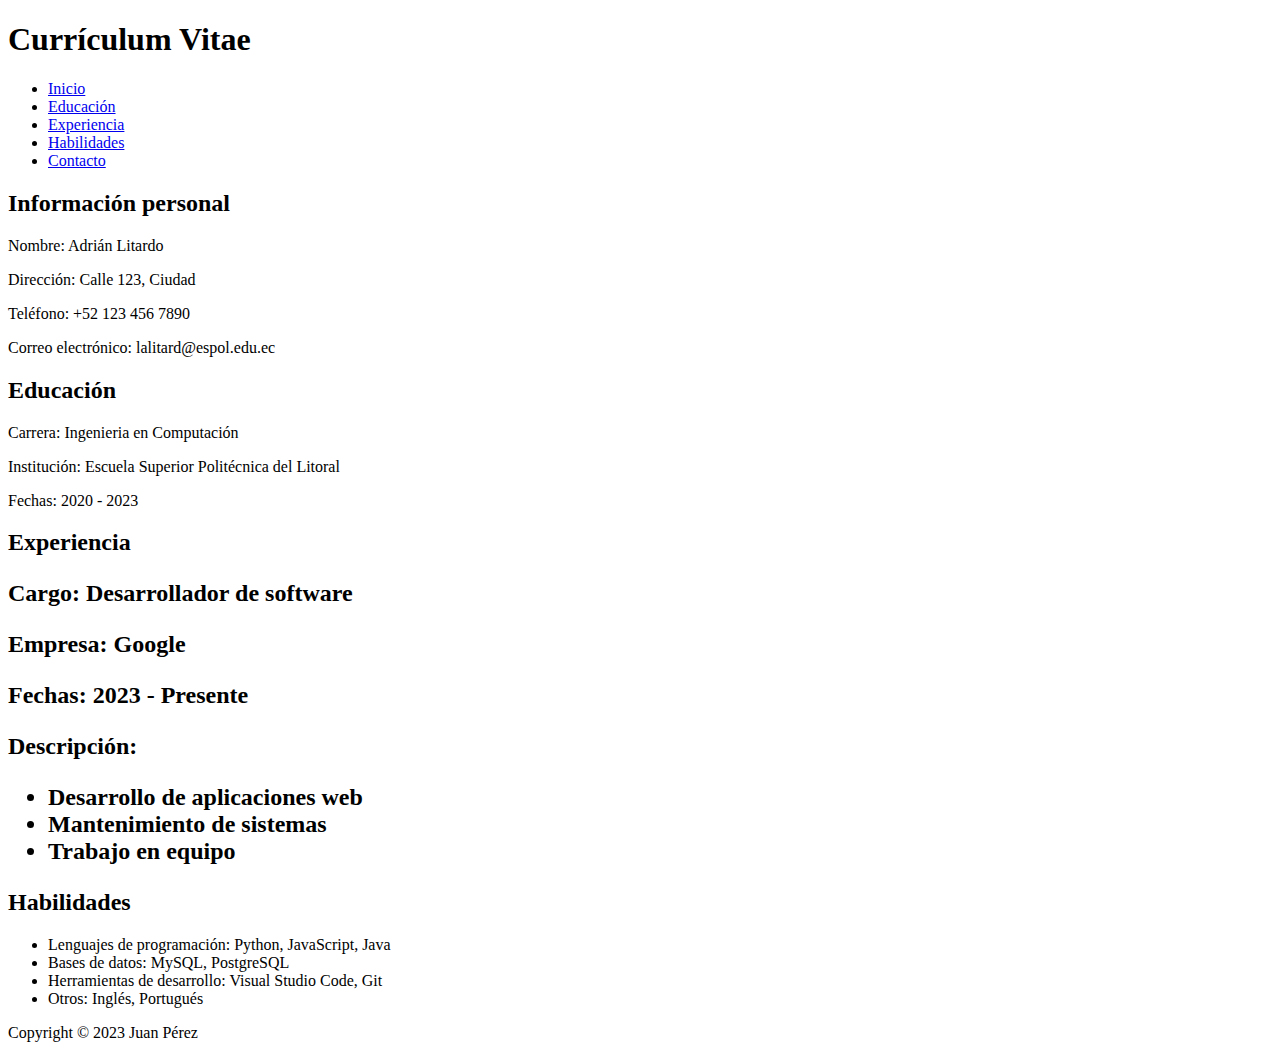
==== index.html @ e7b7818e "Modificando el index" ====
<!DOCTYPE html>
<html>

<head>
  <meta charset="UTF-8" />
  <title>Currículum Vitae</title>
</head>

<body>
  <header>
    <h1>Currículum Vitae</h1>
  </header>
  <nav>
    <ul>
      <li><a href="#">Inicio</a></li>
      <li><a href="#">Educación</a></li>
      <li><a href="#">Experiencia</a></li>
      <li><a href="#">Habilidades</a></li>
      <li><a href="#">Contacto</a></li>
    </ul>
  </nav>
  <section id="informacion-personal">
    <h2>Información personal</h2>
    <p>Nombre: <span>Adrián Litardo</span></p>
    <p>Dirección: <span>Calle 123, Ciudad</span></p>
    <p>Teléfono: <span>+52 123 456 7890</span></p>
    <p>Correo electrónico: <span>lalitard@espol.edu.ec</span></p>
  </section>
  <section id="educacion">
    <h2>Educación</h2>
    <p>
    <p>
      Carrera: <span>Ingenieria en Computación</span>
    </p>
    Institución: <span>Escuela Superior Politécnica del Litoral</span>
    </p>
    <p>
      Fechas: <span>2020 - 2023</span>
    </p>
  </section>
  <section id="experiencia">
    <h2>Experiencia</p>
      <p>
        Cargo: <span>Desarrollador de software</span>
      </p>
      <p>
        Empresa: <span>Google</span>
      </p>
      <p>
        Fechas: <span>2023 - Presente</span>
      </p>
      <p>
        Descripción:
      <ul>
        <li>Desarrollo de aplicaciones web</li>
        <li>Mantenimiento de sistemas</li>
        <li>Trabajo en equipo</li>
      </ul>
      </p>
  </section>
  <section id="habilidades">
    <h2>Habilidades</h2>
    <ul>
      <li>Lenguajes de programación: Python, JavaScript, Java</li>
      <li>Bases de datos: MySQL, PostgreSQL</li>
      <li>Herramientas de desarrollo: Visual Studio Code, Git</li>
      <li>Otros: Inglés, Portugués</li>
    </ul>
  </section>
  <footer>
    <p>Copyright © 2023 Juan Pérez</p>
  </footer>
</body>
</html>
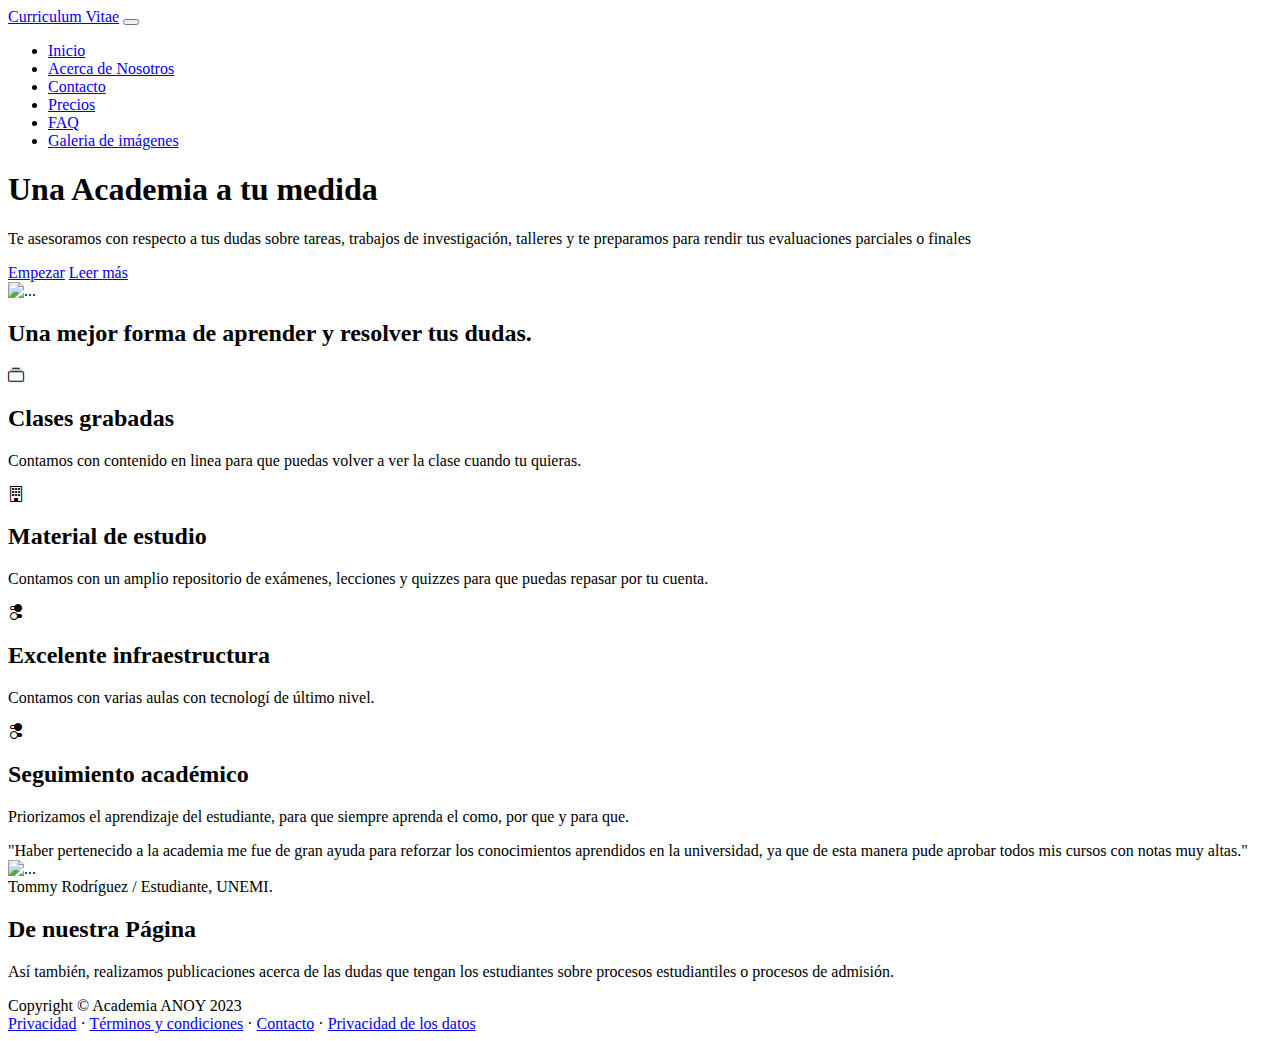
==== commit 0705f96f: "ingresando curriculum vitae" ====
--- a/index.html
+++ b/index.html
@@ -1,74 +1,169 @@
 <!DOCTYPE html>
-<html>
+<html lang="en">
 
 <head>
-  <meta charset="UTF-8" />
-  <title>Currículum Vitae</title>
+  <meta charset="utf-8">
+  <meta name="viewport" content="width=device-width, initial-scale=1, shrink-to-fit=no">
+  <metan name="keywords" content="adrian, litardo, GitHub, Curriculum, Vitae, DAWN">
+    <meta name="description" content="Curriculum Vitae of Adrián Litardo">
+    <meta name="author" content="Adrián Litardo; lalitard on GitHub">
+    <title>Curriculum Vitae</title>
+    <!-- Favicon-->
+    <link rel="apple-touch-icon" sizes="180x180" href="/apple-touch-icon.png">
+    <link rel="icon" type="image/png" sizes="32x32" href="/favicon-32x32.png">
+    <link rel="icon" type="image/png" sizes="16x16" href="/favicon-16x16.png">
+    <link rel="manifest" href="/site.webmanifest">
+    <!-- Bootstrap icons-->
+    <link href="https://cdn.jsdelivr.net/npm/bootstrap-icons@1.5.0/font/bootstrap-icons.css" rel="stylesheet" />
+    <!-- Core theme CSS (includes Bootstrap)-->
+    <link href="css/styles.css" rel="stylesheet" />
 </head>
 
-<body>
-  <header>
-    <h1>Currículum Vitae</h1>
-  </header>
-  <nav>
-    <ul>
-      <li><a href="#">Inicio</a></li>
-      <li><a href="#">Educación</a></li>
-      <li><a href="#">Experiencia</a></li>
-      <li><a href="#">Habilidades</a></li>
-      <li><a href="#">Contacto</a></li>
-    </ul>
-  </nav>
-  <section id="informacion-personal">
-    <h2>Información personal</h2>
-    <p>Nombre: <span>Adrián Litardo</span></p>
-    <p>Dirección: <span>Calle 123, Ciudad</span></p>
-    <p>Teléfono: <span>+52 123 456 7890</span></p>
-    <p>Correo electrónico: <span>lalitard@espol.edu.ec</span></p>
-  </section>
-  <section id="educacion">
-    <h2>Educación</h2>
-    <p>
-    <p>
-      Carrera: <span>Ingenieria en Computación</span>
-    </p>
-    Institución: <span>Escuela Superior Politécnica del Litoral</span>
-    </p>
-    <p>
-      Fechas: <span>2020 - 2023</span>
-    </p>
-  </section>
-  <section id="experiencia">
-    <h2>Experiencia</p>
-      <p>
-        Cargo: <span>Desarrollador de software</span>
-      </p>
-      <p>
-        Empresa: <span>Google</span>
-      </p>
-      <p>
-        Fechas: <span>2023 - Presente</span>
-      </p>
-      <p>
-        Descripción:
-      <ul>
-        <li>Desarrollo de aplicaciones web</li>
-        <li>Mantenimiento de sistemas</li>
-        <li>Trabajo en equipo</li>
-      </ul>
-      </p>
-  </section>
-  <section id="habilidades">
-    <h2>Habilidades</h2>
-    <ul>
-      <li>Lenguajes de programación: Python, JavaScript, Java</li>
-      <li>Bases de datos: MySQL, PostgreSQL</li>
-      <li>Herramientas de desarrollo: Visual Studio Code, Git</li>
-      <li>Otros: Inglés, Portugués</li>
-    </ul>
-  </section>
-  <footer>
-    <p>Copyright © 2023 Juan Pérez</p>
+<body class="d-flex flex-column h-100">
+  <main class="flex-shrink-0">
+    <!-- Navigation-->
+    <nav class="navbar navbar-expand-lg navbar-dark bg-green">
+      <div class="container px-5">
+        <a class="navbar-brand" href="index.html">Curriculum Vitae</a>
+        <button class="navbar-toggler" type="button" data-bs-toggle="collapse" data-bs-target="#navbarSupportedContent"
+          aria-controls="navbarSupportedContent" aria-expanded="false" aria-label="Toggle navigation"><span
+            class="navbar-toggler-icon"></span></button>
+        <div class="collapse navbar-collapse" id="navbarSupportedContent">
+          <ul class="navbar-nav ms-auto mb-2 mb-lg-0">
+            <li class="nav-item"><a class="nav-link" href="index.html">Inicio</a></li>
+            <li class="nav-item"><a class="nav-link" href="about.html">Acerca de Nosotros</a></li>
+            <li class="nav-item"><a class="nav-link" href="contact.html">Contacto</a></li>
+            <li class="nav-item"><a class="nav-link" href="pricing.html">Precios</a></li>
+            <li class="nav-item"><a class="nav-link" href="faq.html">FAQ</a></li>
+            <li class="nav-item"><a class="nav-link" href="portfolio-overview.html">Galeria de im&aacute;genes</a></li>
+          </ul>
+        </div>
+      </div>
+    </nav>
+    <!-- Header-->
+    <header class="bg-green py-5">
+      <div class="container px-5">
+        <div class="row gx-5 align-items-center justify-content-center">
+          <div class="col-lg-8 col-xl-7 col-xxl-6">
+            <div class="my-5 text-center text-xl-start">
+              <h1 class="display-5 fw-bolder text-white mb-2">Una Academia a tu medida</h1>
+              <p class="lead fw-normal text-white-50 mb-4">Te asesoramos con respecto a tus dudas sobre tareas, trabajos
+                de investigaci&oacute;n, talleres y te preparamos para rendir tus evaluaciones parciales o finales</p>
+              <div class="d-grid gap-3 d-sm-flex justify-content-sm-center justify-content-xl-start">
+                <a class="btn btn-green btn-lg px-4 me-sm-3" href="#features">Empezar</a>
+                <a class="btn btn-outline-green btn-lg px-4" href="#!">Leer m&aacute;s</a>
+              </div>
+            </div>
+          </div>
+          <div class="col-xl-5 col-xxl-6 d-none d-xl-block text-center">
+            <img class="img-fluid rounded-3 my-5"
+              src="https://st2.depositphotos.com/3662505/6878/i/450/depositphotos_68789187-stock-photo-students.jpg"
+              alt="..." />
+          </div>
+        </div>
+      </div>
+    </header>
+    <!-- Features section-->
+    <section class="py-5" id="features">
+      <div class="container px-5 my-5">
+        <div class="row gx-5">
+          <div class="col-lg-4 mb-5 mb-lg-0">
+            <h2 class="fw-bolder mb-0">Una mejor forma de aprender y resolver tus dudas.</h2>
+          </div>
+          <div class="col-lg-8">
+            <div class="row gx-5 row-cols-1 row-cols-md-2">
+              <div class="col mb-5 h-100">
+                <div class="feature bg-light-green bg-gradient text-white rounded-3 mb-3"><i
+                    class="bi bi-collection"></i></div>
+                <h2 class="h5">Clases grabadas</h2>
+                <p class="mb-0">Contamos con contenido en linea para que puedas volver a ver la clase cuando tu quieras.
+                </p>
+              </div>
+              <div class="col mb-5 h-100">
+                <div class="feature bg-light-green bg-gradient text-white rounded-3 mb-3"><i class="bi bi-building"></i>
+                </div>
+                <h2 class="h5">Material de estudio</h2>
+                <p class="mb-0">Contamos con un amplio repositorio de ex&aacute;menes, lecciones y quizzes para que
+                  puedas repasar por tu cuenta.</p>
+              </div>
+              <div class="col mb-5 mb-md-0 h-100">
+                <div class="feature bg-light-green bg-gradient text-white rounded-3 mb-3"><i class="bi bi-toggles2"></i>
+                </div>
+                <h2 class="h5">Excelente infraestructura</h2>
+                <p class="mb-0">Contamos con varias aulas con tecnolog&iacute; de &uacute;ltimo nivel.</p>
+              </div>
+              <div class="col h-100">
+                <div class="feature bg-light-green bg-gradient text-white rounded-3 mb-3"><i class="bi bi-toggles2"></i>
+                </div>
+                <h2 class="h5">Seguimiento acad&eacute;mico</h2>
+                <p class="mb-0">Priorizamos el aprendizaje del estudiante, para que siempre aprenda el como, por que y
+                  para que.</p>
+              </div>
+            </div>
+          </div>
+        </div>
+      </div>
+    </section>
+    <!-- Testimonial section-->
+    <div class="py-5 bg-light">
+      <div class="container px-5 my-5">
+        <div class="row gx-5 justify-content-center">
+          <div class="col-lg-10 col-xl-7">
+            <div class="text-center">
+              <div class="fs-4 mb-4 fst-italic">"Haber pertenecido a la academia me fue de gran ayuda para reforzar los
+                conocimientos aprendidos en la universidad, ya que de esta manera pude aprobar todos mis cursos con
+                notas muy altas."</div>
+              <div class="d-flex align-items-center justify-content-center">
+                <img class="rounded-circle me-3" src="https://dummyimage.com/40x40/ced4da/6c757d" alt="..." />
+                <div class="fw-bold">
+                  Tommy Rodr&iacute;guez
+                  <span class="fw-bold text-primary mx-1">/</span>
+                  Estudiante, UNEMI.
+                </div>
+              </div>
+            </div>
+          </div>
+        </div>
+      </div>
+    </div>
+    <!-- Blog preview section-->
+    <section class="py-5">
+      <div class="container px-5 my-5">
+        <div class="row gx-5 justify-content-center">
+          <div class="col-lg-8 col-xl-6">
+            <div class="text-center">
+              <h2 class="fw-bolder">De nuestra P&aacute;gina</h2>
+              <p class="lead fw-normal text-muted mb-5">Así tambi&eacute;n, realizamos publicaciones acerca de las dudas
+                que tengan los estudiantes sobre procesos estudiantiles o procesos de admisi&oacute;n.</p>
+            </div>
+          </div>
+        </div>
+      </div>
+    </section>
+  </main>
+  <!-- Footer-->
+  <footer class="bg-green py-4 mt-auto">
+    <div class="container px-5">
+      <div class="row align-items-center justify-content-between flex-column flex-sm-row">
+        <div class="col-auto">
+          <div class="small m-0 text-white">Copyright &copy; Academia ANOY 2023</div>
+        </div>
+        <div class="col-auto">
+          <a class="link-light small" href="#!">Privacidad</a>
+          <span class="text-white mx-1">&middot;</span>
+          <a class="link-light small" href="#!">T&eacute;rminos y condiciones</a>
+          <span class="text-white mx-1">&middot;</span>
+          <a class="link-light small" href="#!">Contacto</a>
+          <span class="text-white mx-1">&middot;</span>
+          <a class="link-light small" href="#!">Privacidad de los datos</a>
+        </div>
+      </div>
+    </div>
   </footer>
+  <!-- Bootstrap core JS-->
+  <script src="https://cdn.jsdelivr.net/npm/bootstrap@5.2.3/dist/js/bootstrap.bundle.min.js"></script>
+  <!-- Core theme JS-->
+  <script src="js/scripts.js"></script>
 </body>
+
 </html>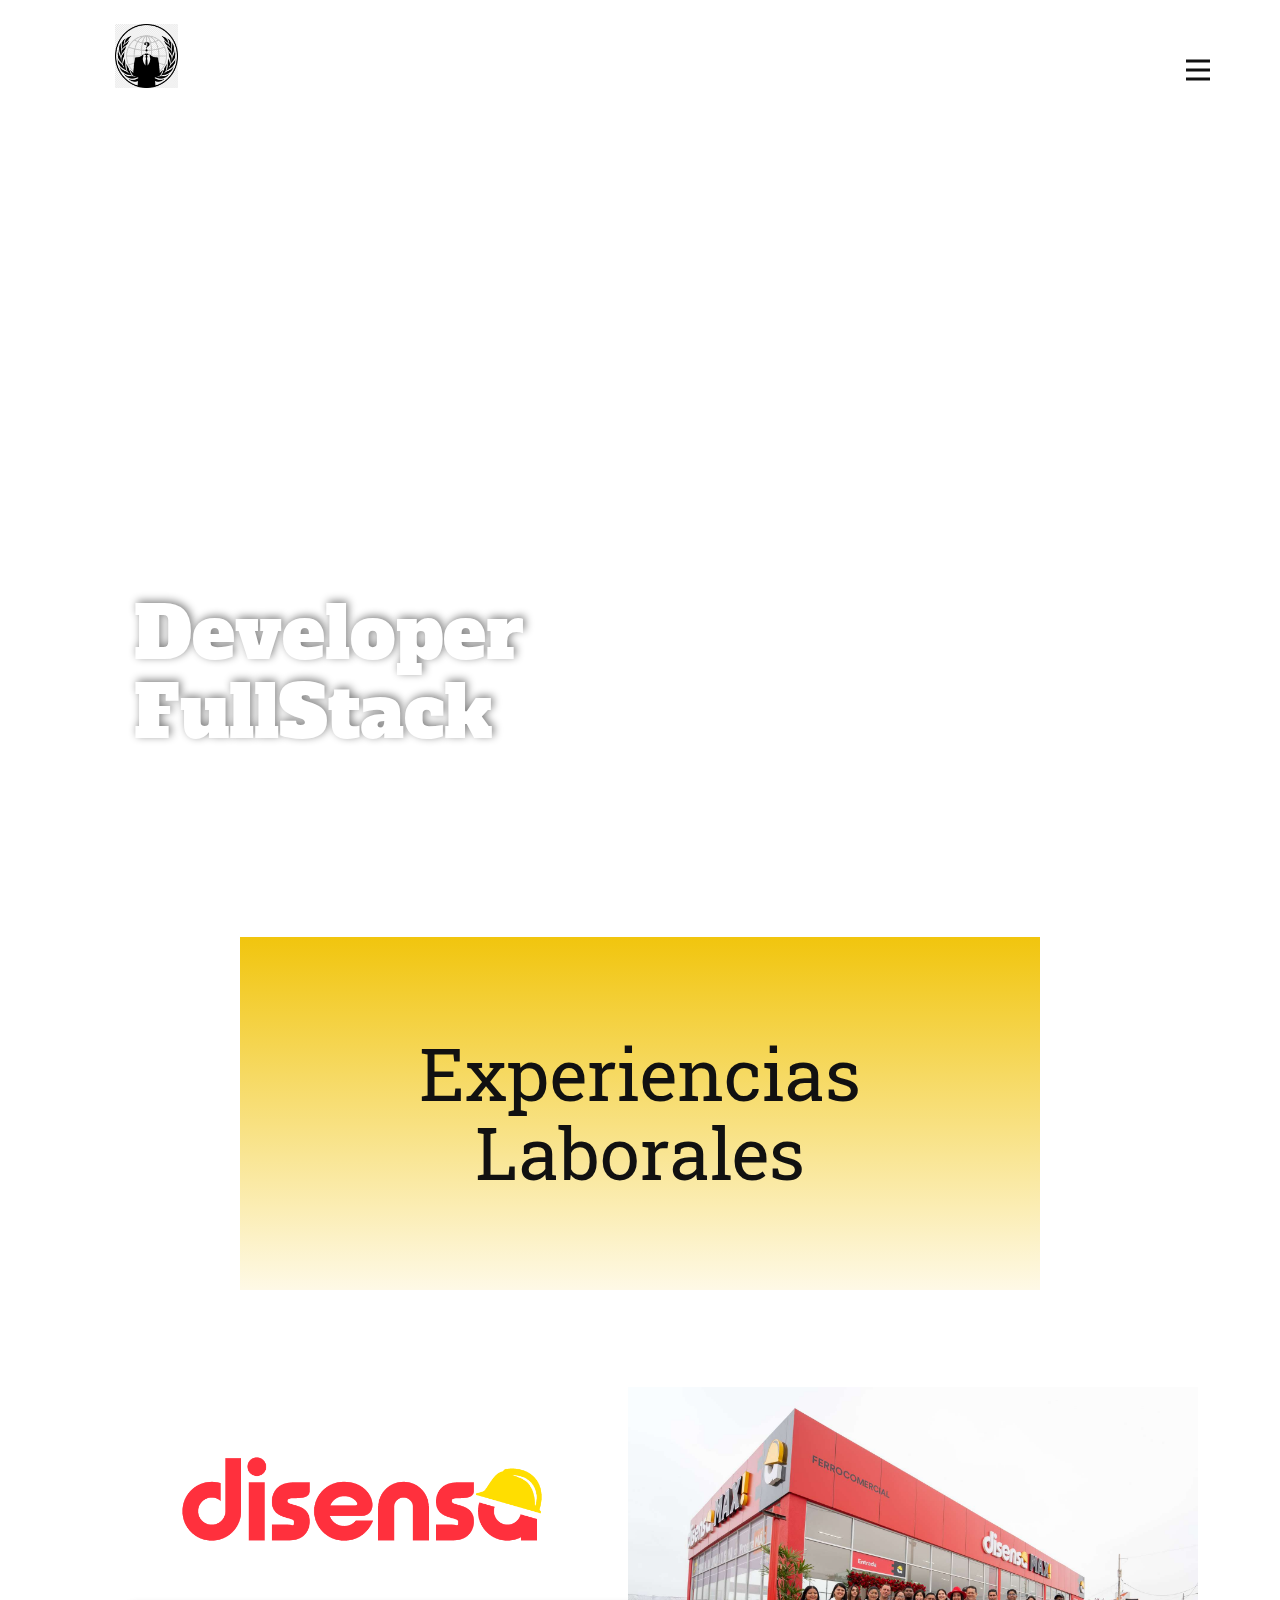
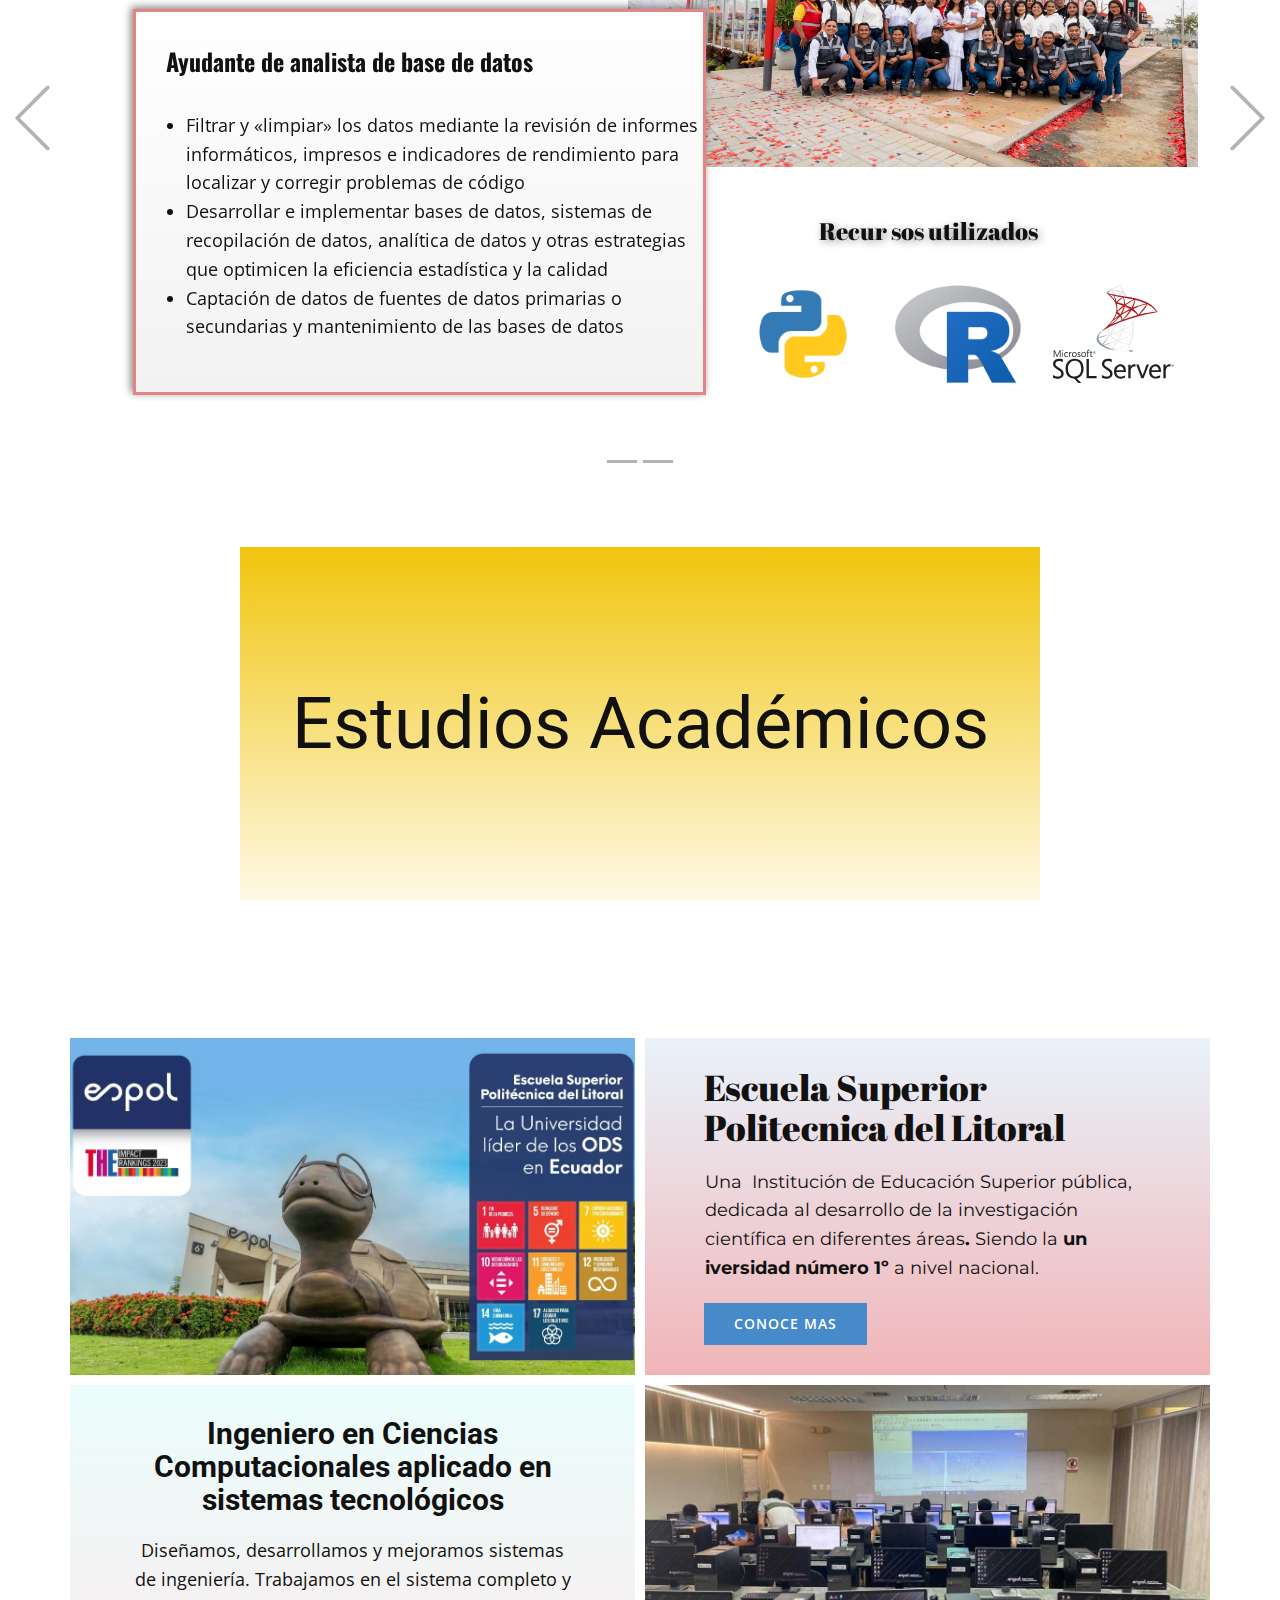
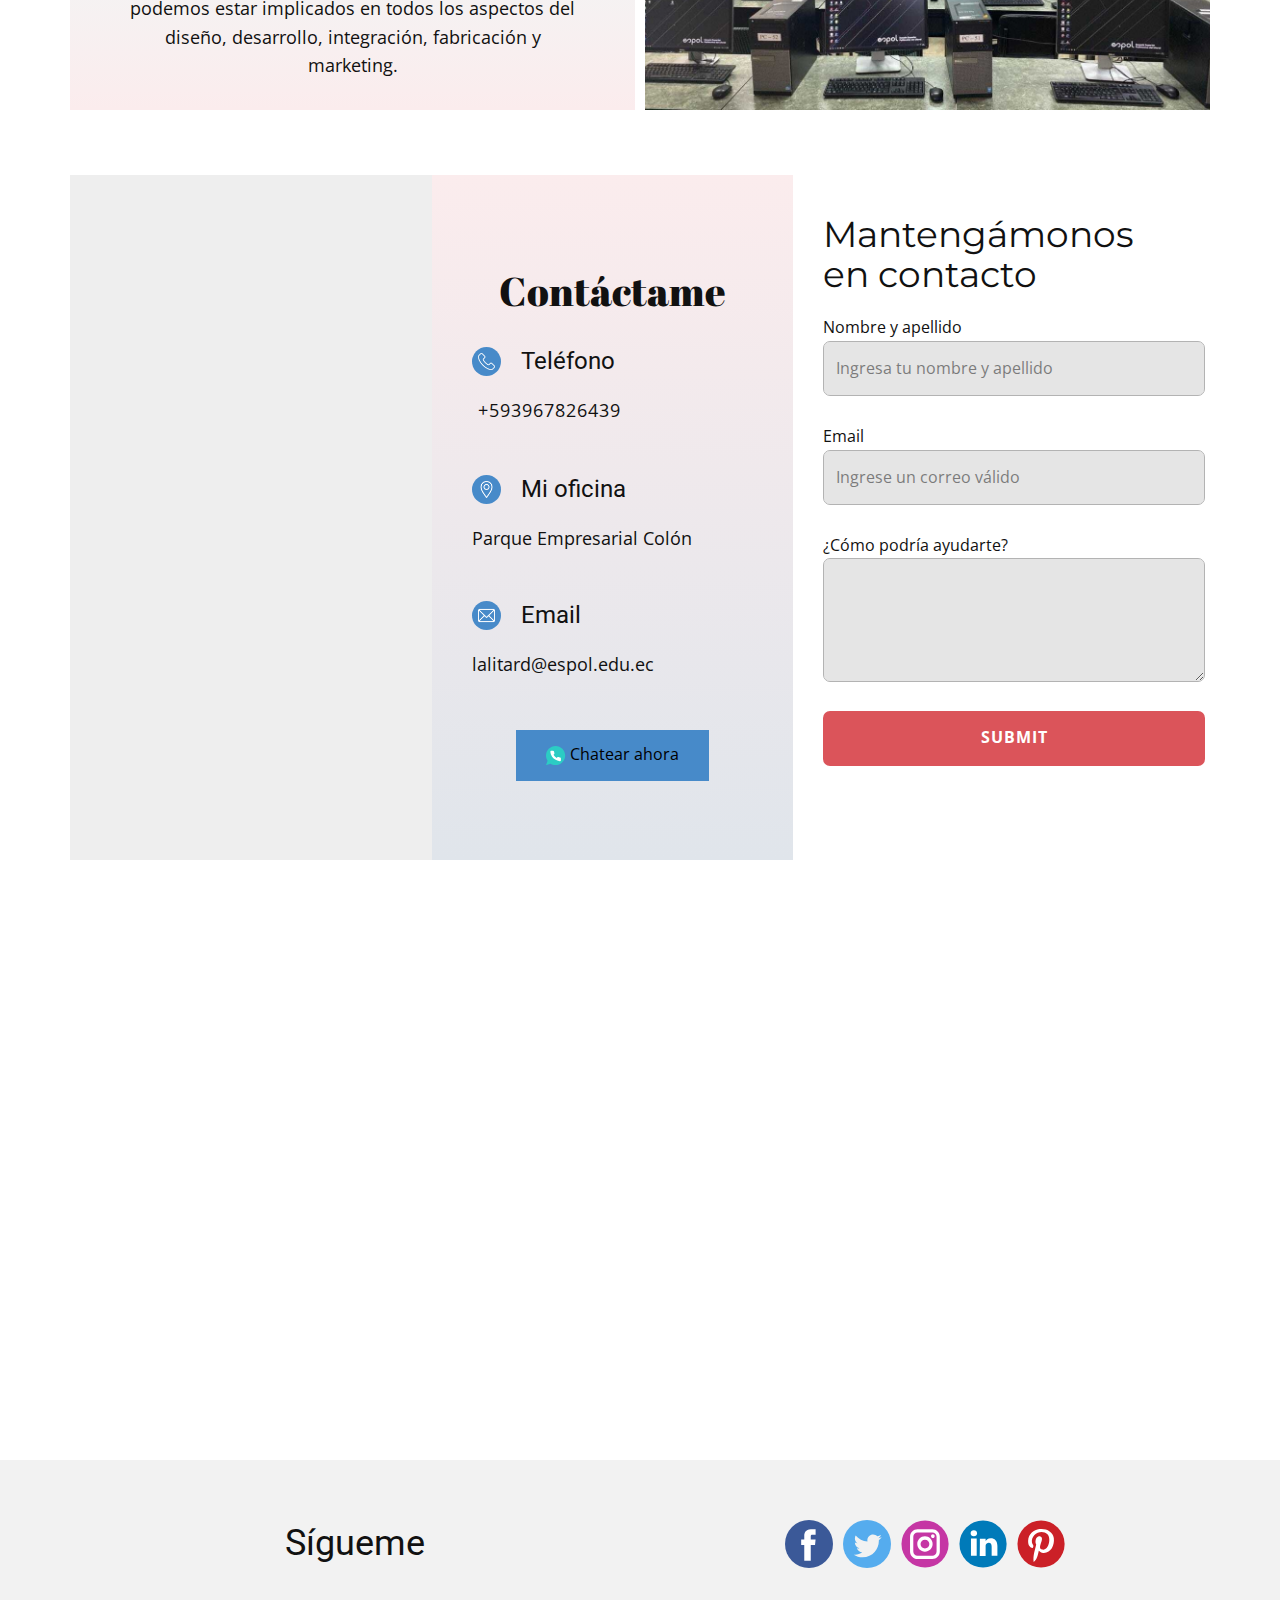
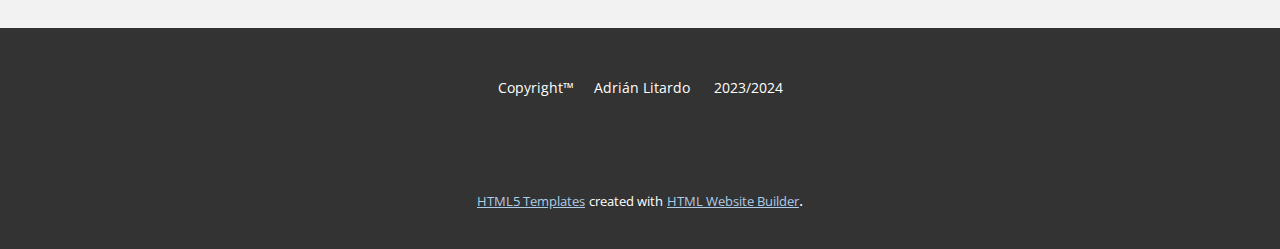
==== commit 808e55bc: "modificando el html index" ====
--- a/index.html
+++ b/index.html
@@ -1,169 +1,393 @@
 <!DOCTYPE html>
-<html lang="en">
-
-<head>
-  <meta charset="utf-8">
-  <meta name="viewport" content="width=device-width, initial-scale=1, shrink-to-fit=no">
-  <metan name="keywords" content="adrian, litardo, GitHub, Curriculum, Vitae, DAWN">
-    <meta name="description" content="Curriculum Vitae of Adrián Litardo">
-    <meta name="author" content="Adrián Litardo; lalitard on GitHub">
+<html style="font-size: 16px;" lang="es"><head>
+    <meta name="viewport" content="width=device-width, initial-scale=1.0">
+    <meta charset="utf-8">
+    <meta name="keywords" content="DeveloperFullStack, Sample Headline, Sample Headline">
+    <meta name="description" content="">
     <title>Curriculum Vitae</title>
-    <!-- Favicon-->
-    <link rel="apple-touch-icon" sizes="180x180" href="/apple-touch-icon.png">
-    <link rel="icon" type="image/png" sizes="32x32" href="/favicon-32x32.png">
-    <link rel="icon" type="image/png" sizes="16x16" href="/favicon-16x16.png">
-    <link rel="manifest" href="/site.webmanifest">
-    <!-- Bootstrap icons-->
-    <link href="https://cdn.jsdelivr.net/npm/bootstrap-icons@1.5.0/font/bootstrap-icons.css" rel="stylesheet" />
-    <!-- Core theme CSS (includes Bootstrap)-->
-    <link href="css/styles.css" rel="stylesheet" />
-</head>
-
-<body class="d-flex flex-column h-100">
-  <main class="flex-shrink-0">
-    <!-- Navigation-->
-    <nav class="navbar navbar-expand-lg navbar-dark bg-green">
-      <div class="container px-5">
-        <a class="navbar-brand" href="index.html">Curriculum Vitae</a>
-        <button class="navbar-toggler" type="button" data-bs-toggle="collapse" data-bs-target="#navbarSupportedContent"
-          aria-controls="navbarSupportedContent" aria-expanded="false" aria-label="Toggle navigation"><span
-            class="navbar-toggler-icon"></span></button>
-        <div class="collapse navbar-collapse" id="navbarSupportedContent">
-          <ul class="navbar-nav ms-auto mb-2 mb-lg-0">
-            <li class="nav-item"><a class="nav-link" href="index.html">Inicio</a></li>
-            <li class="nav-item"><a class="nav-link" href="about.html">Acerca de Nosotros</a></li>
-            <li class="nav-item"><a class="nav-link" href="contact.html">Contacto</a></li>
-            <li class="nav-item"><a class="nav-link" href="pricing.html">Precios</a></li>
-            <li class="nav-item"><a class="nav-link" href="faq.html">FAQ</a></li>
-            <li class="nav-item"><a class="nav-link" href="portfolio-overview.html">Galeria de im&aacute;genes</a></li>
-          </ul>
-        </div>
-      </div>
-    </nav>
-    <!-- Header-->
-    <header class="bg-green py-5">
-      <div class="container px-5">
-        <div class="row gx-5 align-items-center justify-content-center">
-          <div class="col-lg-8 col-xl-7 col-xxl-6">
-            <div class="my-5 text-center text-xl-start">
-              <h1 class="display-5 fw-bolder text-white mb-2">Una Academia a tu medida</h1>
-              <p class="lead fw-normal text-white-50 mb-4">Te asesoramos con respecto a tus dudas sobre tareas, trabajos
-                de investigaci&oacute;n, talleres y te preparamos para rendir tus evaluaciones parciales o finales</p>
-              <div class="d-grid gap-3 d-sm-flex justify-content-sm-center justify-content-xl-start">
-                <a class="btn btn-green btn-lg px-4 me-sm-3" href="#features">Empezar</a>
-                <a class="btn btn-outline-green btn-lg px-4" href="#!">Leer m&aacute;s</a>
-              </div>
-            </div>
-          </div>
-          <div class="col-xl-5 col-xxl-6 d-none d-xl-block text-center">
-            <img class="img-fluid rounded-3 my-5"
-              src="https://st2.depositphotos.com/3662505/6878/i/450/depositphotos_68789187-stock-photo-students.jpg"
-              alt="..." />
-          </div>
-        </div>
-      </div>
-    </header>
-    <!-- Features section-->
-    <section class="py-5" id="features">
-      <div class="container px-5 my-5">
-        <div class="row gx-5">
-          <div class="col-lg-4 mb-5 mb-lg-0">
-            <h2 class="fw-bolder mb-0">Una mejor forma de aprender y resolver tus dudas.</h2>
-          </div>
-          <div class="col-lg-8">
-            <div class="row gx-5 row-cols-1 row-cols-md-2">
-              <div class="col mb-5 h-100">
-                <div class="feature bg-light-green bg-gradient text-white rounded-3 mb-3"><i
-                    class="bi bi-collection"></i></div>
-                <h2 class="h5">Clases grabadas</h2>
-                <p class="mb-0">Contamos con contenido en linea para que puedas volver a ver la clase cuando tu quieras.
-                </p>
-              </div>
-              <div class="col mb-5 h-100">
-                <div class="feature bg-light-green bg-gradient text-white rounded-3 mb-3"><i class="bi bi-building"></i>
-                </div>
-                <h2 class="h5">Material de estudio</h2>
-                <p class="mb-0">Contamos con un amplio repositorio de ex&aacute;menes, lecciones y quizzes para que
-                  puedas repasar por tu cuenta.</p>
-              </div>
-              <div class="col mb-5 mb-md-0 h-100">
-                <div class="feature bg-light-green bg-gradient text-white rounded-3 mb-3"><i class="bi bi-toggles2"></i>
-                </div>
-                <h2 class="h5">Excelente infraestructura</h2>
-                <p class="mb-0">Contamos con varias aulas con tecnolog&iacute; de &uacute;ltimo nivel.</p>
-              </div>
-              <div class="col h-100">
-                <div class="feature bg-light-green bg-gradient text-white rounded-3 mb-3"><i class="bi bi-toggles2"></i>
-                </div>
-                <h2 class="h5">Seguimiento acad&eacute;mico</h2>
-                <p class="mb-0">Priorizamos el aprendizaje del estudiante, para que siempre aprenda el como, por que y
-                  para que.</p>
-              </div>
-            </div>
-          </div>
-        </div>
-      </div>
-    </section>
-    <!-- Testimonial section-->
-    <div class="py-5 bg-light">
-      <div class="container px-5 my-5">
-        <div class="row gx-5 justify-content-center">
-          <div class="col-lg-10 col-xl-7">
-            <div class="text-center">
-              <div class="fs-4 mb-4 fst-italic">"Haber pertenecido a la academia me fue de gran ayuda para reforzar los
-                conocimientos aprendidos en la universidad, ya que de esta manera pude aprobar todos mis cursos con
-                notas muy altas."</div>
-              <div class="d-flex align-items-center justify-content-center">
-                <img class="rounded-circle me-3" src="https://dummyimage.com/40x40/ced4da/6c757d" alt="..." />
-                <div class="fw-bold">
-                  Tommy Rodr&iacute;guez
-                  <span class="fw-bold text-primary mx-1">/</span>
-                  Estudiante, UNEMI.
-                </div>
-              </div>
-            </div>
-          </div>
-        </div>
-      </div>
-    </div>
-    <!-- Blog preview section-->
-    <section class="py-5">
-      <div class="container px-5 my-5">
-        <div class="row gx-5 justify-content-center">
-          <div class="col-lg-8 col-xl-6">
-            <div class="text-center">
-              <h2 class="fw-bolder">De nuestra P&aacute;gina</h2>
-              <p class="lead fw-normal text-muted mb-5">Así tambi&eacute;n, realizamos publicaciones acerca de las dudas
-                que tengan los estudiantes sobre procesos estudiantiles o procesos de admisi&oacute;n.</p>
-            </div>
-          </div>
-        </div>
-      </div>
-    </section>
-  </main>
-  <!-- Footer-->
-  <footer class="bg-green py-4 mt-auto">
-    <div class="container px-5">
-      <div class="row align-items-center justify-content-between flex-column flex-sm-row">
-        <div class="col-auto">
-          <div class="small m-0 text-white">Copyright &copy; Academia ANOY 2023</div>
-        </div>
-        <div class="col-auto">
-          <a class="link-light small" href="#!">Privacidad</a>
-          <span class="text-white mx-1">&middot;</span>
-          <a class="link-light small" href="#!">T&eacute;rminos y condiciones</a>
-          <span class="text-white mx-1">&middot;</span>
-          <a class="link-light small" href="#!">Contacto</a>
-          <span class="text-white mx-1">&middot;</span>
-          <a class="link-light small" href="#!">Privacidad de los datos</a>
-        </div>
-      </div>
-    </div>
-  </footer>
-  <!-- Bootstrap core JS-->
-  <script src="https://cdn.jsdelivr.net/npm/bootstrap@5.2.3/dist/js/bootstrap.bundle.min.js"></script>
-  <!-- Core theme JS-->
-  <script src="js/scripts.js"></script>
-</body>
-
-</html>+    <link rel="stylesheet" href="nicepage.css" media="screen">
+<link rel="stylesheet" href="Curriculum-Vitae.css" media="screen">
+    <script class="u-script" type="text/javascript" src="jquery.js" defer=""></script>
+    <script class="u-script" type="text/javascript" src="nicepage.js" defer=""></script>
+    <meta name="generator" content="Nicepage 5.20.7, nicepage.com">
+    <meta name="referrer" content="origin">
+    <link id="u-theme-google-font" rel="stylesheet" href="https://fonts.googleapis.com/css?family=Roboto:100,100i,300,300i,400,400i,500,500i,700,700i,900,900i|Open+Sans:300,300i,400,400i,500,500i,600,600i,700,700i,800,800i">
+    <link id="u-page-google-font" rel="stylesheet" href="https://fonts.googleapis.com/css?family=Montserrat:100,100i,200,200i,300,300i,400,400i,500,500i,600,600i,700,700i,800,800i,900,900i|Roboto+Slab:100,200,300,400,500,600,700,800,900|Oswald:200,300,400,500,600,700|Alfa+Slab+One:400|Abril+Fatface:400">
+    
+    
+    
+    
+    
+    
+    
+    
+    
+    
+    <script type="application/ld+json">{
+		"@context": "http://schema.org",
+		"@type": "Organization",
+		"name": "Curriculum",
+		"logo": "images/anonymous.png"
+}</script>
+    <meta name="theme-color" content="#478ac9">
+    <meta property="og:title" content="Curriculum Vitae">
+    <meta property="og:type" content="website">
+  <meta data-intl-tel-input-cdn-path="intlTelInput/"></head>
+  <body data-home-page="Curriculum-Vitae.html" data-home-page-title="Curriculum Vitae" data-path-to-root="./" data-include-products="false" class="u-body u-xl-mode" data-lang="es"><header class="u-clearfix u-header u-header" id="sec-c298"><div class="u-clearfix u-sheet u-sheet-1">
+        <a href="https://nicepage.com" class="u-image u-logo u-image-1" data-image-width="920" data-image-height="920">
+          <img src="images/anonymous.png" class="u-logo-image u-logo-image-1">
+        </a>
+        <nav class="u-menu u-menu-hamburger u-offcanvas u-menu-1" data-responsive-from="XL">
+          <div class="menu-collapse" style="font-size: 1rem; letter-spacing: 0px;">
+            <a class="u-button-style u-custom-left-right-menu-spacing u-custom-padding-bottom u-custom-top-bottom-menu-spacing u-nav-link u-text-active-palette-1-base u-text-hover-palette-2-base" href="#">
+              <svg class="u-svg-link" viewBox="0 0 24 24"><use xmlns:xlink="http://www.w3.org/1999/xlink" xlink:href="#menu-hamburger"></use></svg>
+              <svg class="u-svg-content" version="1.1" id="menu-hamburger" viewBox="0 0 16 16" x="0px" y="0px" xmlns:xlink="http://www.w3.org/1999/xlink" xmlns="http://www.w3.org/2000/svg"><g><rect y="1" width="16" height="2"></rect><rect y="7" width="16" height="2"></rect><rect y="13" width="16" height="2"></rect>
+</g></svg>
+            </a>
+          </div>
+          <div class="u-nav-container">
+            <ul class="u-nav u-unstyled u-nav-1"><li class="u-nav-item"><a class="u-button-style u-nav-link u-text-active-palette-1-base u-text-hover-palette-2-base" href="Curriculum-Vitae.html" style="padding: 10px 20px;">Curriculum Vitae</a>
+</li><li class="u-nav-item"><a class="u-button-style u-nav-link u-text-active-palette-1-base u-text-hover-palette-2-base" href="Acerca-de.html" style="padding: 10px 20px;">Acerca de</a>
+</li><li class="u-nav-item"><a class="u-button-style u-nav-link u-text-active-palette-1-base u-text-hover-palette-2-base" href="Contacto.html" style="padding: 10px 20px;">Contacto</a>
+</li></ul>
+          </div>
+          <div class="u-nav-container-collapse">
+            <div class="u-black u-container-style u-inner-container-layout u-opacity u-opacity-95 u-sidenav">
+              <div class="u-inner-container-layout u-sidenav-overflow">
+                <div class="u-menu-close"></div>
+                <ul class="u-align-center u-nav u-popupmenu-items u-unstyled u-nav-2"><li class="u-nav-item"><a class="u-button-style u-nav-link" href="Curriculum-Vitae.html">Curriculum Vitae</a>
+</li><li class="u-nav-item"><a class="u-button-style u-nav-link" href="Acerca-de.html">Acerca de</a>
+</li><li class="u-nav-item"><a class="u-button-style u-nav-link" href="Contacto.html">Contacto</a>
+</li></ul>
+              </div>
+            </div>
+            <div class="u-black u-menu-overlay u-opacity u-opacity-70"></div>
+          </div>
+        </nav>
+      </div></header>
+    <section class="u-clearfix u-image u-section-1" id="sec-3bf1" data-image-width="498" data-image-height="280">
+      <div class="u-clearfix u-sheet u-sheet-1">
+        <h1 class="u-custom-font u-text u-text-body-alt-color u-text-1">Developer<br>FullStack
+        </h1>
+        <p class="u-align-center u-custom-font u-font-montserrat u-text u-text-white u-text-2">Curriculum Vitae</p>
+      </div>
+    </section>
+    <section class="u-align-center u-clearfix u-section-2" id="sec-a722">
+      <div class="u-clearfix u-sheet u-valign-middle u-sheet-1">
+        <div class="u-align-left u-container-style u-gradient u-group u-group-1">
+          <div class="u-container-layout u-valign-middle u-container-layout-1">
+            <h1 class="u-align-center u-custom-font u-font-roboto-slab u-text u-text-1">Experiencias Laborales</h1>
+          </div>
+        </div>
+      </div>
+    </section>
+    <section class="u-carousel u-slide u-block-a7ee-1" id="carousel-f6be" data-interval="5000" data-u-ride="carousel">
+      <ol class="u-absolute-hcenter u-carousel-indicators u-block-a7ee-2">
+        <li data-u-target="#carousel-f6be" class="u-active u-grey-30" data-u-slide-to="0"></li>
+        <li data-u-target="#carousel-f6be" class="u-grey-30" data-u-slide-to="1"></li>
+      </ol>
+      <div class="u-carousel-inner" role="listbox">
+        <div class="u-active u-align-center u-carousel-item u-clearfix u-section-3-1">
+          <div class="u-clearfix u-sheet u-sheet-1">
+            <img class="u-expanded-width-xs u-image u-image-default u-image-1" src="images/4RXLZ475UZFF3D6NVLYIEUI6KY.jpg" alt="" data-image-width="6312" data-image-height="4210">
+            <div class="u-border-3 u-border-palette-2-light-1 u-container-style u-expanded-width-xs u-gradient u-group u-shape-rectangle u-group-1">
+              <div class="u-container-layout u-container-layout-1">
+                <p class="u-custom-font u-font-oswald u-text u-text-default-lg u-text-default-md u-text-default-sm u-text-default-xl u-text-1">Ayudante de analista de base de datos</p>
+                <ul class="u-text u-text-default u-text-2">
+                  <li> Filtrar y «limpiar» los datos mediante la revisión de informes informáticos, impresos e indicadores de rendimiento para localizar y corregir problemas de código</li>
+                  <li> Desarrollar e&nbsp;implementar&nbsp;bases de datos, sistemas de recopilación de datos, analítica de datos y otras estrategias que optimicen la eficiencia estadística y la calidad</li>
+                  <li>Captación&nbsp;de datos de fuentes de datos primarias o secundarias y mantenimiento de las bases de datos<br>
+                  </li>
+                </ul>
+              </div>
+            </div>
+            <p class="u-custom-font u-text u-text-default u-text-3">Recur<span style="font-style: italic;">
+                <span style="font-weight: 700;">
+                  <span style="font-weight: 400;">
+                    <span style="font-weight: 700;"></span>
+                  </span>
+                </span>
+              </span>sos utilizados
+            </p>
+            <img class="u-expanded-width-xs u-image u-image-contain u-image-default u-image-2" src="images/logodisensa.png" alt="" data-image-width="671" data-image-height="165">
+            <div class="custom-expanded u-list u-list-1">
+              <div class="u-repeater u-repeater-1">
+                <div class="u-container-style u-list-item u-repeater-item">
+                  <div class="u-container-layout u-similar-container u-container-layout-2">
+                    <img class="u-image u-image-contain u-image-default u-preserve-proportions u-image-3" src="images/python.png" alt="" data-image-width="512" data-image-height="512">
+                  </div>
+                </div>
+                <div class="u-container-style u-list-item u-repeater-item">
+                  <div class="u-container-layout u-similar-container u-container-layout-3">
+                    <img class="u-image u-image-contain u-image-default u-preserve-proportions u-image-4" src="images/rstudio.png" alt="" data-image-width="1280" data-image-height="992">
+                  </div>
+                </div>
+                <div class="u-container-style u-list-item u-repeater-item">
+                  <div class="u-container-layout u-similar-container u-container-layout-4">
+                    <img class="u-image u-image-contain u-image-default u-preserve-proportions u-image-5" src="images/sql.svg" alt="" data-image-width="2500" data-image-height="2021">
+                  </div>
+                </div>
+              </div>
+            </div>
+          </div>
+        </div>
+        <div class="u-align-center u-carousel-item u-clearfix u-section-3-2">
+          <div class="u-clearfix u-sheet u-sheet-1">
+            <img class="u-expanded-width-xs u-image u-image-default u-image-1" src="images/13.jpg" alt="" data-image-width="1500" data-image-height="690">
+            <div class="u-border-3 u-border-palette-1-dark-1 u-container-style u-expanded-width-xs u-gradient u-group u-shape-rectangle u-group-1">
+              <div class="u-container-layout u-container-layout-1">
+                <p class="u-custom-font u-font-oswald u-text u-text-default u-text-1">Ayudante en mantenimiento de servidores</p>
+                <ul class="u-text u-text-default u-text-2">
+                  <li> Monitoreo 24/7 del rendimiento del servidor y la administración de la capacidad de almacenamiento</li>
+                  <li> Aplicación de parches de seguridad, actualización de software de seguridad y la realización de copias de seguridad de datos regulares.</li>
+                </ul>
+              </div>
+            </div>
+            <p class="u-custom-font u-text u-text-default u-text-3">Recur<span style="font-style: italic;">
+                <span style="font-weight: 700;">
+                  <span style="font-weight: 400;">
+                    <span style="font-weight: 700;"></span>
+                  </span>
+                </span>
+              </span>sos utilizados
+            </p>
+            <div class="custom-expanded u-list u-list-1">
+              <div class="u-repeater u-repeater-1">
+                <div class="u-container-style u-list-item u-repeater-item">
+                  <div class="u-container-layout u-similar-container u-valign-bottom-lg u-valign-bottom-md u-valign-bottom-sm u-valign-bottom-xl u-valign-top-xs u-container-layout-2">
+                    <img class="custom-expanded u-expanded-width-lg u-expanded-width-md u-expanded-width-sm u-expanded-width-xl u-image u-image-contain u-image-2" src="images/phplogo.png" data-image-width="2560" data-image-height="1383">
+                  </div>
+                </div>
+                <div class="u-container-style u-list-item u-repeater-item">
+                  <div class="u-container-layout u-similar-container u-valign-bottom-lg u-valign-bottom-md u-valign-bottom-sm u-valign-bottom-xl u-valign-top-xs u-container-layout-3">
+                    <img class="custom-expanded u-expanded-width-lg u-expanded-width-md u-expanded-width-sm u-expanded-width-xl u-image u-image-contain u-image-3" src="images/ruby.png" data-image-width="512" data-image-height="512">
+                  </div>
+                </div>
+                <div class="u-container-style u-list-item u-repeater-item">
+                  <div class="u-container-layout u-similar-container u-valign-bottom-lg u-valign-bottom-md u-valign-bottom-sm u-valign-bottom-xl u-valign-top-xs u-container-layout-4">
+                    <img class="custom-expanded u-expanded-width-lg u-expanded-width-md u-expanded-width-sm u-expanded-width-xl u-image u-image-contain u-image-4" src="images/aspnet_logo.png" data-image-width="383" data-image-height="270">
+                  </div>
+                </div>
+              </div>
+            </div>
+            <img class="u-image u-image-contain u-image-default u-image-5" src="images/tvcable.png" alt="" data-image-width="800" data-image-height="268">
+          </div>
+        </div>
+      </div>
+      <a class="u-absolute-vcenter u-carousel-control u-carousel-control-prev u-text-grey-30 u-block-a7ee-3" href="#carousel-f6be" role="button" data-u-slide="prev">
+        <span aria-hidden="true">
+          <svg class="u-svg-link" viewBox="0 0 477.175 477.175"><path d="M145.188,238.575l215.5-215.5c5.3-5.3,5.3-13.8,0-19.1s-13.8-5.3-19.1,0l-225.1,225.1c-5.3,5.3-5.3,13.8,0,19.1l225.1,225
+                    c2.6,2.6,6.1,4,9.5,4s6.9-1.3,9.5-4c5.3-5.3,5.3-13.8,0-19.1L145.188,238.575z"></path></svg>
+        </span>
+        <span class="sr-only">Previous</span>
+      </a>
+      <a class="u-absolute-vcenter u-carousel-control u-carousel-control-next u-text-grey-30 u-block-a7ee-4" href="#carousel-f6be" role="button" data-u-slide="next">
+        <span aria-hidden="true">
+          <svg class="u-svg-link" viewBox="0 0 477.175 477.175"><path d="M360.731,229.075l-225.1-225.1c-5.3-5.3-13.8-5.3-19.1,0s-5.3,13.8,0,19.1l215.5,215.5l-215.5,215.5
+                    c-5.3,5.3-5.3,13.8,0,19.1c2.6,2.6,6.1,4,9.5,4c3.4,0,6.9-1.3,9.5-4l225.1-225.1C365.931,242.875,365.931,234.275,360.731,229.075z"></path></svg>
+        </span>
+        <span class="sr-only">Siguiente</span>
+      </a>
+    </section>
+    <section class="u-align-center u-clearfix u-section-4" id="sec-f190">
+      <div class="u-clearfix u-sheet u-valign-middle u-sheet-1">
+        <div class="u-align-left u-container-style u-gradient u-group u-group-1">
+          <div class="u-container-layout u-valign-middle u-container-layout-1">
+            <h1 class="u-align-center u-text u-text-1">Estudios Académicos</h1>
+          </div>
+        </div>
+      </div>
+    </section>
+    <section class="u-clearfix u-section-5" id="sec-e105">
+      <div class="u-clearfix u-sheet u-sheet-1">
+        <div class="data-layout-selected u-clearfix u-expanded-width u-gutter-10 u-layout-wrap u-layout-wrap-1">
+          <div class="u-layout">
+            <div class="u-layout-col">
+              <div class="u-size-30">
+                <div class="u-layout-row">
+                  <div class="u-container-style u-image u-layout-cell u-left-cell u-size-30 u-image-1" src="" data-image-width="1280" data-image-height="720">
+                    <div class="u-container-layout u-valign-middle u-container-layout-1"></div>
+                  </div>
+                  <div class="u-align-left u-container-style u-gradient u-layout-cell u-right-cell u-size-30 u-layout-cell-2">
+                    <div class="u-container-layout u-valign-middle u-container-layout-2">
+                      <h2 class="u-align-left u-custom-font u-text u-text-1">Escuela Superior Politecnica del Litoral</h2>
+                      <p class="u-align-left u-custom-font u-font-montserrat u-text u-text-2">
+                        <span style="font-weight: 700;">
+                          <span style="font-weight: 400;">Una</span>&nbsp;<b>
+                            <span style="font-weight: 400;">Institución de Educación Superior pública, dedicada al desarrollo de la investigación científica en diferentes áreas</span></b>. <span style="font-weight: 400;">Siendo la</span> un
+                        </span>
+                        <span style="font-weight: 700;">iversidad número 1º</span> a nivel nacional.<br>
+                      </p>
+                      <a href="" class="u-btn u-btn-rectangle u-button-style u-palette-1-base u-btn-1">CONOCE MAS</a>
+                    </div>
+                  </div>
+                </div>
+              </div>
+              <div class="u-size-30">
+                <div class="u-layout-row">
+                  <div class="u-align-left u-container-style u-gradient u-layout-cell u-left-cell u-size-30 u-layout-cell-3">
+                    <div class="u-container-layout u-valign-bottom u-container-layout-3">
+                      <h2 class="u-align-center u-text u-text-3">Ingeniero en Ciencias Computacionales aplicado en sistemas tecnológicos</h2>
+                      <p class="u-align-center u-text u-text-4">Diseñamos, desarrollamos y mejoramos sistemas de ingeniería. Trabajamos en el sistema&nbsp;completo y podemos estar implicados en todos los aspectos del diseño, desarrollo, integración, fabricación y marketing.</p>
+                    </div>
+                  </div>
+                  <div class="u-container-style u-image u-layout-cell u-right-cell u-size-30 u-image-2" src="" data-image-width="1200" data-image-height="675">
+                    <div class="u-container-layout u-valign-middle u-container-layout-4"></div>
+                  </div>
+                </div>
+              </div>
+            </div>
+          </div>
+        </div>
+      </div>
+    </section>
+    <section class="u-clearfix u-section-6" id="carousel_88d1">
+      <div class="u-clearfix u-sheet u-sheet-1">
+        <div class="data-layout-selected u-clearfix u-expanded-width-xs u-layout-wrap u-layout-wrap-1">
+          <div class="u-layout">
+            <div class="u-layout-row">
+              <div class="u-container-style u-layout-cell u-size-20-lg u-size-20-xl u-size-30-md u-size-30-sm u-size-30-xs u-layout-cell-1">
+                <div class="u-container-layout u-container-layout-1">
+                  <div class="u-expanded u-grey-light-2 u-map">
+                    <div class="embed-responsive">
+                      <iframe class="embed-responsive-item" src="https://maps.app.goo.gl/AX98ptV1aEg23nNFA" data-map="[base64]"></iframe>
+                    </div>
+                  </div>
+                </div>
+              </div>
+              <div class="u-align-center-md u-align-center-sm u-align-center-xs u-align-left-lg u-align-left-xl u-container-style u-gradient u-layout-cell u-size-20-lg u-size-20-xl u-size-30-md u-size-30-sm u-size-30-xs u-layout-cell-2">
+                <div class="u-container-layout u-container-layout-2">
+                  <h2 class="u-align-center u-custom-font u-text u-text-1">Contáctame </h2>
+                  <div class="u-expanded-width u-list u-list-1">
+                    <div class="u-repeater u-repeater-1">
+                      <div class="u-container-style u-list-item u-repeater-item u-shape-rectangle">
+                        <div class="u-container-layout u-similar-container u-container-layout-3"><span class="u-file-icon u-icon u-icon-circle u-palette-1-base u-text-white u-icon-1"><img src="images/159832-e6b11a25.png" alt=""></span>
+                          <h4 class="u-text u-text-2">Teléfono</h4>
+                          <p class="u-text u-text-3">
+                            <a href="https://nicepage.com/k/aesthetic-website-templates" class="u-active-none u-border-active-palette-2-base u-border-hover-palette-2-base u-border-none u-btn u-button-link u-button-style u-hover-none u-none u-text-active-palette-2-base u-text-body-color u-text-hover-palette-2-base u-btn-1"><span class="u-icon"></span>&nbsp;​+593967826439
+                            </a>
+                          </p>
+                        </div>
+                      </div>
+                      <div class="u-container-style u-list-item u-repeater-item u-shape-rectangle">
+                        <div class="u-container-layout u-similar-container u-container-layout-4"><span class="u-file-icon u-icon u-icon-circle u-palette-1-base u-text-white u-icon-3"><img src="images/2838912-5befc6f3.png" alt=""></span>
+                          <h4 class="u-text u-text-4">Mi oficina</h4>
+                          <p class="u-text u-text-5"> Parque Empresarial Colón</p>
+                        </div>
+                      </div>
+                      <div class="u-container-style u-list-item u-repeater-item u-shape-rectangle">
+                        <div class="u-container-layout u-similar-container u-container-layout-5"><span class="u-file-icon u-icon u-icon-circle u-palette-1-base u-text-white u-icon-4"><img src="images/561127-4ca8ac94.png" alt=""></span>
+                          <h4 class="u-text u-text-6">Email</h4>
+                          <p class="u-text u-text-7">lalitard@espol.edu.ec</p>
+                        </div>
+                      </div>
+                    </div>
+                  </div>
+                  <a href="https://nicepage.site" class="u-align-center u-border-none u-btn u-button-style u-hover-palette-2-light-3 u-text-black u-text-hover-palette-2-base u-btn-2"><span class="u-icon u-text-palette-4-base u-icon-5"><svg xmlns="http://www.w3.org/2000/svg" xmlns:xlink="http://www.w3.org/1999/xlink" version="1.1" xml:space="preserve" class="u-svg-content" viewBox="0 0 512 512" x="0px" y="0px" style="width: 1em; height: 1em;"><path style="fill:currentColor;" d="M256,0C114.617,0,0,114.617,0,256c0,52.03,15.563,100.414,42.231,140.818L0,512l119.128-39.706  C158.72,497.399,205.639,512,256,512c141.383,0,256-114.617,256-256S397.383,0,256,0z"></path><path style="fill:#FFFFFF;" d="M397.233,335.078V377.6c0.062,15.66-12.606,28.398-28.292,28.469c-0.892,0-1.783-0.035-2.675-0.115  c-43.705-4.74-85.689-19.641-122.571-43.52c-34.313-21.76-63.409-50.803-85.222-85.054c-24.002-36.979-38.938-79.086-43.599-122.898  c-1.412-15.59,10.108-29.378,25.732-30.791c0.847-0.062,1.686-0.106,2.534-0.106h42.611c14.257-0.141,26.412,10.293,28.407,24.382  c1.801,13.612,5.138,26.968,9.94,39.83c3.902,10.364,1.404,22.042-6.391,29.908l-18.035,17.999  c20.215,35.487,49.664,64.874,85.221,85.054l18.035-17.999c7.883-7.786,19.588-10.275,29.97-6.382  c12.888,4.802,26.271,8.13,39.91,9.922C387.09,308.312,397.594,320.689,397.233,335.078z"></path></svg></span>&nbsp;Chatear ahora
+                  </a>
+                </div>
+              </div>
+              <div class="u-align-center-md u-align-center-sm u-align-center-xs u-align-left-lg u-align-left-xl u-container-style u-layout-cell u-size-20-lg u-size-20-xl u-size-60-md u-size-60-sm u-size-60-xs u-white u-layout-cell-3" data-animation-name="" data-animation-duration="0" data-animation-delay="0" data-animation-direction="">
+                <div class="u-container-layout u-container-layout-6">
+                  <h2 class="u-custom-font u-font-montserrat u-text u-text-8"> Mantengámonos en contacto </h2>
+                  <div class="u-align-left u-form u-form-1">
+                    <form action="https://forms.nicepagesrv.com/v2/form/process" class="u-clearfix u-form-spacing-28 u-form-vertical u-inner-form" style="padding: 0px;" source="email" name="form">
+                      <div class="u-form-group u-form-name u-label-top">
+                        <label for="name-5a14" class="u-label" wfd-invisible="true">Nombre y apellido</label>
+                        <input type="text" placeholder="Ingresa tu nombre y apellido" id="name-5a14" name="name" class="u-grey-10 u-input u-input-rectangle u-radius-7 u-input-1" required="">
+                      </div>
+                      <div class="u-form-email u-form-group u-label-top">
+                        <label for="email-5a14" class="u-label" wfd-invisible="true">Email</label>
+                        <input type="email" placeholder="Ingrese un correo válido" id="email-5a14" name="email" class="u-grey-10 u-input u-input-rectangle u-radius-7 u-input-2" required="">
+                      </div>
+                      <div class="u-form-group u-form-message u-label-top">
+                        <label for="message-5a14" class="u-label" wfd-invisible="true">¿Cómo podría ayudarte?</label>
+                        <textarea rows="4" cols="50" id="message-5a14" name="message" class="u-grey-10 u-input u-input-rectangle u-radius-7 u-input-3" required=""></textarea>
+                      </div>
+                      <div class="u-align-right u-form-group u-form-submit u-label-top">
+                        <a href="#" class="u-active-black u-border-none u-btn u-btn-round u-btn-submit u-button-style u-hover-black u-palette-2-base u-radius-7 u-text-active-white u-text-body-alt-color u-text-hover-white u-btn-3">Submit</a>
+                        <input type="submit" value="submit" class="u-form-control-hidden" wfd-invisible="true">
+                      </div>
+                      <div class="u-form-send-message u-form-send-success" wfd-invisible="true"> Thank you! Your message has been sent. </div>
+                      <div class="u-form-send-error u-form-send-message" wfd-invisible="true"> Unable to send your message. Please fix errors then try again. </div>
+                      <input type="hidden" value="" name="recaptchaResponse" wfd-invisible="true">
+                      <input type="hidden" name="formServices" value="c62b7482-03c8-4577-f2b2-0073f64bdb29">
+                    </form>
+                  </div>
+                </div>
+              </div>
+            </div>
+          </div>
+        </div>
+      </div>
+    </section>
+    <section class="u-clearfix u-section-7" id="sec-7cc8">
+      <div class="u-clearfix u-sheet u-sheet-1">
+        <div class="u-align-left u-expanded-width u-left-0 u-video u-video-1">
+          <div class="embed-responsive embed-responsive-1">
+            <iframe style="position: absolute;top: 0;left: 0;width: 100%;height: 100%;" class="embed-responsive-item" src="https://www.youtube.com/embed/oqDNNUQUjR8?mute=0&amp;showinfo=0&amp;controls=0&amp;start=0" frameborder="0" allowfullscreen=""></iframe>
+          </div>
+        </div>
+      </div>
+    </section>
+    <section class="u-align-center u-clearfix u-grey-5 u-section-8" id="sec-be47">
+      <div class="u-clearfix u-sheet u-valign-middle u-sheet-1">
+        <div class="data-layout-selected u-clearfix u-expanded-width u-layout-wrap u-layout-wrap-1">
+          <div class="u-gutter-0 u-layout">
+            <div class="u-layout-row">
+              <div class="u-align-center u-container-style u-layout-cell u-left-cell u-size-30 u-layout-cell-1">
+                <div class="u-container-layout u-valign-middle u-container-layout-1">
+                  <h2 class="u-text u-text-default u-text-1">Sígueme</h2>
+                </div>
+              </div>
+              <div class="u-align-center u-container-style u-layout-cell u-right-cell u-size-30 u-layout-cell-2">
+                <div class="u-container-layout u-valign-middle u-container-layout-2">
+                  <div class="u-social-icons u-spacing-10 u-social-icons-1">
+                    <a class="u-social-url" title="facebook" target="_blank" href="https://facebook.com/name"><span class="u-icon u-social-facebook u-social-icon u-icon-1"><svg class="u-svg-link" preserveAspectRatio="xMidYMin slice" viewBox="0 0 112.196 112.196" style=""><use xmlns:xlink="http://www.w3.org/1999/xlink" xlink:href="#svg-194c"></use></svg><svg class="u-svg-content" viewBox="0 0 112.196 112.196" x="0px" y="0px" id="svg-194c" style="enable-background:new 0 0 112.196 112.196;"><g><circle style="fill:currentColor;" cx="56.098" cy="56.098" r="56.098"></circle><path style="fill:#FFFFFF;" d="M70.201,58.294h-10.01v36.672H45.025V58.294h-7.213V45.406h7.213v-8.34   c0-5.964,2.833-15.303,15.301-15.303L71.56,21.81v12.51h-8.151c-1.337,0-3.217,0.668-3.217,3.513v7.585h11.334L70.201,58.294z"></path>
+</g></svg></span>
+                    </a>
+                    <a class="u-social-url" title="twitter" target="_blank" href="https://twitter.com/name"><span class="u-icon u-social-icon u-social-twitter u-icon-2"><svg class="u-svg-link" preserveAspectRatio="xMidYMin slice" viewBox="0 0 112.197 112.197" style=""><use xmlns:xlink="http://www.w3.org/1999/xlink" xlink:href="#svg-037f"></use></svg><svg class="u-svg-content" viewBox="0 0 112.197 112.197" x="0px" y="0px" id="svg-037f" style="enable-background:new 0 0 112.197 112.197;"><g><circle style="fill:#55ACEE;" cx="56.099" cy="56.098" r="56.098"></circle><g><path style="fill:#F1F2F2;" d="M90.461,40.316c-2.404,1.066-4.99,1.787-7.702,2.109c2.769-1.659,4.894-4.284,5.897-7.417    c-2.591,1.537-5.462,2.652-8.515,3.253c-2.446-2.605-5.931-4.233-9.79-4.233c-7.404,0-13.409,6.005-13.409,13.409    c0,1.051,0.119,2.074,0.349,3.056c-11.144-0.559-21.025-5.897-27.639-14.012c-1.154,1.98-1.816,4.285-1.816,6.742    c0,4.651,2.369,8.757,5.965,11.161c-2.197-0.069-4.266-0.672-6.073-1.679c-0.001,0.057-0.001,0.114-0.001,0.17    c0,6.497,4.624,11.916,10.757,13.147c-1.124,0.308-2.311,0.471-3.532,0.471c-0.866,0-1.705-0.083-2.523-0.239    c1.706,5.326,6.657,9.203,12.526,9.312c-4.59,3.597-10.371,5.74-16.655,5.74c-1.08,0-2.15-0.063-3.197-0.188    c5.931,3.806,12.981,6.025,20.553,6.025c24.664,0,38.152-20.432,38.152-38.153c0-0.581-0.013-1.16-0.039-1.734    C86.391,45.366,88.664,43.005,90.461,40.316L90.461,40.316z"></path>
+</g>
+</g></svg></span>
+                    </a>
+                    <a class="u-social-url" target="_blank" data-type="Instagram" title="Instagram" href=""><span class="u-icon u-social-icon u-social-instagram u-icon-3"><svg class="u-svg-link" preserveAspectRatio="xMidYMin slice" viewBox="0 0 112 112" style=""><use xmlns:xlink="http://www.w3.org/1999/xlink" xlink:href="#svg-7eb4"></use></svg><svg class="u-svg-content" viewBox="0 0 112 112" x="0" y="0" id="svg-7eb4"><circle fill="currentColor" cx="56.1" cy="56.1" r="55"></circle><path fill="#FFFFFF" d="M55.9,38.2c-9.9,0-17.9,8-17.9,17.9C38,66,46,74,55.9,74c9.9,0,17.9-8,17.9-17.9C73.8,46.2,65.8,38.2,55.9,38.2
+            z M55.9,66.4c-5.7,0-10.3-4.6-10.3-10.3c-0.1-5.7,4.6-10.3,10.3-10.3c5.7,0,10.3,4.6,10.3,10.3C66.2,61.8,61.6,66.4,55.9,66.4z"></path><path fill="#FFFFFF" d="M74.3,33.5c-2.3,0-4.2,1.9-4.2,4.2s1.9,4.2,4.2,4.2s4.2-1.9,4.2-4.2S76.6,33.5,74.3,33.5z"></path><path fill="#FFFFFF" d="M73.1,21.3H38.6c-9.7,0-17.5,7.9-17.5,17.5v34.5c0,9.7,7.9,17.6,17.5,17.6h34.5c9.7,0,17.5-7.9,17.5-17.5V38.8
+            C90.6,29.1,82.7,21.3,73.1,21.3z M83,73.3c0,5.5-4.5,9.9-9.9,9.9H38.6c-5.5,0-9.9-4.5-9.9-9.9V38.8c0-5.5,4.5-9.9,9.9-9.9h34.5
+            c5.5,0,9.9,4.5,9.9,9.9V73.3z"></path></svg></span>
+                    </a>
+                    <a class="u-social-url" target="_blank" data-type="LinkedIn" title="LinkedIn" href=""><span class="u-icon u-social-icon u-social-linkedin u-icon-4"><svg class="u-svg-link" preserveAspectRatio="xMidYMin slice" viewBox="0 0 112 112" style=""><use xmlns:xlink="http://www.w3.org/1999/xlink" xlink:href="#svg-0e51"></use></svg><svg class="u-svg-content" viewBox="0 0 112 112" x="0" y="0" id="svg-0e51"><circle fill="currentColor" cx="56.1" cy="56.1" r="55"></circle><path fill="#FFFFFF" d="M41.3,83.7H27.9V43.4h13.4V83.7z M34.6,37.9L34.6,37.9c-4.6,0-7.5-3.1-7.5-7c0-4,3-7,7.6-7s7.4,3,7.5,7
+            C42.2,34.8,39.2,37.9,34.6,37.9z M89.6,83.7H76.2V62.2c0-5.4-1.9-9.1-6.8-9.1c-3.7,0-5.9,2.5-6.9,4.9c-0.4,0.9-0.4,2.1-0.4,3.3v22.5
+            H48.7c0,0,0.2-36.5,0-40.3h13.4v5.7c1.8-2.7,5-6.7,12.1-6.7c8.8,0,15.4,5.8,15.4,18.1V83.7z"></path></svg></span>
+                    </a>
+                    <a class="u-social-url" target="_blank" data-type="Pinterest" title="Pinterest" href=""><span class="u-icon u-social-icon u-social-pinterest u-icon-5"><svg class="u-svg-link" preserveAspectRatio="xMidYMin slice" viewBox="0 0 112 112" style=""><use xmlns:xlink="http://www.w3.org/1999/xlink" xlink:href="#svg-7a74"></use></svg><svg class="u-svg-content" viewBox="0 0 112 112" x="0" y="0" id="svg-7a74"><circle fill="currentColor" cx="56.1" cy="56.1" r="55"></circle><path fill="#FFFFFF" d="M61.1,76.9c-4.7-0.3-6.7-2.7-10.3-5c-2,10.7-4.6,20.9-11.9,26.2c-2.2-16.1,3.3-28.2,5.9-41
+            c-4.4-7.5,0.6-22.5,9.9-18.8c11.6,4.6-10,27.8,4.4,30.7C74.2,72,80.3,42.8,71,33.4C57.5,19.6,31.7,33,34.9,52.6
+            c0.8,4.8,5.8,6.2,2,12.9c-8.7-1.9-11.2-8.8-10.9-17.8C26.5,32.8,39.3,22.5,52.2,21c16.3-1.9,31.6,5.9,33.7,21.2
+            C88.2,59.5,78.6,78.2,61.1,76.9z"></path></svg></span>
+                    </a>
+                  </div>
+                </div>
+              </div>
+            </div>
+          </div>
+        </div>
+      </div>
+    </section>
+    
+    
+    
+    <footer class="u-align-center u-clearfix u-footer u-grey-80 u-footer" id="sec-5cd8"><div class="u-clearfix u-sheet u-sheet-1">
+        <p class="u-small-text u-text u-text-variant u-text-1">Copyright™&nbsp; &nbsp; &nbsp;Adrián Litardo&nbsp; &nbsp; &nbsp; 2023/2024</p>
+      </div></footer>
+    <section class="u-backlink u-clearfix u-grey-80">
+      <a class="u-link" href="https://nicepage.com/html5-template" target="_blank">
+        <span>HTML5 Templates</span>
+      </a>
+      <p class="u-text">
+        <span>created with</span>
+      </p>
+      <a class="u-link" href="https://nicepage.com/html-website-builder" target="_blank">
+        <span>HTML Website Builder</span>
+      </a>. 
+    </section>
+  
+</body></html>--- a/nicepage.css
+++ b/nicepage.css
@@ -0,0 +1,41914 @@
+/*begin-commonstyles library*//*!
+ * froala_editor v4.0.6 (https://www.froala.com/wysiwyg-editor)
+ * License https://froala.com/wysiwyg-editor/terms/
+ * Copyright 2014-2021 Froala Labs
+ */
+
+.fr-clearfix::after {
+  clear: both;
+  display: block;
+  content: "";
+  height: 0; }
+
+.fr-hide-by-clipping {
+  position: absolute;
+  width: 1px;
+  height: 1px;
+  padding: 0;
+  margin: -1px;
+  overflow: hidden;
+  clip: rect(0, 0, 0, 0);
+  border: 0; }
+
+.fr-view img.fr-rounded, .fr-view .fr-img-caption.fr-rounded img {
+  border-radius: 10px;
+  -moz-border-radius: 10px;
+  -webkit-border-radius: 10px;
+  -moz-background-clip: padding;
+  -webkit-background-clip: padding-box;
+  background-clip: padding-box; }
+
+.fr-view img.fr-shadow, .fr-view .fr-img-caption.fr-shadow img {
+  -webkit-box-shadow: 10px 10px 5px 0px #cccccc;
+  -moz-box-shadow: 10px 10px 5px 0px #cccccc;
+  box-shadow: 10px 10px 5px 0px #cccccc; }
+
+.fr-view img.fr-bordered, .fr-view .fr-img-caption.fr-bordered img {
+  border: solid 5px #CCC; }
+
+.fr-view img.fr-bordered {
+  -webkit-box-sizing: content-box;
+  -moz-box-sizing: content-box;
+  box-sizing: content-box; }
+
+.fr-view .fr-img-caption.fr-bordered img {
+  -webkit-box-sizing: border-box;
+  -moz-box-sizing: border-box;
+  box-sizing: border-box; }
+
+.fr-view {
+  word-wrap: break-word; }
+  .fr-view span[style~="color:"] a {
+    color: inherit; }
+  .fr-view strong {
+    font-weight: 700; }
+  .fr-view table[border='0'] td:not([class]), .fr-view table[border='0'] th:not([class]), .fr-view table[border='0'] td[class=""], .fr-view table[border='0'] th[class=""] {
+    border-width: 0px; }
+  .fr-view table {
+    border: none;
+    border-collapse: collapse;
+    empty-cells: show;
+    max-width: 100%; }
+    .fr-view table td {
+      min-width: 5px; }
+    .fr-view table.fr-dashed-borders td, .fr-view table.fr-dashed-borders th {
+      border-style: dashed; }
+    .fr-view table.fr-alternate-rows tbody tr:nth-child(2n) {
+      background: whitesmoke; }
+    .fr-view table td, .fr-view table th {
+      border: 1px solid #DDD; }
+      .fr-view table td:empty, .fr-view table th:empty {
+        height: 20px; }
+      .fr-view table td.fr-highlighted, .fr-view table th.fr-highlighted {
+        border: 1px double red; }
+      .fr-view table td.fr-thick, .fr-view table th.fr-thick {
+        border-width: 2px; }
+    .fr-view table th {
+      background: #ececec; }
+  .fr-view hr {
+    clear: both;
+    user-select: none;
+    -o-user-select: none;
+    -moz-user-select: none;
+    -khtml-user-select: none;
+    -webkit-user-select: none;
+    -ms-user-select: none;
+    break-after: always;
+    page-break-after: always; }
+  .fr-view .fr-file {
+    position: relative; }
+    .fr-view .fr-file::after {
+      position: relative;
+      content: "\1F4CE";
+      font-weight: normal; }
+  .fr-view pre {
+    white-space: pre-wrap;
+    word-wrap: break-word;
+    overflow: visible; }
+/*  .fr-view[dir="rtl"] blockquote {
+    border-left: none;
+    border-right: solid 2px #5E35B1;
+    margin-right: 0;
+    padding-right: 5px;
+    padding-left: 0; }
+    .fr-view[dir="rtl"] blockquote blockquote {
+      border-color: #00BCD4; }
+      .fr-view[dir="rtl"] blockquote blockquote blockquote {
+        border-color: #43A047; }
+  .fr-view blockquote {
+    border-left: solid 2px #5E35B1;
+    margin-left: 0;
+    padding-left: 5px;
+    color: #5E35B1; }
+    .fr-view blockquote blockquote {
+      border-color: #00BCD4;
+      color: #00BCD4; }
+      .fr-view blockquote blockquote blockquote {
+        border-color: #43A047;
+        color: #43A047; } */
+  .fr-view span.fr-emoticon {
+    font-weight: normal;
+    font-family: "Apple Color Emoji","Segoe UI Emoji","NotoColorEmoji","Segoe UI Symbol","Android Emoji","EmojiSymbols";
+    display: inline;
+    line-height: 0; }
+    .fr-view span.fr-emoticon.fr-emoticon-img {
+      background-repeat: no-repeat !important;
+      font-size: inherit;
+      height: 1em;
+      width: 1em;
+      min-height: 20px;
+      min-width: 20px;
+      display: inline-block;
+      margin: -.1em .1em .1em;
+      line-height: 1;
+      vertical-align: middle; }
+  .fr-view .fr-text-gray {
+    color: #AAA !important; }
+  .fr-view .fr-text-bordered {
+    border-top: solid 1px #222;
+    border-bottom: solid 1px #222;
+    padding: 10px 0; }
+  .fr-view .fr-text-spaced {
+    letter-spacing: 1px; }
+  .fr-view .fr-text-uppercase {
+    text-transform: uppercase; }
+  .fr-view .fr-class-highlighted {
+    background-color: #ffff00; }
+  .fr-view .fr-class-code {
+    border-color: #cccccc;
+    border-radius: 2px;
+    -moz-border-radius: 2px;
+    -webkit-border-radius: 2px;
+    -moz-background-clip: padding;
+    -webkit-background-clip: padding-box;
+    background-clip: padding-box;
+    background: #f5f5f5;
+    padding: 10px;
+    font-family: "Courier New", Courier, monospace; }
+  .fr-view .fr-class-transparency {
+    opacity: 0.5; }
+  .fr-view img {
+    position: relative;
+    max-width: 100%; }
+    .fr-view img.fr-dib {
+      margin: 10px auto;
+      display: block;
+      float: none;
+      vertical-align: top; }
+      .fr-view img.fr-dib.fr-fil {
+        margin-left: 0;
+        text-align: left; }
+      .fr-view img.fr-dib.fr-fir {
+        margin-right: 0;
+        text-align: right; }
+    .fr-view img.fr-dii {
+      display: inline-block;
+      float: none;
+      vertical-align: bottom;
+      margin-left: 5px;
+      margin-right: 5px;
+      max-width: calc(100% - (2 * 5px)); }
+      .fr-view img.fr-dii.fr-fil {
+        float: left;
+        margin: 10px 15px 10px 0;
+        max-width: calc(100% - 5px); }
+      .fr-view img.fr-dii.fr-fir {
+        float: right;
+        margin: 10px 0 10px 15px;
+        max-width: calc(100% - 5px); }
+  .fr-view span.fr-img-caption {
+    position: relative;
+    max-width: 100%; }
+    .fr-view span.fr-img-caption.fr-dib {
+      margin: 5px auto;
+      display: block;
+      float: none;
+      vertical-align: top; }
+      .fr-view span.fr-img-caption.fr-dib.fr-fil {
+        margin-left: 0;
+        text-align: left; }
+      .fr-view span.fr-img-caption.fr-dib.fr-fir {
+        margin-right: 0;
+        text-align: right; }
+    .fr-view span.fr-img-caption.fr-dii {
+      display: inline-block;
+      float: none;
+      vertical-align: bottom;
+      margin-left: 5px;
+      margin-right: 5px;
+      max-width: calc(100% - (2 * 5px)); }
+      .fr-view span.fr-img-caption.fr-dii.fr-fil {
+        float: left;
+        margin: 5px 5px 5px 0;
+        max-width: calc(100% - 5px); }
+      .fr-view span.fr-img-caption.fr-dii.fr-fir {
+        float: right;
+        margin: 5px 0 5px 5px;
+        max-width: calc(100% - 5px); }
+  .fr-view .fr-video {
+    text-align: center;
+    position: relative; }
+    .fr-view .fr-video.fr-rv {
+      padding-bottom: 56.25%;
+      padding-top: 30px;
+      height: 0;
+      overflow: hidden; }
+      .fr-view .fr-video.fr-rv > iframe, .fr-view .fr-video.fr-rv object, .fr-view .fr-video.fr-rv embed {
+        position: absolute !important;
+        top: 0;
+        left: 0;
+        width: 100%;
+        height: 100%; }
+    .fr-view .fr-video > * {
+      -webkit-box-sizing: content-box;
+      -moz-box-sizing: content-box;
+      box-sizing: content-box;
+      max-width: 100%;
+      border: none; }
+    .fr-view .fr-video.fr-dvb {
+      display: block;
+      clear: both; }
+      .fr-view .fr-video.fr-dvb.fr-fvl {
+        text-align: left; }
+      .fr-view .fr-video.fr-dvb.fr-fvr {
+        text-align: right; }
+    .fr-view .fr-video.fr-dvi {
+      display: inline-block; }
+      .fr-view .fr-video.fr-dvi.fr-fvl {
+        float: left; }
+      .fr-view .fr-video.fr-dvi.fr-fvr {
+        float: right; }
+  .fr-view a.fr-strong {
+    font-weight: 700; }
+  .fr-view a.fr-green {
+    color: green; }
+  .fr-view .fr-img-caption {
+    text-align: center; }
+    .fr-view .fr-img-caption .fr-img-wrap {
+      padding: 0;
+      margin: auto;
+      text-align: center;
+      width: 100%; }
+      .fr-view .fr-img-caption .fr-img-wrap a {
+        display: block; }
+      .fr-view .fr-img-caption .fr-img-wrap img {
+        display: block;
+        margin: auto;
+        width: 100%; }
+      .fr-view .fr-img-caption .fr-img-wrap > span {
+        margin: auto;
+        display: block;
+        padding: 5px 5px 10px;
+        font-size: 14px;
+        font-weight: initial;
+        -webkit-box-sizing: border-box;
+        -moz-box-sizing: border-box;
+        box-sizing: border-box;
+        -webkit-opacity: 0.9;
+        -moz-opacity: 0.9;
+        opacity: 0.9;
+        -ms-filter: "progid:DXImageTransform.Microsoft.Alpha(Opacity=0)";
+        width: 100%;
+        text-align: center; }
+  .fr-view button.fr-rounded, .fr-view input.fr-rounded, .fr-view textarea.fr-rounded {
+    border-radius: 10px;
+    -moz-border-radius: 10px;
+    -webkit-border-radius: 10px;
+    -moz-background-clip: padding;
+    -webkit-background-clip: padding-box;
+    background-clip: padding-box; }
+  .fr-view button.fr-large, .fr-view input.fr-large, .fr-view textarea.fr-large {
+    font-size: 24px; }
+
+/**
+ * Image style.
+ */
+a.fr-view.fr-strong {
+  font-weight: 700; }
+a.fr-view.fr-green {
+  color: green; }
+
+/**
+ * Link style.
+ */
+img.fr-view {
+  position: relative;
+  max-width: 100%; }
+  img.fr-view.fr-dib {
+    margin: 5px auto;
+    display: block;
+    float: none;
+    vertical-align: top; }
+    img.fr-view.fr-dib.fr-fil {
+      margin-left: 0;
+      text-align: left; }
+    img.fr-view.fr-dib.fr-fir {
+      margin-right: 0;
+      text-align: right; }
+  img.fr-view.fr-dii {
+    display: inline-block;
+    float: none;
+    vertical-align: bottom;
+    margin-left: 5px;
+    margin-right: 5px;
+    max-width: calc(100% - (2 * 5px)); }
+    img.fr-view.fr-dii.fr-fil {
+      float: left;
+      margin: 5px 5px 5px 0;
+      max-width: calc(100% - 5px); }
+    img.fr-view.fr-dii.fr-fir {
+      float: right;
+      margin: 5px 0 5px 5px;
+      max-width: calc(100% - 5px); }
+
+span.fr-img-caption.fr-view {
+  position: relative;
+  max-width: 100%; }
+  span.fr-img-caption.fr-view.fr-dib {
+    margin: 5px auto;
+    display: block;
+    float: none;
+    vertical-align: top; }
+    span.fr-img-caption.fr-view.fr-dib.fr-fil {
+      margin-left: 0;
+      text-align: left; }
+    span.fr-img-caption.fr-view.fr-dib.fr-fir {
+      margin-right: 0;
+      text-align: right; }
+  span.fr-img-caption.fr-view.fr-dii {
+    display: inline-block;
+    float: none;
+    vertical-align: bottom;
+    margin-left: 5px;
+    margin-right: 5px;
+    max-width: calc(100% - (2 * 5px)); }
+    span.fr-img-caption.fr-view.fr-dii.fr-fil {
+      float: left;
+      margin: 5px 5px 5px 0;
+      max-width: calc(100% - 5px); }
+    span.fr-img-caption.fr-view.fr-dii.fr-fir {
+      float: right;
+      margin: 5px 0 5px 5px;
+      max-width: calc(100% - 5px); }
+/*end-commonstyles library*/@charset "UTF-8";
+.u-hidden-block {
+  visibility: hidden!important;
+}
+.u-locked-block {
+  pointer-events: none!important;
+}
+/*! normalize.css v4.1.1 | MIT License | github.com/necolas/normalize.css */
+html {
+  font-family: sans-serif;
+  -ms-text-size-adjust: 100%;
+  -webkit-text-size-adjust: 100%;
+}
+body {
+  margin: 0;
+}
+article,
+aside,
+details,
+figcaption,
+figure,
+footer,
+header,
+main,
+menu,
+nav,
+section,
+summary {
+  display: block;
+}
+audio,
+canvas,
+progress,
+video {
+  display: inline-block;
+}
+audio:not([controls]) {
+  display: none;
+  height: 0;
+}
+progress {
+  vertical-align: baseline;
+}
+template,
+[hidden] {
+  display: none;
+}
+a {
+  background-color: transparent;
+  -webkit-text-decoration-skip: objects;
+}
+a:active,
+a:hover {
+  outline-width: 0;
+}
+abbr[title] {
+  border-bottom: none;
+  text-decoration: underline;
+}
+b,
+strong {
+  font-weight: inherit;
+  font-weight: bold;
+}
+dfn {
+  font-style: italic;
+}
+h1 {
+  font-size: 2em;
+  margin: 0.67em 0;
+}
+mark {
+  background-color: #ff0;
+  color: #000;
+}
+small {
+  font-size: 80%;
+}
+sub,
+sup {
+  font-size: 75%;
+  line-height: 0;
+  position: relative;
+  vertical-align: baseline;
+}
+sub {
+  bottom: -0.25em;
+}
+sup {
+  top: -0.5em;
+}
+img {
+  border-style: none;
+}
+svg:not(:root) {
+  overflow: hidden;
+}
+code,
+kbd,
+pre,
+samp {
+  font-family: monospace,monospace;
+  font-size: 1em;
+}
+hr {
+  box-sizing: content-box;
+  height: 0;
+  overflow: visible;
+}
+button,
+input,
+optgroup,
+select,
+textarea {
+  color: inherit;
+  font: inherit;
+  margin: 0;
+}
+optgroup {
+  font-weight: 700;
+}
+button,
+input {
+  overflow: visible;
+}
+button,
+select {
+  text-transform: none;
+}
+button,
+html [type="button"],
+[type="reset"],
+[type="submit"] {
+  -webkit-appearance: button;
+}
+button::-moz-focus-inner,
+[type="button"]::-moz-focus-inner,
+[type="reset"]::-moz-focus-inner,
+[type="submit"]::-moz-focus-inner {
+  border-style: none;
+  padding: 0;
+}
+button:-moz-focusring,
+[type="button"]:-moz-focusring,
+[type="reset"]:-moz-focusring,
+[type="submit"]:-moz-focusring {
+  outline: 1px dotted ButtonText;
+}
+fieldset {
+  border: 1px solid silver;
+  margin: 0 2px;
+  padding: 0.35em 0.625em 0.75em;
+}
+legend {
+  box-sizing: border-box;
+  color: inherit;
+  display: table;
+  max-width: 100%;
+  padding: 0;
+  white-space: normal;
+}
+textarea {
+  overflow: auto;
+  outline: none;
+}
+button,
+select,
+input,
+textarea {
+  outline: none;
+}
+[type="checkbox"],
+[type="radio"] {
+  box-sizing: border-box;
+  padding: 0;
+}
+[type="number"]::-webkit-inner-spin-button,
+[type="number"]::-webkit-outer-spin-button {
+  height: auto;
+}
+[type="search"] {
+  -webkit-appearance: textfield;
+  outline-offset: -2px;
+}
+[type="search"]::-webkit-search-cancel-button,
+[type="search"]::-webkit-search-decoration {
+  -webkit-appearance: none;
+}
+::-webkit-input-placeholder {
+  color: inherit;
+  opacity: 0.54;
+}
+::-webkit-file-upload-button {
+  -webkit-appearance: button;
+  font: inherit;
+}
+ul,
+ol {
+  padding-left: 20px;
+}
+/* Fade effect */
+/* Over effect */
+/* Slide effect */
+/* Over and Slide effect */
+/* Flip Left effect */
+/* Flip Right effect */
+/* Flip Top effect */
+/* Flip Bottom effect */
+/* Wobble Left effect */
+/* Wobble Right effect */
+/* Wobble top effect */
+/* Wobble bottom effect */
+/* Zoom and Rotate Effects */
+/* Utility */
+.u-over-slide {
+  position: absolute;
+  left: 0;
+  top: 0;
+  width: 100%;
+  height: 100%;
+}
+.u-background-effect {
+  overflow: hidden;
+}
+.u-background-effect ~ .u-container-layout {
+  cursor: pointer;
+}
+/* Fade effect */
+.u-effect-fade .u-over-slide {
+  opacity: 0;
+  transition: all 500ms ease;
+}
+.u-effect-fade:hover .u-over-slide,
+.u-effect-fade.u-effect-active .u-over-slide {
+  opacity: 1;
+}
+/* Over effect */
+.u-effect-over-left .u-over-slide {
+  transform: translate(-100%, 0);
+  transition: all 500ms ease;
+}
+.u-effect-over-left:hover .u-over-slide,
+.u-effect-over-left.u-effect-active .u-over-slide {
+  transform: translate(0, 0);
+}
+.u-effect-over-right .u-over-slide {
+  transform: translate(100%, 0);
+  transition: all 500ms ease;
+}
+.u-effect-over-right:hover .u-over-slide,
+.u-effect-over-right.u-effect-active .u-over-slide {
+  transform: translate(0, 0);
+}
+.u-effect-over-top .u-over-slide {
+  transform: translate(0, -100%);
+  transition: all 500ms ease;
+}
+.u-effect-over-top:hover .u-over-slide,
+.u-effect-over-top.u-effect-active .u-over-slide {
+  transform: translate(0, 0);
+}
+.u-effect-over-bottom .u-over-slide {
+  transform: translate(0, 100%);
+  transition: all 500ms ease;
+}
+.u-effect-over-bottom:hover .u-over-slide,
+.u-effect-over-bottom.u-effect-active .u-over-slide {
+  transform: translate(0, 0);
+}
+.u-effect-over-topleft .u-over-slide {
+  transform: translate(-100%, -100%);
+  transition: all 500ms ease;
+}
+.u-effect-over-topleft:hover .u-over-slide,
+.u-effect-over-topleft.u-effect-active .u-over-slide {
+  transform: translate(0, 0);
+}
+.u-effect-over-topright .u-over-slide {
+  transform: translate(100%, -100%);
+  transition: all 500ms ease;
+}
+.u-effect-over-topright:hover .u-over-slide,
+.u-effect-over-topright.u-effect-active .u-over-slide {
+  transform: translate(0, 0);
+}
+.u-effect-over-bottomleft .u-over-slide {
+  transform: translate(-100%, 100%);
+  transition: all 500ms ease;
+}
+.u-effect-over-bottomleft:hover .u-over-slide,
+.u-effect-over-bottomleft.u-effect-active .u-over-slide {
+  transform: translate(0, 0);
+}
+.u-effect-over-bottomright .u-over-slide {
+  transform: translate(100%, 100%);
+  transition: all 500ms ease;
+}
+.u-effect-over-bottomright:hover .u-over-slide,
+.u-effect-over-bottomright.u-effect-active .u-over-slide {
+  transform: translate(0, 0);
+}
+/* Slide effect */
+.u-effect-slide-left .u-over-slide {
+  transform: translate(-100%, 0);
+  transition: all 500ms ease;
+}
+.u-effect-slide-left:hover .u-over-slide,
+.u-effect-slide-left.u-effect-active .u-over-slide {
+  transform: translate(0, 0);
+}
+.u-effect-slide-left .u-back-slide {
+  transition: all 500ms ease;
+}
+.u-effect-slide-left:hover .u-back-slide,
+.u-effect-slide-left.u-effect-active .u-back-slide {
+  transform: translate(100%, 0);
+}
+.u-effect-slide-right .u-over-slide {
+  transform: translate(100%, 0);
+  transition: all 500ms ease;
+}
+.u-effect-slide-right:hover .u-over-slide,
+.u-effect-slide-right.u-effect-active .u-over-slide {
+  transform: translate(0, 0);
+}
+.u-effect-slide-right .u-back-slide {
+  transition: all 500ms ease;
+}
+.u-effect-slide-right:hover .u-back-slide,
+.u-effect-slide-right.u-effect-active .u-back-slide {
+  transform: translate(-100%, 0);
+}
+.u-effect-slide-top .u-over-slide {
+  transform: translate(0, -100%);
+  transition: all 500ms ease;
+}
+.u-effect-slide-top:hover .u-over-slide,
+.u-effect-slide-top.u-effect-active .u-over-slide {
+  transform: translate(0, 0);
+}
+.u-effect-slide-top .u-back-slide {
+  transition: all 500ms ease;
+}
+.u-effect-slide-top:hover .u-back-slide,
+.u-effect-slide-top.u-effect-active .u-back-slide {
+  transform: translate(0, 100%);
+}
+.u-effect-slide-bottom .u-over-slide {
+  transform: translate(0, 100%);
+  transition: all 500ms ease;
+}
+.u-effect-slide-bottom:hover .u-over-slide,
+.u-effect-slide-bottom.u-effect-active .u-over-slide {
+  transform: translate(0, 0);
+}
+.u-effect-slide-bottom .u-back-slide {
+  transition: all 500ms ease;
+}
+.u-effect-slide-bottom:hover .u-back-slide,
+.u-effect-slide-bottom.u-effect-active .u-back-slide {
+  transform: translate(0, -100%);
+}
+.u-effect-slide-topleft .u-over-slide {
+  transform: translate(-100%, -100%);
+  transition: all 500ms ease;
+}
+.u-effect-slide-topleft:hover .u-over-slide,
+.u-effect-slide-topleft.u-effect-active .u-over-slide {
+  transform: translate(0, 0);
+}
+.u-effect-slide-topleft .u-back-slide {
+  transition: all 500ms ease;
+}
+.u-effect-slide-topleft:hover .u-back-slide,
+.u-effect-slide-topleft.u-effect-active .u-back-slide {
+  transform: translate(100%, 100%);
+}
+.u-effect-slide-topright .u-over-slide {
+  transform: translate(100%, -100%);
+  transition: all 500ms ease;
+}
+.u-effect-slide-topright:hover .u-over-slide,
+.u-effect-slide-topright.u-effect-active .u-over-slide {
+  transform: translate(0, 0);
+}
+.u-effect-slide-topright .u-back-slide {
+  transition: all 500ms ease;
+}
+.u-effect-slide-topright:hover .u-back-slide,
+.u-effect-slide-topright.u-effect-active .u-back-slide {
+  transform: translate(-100%, 100%);
+}
+.u-effect-slide-bottomleft .u-over-slide {
+  transform: translate(-100%, 100%);
+  transition: all 500ms ease;
+}
+.u-effect-slide-bottomleft:hover .u-over-slide,
+.u-effect-slide-bottomleft.u-effect-active .u-over-slide {
+  transform: translate(0, 0);
+}
+.u-effect-slide-bottomleft .u-back-slide {
+  transition: all 500ms ease;
+}
+.u-effect-slide-bottomleft:hover .u-back-slide,
+.u-effect-slide-bottomleft.u-effect-active .u-back-slide {
+  transform: translate(100%, -100%);
+}
+.u-effect-slide-bottomright .u-over-slide {
+  transform: translate(100%, 100%);
+  transition: all 500ms ease;
+}
+.u-effect-slide-bottomright:hover .u-over-slide,
+.u-effect-slide-bottomright.u-effect-active .u-over-slide {
+  transform: translate(0, 0);
+}
+.u-effect-slide-bottomright .u-back-slide {
+  transition: all 500ms ease;
+}
+.u-effect-slide-bottomright:hover .u-back-slide,
+.u-effect-slide-bottomright.u-effect-active .u-back-slide {
+  transform: translate(-100%, -100%);
+}
+/* Flip */
+.u-effect-flip-left,
+.u-effect-flip-left .u-slidesWrapper {
+  perspective: 300px;
+}
+.u-effect-flip-left .u-over-slide {
+  opacity: 0;
+  transform: rotateY(180deg);
+  transform-origin: center left;
+  transition: transform 500ms ease, transform-origin 500ms ease, opacity 0ms ease 500ms;
+}
+.u-effect-flip-left:hover .u-over-slide,
+.u-effect-flip-left.u-effect-active .u-over-slide {
+  opacity: 1;
+  transform: rotateY(0deg);
+  transition: transform 500ms ease, transform-origin 500ms ease;
+}
+.u-effect-flip-right,
+.u-effect-flip-right .u-slidesWrapper {
+  perspective: 300px;
+}
+.u-effect-flip-right .u-over-slide {
+  opacity: 0;
+  transform: rotateY(-180deg);
+  transform-origin: center right;
+  transition: transform 500ms ease, transform-origin 500ms ease, opacity 0ms ease 500ms;
+}
+.u-effect-flip-right:hover .u-over-slide,
+.u-effect-flip-right.u-effect-active .u-over-slide {
+  opacity: 1;
+  transform: rotateY(0deg);
+  transition: transform 500ms ease, transform-origin 500ms ease;
+}
+.u-effect-flip-top,
+.u-effect-flip-top .u-slidesWrapper {
+  perspective: 300px;
+}
+.u-effect-flip-top .u-over-slide {
+  opacity: 0;
+  transform: rotateX(-180deg);
+  transform-origin: center top;
+  transition: transform 500ms ease, transform-origin 500ms ease, opacity 0ms ease 500ms;
+}
+.u-effect-flip-top:hover .u-over-slide,
+.u-effect-flip-top.u-effect-active .u-over-slide {
+  opacity: 1;
+  transform: rotateX(0deg);
+  transition: transform 500ms ease, transform-origin 500ms ease;
+}
+.u-effect-flip-bottom,
+.u-effect-flip-bottom .u-slidesWrapper {
+  perspective: 300px;
+}
+.u-effect-flip-bottom .u-over-slide {
+  opacity: 0;
+  transform: rotateX(180deg);
+  transform-origin: center bottom;
+  transition: transform 500ms ease, transform-origin 500ms ease, opacity 0ms ease 500ms;
+}
+.u-effect-flip-bottom:hover .u-over-slide,
+.u-effect-flip-bottom.u-effect-active .u-over-slide {
+  opacity: 1;
+  transform: rotateX(0deg);
+  transition: transform 500ms ease, transform-origin 500ms ease;
+}
+/* Wooble */
+.u-effect-wobble-left,
+.u-effect-wobble-left .u-slidesWrapper {
+  perspective: 300px;
+}
+.u-effect-wobble-left .u-over-slide {
+  opacity: 0;
+  transform: rotateY(130deg);
+  transform-origin: center left;
+  transition: transform 500ms ease, transform-origin 500ms ease, opacity 0ms ease 500ms;
+}
+.u-effect-wobble-left:hover .u-over-slide,
+.u-effect-wobble-left.u-effect-active .u-over-slide {
+  opacity: 1;
+  transform: rotateY(0deg);
+  transform-origin: center right;
+  transition: transform 500ms ease, transform-origin 500ms ease;
+}
+.u-effect-wobble-right,
+.u-effect-wobble-right .u-slidesWrapper {
+  perspective: 300px;
+}
+.u-effect-wobble-right .u-over-slide {
+  opacity: 0;
+  transform: rotateY(-130deg);
+  transform-origin: center right;
+  transition: transform 500ms ease, transform-origin 500ms ease, opacity 0ms ease 500ms;
+}
+.u-effect-wobble-right:hover .u-over-slide,
+.u-effect-wobble-right.u-effect-active .u-over-slide {
+  opacity: 1;
+  transform: rotateY(0deg);
+  transform-origin: center left;
+  transition: transform 500ms ease, transform-origin 500ms ease;
+}
+.u-effect-wobble-top,
+.u-effect-wobble-top .u-slidesWrapper {
+  perspective: 300px;
+}
+.u-effect-wobble-top .u-over-slide {
+  opacity: 0;
+  transform: rotateX(-130deg);
+  transform-origin: center top;
+  transition: transform 500ms ease, transform-origin 500ms ease, opacity 0ms ease 500ms;
+}
+.u-effect-wobble-top:hover .u-over-slide,
+.u-effect-wobble-top.u-effect-active .u-over-slide {
+  opacity: 1;
+  transform: rotateX(0deg);
+  transform-origin: center bottom;
+  transition: transform 500ms ease, transform-origin 500ms ease;
+}
+.u-effect-wobble-bottom,
+.u-effect-wobble-bottom .u-slidesWrapper {
+  perspective: 300px;
+}
+.u-effect-wobble-bottom .u-over-slide {
+  opacity: 0;
+  transform: rotateX(130deg);
+  transform-origin: center bottom;
+  transition: transform 500ms ease, transform-origin 500ms ease, opacity 0ms ease 500ms;
+}
+.u-effect-wobble-bottom:hover .u-over-slide,
+.u-effect-wobble-bottom.u-effect-active .u-over-slide {
+  opacity: 1;
+  transform: rotateX(0deg);
+  transform-origin: center top;
+  transition: transform 500ms ease, transform-origin 500ms ease;
+}
+/* Zoom */
+.u-effect-zoom .u-over-slide {
+  transition: transform 500ms ease;
+  transform: scale(0, 0);
+}
+.u-effect-zoom:hover .u-over-slide,
+.u-effect-zoom.u-effect-active .u-over-slide {
+  transform: scale(1, 1);
+}
+.u-effect-hover-zoom .u-back-slide,
+.u-effect-hover-zoom .u-background-effect-image {
+  transition: transform 500ms ease;
+  transform: scale(1);
+}
+.u-effect-hover-zoom:hover .u-back-slide,
+.u-effect-hover-zoom:hover .u-background-effect-image,
+.u-effect-hover-zoom.u-effect-active .u-back-slide,
+.u-effect-hover-zoom.u-effect-active .u-background-effect-image {
+  transform: scale(var(--effect-scale));
+}
+.u-effect-hover-zoomOut .u-back-slide,
+.u-effect-hover-zoomOut .u-background-effect-image {
+  transition: transform 500ms ease;
+  transform: scale(var(--effect-scale));
+}
+.u-effect-hover-zoomOut:hover .u-back-slide,
+.u-effect-hover-zoomOut:hover .u-background-effect-image,
+.u-effect-hover-zoomOut.u-effect-active .u-back-slide,
+.u-effect-hover-zoomOut.u-effect-active .u-background-effect-image {
+  transform: scale(1);
+}
+.u-effect-hover-liftUp > .u-background-effect {
+  overflow: visible;
+}
+.u-effect-hover-liftUp .u-back-slide,
+.u-effect-hover-liftUp .u-background-effect-image {
+  transition: transform 500ms ease;
+  transform: scale(1);
+}
+.u-effect-hover-liftUp:hover .u-back-slide,
+.u-effect-hover-liftUp.u-effect-active .u-back-slide,
+.u-effect-hover-liftUp:hover .u-background-effect-image,
+.u-effect-hover-liftUp.u-effect-active .u-background-effect-image {
+  transform: scale(var(--effect-scale));
+  z-index: 1;
+}
+.u-effect-hover-liftUp:hover > .u-container-layout {
+  z-index: 2;
+}
+.u-effect-zoom-rotate .u-over-slide {
+  transition: transform 500ms ease;
+  transform: rotate(0deg) scale(0, 0);
+}
+.u-effect-zoom-rotate:hover .u-over-slide,
+.u-effect-zoom-rotate.u-effect-active .u-over-slide {
+  transform: rotate(360deg) scale(1, 1);
+}
+.u-effect-zoom-rotateX .u-over-slide {
+  transition: transform 500ms ease;
+  transform: rotateX(0deg) scale(0, 0);
+}
+.u-effect-zoom-rotateX:hover .u-over-slide,
+.u-effect-zoom-rotateX.u-effect-active .u-over-slide {
+  transform: rotateX(360deg) scale(1, 1);
+}
+.u-effect-zoom-rotateY .u-over-slide {
+  transition: transform 500ms ease;
+  transform: rotateY(0deg) scale(0, 0);
+}
+.u-effect-zoom-rotateY:hover .u-over-slide,
+.u-effect-zoom-rotateY.u-effect-active .u-over-slide {
+  transform: rotateY(360deg) scale(1, 1);
+}
+.u-effect-hover-slide .u-back-image,
+.u-effect-hover-slide .u-background-effect-image {
+  transition-duration: 500ms;
+  transition-timing-function: ease;
+  transition-property: left, right, top, bottom;
+}
+.u-effect-hover-slide .u-effect-hover-slide-direction-right {
+  left: auto;
+}
+.u-effect-hover-slide .u-effect-hover-slide-direction-up {
+  top: auto;
+}
+.u-effect-hover-slide:hover .u-back-image.u-effect-hover-slide-direction-left,
+.u-effect-hover-slide:hover .u-background-effect-image.u-effect-hover-slide-direction-left,
+.u-effect-hover-slide.u-effect-active .u-back-image.u-effect-hover-slide-direction-left,
+.u-effect-hover-slide.u-effect-active .u-background-effect-image.u-effect-hover-slide-direction-left {
+  left: 0 !important;
+}
+.u-effect-hover-slide:hover .u-back-image.u-effect-hover-slide-direction-right,
+.u-effect-hover-slide:hover .u-background-effect-image.u-effect-hover-slide-direction-right,
+.u-effect-hover-slide.u-effect-active .u-back-image.u-effect-hover-slide-direction-right,
+.u-effect-hover-slide.u-effect-active .u-background-effect-image.u-effect-hover-slide-direction-right {
+  right: 0 !important;
+}
+.u-effect-hover-slide:hover .u-back-image.u-effect-hover-slide-direction-up,
+.u-effect-hover-slide:hover .u-background-effect-image.u-effect-hover-slide-direction-up,
+.u-effect-hover-slide.u-effect-active .u-back-image.u-effect-hover-slide-direction-up,
+.u-effect-hover-slide.u-effect-active .u-background-effect-image.u-effect-hover-slide-direction-up {
+  bottom: 0 !important;
+}
+.u-effect-hover-slide:hover .u-back-image.u-effect-hover-slide-direction-down,
+.u-effect-hover-slide:hover .u-background-effect-image.u-effect-hover-slide-direction-down,
+.u-effect-hover-slide.u-effect-active .u-back-image.u-effect-hover-slide-direction-down,
+.u-effect-hover-slide.u-effect-active .u-background-effect-image.u-effect-hover-slide-direction-down {
+  top: 0 !important;
+}
+.u-btn {
+  /*display: inline-block;*/
+  display: table;
+  /*TODO maye need another solution for negative marin*/
+  cursor: pointer;
+  color: inherit;
+  font-size: inherit;
+  font-family: inherit;
+  line-height: inherit;
+  letter-spacing: inherit;
+  text-transform: inherit;
+  font-style: inherit;
+  font-weight: inherit;
+  text-decoration: none;
+  border: 0 none transparent;
+  outline-width: 0;
+  background-color: transparent;
+  margin: 0;
+  -webkit-text-decoration-skip: objects;
+  font-style: initial;
+  white-space: nowrap;
+  -webkit-user-select: none;
+      -ms-user-select: none;
+          user-select: none;
+  vertical-align: middle;
+  text-align: center;
+  padding: 10px 30px;
+  border-radius: 0;
+  --border-radius: 0;
+  align-self: flex-start;
+}
+.u-btn:focus,
+.u-btn:active:focus,
+.u-btn.active:focus {
+  outline: thin dotted;
+  outline: 5px auto -webkit-focus-ring-color;
+  outline-offset: -2px;
+}
+.u-btn:hover,
+.u-btn:focus {
+  text-decoration: none;
+}
+.u-btn:active,
+.u-btn.active {
+  outline: 0;
+  background-image: none;
+}
+.u-btn.disabled,
+.u-btn[disabled] {
+  opacity: 0.6;
+}
+.u-btn-circle {
+  border-radius: 50%;
+}
+.u-button-style.u-border-no-right.u-border-no-left.u-border-no-bottom,
+.u-button-style.u-border-no-top.u-border-no-left.u-border-no-bottom,
+.u-button-style.u-border-no-top.u-border-no-right.u-border-no-bottom,
+.u-button-style.u-border-no-top.u-border-no-right.u-border-no-left,
+.u-btn-rectangle {
+  border-radius: 0 !important;
+}
+.u-text a,
+.u-post-content a,
+.u-tab-item a,
+.u-nav-item a,
+.u-filter-item a,
+.u-product-control.u-text a {
+  font-size: inherit;
+  font-family: inherit;
+  line-height: inherit;
+  letter-spacing: inherit;
+  text-transform: inherit;
+}
+.u-text:not(ul):not(ol):not(p):not(.u-post-content):not(.u-block-content):not(.u-product-desc):not(.u-cart-block-content):not(.u-checkout-block-content) a {
+  color: inherit;
+}
+.u-text:not(ul):not(ol):not(p):not(.u-post-content):not(.u-block-content):not(.u-product-desc):not(.u-cart-block-content):not(.u-checkout-block-content) a,
+.u-text:not(ul):not(ol):not(p):not(.u-post-content):not(.u-block-content):not(.u-product-desc):not(.u-cart-block-content):not(.u-checkout-block-content) a:hover {
+  text-decoration: none;
+}
+.u-link,
+a {
+  border-top-width: 0;
+  border-left-width: 0;
+  border-right-width: 0;
+}
+.u-link {
+  display: table;
+  border-style: solid;
+  border-bottom-width: 0;
+  white-space: nowrap;
+  align-self: flex-start;
+}
+.u-link,
+.u-link:hover,
+.u-link:focus {
+  text-decoration: none;
+}
+.u-link:focus,
+.u-link:active:focus,
+.u-link.active:focus {
+  outline: thin dotted;
+  outline: 5px auto -webkit-focus-ring-color;
+  outline-offset: -2px;
+}
+.u-underline,
+.u-underline:hover {
+  text-decoration: underline;
+  border-bottom-width: 0;
+}
+.u-no-underline,
+.u-no-underline:hover {
+  text-decoration: none;
+  border-bottom-width: 0;
+}
+.u-block-content > :first-child,
+.u-product-desc > :first-child,
+.u-product-tab-pane > :first-child,
+.u-post-content > :first-child {
+  margin-top: 0;
+}
+.u-block-content > :last-child,
+.u-product-desc > :last-child,
+.u-product-tab-pane > :last-child,
+.u-post-content > :last-child {
+  margin-bottom: 0;
+}
+.u-block-content p,
+.u-product-desc p,
+.u-product-tab-pane p,
+.u-post-content p {
+  text-decoration: inherit !important;
+  color: inherit !important;
+  font-style: inherit !important;
+  font-size: inherit !important;
+  font-weight: inherit !important;
+  font-family: inherit !important;
+  line-height: inherit !important;
+  letter-spacing: inherit !important;
+  text-transform: inherit !important;
+}
+.u-logo {
+  color: inherit;
+  font-size: inherit;
+  font-family: inherit;
+  line-height: inherit;
+  letter-spacing: inherit;
+  text-transform: inherit;
+  font-style: inherit;
+  font-weight: inherit;
+  text-decoration: none;
+  border: 0 none transparent;
+  outline-width: 0;
+  background-color: transparent;
+  margin: 0;
+  -webkit-text-decoration-skip: objects;
+}
+.u-image.u-logo {
+  display: table;
+  white-space: nowrap;
+}
+.u-image.u-logo img {
+  display: block;
+}
+.u-form-horizontal {
+  display: flex;
+  flex-flow: row;
+  align-items: center;
+  flex-grow: 1;
+}
+.u-input {
+  display: block;
+  width: 100%;
+  padding: 10px 12px;
+  background-image: none;
+  background-clip: padding-box;
+  border-width: 0;
+  border-radius: 3px;
+  transition: border-color ease-in-out 0.15s, box-shadow ease-in-out 0.15s;
+  background-color: transparent;
+  color: inherit;
+  height: auto;
+}
+.u-form-horizontal .u-form-group:not(.u-label-top) label,
+.u-form-horizontal .u-form-group:not(.u-label-top) input,
+.u-form-horizontal .u-form-select-wrapper,
+.u-form-horizontal .u-form-radio-button-wrapper {
+  display: flex;
+  align-items: center;
+  justify-content: center;
+  margin-bottom: 0;
+  flex-grow: 1;
+}
+.u-form-vertical {
+  display: flex;
+  flex-wrap: wrap;
+  align-items: flex-end;
+}
+.u-form-vertical.u-form-spacing-50,
+.u-form-vertical.u-form-spacing-50 .u-form-step {
+  margin-left: -50px;
+  width: calc(100% +  50px);
+}
+.u-form-vertical.u-form-spacing-50 .u-form-group,
+.u-form-vertical.u-form-spacing-50 .u-form-step .u-form-group {
+  margin-bottom: 50px;
+}
+.u-form-vertical.u-form-spacing-50 .u-form-group:not(.u-image):not(.u-form-progress),
+.u-form-vertical.u-form-spacing-50 .u-form-step .u-form-group:not(.u-image):not(.u-form-progress) {
+  padding-left: 50px;
+}
+.u-form-vertical.u-form-spacing-50 .u-form-group.u-image,
+.u-form-vertical.u-form-spacing-50 .u-form-step .u-form-group.u-image {
+  margin-left: 50px !important;
+}
+.u-form-vertical.u-form-spacing-50 .u-form-group.u-form-line,
+.u-form-vertical.u-form-spacing-50 .u-form-step .u-form-group.u-form-line {
+  margin-left: 50px;
+}
+.u-form-vertical.u-form-spacing-49,
+.u-form-vertical.u-form-spacing-49 .u-form-step {
+  margin-left: -49px;
+  width: calc(100% +  49px);
+}
+.u-form-vertical.u-form-spacing-49 .u-form-group,
+.u-form-vertical.u-form-spacing-49 .u-form-step .u-form-group {
+  margin-bottom: 49px;
+}
+.u-form-vertical.u-form-spacing-49 .u-form-group:not(.u-image):not(.u-form-progress),
+.u-form-vertical.u-form-spacing-49 .u-form-step .u-form-group:not(.u-image):not(.u-form-progress) {
+  padding-left: 49px;
+}
+.u-form-vertical.u-form-spacing-49 .u-form-group.u-image,
+.u-form-vertical.u-form-spacing-49 .u-form-step .u-form-group.u-image {
+  margin-left: 49px !important;
+}
+.u-form-vertical.u-form-spacing-49 .u-form-group.u-form-line,
+.u-form-vertical.u-form-spacing-49 .u-form-step .u-form-group.u-form-line {
+  margin-left: 49px;
+}
+.u-form-vertical.u-form-spacing-48,
+.u-form-vertical.u-form-spacing-48 .u-form-step {
+  margin-left: -48px;
+  width: calc(100% +  48px);
+}
+.u-form-vertical.u-form-spacing-48 .u-form-group,
+.u-form-vertical.u-form-spacing-48 .u-form-step .u-form-group {
+  margin-bottom: 48px;
+}
+.u-form-vertical.u-form-spacing-48 .u-form-group:not(.u-image):not(.u-form-progress),
+.u-form-vertical.u-form-spacing-48 .u-form-step .u-form-group:not(.u-image):not(.u-form-progress) {
+  padding-left: 48px;
+}
+.u-form-vertical.u-form-spacing-48 .u-form-group.u-image,
+.u-form-vertical.u-form-spacing-48 .u-form-step .u-form-group.u-image {
+  margin-left: 48px !important;
+}
+.u-form-vertical.u-form-spacing-48 .u-form-group.u-form-line,
+.u-form-vertical.u-form-spacing-48 .u-form-step .u-form-group.u-form-line {
+  margin-left: 48px;
+}
+.u-form-vertical.u-form-spacing-47,
+.u-form-vertical.u-form-spacing-47 .u-form-step {
+  margin-left: -47px;
+  width: calc(100% +  47px);
+}
+.u-form-vertical.u-form-spacing-47 .u-form-group,
+.u-form-vertical.u-form-spacing-47 .u-form-step .u-form-group {
+  margin-bottom: 47px;
+}
+.u-form-vertical.u-form-spacing-47 .u-form-group:not(.u-image):not(.u-form-progress),
+.u-form-vertical.u-form-spacing-47 .u-form-step .u-form-group:not(.u-image):not(.u-form-progress) {
+  padding-left: 47px;
+}
+.u-form-vertical.u-form-spacing-47 .u-form-group.u-image,
+.u-form-vertical.u-form-spacing-47 .u-form-step .u-form-group.u-image {
+  margin-left: 47px !important;
+}
+.u-form-vertical.u-form-spacing-47 .u-form-group.u-form-line,
+.u-form-vertical.u-form-spacing-47 .u-form-step .u-form-group.u-form-line {
+  margin-left: 47px;
+}
+.u-form-vertical.u-form-spacing-46,
+.u-form-vertical.u-form-spacing-46 .u-form-step {
+  margin-left: -46px;
+  width: calc(100% +  46px);
+}
+.u-form-vertical.u-form-spacing-46 .u-form-group,
+.u-form-vertical.u-form-spacing-46 .u-form-step .u-form-group {
+  margin-bottom: 46px;
+}
+.u-form-vertical.u-form-spacing-46 .u-form-group:not(.u-image):not(.u-form-progress),
+.u-form-vertical.u-form-spacing-46 .u-form-step .u-form-group:not(.u-image):not(.u-form-progress) {
+  padding-left: 46px;
+}
+.u-form-vertical.u-form-spacing-46 .u-form-group.u-image,
+.u-form-vertical.u-form-spacing-46 .u-form-step .u-form-group.u-image {
+  margin-left: 46px !important;
+}
+.u-form-vertical.u-form-spacing-46 .u-form-group.u-form-line,
+.u-form-vertical.u-form-spacing-46 .u-form-step .u-form-group.u-form-line {
+  margin-left: 46px;
+}
+.u-form-vertical.u-form-spacing-45,
+.u-form-vertical.u-form-spacing-45 .u-form-step {
+  margin-left: -45px;
+  width: calc(100% +  45px);
+}
+.u-form-vertical.u-form-spacing-45 .u-form-group,
+.u-form-vertical.u-form-spacing-45 .u-form-step .u-form-group {
+  margin-bottom: 45px;
+}
+.u-form-vertical.u-form-spacing-45 .u-form-group:not(.u-image):not(.u-form-progress),
+.u-form-vertical.u-form-spacing-45 .u-form-step .u-form-group:not(.u-image):not(.u-form-progress) {
+  padding-left: 45px;
+}
+.u-form-vertical.u-form-spacing-45 .u-form-group.u-image,
+.u-form-vertical.u-form-spacing-45 .u-form-step .u-form-group.u-image {
+  margin-left: 45px !important;
+}
+.u-form-vertical.u-form-spacing-45 .u-form-group.u-form-line,
+.u-form-vertical.u-form-spacing-45 .u-form-step .u-form-group.u-form-line {
+  margin-left: 45px;
+}
+.u-form-vertical.u-form-spacing-44,
+.u-form-vertical.u-form-spacing-44 .u-form-step {
+  margin-left: -44px;
+  width: calc(100% +  44px);
+}
+.u-form-vertical.u-form-spacing-44 .u-form-group,
+.u-form-vertical.u-form-spacing-44 .u-form-step .u-form-group {
+  margin-bottom: 44px;
+}
+.u-form-vertical.u-form-spacing-44 .u-form-group:not(.u-image):not(.u-form-progress),
+.u-form-vertical.u-form-spacing-44 .u-form-step .u-form-group:not(.u-image):not(.u-form-progress) {
+  padding-left: 44px;
+}
+.u-form-vertical.u-form-spacing-44 .u-form-group.u-image,
+.u-form-vertical.u-form-spacing-44 .u-form-step .u-form-group.u-image {
+  margin-left: 44px !important;
+}
+.u-form-vertical.u-form-spacing-44 .u-form-group.u-form-line,
+.u-form-vertical.u-form-spacing-44 .u-form-step .u-form-group.u-form-line {
+  margin-left: 44px;
+}
+.u-form-vertical.u-form-spacing-43,
+.u-form-vertical.u-form-spacing-43 .u-form-step {
+  margin-left: -43px;
+  width: calc(100% +  43px);
+}
+.u-form-vertical.u-form-spacing-43 .u-form-group,
+.u-form-vertical.u-form-spacing-43 .u-form-step .u-form-group {
+  margin-bottom: 43px;
+}
+.u-form-vertical.u-form-spacing-43 .u-form-group:not(.u-image):not(.u-form-progress),
+.u-form-vertical.u-form-spacing-43 .u-form-step .u-form-group:not(.u-image):not(.u-form-progress) {
+  padding-left: 43px;
+}
+.u-form-vertical.u-form-spacing-43 .u-form-group.u-image,
+.u-form-vertical.u-form-spacing-43 .u-form-step .u-form-group.u-image {
+  margin-left: 43px !important;
+}
+.u-form-vertical.u-form-spacing-43 .u-form-group.u-form-line,
+.u-form-vertical.u-form-spacing-43 .u-form-step .u-form-group.u-form-line {
+  margin-left: 43px;
+}
+.u-form-vertical.u-form-spacing-42,
+.u-form-vertical.u-form-spacing-42 .u-form-step {
+  margin-left: -42px;
+  width: calc(100% +  42px);
+}
+.u-form-vertical.u-form-spacing-42 .u-form-group,
+.u-form-vertical.u-form-spacing-42 .u-form-step .u-form-group {
+  margin-bottom: 42px;
+}
+.u-form-vertical.u-form-spacing-42 .u-form-group:not(.u-image):not(.u-form-progress),
+.u-form-vertical.u-form-spacing-42 .u-form-step .u-form-group:not(.u-image):not(.u-form-progress) {
+  padding-left: 42px;
+}
+.u-form-vertical.u-form-spacing-42 .u-form-group.u-image,
+.u-form-vertical.u-form-spacing-42 .u-form-step .u-form-group.u-image {
+  margin-left: 42px !important;
+}
+.u-form-vertical.u-form-spacing-42 .u-form-group.u-form-line,
+.u-form-vertical.u-form-spacing-42 .u-form-step .u-form-group.u-form-line {
+  margin-left: 42px;
+}
+.u-form-vertical.u-form-spacing-41,
+.u-form-vertical.u-form-spacing-41 .u-form-step {
+  margin-left: -41px;
+  width: calc(100% +  41px);
+}
+.u-form-vertical.u-form-spacing-41 .u-form-group,
+.u-form-vertical.u-form-spacing-41 .u-form-step .u-form-group {
+  margin-bottom: 41px;
+}
+.u-form-vertical.u-form-spacing-41 .u-form-group:not(.u-image):not(.u-form-progress),
+.u-form-vertical.u-form-spacing-41 .u-form-step .u-form-group:not(.u-image):not(.u-form-progress) {
+  padding-left: 41px;
+}
+.u-form-vertical.u-form-spacing-41 .u-form-group.u-image,
+.u-form-vertical.u-form-spacing-41 .u-form-step .u-form-group.u-image {
+  margin-left: 41px !important;
+}
+.u-form-vertical.u-form-spacing-41 .u-form-group.u-form-line,
+.u-form-vertical.u-form-spacing-41 .u-form-step .u-form-group.u-form-line {
+  margin-left: 41px;
+}
+.u-form-vertical.u-form-spacing-40,
+.u-form-vertical.u-form-spacing-40 .u-form-step {
+  margin-left: -40px;
+  width: calc(100% +  40px);
+}
+.u-form-vertical.u-form-spacing-40 .u-form-group,
+.u-form-vertical.u-form-spacing-40 .u-form-step .u-form-group {
+  margin-bottom: 40px;
+}
+.u-form-vertical.u-form-spacing-40 .u-form-group:not(.u-image):not(.u-form-progress),
+.u-form-vertical.u-form-spacing-40 .u-form-step .u-form-group:not(.u-image):not(.u-form-progress) {
+  padding-left: 40px;
+}
+.u-form-vertical.u-form-spacing-40 .u-form-group.u-image,
+.u-form-vertical.u-form-spacing-40 .u-form-step .u-form-group.u-image {
+  margin-left: 40px !important;
+}
+.u-form-vertical.u-form-spacing-40 .u-form-group.u-form-line,
+.u-form-vertical.u-form-spacing-40 .u-form-step .u-form-group.u-form-line {
+  margin-left: 40px;
+}
+.u-form-vertical.u-form-spacing-39,
+.u-form-vertical.u-form-spacing-39 .u-form-step {
+  margin-left: -39px;
+  width: calc(100% +  39px);
+}
+.u-form-vertical.u-form-spacing-39 .u-form-group,
+.u-form-vertical.u-form-spacing-39 .u-form-step .u-form-group {
+  margin-bottom: 39px;
+}
+.u-form-vertical.u-form-spacing-39 .u-form-group:not(.u-image):not(.u-form-progress),
+.u-form-vertical.u-form-spacing-39 .u-form-step .u-form-group:not(.u-image):not(.u-form-progress) {
+  padding-left: 39px;
+}
+.u-form-vertical.u-form-spacing-39 .u-form-group.u-image,
+.u-form-vertical.u-form-spacing-39 .u-form-step .u-form-group.u-image {
+  margin-left: 39px !important;
+}
+.u-form-vertical.u-form-spacing-39 .u-form-group.u-form-line,
+.u-form-vertical.u-form-spacing-39 .u-form-step .u-form-group.u-form-line {
+  margin-left: 39px;
+}
+.u-form-vertical.u-form-spacing-38,
+.u-form-vertical.u-form-spacing-38 .u-form-step {
+  margin-left: -38px;
+  width: calc(100% +  38px);
+}
+.u-form-vertical.u-form-spacing-38 .u-form-group,
+.u-form-vertical.u-form-spacing-38 .u-form-step .u-form-group {
+  margin-bottom: 38px;
+}
+.u-form-vertical.u-form-spacing-38 .u-form-group:not(.u-image):not(.u-form-progress),
+.u-form-vertical.u-form-spacing-38 .u-form-step .u-form-group:not(.u-image):not(.u-form-progress) {
+  padding-left: 38px;
+}
+.u-form-vertical.u-form-spacing-38 .u-form-group.u-image,
+.u-form-vertical.u-form-spacing-38 .u-form-step .u-form-group.u-image {
+  margin-left: 38px !important;
+}
+.u-form-vertical.u-form-spacing-38 .u-form-group.u-form-line,
+.u-form-vertical.u-form-spacing-38 .u-form-step .u-form-group.u-form-line {
+  margin-left: 38px;
+}
+.u-form-vertical.u-form-spacing-37,
+.u-form-vertical.u-form-spacing-37 .u-form-step {
+  margin-left: -37px;
+  width: calc(100% +  37px);
+}
+.u-form-vertical.u-form-spacing-37 .u-form-group,
+.u-form-vertical.u-form-spacing-37 .u-form-step .u-form-group {
+  margin-bottom: 37px;
+}
+.u-form-vertical.u-form-spacing-37 .u-form-group:not(.u-image):not(.u-form-progress),
+.u-form-vertical.u-form-spacing-37 .u-form-step .u-form-group:not(.u-image):not(.u-form-progress) {
+  padding-left: 37px;
+}
+.u-form-vertical.u-form-spacing-37 .u-form-group.u-image,
+.u-form-vertical.u-form-spacing-37 .u-form-step .u-form-group.u-image {
+  margin-left: 37px !important;
+}
+.u-form-vertical.u-form-spacing-37 .u-form-group.u-form-line,
+.u-form-vertical.u-form-spacing-37 .u-form-step .u-form-group.u-form-line {
+  margin-left: 37px;
+}
+.u-form-vertical.u-form-spacing-36,
+.u-form-vertical.u-form-spacing-36 .u-form-step {
+  margin-left: -36px;
+  width: calc(100% +  36px);
+}
+.u-form-vertical.u-form-spacing-36 .u-form-group,
+.u-form-vertical.u-form-spacing-36 .u-form-step .u-form-group {
+  margin-bottom: 36px;
+}
+.u-form-vertical.u-form-spacing-36 .u-form-group:not(.u-image):not(.u-form-progress),
+.u-form-vertical.u-form-spacing-36 .u-form-step .u-form-group:not(.u-image):not(.u-form-progress) {
+  padding-left: 36px;
+}
+.u-form-vertical.u-form-spacing-36 .u-form-group.u-image,
+.u-form-vertical.u-form-spacing-36 .u-form-step .u-form-group.u-image {
+  margin-left: 36px !important;
+}
+.u-form-vertical.u-form-spacing-36 .u-form-group.u-form-line,
+.u-form-vertical.u-form-spacing-36 .u-form-step .u-form-group.u-form-line {
+  margin-left: 36px;
+}
+.u-form-vertical.u-form-spacing-35,
+.u-form-vertical.u-form-spacing-35 .u-form-step {
+  margin-left: -35px;
+  width: calc(100% +  35px);
+}
+.u-form-vertical.u-form-spacing-35 .u-form-group,
+.u-form-vertical.u-form-spacing-35 .u-form-step .u-form-group {
+  margin-bottom: 35px;
+}
+.u-form-vertical.u-form-spacing-35 .u-form-group:not(.u-image):not(.u-form-progress),
+.u-form-vertical.u-form-spacing-35 .u-form-step .u-form-group:not(.u-image):not(.u-form-progress) {
+  padding-left: 35px;
+}
+.u-form-vertical.u-form-spacing-35 .u-form-group.u-image,
+.u-form-vertical.u-form-spacing-35 .u-form-step .u-form-group.u-image {
+  margin-left: 35px !important;
+}
+.u-form-vertical.u-form-spacing-35 .u-form-group.u-form-line,
+.u-form-vertical.u-form-spacing-35 .u-form-step .u-form-group.u-form-line {
+  margin-left: 35px;
+}
+.u-form-vertical.u-form-spacing-34,
+.u-form-vertical.u-form-spacing-34 .u-form-step {
+  margin-left: -34px;
+  width: calc(100% +  34px);
+}
+.u-form-vertical.u-form-spacing-34 .u-form-group,
+.u-form-vertical.u-form-spacing-34 .u-form-step .u-form-group {
+  margin-bottom: 34px;
+}
+.u-form-vertical.u-form-spacing-34 .u-form-group:not(.u-image):not(.u-form-progress),
+.u-form-vertical.u-form-spacing-34 .u-form-step .u-form-group:not(.u-image):not(.u-form-progress) {
+  padding-left: 34px;
+}
+.u-form-vertical.u-form-spacing-34 .u-form-group.u-image,
+.u-form-vertical.u-form-spacing-34 .u-form-step .u-form-group.u-image {
+  margin-left: 34px !important;
+}
+.u-form-vertical.u-form-spacing-34 .u-form-group.u-form-line,
+.u-form-vertical.u-form-spacing-34 .u-form-step .u-form-group.u-form-line {
+  margin-left: 34px;
+}
+.u-form-vertical.u-form-spacing-33,
+.u-form-vertical.u-form-spacing-33 .u-form-step {
+  margin-left: -33px;
+  width: calc(100% +  33px);
+}
+.u-form-vertical.u-form-spacing-33 .u-form-group,
+.u-form-vertical.u-form-spacing-33 .u-form-step .u-form-group {
+  margin-bottom: 33px;
+}
+.u-form-vertical.u-form-spacing-33 .u-form-group:not(.u-image):not(.u-form-progress),
+.u-form-vertical.u-form-spacing-33 .u-form-step .u-form-group:not(.u-image):not(.u-form-progress) {
+  padding-left: 33px;
+}
+.u-form-vertical.u-form-spacing-33 .u-form-group.u-image,
+.u-form-vertical.u-form-spacing-33 .u-form-step .u-form-group.u-image {
+  margin-left: 33px !important;
+}
+.u-form-vertical.u-form-spacing-33 .u-form-group.u-form-line,
+.u-form-vertical.u-form-spacing-33 .u-form-step .u-form-group.u-form-line {
+  margin-left: 33px;
+}
+.u-form-vertical.u-form-spacing-32,
+.u-form-vertical.u-form-spacing-32 .u-form-step {
+  margin-left: -32px;
+  width: calc(100% +  32px);
+}
+.u-form-vertical.u-form-spacing-32 .u-form-group,
+.u-form-vertical.u-form-spacing-32 .u-form-step .u-form-group {
+  margin-bottom: 32px;
+}
+.u-form-vertical.u-form-spacing-32 .u-form-group:not(.u-image):not(.u-form-progress),
+.u-form-vertical.u-form-spacing-32 .u-form-step .u-form-group:not(.u-image):not(.u-form-progress) {
+  padding-left: 32px;
+}
+.u-form-vertical.u-form-spacing-32 .u-form-group.u-image,
+.u-form-vertical.u-form-spacing-32 .u-form-step .u-form-group.u-image {
+  margin-left: 32px !important;
+}
+.u-form-vertical.u-form-spacing-32 .u-form-group.u-form-line,
+.u-form-vertical.u-form-spacing-32 .u-form-step .u-form-group.u-form-line {
+  margin-left: 32px;
+}
+.u-form-vertical.u-form-spacing-31,
+.u-form-vertical.u-form-spacing-31 .u-form-step {
+  margin-left: -31px;
+  width: calc(100% +  31px);
+}
+.u-form-vertical.u-form-spacing-31 .u-form-group,
+.u-form-vertical.u-form-spacing-31 .u-form-step .u-form-group {
+  margin-bottom: 31px;
+}
+.u-form-vertical.u-form-spacing-31 .u-form-group:not(.u-image):not(.u-form-progress),
+.u-form-vertical.u-form-spacing-31 .u-form-step .u-form-group:not(.u-image):not(.u-form-progress) {
+  padding-left: 31px;
+}
+.u-form-vertical.u-form-spacing-31 .u-form-group.u-image,
+.u-form-vertical.u-form-spacing-31 .u-form-step .u-form-group.u-image {
+  margin-left: 31px !important;
+}
+.u-form-vertical.u-form-spacing-31 .u-form-group.u-form-line,
+.u-form-vertical.u-form-spacing-31 .u-form-step .u-form-group.u-form-line {
+  margin-left: 31px;
+}
+.u-form-vertical.u-form-spacing-30,
+.u-form-vertical.u-form-spacing-30 .u-form-step {
+  margin-left: -30px;
+  width: calc(100% +  30px);
+}
+.u-form-vertical.u-form-spacing-30 .u-form-group,
+.u-form-vertical.u-form-spacing-30 .u-form-step .u-form-group {
+  margin-bottom: 30px;
+}
+.u-form-vertical.u-form-spacing-30 .u-form-group:not(.u-image):not(.u-form-progress),
+.u-form-vertical.u-form-spacing-30 .u-form-step .u-form-group:not(.u-image):not(.u-form-progress) {
+  padding-left: 30px;
+}
+.u-form-vertical.u-form-spacing-30 .u-form-group.u-image,
+.u-form-vertical.u-form-spacing-30 .u-form-step .u-form-group.u-image {
+  margin-left: 30px !important;
+}
+.u-form-vertical.u-form-spacing-30 .u-form-group.u-form-line,
+.u-form-vertical.u-form-spacing-30 .u-form-step .u-form-group.u-form-line {
+  margin-left: 30px;
+}
+.u-form-vertical.u-form-spacing-29,
+.u-form-vertical.u-form-spacing-29 .u-form-step {
+  margin-left: -29px;
+  width: calc(100% +  29px);
+}
+.u-form-vertical.u-form-spacing-29 .u-form-group,
+.u-form-vertical.u-form-spacing-29 .u-form-step .u-form-group {
+  margin-bottom: 29px;
+}
+.u-form-vertical.u-form-spacing-29 .u-form-group:not(.u-image):not(.u-form-progress),
+.u-form-vertical.u-form-spacing-29 .u-form-step .u-form-group:not(.u-image):not(.u-form-progress) {
+  padding-left: 29px;
+}
+.u-form-vertical.u-form-spacing-29 .u-form-group.u-image,
+.u-form-vertical.u-form-spacing-29 .u-form-step .u-form-group.u-image {
+  margin-left: 29px !important;
+}
+.u-form-vertical.u-form-spacing-29 .u-form-group.u-form-line,
+.u-form-vertical.u-form-spacing-29 .u-form-step .u-form-group.u-form-line {
+  margin-left: 29px;
+}
+.u-form-vertical.u-form-spacing-28,
+.u-form-vertical.u-form-spacing-28 .u-form-step {
+  margin-left: -28px;
+  width: calc(100% +  28px);
+}
+.u-form-vertical.u-form-spacing-28 .u-form-group,
+.u-form-vertical.u-form-spacing-28 .u-form-step .u-form-group {
+  margin-bottom: 28px;
+}
+.u-form-vertical.u-form-spacing-28 .u-form-group:not(.u-image):not(.u-form-progress),
+.u-form-vertical.u-form-spacing-28 .u-form-step .u-form-group:not(.u-image):not(.u-form-progress) {
+  padding-left: 28px;
+}
+.u-form-vertical.u-form-spacing-28 .u-form-group.u-image,
+.u-form-vertical.u-form-spacing-28 .u-form-step .u-form-group.u-image {
+  margin-left: 28px !important;
+}
+.u-form-vertical.u-form-spacing-28 .u-form-group.u-form-line,
+.u-form-vertical.u-form-spacing-28 .u-form-step .u-form-group.u-form-line {
+  margin-left: 28px;
+}
+.u-form-vertical.u-form-spacing-27,
+.u-form-vertical.u-form-spacing-27 .u-form-step {
+  margin-left: -27px;
+  width: calc(100% +  27px);
+}
+.u-form-vertical.u-form-spacing-27 .u-form-group,
+.u-form-vertical.u-form-spacing-27 .u-form-step .u-form-group {
+  margin-bottom: 27px;
+}
+.u-form-vertical.u-form-spacing-27 .u-form-group:not(.u-image):not(.u-form-progress),
+.u-form-vertical.u-form-spacing-27 .u-form-step .u-form-group:not(.u-image):not(.u-form-progress) {
+  padding-left: 27px;
+}
+.u-form-vertical.u-form-spacing-27 .u-form-group.u-image,
+.u-form-vertical.u-form-spacing-27 .u-form-step .u-form-group.u-image {
+  margin-left: 27px !important;
+}
+.u-form-vertical.u-form-spacing-27 .u-form-group.u-form-line,
+.u-form-vertical.u-form-spacing-27 .u-form-step .u-form-group.u-form-line {
+  margin-left: 27px;
+}
+.u-form-vertical.u-form-spacing-26,
+.u-form-vertical.u-form-spacing-26 .u-form-step {
+  margin-left: -26px;
+  width: calc(100% +  26px);
+}
+.u-form-vertical.u-form-spacing-26 .u-form-group,
+.u-form-vertical.u-form-spacing-26 .u-form-step .u-form-group {
+  margin-bottom: 26px;
+}
+.u-form-vertical.u-form-spacing-26 .u-form-group:not(.u-image):not(.u-form-progress),
+.u-form-vertical.u-form-spacing-26 .u-form-step .u-form-group:not(.u-image):not(.u-form-progress) {
+  padding-left: 26px;
+}
+.u-form-vertical.u-form-spacing-26 .u-form-group.u-image,
+.u-form-vertical.u-form-spacing-26 .u-form-step .u-form-group.u-image {
+  margin-left: 26px !important;
+}
+.u-form-vertical.u-form-spacing-26 .u-form-group.u-form-line,
+.u-form-vertical.u-form-spacing-26 .u-form-step .u-form-group.u-form-line {
+  margin-left: 26px;
+}
+.u-form-vertical.u-form-spacing-25,
+.u-form-vertical.u-form-spacing-25 .u-form-step {
+  margin-left: -25px;
+  width: calc(100% +  25px);
+}
+.u-form-vertical.u-form-spacing-25 .u-form-group,
+.u-form-vertical.u-form-spacing-25 .u-form-step .u-form-group {
+  margin-bottom: 25px;
+}
+.u-form-vertical.u-form-spacing-25 .u-form-group:not(.u-image):not(.u-form-progress),
+.u-form-vertical.u-form-spacing-25 .u-form-step .u-form-group:not(.u-image):not(.u-form-progress) {
+  padding-left: 25px;
+}
+.u-form-vertical.u-form-spacing-25 .u-form-group.u-image,
+.u-form-vertical.u-form-spacing-25 .u-form-step .u-form-group.u-image {
+  margin-left: 25px !important;
+}
+.u-form-vertical.u-form-spacing-25 .u-form-group.u-form-line,
+.u-form-vertical.u-form-spacing-25 .u-form-step .u-form-group.u-form-line {
+  margin-left: 25px;
+}
+.u-form-vertical.u-form-spacing-24,
+.u-form-vertical.u-form-spacing-24 .u-form-step {
+  margin-left: -24px;
+  width: calc(100% +  24px);
+}
+.u-form-vertical.u-form-spacing-24 .u-form-group,
+.u-form-vertical.u-form-spacing-24 .u-form-step .u-form-group {
+  margin-bottom: 24px;
+}
+.u-form-vertical.u-form-spacing-24 .u-form-group:not(.u-image):not(.u-form-progress),
+.u-form-vertical.u-form-spacing-24 .u-form-step .u-form-group:not(.u-image):not(.u-form-progress) {
+  padding-left: 24px;
+}
+.u-form-vertical.u-form-spacing-24 .u-form-group.u-image,
+.u-form-vertical.u-form-spacing-24 .u-form-step .u-form-group.u-image {
+  margin-left: 24px !important;
+}
+.u-form-vertical.u-form-spacing-24 .u-form-group.u-form-line,
+.u-form-vertical.u-form-spacing-24 .u-form-step .u-form-group.u-form-line {
+  margin-left: 24px;
+}
+.u-form-vertical.u-form-spacing-23,
+.u-form-vertical.u-form-spacing-23 .u-form-step {
+  margin-left: -23px;
+  width: calc(100% +  23px);
+}
+.u-form-vertical.u-form-spacing-23 .u-form-group,
+.u-form-vertical.u-form-spacing-23 .u-form-step .u-form-group {
+  margin-bottom: 23px;
+}
+.u-form-vertical.u-form-spacing-23 .u-form-group:not(.u-image):not(.u-form-progress),
+.u-form-vertical.u-form-spacing-23 .u-form-step .u-form-group:not(.u-image):not(.u-form-progress) {
+  padding-left: 23px;
+}
+.u-form-vertical.u-form-spacing-23 .u-form-group.u-image,
+.u-form-vertical.u-form-spacing-23 .u-form-step .u-form-group.u-image {
+  margin-left: 23px !important;
+}
+.u-form-vertical.u-form-spacing-23 .u-form-group.u-form-line,
+.u-form-vertical.u-form-spacing-23 .u-form-step .u-form-group.u-form-line {
+  margin-left: 23px;
+}
+.u-form-vertical.u-form-spacing-22,
+.u-form-vertical.u-form-spacing-22 .u-form-step {
+  margin-left: -22px;
+  width: calc(100% +  22px);
+}
+.u-form-vertical.u-form-spacing-22 .u-form-group,
+.u-form-vertical.u-form-spacing-22 .u-form-step .u-form-group {
+  margin-bottom: 22px;
+}
+.u-form-vertical.u-form-spacing-22 .u-form-group:not(.u-image):not(.u-form-progress),
+.u-form-vertical.u-form-spacing-22 .u-form-step .u-form-group:not(.u-image):not(.u-form-progress) {
+  padding-left: 22px;
+}
+.u-form-vertical.u-form-spacing-22 .u-form-group.u-image,
+.u-form-vertical.u-form-spacing-22 .u-form-step .u-form-group.u-image {
+  margin-left: 22px !important;
+}
+.u-form-vertical.u-form-spacing-22 .u-form-group.u-form-line,
+.u-form-vertical.u-form-spacing-22 .u-form-step .u-form-group.u-form-line {
+  margin-left: 22px;
+}
+.u-form-vertical.u-form-spacing-21,
+.u-form-vertical.u-form-spacing-21 .u-form-step {
+  margin-left: -21px;
+  width: calc(100% +  21px);
+}
+.u-form-vertical.u-form-spacing-21 .u-form-group,
+.u-form-vertical.u-form-spacing-21 .u-form-step .u-form-group {
+  margin-bottom: 21px;
+}
+.u-form-vertical.u-form-spacing-21 .u-form-group:not(.u-image):not(.u-form-progress),
+.u-form-vertical.u-form-spacing-21 .u-form-step .u-form-group:not(.u-image):not(.u-form-progress) {
+  padding-left: 21px;
+}
+.u-form-vertical.u-form-spacing-21 .u-form-group.u-image,
+.u-form-vertical.u-form-spacing-21 .u-form-step .u-form-group.u-image {
+  margin-left: 21px !important;
+}
+.u-form-vertical.u-form-spacing-21 .u-form-group.u-form-line,
+.u-form-vertical.u-form-spacing-21 .u-form-step .u-form-group.u-form-line {
+  margin-left: 21px;
+}
+.u-form-vertical.u-form-spacing-20,
+.u-form-vertical.u-form-spacing-20 .u-form-step {
+  margin-left: -20px;
+  width: calc(100% +  20px);
+}
+.u-form-vertical.u-form-spacing-20 .u-form-group,
+.u-form-vertical.u-form-spacing-20 .u-form-step .u-form-group {
+  margin-bottom: 20px;
+}
+.u-form-vertical.u-form-spacing-20 .u-form-group:not(.u-image):not(.u-form-progress),
+.u-form-vertical.u-form-spacing-20 .u-form-step .u-form-group:not(.u-image):not(.u-form-progress) {
+  padding-left: 20px;
+}
+.u-form-vertical.u-form-spacing-20 .u-form-group.u-image,
+.u-form-vertical.u-form-spacing-20 .u-form-step .u-form-group.u-image {
+  margin-left: 20px !important;
+}
+.u-form-vertical.u-form-spacing-20 .u-form-group.u-form-line,
+.u-form-vertical.u-form-spacing-20 .u-form-step .u-form-group.u-form-line {
+  margin-left: 20px;
+}
+.u-form-vertical.u-form-spacing-19,
+.u-form-vertical.u-form-spacing-19 .u-form-step {
+  margin-left: -19px;
+  width: calc(100% +  19px);
+}
+.u-form-vertical.u-form-spacing-19 .u-form-group,
+.u-form-vertical.u-form-spacing-19 .u-form-step .u-form-group {
+  margin-bottom: 19px;
+}
+.u-form-vertical.u-form-spacing-19 .u-form-group:not(.u-image):not(.u-form-progress),
+.u-form-vertical.u-form-spacing-19 .u-form-step .u-form-group:not(.u-image):not(.u-form-progress) {
+  padding-left: 19px;
+}
+.u-form-vertical.u-form-spacing-19 .u-form-group.u-image,
+.u-form-vertical.u-form-spacing-19 .u-form-step .u-form-group.u-image {
+  margin-left: 19px !important;
+}
+.u-form-vertical.u-form-spacing-19 .u-form-group.u-form-line,
+.u-form-vertical.u-form-spacing-19 .u-form-step .u-form-group.u-form-line {
+  margin-left: 19px;
+}
+.u-form-vertical.u-form-spacing-18,
+.u-form-vertical.u-form-spacing-18 .u-form-step {
+  margin-left: -18px;
+  width: calc(100% +  18px);
+}
+.u-form-vertical.u-form-spacing-18 .u-form-group,
+.u-form-vertical.u-form-spacing-18 .u-form-step .u-form-group {
+  margin-bottom: 18px;
+}
+.u-form-vertical.u-form-spacing-18 .u-form-group:not(.u-image):not(.u-form-progress),
+.u-form-vertical.u-form-spacing-18 .u-form-step .u-form-group:not(.u-image):not(.u-form-progress) {
+  padding-left: 18px;
+}
+.u-form-vertical.u-form-spacing-18 .u-form-group.u-image,
+.u-form-vertical.u-form-spacing-18 .u-form-step .u-form-group.u-image {
+  margin-left: 18px !important;
+}
+.u-form-vertical.u-form-spacing-18 .u-form-group.u-form-line,
+.u-form-vertical.u-form-spacing-18 .u-form-step .u-form-group.u-form-line {
+  margin-left: 18px;
+}
+.u-form-vertical.u-form-spacing-17,
+.u-form-vertical.u-form-spacing-17 .u-form-step {
+  margin-left: -17px;
+  width: calc(100% +  17px);
+}
+.u-form-vertical.u-form-spacing-17 .u-form-group,
+.u-form-vertical.u-form-spacing-17 .u-form-step .u-form-group {
+  margin-bottom: 17px;
+}
+.u-form-vertical.u-form-spacing-17 .u-form-group:not(.u-image):not(.u-form-progress),
+.u-form-vertical.u-form-spacing-17 .u-form-step .u-form-group:not(.u-image):not(.u-form-progress) {
+  padding-left: 17px;
+}
+.u-form-vertical.u-form-spacing-17 .u-form-group.u-image,
+.u-form-vertical.u-form-spacing-17 .u-form-step .u-form-group.u-image {
+  margin-left: 17px !important;
+}
+.u-form-vertical.u-form-spacing-17 .u-form-group.u-form-line,
+.u-form-vertical.u-form-spacing-17 .u-form-step .u-form-group.u-form-line {
+  margin-left: 17px;
+}
+.u-form-vertical.u-form-spacing-16,
+.u-form-vertical.u-form-spacing-16 .u-form-step {
+  margin-left: -16px;
+  width: calc(100% +  16px);
+}
+.u-form-vertical.u-form-spacing-16 .u-form-group,
+.u-form-vertical.u-form-spacing-16 .u-form-step .u-form-group {
+  margin-bottom: 16px;
+}
+.u-form-vertical.u-form-spacing-16 .u-form-group:not(.u-image):not(.u-form-progress),
+.u-form-vertical.u-form-spacing-16 .u-form-step .u-form-group:not(.u-image):not(.u-form-progress) {
+  padding-left: 16px;
+}
+.u-form-vertical.u-form-spacing-16 .u-form-group.u-image,
+.u-form-vertical.u-form-spacing-16 .u-form-step .u-form-group.u-image {
+  margin-left: 16px !important;
+}
+.u-form-vertical.u-form-spacing-16 .u-form-group.u-form-line,
+.u-form-vertical.u-form-spacing-16 .u-form-step .u-form-group.u-form-line {
+  margin-left: 16px;
+}
+.u-form-vertical.u-form-spacing-15,
+.u-form-vertical.u-form-spacing-15 .u-form-step {
+  margin-left: -15px;
+  width: calc(100% +  15px);
+}
+.u-form-vertical.u-form-spacing-15 .u-form-group,
+.u-form-vertical.u-form-spacing-15 .u-form-step .u-form-group {
+  margin-bottom: 15px;
+}
+.u-form-vertical.u-form-spacing-15 .u-form-group:not(.u-image):not(.u-form-progress),
+.u-form-vertical.u-form-spacing-15 .u-form-step .u-form-group:not(.u-image):not(.u-form-progress) {
+  padding-left: 15px;
+}
+.u-form-vertical.u-form-spacing-15 .u-form-group.u-image,
+.u-form-vertical.u-form-spacing-15 .u-form-step .u-form-group.u-image {
+  margin-left: 15px !important;
+}
+.u-form-vertical.u-form-spacing-15 .u-form-group.u-form-line,
+.u-form-vertical.u-form-spacing-15 .u-form-step .u-form-group.u-form-line {
+  margin-left: 15px;
+}
+.u-form-vertical.u-form-spacing-14,
+.u-form-vertical.u-form-spacing-14 .u-form-step {
+  margin-left: -14px;
+  width: calc(100% +  14px);
+}
+.u-form-vertical.u-form-spacing-14 .u-form-group,
+.u-form-vertical.u-form-spacing-14 .u-form-step .u-form-group {
+  margin-bottom: 14px;
+}
+.u-form-vertical.u-form-spacing-14 .u-form-group:not(.u-image):not(.u-form-progress),
+.u-form-vertical.u-form-spacing-14 .u-form-step .u-form-group:not(.u-image):not(.u-form-progress) {
+  padding-left: 14px;
+}
+.u-form-vertical.u-form-spacing-14 .u-form-group.u-image,
+.u-form-vertical.u-form-spacing-14 .u-form-step .u-form-group.u-image {
+  margin-left: 14px !important;
+}
+.u-form-vertical.u-form-spacing-14 .u-form-group.u-form-line,
+.u-form-vertical.u-form-spacing-14 .u-form-step .u-form-group.u-form-line {
+  margin-left: 14px;
+}
+.u-form-vertical.u-form-spacing-13,
+.u-form-vertical.u-form-spacing-13 .u-form-step {
+  margin-left: -13px;
+  width: calc(100% +  13px);
+}
+.u-form-vertical.u-form-spacing-13 .u-form-group,
+.u-form-vertical.u-form-spacing-13 .u-form-step .u-form-group {
+  margin-bottom: 13px;
+}
+.u-form-vertical.u-form-spacing-13 .u-form-group:not(.u-image):not(.u-form-progress),
+.u-form-vertical.u-form-spacing-13 .u-form-step .u-form-group:not(.u-image):not(.u-form-progress) {
+  padding-left: 13px;
+}
+.u-form-vertical.u-form-spacing-13 .u-form-group.u-image,
+.u-form-vertical.u-form-spacing-13 .u-form-step .u-form-group.u-image {
+  margin-left: 13px !important;
+}
+.u-form-vertical.u-form-spacing-13 .u-form-group.u-form-line,
+.u-form-vertical.u-form-spacing-13 .u-form-step .u-form-group.u-form-line {
+  margin-left: 13px;
+}
+.u-form-vertical.u-form-spacing-12,
+.u-form-vertical.u-form-spacing-12 .u-form-step {
+  margin-left: -12px;
+  width: calc(100% +  12px);
+}
+.u-form-vertical.u-form-spacing-12 .u-form-group,
+.u-form-vertical.u-form-spacing-12 .u-form-step .u-form-group {
+  margin-bottom: 12px;
+}
+.u-form-vertical.u-form-spacing-12 .u-form-group:not(.u-image):not(.u-form-progress),
+.u-form-vertical.u-form-spacing-12 .u-form-step .u-form-group:not(.u-image):not(.u-form-progress) {
+  padding-left: 12px;
+}
+.u-form-vertical.u-form-spacing-12 .u-form-group.u-image,
+.u-form-vertical.u-form-spacing-12 .u-form-step .u-form-group.u-image {
+  margin-left: 12px !important;
+}
+.u-form-vertical.u-form-spacing-12 .u-form-group.u-form-line,
+.u-form-vertical.u-form-spacing-12 .u-form-step .u-form-group.u-form-line {
+  margin-left: 12px;
+}
+.u-form-vertical.u-form-spacing-11,
+.u-form-vertical.u-form-spacing-11 .u-form-step {
+  margin-left: -11px;
+  width: calc(100% +  11px);
+}
+.u-form-vertical.u-form-spacing-11 .u-form-group,
+.u-form-vertical.u-form-spacing-11 .u-form-step .u-form-group {
+  margin-bottom: 11px;
+}
+.u-form-vertical.u-form-spacing-11 .u-form-group:not(.u-image):not(.u-form-progress),
+.u-form-vertical.u-form-spacing-11 .u-form-step .u-form-group:not(.u-image):not(.u-form-progress) {
+  padding-left: 11px;
+}
+.u-form-vertical.u-form-spacing-11 .u-form-group.u-image,
+.u-form-vertical.u-form-spacing-11 .u-form-step .u-form-group.u-image {
+  margin-left: 11px !important;
+}
+.u-form-vertical.u-form-spacing-11 .u-form-group.u-form-line,
+.u-form-vertical.u-form-spacing-11 .u-form-step .u-form-group.u-form-line {
+  margin-left: 11px;
+}
+.u-form-vertical.u-form-spacing-10,
+.u-form-vertical.u-form-spacing-10 .u-form-step {
+  margin-left: -10px;
+  width: calc(100% +  10px);
+}
+.u-form-vertical.u-form-spacing-10 .u-form-group,
+.u-form-vertical.u-form-spacing-10 .u-form-step .u-form-group {
+  margin-bottom: 10px;
+}
+.u-form-vertical.u-form-spacing-10 .u-form-group:not(.u-image):not(.u-form-progress),
+.u-form-vertical.u-form-spacing-10 .u-form-step .u-form-group:not(.u-image):not(.u-form-progress) {
+  padding-left: 10px;
+}
+.u-form-vertical.u-form-spacing-10 .u-form-group.u-image,
+.u-form-vertical.u-form-spacing-10 .u-form-step .u-form-group.u-image {
+  margin-left: 10px !important;
+}
+.u-form-vertical.u-form-spacing-10 .u-form-group.u-form-line,
+.u-form-vertical.u-form-spacing-10 .u-form-step .u-form-group.u-form-line {
+  margin-left: 10px;
+}
+.u-form-vertical.u-form-spacing-9,
+.u-form-vertical.u-form-spacing-9 .u-form-step {
+  margin-left: -9px;
+  width: calc(100% +  9px);
+}
+.u-form-vertical.u-form-spacing-9 .u-form-group,
+.u-form-vertical.u-form-spacing-9 .u-form-step .u-form-group {
+  margin-bottom: 9px;
+}
+.u-form-vertical.u-form-spacing-9 .u-form-group:not(.u-image):not(.u-form-progress),
+.u-form-vertical.u-form-spacing-9 .u-form-step .u-form-group:not(.u-image):not(.u-form-progress) {
+  padding-left: 9px;
+}
+.u-form-vertical.u-form-spacing-9 .u-form-group.u-image,
+.u-form-vertical.u-form-spacing-9 .u-form-step .u-form-group.u-image {
+  margin-left: 9px !important;
+}
+.u-form-vertical.u-form-spacing-9 .u-form-group.u-form-line,
+.u-form-vertical.u-form-spacing-9 .u-form-step .u-form-group.u-form-line {
+  margin-left: 9px;
+}
+.u-form-vertical.u-form-spacing-8,
+.u-form-vertical.u-form-spacing-8 .u-form-step {
+  margin-left: -8px;
+  width: calc(100% +  8px);
+}
+.u-form-vertical.u-form-spacing-8 .u-form-group,
+.u-form-vertical.u-form-spacing-8 .u-form-step .u-form-group {
+  margin-bottom: 8px;
+}
+.u-form-vertical.u-form-spacing-8 .u-form-group:not(.u-image):not(.u-form-progress),
+.u-form-vertical.u-form-spacing-8 .u-form-step .u-form-group:not(.u-image):not(.u-form-progress) {
+  padding-left: 8px;
+}
+.u-form-vertical.u-form-spacing-8 .u-form-group.u-image,
+.u-form-vertical.u-form-spacing-8 .u-form-step .u-form-group.u-image {
+  margin-left: 8px !important;
+}
+.u-form-vertical.u-form-spacing-8 .u-form-group.u-form-line,
+.u-form-vertical.u-form-spacing-8 .u-form-step .u-form-group.u-form-line {
+  margin-left: 8px;
+}
+.u-form-vertical.u-form-spacing-7,
+.u-form-vertical.u-form-spacing-7 .u-form-step {
+  margin-left: -7px;
+  width: calc(100% +  7px);
+}
+.u-form-vertical.u-form-spacing-7 .u-form-group,
+.u-form-vertical.u-form-spacing-7 .u-form-step .u-form-group {
+  margin-bottom: 7px;
+}
+.u-form-vertical.u-form-spacing-7 .u-form-group:not(.u-image):not(.u-form-progress),
+.u-form-vertical.u-form-spacing-7 .u-form-step .u-form-group:not(.u-image):not(.u-form-progress) {
+  padding-left: 7px;
+}
+.u-form-vertical.u-form-spacing-7 .u-form-group.u-image,
+.u-form-vertical.u-form-spacing-7 .u-form-step .u-form-group.u-image {
+  margin-left: 7px !important;
+}
+.u-form-vertical.u-form-spacing-7 .u-form-group.u-form-line,
+.u-form-vertical.u-form-spacing-7 .u-form-step .u-form-group.u-form-line {
+  margin-left: 7px;
+}
+.u-form-vertical.u-form-spacing-6,
+.u-form-vertical.u-form-spacing-6 .u-form-step {
+  margin-left: -6px;
+  width: calc(100% +  6px);
+}
+.u-form-vertical.u-form-spacing-6 .u-form-group,
+.u-form-vertical.u-form-spacing-6 .u-form-step .u-form-group {
+  margin-bottom: 6px;
+}
+.u-form-vertical.u-form-spacing-6 .u-form-group:not(.u-image):not(.u-form-progress),
+.u-form-vertical.u-form-spacing-6 .u-form-step .u-form-group:not(.u-image):not(.u-form-progress) {
+  padding-left: 6px;
+}
+.u-form-vertical.u-form-spacing-6 .u-form-group.u-image,
+.u-form-vertical.u-form-spacing-6 .u-form-step .u-form-group.u-image {
+  margin-left: 6px !important;
+}
+.u-form-vertical.u-form-spacing-6 .u-form-group.u-form-line,
+.u-form-vertical.u-form-spacing-6 .u-form-step .u-form-group.u-form-line {
+  margin-left: 6px;
+}
+.u-form-vertical.u-form-spacing-5,
+.u-form-vertical.u-form-spacing-5 .u-form-step {
+  margin-left: -5px;
+  width: calc(100% +  5px);
+}
+.u-form-vertical.u-form-spacing-5 .u-form-group,
+.u-form-vertical.u-form-spacing-5 .u-form-step .u-form-group {
+  margin-bottom: 5px;
+}
+.u-form-vertical.u-form-spacing-5 .u-form-group:not(.u-image):not(.u-form-progress),
+.u-form-vertical.u-form-spacing-5 .u-form-step .u-form-group:not(.u-image):not(.u-form-progress) {
+  padding-left: 5px;
+}
+.u-form-vertical.u-form-spacing-5 .u-form-group.u-image,
+.u-form-vertical.u-form-spacing-5 .u-form-step .u-form-group.u-image {
+  margin-left: 5px !important;
+}
+.u-form-vertical.u-form-spacing-5 .u-form-group.u-form-line,
+.u-form-vertical.u-form-spacing-5 .u-form-step .u-form-group.u-form-line {
+  margin-left: 5px;
+}
+.u-form-vertical.u-form-spacing-4,
+.u-form-vertical.u-form-spacing-4 .u-form-step {
+  margin-left: -4px;
+  width: calc(100% +  4px);
+}
+.u-form-vertical.u-form-spacing-4 .u-form-group,
+.u-form-vertical.u-form-spacing-4 .u-form-step .u-form-group {
+  margin-bottom: 4px;
+}
+.u-form-vertical.u-form-spacing-4 .u-form-group:not(.u-image):not(.u-form-progress),
+.u-form-vertical.u-form-spacing-4 .u-form-step .u-form-group:not(.u-image):not(.u-form-progress) {
+  padding-left: 4px;
+}
+.u-form-vertical.u-form-spacing-4 .u-form-group.u-image,
+.u-form-vertical.u-form-spacing-4 .u-form-step .u-form-group.u-image {
+  margin-left: 4px !important;
+}
+.u-form-vertical.u-form-spacing-4 .u-form-group.u-form-line,
+.u-form-vertical.u-form-spacing-4 .u-form-step .u-form-group.u-form-line {
+  margin-left: 4px;
+}
+.u-form-vertical.u-form-spacing-3,
+.u-form-vertical.u-form-spacing-3 .u-form-step {
+  margin-left: -3px;
+  width: calc(100% +  3px);
+}
+.u-form-vertical.u-form-spacing-3 .u-form-group,
+.u-form-vertical.u-form-spacing-3 .u-form-step .u-form-group {
+  margin-bottom: 3px;
+}
+.u-form-vertical.u-form-spacing-3 .u-form-group:not(.u-image):not(.u-form-progress),
+.u-form-vertical.u-form-spacing-3 .u-form-step .u-form-group:not(.u-image):not(.u-form-progress) {
+  padding-left: 3px;
+}
+.u-form-vertical.u-form-spacing-3 .u-form-group.u-image,
+.u-form-vertical.u-form-spacing-3 .u-form-step .u-form-group.u-image {
+  margin-left: 3px !important;
+}
+.u-form-vertical.u-form-spacing-3 .u-form-group.u-form-line,
+.u-form-vertical.u-form-spacing-3 .u-form-step .u-form-group.u-form-line {
+  margin-left: 3px;
+}
+.u-form-vertical.u-form-spacing-2,
+.u-form-vertical.u-form-spacing-2 .u-form-step {
+  margin-left: -2px;
+  width: calc(100% +  2px);
+}
+.u-form-vertical.u-form-spacing-2 .u-form-group,
+.u-form-vertical.u-form-spacing-2 .u-form-step .u-form-group {
+  margin-bottom: 2px;
+}
+.u-form-vertical.u-form-spacing-2 .u-form-group:not(.u-image):not(.u-form-progress),
+.u-form-vertical.u-form-spacing-2 .u-form-step .u-form-group:not(.u-image):not(.u-form-progress) {
+  padding-left: 2px;
+}
+.u-form-vertical.u-form-spacing-2 .u-form-group.u-image,
+.u-form-vertical.u-form-spacing-2 .u-form-step .u-form-group.u-image {
+  margin-left: 2px !important;
+}
+.u-form-vertical.u-form-spacing-2 .u-form-group.u-form-line,
+.u-form-vertical.u-form-spacing-2 .u-form-step .u-form-group.u-form-line {
+  margin-left: 2px;
+}
+.u-form-vertical.u-form-spacing-1,
+.u-form-vertical.u-form-spacing-1 .u-form-step {
+  margin-left: -1px;
+  width: calc(100% +  1px);
+}
+.u-form-vertical.u-form-spacing-1 .u-form-group,
+.u-form-vertical.u-form-spacing-1 .u-form-step .u-form-group {
+  margin-bottom: 1px;
+}
+.u-form-vertical.u-form-spacing-1 .u-form-group:not(.u-image):not(.u-form-progress),
+.u-form-vertical.u-form-spacing-1 .u-form-step .u-form-group:not(.u-image):not(.u-form-progress) {
+  padding-left: 1px;
+}
+.u-form-vertical.u-form-spacing-1 .u-form-group.u-image,
+.u-form-vertical.u-form-spacing-1 .u-form-step .u-form-group.u-image {
+  margin-left: 1px !important;
+}
+.u-form-vertical.u-form-spacing-1 .u-form-group.u-form-line,
+.u-form-vertical.u-form-spacing-1 .u-form-step .u-form-group.u-form-line {
+  margin-left: 1px;
+}
+.u-form-vertical.u-form-spacing-0,
+.u-form-vertical.u-form-spacing-0 .u-form-step {
+  margin-left: 0px;
+  width: calc(100% +  0px);
+}
+.u-form-vertical.u-form-spacing-0 .u-form-group,
+.u-form-vertical.u-form-spacing-0 .u-form-step .u-form-group {
+  margin-bottom: 0px;
+}
+.u-form-vertical.u-form-spacing-0 .u-form-group:not(.u-image):not(.u-form-progress),
+.u-form-vertical.u-form-spacing-0 .u-form-step .u-form-group:not(.u-image):not(.u-form-progress) {
+  padding-left: 0px;
+}
+.u-form-vertical.u-form-spacing-0 .u-form-group.u-image,
+.u-form-vertical.u-form-spacing-0 .u-form-step .u-form-group.u-image {
+  margin-left: 0px !important;
+}
+.u-form-vertical.u-form-spacing-0 .u-form-group.u-form-line,
+.u-form-vertical.u-form-spacing-0 .u-form-step .u-form-group.u-form-line {
+  margin-left: 0px;
+}
+.u-form-vertical .u-form-group {
+  width: 100%;
+}
+.u-form-vertical .u-form-partition-factor-10 {
+  width: 10%;
+}
+.u-form-vertical .u-form-partition-factor-9 {
+  width: 11.11111111%;
+}
+.u-form-vertical .u-form-partition-factor-8 {
+  width: 12.5%;
+}
+.u-form-vertical .u-form-partition-factor-7 {
+  width: 14.28571429%;
+}
+.u-form-vertical .u-form-partition-factor-6 {
+  width: 16.66666667%;
+}
+.u-form-vertical .u-form-partition-factor-5 {
+  width: 20%;
+}
+.u-form-vertical .u-form-partition-factor-4 {
+  width: 25%;
+}
+.u-form-vertical .u-form-partition-factor-3 {
+  width: 33.33333333%;
+}
+.u-form-vertical .u-form-partition-factor-2 {
+  width: 50%;
+}
+.u-form-vertical .u-form-partition-factor-1 {
+  width: 100%;
+}
+@media (max-width: 575px) {
+  .u-form-vertical .u-form-group {
+    width: 100%;
+  }
+}
+@media (max-width: 575px) {
+  .u-form-vertical .u-form-group.u-label-left {
+    display: block;
+  }
+}
+.u-form-vertical.u-inner-form::before,
+.u-form-vertical.u-inner-form::after {
+  content: "";
+  width: 100%;
+  height: 0;
+  order: 1;
+}
+.u-form-vertical .u-form-image ~ .u-form-group {
+  order: 1;
+}
+.u-form-vertical .u-form-image ~ .u-form-image ~ .u-form-group {
+  order: 2;
+}
+.u-label-left {
+  display: flex;
+}
+.u-label-left label:nth-child(1) {
+  flex: none;
+  min-width: 100px;
+}
+.u-label-left label + input,
+.u-label-left label + textarea,
+.u-label-left label + .u-form-select-wrapper,
+.u-label-left label + div.u-input {
+  flex-grow: 1;
+}
+.u-agree-label {
+  width: auto!important;
+}
+.u-label-left.u-form-agree label + input {
+  flex-grow: 0;
+}
+.u-form-submit.u-label-left label {
+  pointer-events: none;
+}
+.u-form-submit.u-label-left .u-btn-submit {
+  pointer-events: auto;
+}
+.u-form-horizontal .u-form-group:not(.u-label-top) {
+  display: flex;
+  flex: 0 0 auto;
+  flex-flow: row nowrap;
+  align-items: center;
+  margin-bottom: 0;
+  flex-grow: 1;
+}
+.u-form-horizontal .u-form-group.u-label-top:not(.u-form-submit) {
+  width: 100%;
+}
+.u-form-horizontal .u-form-group.u-form-image {
+  display: none;
+}
+.u-form-horizontal .u-form-group.u-form-line {
+  display: none;
+}
+.u-form-horizontal .u-form-submit {
+  display: flex;
+  flex-grow: 0 !important;
+}
+.u-form-horizontal .u-form-submit label {
+  display: none !important;
+}
+.u-form-horizontal .u-form-group.u-label-top.u-form-submit {
+  align-self: flex-end;
+}
+.u-form-horizontal .u-form-group:not(.u-label-top) label {
+  display: flex;
+  flex-grow: 0;
+  margin-right: 10px;
+}
+.u-form-horizontal .u-form-group:not(.u-label-top) .u-input {
+  display: flex;
+  width: 0;
+  vertical-align: middle;
+  flex-grow: 1;
+  flex-shrink: 1;
+  min-width: 0px;
+}
+.u-label-none:not(.u-form-agree):not(.u-form-checkbox) > label {
+  display: none !important;
+}
+.u-form-horizontal .input-group {
+  width: auto;
+}
+.u-form-control-hidden {
+  display: none !important;
+}
+.u-form .u-btn-submit,
+.u-form .u-btn-step {
+  margin-top: 1px;
+  margin-bottom: 1px;
+  position: relative;
+}
+.u-form-horizontal .u-form-group:not(.u-label-top) {
+  flex-shrink: 1;
+  min-width: 0;
+}
+/* ********  spacing ******** */
+.u-form-horizontal.u-form-spacing-50 .u-form-group {
+  margin-right: 50px;
+}
+.u-form-horizontal.u-form-spacing-49 .u-form-group {
+  margin-right: 49px;
+}
+.u-form-horizontal.u-form-spacing-48 .u-form-group {
+  margin-right: 48px;
+}
+.u-form-horizontal.u-form-spacing-47 .u-form-group {
+  margin-right: 47px;
+}
+.u-form-horizontal.u-form-spacing-46 .u-form-group {
+  margin-right: 46px;
+}
+.u-form-horizontal.u-form-spacing-45 .u-form-group {
+  margin-right: 45px;
+}
+.u-form-horizontal.u-form-spacing-44 .u-form-group {
+  margin-right: 44px;
+}
+.u-form-horizontal.u-form-spacing-43 .u-form-group {
+  margin-right: 43px;
+}
+.u-form-horizontal.u-form-spacing-42 .u-form-group {
+  margin-right: 42px;
+}
+.u-form-horizontal.u-form-spacing-41 .u-form-group {
+  margin-right: 41px;
+}
+.u-form-horizontal.u-form-spacing-40 .u-form-group {
+  margin-right: 40px;
+}
+.u-form-horizontal.u-form-spacing-39 .u-form-group {
+  margin-right: 39px;
+}
+.u-form-horizontal.u-form-spacing-38 .u-form-group {
+  margin-right: 38px;
+}
+.u-form-horizontal.u-form-spacing-37 .u-form-group {
+  margin-right: 37px;
+}
+.u-form-horizontal.u-form-spacing-36 .u-form-group {
+  margin-right: 36px;
+}
+.u-form-horizontal.u-form-spacing-35 .u-form-group {
+  margin-right: 35px;
+}
+.u-form-horizontal.u-form-spacing-34 .u-form-group {
+  margin-right: 34px;
+}
+.u-form-horizontal.u-form-spacing-33 .u-form-group {
+  margin-right: 33px;
+}
+.u-form-horizontal.u-form-spacing-32 .u-form-group {
+  margin-right: 32px;
+}
+.u-form-horizontal.u-form-spacing-31 .u-form-group {
+  margin-right: 31px;
+}
+.u-form-horizontal.u-form-spacing-30 .u-form-group {
+  margin-right: 30px;
+}
+.u-form-horizontal.u-form-spacing-29 .u-form-group {
+  margin-right: 29px;
+}
+.u-form-horizontal.u-form-spacing-28 .u-form-group {
+  margin-right: 28px;
+}
+.u-form-horizontal.u-form-spacing-27 .u-form-group {
+  margin-right: 27px;
+}
+.u-form-horizontal.u-form-spacing-26 .u-form-group {
+  margin-right: 26px;
+}
+.u-form-horizontal.u-form-spacing-25 .u-form-group {
+  margin-right: 25px;
+}
+.u-form-horizontal.u-form-spacing-24 .u-form-group {
+  margin-right: 24px;
+}
+.u-form-horizontal.u-form-spacing-23 .u-form-group {
+  margin-right: 23px;
+}
+.u-form-horizontal.u-form-spacing-22 .u-form-group {
+  margin-right: 22px;
+}
+.u-form-horizontal.u-form-spacing-21 .u-form-group {
+  margin-right: 21px;
+}
+.u-form-horizontal.u-form-spacing-20 .u-form-group {
+  margin-right: 20px;
+}
+.u-form-horizontal.u-form-spacing-19 .u-form-group {
+  margin-right: 19px;
+}
+.u-form-horizontal.u-form-spacing-18 .u-form-group {
+  margin-right: 18px;
+}
+.u-form-horizontal.u-form-spacing-17 .u-form-group {
+  margin-right: 17px;
+}
+.u-form-horizontal.u-form-spacing-16 .u-form-group {
+  margin-right: 16px;
+}
+.u-form-horizontal.u-form-spacing-15 .u-form-group {
+  margin-right: 15px;
+}
+.u-form-horizontal.u-form-spacing-14 .u-form-group {
+  margin-right: 14px;
+}
+.u-form-horizontal.u-form-spacing-13 .u-form-group {
+  margin-right: 13px;
+}
+.u-form-horizontal.u-form-spacing-12 .u-form-group {
+  margin-right: 12px;
+}
+.u-form-horizontal.u-form-spacing-11 .u-form-group {
+  margin-right: 11px;
+}
+.u-form-horizontal.u-form-spacing-10 .u-form-group {
+  margin-right: 10px;
+}
+.u-form-horizontal.u-form-spacing-9 .u-form-group {
+  margin-right: 9px;
+}
+.u-form-horizontal.u-form-spacing-8 .u-form-group {
+  margin-right: 8px;
+}
+.u-form-horizontal.u-form-spacing-7 .u-form-group {
+  margin-right: 7px;
+}
+.u-form-horizontal.u-form-spacing-6 .u-form-group {
+  margin-right: 6px;
+}
+.u-form-horizontal.u-form-spacing-5 .u-form-group {
+  margin-right: 5px;
+}
+.u-form-horizontal.u-form-spacing-4 .u-form-group {
+  margin-right: 4px;
+}
+.u-form-horizontal.u-form-spacing-3 .u-form-group {
+  margin-right: 3px;
+}
+.u-form-horizontal.u-form-spacing-2 .u-form-group {
+  margin-right: 2px;
+}
+.u-form-horizontal.u-form-spacing-1 .u-form-group {
+  margin-right: 1px;
+}
+.u-form-horizontal.u-form-spacing-0 .u-form-group {
+  margin-right: 0px;
+}
+/* ********  end of spacing ******** */
+.u-form-horizontal .u-form-group.u-form-submit {
+  margin-right: 0;
+}
+.u-form div.u-form-send-error,
+.u-form div.u-form-send-success {
+  display: none;
+  position: absolute;
+  bottom: 0px;
+  left: 0px;
+  width: 100%;
+  text-align: center;
+  color: #fff;
+  padding: 20px;
+  border: none;
+}
+.u-form .u-form-group.u-form-checkbox,
+.u-form .u-form-group.u-form-agree {
+  display: flex;
+}
+.u-form .u-form-group.u-form-checkbox input[type="checkbox"],
+.u-form .u-form-group.u-form-agree input[type="checkbox"] {
+  float: left;
+  flex-shrink: 0;
+}
+.u-form .u-form-group.u-form-checkbox label.u-field-label:last-child,
+.u-form .u-form-group.u-form-agree label.u-field-label:last-child,
+.u-form .u-form-group.u-form-checkbox label.u-label:last-child,
+.u-form .u-form-group.u-form-agree label.u-label:last-child {
+  margin-left: 5px;
+}
+.u-form .u-form-group.u-form-checkbox label.u-field-label:last-child a,
+.u-form .u-form-group.u-form-agree label.u-field-label:last-child a,
+.u-form .u-form-group.u-form-checkbox label.u-label:last-child a,
+.u-form .u-form-group.u-form-agree label.u-label:last-child a {
+  margin-top: 0;
+  margin-bottom: 0;
+}
+.u-form .u-form-horizontal .u-form-group.u-form-checkbox,
+.u-form .u-form-horizontal .u-form-group.u-form-agree {
+  align-items: center;
+}
+.u-form .u-form-horizontal input[type="checkbox"] {
+  width: 13px;
+  max-width: 13px;
+  margin-bottom: 3px;
+  min-width: 13px;
+}
+.u-form .u-form-vertical .u-form-group.u-form-checkbox,
+.u-form .u-form-vertical .u-form-group.u-form-agree {
+  align-items: baseline;
+}
+.u-form .u-form-send-message-close {
+  color: white;
+  position: absolute;
+  right: 8px;
+  top: 0;
+}
+.u-form-send-message {
+  z-index: 1;
+}
+.u-form-send-error {
+  background: #F95D51;
+}
+.u-form-send-success {
+  background: #62C584;
+}
+.u-form {
+  position: relative;
+  font-size: 1rem;
+  height: auto !important;
+}
+.u-form-group {
+  text-align: start;
+}
+.u-btn-submit,
+.u-btn-step {
+  display: inline-block;
+}
+.u-field-label,
+.u-label {
+  font-weight: normal;
+}
+.u-form ::placeholder {
+  opacity: 0.5;
+}
+.u-form :-ms-input-placeholder {
+  opacity: 1;
+}
+.u-form-horizontal .u-form-submit {
+  margin-right: 0 !important;
+}
+@media (max-width: 767px) {
+  .u-form-horizontal {
+    flex-direction: column;
+    align-items: stretch;
+    margin: -0.5rem !important;
+  }
+  .u-form-horizontal .u-form-group {
+    border: 0.5rem solid transparent !important;
+    margin-right: 0 !important;
+  }
+  .u-form-horizontal label {
+    display: none;
+  }
+  .u-form-horizontal .u-btn-submit {
+    flex-grow: 1;
+  }
+}
+.u-input-round {
+  border-radius: 4px;
+}
+.u-input-rectangle {
+  border-radius: 0;
+}
+.u-form-select-wrapper {
+  position: relative;
+}
+.u-form-select-wrapper select {
+  -webkit-appearance: none;
+     -moz-appearance: none;
+          appearance: none;
+}
+.u-form-select-wrapper .u-caret {
+  position: absolute;
+  top: 50%;
+  transform: translateY(-50%);
+  right: 10px;
+  pointer-events: none;
+}
+.u-form-select-wrapper select[size] ~ .u-caret {
+  display: none;
+}
+.u-btn-submit-container {
+  width: 100%;
+  pointer-events: none;
+}
+.u-form-file-upload input[type="file"] {
+  display: none !important;
+}
+.u-form-file-upload .u-file-template {
+  display: none !important;
+}
+.u-form-file-upload .u-file-input-wrapper,
+.u-form-file-upload .u-file-list,
+.u-form-file-upload .u-file-item {
+  display: flex;
+}
+.u-form-file-upload .u-file-input-wrapper {
+  flex-wrap: wrap;
+}
+.u-form-file-upload .u-file-item {
+  align-items: center;
+}
+.u-form-file-upload .u-file-name {
+  overflow: hidden;
+  text-overflow: ellipsis;
+  word-wrap: normal;
+}
+.u-form-file-upload .u-file-list {
+  flex: 1 0 auto;
+  flex-direction: column;
+  max-width: 100%;
+}
+.u-form-file-upload .u-file-remove {
+  margin-left: 0.5em;
+}
+.u-form-file-upload .u-upload-button {
+  margin: 0 0.5em 0 0;
+}
+.u-form-file-upload .u-file-remove {
+  cursor: pointer;
+}
+.u-form-file-upload .u-file-max {
+  flex-basis: 100%;
+  margin-top: 0.5em;
+  margin-bottom: 0;
+}
+.u-form-text.u-text {
+  margin-top: 0;
+  margin-bottom: 0;
+}
+.u-input-row {
+  display: flex;
+  align-items: center;
+}
+.u-input-row input {
+  margin: 0;
+  flex-shrink: 0;
+}
+.u-input-row .u-field-label,
+.u-input-row .u-label {
+  display: inline-block;
+  margin-left: 5px;
+  margin-bottom: 0;
+}
+.u-form-input-layout-horizontal .u-form-radio-button-wrapper,
+.u-form-input-layout-horizontal .u-form-checkbox-group-wrapper {
+  display: flex;
+  align-items: center;
+  flex-wrap: wrap;
+}
+.u-form-input-layout-horizontal .u-form-radio-button-wrapper .u-input-row,
+.u-form-input-layout-horizontal .u-form-checkbox-group-wrapper .u-input-row {
+  margin-right: 1em;
+}
+.u-form-rating .u-input-hidden {
+  height: 100%;
+  width: 0 !important;
+  opacity: 0;
+  flex-grow: 0;
+  float: right;
+  display: block;
+  border: none;
+  pointer-events: none;
+  margin-left: -12%;
+}
+.u-form-rating .u-rating-icons {
+  display: flex;
+}
+.u-form-rating .u-rating-icons .u-form-rating-item {
+  display: inline;
+  line-height: 0;
+  cursor: pointer;
+}
+.u-form-horizontal .u-form-rating.u-form-group {
+  display: none;
+}
+.u-form-signature div {
+  position: relative;
+}
+.u-form-signature div canvas {
+  width: 100%;
+  height: 200px;
+}
+.u-form-signature div .u-clear-button {
+  position: absolute;
+  top: 2px;
+  right: 5px;
+  cursor: pointer;
+  margin: 0;
+}
+.u-form-gallery.u-layout-grid .u-back-slide {
+  height: auto;
+}
+.u-form-gallery.u-layout-grid .u-over-slide {
+  display: flex;
+  position: relative;
+  height: auto;
+}
+.u-form-gallery.u-layout-grid input {
+  margin: 0;
+  vertical-align: middle;
+}
+.u-form {
+  --thumb-color: transparent;
+  --thumb-hover-color: transparent;
+  --thumb-border-width: 0;
+  --thumb-border-color: transparent;
+  --thumb-radius: 50%;
+  --thumb-shadow: none;
+  --thumb-size: 13px;
+  --track-color: transparent;
+  --track-active-color: transparent;
+  --range-width: 50%;
+  --number-width: 100px;
+}
+.u-form-number {
+  --progress: 0%;
+}
+.u-form-number .u-input-row {
+  flex: 1;
+}
+.u-form-number .u-input-row .u-input:not(:first-child) {
+  margin-left: 12px;
+}
+.u-form-number.u-form-number-layout-range .u-input-row:after {
+  content: attr(data-value);
+  display: inline-block;
+  margin-left: 12px;
+}
+.u-form-number input[type="number"] {
+  width: var(--number-width);
+}
+.u-form-number input[type="range"] {
+  -webkit-appearance: none;
+  padding-left: 0;
+  padding-right: 0;
+  border: 0;
+}
+.u-form-number-layout-range.u-form-number input[type="range"] {
+  flex-shrink: 1;
+  width: var(--range-width);
+}
+.u-form-number-layout-range-number.u-form-number input[type="range"] {
+  flex: 1 1 0;
+}
+.u-form-number input[type="range"]:focus {
+  outline: none;
+}
+.u-form-number input[type="range"]::-webkit-slider-thumb {
+  -webkit-appearance: none;
+  width: var(--thumb-size);
+  height: var(--thumb-size);
+  border-radius: var(--thumb-radius);
+  background: var(--thumb-color);
+  border: var(--thumb-border-width) solid var(--thumb-border-color);
+  box-shadow: var(--thumb-shadow);
+  margin-top: -6px;
+}
+.u-form-number input[type="range"]::-webkit-slider-thumb:hover {
+  background: var(--thumb-hover-color);
+}
+.u-form-number input[type="range"]::-webkit-slider-runnable-track {
+  height: 2px;
+  border: none;
+  border-radius: 0;
+  box-shadow: none;
+}
+.u-form-number input[type="range"]::-webkit-slider-runnable-track {
+  background: linear-gradient(var(--track-active-color), var(--track-active-color)) 0/var(--progress) 100% no-repeat, var(--track-color);
+}
+.u-form-number input[type="range"]::-moz-range-thumb {
+  width: var(--thumb-size);
+  height: var(--thumb-size);
+  transform: translateY(-1px);
+  border-radius: var(--thumb-radius);
+  background: var(--thumb-color);
+  border: var(--thumb-border-width) solid var(--thumb-border-color);
+  box-shadow: var(--thumb-shadow);
+}
+.u-form-number input[type="range"]::-moz-range-thumb:hover {
+  background: var(--thumb-hover-color);
+}
+.u-form-number input[type="range"]::-moz-range-track {
+  height: 2px;
+  border: none;
+  border-radius: 0;
+  box-shadow: none;
+}
+.u-form-number input[type="range"]::-moz-range-track {
+  background: linear-gradient(var(--track-active-color), var(--track-active-color)) 0/var(--progress) 100% no-repeat, var(--track-color);
+}
+.u-form.u-carousel form {
+  width: 100%;
+  margin-left: unset;
+}
+.u-form.u-carousel .u-carousel-inner {
+  z-index: 1;
+}
+.u-form.u-carousel .u-form-step.u-carousel-item.u-active {
+  display: flex;
+  flex-wrap: wrap;
+  align-items: flex-end;
+}
+.u-form.u-carousel .u-form-submit {
+  padding-left: 0 !important;
+  margin-bottom: 0 !important;
+}
+.u-form.u-carousel .u-form-submit .u-btn {
+  margin-left: 0;
+  margin-right: 12px;
+}
+.u-form.u-carousel .u-form-submit.u-align-right .u-btn {
+  margin-left: 12px;
+  margin-right: 0;
+}
+.u-form {
+  --progress-spacing: 0;
+  --bar-size: 0;
+  --bar-default-color: transparent;
+  --bar-active-color: transparent;
+  --step-icon-default-color: transparent;
+  --step-icon-done-color: transparent;
+  --step-icon-active-color: transparent;
+  --step-icon-text-default-color: transparent;
+  --step-icon-text-done-color: transparent;
+  --step-icon-text-active-color: transparent;
+  --step-text-default-color: transparent;
+  --step-text-done-color: transparent;
+  --step-text-active-color: transparent;
+  --step-icon-border-color: transparent;
+  --step-icon-border-width: 0;
+  --step-icon-border-radius: 0;
+  --step-icon-size: 0;
+  
+}
+.u-form-progress-inner {
+  display: flex;
+  justify-content: space-between;
+  counter-reset: step;
+  margin-top: 0;
+  margin-bottom: 2em;
+  position: relative;
+  margin-left: var(--progress-spacing);
+  margin-right: var(--progress-spacing);
+}
+.u-form-progress-inner:before,
+.u-form-progress-bar {
+  content: '';
+  position: absolute;
+  top: 50%;
+  left: calc(var(--step-icon-size) / 2);
+  width: calc(100% - var(--step-icon-size));
+  transform: translateY(-50%);
+  background-color: var(--bar-default-color);
+  height: var(--bar-size);
+}
+.u-form-progress.u-hidden-bar .u-form-progress-inner:before,
+.u-form-progress.u-hidden-bar .u-form-progress-bar {
+  display: none;
+}
+.u-form-progress-bar {
+  background-color: var(--bar-active-color);
+  transition: 0.2s;
+  width: 0;
+}
+.u-form-progress-step {
+  display: flex;
+  justify-content: center;
+  align-items: center;
+  z-index: 1;
+}
+.u-form-progress-icon.u-icon {
+  display: flex;
+  align-items: center;
+  justify-content: center;
+  overflow: hidden;
+  background-color: var(--step-icon-default-color);
+  border: var(--step-icon-border-width) solid var(--step-icon-border-color);
+  border-radius: var(--step-icon-border-radius);
+  color: var(--step-icon-text-default-color);
+  width: var(--step-icon-size);
+  height: var(--step-icon-size);
+}
+.u-form-progress-icon.u-icon svg:first-child {
+  width: 100% !important;
+  height: 100% !important;
+}
+.u-form-progress-icon.u-icon img {
+  height: 100% !important;
+  width: auto !important;
+}
+.u-form-progress-icon.u-icon:empty:before {
+  counter-increment: step;
+  content: counter(step);
+  line-height: normal;
+}
+.u-form-progress-step.active .u-form-progress-icon {
+  background-color: var(--step-icon-active-color);
+  color: var(--step-icon-text-active-color);
+}
+.u-form-progress-step.done .u-form-progress-icon {
+  background-color: var(--step-icon-done-color);
+  color: var(--step-icon-text-done-color);
+}
+.u-form-progress .u-form-progress-text {
+  position: absolute;
+  top: calc(100% + 0.5rem);
+  bottom: auto;
+  color: var(--step-text-default-color);
+}
+.u-form-progress .u-form-progress-step.active .u-form-progress-text {
+  color: var(--step-text-active-color);
+}
+.u-form-progress .u-form-progress-step.done .u-form-progress-text {
+  color: var(--step-text-done-color);
+}
+.u-form-progress-text-top .u-form-progress-text {
+  top: auto;
+  bottom: calc(100% + 0.5rem);
+}
+.u-form-progress-text-top .u-form-progress-inner {
+  margin-bottom: 0;
+  margin-top: 2em;
+}
+*,
+*:before,
+*:after {
+  box-sizing: border-box;
+}
+html {
+  height: 100%;
+  overflow-y: auto;
+  overflow-x: hidden;
+}
+body {
+  height: auto;
+  min-height: 100%;
+}
+body,
+aside,
+.u-sidebar-block,
+section,
+header,
+footer {
+  position: relative;
+}
+section > *,
+header > *,
+footer > *,
+.u-sheet > *,
+.u-section-row > * {
+  position: relative;
+}
+base {
+  display: none;
+}
+a {
+  color: #259bca;
+  text-decoration: none;
+}
+a:hover {
+  color: #0676a4;
+}
+a:focus {
+  outline: thin dotted;
+  outline: 5px auto -webkit-focus-ring-color;
+  outline-offset: -2px;
+}
+.u-clearfix:after,
+.u-clearfix:before {
+  content: '';
+  display: table;
+}
+.u-clearfix:after {
+  clear: both;
+}
+.u-textlink,
+.u-textlink:hover,
+.u-textlink:focus,
+.u-textlink:active {
+  color: inherit;
+}
+.u-spacing-100.u-countdown-item .u-countdown-counter,
+.u-text.u-spacing-100 li {
+  margin-bottom: 100px;
+}
+.u-text.u-indent-100,
+.u-text.u-indent-100 ul,
+.u-text.u-indent-100 ol {
+  padding-left: 120px;
+}
+.u-form-vertical .u-label-left .u-spacing-100.u-field-label,
+.u-form-vertical .u-label-left .u-spacing-100.u-label,
+.u-rating-icons.u-spacing-100 > .u-form-rating-item {
+  margin-right: 100px;
+}
+.u-spacing-100.u-countdown-counter > div + div,
+.u-spacing-100.u-price-wrapper > div + div,
+.u-spacing-100.u-language-layout-icons .u-language-url + .u-language-url,
+.u-spacing-100 .u-social-url + .u-social-url {
+  margin-left: 100px;
+}
+.u-spacing-100.u-language-layout-dropdown .u-language-url + .u-language-url {
+  margin-top: 100px;
+}
+.u-spacing-100.u-countdown-wrapper > div:not(.u-hidden) + div {
+  margin-left: 50px;
+}
+.u-spacing-100.u-search-icon,
+.u-spacing-100.u-gallery-nav,
+.u-spacing-100.u-carousel-control {
+  padding: 100px;
+}
+blockquote.u-text.u-indent-100 {
+  padding-left: 100px;
+}
+.u-spacing-99.u-countdown-item .u-countdown-counter,
+.u-text.u-spacing-99 li {
+  margin-bottom: 99px;
+}
+.u-text.u-indent-99,
+.u-text.u-indent-99 ul,
+.u-text.u-indent-99 ol {
+  padding-left: 119px;
+}
+.u-form-vertical .u-label-left .u-spacing-99.u-field-label,
+.u-form-vertical .u-label-left .u-spacing-99.u-label,
+.u-rating-icons.u-spacing-99 > .u-form-rating-item {
+  margin-right: 99px;
+}
+.u-spacing-99.u-countdown-counter > div + div,
+.u-spacing-99.u-price-wrapper > div + div,
+.u-spacing-99.u-language-layout-icons .u-language-url + .u-language-url,
+.u-spacing-99 .u-social-url + .u-social-url {
+  margin-left: 99px;
+}
+.u-spacing-99.u-language-layout-dropdown .u-language-url + .u-language-url {
+  margin-top: 99px;
+}
+.u-spacing-99.u-countdown-wrapper > div:not(.u-hidden) + div {
+  margin-left: 49.5px;
+}
+.u-spacing-99.u-search-icon,
+.u-spacing-99.u-gallery-nav,
+.u-spacing-99.u-carousel-control {
+  padding: 99px;
+}
+blockquote.u-text.u-indent-99 {
+  padding-left: 99px;
+}
+.u-spacing-98.u-countdown-item .u-countdown-counter,
+.u-text.u-spacing-98 li {
+  margin-bottom: 98px;
+}
+.u-text.u-indent-98,
+.u-text.u-indent-98 ul,
+.u-text.u-indent-98 ol {
+  padding-left: 118px;
+}
+.u-form-vertical .u-label-left .u-spacing-98.u-field-label,
+.u-form-vertical .u-label-left .u-spacing-98.u-label,
+.u-rating-icons.u-spacing-98 > .u-form-rating-item {
+  margin-right: 98px;
+}
+.u-spacing-98.u-countdown-counter > div + div,
+.u-spacing-98.u-price-wrapper > div + div,
+.u-spacing-98.u-language-layout-icons .u-language-url + .u-language-url,
+.u-spacing-98 .u-social-url + .u-social-url {
+  margin-left: 98px;
+}
+.u-spacing-98.u-language-layout-dropdown .u-language-url + .u-language-url {
+  margin-top: 98px;
+}
+.u-spacing-98.u-countdown-wrapper > div:not(.u-hidden) + div {
+  margin-left: 49px;
+}
+.u-spacing-98.u-search-icon,
+.u-spacing-98.u-gallery-nav,
+.u-spacing-98.u-carousel-control {
+  padding: 98px;
+}
+blockquote.u-text.u-indent-98 {
+  padding-left: 98px;
+}
+.u-spacing-97.u-countdown-item .u-countdown-counter,
+.u-text.u-spacing-97 li {
+  margin-bottom: 97px;
+}
+.u-text.u-indent-97,
+.u-text.u-indent-97 ul,
+.u-text.u-indent-97 ol {
+  padding-left: 117px;
+}
+.u-form-vertical .u-label-left .u-spacing-97.u-field-label,
+.u-form-vertical .u-label-left .u-spacing-97.u-label,
+.u-rating-icons.u-spacing-97 > .u-form-rating-item {
+  margin-right: 97px;
+}
+.u-spacing-97.u-countdown-counter > div + div,
+.u-spacing-97.u-price-wrapper > div + div,
+.u-spacing-97.u-language-layout-icons .u-language-url + .u-language-url,
+.u-spacing-97 .u-social-url + .u-social-url {
+  margin-left: 97px;
+}
+.u-spacing-97.u-language-layout-dropdown .u-language-url + .u-language-url {
+  margin-top: 97px;
+}
+.u-spacing-97.u-countdown-wrapper > div:not(.u-hidden) + div {
+  margin-left: 48.5px;
+}
+.u-spacing-97.u-search-icon,
+.u-spacing-97.u-gallery-nav,
+.u-spacing-97.u-carousel-control {
+  padding: 97px;
+}
+blockquote.u-text.u-indent-97 {
+  padding-left: 97px;
+}
+.u-spacing-96.u-countdown-item .u-countdown-counter,
+.u-text.u-spacing-96 li {
+  margin-bottom: 96px;
+}
+.u-text.u-indent-96,
+.u-text.u-indent-96 ul,
+.u-text.u-indent-96 ol {
+  padding-left: 116px;
+}
+.u-form-vertical .u-label-left .u-spacing-96.u-field-label,
+.u-form-vertical .u-label-left .u-spacing-96.u-label,
+.u-rating-icons.u-spacing-96 > .u-form-rating-item {
+  margin-right: 96px;
+}
+.u-spacing-96.u-countdown-counter > div + div,
+.u-spacing-96.u-price-wrapper > div + div,
+.u-spacing-96.u-language-layout-icons .u-language-url + .u-language-url,
+.u-spacing-96 .u-social-url + .u-social-url {
+  margin-left: 96px;
+}
+.u-spacing-96.u-language-layout-dropdown .u-language-url + .u-language-url {
+  margin-top: 96px;
+}
+.u-spacing-96.u-countdown-wrapper > div:not(.u-hidden) + div {
+  margin-left: 48px;
+}
+.u-spacing-96.u-search-icon,
+.u-spacing-96.u-gallery-nav,
+.u-spacing-96.u-carousel-control {
+  padding: 96px;
+}
+blockquote.u-text.u-indent-96 {
+  padding-left: 96px;
+}
+.u-spacing-95.u-countdown-item .u-countdown-counter,
+.u-text.u-spacing-95 li {
+  margin-bottom: 95px;
+}
+.u-text.u-indent-95,
+.u-text.u-indent-95 ul,
+.u-text.u-indent-95 ol {
+  padding-left: 115px;
+}
+.u-form-vertical .u-label-left .u-spacing-95.u-field-label,
+.u-form-vertical .u-label-left .u-spacing-95.u-label,
+.u-rating-icons.u-spacing-95 > .u-form-rating-item {
+  margin-right: 95px;
+}
+.u-spacing-95.u-countdown-counter > div + div,
+.u-spacing-95.u-price-wrapper > div + div,
+.u-spacing-95.u-language-layout-icons .u-language-url + .u-language-url,
+.u-spacing-95 .u-social-url + .u-social-url {
+  margin-left: 95px;
+}
+.u-spacing-95.u-language-layout-dropdown .u-language-url + .u-language-url {
+  margin-top: 95px;
+}
+.u-spacing-95.u-countdown-wrapper > div:not(.u-hidden) + div {
+  margin-left: 47.5px;
+}
+.u-spacing-95.u-search-icon,
+.u-spacing-95.u-gallery-nav,
+.u-spacing-95.u-carousel-control {
+  padding: 95px;
+}
+blockquote.u-text.u-indent-95 {
+  padding-left: 95px;
+}
+.u-spacing-94.u-countdown-item .u-countdown-counter,
+.u-text.u-spacing-94 li {
+  margin-bottom: 94px;
+}
+.u-text.u-indent-94,
+.u-text.u-indent-94 ul,
+.u-text.u-indent-94 ol {
+  padding-left: 114px;
+}
+.u-form-vertical .u-label-left .u-spacing-94.u-field-label,
+.u-form-vertical .u-label-left .u-spacing-94.u-label,
+.u-rating-icons.u-spacing-94 > .u-form-rating-item {
+  margin-right: 94px;
+}
+.u-spacing-94.u-countdown-counter > div + div,
+.u-spacing-94.u-price-wrapper > div + div,
+.u-spacing-94.u-language-layout-icons .u-language-url + .u-language-url,
+.u-spacing-94 .u-social-url + .u-social-url {
+  margin-left: 94px;
+}
+.u-spacing-94.u-language-layout-dropdown .u-language-url + .u-language-url {
+  margin-top: 94px;
+}
+.u-spacing-94.u-countdown-wrapper > div:not(.u-hidden) + div {
+  margin-left: 47px;
+}
+.u-spacing-94.u-search-icon,
+.u-spacing-94.u-gallery-nav,
+.u-spacing-94.u-carousel-control {
+  padding: 94px;
+}
+blockquote.u-text.u-indent-94 {
+  padding-left: 94px;
+}
+.u-spacing-93.u-countdown-item .u-countdown-counter,
+.u-text.u-spacing-93 li {
+  margin-bottom: 93px;
+}
+.u-text.u-indent-93,
+.u-text.u-indent-93 ul,
+.u-text.u-indent-93 ol {
+  padding-left: 113px;
+}
+.u-form-vertical .u-label-left .u-spacing-93.u-field-label,
+.u-form-vertical .u-label-left .u-spacing-93.u-label,
+.u-rating-icons.u-spacing-93 > .u-form-rating-item {
+  margin-right: 93px;
+}
+.u-spacing-93.u-countdown-counter > div + div,
+.u-spacing-93.u-price-wrapper > div + div,
+.u-spacing-93.u-language-layout-icons .u-language-url + .u-language-url,
+.u-spacing-93 .u-social-url + .u-social-url {
+  margin-left: 93px;
+}
+.u-spacing-93.u-language-layout-dropdown .u-language-url + .u-language-url {
+  margin-top: 93px;
+}
+.u-spacing-93.u-countdown-wrapper > div:not(.u-hidden) + div {
+  margin-left: 46.5px;
+}
+.u-spacing-93.u-search-icon,
+.u-spacing-93.u-gallery-nav,
+.u-spacing-93.u-carousel-control {
+  padding: 93px;
+}
+blockquote.u-text.u-indent-93 {
+  padding-left: 93px;
+}
+.u-spacing-92.u-countdown-item .u-countdown-counter,
+.u-text.u-spacing-92 li {
+  margin-bottom: 92px;
+}
+.u-text.u-indent-92,
+.u-text.u-indent-92 ul,
+.u-text.u-indent-92 ol {
+  padding-left: 112px;
+}
+.u-form-vertical .u-label-left .u-spacing-92.u-field-label,
+.u-form-vertical .u-label-left .u-spacing-92.u-label,
+.u-rating-icons.u-spacing-92 > .u-form-rating-item {
+  margin-right: 92px;
+}
+.u-spacing-92.u-countdown-counter > div + div,
+.u-spacing-92.u-price-wrapper > div + div,
+.u-spacing-92.u-language-layout-icons .u-language-url + .u-language-url,
+.u-spacing-92 .u-social-url + .u-social-url {
+  margin-left: 92px;
+}
+.u-spacing-92.u-language-layout-dropdown .u-language-url + .u-language-url {
+  margin-top: 92px;
+}
+.u-spacing-92.u-countdown-wrapper > div:not(.u-hidden) + div {
+  margin-left: 46px;
+}
+.u-spacing-92.u-search-icon,
+.u-spacing-92.u-gallery-nav,
+.u-spacing-92.u-carousel-control {
+  padding: 92px;
+}
+blockquote.u-text.u-indent-92 {
+  padding-left: 92px;
+}
+.u-spacing-91.u-countdown-item .u-countdown-counter,
+.u-text.u-spacing-91 li {
+  margin-bottom: 91px;
+}
+.u-text.u-indent-91,
+.u-text.u-indent-91 ul,
+.u-text.u-indent-91 ol {
+  padding-left: 111px;
+}
+.u-form-vertical .u-label-left .u-spacing-91.u-field-label,
+.u-form-vertical .u-label-left .u-spacing-91.u-label,
+.u-rating-icons.u-spacing-91 > .u-form-rating-item {
+  margin-right: 91px;
+}
+.u-spacing-91.u-countdown-counter > div + div,
+.u-spacing-91.u-price-wrapper > div + div,
+.u-spacing-91.u-language-layout-icons .u-language-url + .u-language-url,
+.u-spacing-91 .u-social-url + .u-social-url {
+  margin-left: 91px;
+}
+.u-spacing-91.u-language-layout-dropdown .u-language-url + .u-language-url {
+  margin-top: 91px;
+}
+.u-spacing-91.u-countdown-wrapper > div:not(.u-hidden) + div {
+  margin-left: 45.5px;
+}
+.u-spacing-91.u-search-icon,
+.u-spacing-91.u-gallery-nav,
+.u-spacing-91.u-carousel-control {
+  padding: 91px;
+}
+blockquote.u-text.u-indent-91 {
+  padding-left: 91px;
+}
+.u-spacing-90.u-countdown-item .u-countdown-counter,
+.u-text.u-spacing-90 li {
+  margin-bottom: 90px;
+}
+.u-text.u-indent-90,
+.u-text.u-indent-90 ul,
+.u-text.u-indent-90 ol {
+  padding-left: 110px;
+}
+.u-form-vertical .u-label-left .u-spacing-90.u-field-label,
+.u-form-vertical .u-label-left .u-spacing-90.u-label,
+.u-rating-icons.u-spacing-90 > .u-form-rating-item {
+  margin-right: 90px;
+}
+.u-spacing-90.u-countdown-counter > div + div,
+.u-spacing-90.u-price-wrapper > div + div,
+.u-spacing-90.u-language-layout-icons .u-language-url + .u-language-url,
+.u-spacing-90 .u-social-url + .u-social-url {
+  margin-left: 90px;
+}
+.u-spacing-90.u-language-layout-dropdown .u-language-url + .u-language-url {
+  margin-top: 90px;
+}
+.u-spacing-90.u-countdown-wrapper > div:not(.u-hidden) + div {
+  margin-left: 45px;
+}
+.u-spacing-90.u-search-icon,
+.u-spacing-90.u-gallery-nav,
+.u-spacing-90.u-carousel-control {
+  padding: 90px;
+}
+blockquote.u-text.u-indent-90 {
+  padding-left: 90px;
+}
+.u-spacing-89.u-countdown-item .u-countdown-counter,
+.u-text.u-spacing-89 li {
+  margin-bottom: 89px;
+}
+.u-text.u-indent-89,
+.u-text.u-indent-89 ul,
+.u-text.u-indent-89 ol {
+  padding-left: 109px;
+}
+.u-form-vertical .u-label-left .u-spacing-89.u-field-label,
+.u-form-vertical .u-label-left .u-spacing-89.u-label,
+.u-rating-icons.u-spacing-89 > .u-form-rating-item {
+  margin-right: 89px;
+}
+.u-spacing-89.u-countdown-counter > div + div,
+.u-spacing-89.u-price-wrapper > div + div,
+.u-spacing-89.u-language-layout-icons .u-language-url + .u-language-url,
+.u-spacing-89 .u-social-url + .u-social-url {
+  margin-left: 89px;
+}
+.u-spacing-89.u-language-layout-dropdown .u-language-url + .u-language-url {
+  margin-top: 89px;
+}
+.u-spacing-89.u-countdown-wrapper > div:not(.u-hidden) + div {
+  margin-left: 44.5px;
+}
+.u-spacing-89.u-search-icon,
+.u-spacing-89.u-gallery-nav,
+.u-spacing-89.u-carousel-control {
+  padding: 89px;
+}
+blockquote.u-text.u-indent-89 {
+  padding-left: 89px;
+}
+.u-spacing-88.u-countdown-item .u-countdown-counter,
+.u-text.u-spacing-88 li {
+  margin-bottom: 88px;
+}
+.u-text.u-indent-88,
+.u-text.u-indent-88 ul,
+.u-text.u-indent-88 ol {
+  padding-left: 108px;
+}
+.u-form-vertical .u-label-left .u-spacing-88.u-field-label,
+.u-form-vertical .u-label-left .u-spacing-88.u-label,
+.u-rating-icons.u-spacing-88 > .u-form-rating-item {
+  margin-right: 88px;
+}
+.u-spacing-88.u-countdown-counter > div + div,
+.u-spacing-88.u-price-wrapper > div + div,
+.u-spacing-88.u-language-layout-icons .u-language-url + .u-language-url,
+.u-spacing-88 .u-social-url + .u-social-url {
+  margin-left: 88px;
+}
+.u-spacing-88.u-language-layout-dropdown .u-language-url + .u-language-url {
+  margin-top: 88px;
+}
+.u-spacing-88.u-countdown-wrapper > div:not(.u-hidden) + div {
+  margin-left: 44px;
+}
+.u-spacing-88.u-search-icon,
+.u-spacing-88.u-gallery-nav,
+.u-spacing-88.u-carousel-control {
+  padding: 88px;
+}
+blockquote.u-text.u-indent-88 {
+  padding-left: 88px;
+}
+.u-spacing-87.u-countdown-item .u-countdown-counter,
+.u-text.u-spacing-87 li {
+  margin-bottom: 87px;
+}
+.u-text.u-indent-87,
+.u-text.u-indent-87 ul,
+.u-text.u-indent-87 ol {
+  padding-left: 107px;
+}
+.u-form-vertical .u-label-left .u-spacing-87.u-field-label,
+.u-form-vertical .u-label-left .u-spacing-87.u-label,
+.u-rating-icons.u-spacing-87 > .u-form-rating-item {
+  margin-right: 87px;
+}
+.u-spacing-87.u-countdown-counter > div + div,
+.u-spacing-87.u-price-wrapper > div + div,
+.u-spacing-87.u-language-layout-icons .u-language-url + .u-language-url,
+.u-spacing-87 .u-social-url + .u-social-url {
+  margin-left: 87px;
+}
+.u-spacing-87.u-language-layout-dropdown .u-language-url + .u-language-url {
+  margin-top: 87px;
+}
+.u-spacing-87.u-countdown-wrapper > div:not(.u-hidden) + div {
+  margin-left: 43.5px;
+}
+.u-spacing-87.u-search-icon,
+.u-spacing-87.u-gallery-nav,
+.u-spacing-87.u-carousel-control {
+  padding: 87px;
+}
+blockquote.u-text.u-indent-87 {
+  padding-left: 87px;
+}
+.u-spacing-86.u-countdown-item .u-countdown-counter,
+.u-text.u-spacing-86 li {
+  margin-bottom: 86px;
+}
+.u-text.u-indent-86,
+.u-text.u-indent-86 ul,
+.u-text.u-indent-86 ol {
+  padding-left: 106px;
+}
+.u-form-vertical .u-label-left .u-spacing-86.u-field-label,
+.u-form-vertical .u-label-left .u-spacing-86.u-label,
+.u-rating-icons.u-spacing-86 > .u-form-rating-item {
+  margin-right: 86px;
+}
+.u-spacing-86.u-countdown-counter > div + div,
+.u-spacing-86.u-price-wrapper > div + div,
+.u-spacing-86.u-language-layout-icons .u-language-url + .u-language-url,
+.u-spacing-86 .u-social-url + .u-social-url {
+  margin-left: 86px;
+}
+.u-spacing-86.u-language-layout-dropdown .u-language-url + .u-language-url {
+  margin-top: 86px;
+}
+.u-spacing-86.u-countdown-wrapper > div:not(.u-hidden) + div {
+  margin-left: 43px;
+}
+.u-spacing-86.u-search-icon,
+.u-spacing-86.u-gallery-nav,
+.u-spacing-86.u-carousel-control {
+  padding: 86px;
+}
+blockquote.u-text.u-indent-86 {
+  padding-left: 86px;
+}
+.u-spacing-85.u-countdown-item .u-countdown-counter,
+.u-text.u-spacing-85 li {
+  margin-bottom: 85px;
+}
+.u-text.u-indent-85,
+.u-text.u-indent-85 ul,
+.u-text.u-indent-85 ol {
+  padding-left: 105px;
+}
+.u-form-vertical .u-label-left .u-spacing-85.u-field-label,
+.u-form-vertical .u-label-left .u-spacing-85.u-label,
+.u-rating-icons.u-spacing-85 > .u-form-rating-item {
+  margin-right: 85px;
+}
+.u-spacing-85.u-countdown-counter > div + div,
+.u-spacing-85.u-price-wrapper > div + div,
+.u-spacing-85.u-language-layout-icons .u-language-url + .u-language-url,
+.u-spacing-85 .u-social-url + .u-social-url {
+  margin-left: 85px;
+}
+.u-spacing-85.u-language-layout-dropdown .u-language-url + .u-language-url {
+  margin-top: 85px;
+}
+.u-spacing-85.u-countdown-wrapper > div:not(.u-hidden) + div {
+  margin-left: 42.5px;
+}
+.u-spacing-85.u-search-icon,
+.u-spacing-85.u-gallery-nav,
+.u-spacing-85.u-carousel-control {
+  padding: 85px;
+}
+blockquote.u-text.u-indent-85 {
+  padding-left: 85px;
+}
+.u-spacing-84.u-countdown-item .u-countdown-counter,
+.u-text.u-spacing-84 li {
+  margin-bottom: 84px;
+}
+.u-text.u-indent-84,
+.u-text.u-indent-84 ul,
+.u-text.u-indent-84 ol {
+  padding-left: 104px;
+}
+.u-form-vertical .u-label-left .u-spacing-84.u-field-label,
+.u-form-vertical .u-label-left .u-spacing-84.u-label,
+.u-rating-icons.u-spacing-84 > .u-form-rating-item {
+  margin-right: 84px;
+}
+.u-spacing-84.u-countdown-counter > div + div,
+.u-spacing-84.u-price-wrapper > div + div,
+.u-spacing-84.u-language-layout-icons .u-language-url + .u-language-url,
+.u-spacing-84 .u-social-url + .u-social-url {
+  margin-left: 84px;
+}
+.u-spacing-84.u-language-layout-dropdown .u-language-url + .u-language-url {
+  margin-top: 84px;
+}
+.u-spacing-84.u-countdown-wrapper > div:not(.u-hidden) + div {
+  margin-left: 42px;
+}
+.u-spacing-84.u-search-icon,
+.u-spacing-84.u-gallery-nav,
+.u-spacing-84.u-carousel-control {
+  padding: 84px;
+}
+blockquote.u-text.u-indent-84 {
+  padding-left: 84px;
+}
+.u-spacing-83.u-countdown-item .u-countdown-counter,
+.u-text.u-spacing-83 li {
+  margin-bottom: 83px;
+}
+.u-text.u-indent-83,
+.u-text.u-indent-83 ul,
+.u-text.u-indent-83 ol {
+  padding-left: 103px;
+}
+.u-form-vertical .u-label-left .u-spacing-83.u-field-label,
+.u-form-vertical .u-label-left .u-spacing-83.u-label,
+.u-rating-icons.u-spacing-83 > .u-form-rating-item {
+  margin-right: 83px;
+}
+.u-spacing-83.u-countdown-counter > div + div,
+.u-spacing-83.u-price-wrapper > div + div,
+.u-spacing-83.u-language-layout-icons .u-language-url + .u-language-url,
+.u-spacing-83 .u-social-url + .u-social-url {
+  margin-left: 83px;
+}
+.u-spacing-83.u-language-layout-dropdown .u-language-url + .u-language-url {
+  margin-top: 83px;
+}
+.u-spacing-83.u-countdown-wrapper > div:not(.u-hidden) + div {
+  margin-left: 41.5px;
+}
+.u-spacing-83.u-search-icon,
+.u-spacing-83.u-gallery-nav,
+.u-spacing-83.u-carousel-control {
+  padding: 83px;
+}
+blockquote.u-text.u-indent-83 {
+  padding-left: 83px;
+}
+.u-spacing-82.u-countdown-item .u-countdown-counter,
+.u-text.u-spacing-82 li {
+  margin-bottom: 82px;
+}
+.u-text.u-indent-82,
+.u-text.u-indent-82 ul,
+.u-text.u-indent-82 ol {
+  padding-left: 102px;
+}
+.u-form-vertical .u-label-left .u-spacing-82.u-field-label,
+.u-form-vertical .u-label-left .u-spacing-82.u-label,
+.u-rating-icons.u-spacing-82 > .u-form-rating-item {
+  margin-right: 82px;
+}
+.u-spacing-82.u-countdown-counter > div + div,
+.u-spacing-82.u-price-wrapper > div + div,
+.u-spacing-82.u-language-layout-icons .u-language-url + .u-language-url,
+.u-spacing-82 .u-social-url + .u-social-url {
+  margin-left: 82px;
+}
+.u-spacing-82.u-language-layout-dropdown .u-language-url + .u-language-url {
+  margin-top: 82px;
+}
+.u-spacing-82.u-countdown-wrapper > div:not(.u-hidden) + div {
+  margin-left: 41px;
+}
+.u-spacing-82.u-search-icon,
+.u-spacing-82.u-gallery-nav,
+.u-spacing-82.u-carousel-control {
+  padding: 82px;
+}
+blockquote.u-text.u-indent-82 {
+  padding-left: 82px;
+}
+.u-spacing-81.u-countdown-item .u-countdown-counter,
+.u-text.u-spacing-81 li {
+  margin-bottom: 81px;
+}
+.u-text.u-indent-81,
+.u-text.u-indent-81 ul,
+.u-text.u-indent-81 ol {
+  padding-left: 101px;
+}
+.u-form-vertical .u-label-left .u-spacing-81.u-field-label,
+.u-form-vertical .u-label-left .u-spacing-81.u-label,
+.u-rating-icons.u-spacing-81 > .u-form-rating-item {
+  margin-right: 81px;
+}
+.u-spacing-81.u-countdown-counter > div + div,
+.u-spacing-81.u-price-wrapper > div + div,
+.u-spacing-81.u-language-layout-icons .u-language-url + .u-language-url,
+.u-spacing-81 .u-social-url + .u-social-url {
+  margin-left: 81px;
+}
+.u-spacing-81.u-language-layout-dropdown .u-language-url + .u-language-url {
+  margin-top: 81px;
+}
+.u-spacing-81.u-countdown-wrapper > div:not(.u-hidden) + div {
+  margin-left: 40.5px;
+}
+.u-spacing-81.u-search-icon,
+.u-spacing-81.u-gallery-nav,
+.u-spacing-81.u-carousel-control {
+  padding: 81px;
+}
+blockquote.u-text.u-indent-81 {
+  padding-left: 81px;
+}
+.u-spacing-80.u-countdown-item .u-countdown-counter,
+.u-text.u-spacing-80 li {
+  margin-bottom: 80px;
+}
+.u-text.u-indent-80,
+.u-text.u-indent-80 ul,
+.u-text.u-indent-80 ol {
+  padding-left: 100px;
+}
+.u-form-vertical .u-label-left .u-spacing-80.u-field-label,
+.u-form-vertical .u-label-left .u-spacing-80.u-label,
+.u-rating-icons.u-spacing-80 > .u-form-rating-item {
+  margin-right: 80px;
+}
+.u-spacing-80.u-countdown-counter > div + div,
+.u-spacing-80.u-price-wrapper > div + div,
+.u-spacing-80.u-language-layout-icons .u-language-url + .u-language-url,
+.u-spacing-80 .u-social-url + .u-social-url {
+  margin-left: 80px;
+}
+.u-spacing-80.u-language-layout-dropdown .u-language-url + .u-language-url {
+  margin-top: 80px;
+}
+.u-spacing-80.u-countdown-wrapper > div:not(.u-hidden) + div {
+  margin-left: 40px;
+}
+.u-spacing-80.u-search-icon,
+.u-spacing-80.u-gallery-nav,
+.u-spacing-80.u-carousel-control {
+  padding: 80px;
+}
+blockquote.u-text.u-indent-80 {
+  padding-left: 80px;
+}
+.u-spacing-79.u-countdown-item .u-countdown-counter,
+.u-text.u-spacing-79 li {
+  margin-bottom: 79px;
+}
+.u-text.u-indent-79,
+.u-text.u-indent-79 ul,
+.u-text.u-indent-79 ol {
+  padding-left: 99px;
+}
+.u-form-vertical .u-label-left .u-spacing-79.u-field-label,
+.u-form-vertical .u-label-left .u-spacing-79.u-label,
+.u-rating-icons.u-spacing-79 > .u-form-rating-item {
+  margin-right: 79px;
+}
+.u-spacing-79.u-countdown-counter > div + div,
+.u-spacing-79.u-price-wrapper > div + div,
+.u-spacing-79.u-language-layout-icons .u-language-url + .u-language-url,
+.u-spacing-79 .u-social-url + .u-social-url {
+  margin-left: 79px;
+}
+.u-spacing-79.u-language-layout-dropdown .u-language-url + .u-language-url {
+  margin-top: 79px;
+}
+.u-spacing-79.u-countdown-wrapper > div:not(.u-hidden) + div {
+  margin-left: 39.5px;
+}
+.u-spacing-79.u-search-icon,
+.u-spacing-79.u-gallery-nav,
+.u-spacing-79.u-carousel-control {
+  padding: 79px;
+}
+blockquote.u-text.u-indent-79 {
+  padding-left: 79px;
+}
+.u-spacing-78.u-countdown-item .u-countdown-counter,
+.u-text.u-spacing-78 li {
+  margin-bottom: 78px;
+}
+.u-text.u-indent-78,
+.u-text.u-indent-78 ul,
+.u-text.u-indent-78 ol {
+  padding-left: 98px;
+}
+.u-form-vertical .u-label-left .u-spacing-78.u-field-label,
+.u-form-vertical .u-label-left .u-spacing-78.u-label,
+.u-rating-icons.u-spacing-78 > .u-form-rating-item {
+  margin-right: 78px;
+}
+.u-spacing-78.u-countdown-counter > div + div,
+.u-spacing-78.u-price-wrapper > div + div,
+.u-spacing-78.u-language-layout-icons .u-language-url + .u-language-url,
+.u-spacing-78 .u-social-url + .u-social-url {
+  margin-left: 78px;
+}
+.u-spacing-78.u-language-layout-dropdown .u-language-url + .u-language-url {
+  margin-top: 78px;
+}
+.u-spacing-78.u-countdown-wrapper > div:not(.u-hidden) + div {
+  margin-left: 39px;
+}
+.u-spacing-78.u-search-icon,
+.u-spacing-78.u-gallery-nav,
+.u-spacing-78.u-carousel-control {
+  padding: 78px;
+}
+blockquote.u-text.u-indent-78 {
+  padding-left: 78px;
+}
+.u-spacing-77.u-countdown-item .u-countdown-counter,
+.u-text.u-spacing-77 li {
+  margin-bottom: 77px;
+}
+.u-text.u-indent-77,
+.u-text.u-indent-77 ul,
+.u-text.u-indent-77 ol {
+  padding-left: 97px;
+}
+.u-form-vertical .u-label-left .u-spacing-77.u-field-label,
+.u-form-vertical .u-label-left .u-spacing-77.u-label,
+.u-rating-icons.u-spacing-77 > .u-form-rating-item {
+  margin-right: 77px;
+}
+.u-spacing-77.u-countdown-counter > div + div,
+.u-spacing-77.u-price-wrapper > div + div,
+.u-spacing-77.u-language-layout-icons .u-language-url + .u-language-url,
+.u-spacing-77 .u-social-url + .u-social-url {
+  margin-left: 77px;
+}
+.u-spacing-77.u-language-layout-dropdown .u-language-url + .u-language-url {
+  margin-top: 77px;
+}
+.u-spacing-77.u-countdown-wrapper > div:not(.u-hidden) + div {
+  margin-left: 38.5px;
+}
+.u-spacing-77.u-search-icon,
+.u-spacing-77.u-gallery-nav,
+.u-spacing-77.u-carousel-control {
+  padding: 77px;
+}
+blockquote.u-text.u-indent-77 {
+  padding-left: 77px;
+}
+.u-spacing-76.u-countdown-item .u-countdown-counter,
+.u-text.u-spacing-76 li {
+  margin-bottom: 76px;
+}
+.u-text.u-indent-76,
+.u-text.u-indent-76 ul,
+.u-text.u-indent-76 ol {
+  padding-left: 96px;
+}
+.u-form-vertical .u-label-left .u-spacing-76.u-field-label,
+.u-form-vertical .u-label-left .u-spacing-76.u-label,
+.u-rating-icons.u-spacing-76 > .u-form-rating-item {
+  margin-right: 76px;
+}
+.u-spacing-76.u-countdown-counter > div + div,
+.u-spacing-76.u-price-wrapper > div + div,
+.u-spacing-76.u-language-layout-icons .u-language-url + .u-language-url,
+.u-spacing-76 .u-social-url + .u-social-url {
+  margin-left: 76px;
+}
+.u-spacing-76.u-language-layout-dropdown .u-language-url + .u-language-url {
+  margin-top: 76px;
+}
+.u-spacing-76.u-countdown-wrapper > div:not(.u-hidden) + div {
+  margin-left: 38px;
+}
+.u-spacing-76.u-search-icon,
+.u-spacing-76.u-gallery-nav,
+.u-spacing-76.u-carousel-control {
+  padding: 76px;
+}
+blockquote.u-text.u-indent-76 {
+  padding-left: 76px;
+}
+.u-spacing-75.u-countdown-item .u-countdown-counter,
+.u-text.u-spacing-75 li {
+  margin-bottom: 75px;
+}
+.u-text.u-indent-75,
+.u-text.u-indent-75 ul,
+.u-text.u-indent-75 ol {
+  padding-left: 95px;
+}
+.u-form-vertical .u-label-left .u-spacing-75.u-field-label,
+.u-form-vertical .u-label-left .u-spacing-75.u-label,
+.u-rating-icons.u-spacing-75 > .u-form-rating-item {
+  margin-right: 75px;
+}
+.u-spacing-75.u-countdown-counter > div + div,
+.u-spacing-75.u-price-wrapper > div + div,
+.u-spacing-75.u-language-layout-icons .u-language-url + .u-language-url,
+.u-spacing-75 .u-social-url + .u-social-url {
+  margin-left: 75px;
+}
+.u-spacing-75.u-language-layout-dropdown .u-language-url + .u-language-url {
+  margin-top: 75px;
+}
+.u-spacing-75.u-countdown-wrapper > div:not(.u-hidden) + div {
+  margin-left: 37.5px;
+}
+.u-spacing-75.u-search-icon,
+.u-spacing-75.u-gallery-nav,
+.u-spacing-75.u-carousel-control {
+  padding: 75px;
+}
+blockquote.u-text.u-indent-75 {
+  padding-left: 75px;
+}
+.u-spacing-74.u-countdown-item .u-countdown-counter,
+.u-text.u-spacing-74 li {
+  margin-bottom: 74px;
+}
+.u-text.u-indent-74,
+.u-text.u-indent-74 ul,
+.u-text.u-indent-74 ol {
+  padding-left: 94px;
+}
+.u-form-vertical .u-label-left .u-spacing-74.u-field-label,
+.u-form-vertical .u-label-left .u-spacing-74.u-label,
+.u-rating-icons.u-spacing-74 > .u-form-rating-item {
+  margin-right: 74px;
+}
+.u-spacing-74.u-countdown-counter > div + div,
+.u-spacing-74.u-price-wrapper > div + div,
+.u-spacing-74.u-language-layout-icons .u-language-url + .u-language-url,
+.u-spacing-74 .u-social-url + .u-social-url {
+  margin-left: 74px;
+}
+.u-spacing-74.u-language-layout-dropdown .u-language-url + .u-language-url {
+  margin-top: 74px;
+}
+.u-spacing-74.u-countdown-wrapper > div:not(.u-hidden) + div {
+  margin-left: 37px;
+}
+.u-spacing-74.u-search-icon,
+.u-spacing-74.u-gallery-nav,
+.u-spacing-74.u-carousel-control {
+  padding: 74px;
+}
+blockquote.u-text.u-indent-74 {
+  padding-left: 74px;
+}
+.u-spacing-73.u-countdown-item .u-countdown-counter,
+.u-text.u-spacing-73 li {
+  margin-bottom: 73px;
+}
+.u-text.u-indent-73,
+.u-text.u-indent-73 ul,
+.u-text.u-indent-73 ol {
+  padding-left: 93px;
+}
+.u-form-vertical .u-label-left .u-spacing-73.u-field-label,
+.u-form-vertical .u-label-left .u-spacing-73.u-label,
+.u-rating-icons.u-spacing-73 > .u-form-rating-item {
+  margin-right: 73px;
+}
+.u-spacing-73.u-countdown-counter > div + div,
+.u-spacing-73.u-price-wrapper > div + div,
+.u-spacing-73.u-language-layout-icons .u-language-url + .u-language-url,
+.u-spacing-73 .u-social-url + .u-social-url {
+  margin-left: 73px;
+}
+.u-spacing-73.u-language-layout-dropdown .u-language-url + .u-language-url {
+  margin-top: 73px;
+}
+.u-spacing-73.u-countdown-wrapper > div:not(.u-hidden) + div {
+  margin-left: 36.5px;
+}
+.u-spacing-73.u-search-icon,
+.u-spacing-73.u-gallery-nav,
+.u-spacing-73.u-carousel-control {
+  padding: 73px;
+}
+blockquote.u-text.u-indent-73 {
+  padding-left: 73px;
+}
+.u-spacing-72.u-countdown-item .u-countdown-counter,
+.u-text.u-spacing-72 li {
+  margin-bottom: 72px;
+}
+.u-text.u-indent-72,
+.u-text.u-indent-72 ul,
+.u-text.u-indent-72 ol {
+  padding-left: 92px;
+}
+.u-form-vertical .u-label-left .u-spacing-72.u-field-label,
+.u-form-vertical .u-label-left .u-spacing-72.u-label,
+.u-rating-icons.u-spacing-72 > .u-form-rating-item {
+  margin-right: 72px;
+}
+.u-spacing-72.u-countdown-counter > div + div,
+.u-spacing-72.u-price-wrapper > div + div,
+.u-spacing-72.u-language-layout-icons .u-language-url + .u-language-url,
+.u-spacing-72 .u-social-url + .u-social-url {
+  margin-left: 72px;
+}
+.u-spacing-72.u-language-layout-dropdown .u-language-url + .u-language-url {
+  margin-top: 72px;
+}
+.u-spacing-72.u-countdown-wrapper > div:not(.u-hidden) + div {
+  margin-left: 36px;
+}
+.u-spacing-72.u-search-icon,
+.u-spacing-72.u-gallery-nav,
+.u-spacing-72.u-carousel-control {
+  padding: 72px;
+}
+blockquote.u-text.u-indent-72 {
+  padding-left: 72px;
+}
+.u-spacing-71.u-countdown-item .u-countdown-counter,
+.u-text.u-spacing-71 li {
+  margin-bottom: 71px;
+}
+.u-text.u-indent-71,
+.u-text.u-indent-71 ul,
+.u-text.u-indent-71 ol {
+  padding-left: 91px;
+}
+.u-form-vertical .u-label-left .u-spacing-71.u-field-label,
+.u-form-vertical .u-label-left .u-spacing-71.u-label,
+.u-rating-icons.u-spacing-71 > .u-form-rating-item {
+  margin-right: 71px;
+}
+.u-spacing-71.u-countdown-counter > div + div,
+.u-spacing-71.u-price-wrapper > div + div,
+.u-spacing-71.u-language-layout-icons .u-language-url + .u-language-url,
+.u-spacing-71 .u-social-url + .u-social-url {
+  margin-left: 71px;
+}
+.u-spacing-71.u-language-layout-dropdown .u-language-url + .u-language-url {
+  margin-top: 71px;
+}
+.u-spacing-71.u-countdown-wrapper > div:not(.u-hidden) + div {
+  margin-left: 35.5px;
+}
+.u-spacing-71.u-search-icon,
+.u-spacing-71.u-gallery-nav,
+.u-spacing-71.u-carousel-control {
+  padding: 71px;
+}
+blockquote.u-text.u-indent-71 {
+  padding-left: 71px;
+}
+.u-spacing-70.u-countdown-item .u-countdown-counter,
+.u-text.u-spacing-70 li {
+  margin-bottom: 70px;
+}
+.u-text.u-indent-70,
+.u-text.u-indent-70 ul,
+.u-text.u-indent-70 ol {
+  padding-left: 90px;
+}
+.u-form-vertical .u-label-left .u-spacing-70.u-field-label,
+.u-form-vertical .u-label-left .u-spacing-70.u-label,
+.u-rating-icons.u-spacing-70 > .u-form-rating-item {
+  margin-right: 70px;
+}
+.u-spacing-70.u-countdown-counter > div + div,
+.u-spacing-70.u-price-wrapper > div + div,
+.u-spacing-70.u-language-layout-icons .u-language-url + .u-language-url,
+.u-spacing-70 .u-social-url + .u-social-url {
+  margin-left: 70px;
+}
+.u-spacing-70.u-language-layout-dropdown .u-language-url + .u-language-url {
+  margin-top: 70px;
+}
+.u-spacing-70.u-countdown-wrapper > div:not(.u-hidden) + div {
+  margin-left: 35px;
+}
+.u-spacing-70.u-search-icon,
+.u-spacing-70.u-gallery-nav,
+.u-spacing-70.u-carousel-control {
+  padding: 70px;
+}
+blockquote.u-text.u-indent-70 {
+  padding-left: 70px;
+}
+.u-spacing-69.u-countdown-item .u-countdown-counter,
+.u-text.u-spacing-69 li {
+  margin-bottom: 69px;
+}
+.u-text.u-indent-69,
+.u-text.u-indent-69 ul,
+.u-text.u-indent-69 ol {
+  padding-left: 89px;
+}
+.u-form-vertical .u-label-left .u-spacing-69.u-field-label,
+.u-form-vertical .u-label-left .u-spacing-69.u-label,
+.u-rating-icons.u-spacing-69 > .u-form-rating-item {
+  margin-right: 69px;
+}
+.u-spacing-69.u-countdown-counter > div + div,
+.u-spacing-69.u-price-wrapper > div + div,
+.u-spacing-69.u-language-layout-icons .u-language-url + .u-language-url,
+.u-spacing-69 .u-social-url + .u-social-url {
+  margin-left: 69px;
+}
+.u-spacing-69.u-language-layout-dropdown .u-language-url + .u-language-url {
+  margin-top: 69px;
+}
+.u-spacing-69.u-countdown-wrapper > div:not(.u-hidden) + div {
+  margin-left: 34.5px;
+}
+.u-spacing-69.u-search-icon,
+.u-spacing-69.u-gallery-nav,
+.u-spacing-69.u-carousel-control {
+  padding: 69px;
+}
+blockquote.u-text.u-indent-69 {
+  padding-left: 69px;
+}
+.u-spacing-68.u-countdown-item .u-countdown-counter,
+.u-text.u-spacing-68 li {
+  margin-bottom: 68px;
+}
+.u-text.u-indent-68,
+.u-text.u-indent-68 ul,
+.u-text.u-indent-68 ol {
+  padding-left: 88px;
+}
+.u-form-vertical .u-label-left .u-spacing-68.u-field-label,
+.u-form-vertical .u-label-left .u-spacing-68.u-label,
+.u-rating-icons.u-spacing-68 > .u-form-rating-item {
+  margin-right: 68px;
+}
+.u-spacing-68.u-countdown-counter > div + div,
+.u-spacing-68.u-price-wrapper > div + div,
+.u-spacing-68.u-language-layout-icons .u-language-url + .u-language-url,
+.u-spacing-68 .u-social-url + .u-social-url {
+  margin-left: 68px;
+}
+.u-spacing-68.u-language-layout-dropdown .u-language-url + .u-language-url {
+  margin-top: 68px;
+}
+.u-spacing-68.u-countdown-wrapper > div:not(.u-hidden) + div {
+  margin-left: 34px;
+}
+.u-spacing-68.u-search-icon,
+.u-spacing-68.u-gallery-nav,
+.u-spacing-68.u-carousel-control {
+  padding: 68px;
+}
+blockquote.u-text.u-indent-68 {
+  padding-left: 68px;
+}
+.u-spacing-67.u-countdown-item .u-countdown-counter,
+.u-text.u-spacing-67 li {
+  margin-bottom: 67px;
+}
+.u-text.u-indent-67,
+.u-text.u-indent-67 ul,
+.u-text.u-indent-67 ol {
+  padding-left: 87px;
+}
+.u-form-vertical .u-label-left .u-spacing-67.u-field-label,
+.u-form-vertical .u-label-left .u-spacing-67.u-label,
+.u-rating-icons.u-spacing-67 > .u-form-rating-item {
+  margin-right: 67px;
+}
+.u-spacing-67.u-countdown-counter > div + div,
+.u-spacing-67.u-price-wrapper > div + div,
+.u-spacing-67.u-language-layout-icons .u-language-url + .u-language-url,
+.u-spacing-67 .u-social-url + .u-social-url {
+  margin-left: 67px;
+}
+.u-spacing-67.u-language-layout-dropdown .u-language-url + .u-language-url {
+  margin-top: 67px;
+}
+.u-spacing-67.u-countdown-wrapper > div:not(.u-hidden) + div {
+  margin-left: 33.5px;
+}
+.u-spacing-67.u-search-icon,
+.u-spacing-67.u-gallery-nav,
+.u-spacing-67.u-carousel-control {
+  padding: 67px;
+}
+blockquote.u-text.u-indent-67 {
+  padding-left: 67px;
+}
+.u-spacing-66.u-countdown-item .u-countdown-counter,
+.u-text.u-spacing-66 li {
+  margin-bottom: 66px;
+}
+.u-text.u-indent-66,
+.u-text.u-indent-66 ul,
+.u-text.u-indent-66 ol {
+  padding-left: 86px;
+}
+.u-form-vertical .u-label-left .u-spacing-66.u-field-label,
+.u-form-vertical .u-label-left .u-spacing-66.u-label,
+.u-rating-icons.u-spacing-66 > .u-form-rating-item {
+  margin-right: 66px;
+}
+.u-spacing-66.u-countdown-counter > div + div,
+.u-spacing-66.u-price-wrapper > div + div,
+.u-spacing-66.u-language-layout-icons .u-language-url + .u-language-url,
+.u-spacing-66 .u-social-url + .u-social-url {
+  margin-left: 66px;
+}
+.u-spacing-66.u-language-layout-dropdown .u-language-url + .u-language-url {
+  margin-top: 66px;
+}
+.u-spacing-66.u-countdown-wrapper > div:not(.u-hidden) + div {
+  margin-left: 33px;
+}
+.u-spacing-66.u-search-icon,
+.u-spacing-66.u-gallery-nav,
+.u-spacing-66.u-carousel-control {
+  padding: 66px;
+}
+blockquote.u-text.u-indent-66 {
+  padding-left: 66px;
+}
+.u-spacing-65.u-countdown-item .u-countdown-counter,
+.u-text.u-spacing-65 li {
+  margin-bottom: 65px;
+}
+.u-text.u-indent-65,
+.u-text.u-indent-65 ul,
+.u-text.u-indent-65 ol {
+  padding-left: 85px;
+}
+.u-form-vertical .u-label-left .u-spacing-65.u-field-label,
+.u-form-vertical .u-label-left .u-spacing-65.u-label,
+.u-rating-icons.u-spacing-65 > .u-form-rating-item {
+  margin-right: 65px;
+}
+.u-spacing-65.u-countdown-counter > div + div,
+.u-spacing-65.u-price-wrapper > div + div,
+.u-spacing-65.u-language-layout-icons .u-language-url + .u-language-url,
+.u-spacing-65 .u-social-url + .u-social-url {
+  margin-left: 65px;
+}
+.u-spacing-65.u-language-layout-dropdown .u-language-url + .u-language-url {
+  margin-top: 65px;
+}
+.u-spacing-65.u-countdown-wrapper > div:not(.u-hidden) + div {
+  margin-left: 32.5px;
+}
+.u-spacing-65.u-search-icon,
+.u-spacing-65.u-gallery-nav,
+.u-spacing-65.u-carousel-control {
+  padding: 65px;
+}
+blockquote.u-text.u-indent-65 {
+  padding-left: 65px;
+}
+.u-spacing-64.u-countdown-item .u-countdown-counter,
+.u-text.u-spacing-64 li {
+  margin-bottom: 64px;
+}
+.u-text.u-indent-64,
+.u-text.u-indent-64 ul,
+.u-text.u-indent-64 ol {
+  padding-left: 84px;
+}
+.u-form-vertical .u-label-left .u-spacing-64.u-field-label,
+.u-form-vertical .u-label-left .u-spacing-64.u-label,
+.u-rating-icons.u-spacing-64 > .u-form-rating-item {
+  margin-right: 64px;
+}
+.u-spacing-64.u-countdown-counter > div + div,
+.u-spacing-64.u-price-wrapper > div + div,
+.u-spacing-64.u-language-layout-icons .u-language-url + .u-language-url,
+.u-spacing-64 .u-social-url + .u-social-url {
+  margin-left: 64px;
+}
+.u-spacing-64.u-language-layout-dropdown .u-language-url + .u-language-url {
+  margin-top: 64px;
+}
+.u-spacing-64.u-countdown-wrapper > div:not(.u-hidden) + div {
+  margin-left: 32px;
+}
+.u-spacing-64.u-search-icon,
+.u-spacing-64.u-gallery-nav,
+.u-spacing-64.u-carousel-control {
+  padding: 64px;
+}
+blockquote.u-text.u-indent-64 {
+  padding-left: 64px;
+}
+.u-spacing-63.u-countdown-item .u-countdown-counter,
+.u-text.u-spacing-63 li {
+  margin-bottom: 63px;
+}
+.u-text.u-indent-63,
+.u-text.u-indent-63 ul,
+.u-text.u-indent-63 ol {
+  padding-left: 83px;
+}
+.u-form-vertical .u-label-left .u-spacing-63.u-field-label,
+.u-form-vertical .u-label-left .u-spacing-63.u-label,
+.u-rating-icons.u-spacing-63 > .u-form-rating-item {
+  margin-right: 63px;
+}
+.u-spacing-63.u-countdown-counter > div + div,
+.u-spacing-63.u-price-wrapper > div + div,
+.u-spacing-63.u-language-layout-icons .u-language-url + .u-language-url,
+.u-spacing-63 .u-social-url + .u-social-url {
+  margin-left: 63px;
+}
+.u-spacing-63.u-language-layout-dropdown .u-language-url + .u-language-url {
+  margin-top: 63px;
+}
+.u-spacing-63.u-countdown-wrapper > div:not(.u-hidden) + div {
+  margin-left: 31.5px;
+}
+.u-spacing-63.u-search-icon,
+.u-spacing-63.u-gallery-nav,
+.u-spacing-63.u-carousel-control {
+  padding: 63px;
+}
+blockquote.u-text.u-indent-63 {
+  padding-left: 63px;
+}
+.u-spacing-62.u-countdown-item .u-countdown-counter,
+.u-text.u-spacing-62 li {
+  margin-bottom: 62px;
+}
+.u-text.u-indent-62,
+.u-text.u-indent-62 ul,
+.u-text.u-indent-62 ol {
+  padding-left: 82px;
+}
+.u-form-vertical .u-label-left .u-spacing-62.u-field-label,
+.u-form-vertical .u-label-left .u-spacing-62.u-label,
+.u-rating-icons.u-spacing-62 > .u-form-rating-item {
+  margin-right: 62px;
+}
+.u-spacing-62.u-countdown-counter > div + div,
+.u-spacing-62.u-price-wrapper > div + div,
+.u-spacing-62.u-language-layout-icons .u-language-url + .u-language-url,
+.u-spacing-62 .u-social-url + .u-social-url {
+  margin-left: 62px;
+}
+.u-spacing-62.u-language-layout-dropdown .u-language-url + .u-language-url {
+  margin-top: 62px;
+}
+.u-spacing-62.u-countdown-wrapper > div:not(.u-hidden) + div {
+  margin-left: 31px;
+}
+.u-spacing-62.u-search-icon,
+.u-spacing-62.u-gallery-nav,
+.u-spacing-62.u-carousel-control {
+  padding: 62px;
+}
+blockquote.u-text.u-indent-62 {
+  padding-left: 62px;
+}
+.u-spacing-61.u-countdown-item .u-countdown-counter,
+.u-text.u-spacing-61 li {
+  margin-bottom: 61px;
+}
+.u-text.u-indent-61,
+.u-text.u-indent-61 ul,
+.u-text.u-indent-61 ol {
+  padding-left: 81px;
+}
+.u-form-vertical .u-label-left .u-spacing-61.u-field-label,
+.u-form-vertical .u-label-left .u-spacing-61.u-label,
+.u-rating-icons.u-spacing-61 > .u-form-rating-item {
+  margin-right: 61px;
+}
+.u-spacing-61.u-countdown-counter > div + div,
+.u-spacing-61.u-price-wrapper > div + div,
+.u-spacing-61.u-language-layout-icons .u-language-url + .u-language-url,
+.u-spacing-61 .u-social-url + .u-social-url {
+  margin-left: 61px;
+}
+.u-spacing-61.u-language-layout-dropdown .u-language-url + .u-language-url {
+  margin-top: 61px;
+}
+.u-spacing-61.u-countdown-wrapper > div:not(.u-hidden) + div {
+  margin-left: 30.5px;
+}
+.u-spacing-61.u-search-icon,
+.u-spacing-61.u-gallery-nav,
+.u-spacing-61.u-carousel-control {
+  padding: 61px;
+}
+blockquote.u-text.u-indent-61 {
+  padding-left: 61px;
+}
+.u-spacing-60.u-countdown-item .u-countdown-counter,
+.u-text.u-spacing-60 li {
+  margin-bottom: 60px;
+}
+.u-text.u-indent-60,
+.u-text.u-indent-60 ul,
+.u-text.u-indent-60 ol {
+  padding-left: 80px;
+}
+.u-form-vertical .u-label-left .u-spacing-60.u-field-label,
+.u-form-vertical .u-label-left .u-spacing-60.u-label,
+.u-rating-icons.u-spacing-60 > .u-form-rating-item {
+  margin-right: 60px;
+}
+.u-spacing-60.u-countdown-counter > div + div,
+.u-spacing-60.u-price-wrapper > div + div,
+.u-spacing-60.u-language-layout-icons .u-language-url + .u-language-url,
+.u-spacing-60 .u-social-url + .u-social-url {
+  margin-left: 60px;
+}
+.u-spacing-60.u-language-layout-dropdown .u-language-url + .u-language-url {
+  margin-top: 60px;
+}
+.u-spacing-60.u-countdown-wrapper > div:not(.u-hidden) + div {
+  margin-left: 30px;
+}
+.u-spacing-60.u-search-icon,
+.u-spacing-60.u-gallery-nav,
+.u-spacing-60.u-carousel-control {
+  padding: 60px;
+}
+blockquote.u-text.u-indent-60 {
+  padding-left: 60px;
+}
+.u-spacing-59.u-countdown-item .u-countdown-counter,
+.u-text.u-spacing-59 li {
+  margin-bottom: 59px;
+}
+.u-text.u-indent-59,
+.u-text.u-indent-59 ul,
+.u-text.u-indent-59 ol {
+  padding-left: 79px;
+}
+.u-form-vertical .u-label-left .u-spacing-59.u-field-label,
+.u-form-vertical .u-label-left .u-spacing-59.u-label,
+.u-rating-icons.u-spacing-59 > .u-form-rating-item {
+  margin-right: 59px;
+}
+.u-spacing-59.u-countdown-counter > div + div,
+.u-spacing-59.u-price-wrapper > div + div,
+.u-spacing-59.u-language-layout-icons .u-language-url + .u-language-url,
+.u-spacing-59 .u-social-url + .u-social-url {
+  margin-left: 59px;
+}
+.u-spacing-59.u-language-layout-dropdown .u-language-url + .u-language-url {
+  margin-top: 59px;
+}
+.u-spacing-59.u-countdown-wrapper > div:not(.u-hidden) + div {
+  margin-left: 29.5px;
+}
+.u-spacing-59.u-search-icon,
+.u-spacing-59.u-gallery-nav,
+.u-spacing-59.u-carousel-control {
+  padding: 59px;
+}
+blockquote.u-text.u-indent-59 {
+  padding-left: 59px;
+}
+.u-spacing-58.u-countdown-item .u-countdown-counter,
+.u-text.u-spacing-58 li {
+  margin-bottom: 58px;
+}
+.u-text.u-indent-58,
+.u-text.u-indent-58 ul,
+.u-text.u-indent-58 ol {
+  padding-left: 78px;
+}
+.u-form-vertical .u-label-left .u-spacing-58.u-field-label,
+.u-form-vertical .u-label-left .u-spacing-58.u-label,
+.u-rating-icons.u-spacing-58 > .u-form-rating-item {
+  margin-right: 58px;
+}
+.u-spacing-58.u-countdown-counter > div + div,
+.u-spacing-58.u-price-wrapper > div + div,
+.u-spacing-58.u-language-layout-icons .u-language-url + .u-language-url,
+.u-spacing-58 .u-social-url + .u-social-url {
+  margin-left: 58px;
+}
+.u-spacing-58.u-language-layout-dropdown .u-language-url + .u-language-url {
+  margin-top: 58px;
+}
+.u-spacing-58.u-countdown-wrapper > div:not(.u-hidden) + div {
+  margin-left: 29px;
+}
+.u-spacing-58.u-search-icon,
+.u-spacing-58.u-gallery-nav,
+.u-spacing-58.u-carousel-control {
+  padding: 58px;
+}
+blockquote.u-text.u-indent-58 {
+  padding-left: 58px;
+}
+.u-spacing-57.u-countdown-item .u-countdown-counter,
+.u-text.u-spacing-57 li {
+  margin-bottom: 57px;
+}
+.u-text.u-indent-57,
+.u-text.u-indent-57 ul,
+.u-text.u-indent-57 ol {
+  padding-left: 77px;
+}
+.u-form-vertical .u-label-left .u-spacing-57.u-field-label,
+.u-form-vertical .u-label-left .u-spacing-57.u-label,
+.u-rating-icons.u-spacing-57 > .u-form-rating-item {
+  margin-right: 57px;
+}
+.u-spacing-57.u-countdown-counter > div + div,
+.u-spacing-57.u-price-wrapper > div + div,
+.u-spacing-57.u-language-layout-icons .u-language-url + .u-language-url,
+.u-spacing-57 .u-social-url + .u-social-url {
+  margin-left: 57px;
+}
+.u-spacing-57.u-language-layout-dropdown .u-language-url + .u-language-url {
+  margin-top: 57px;
+}
+.u-spacing-57.u-countdown-wrapper > div:not(.u-hidden) + div {
+  margin-left: 28.5px;
+}
+.u-spacing-57.u-search-icon,
+.u-spacing-57.u-gallery-nav,
+.u-spacing-57.u-carousel-control {
+  padding: 57px;
+}
+blockquote.u-text.u-indent-57 {
+  padding-left: 57px;
+}
+.u-spacing-56.u-countdown-item .u-countdown-counter,
+.u-text.u-spacing-56 li {
+  margin-bottom: 56px;
+}
+.u-text.u-indent-56,
+.u-text.u-indent-56 ul,
+.u-text.u-indent-56 ol {
+  padding-left: 76px;
+}
+.u-form-vertical .u-label-left .u-spacing-56.u-field-label,
+.u-form-vertical .u-label-left .u-spacing-56.u-label,
+.u-rating-icons.u-spacing-56 > .u-form-rating-item {
+  margin-right: 56px;
+}
+.u-spacing-56.u-countdown-counter > div + div,
+.u-spacing-56.u-price-wrapper > div + div,
+.u-spacing-56.u-language-layout-icons .u-language-url + .u-language-url,
+.u-spacing-56 .u-social-url + .u-social-url {
+  margin-left: 56px;
+}
+.u-spacing-56.u-language-layout-dropdown .u-language-url + .u-language-url {
+  margin-top: 56px;
+}
+.u-spacing-56.u-countdown-wrapper > div:not(.u-hidden) + div {
+  margin-left: 28px;
+}
+.u-spacing-56.u-search-icon,
+.u-spacing-56.u-gallery-nav,
+.u-spacing-56.u-carousel-control {
+  padding: 56px;
+}
+blockquote.u-text.u-indent-56 {
+  padding-left: 56px;
+}
+.u-spacing-55.u-countdown-item .u-countdown-counter,
+.u-text.u-spacing-55 li {
+  margin-bottom: 55px;
+}
+.u-text.u-indent-55,
+.u-text.u-indent-55 ul,
+.u-text.u-indent-55 ol {
+  padding-left: 75px;
+}
+.u-form-vertical .u-label-left .u-spacing-55.u-field-label,
+.u-form-vertical .u-label-left .u-spacing-55.u-label,
+.u-rating-icons.u-spacing-55 > .u-form-rating-item {
+  margin-right: 55px;
+}
+.u-spacing-55.u-countdown-counter > div + div,
+.u-spacing-55.u-price-wrapper > div + div,
+.u-spacing-55.u-language-layout-icons .u-language-url + .u-language-url,
+.u-spacing-55 .u-social-url + .u-social-url {
+  margin-left: 55px;
+}
+.u-spacing-55.u-language-layout-dropdown .u-language-url + .u-language-url {
+  margin-top: 55px;
+}
+.u-spacing-55.u-countdown-wrapper > div:not(.u-hidden) + div {
+  margin-left: 27.5px;
+}
+.u-spacing-55.u-search-icon,
+.u-spacing-55.u-gallery-nav,
+.u-spacing-55.u-carousel-control {
+  padding: 55px;
+}
+blockquote.u-text.u-indent-55 {
+  padding-left: 55px;
+}
+.u-spacing-54.u-countdown-item .u-countdown-counter,
+.u-text.u-spacing-54 li {
+  margin-bottom: 54px;
+}
+.u-text.u-indent-54,
+.u-text.u-indent-54 ul,
+.u-text.u-indent-54 ol {
+  padding-left: 74px;
+}
+.u-form-vertical .u-label-left .u-spacing-54.u-field-label,
+.u-form-vertical .u-label-left .u-spacing-54.u-label,
+.u-rating-icons.u-spacing-54 > .u-form-rating-item {
+  margin-right: 54px;
+}
+.u-spacing-54.u-countdown-counter > div + div,
+.u-spacing-54.u-price-wrapper > div + div,
+.u-spacing-54.u-language-layout-icons .u-language-url + .u-language-url,
+.u-spacing-54 .u-social-url + .u-social-url {
+  margin-left: 54px;
+}
+.u-spacing-54.u-language-layout-dropdown .u-language-url + .u-language-url {
+  margin-top: 54px;
+}
+.u-spacing-54.u-countdown-wrapper > div:not(.u-hidden) + div {
+  margin-left: 27px;
+}
+.u-spacing-54.u-search-icon,
+.u-spacing-54.u-gallery-nav,
+.u-spacing-54.u-carousel-control {
+  padding: 54px;
+}
+blockquote.u-text.u-indent-54 {
+  padding-left: 54px;
+}
+.u-spacing-53.u-countdown-item .u-countdown-counter,
+.u-text.u-spacing-53 li {
+  margin-bottom: 53px;
+}
+.u-text.u-indent-53,
+.u-text.u-indent-53 ul,
+.u-text.u-indent-53 ol {
+  padding-left: 73px;
+}
+.u-form-vertical .u-label-left .u-spacing-53.u-field-label,
+.u-form-vertical .u-label-left .u-spacing-53.u-label,
+.u-rating-icons.u-spacing-53 > .u-form-rating-item {
+  margin-right: 53px;
+}
+.u-spacing-53.u-countdown-counter > div + div,
+.u-spacing-53.u-price-wrapper > div + div,
+.u-spacing-53.u-language-layout-icons .u-language-url + .u-language-url,
+.u-spacing-53 .u-social-url + .u-social-url {
+  margin-left: 53px;
+}
+.u-spacing-53.u-language-layout-dropdown .u-language-url + .u-language-url {
+  margin-top: 53px;
+}
+.u-spacing-53.u-countdown-wrapper > div:not(.u-hidden) + div {
+  margin-left: 26.5px;
+}
+.u-spacing-53.u-search-icon,
+.u-spacing-53.u-gallery-nav,
+.u-spacing-53.u-carousel-control {
+  padding: 53px;
+}
+blockquote.u-text.u-indent-53 {
+  padding-left: 53px;
+}
+.u-spacing-52.u-countdown-item .u-countdown-counter,
+.u-text.u-spacing-52 li {
+  margin-bottom: 52px;
+}
+.u-text.u-indent-52,
+.u-text.u-indent-52 ul,
+.u-text.u-indent-52 ol {
+  padding-left: 72px;
+}
+.u-form-vertical .u-label-left .u-spacing-52.u-field-label,
+.u-form-vertical .u-label-left .u-spacing-52.u-label,
+.u-rating-icons.u-spacing-52 > .u-form-rating-item {
+  margin-right: 52px;
+}
+.u-spacing-52.u-countdown-counter > div + div,
+.u-spacing-52.u-price-wrapper > div + div,
+.u-spacing-52.u-language-layout-icons .u-language-url + .u-language-url,
+.u-spacing-52 .u-social-url + .u-social-url {
+  margin-left: 52px;
+}
+.u-spacing-52.u-language-layout-dropdown .u-language-url + .u-language-url {
+  margin-top: 52px;
+}
+.u-spacing-52.u-countdown-wrapper > div:not(.u-hidden) + div {
+  margin-left: 26px;
+}
+.u-spacing-52.u-search-icon,
+.u-spacing-52.u-gallery-nav,
+.u-spacing-52.u-carousel-control {
+  padding: 52px;
+}
+blockquote.u-text.u-indent-52 {
+  padding-left: 52px;
+}
+.u-spacing-51.u-countdown-item .u-countdown-counter,
+.u-text.u-spacing-51 li {
+  margin-bottom: 51px;
+}
+.u-text.u-indent-51,
+.u-text.u-indent-51 ul,
+.u-text.u-indent-51 ol {
+  padding-left: 71px;
+}
+.u-form-vertical .u-label-left .u-spacing-51.u-field-label,
+.u-form-vertical .u-label-left .u-spacing-51.u-label,
+.u-rating-icons.u-spacing-51 > .u-form-rating-item {
+  margin-right: 51px;
+}
+.u-spacing-51.u-countdown-counter > div + div,
+.u-spacing-51.u-price-wrapper > div + div,
+.u-spacing-51.u-language-layout-icons .u-language-url + .u-language-url,
+.u-spacing-51 .u-social-url + .u-social-url {
+  margin-left: 51px;
+}
+.u-spacing-51.u-language-layout-dropdown .u-language-url + .u-language-url {
+  margin-top: 51px;
+}
+.u-spacing-51.u-countdown-wrapper > div:not(.u-hidden) + div {
+  margin-left: 25.5px;
+}
+.u-spacing-51.u-search-icon,
+.u-spacing-51.u-gallery-nav,
+.u-spacing-51.u-carousel-control {
+  padding: 51px;
+}
+blockquote.u-text.u-indent-51 {
+  padding-left: 51px;
+}
+.u-spacing-50.u-countdown-item .u-countdown-counter,
+.u-text.u-spacing-50 li {
+  margin-bottom: 50px;
+}
+.u-text.u-indent-50,
+.u-text.u-indent-50 ul,
+.u-text.u-indent-50 ol {
+  padding-left: 70px;
+}
+.u-form-vertical .u-label-left .u-spacing-50.u-field-label,
+.u-form-vertical .u-label-left .u-spacing-50.u-label,
+.u-rating-icons.u-spacing-50 > .u-form-rating-item {
+  margin-right: 50px;
+}
+.u-spacing-50.u-countdown-counter > div + div,
+.u-spacing-50.u-price-wrapper > div + div,
+.u-spacing-50.u-language-layout-icons .u-language-url + .u-language-url,
+.u-spacing-50 .u-social-url + .u-social-url {
+  margin-left: 50px;
+}
+.u-spacing-50.u-language-layout-dropdown .u-language-url + .u-language-url {
+  margin-top: 50px;
+}
+.u-spacing-50.u-countdown-wrapper > div:not(.u-hidden) + div {
+  margin-left: 25px;
+}
+.u-spacing-50.u-search-icon,
+.u-spacing-50.u-gallery-nav,
+.u-spacing-50.u-carousel-control {
+  padding: 50px;
+}
+blockquote.u-text.u-indent-50 {
+  padding-left: 50px;
+}
+.u-spacing-49.u-countdown-item .u-countdown-counter,
+.u-text.u-spacing-49 li {
+  margin-bottom: 49px;
+}
+.u-text.u-indent-49,
+.u-text.u-indent-49 ul,
+.u-text.u-indent-49 ol {
+  padding-left: 69px;
+}
+.u-form-vertical .u-label-left .u-spacing-49.u-field-label,
+.u-form-vertical .u-label-left .u-spacing-49.u-label,
+.u-rating-icons.u-spacing-49 > .u-form-rating-item {
+  margin-right: 49px;
+}
+.u-spacing-49.u-countdown-counter > div + div,
+.u-spacing-49.u-price-wrapper > div + div,
+.u-spacing-49.u-language-layout-icons .u-language-url + .u-language-url,
+.u-spacing-49 .u-social-url + .u-social-url {
+  margin-left: 49px;
+}
+.u-spacing-49.u-language-layout-dropdown .u-language-url + .u-language-url {
+  margin-top: 49px;
+}
+.u-spacing-49.u-countdown-wrapper > div:not(.u-hidden) + div {
+  margin-left: 24.5px;
+}
+.u-spacing-49.u-search-icon,
+.u-spacing-49.u-gallery-nav,
+.u-spacing-49.u-carousel-control {
+  padding: 49px;
+}
+blockquote.u-text.u-indent-49 {
+  padding-left: 49px;
+}
+.u-spacing-48.u-countdown-item .u-countdown-counter,
+.u-text.u-spacing-48 li {
+  margin-bottom: 48px;
+}
+.u-text.u-indent-48,
+.u-text.u-indent-48 ul,
+.u-text.u-indent-48 ol {
+  padding-left: 68px;
+}
+.u-form-vertical .u-label-left .u-spacing-48.u-field-label,
+.u-form-vertical .u-label-left .u-spacing-48.u-label,
+.u-rating-icons.u-spacing-48 > .u-form-rating-item {
+  margin-right: 48px;
+}
+.u-spacing-48.u-countdown-counter > div + div,
+.u-spacing-48.u-price-wrapper > div + div,
+.u-spacing-48.u-language-layout-icons .u-language-url + .u-language-url,
+.u-spacing-48 .u-social-url + .u-social-url {
+  margin-left: 48px;
+}
+.u-spacing-48.u-language-layout-dropdown .u-language-url + .u-language-url {
+  margin-top: 48px;
+}
+.u-spacing-48.u-countdown-wrapper > div:not(.u-hidden) + div {
+  margin-left: 24px;
+}
+.u-spacing-48.u-search-icon,
+.u-spacing-48.u-gallery-nav,
+.u-spacing-48.u-carousel-control {
+  padding: 48px;
+}
+blockquote.u-text.u-indent-48 {
+  padding-left: 48px;
+}
+.u-spacing-47.u-countdown-item .u-countdown-counter,
+.u-text.u-spacing-47 li {
+  margin-bottom: 47px;
+}
+.u-text.u-indent-47,
+.u-text.u-indent-47 ul,
+.u-text.u-indent-47 ol {
+  padding-left: 67px;
+}
+.u-form-vertical .u-label-left .u-spacing-47.u-field-label,
+.u-form-vertical .u-label-left .u-spacing-47.u-label,
+.u-rating-icons.u-spacing-47 > .u-form-rating-item {
+  margin-right: 47px;
+}
+.u-spacing-47.u-countdown-counter > div + div,
+.u-spacing-47.u-price-wrapper > div + div,
+.u-spacing-47.u-language-layout-icons .u-language-url + .u-language-url,
+.u-spacing-47 .u-social-url + .u-social-url {
+  margin-left: 47px;
+}
+.u-spacing-47.u-language-layout-dropdown .u-language-url + .u-language-url {
+  margin-top: 47px;
+}
+.u-spacing-47.u-countdown-wrapper > div:not(.u-hidden) + div {
+  margin-left: 23.5px;
+}
+.u-spacing-47.u-search-icon,
+.u-spacing-47.u-gallery-nav,
+.u-spacing-47.u-carousel-control {
+  padding: 47px;
+}
+blockquote.u-text.u-indent-47 {
+  padding-left: 47px;
+}
+.u-spacing-46.u-countdown-item .u-countdown-counter,
+.u-text.u-spacing-46 li {
+  margin-bottom: 46px;
+}
+.u-text.u-indent-46,
+.u-text.u-indent-46 ul,
+.u-text.u-indent-46 ol {
+  padding-left: 66px;
+}
+.u-form-vertical .u-label-left .u-spacing-46.u-field-label,
+.u-form-vertical .u-label-left .u-spacing-46.u-label,
+.u-rating-icons.u-spacing-46 > .u-form-rating-item {
+  margin-right: 46px;
+}
+.u-spacing-46.u-countdown-counter > div + div,
+.u-spacing-46.u-price-wrapper > div + div,
+.u-spacing-46.u-language-layout-icons .u-language-url + .u-language-url,
+.u-spacing-46 .u-social-url + .u-social-url {
+  margin-left: 46px;
+}
+.u-spacing-46.u-language-layout-dropdown .u-language-url + .u-language-url {
+  margin-top: 46px;
+}
+.u-spacing-46.u-countdown-wrapper > div:not(.u-hidden) + div {
+  margin-left: 23px;
+}
+.u-spacing-46.u-search-icon,
+.u-spacing-46.u-gallery-nav,
+.u-spacing-46.u-carousel-control {
+  padding: 46px;
+}
+blockquote.u-text.u-indent-46 {
+  padding-left: 46px;
+}
+.u-spacing-45.u-countdown-item .u-countdown-counter,
+.u-text.u-spacing-45 li {
+  margin-bottom: 45px;
+}
+.u-text.u-indent-45,
+.u-text.u-indent-45 ul,
+.u-text.u-indent-45 ol {
+  padding-left: 65px;
+}
+.u-form-vertical .u-label-left .u-spacing-45.u-field-label,
+.u-form-vertical .u-label-left .u-spacing-45.u-label,
+.u-rating-icons.u-spacing-45 > .u-form-rating-item {
+  margin-right: 45px;
+}
+.u-spacing-45.u-countdown-counter > div + div,
+.u-spacing-45.u-price-wrapper > div + div,
+.u-spacing-45.u-language-layout-icons .u-language-url + .u-language-url,
+.u-spacing-45 .u-social-url + .u-social-url {
+  margin-left: 45px;
+}
+.u-spacing-45.u-language-layout-dropdown .u-language-url + .u-language-url {
+  margin-top: 45px;
+}
+.u-spacing-45.u-countdown-wrapper > div:not(.u-hidden) + div {
+  margin-left: 22.5px;
+}
+.u-spacing-45.u-search-icon,
+.u-spacing-45.u-gallery-nav,
+.u-spacing-45.u-carousel-control {
+  padding: 45px;
+}
+blockquote.u-text.u-indent-45 {
+  padding-left: 45px;
+}
+.u-spacing-44.u-countdown-item .u-countdown-counter,
+.u-text.u-spacing-44 li {
+  margin-bottom: 44px;
+}
+.u-text.u-indent-44,
+.u-text.u-indent-44 ul,
+.u-text.u-indent-44 ol {
+  padding-left: 64px;
+}
+.u-form-vertical .u-label-left .u-spacing-44.u-field-label,
+.u-form-vertical .u-label-left .u-spacing-44.u-label,
+.u-rating-icons.u-spacing-44 > .u-form-rating-item {
+  margin-right: 44px;
+}
+.u-spacing-44.u-countdown-counter > div + div,
+.u-spacing-44.u-price-wrapper > div + div,
+.u-spacing-44.u-language-layout-icons .u-language-url + .u-language-url,
+.u-spacing-44 .u-social-url + .u-social-url {
+  margin-left: 44px;
+}
+.u-spacing-44.u-language-layout-dropdown .u-language-url + .u-language-url {
+  margin-top: 44px;
+}
+.u-spacing-44.u-countdown-wrapper > div:not(.u-hidden) + div {
+  margin-left: 22px;
+}
+.u-spacing-44.u-search-icon,
+.u-spacing-44.u-gallery-nav,
+.u-spacing-44.u-carousel-control {
+  padding: 44px;
+}
+blockquote.u-text.u-indent-44 {
+  padding-left: 44px;
+}
+.u-spacing-43.u-countdown-item .u-countdown-counter,
+.u-text.u-spacing-43 li {
+  margin-bottom: 43px;
+}
+.u-text.u-indent-43,
+.u-text.u-indent-43 ul,
+.u-text.u-indent-43 ol {
+  padding-left: 63px;
+}
+.u-form-vertical .u-label-left .u-spacing-43.u-field-label,
+.u-form-vertical .u-label-left .u-spacing-43.u-label,
+.u-rating-icons.u-spacing-43 > .u-form-rating-item {
+  margin-right: 43px;
+}
+.u-spacing-43.u-countdown-counter > div + div,
+.u-spacing-43.u-price-wrapper > div + div,
+.u-spacing-43.u-language-layout-icons .u-language-url + .u-language-url,
+.u-spacing-43 .u-social-url + .u-social-url {
+  margin-left: 43px;
+}
+.u-spacing-43.u-language-layout-dropdown .u-language-url + .u-language-url {
+  margin-top: 43px;
+}
+.u-spacing-43.u-countdown-wrapper > div:not(.u-hidden) + div {
+  margin-left: 21.5px;
+}
+.u-spacing-43.u-search-icon,
+.u-spacing-43.u-gallery-nav,
+.u-spacing-43.u-carousel-control {
+  padding: 43px;
+}
+blockquote.u-text.u-indent-43 {
+  padding-left: 43px;
+}
+.u-spacing-42.u-countdown-item .u-countdown-counter,
+.u-text.u-spacing-42 li {
+  margin-bottom: 42px;
+}
+.u-text.u-indent-42,
+.u-text.u-indent-42 ul,
+.u-text.u-indent-42 ol {
+  padding-left: 62px;
+}
+.u-form-vertical .u-label-left .u-spacing-42.u-field-label,
+.u-form-vertical .u-label-left .u-spacing-42.u-label,
+.u-rating-icons.u-spacing-42 > .u-form-rating-item {
+  margin-right: 42px;
+}
+.u-spacing-42.u-countdown-counter > div + div,
+.u-spacing-42.u-price-wrapper > div + div,
+.u-spacing-42.u-language-layout-icons .u-language-url + .u-language-url,
+.u-spacing-42 .u-social-url + .u-social-url {
+  margin-left: 42px;
+}
+.u-spacing-42.u-language-layout-dropdown .u-language-url + .u-language-url {
+  margin-top: 42px;
+}
+.u-spacing-42.u-countdown-wrapper > div:not(.u-hidden) + div {
+  margin-left: 21px;
+}
+.u-spacing-42.u-search-icon,
+.u-spacing-42.u-gallery-nav,
+.u-spacing-42.u-carousel-control {
+  padding: 42px;
+}
+blockquote.u-text.u-indent-42 {
+  padding-left: 42px;
+}
+.u-spacing-41.u-countdown-item .u-countdown-counter,
+.u-text.u-spacing-41 li {
+  margin-bottom: 41px;
+}
+.u-text.u-indent-41,
+.u-text.u-indent-41 ul,
+.u-text.u-indent-41 ol {
+  padding-left: 61px;
+}
+.u-form-vertical .u-label-left .u-spacing-41.u-field-label,
+.u-form-vertical .u-label-left .u-spacing-41.u-label,
+.u-rating-icons.u-spacing-41 > .u-form-rating-item {
+  margin-right: 41px;
+}
+.u-spacing-41.u-countdown-counter > div + div,
+.u-spacing-41.u-price-wrapper > div + div,
+.u-spacing-41.u-language-layout-icons .u-language-url + .u-language-url,
+.u-spacing-41 .u-social-url + .u-social-url {
+  margin-left: 41px;
+}
+.u-spacing-41.u-language-layout-dropdown .u-language-url + .u-language-url {
+  margin-top: 41px;
+}
+.u-spacing-41.u-countdown-wrapper > div:not(.u-hidden) + div {
+  margin-left: 20.5px;
+}
+.u-spacing-41.u-search-icon,
+.u-spacing-41.u-gallery-nav,
+.u-spacing-41.u-carousel-control {
+  padding: 41px;
+}
+blockquote.u-text.u-indent-41 {
+  padding-left: 41px;
+}
+.u-spacing-40.u-countdown-item .u-countdown-counter,
+.u-text.u-spacing-40 li {
+  margin-bottom: 40px;
+}
+.u-text.u-indent-40,
+.u-text.u-indent-40 ul,
+.u-text.u-indent-40 ol {
+  padding-left: 60px;
+}
+.u-form-vertical .u-label-left .u-spacing-40.u-field-label,
+.u-form-vertical .u-label-left .u-spacing-40.u-label,
+.u-rating-icons.u-spacing-40 > .u-form-rating-item {
+  margin-right: 40px;
+}
+.u-spacing-40.u-countdown-counter > div + div,
+.u-spacing-40.u-price-wrapper > div + div,
+.u-spacing-40.u-language-layout-icons .u-language-url + .u-language-url,
+.u-spacing-40 .u-social-url + .u-social-url {
+  margin-left: 40px;
+}
+.u-spacing-40.u-language-layout-dropdown .u-language-url + .u-language-url {
+  margin-top: 40px;
+}
+.u-spacing-40.u-countdown-wrapper > div:not(.u-hidden) + div {
+  margin-left: 20px;
+}
+.u-spacing-40.u-search-icon,
+.u-spacing-40.u-gallery-nav,
+.u-spacing-40.u-carousel-control {
+  padding: 40px;
+}
+blockquote.u-text.u-indent-40 {
+  padding-left: 40px;
+}
+.u-spacing-39.u-countdown-item .u-countdown-counter,
+.u-text.u-spacing-39 li {
+  margin-bottom: 39px;
+}
+.u-text.u-indent-39,
+.u-text.u-indent-39 ul,
+.u-text.u-indent-39 ol {
+  padding-left: 59px;
+}
+.u-form-vertical .u-label-left .u-spacing-39.u-field-label,
+.u-form-vertical .u-label-left .u-spacing-39.u-label,
+.u-rating-icons.u-spacing-39 > .u-form-rating-item {
+  margin-right: 39px;
+}
+.u-spacing-39.u-countdown-counter > div + div,
+.u-spacing-39.u-price-wrapper > div + div,
+.u-spacing-39.u-language-layout-icons .u-language-url + .u-language-url,
+.u-spacing-39 .u-social-url + .u-social-url {
+  margin-left: 39px;
+}
+.u-spacing-39.u-language-layout-dropdown .u-language-url + .u-language-url {
+  margin-top: 39px;
+}
+.u-spacing-39.u-countdown-wrapper > div:not(.u-hidden) + div {
+  margin-left: 19.5px;
+}
+.u-spacing-39.u-search-icon,
+.u-spacing-39.u-gallery-nav,
+.u-spacing-39.u-carousel-control {
+  padding: 39px;
+}
+blockquote.u-text.u-indent-39 {
+  padding-left: 39px;
+}
+.u-spacing-38.u-countdown-item .u-countdown-counter,
+.u-text.u-spacing-38 li {
+  margin-bottom: 38px;
+}
+.u-text.u-indent-38,
+.u-text.u-indent-38 ul,
+.u-text.u-indent-38 ol {
+  padding-left: 58px;
+}
+.u-form-vertical .u-label-left .u-spacing-38.u-field-label,
+.u-form-vertical .u-label-left .u-spacing-38.u-label,
+.u-rating-icons.u-spacing-38 > .u-form-rating-item {
+  margin-right: 38px;
+}
+.u-spacing-38.u-countdown-counter > div + div,
+.u-spacing-38.u-price-wrapper > div + div,
+.u-spacing-38.u-language-layout-icons .u-language-url + .u-language-url,
+.u-spacing-38 .u-social-url + .u-social-url {
+  margin-left: 38px;
+}
+.u-spacing-38.u-language-layout-dropdown .u-language-url + .u-language-url {
+  margin-top: 38px;
+}
+.u-spacing-38.u-countdown-wrapper > div:not(.u-hidden) + div {
+  margin-left: 19px;
+}
+.u-spacing-38.u-search-icon,
+.u-spacing-38.u-gallery-nav,
+.u-spacing-38.u-carousel-control {
+  padding: 38px;
+}
+blockquote.u-text.u-indent-38 {
+  padding-left: 38px;
+}
+.u-spacing-37.u-countdown-item .u-countdown-counter,
+.u-text.u-spacing-37 li {
+  margin-bottom: 37px;
+}
+.u-text.u-indent-37,
+.u-text.u-indent-37 ul,
+.u-text.u-indent-37 ol {
+  padding-left: 57px;
+}
+.u-form-vertical .u-label-left .u-spacing-37.u-field-label,
+.u-form-vertical .u-label-left .u-spacing-37.u-label,
+.u-rating-icons.u-spacing-37 > .u-form-rating-item {
+  margin-right: 37px;
+}
+.u-spacing-37.u-countdown-counter > div + div,
+.u-spacing-37.u-price-wrapper > div + div,
+.u-spacing-37.u-language-layout-icons .u-language-url + .u-language-url,
+.u-spacing-37 .u-social-url + .u-social-url {
+  margin-left: 37px;
+}
+.u-spacing-37.u-language-layout-dropdown .u-language-url + .u-language-url {
+  margin-top: 37px;
+}
+.u-spacing-37.u-countdown-wrapper > div:not(.u-hidden) + div {
+  margin-left: 18.5px;
+}
+.u-spacing-37.u-search-icon,
+.u-spacing-37.u-gallery-nav,
+.u-spacing-37.u-carousel-control {
+  padding: 37px;
+}
+blockquote.u-text.u-indent-37 {
+  padding-left: 37px;
+}
+.u-spacing-36.u-countdown-item .u-countdown-counter,
+.u-text.u-spacing-36 li {
+  margin-bottom: 36px;
+}
+.u-text.u-indent-36,
+.u-text.u-indent-36 ul,
+.u-text.u-indent-36 ol {
+  padding-left: 56px;
+}
+.u-form-vertical .u-label-left .u-spacing-36.u-field-label,
+.u-form-vertical .u-label-left .u-spacing-36.u-label,
+.u-rating-icons.u-spacing-36 > .u-form-rating-item {
+  margin-right: 36px;
+}
+.u-spacing-36.u-countdown-counter > div + div,
+.u-spacing-36.u-price-wrapper > div + div,
+.u-spacing-36.u-language-layout-icons .u-language-url + .u-language-url,
+.u-spacing-36 .u-social-url + .u-social-url {
+  margin-left: 36px;
+}
+.u-spacing-36.u-language-layout-dropdown .u-language-url + .u-language-url {
+  margin-top: 36px;
+}
+.u-spacing-36.u-countdown-wrapper > div:not(.u-hidden) + div {
+  margin-left: 18px;
+}
+.u-spacing-36.u-search-icon,
+.u-spacing-36.u-gallery-nav,
+.u-spacing-36.u-carousel-control {
+  padding: 36px;
+}
+blockquote.u-text.u-indent-36 {
+  padding-left: 36px;
+}
+.u-spacing-35.u-countdown-item .u-countdown-counter,
+.u-text.u-spacing-35 li {
+  margin-bottom: 35px;
+}
+.u-text.u-indent-35,
+.u-text.u-indent-35 ul,
+.u-text.u-indent-35 ol {
+  padding-left: 55px;
+}
+.u-form-vertical .u-label-left .u-spacing-35.u-field-label,
+.u-form-vertical .u-label-left .u-spacing-35.u-label,
+.u-rating-icons.u-spacing-35 > .u-form-rating-item {
+  margin-right: 35px;
+}
+.u-spacing-35.u-countdown-counter > div + div,
+.u-spacing-35.u-price-wrapper > div + div,
+.u-spacing-35.u-language-layout-icons .u-language-url + .u-language-url,
+.u-spacing-35 .u-social-url + .u-social-url {
+  margin-left: 35px;
+}
+.u-spacing-35.u-language-layout-dropdown .u-language-url + .u-language-url {
+  margin-top: 35px;
+}
+.u-spacing-35.u-countdown-wrapper > div:not(.u-hidden) + div {
+  margin-left: 17.5px;
+}
+.u-spacing-35.u-search-icon,
+.u-spacing-35.u-gallery-nav,
+.u-spacing-35.u-carousel-control {
+  padding: 35px;
+}
+blockquote.u-text.u-indent-35 {
+  padding-left: 35px;
+}
+.u-spacing-34.u-countdown-item .u-countdown-counter,
+.u-text.u-spacing-34 li {
+  margin-bottom: 34px;
+}
+.u-text.u-indent-34,
+.u-text.u-indent-34 ul,
+.u-text.u-indent-34 ol {
+  padding-left: 54px;
+}
+.u-form-vertical .u-label-left .u-spacing-34.u-field-label,
+.u-form-vertical .u-label-left .u-spacing-34.u-label,
+.u-rating-icons.u-spacing-34 > .u-form-rating-item {
+  margin-right: 34px;
+}
+.u-spacing-34.u-countdown-counter > div + div,
+.u-spacing-34.u-price-wrapper > div + div,
+.u-spacing-34.u-language-layout-icons .u-language-url + .u-language-url,
+.u-spacing-34 .u-social-url + .u-social-url {
+  margin-left: 34px;
+}
+.u-spacing-34.u-language-layout-dropdown .u-language-url + .u-language-url {
+  margin-top: 34px;
+}
+.u-spacing-34.u-countdown-wrapper > div:not(.u-hidden) + div {
+  margin-left: 17px;
+}
+.u-spacing-34.u-search-icon,
+.u-spacing-34.u-gallery-nav,
+.u-spacing-34.u-carousel-control {
+  padding: 34px;
+}
+blockquote.u-text.u-indent-34 {
+  padding-left: 34px;
+}
+.u-spacing-33.u-countdown-item .u-countdown-counter,
+.u-text.u-spacing-33 li {
+  margin-bottom: 33px;
+}
+.u-text.u-indent-33,
+.u-text.u-indent-33 ul,
+.u-text.u-indent-33 ol {
+  padding-left: 53px;
+}
+.u-form-vertical .u-label-left .u-spacing-33.u-field-label,
+.u-form-vertical .u-label-left .u-spacing-33.u-label,
+.u-rating-icons.u-spacing-33 > .u-form-rating-item {
+  margin-right: 33px;
+}
+.u-spacing-33.u-countdown-counter > div + div,
+.u-spacing-33.u-price-wrapper > div + div,
+.u-spacing-33.u-language-layout-icons .u-language-url + .u-language-url,
+.u-spacing-33 .u-social-url + .u-social-url {
+  margin-left: 33px;
+}
+.u-spacing-33.u-language-layout-dropdown .u-language-url + .u-language-url {
+  margin-top: 33px;
+}
+.u-spacing-33.u-countdown-wrapper > div:not(.u-hidden) + div {
+  margin-left: 16.5px;
+}
+.u-spacing-33.u-search-icon,
+.u-spacing-33.u-gallery-nav,
+.u-spacing-33.u-carousel-control {
+  padding: 33px;
+}
+blockquote.u-text.u-indent-33 {
+  padding-left: 33px;
+}
+.u-spacing-32.u-countdown-item .u-countdown-counter,
+.u-text.u-spacing-32 li {
+  margin-bottom: 32px;
+}
+.u-text.u-indent-32,
+.u-text.u-indent-32 ul,
+.u-text.u-indent-32 ol {
+  padding-left: 52px;
+}
+.u-form-vertical .u-label-left .u-spacing-32.u-field-label,
+.u-form-vertical .u-label-left .u-spacing-32.u-label,
+.u-rating-icons.u-spacing-32 > .u-form-rating-item {
+  margin-right: 32px;
+}
+.u-spacing-32.u-countdown-counter > div + div,
+.u-spacing-32.u-price-wrapper > div + div,
+.u-spacing-32.u-language-layout-icons .u-language-url + .u-language-url,
+.u-spacing-32 .u-social-url + .u-social-url {
+  margin-left: 32px;
+}
+.u-spacing-32.u-language-layout-dropdown .u-language-url + .u-language-url {
+  margin-top: 32px;
+}
+.u-spacing-32.u-countdown-wrapper > div:not(.u-hidden) + div {
+  margin-left: 16px;
+}
+.u-spacing-32.u-search-icon,
+.u-spacing-32.u-gallery-nav,
+.u-spacing-32.u-carousel-control {
+  padding: 32px;
+}
+blockquote.u-text.u-indent-32 {
+  padding-left: 32px;
+}
+.u-spacing-31.u-countdown-item .u-countdown-counter,
+.u-text.u-spacing-31 li {
+  margin-bottom: 31px;
+}
+.u-text.u-indent-31,
+.u-text.u-indent-31 ul,
+.u-text.u-indent-31 ol {
+  padding-left: 51px;
+}
+.u-form-vertical .u-label-left .u-spacing-31.u-field-label,
+.u-form-vertical .u-label-left .u-spacing-31.u-label,
+.u-rating-icons.u-spacing-31 > .u-form-rating-item {
+  margin-right: 31px;
+}
+.u-spacing-31.u-countdown-counter > div + div,
+.u-spacing-31.u-price-wrapper > div + div,
+.u-spacing-31.u-language-layout-icons .u-language-url + .u-language-url,
+.u-spacing-31 .u-social-url + .u-social-url {
+  margin-left: 31px;
+}
+.u-spacing-31.u-language-layout-dropdown .u-language-url + .u-language-url {
+  margin-top: 31px;
+}
+.u-spacing-31.u-countdown-wrapper > div:not(.u-hidden) + div {
+  margin-left: 15.5px;
+}
+.u-spacing-31.u-search-icon,
+.u-spacing-31.u-gallery-nav,
+.u-spacing-31.u-carousel-control {
+  padding: 31px;
+}
+blockquote.u-text.u-indent-31 {
+  padding-left: 31px;
+}
+.u-spacing-30.u-countdown-item .u-countdown-counter,
+.u-text.u-spacing-30 li {
+  margin-bottom: 30px;
+}
+.u-text.u-indent-30,
+.u-text.u-indent-30 ul,
+.u-text.u-indent-30 ol {
+  padding-left: 50px;
+}
+.u-form-vertical .u-label-left .u-spacing-30.u-field-label,
+.u-form-vertical .u-label-left .u-spacing-30.u-label,
+.u-rating-icons.u-spacing-30 > .u-form-rating-item {
+  margin-right: 30px;
+}
+.u-spacing-30.u-countdown-counter > div + div,
+.u-spacing-30.u-price-wrapper > div + div,
+.u-spacing-30.u-language-layout-icons .u-language-url + .u-language-url,
+.u-spacing-30 .u-social-url + .u-social-url {
+  margin-left: 30px;
+}
+.u-spacing-30.u-language-layout-dropdown .u-language-url + .u-language-url {
+  margin-top: 30px;
+}
+.u-spacing-30.u-countdown-wrapper > div:not(.u-hidden) + div {
+  margin-left: 15px;
+}
+.u-spacing-30.u-search-icon,
+.u-spacing-30.u-gallery-nav,
+.u-spacing-30.u-carousel-control {
+  padding: 30px;
+}
+blockquote.u-text.u-indent-30 {
+  padding-left: 30px;
+}
+.u-spacing-29.u-countdown-item .u-countdown-counter,
+.u-text.u-spacing-29 li {
+  margin-bottom: 29px;
+}
+.u-text.u-indent-29,
+.u-text.u-indent-29 ul,
+.u-text.u-indent-29 ol {
+  padding-left: 49px;
+}
+.u-form-vertical .u-label-left .u-spacing-29.u-field-label,
+.u-form-vertical .u-label-left .u-spacing-29.u-label,
+.u-rating-icons.u-spacing-29 > .u-form-rating-item {
+  margin-right: 29px;
+}
+.u-spacing-29.u-countdown-counter > div + div,
+.u-spacing-29.u-price-wrapper > div + div,
+.u-spacing-29.u-language-layout-icons .u-language-url + .u-language-url,
+.u-spacing-29 .u-social-url + .u-social-url {
+  margin-left: 29px;
+}
+.u-spacing-29.u-language-layout-dropdown .u-language-url + .u-language-url {
+  margin-top: 29px;
+}
+.u-spacing-29.u-countdown-wrapper > div:not(.u-hidden) + div {
+  margin-left: 14.5px;
+}
+.u-spacing-29.u-search-icon,
+.u-spacing-29.u-gallery-nav,
+.u-spacing-29.u-carousel-control {
+  padding: 29px;
+}
+blockquote.u-text.u-indent-29 {
+  padding-left: 29px;
+}
+.u-spacing-28.u-countdown-item .u-countdown-counter,
+.u-text.u-spacing-28 li {
+  margin-bottom: 28px;
+}
+.u-text.u-indent-28,
+.u-text.u-indent-28 ul,
+.u-text.u-indent-28 ol {
+  padding-left: 48px;
+}
+.u-form-vertical .u-label-left .u-spacing-28.u-field-label,
+.u-form-vertical .u-label-left .u-spacing-28.u-label,
+.u-rating-icons.u-spacing-28 > .u-form-rating-item {
+  margin-right: 28px;
+}
+.u-spacing-28.u-countdown-counter > div + div,
+.u-spacing-28.u-price-wrapper > div + div,
+.u-spacing-28.u-language-layout-icons .u-language-url + .u-language-url,
+.u-spacing-28 .u-social-url + .u-social-url {
+  margin-left: 28px;
+}
+.u-spacing-28.u-language-layout-dropdown .u-language-url + .u-language-url {
+  margin-top: 28px;
+}
+.u-spacing-28.u-countdown-wrapper > div:not(.u-hidden) + div {
+  margin-left: 14px;
+}
+.u-spacing-28.u-search-icon,
+.u-spacing-28.u-gallery-nav,
+.u-spacing-28.u-carousel-control {
+  padding: 28px;
+}
+blockquote.u-text.u-indent-28 {
+  padding-left: 28px;
+}
+.u-spacing-27.u-countdown-item .u-countdown-counter,
+.u-text.u-spacing-27 li {
+  margin-bottom: 27px;
+}
+.u-text.u-indent-27,
+.u-text.u-indent-27 ul,
+.u-text.u-indent-27 ol {
+  padding-left: 47px;
+}
+.u-form-vertical .u-label-left .u-spacing-27.u-field-label,
+.u-form-vertical .u-label-left .u-spacing-27.u-label,
+.u-rating-icons.u-spacing-27 > .u-form-rating-item {
+  margin-right: 27px;
+}
+.u-spacing-27.u-countdown-counter > div + div,
+.u-spacing-27.u-price-wrapper > div + div,
+.u-spacing-27.u-language-layout-icons .u-language-url + .u-language-url,
+.u-spacing-27 .u-social-url + .u-social-url {
+  margin-left: 27px;
+}
+.u-spacing-27.u-language-layout-dropdown .u-language-url + .u-language-url {
+  margin-top: 27px;
+}
+.u-spacing-27.u-countdown-wrapper > div:not(.u-hidden) + div {
+  margin-left: 13.5px;
+}
+.u-spacing-27.u-search-icon,
+.u-spacing-27.u-gallery-nav,
+.u-spacing-27.u-carousel-control {
+  padding: 27px;
+}
+blockquote.u-text.u-indent-27 {
+  padding-left: 27px;
+}
+.u-spacing-26.u-countdown-item .u-countdown-counter,
+.u-text.u-spacing-26 li {
+  margin-bottom: 26px;
+}
+.u-text.u-indent-26,
+.u-text.u-indent-26 ul,
+.u-text.u-indent-26 ol {
+  padding-left: 46px;
+}
+.u-form-vertical .u-label-left .u-spacing-26.u-field-label,
+.u-form-vertical .u-label-left .u-spacing-26.u-label,
+.u-rating-icons.u-spacing-26 > .u-form-rating-item {
+  margin-right: 26px;
+}
+.u-spacing-26.u-countdown-counter > div + div,
+.u-spacing-26.u-price-wrapper > div + div,
+.u-spacing-26.u-language-layout-icons .u-language-url + .u-language-url,
+.u-spacing-26 .u-social-url + .u-social-url {
+  margin-left: 26px;
+}
+.u-spacing-26.u-language-layout-dropdown .u-language-url + .u-language-url {
+  margin-top: 26px;
+}
+.u-spacing-26.u-countdown-wrapper > div:not(.u-hidden) + div {
+  margin-left: 13px;
+}
+.u-spacing-26.u-search-icon,
+.u-spacing-26.u-gallery-nav,
+.u-spacing-26.u-carousel-control {
+  padding: 26px;
+}
+blockquote.u-text.u-indent-26 {
+  padding-left: 26px;
+}
+.u-spacing-25.u-countdown-item .u-countdown-counter,
+.u-text.u-spacing-25 li {
+  margin-bottom: 25px;
+}
+.u-text.u-indent-25,
+.u-text.u-indent-25 ul,
+.u-text.u-indent-25 ol {
+  padding-left: 45px;
+}
+.u-form-vertical .u-label-left .u-spacing-25.u-field-label,
+.u-form-vertical .u-label-left .u-spacing-25.u-label,
+.u-rating-icons.u-spacing-25 > .u-form-rating-item {
+  margin-right: 25px;
+}
+.u-spacing-25.u-countdown-counter > div + div,
+.u-spacing-25.u-price-wrapper > div + div,
+.u-spacing-25.u-language-layout-icons .u-language-url + .u-language-url,
+.u-spacing-25 .u-social-url + .u-social-url {
+  margin-left: 25px;
+}
+.u-spacing-25.u-language-layout-dropdown .u-language-url + .u-language-url {
+  margin-top: 25px;
+}
+.u-spacing-25.u-countdown-wrapper > div:not(.u-hidden) + div {
+  margin-left: 12.5px;
+}
+.u-spacing-25.u-search-icon,
+.u-spacing-25.u-gallery-nav,
+.u-spacing-25.u-carousel-control {
+  padding: 25px;
+}
+blockquote.u-text.u-indent-25 {
+  padding-left: 25px;
+}
+.u-spacing-24.u-countdown-item .u-countdown-counter,
+.u-text.u-spacing-24 li {
+  margin-bottom: 24px;
+}
+.u-text.u-indent-24,
+.u-text.u-indent-24 ul,
+.u-text.u-indent-24 ol {
+  padding-left: 44px;
+}
+.u-form-vertical .u-label-left .u-spacing-24.u-field-label,
+.u-form-vertical .u-label-left .u-spacing-24.u-label,
+.u-rating-icons.u-spacing-24 > .u-form-rating-item {
+  margin-right: 24px;
+}
+.u-spacing-24.u-countdown-counter > div + div,
+.u-spacing-24.u-price-wrapper > div + div,
+.u-spacing-24.u-language-layout-icons .u-language-url + .u-language-url,
+.u-spacing-24 .u-social-url + .u-social-url {
+  margin-left: 24px;
+}
+.u-spacing-24.u-language-layout-dropdown .u-language-url + .u-language-url {
+  margin-top: 24px;
+}
+.u-spacing-24.u-countdown-wrapper > div:not(.u-hidden) + div {
+  margin-left: 12px;
+}
+.u-spacing-24.u-search-icon,
+.u-spacing-24.u-gallery-nav,
+.u-spacing-24.u-carousel-control {
+  padding: 24px;
+}
+blockquote.u-text.u-indent-24 {
+  padding-left: 24px;
+}
+.u-spacing-23.u-countdown-item .u-countdown-counter,
+.u-text.u-spacing-23 li {
+  margin-bottom: 23px;
+}
+.u-text.u-indent-23,
+.u-text.u-indent-23 ul,
+.u-text.u-indent-23 ol {
+  padding-left: 43px;
+}
+.u-form-vertical .u-label-left .u-spacing-23.u-field-label,
+.u-form-vertical .u-label-left .u-spacing-23.u-label,
+.u-rating-icons.u-spacing-23 > .u-form-rating-item {
+  margin-right: 23px;
+}
+.u-spacing-23.u-countdown-counter > div + div,
+.u-spacing-23.u-price-wrapper > div + div,
+.u-spacing-23.u-language-layout-icons .u-language-url + .u-language-url,
+.u-spacing-23 .u-social-url + .u-social-url {
+  margin-left: 23px;
+}
+.u-spacing-23.u-language-layout-dropdown .u-language-url + .u-language-url {
+  margin-top: 23px;
+}
+.u-spacing-23.u-countdown-wrapper > div:not(.u-hidden) + div {
+  margin-left: 11.5px;
+}
+.u-spacing-23.u-search-icon,
+.u-spacing-23.u-gallery-nav,
+.u-spacing-23.u-carousel-control {
+  padding: 23px;
+}
+blockquote.u-text.u-indent-23 {
+  padding-left: 23px;
+}
+.u-spacing-22.u-countdown-item .u-countdown-counter,
+.u-text.u-spacing-22 li {
+  margin-bottom: 22px;
+}
+.u-text.u-indent-22,
+.u-text.u-indent-22 ul,
+.u-text.u-indent-22 ol {
+  padding-left: 42px;
+}
+.u-form-vertical .u-label-left .u-spacing-22.u-field-label,
+.u-form-vertical .u-label-left .u-spacing-22.u-label,
+.u-rating-icons.u-spacing-22 > .u-form-rating-item {
+  margin-right: 22px;
+}
+.u-spacing-22.u-countdown-counter > div + div,
+.u-spacing-22.u-price-wrapper > div + div,
+.u-spacing-22.u-language-layout-icons .u-language-url + .u-language-url,
+.u-spacing-22 .u-social-url + .u-social-url {
+  margin-left: 22px;
+}
+.u-spacing-22.u-language-layout-dropdown .u-language-url + .u-language-url {
+  margin-top: 22px;
+}
+.u-spacing-22.u-countdown-wrapper > div:not(.u-hidden) + div {
+  margin-left: 11px;
+}
+.u-spacing-22.u-search-icon,
+.u-spacing-22.u-gallery-nav,
+.u-spacing-22.u-carousel-control {
+  padding: 22px;
+}
+blockquote.u-text.u-indent-22 {
+  padding-left: 22px;
+}
+.u-spacing-21.u-countdown-item .u-countdown-counter,
+.u-text.u-spacing-21 li {
+  margin-bottom: 21px;
+}
+.u-text.u-indent-21,
+.u-text.u-indent-21 ul,
+.u-text.u-indent-21 ol {
+  padding-left: 41px;
+}
+.u-form-vertical .u-label-left .u-spacing-21.u-field-label,
+.u-form-vertical .u-label-left .u-spacing-21.u-label,
+.u-rating-icons.u-spacing-21 > .u-form-rating-item {
+  margin-right: 21px;
+}
+.u-spacing-21.u-countdown-counter > div + div,
+.u-spacing-21.u-price-wrapper > div + div,
+.u-spacing-21.u-language-layout-icons .u-language-url + .u-language-url,
+.u-spacing-21 .u-social-url + .u-social-url {
+  margin-left: 21px;
+}
+.u-spacing-21.u-language-layout-dropdown .u-language-url + .u-language-url {
+  margin-top: 21px;
+}
+.u-spacing-21.u-countdown-wrapper > div:not(.u-hidden) + div {
+  margin-left: 10.5px;
+}
+.u-spacing-21.u-search-icon,
+.u-spacing-21.u-gallery-nav,
+.u-spacing-21.u-carousel-control {
+  padding: 21px;
+}
+blockquote.u-text.u-indent-21 {
+  padding-left: 21px;
+}
+.u-spacing-20.u-countdown-item .u-countdown-counter,
+.u-text.u-spacing-20 li {
+  margin-bottom: 20px;
+}
+.u-text.u-indent-20,
+.u-text.u-indent-20 ul,
+.u-text.u-indent-20 ol {
+  padding-left: 40px;
+}
+.u-form-vertical .u-label-left .u-spacing-20.u-field-label,
+.u-form-vertical .u-label-left .u-spacing-20.u-label,
+.u-rating-icons.u-spacing-20 > .u-form-rating-item {
+  margin-right: 20px;
+}
+.u-spacing-20.u-countdown-counter > div + div,
+.u-spacing-20.u-price-wrapper > div + div,
+.u-spacing-20.u-language-layout-icons .u-language-url + .u-language-url,
+.u-spacing-20 .u-social-url + .u-social-url {
+  margin-left: 20px;
+}
+.u-spacing-20.u-language-layout-dropdown .u-language-url + .u-language-url {
+  margin-top: 20px;
+}
+.u-spacing-20.u-countdown-wrapper > div:not(.u-hidden) + div {
+  margin-left: 10px;
+}
+.u-spacing-20.u-search-icon,
+.u-spacing-20.u-gallery-nav,
+.u-spacing-20.u-carousel-control {
+  padding: 20px;
+}
+blockquote.u-text.u-indent-20 {
+  padding-left: 20px;
+}
+.u-spacing-19.u-countdown-item .u-countdown-counter,
+.u-text.u-spacing-19 li {
+  margin-bottom: 19px;
+}
+.u-text.u-indent-19,
+.u-text.u-indent-19 ul,
+.u-text.u-indent-19 ol {
+  padding-left: 39px;
+}
+.u-form-vertical .u-label-left .u-spacing-19.u-field-label,
+.u-form-vertical .u-label-left .u-spacing-19.u-label,
+.u-rating-icons.u-spacing-19 > .u-form-rating-item {
+  margin-right: 19px;
+}
+.u-spacing-19.u-countdown-counter > div + div,
+.u-spacing-19.u-price-wrapper > div + div,
+.u-spacing-19.u-language-layout-icons .u-language-url + .u-language-url,
+.u-spacing-19 .u-social-url + .u-social-url {
+  margin-left: 19px;
+}
+.u-spacing-19.u-language-layout-dropdown .u-language-url + .u-language-url {
+  margin-top: 19px;
+}
+.u-spacing-19.u-countdown-wrapper > div:not(.u-hidden) + div {
+  margin-left: 9.5px;
+}
+.u-spacing-19.u-search-icon,
+.u-spacing-19.u-gallery-nav,
+.u-spacing-19.u-carousel-control {
+  padding: 19px;
+}
+blockquote.u-text.u-indent-19 {
+  padding-left: 19px;
+}
+.u-spacing-18.u-countdown-item .u-countdown-counter,
+.u-text.u-spacing-18 li {
+  margin-bottom: 18px;
+}
+.u-text.u-indent-18,
+.u-text.u-indent-18 ul,
+.u-text.u-indent-18 ol {
+  padding-left: 38px;
+}
+.u-form-vertical .u-label-left .u-spacing-18.u-field-label,
+.u-form-vertical .u-label-left .u-spacing-18.u-label,
+.u-rating-icons.u-spacing-18 > .u-form-rating-item {
+  margin-right: 18px;
+}
+.u-spacing-18.u-countdown-counter > div + div,
+.u-spacing-18.u-price-wrapper > div + div,
+.u-spacing-18.u-language-layout-icons .u-language-url + .u-language-url,
+.u-spacing-18 .u-social-url + .u-social-url {
+  margin-left: 18px;
+}
+.u-spacing-18.u-language-layout-dropdown .u-language-url + .u-language-url {
+  margin-top: 18px;
+}
+.u-spacing-18.u-countdown-wrapper > div:not(.u-hidden) + div {
+  margin-left: 9px;
+}
+.u-spacing-18.u-search-icon,
+.u-spacing-18.u-gallery-nav,
+.u-spacing-18.u-carousel-control {
+  padding: 18px;
+}
+blockquote.u-text.u-indent-18 {
+  padding-left: 18px;
+}
+.u-spacing-17.u-countdown-item .u-countdown-counter,
+.u-text.u-spacing-17 li {
+  margin-bottom: 17px;
+}
+.u-text.u-indent-17,
+.u-text.u-indent-17 ul,
+.u-text.u-indent-17 ol {
+  padding-left: 37px;
+}
+.u-form-vertical .u-label-left .u-spacing-17.u-field-label,
+.u-form-vertical .u-label-left .u-spacing-17.u-label,
+.u-rating-icons.u-spacing-17 > .u-form-rating-item {
+  margin-right: 17px;
+}
+.u-spacing-17.u-countdown-counter > div + div,
+.u-spacing-17.u-price-wrapper > div + div,
+.u-spacing-17.u-language-layout-icons .u-language-url + .u-language-url,
+.u-spacing-17 .u-social-url + .u-social-url {
+  margin-left: 17px;
+}
+.u-spacing-17.u-language-layout-dropdown .u-language-url + .u-language-url {
+  margin-top: 17px;
+}
+.u-spacing-17.u-countdown-wrapper > div:not(.u-hidden) + div {
+  margin-left: 8.5px;
+}
+.u-spacing-17.u-search-icon,
+.u-spacing-17.u-gallery-nav,
+.u-spacing-17.u-carousel-control {
+  padding: 17px;
+}
+blockquote.u-text.u-indent-17 {
+  padding-left: 17px;
+}
+.u-spacing-16.u-countdown-item .u-countdown-counter,
+.u-text.u-spacing-16 li {
+  margin-bottom: 16px;
+}
+.u-text.u-indent-16,
+.u-text.u-indent-16 ul,
+.u-text.u-indent-16 ol {
+  padding-left: 36px;
+}
+.u-form-vertical .u-label-left .u-spacing-16.u-field-label,
+.u-form-vertical .u-label-left .u-spacing-16.u-label,
+.u-rating-icons.u-spacing-16 > .u-form-rating-item {
+  margin-right: 16px;
+}
+.u-spacing-16.u-countdown-counter > div + div,
+.u-spacing-16.u-price-wrapper > div + div,
+.u-spacing-16.u-language-layout-icons .u-language-url + .u-language-url,
+.u-spacing-16 .u-social-url + .u-social-url {
+  margin-left: 16px;
+}
+.u-spacing-16.u-language-layout-dropdown .u-language-url + .u-language-url {
+  margin-top: 16px;
+}
+.u-spacing-16.u-countdown-wrapper > div:not(.u-hidden) + div {
+  margin-left: 8px;
+}
+.u-spacing-16.u-search-icon,
+.u-spacing-16.u-gallery-nav,
+.u-spacing-16.u-carousel-control {
+  padding: 16px;
+}
+blockquote.u-text.u-indent-16 {
+  padding-left: 16px;
+}
+.u-spacing-15.u-countdown-item .u-countdown-counter,
+.u-text.u-spacing-15 li {
+  margin-bottom: 15px;
+}
+.u-text.u-indent-15,
+.u-text.u-indent-15 ul,
+.u-text.u-indent-15 ol {
+  padding-left: 35px;
+}
+.u-form-vertical .u-label-left .u-spacing-15.u-field-label,
+.u-form-vertical .u-label-left .u-spacing-15.u-label,
+.u-rating-icons.u-spacing-15 > .u-form-rating-item {
+  margin-right: 15px;
+}
+.u-spacing-15.u-countdown-counter > div + div,
+.u-spacing-15.u-price-wrapper > div + div,
+.u-spacing-15.u-language-layout-icons .u-language-url + .u-language-url,
+.u-spacing-15 .u-social-url + .u-social-url {
+  margin-left: 15px;
+}
+.u-spacing-15.u-language-layout-dropdown .u-language-url + .u-language-url {
+  margin-top: 15px;
+}
+.u-spacing-15.u-countdown-wrapper > div:not(.u-hidden) + div {
+  margin-left: 7.5px;
+}
+.u-spacing-15.u-search-icon,
+.u-spacing-15.u-gallery-nav,
+.u-spacing-15.u-carousel-control {
+  padding: 15px;
+}
+blockquote.u-text.u-indent-15 {
+  padding-left: 15px;
+}
+.u-spacing-14.u-countdown-item .u-countdown-counter,
+.u-text.u-spacing-14 li {
+  margin-bottom: 14px;
+}
+.u-text.u-indent-14,
+.u-text.u-indent-14 ul,
+.u-text.u-indent-14 ol {
+  padding-left: 34px;
+}
+.u-form-vertical .u-label-left .u-spacing-14.u-field-label,
+.u-form-vertical .u-label-left .u-spacing-14.u-label,
+.u-rating-icons.u-spacing-14 > .u-form-rating-item {
+  margin-right: 14px;
+}
+.u-spacing-14.u-countdown-counter > div + div,
+.u-spacing-14.u-price-wrapper > div + div,
+.u-spacing-14.u-language-layout-icons .u-language-url + .u-language-url,
+.u-spacing-14 .u-social-url + .u-social-url {
+  margin-left: 14px;
+}
+.u-spacing-14.u-language-layout-dropdown .u-language-url + .u-language-url {
+  margin-top: 14px;
+}
+.u-spacing-14.u-countdown-wrapper > div:not(.u-hidden) + div {
+  margin-left: 7px;
+}
+.u-spacing-14.u-search-icon,
+.u-spacing-14.u-gallery-nav,
+.u-spacing-14.u-carousel-control {
+  padding: 14px;
+}
+blockquote.u-text.u-indent-14 {
+  padding-left: 14px;
+}
+.u-spacing-13.u-countdown-item .u-countdown-counter,
+.u-text.u-spacing-13 li {
+  margin-bottom: 13px;
+}
+.u-text.u-indent-13,
+.u-text.u-indent-13 ul,
+.u-text.u-indent-13 ol {
+  padding-left: 33px;
+}
+.u-form-vertical .u-label-left .u-spacing-13.u-field-label,
+.u-form-vertical .u-label-left .u-spacing-13.u-label,
+.u-rating-icons.u-spacing-13 > .u-form-rating-item {
+  margin-right: 13px;
+}
+.u-spacing-13.u-countdown-counter > div + div,
+.u-spacing-13.u-price-wrapper > div + div,
+.u-spacing-13.u-language-layout-icons .u-language-url + .u-language-url,
+.u-spacing-13 .u-social-url + .u-social-url {
+  margin-left: 13px;
+}
+.u-spacing-13.u-language-layout-dropdown .u-language-url + .u-language-url {
+  margin-top: 13px;
+}
+.u-spacing-13.u-countdown-wrapper > div:not(.u-hidden) + div {
+  margin-left: 6.5px;
+}
+.u-spacing-13.u-search-icon,
+.u-spacing-13.u-gallery-nav,
+.u-spacing-13.u-carousel-control {
+  padding: 13px;
+}
+blockquote.u-text.u-indent-13 {
+  padding-left: 13px;
+}
+.u-spacing-12.u-countdown-item .u-countdown-counter,
+.u-text.u-spacing-12 li {
+  margin-bottom: 12px;
+}
+.u-text.u-indent-12,
+.u-text.u-indent-12 ul,
+.u-text.u-indent-12 ol {
+  padding-left: 32px;
+}
+.u-form-vertical .u-label-left .u-spacing-12.u-field-label,
+.u-form-vertical .u-label-left .u-spacing-12.u-label,
+.u-rating-icons.u-spacing-12 > .u-form-rating-item {
+  margin-right: 12px;
+}
+.u-spacing-12.u-countdown-counter > div + div,
+.u-spacing-12.u-price-wrapper > div + div,
+.u-spacing-12.u-language-layout-icons .u-language-url + .u-language-url,
+.u-spacing-12 .u-social-url + .u-social-url {
+  margin-left: 12px;
+}
+.u-spacing-12.u-language-layout-dropdown .u-language-url + .u-language-url {
+  margin-top: 12px;
+}
+.u-spacing-12.u-countdown-wrapper > div:not(.u-hidden) + div {
+  margin-left: 6px;
+}
+.u-spacing-12.u-search-icon,
+.u-spacing-12.u-gallery-nav,
+.u-spacing-12.u-carousel-control {
+  padding: 12px;
+}
+blockquote.u-text.u-indent-12 {
+  padding-left: 12px;
+}
+.u-spacing-11.u-countdown-item .u-countdown-counter,
+.u-text.u-spacing-11 li {
+  margin-bottom: 11px;
+}
+.u-text.u-indent-11,
+.u-text.u-indent-11 ul,
+.u-text.u-indent-11 ol {
+  padding-left: 31px;
+}
+.u-form-vertical .u-label-left .u-spacing-11.u-field-label,
+.u-form-vertical .u-label-left .u-spacing-11.u-label,
+.u-rating-icons.u-spacing-11 > .u-form-rating-item {
+  margin-right: 11px;
+}
+.u-spacing-11.u-countdown-counter > div + div,
+.u-spacing-11.u-price-wrapper > div + div,
+.u-spacing-11.u-language-layout-icons .u-language-url + .u-language-url,
+.u-spacing-11 .u-social-url + .u-social-url {
+  margin-left: 11px;
+}
+.u-spacing-11.u-language-layout-dropdown .u-language-url + .u-language-url {
+  margin-top: 11px;
+}
+.u-spacing-11.u-countdown-wrapper > div:not(.u-hidden) + div {
+  margin-left: 5.5px;
+}
+.u-spacing-11.u-search-icon,
+.u-spacing-11.u-gallery-nav,
+.u-spacing-11.u-carousel-control {
+  padding: 11px;
+}
+blockquote.u-text.u-indent-11 {
+  padding-left: 11px;
+}
+.u-spacing-10.u-countdown-item .u-countdown-counter,
+.u-text.u-spacing-10 li {
+  margin-bottom: 10px;
+}
+.u-text.u-indent-10,
+.u-text.u-indent-10 ul,
+.u-text.u-indent-10 ol {
+  padding-left: 30px;
+}
+.u-form-vertical .u-label-left .u-spacing-10.u-field-label,
+.u-form-vertical .u-label-left .u-spacing-10.u-label,
+.u-rating-icons.u-spacing-10 > .u-form-rating-item {
+  margin-right: 10px;
+}
+.u-spacing-10.u-countdown-counter > div + div,
+.u-spacing-10.u-price-wrapper > div + div,
+.u-spacing-10.u-language-layout-icons .u-language-url + .u-language-url,
+.u-spacing-10 .u-social-url + .u-social-url {
+  margin-left: 10px;
+}
+.u-spacing-10.u-language-layout-dropdown .u-language-url + .u-language-url {
+  margin-top: 10px;
+}
+.u-spacing-10.u-countdown-wrapper > div:not(.u-hidden) + div {
+  margin-left: 5px;
+}
+.u-spacing-10.u-search-icon,
+.u-spacing-10.u-gallery-nav,
+.u-spacing-10.u-carousel-control {
+  padding: 10px;
+}
+blockquote.u-text.u-indent-10 {
+  padding-left: 10px;
+}
+.u-spacing-9.u-countdown-item .u-countdown-counter,
+.u-text.u-spacing-9 li {
+  margin-bottom: 9px;
+}
+.u-text.u-indent-9,
+.u-text.u-indent-9 ul,
+.u-text.u-indent-9 ol {
+  padding-left: 29px;
+}
+.u-form-vertical .u-label-left .u-spacing-9.u-field-label,
+.u-form-vertical .u-label-left .u-spacing-9.u-label,
+.u-rating-icons.u-spacing-9 > .u-form-rating-item {
+  margin-right: 9px;
+}
+.u-spacing-9.u-countdown-counter > div + div,
+.u-spacing-9.u-price-wrapper > div + div,
+.u-spacing-9.u-language-layout-icons .u-language-url + .u-language-url,
+.u-spacing-9 .u-social-url + .u-social-url {
+  margin-left: 9px;
+}
+.u-spacing-9.u-language-layout-dropdown .u-language-url + .u-language-url {
+  margin-top: 9px;
+}
+.u-spacing-9.u-countdown-wrapper > div:not(.u-hidden) + div {
+  margin-left: 4.5px;
+}
+.u-spacing-9.u-search-icon,
+.u-spacing-9.u-gallery-nav,
+.u-spacing-9.u-carousel-control {
+  padding: 9px;
+}
+blockquote.u-text.u-indent-9 {
+  padding-left: 9px;
+}
+.u-spacing-8.u-countdown-item .u-countdown-counter,
+.u-text.u-spacing-8 li {
+  margin-bottom: 8px;
+}
+.u-text.u-indent-8,
+.u-text.u-indent-8 ul,
+.u-text.u-indent-8 ol {
+  padding-left: 28px;
+}
+.u-form-vertical .u-label-left .u-spacing-8.u-field-label,
+.u-form-vertical .u-label-left .u-spacing-8.u-label,
+.u-rating-icons.u-spacing-8 > .u-form-rating-item {
+  margin-right: 8px;
+}
+.u-spacing-8.u-countdown-counter > div + div,
+.u-spacing-8.u-price-wrapper > div + div,
+.u-spacing-8.u-language-layout-icons .u-language-url + .u-language-url,
+.u-spacing-8 .u-social-url + .u-social-url {
+  margin-left: 8px;
+}
+.u-spacing-8.u-language-layout-dropdown .u-language-url + .u-language-url {
+  margin-top: 8px;
+}
+.u-spacing-8.u-countdown-wrapper > div:not(.u-hidden) + div {
+  margin-left: 4px;
+}
+.u-spacing-8.u-search-icon,
+.u-spacing-8.u-gallery-nav,
+.u-spacing-8.u-carousel-control {
+  padding: 8px;
+}
+blockquote.u-text.u-indent-8 {
+  padding-left: 8px;
+}
+.u-spacing-7.u-countdown-item .u-countdown-counter,
+.u-text.u-spacing-7 li {
+  margin-bottom: 7px;
+}
+.u-text.u-indent-7,
+.u-text.u-indent-7 ul,
+.u-text.u-indent-7 ol {
+  padding-left: 27px;
+}
+.u-form-vertical .u-label-left .u-spacing-7.u-field-label,
+.u-form-vertical .u-label-left .u-spacing-7.u-label,
+.u-rating-icons.u-spacing-7 > .u-form-rating-item {
+  margin-right: 7px;
+}
+.u-spacing-7.u-countdown-counter > div + div,
+.u-spacing-7.u-price-wrapper > div + div,
+.u-spacing-7.u-language-layout-icons .u-language-url + .u-language-url,
+.u-spacing-7 .u-social-url + .u-social-url {
+  margin-left: 7px;
+}
+.u-spacing-7.u-language-layout-dropdown .u-language-url + .u-language-url {
+  margin-top: 7px;
+}
+.u-spacing-7.u-countdown-wrapper > div:not(.u-hidden) + div {
+  margin-left: 3.5px;
+}
+.u-spacing-7.u-search-icon,
+.u-spacing-7.u-gallery-nav,
+.u-spacing-7.u-carousel-control {
+  padding: 7px;
+}
+blockquote.u-text.u-indent-7 {
+  padding-left: 7px;
+}
+.u-spacing-6.u-countdown-item .u-countdown-counter,
+.u-text.u-spacing-6 li {
+  margin-bottom: 6px;
+}
+.u-text.u-indent-6,
+.u-text.u-indent-6 ul,
+.u-text.u-indent-6 ol {
+  padding-left: 26px;
+}
+.u-form-vertical .u-label-left .u-spacing-6.u-field-label,
+.u-form-vertical .u-label-left .u-spacing-6.u-label,
+.u-rating-icons.u-spacing-6 > .u-form-rating-item {
+  margin-right: 6px;
+}
+.u-spacing-6.u-countdown-counter > div + div,
+.u-spacing-6.u-price-wrapper > div + div,
+.u-spacing-6.u-language-layout-icons .u-language-url + .u-language-url,
+.u-spacing-6 .u-social-url + .u-social-url {
+  margin-left: 6px;
+}
+.u-spacing-6.u-language-layout-dropdown .u-language-url + .u-language-url {
+  margin-top: 6px;
+}
+.u-spacing-6.u-countdown-wrapper > div:not(.u-hidden) + div {
+  margin-left: 3px;
+}
+.u-spacing-6.u-search-icon,
+.u-spacing-6.u-gallery-nav,
+.u-spacing-6.u-carousel-control {
+  padding: 6px;
+}
+blockquote.u-text.u-indent-6 {
+  padding-left: 6px;
+}
+.u-spacing-5.u-countdown-item .u-countdown-counter,
+.u-text.u-spacing-5 li {
+  margin-bottom: 5px;
+}
+.u-text.u-indent-5,
+.u-text.u-indent-5 ul,
+.u-text.u-indent-5 ol {
+  padding-left: 25px;
+}
+.u-form-vertical .u-label-left .u-spacing-5.u-field-label,
+.u-form-vertical .u-label-left .u-spacing-5.u-label,
+.u-rating-icons.u-spacing-5 > .u-form-rating-item {
+  margin-right: 5px;
+}
+.u-spacing-5.u-countdown-counter > div + div,
+.u-spacing-5.u-price-wrapper > div + div,
+.u-spacing-5.u-language-layout-icons .u-language-url + .u-language-url,
+.u-spacing-5 .u-social-url + .u-social-url {
+  margin-left: 5px;
+}
+.u-spacing-5.u-language-layout-dropdown .u-language-url + .u-language-url {
+  margin-top: 5px;
+}
+.u-spacing-5.u-countdown-wrapper > div:not(.u-hidden) + div {
+  margin-left: 2.5px;
+}
+.u-spacing-5.u-search-icon,
+.u-spacing-5.u-gallery-nav,
+.u-spacing-5.u-carousel-control {
+  padding: 5px;
+}
+blockquote.u-text.u-indent-5 {
+  padding-left: 5px;
+}
+.u-spacing-4.u-countdown-item .u-countdown-counter,
+.u-text.u-spacing-4 li {
+  margin-bottom: 4px;
+}
+.u-text.u-indent-4,
+.u-text.u-indent-4 ul,
+.u-text.u-indent-4 ol {
+  padding-left: 24px;
+}
+.u-form-vertical .u-label-left .u-spacing-4.u-field-label,
+.u-form-vertical .u-label-left .u-spacing-4.u-label,
+.u-rating-icons.u-spacing-4 > .u-form-rating-item {
+  margin-right: 4px;
+}
+.u-spacing-4.u-countdown-counter > div + div,
+.u-spacing-4.u-price-wrapper > div + div,
+.u-spacing-4.u-language-layout-icons .u-language-url + .u-language-url,
+.u-spacing-4 .u-social-url + .u-social-url {
+  margin-left: 4px;
+}
+.u-spacing-4.u-language-layout-dropdown .u-language-url + .u-language-url {
+  margin-top: 4px;
+}
+.u-spacing-4.u-countdown-wrapper > div:not(.u-hidden) + div {
+  margin-left: 2px;
+}
+.u-spacing-4.u-search-icon,
+.u-spacing-4.u-gallery-nav,
+.u-spacing-4.u-carousel-control {
+  padding: 4px;
+}
+blockquote.u-text.u-indent-4 {
+  padding-left: 4px;
+}
+.u-spacing-3.u-countdown-item .u-countdown-counter,
+.u-text.u-spacing-3 li {
+  margin-bottom: 3px;
+}
+.u-text.u-indent-3,
+.u-text.u-indent-3 ul,
+.u-text.u-indent-3 ol {
+  padding-left: 23px;
+}
+.u-form-vertical .u-label-left .u-spacing-3.u-field-label,
+.u-form-vertical .u-label-left .u-spacing-3.u-label,
+.u-rating-icons.u-spacing-3 > .u-form-rating-item {
+  margin-right: 3px;
+}
+.u-spacing-3.u-countdown-counter > div + div,
+.u-spacing-3.u-price-wrapper > div + div,
+.u-spacing-3.u-language-layout-icons .u-language-url + .u-language-url,
+.u-spacing-3 .u-social-url + .u-social-url {
+  margin-left: 3px;
+}
+.u-spacing-3.u-language-layout-dropdown .u-language-url + .u-language-url {
+  margin-top: 3px;
+}
+.u-spacing-3.u-countdown-wrapper > div:not(.u-hidden) + div {
+  margin-left: 1.5px;
+}
+.u-spacing-3.u-search-icon,
+.u-spacing-3.u-gallery-nav,
+.u-spacing-3.u-carousel-control {
+  padding: 3px;
+}
+blockquote.u-text.u-indent-3 {
+  padding-left: 3px;
+}
+.u-spacing-2.u-countdown-item .u-countdown-counter,
+.u-text.u-spacing-2 li {
+  margin-bottom: 2px;
+}
+.u-text.u-indent-2,
+.u-text.u-indent-2 ul,
+.u-text.u-indent-2 ol {
+  padding-left: 22px;
+}
+.u-form-vertical .u-label-left .u-spacing-2.u-field-label,
+.u-form-vertical .u-label-left .u-spacing-2.u-label,
+.u-rating-icons.u-spacing-2 > .u-form-rating-item {
+  margin-right: 2px;
+}
+.u-spacing-2.u-countdown-counter > div + div,
+.u-spacing-2.u-price-wrapper > div + div,
+.u-spacing-2.u-language-layout-icons .u-language-url + .u-language-url,
+.u-spacing-2 .u-social-url + .u-social-url {
+  margin-left: 2px;
+}
+.u-spacing-2.u-language-layout-dropdown .u-language-url + .u-language-url {
+  margin-top: 2px;
+}
+.u-spacing-2.u-countdown-wrapper > div:not(.u-hidden) + div {
+  margin-left: 1px;
+}
+.u-spacing-2.u-search-icon,
+.u-spacing-2.u-gallery-nav,
+.u-spacing-2.u-carousel-control {
+  padding: 2px;
+}
+blockquote.u-text.u-indent-2 {
+  padding-left: 2px;
+}
+.u-spacing-1.u-countdown-item .u-countdown-counter,
+.u-text.u-spacing-1 li {
+  margin-bottom: 1px;
+}
+.u-text.u-indent-1,
+.u-text.u-indent-1 ul,
+.u-text.u-indent-1 ol {
+  padding-left: 21px;
+}
+.u-form-vertical .u-label-left .u-spacing-1.u-field-label,
+.u-form-vertical .u-label-left .u-spacing-1.u-label,
+.u-rating-icons.u-spacing-1 > .u-form-rating-item {
+  margin-right: 1px;
+}
+.u-spacing-1.u-countdown-counter > div + div,
+.u-spacing-1.u-price-wrapper > div + div,
+.u-spacing-1.u-language-layout-icons .u-language-url + .u-language-url,
+.u-spacing-1 .u-social-url + .u-social-url {
+  margin-left: 1px;
+}
+.u-spacing-1.u-language-layout-dropdown .u-language-url + .u-language-url {
+  margin-top: 1px;
+}
+.u-spacing-1.u-countdown-wrapper > div:not(.u-hidden) + div {
+  margin-left: 0.5px;
+}
+.u-spacing-1.u-search-icon,
+.u-spacing-1.u-gallery-nav,
+.u-spacing-1.u-carousel-control {
+  padding: 1px;
+}
+blockquote.u-text.u-indent-1 {
+  padding-left: 1px;
+}
+.u-spacing-0.u-countdown-item .u-countdown-counter,
+.u-text.u-spacing-0 li {
+  margin-bottom: 0px;
+}
+.u-text.u-indent-0,
+.u-text.u-indent-0 ul,
+.u-text.u-indent-0 ol {
+  padding-left: 20px;
+}
+.u-form-vertical .u-label-left .u-spacing-0.u-field-label,
+.u-form-vertical .u-label-left .u-spacing-0.u-label,
+.u-rating-icons.u-spacing-0 > .u-form-rating-item {
+  margin-right: 0px;
+}
+.u-spacing-0.u-countdown-counter > div + div,
+.u-spacing-0.u-price-wrapper > div + div,
+.u-spacing-0.u-language-layout-icons .u-language-url + .u-language-url,
+.u-spacing-0 .u-social-url + .u-social-url {
+  margin-left: 0px;
+}
+.u-spacing-0.u-language-layout-dropdown .u-language-url + .u-language-url {
+  margin-top: 0px;
+}
+.u-spacing-0.u-countdown-wrapper > div:not(.u-hidden) + div {
+  margin-left: 0px;
+}
+.u-spacing-0.u-search-icon,
+.u-spacing-0.u-gallery-nav,
+.u-spacing-0.u-carousel-control {
+  padding: 0px;
+}
+blockquote.u-text.u-indent-0 {
+  padding-left: 0px;
+}
+ul.u-text li:last-child {
+  margin-bottom: 0;
+}
+.u-vertical-spacing.u-spacing-100 > li:not(:last-child) {
+  margin-right: 0 !important;
+  margin-bottom: 100px;
+}
+.u-vertical-spacing.u-spacing-99 > li:not(:last-child) {
+  margin-right: 0 !important;
+  margin-bottom: 99px;
+}
+.u-vertical-spacing.u-spacing-98 > li:not(:last-child) {
+  margin-right: 0 !important;
+  margin-bottom: 98px;
+}
+.u-vertical-spacing.u-spacing-97 > li:not(:last-child) {
+  margin-right: 0 !important;
+  margin-bottom: 97px;
+}
+.u-vertical-spacing.u-spacing-96 > li:not(:last-child) {
+  margin-right: 0 !important;
+  margin-bottom: 96px;
+}
+.u-vertical-spacing.u-spacing-95 > li:not(:last-child) {
+  margin-right: 0 !important;
+  margin-bottom: 95px;
+}
+.u-vertical-spacing.u-spacing-94 > li:not(:last-child) {
+  margin-right: 0 !important;
+  margin-bottom: 94px;
+}
+.u-vertical-spacing.u-spacing-93 > li:not(:last-child) {
+  margin-right: 0 !important;
+  margin-bottom: 93px;
+}
+.u-vertical-spacing.u-spacing-92 > li:not(:last-child) {
+  margin-right: 0 !important;
+  margin-bottom: 92px;
+}
+.u-vertical-spacing.u-spacing-91 > li:not(:last-child) {
+  margin-right: 0 !important;
+  margin-bottom: 91px;
+}
+.u-vertical-spacing.u-spacing-90 > li:not(:last-child) {
+  margin-right: 0 !important;
+  margin-bottom: 90px;
+}
+.u-vertical-spacing.u-spacing-89 > li:not(:last-child) {
+  margin-right: 0 !important;
+  margin-bottom: 89px;
+}
+.u-vertical-spacing.u-spacing-88 > li:not(:last-child) {
+  margin-right: 0 !important;
+  margin-bottom: 88px;
+}
+.u-vertical-spacing.u-spacing-87 > li:not(:last-child) {
+  margin-right: 0 !important;
+  margin-bottom: 87px;
+}
+.u-vertical-spacing.u-spacing-86 > li:not(:last-child) {
+  margin-right: 0 !important;
+  margin-bottom: 86px;
+}
+.u-vertical-spacing.u-spacing-85 > li:not(:last-child) {
+  margin-right: 0 !important;
+  margin-bottom: 85px;
+}
+.u-vertical-spacing.u-spacing-84 > li:not(:last-child) {
+  margin-right: 0 !important;
+  margin-bottom: 84px;
+}
+.u-vertical-spacing.u-spacing-83 > li:not(:last-child) {
+  margin-right: 0 !important;
+  margin-bottom: 83px;
+}
+.u-vertical-spacing.u-spacing-82 > li:not(:last-child) {
+  margin-right: 0 !important;
+  margin-bottom: 82px;
+}
+.u-vertical-spacing.u-spacing-81 > li:not(:last-child) {
+  margin-right: 0 !important;
+  margin-bottom: 81px;
+}
+.u-vertical-spacing.u-spacing-80 > li:not(:last-child) {
+  margin-right: 0 !important;
+  margin-bottom: 80px;
+}
+.u-vertical-spacing.u-spacing-79 > li:not(:last-child) {
+  margin-right: 0 !important;
+  margin-bottom: 79px;
+}
+.u-vertical-spacing.u-spacing-78 > li:not(:last-child) {
+  margin-right: 0 !important;
+  margin-bottom: 78px;
+}
+.u-vertical-spacing.u-spacing-77 > li:not(:last-child) {
+  margin-right: 0 !important;
+  margin-bottom: 77px;
+}
+.u-vertical-spacing.u-spacing-76 > li:not(:last-child) {
+  margin-right: 0 !important;
+  margin-bottom: 76px;
+}
+.u-vertical-spacing.u-spacing-75 > li:not(:last-child) {
+  margin-right: 0 !important;
+  margin-bottom: 75px;
+}
+.u-vertical-spacing.u-spacing-74 > li:not(:last-child) {
+  margin-right: 0 !important;
+  margin-bottom: 74px;
+}
+.u-vertical-spacing.u-spacing-73 > li:not(:last-child) {
+  margin-right: 0 !important;
+  margin-bottom: 73px;
+}
+.u-vertical-spacing.u-spacing-72 > li:not(:last-child) {
+  margin-right: 0 !important;
+  margin-bottom: 72px;
+}
+.u-vertical-spacing.u-spacing-71 > li:not(:last-child) {
+  margin-right: 0 !important;
+  margin-bottom: 71px;
+}
+.u-vertical-spacing.u-spacing-70 > li:not(:last-child) {
+  margin-right: 0 !important;
+  margin-bottom: 70px;
+}
+.u-vertical-spacing.u-spacing-69 > li:not(:last-child) {
+  margin-right: 0 !important;
+  margin-bottom: 69px;
+}
+.u-vertical-spacing.u-spacing-68 > li:not(:last-child) {
+  margin-right: 0 !important;
+  margin-bottom: 68px;
+}
+.u-vertical-spacing.u-spacing-67 > li:not(:last-child) {
+  margin-right: 0 !important;
+  margin-bottom: 67px;
+}
+.u-vertical-spacing.u-spacing-66 > li:not(:last-child) {
+  margin-right: 0 !important;
+  margin-bottom: 66px;
+}
+.u-vertical-spacing.u-spacing-65 > li:not(:last-child) {
+  margin-right: 0 !important;
+  margin-bottom: 65px;
+}
+.u-vertical-spacing.u-spacing-64 > li:not(:last-child) {
+  margin-right: 0 !important;
+  margin-bottom: 64px;
+}
+.u-vertical-spacing.u-spacing-63 > li:not(:last-child) {
+  margin-right: 0 !important;
+  margin-bottom: 63px;
+}
+.u-vertical-spacing.u-spacing-62 > li:not(:last-child) {
+  margin-right: 0 !important;
+  margin-bottom: 62px;
+}
+.u-vertical-spacing.u-spacing-61 > li:not(:last-child) {
+  margin-right: 0 !important;
+  margin-bottom: 61px;
+}
+.u-vertical-spacing.u-spacing-60 > li:not(:last-child) {
+  margin-right: 0 !important;
+  margin-bottom: 60px;
+}
+.u-vertical-spacing.u-spacing-59 > li:not(:last-child) {
+  margin-right: 0 !important;
+  margin-bottom: 59px;
+}
+.u-vertical-spacing.u-spacing-58 > li:not(:last-child) {
+  margin-right: 0 !important;
+  margin-bottom: 58px;
+}
+.u-vertical-spacing.u-spacing-57 > li:not(:last-child) {
+  margin-right: 0 !important;
+  margin-bottom: 57px;
+}
+.u-vertical-spacing.u-spacing-56 > li:not(:last-child) {
+  margin-right: 0 !important;
+  margin-bottom: 56px;
+}
+.u-vertical-spacing.u-spacing-55 > li:not(:last-child) {
+  margin-right: 0 !important;
+  margin-bottom: 55px;
+}
+.u-vertical-spacing.u-spacing-54 > li:not(:last-child) {
+  margin-right: 0 !important;
+  margin-bottom: 54px;
+}
+.u-vertical-spacing.u-spacing-53 > li:not(:last-child) {
+  margin-right: 0 !important;
+  margin-bottom: 53px;
+}
+.u-vertical-spacing.u-spacing-52 > li:not(:last-child) {
+  margin-right: 0 !important;
+  margin-bottom: 52px;
+}
+.u-vertical-spacing.u-spacing-51 > li:not(:last-child) {
+  margin-right: 0 !important;
+  margin-bottom: 51px;
+}
+.u-vertical-spacing.u-spacing-50 > li:not(:last-child) {
+  margin-right: 0 !important;
+  margin-bottom: 50px;
+}
+.u-vertical-spacing.u-spacing-49 > li:not(:last-child) {
+  margin-right: 0 !important;
+  margin-bottom: 49px;
+}
+.u-vertical-spacing.u-spacing-48 > li:not(:last-child) {
+  margin-right: 0 !important;
+  margin-bottom: 48px;
+}
+.u-vertical-spacing.u-spacing-47 > li:not(:last-child) {
+  margin-right: 0 !important;
+  margin-bottom: 47px;
+}
+.u-vertical-spacing.u-spacing-46 > li:not(:last-child) {
+  margin-right: 0 !important;
+  margin-bottom: 46px;
+}
+.u-vertical-spacing.u-spacing-45 > li:not(:last-child) {
+  margin-right: 0 !important;
+  margin-bottom: 45px;
+}
+.u-vertical-spacing.u-spacing-44 > li:not(:last-child) {
+  margin-right: 0 !important;
+  margin-bottom: 44px;
+}
+.u-vertical-spacing.u-spacing-43 > li:not(:last-child) {
+  margin-right: 0 !important;
+  margin-bottom: 43px;
+}
+.u-vertical-spacing.u-spacing-42 > li:not(:last-child) {
+  margin-right: 0 !important;
+  margin-bottom: 42px;
+}
+.u-vertical-spacing.u-spacing-41 > li:not(:last-child) {
+  margin-right: 0 !important;
+  margin-bottom: 41px;
+}
+.u-vertical-spacing.u-spacing-40 > li:not(:last-child) {
+  margin-right: 0 !important;
+  margin-bottom: 40px;
+}
+.u-vertical-spacing.u-spacing-39 > li:not(:last-child) {
+  margin-right: 0 !important;
+  margin-bottom: 39px;
+}
+.u-vertical-spacing.u-spacing-38 > li:not(:last-child) {
+  margin-right: 0 !important;
+  margin-bottom: 38px;
+}
+.u-vertical-spacing.u-spacing-37 > li:not(:last-child) {
+  margin-right: 0 !important;
+  margin-bottom: 37px;
+}
+.u-vertical-spacing.u-spacing-36 > li:not(:last-child) {
+  margin-right: 0 !important;
+  margin-bottom: 36px;
+}
+.u-vertical-spacing.u-spacing-35 > li:not(:last-child) {
+  margin-right: 0 !important;
+  margin-bottom: 35px;
+}
+.u-vertical-spacing.u-spacing-34 > li:not(:last-child) {
+  margin-right: 0 !important;
+  margin-bottom: 34px;
+}
+.u-vertical-spacing.u-spacing-33 > li:not(:last-child) {
+  margin-right: 0 !important;
+  margin-bottom: 33px;
+}
+.u-vertical-spacing.u-spacing-32 > li:not(:last-child) {
+  margin-right: 0 !important;
+  margin-bottom: 32px;
+}
+.u-vertical-spacing.u-spacing-31 > li:not(:last-child) {
+  margin-right: 0 !important;
+  margin-bottom: 31px;
+}
+.u-vertical-spacing.u-spacing-30 > li:not(:last-child) {
+  margin-right: 0 !important;
+  margin-bottom: 30px;
+}
+.u-vertical-spacing.u-spacing-29 > li:not(:last-child) {
+  margin-right: 0 !important;
+  margin-bottom: 29px;
+}
+.u-vertical-spacing.u-spacing-28 > li:not(:last-child) {
+  margin-right: 0 !important;
+  margin-bottom: 28px;
+}
+.u-vertical-spacing.u-spacing-27 > li:not(:last-child) {
+  margin-right: 0 !important;
+  margin-bottom: 27px;
+}
+.u-vertical-spacing.u-spacing-26 > li:not(:last-child) {
+  margin-right: 0 !important;
+  margin-bottom: 26px;
+}
+.u-vertical-spacing.u-spacing-25 > li:not(:last-child) {
+  margin-right: 0 !important;
+  margin-bottom: 25px;
+}
+.u-vertical-spacing.u-spacing-24 > li:not(:last-child) {
+  margin-right: 0 !important;
+  margin-bottom: 24px;
+}
+.u-vertical-spacing.u-spacing-23 > li:not(:last-child) {
+  margin-right: 0 !important;
+  margin-bottom: 23px;
+}
+.u-vertical-spacing.u-spacing-22 > li:not(:last-child) {
+  margin-right: 0 !important;
+  margin-bottom: 22px;
+}
+.u-vertical-spacing.u-spacing-21 > li:not(:last-child) {
+  margin-right: 0 !important;
+  margin-bottom: 21px;
+}
+.u-vertical-spacing.u-spacing-20 > li:not(:last-child) {
+  margin-right: 0 !important;
+  margin-bottom: 20px;
+}
+.u-vertical-spacing.u-spacing-19 > li:not(:last-child) {
+  margin-right: 0 !important;
+  margin-bottom: 19px;
+}
+.u-vertical-spacing.u-spacing-18 > li:not(:last-child) {
+  margin-right: 0 !important;
+  margin-bottom: 18px;
+}
+.u-vertical-spacing.u-spacing-17 > li:not(:last-child) {
+  margin-right: 0 !important;
+  margin-bottom: 17px;
+}
+.u-vertical-spacing.u-spacing-16 > li:not(:last-child) {
+  margin-right: 0 !important;
+  margin-bottom: 16px;
+}
+.u-vertical-spacing.u-spacing-15 > li:not(:last-child) {
+  margin-right: 0 !important;
+  margin-bottom: 15px;
+}
+.u-vertical-spacing.u-spacing-14 > li:not(:last-child) {
+  margin-right: 0 !important;
+  margin-bottom: 14px;
+}
+.u-vertical-spacing.u-spacing-13 > li:not(:last-child) {
+  margin-right: 0 !important;
+  margin-bottom: 13px;
+}
+.u-vertical-spacing.u-spacing-12 > li:not(:last-child) {
+  margin-right: 0 !important;
+  margin-bottom: 12px;
+}
+.u-vertical-spacing.u-spacing-11 > li:not(:last-child) {
+  margin-right: 0 !important;
+  margin-bottom: 11px;
+}
+.u-vertical-spacing.u-spacing-10 > li:not(:last-child) {
+  margin-right: 0 !important;
+  margin-bottom: 10px;
+}
+.u-vertical-spacing.u-spacing-9 > li:not(:last-child) {
+  margin-right: 0 !important;
+  margin-bottom: 9px;
+}
+.u-vertical-spacing.u-spacing-8 > li:not(:last-child) {
+  margin-right: 0 !important;
+  margin-bottom: 8px;
+}
+.u-vertical-spacing.u-spacing-7 > li:not(:last-child) {
+  margin-right: 0 !important;
+  margin-bottom: 7px;
+}
+.u-vertical-spacing.u-spacing-6 > li:not(:last-child) {
+  margin-right: 0 !important;
+  margin-bottom: 6px;
+}
+.u-vertical-spacing.u-spacing-5 > li:not(:last-child) {
+  margin-right: 0 !important;
+  margin-bottom: 5px;
+}
+.u-vertical-spacing.u-spacing-4 > li:not(:last-child) {
+  margin-right: 0 !important;
+  margin-bottom: 4px;
+}
+.u-vertical-spacing.u-spacing-3 > li:not(:last-child) {
+  margin-right: 0 !important;
+  margin-bottom: 3px;
+}
+.u-vertical-spacing.u-spacing-2 > li:not(:last-child) {
+  margin-right: 0 !important;
+  margin-bottom: 2px;
+}
+.u-vertical-spacing.u-spacing-1 > li:not(:last-child) {
+  margin-right: 0 !important;
+  margin-bottom: 1px;
+}
+.u-vertical-spacing.u-spacing-0 > li:not(:last-child) {
+  margin-right: 0 !important;
+  margin-bottom: 0px;
+}
+.u-backlink {
+  position: relative;
+  text-align: center;
+  padding: 1em;
+}
+.u-backlink a:first-letter {
+  text-transform: capitalize;
+}
+.u-backlink a,
+.u-backlink p {
+  display: inline-block;
+}
+.u-backlink span {
+  font-size: 0.8rem;
+}
+.u-backlink .u-link {
+  text-decoration: underline;
+}
+.u-backlink span,
+.u-backlink .u-link:hover {
+  text-decoration: none;
+}
+.u-hidden {
+  display: none !important;
+}
+@media (min-width: 1400px) {
+  .u-hidden-xxl {
+    display: none !important;
+  }
+}
+@media (min-width: 1200px) {
+  .u-xl-mode .u-hidden-xl {
+    display: none !important;
+  }
+}
+@media (min-width: 1200px) and (max-width: 1399px) {
+  .u-xxl-mode .u-hidden-xl {
+    display: none !important;
+  }
+}
+@media (min-width: 992px) and (max-width: 1199px) {
+  .u-hidden-lg {
+    display: none !important;
+  }
+}
+@media (min-width: 768px) and (max-width: 991px) {
+  .u-hidden-md {
+    display: none !important;
+  }
+}
+@media (min-width: 576px) and (max-width: 767px) {
+  .u-hidden-sm {
+    display: none !important;
+  }
+}
+@media (max-width: 575px) {
+  .u-hidden-xs {
+    display: none !important;
+  }
+}
+.u-invisible {
+  visibility: hidden;
+}
+.u-border-none {
+  border-width: 0 !important;
+}
+.u-button-style[class*="u-border-"].u-border-no-top,
+[class*="u-border-"].u-border-no-top {
+  border-top-width: 0;
+  border-top-style: none;
+}
+.u-button-style[class*="u-border-"].u-border-no-right,
+[class*="u-border-"].u-border-no-right {
+  border-right-width: 0;
+  border-right-style: none;
+}
+.u-button-style[class*="u-border-"].u-border-no-bottom,
+[class*="u-border-"].u-border-no-bottom {
+  border-bottom-width: 0;
+  border-bottom-style: none;
+}
+.u-button-style[class*="u-border-"].u-border-no-left,
+[class*="u-border-"].u-border-no-left {
+  border-left-width: 0;
+  border-left-style: none;
+}
+.u-border-color-none {
+  background-color: transparent;
+}
+.u-text.u-indent-none {
+  padding-left: 0 !important;
+}
+.u-text-default {
+  display: table;
+  align-self: flex-start;
+  width: -webkit-fit-content;
+  width: fit-content;
+  width: -moz-fit-content;
+}
+.u-text-default:empty {
+  display: block;
+  width: 15px;
+}
+@media (min-width: 1400px) {
+  .u-text-default-xxl {
+    display: table;
+    align-self: flex-start;
+    width: -webkit-fit-content;
+    width: fit-content;
+    width: -moz-fit-content;
+  }
+  .u-text-default-xxl:empty {
+    display: block;
+    width: 15px;
+  }
+}
+@media (min-width: 1200px) {
+  .u-xl-mode .u-text-default-xl {
+    display: table;
+    align-self: flex-start;
+    width: -webkit-fit-content;
+    width: fit-content;
+    width: -moz-fit-content;
+  }
+  .u-xl-mode .u-text-default-xl:empty {
+    display: block;
+    width: 15px;
+  }
+}
+@media (min-width: 1200px) and (max-width: 1399px) {
+  .u-xxl-mode .u-text-default-xl {
+    display: table;
+    align-self: flex-start;
+    width: -webkit-fit-content;
+    width: fit-content;
+    width: -moz-fit-content;
+  }
+  .u-xxl-mode .u-text-default-xl:empty {
+    display: block;
+    width: 15px;
+  }
+}
+@media (min-width: 992px) and (max-width: 1199px) {
+  .u-text-default-lg {
+    display: table;
+    align-self: flex-start;
+    width: -webkit-fit-content;
+    width: fit-content;
+    width: -moz-fit-content;
+  }
+  .u-text-default-lg:empty {
+    display: block;
+    width: 15px;
+  }
+}
+@media (min-width: 768px) and (max-width: 991px) {
+  .u-text-default-md {
+    display: table;
+    align-self: flex-start;
+    width: -webkit-fit-content;
+    width: fit-content;
+    width: -moz-fit-content;
+  }
+  .u-text-default-md:empty {
+    display: block;
+    width: 15px;
+  }
+}
+@media (min-width: 576px) and (max-width: 767px) {
+  .u-text-default-sm {
+    display: table;
+    align-self: flex-start;
+    width: -webkit-fit-content;
+    width: fit-content;
+    width: -moz-fit-content;
+  }
+  .u-text-default-sm:empty {
+    display: block;
+    width: 15px;
+  }
+}
+@media (max-width: 575px) {
+  .u-text-default-xs {
+    display: table;
+    align-self: flex-start;
+    width: -webkit-fit-content;
+    width: fit-content;
+    width: -moz-fit-content;
+  }
+  .u-text-default-xs:empty {
+    display: block;
+    width: 15px;
+  }
+}
+.u-caret {
+  content: '';
+  display: inline-block;
+  vertical-align: middle;
+  height: 1em;
+  width: 1.5em;
+}
+.u-image,
+.u-background-effect-image,
+.u-video-poster {
+  object-fit: cover;
+  display: block;
+  vertical-align: middle;
+  background-size: cover;
+  background-position: 50% 50%;
+  background-repeat: no-repeat;
+}
+img.u-image,
+.u-video-poster {
+  overflow: hidden;
+}
+.u-back-image.u-image-contain,
+.u-image.u-image-contain {
+  object-fit: contain;
+  background-size: contain;
+}
+.u-back-image.u-image-tiles,
+.u-image.u-image-tiles {
+  background-size: initial;
+  background-repeat: repeat;
+  background-position: top left !important;
+}
+section.u-image:not(.u-hover-box),
+.u-sheet.u-image:not(.u-hover-box),
+.u-group.u-image:not(.u-hover-box),
+.u-layout-cell.u-image:not(.u-hover-box) {
+  overflow: visible;
+}
+.u-text .u-image {
+  display: inline-block;
+}
+.u-post-content .u-image {
+  margin-bottom: 0.5rem;
+}
+.u-image-circle.u-image {
+  border-radius: 50% !important;
+}
+.u-image-square {
+  border-radius: 0;
+}
+[data-post-link],
+[data-href] {
+  cursor: pointer;
+}
+.u-sheet {
+  position: relative;
+  margin: 0 auto;
+}
+.u-xl-mode .u-sheet {
+  width: var(--theme-sheet-width-xl);
+}
+.u-xxl-mode .u-sheet {
+  width: var(--theme-sheet-width-xxl);
+}
+@media (min-width: 1400px) {
+  .u-sheet {
+    width: var(--theme-sheet-width-xxl) !important;
+  }
+}
+@media (min-width: 1200px) {
+  .u-xl-mode .u-sheet {
+    width: var(--theme-sheet-width-xl) !important;
+  }
+}
+@media (min-width: 1200px) and (max-width: 1399px) {
+  .u-xxl-mode .u-sheet {
+    width: var(--theme-sheet-width-xl) !important;
+  }
+}
+@media (min-width: 992px) and (max-width: 1199px) {
+  .u-sheet {
+    width: var(--theme-sheet-width-lg) !important;
+  }
+}
+@media (min-width: 768px) and (max-width: 991px) {
+  .u-sheet {
+    width: var(--theme-sheet-width-md) !important;
+  }
+}
+@media (min-width: 576px) and (max-width: 767px) {
+  .u-sheet {
+    width: var(--theme-sheet-width-sm) !important;
+  }
+}
+@media (max-width: 575px) {
+  .u-sheet {
+    width: var(--theme-sheet-width-xs) !important;
+  }
+}
+.u-body .u-sheet .u-sheet {
+  width: 100% !important;
+}
+.u-container-layout {
+  position: relative;
+  flex: 1;
+  max-width: 100%;
+  transition-duration: inherit;
+}
+.u-audio-main-layout-wrapper,
+.u-audio-main-layout-wrapper > *,
+.u-inner-container-layout,
+.u-inner-container-layout > *,
+.u-group-elements,
+.u-group-elements > *,
+.u-container-layout > * {
+  position: relative;
+}
+.u-inner-container-layout {
+  white-space: normal;
+}
+.u-expanded {
+  position: absolute !important;
+  left: 0;
+  top: 0;
+  width: 100%;
+  height: 100%;
+}
+.u-expanded-width {
+  width: 100% !important;
+}
+@media (min-width: 1400px) {
+  .u-expanded-width-xxl {
+    width: 100% !important;
+  }
+}
+@media (min-width: 1200px) {
+  .u-xl-mode .u-expanded-width-xl {
+    width: 100% !important;
+  }
+}
+@media (min-width: 1200px) and (max-width: 1399px) {
+  .u-xxl-mode .u-expanded-width-xl {
+    width: 100% !important;
+  }
+}
+@media (min-width: 992px) and (max-width: 1199px) {
+  .u-expanded-width-lg {
+    width: 100% !important;
+  }
+}
+@media (min-width: 768px) and (max-width: 991px) {
+  .u-expanded-width-md {
+    width: 100% !important;
+  }
+}
+@media (min-width: 576px) and (max-width: 767px) {
+  .u-expanded-width-sm {
+    width: 100% !important;
+  }
+}
+@media (max-width: 575px) {
+  .u-expanded-width-xs {
+    width: 100% !important;
+  }
+}
+.u-expanded-width:not(.custom-expanded) {
+  margin-left: 0 !important;
+  margin-right: 0 !important;
+}
+@media (min-width: 1400px) {
+  .u-expanded-width:not(.custom-expanded)-xxl {
+    margin-left: 0 !important;
+    margin-right: 0 !important;
+  }
+}
+@media (min-width: 1200px) {
+  .u-xl-mode .u-expanded-width:not(.custom-expanded)-xl {
+    margin-left: 0 !important;
+    margin-right: 0 !important;
+  }
+}
+@media (min-width: 1200px) and (max-width: 1399px) {
+  .u-xxl-mode .u-expanded-width:not(.custom-expanded)-xl {
+    margin-left: 0 !important;
+    margin-right: 0 !important;
+  }
+}
+@media (min-width: 992px) and (max-width: 1199px) {
+  .u-expanded-width:not(.custom-expanded)-lg {
+    margin-left: 0 !important;
+    margin-right: 0 !important;
+  }
+}
+@media (min-width: 768px) and (max-width: 991px) {
+  .u-expanded-width:not(.custom-expanded)-md {
+    margin-left: 0 !important;
+    margin-right: 0 !important;
+  }
+}
+@media (min-width: 576px) and (max-width: 767px) {
+  .u-expanded-width:not(.custom-expanded)-sm {
+    margin-left: 0 !important;
+    margin-right: 0 !important;
+  }
+}
+@media (max-width: 575px) {
+  .u-expanded-width:not(.custom-expanded)-xs {
+    margin-left: 0 !important;
+    margin-right: 0 !important;
+  }
+}
+.u-preserve-proportions.u-expanded-width > * {
+  position: absolute !important;
+}
+.u-preserve-proportions.u-expanded-width-xl > * {
+  position: absolute !important;
+}
+.u-preserve-proportions.u-expanded-width-lg > * {
+  position: absolute !important;
+}
+.u-preserve-proportions.u-expanded-width-md > * {
+  position: absolute !important;
+}
+.u-preserve-proportions.u-expanded-width-sm > * {
+  position: absolute !important;
+}
+.u-preserve-proportions.u-expanded-width-xs > * {
+  position: absolute !important;
+}
+.u-preserve-proportions.u-expanded-width > .u-preserve-proportions-child {
+  position: relative !important;
+}
+.u-preserve-proportions.u-expanded-width-xl > .u-preserve-proportions-child {
+  position: relative !important;
+}
+.u-preserve-proportions.u-expanded-width-lg > .u-preserve-proportions-child {
+  position: relative !important;
+}
+.u-preserve-proportions.u-expanded-width-md > .u-preserve-proportions-child {
+  position: relative !important;
+}
+.u-preserve-proportions.u-expanded-width-sm > .u-preserve-proportions-child {
+  position: relative !important;
+}
+.u-preserve-proportions.u-expanded-width-xs > .u-preserve-proportions-child {
+  position: relative !important;
+}
+.u-expanded-height {
+  position: absolute !important;
+  height: 100% !important;
+}
+@media (min-width: 1400px) {
+  .u-expanded-height-xxl {
+    position: absolute !important;
+    height: 100% !important;
+  }
+}
+@media (min-width: 1200px) {
+  .u-xl-mode .u-expanded-height-xl {
+    position: absolute !important;
+    height: 100% !important;
+  }
+}
+@media (min-width: 1200px) and (max-width: 1399px) {
+  .u-xxl-mode .u-expanded-height-xl {
+    position: absolute !important;
+    height: 100% !important;
+  }
+}
+@media (min-width: 992px) and (max-width: 1199px) {
+  .u-expanded-height-lg {
+    position: absolute !important;
+    height: 100% !important;
+  }
+}
+@media (min-width: 768px) and (max-width: 991px) {
+  .u-expanded-height-md {
+    position: absolute !important;
+    height: 100% !important;
+  }
+}
+@media (min-width: 576px) and (max-width: 767px) {
+  .u-expanded-height-sm {
+    position: absolute !important;
+    height: 100% !important;
+  }
+}
+@media (max-width: 575px) {
+  .u-expanded-height-xs {
+    position: absolute !important;
+    height: 100% !important;
+  }
+}
+.u-expanded-height:not(.custom-expanded) {
+  top: 0 !important;
+}
+@media (min-width: 1400px) {
+  .u-expanded-height:not(.custom-expanded)-xxl {
+    top: 0 !important;
+  }
+}
+@media (min-width: 1200px) {
+  .u-xl-mode .u-expanded-height:not(.custom-expanded)-xl {
+    top: 0 !important;
+  }
+}
+@media (min-width: 1200px) and (max-width: 1399px) {
+  .u-xxl-mode .u-expanded-height:not(.custom-expanded)-xl {
+    top: 0 !important;
+  }
+}
+@media (min-width: 992px) and (max-width: 1199px) {
+  .u-expanded-height:not(.custom-expanded)-lg {
+    top: 0 !important;
+  }
+}
+@media (min-width: 768px) and (max-width: 991px) {
+  .u-expanded-height:not(.custom-expanded)-md {
+    top: 0 !important;
+  }
+}
+@media (min-width: 576px) and (max-width: 767px) {
+  .u-expanded-height:not(.custom-expanded)-sm {
+    top: 0 !important;
+  }
+}
+@media (max-width: 575px) {
+  .u-expanded-height:not(.custom-expanded)-xs {
+    top: 0 !important;
+  }
+}
+.u-valign-middle,
+.u-valign-top,
+.u-valign-bottom {
+  display: flex;
+  flex-direction: column;
+}
+@media (min-width: 1400px) {
+  .u-valign-middle-xxl,
+  .u-valign-top-xxl,
+  .u-valign-bottom-xxl {
+    display: flex;
+    flex-direction: column;
+  }
+}
+@media (min-width: 1200px) {
+  .u-xl-mode .u-valign-middle-xl,
+  .u-xl-mode .u-valign-top-xl,
+  .u-xl-mode .u-valign-bottom-xl {
+    display: flex;
+    flex-direction: column;
+  }
+}
+@media (min-width: 1200px) and (max-width: 1399px) {
+  .u-xxl-mode .u-valign-middle-xl,
+  .u-xxl-mode .u-valign-top-xl,
+  .u-xxl-mode .u-valign-bottom-xl {
+    display: flex;
+    flex-direction: column;
+  }
+}
+@media (min-width: 992px) and (max-width: 1199px) {
+  .u-valign-middle-lg,
+  .u-valign-top-lg,
+  .u-valign-bottom-lg {
+    display: flex;
+    flex-direction: column;
+  }
+}
+@media (min-width: 768px) and (max-width: 991px) {
+  .u-valign-middle-md,
+  .u-valign-top-md,
+  .u-valign-bottom-md {
+    display: flex;
+    flex-direction: column;
+  }
+}
+@media (min-width: 576px) and (max-width: 767px) {
+  .u-valign-middle-sm,
+  .u-valign-top-sm,
+  .u-valign-bottom-sm {
+    display: flex;
+    flex-direction: column;
+  }
+}
+@media (max-width: 575px) {
+  .u-valign-middle-xs,
+  .u-valign-top-xs,
+  .u-valign-bottom-xs {
+    display: flex;
+    flex-direction: column;
+  }
+}
+.u-valign-middle > *,
+.u-valign-top > *,
+.u-valign-bottom > * {
+  flex-shrink: 0;
+}
+.u-valign-middle {
+  justify-content: center;
+}
+@media (min-width: 1400px) {
+  .u-valign-middle-xxl {
+    justify-content: center;
+  }
+}
+@media (min-width: 1200px) {
+  .u-xl-mode .u-valign-middle-xl {
+    justify-content: center;
+  }
+}
+@media (min-width: 1200px) and (max-width: 1399px) {
+  .u-xxl-mode .u-valign-middle-xl {
+    justify-content: center;
+  }
+}
+@media (min-width: 992px) and (max-width: 1199px) {
+  .u-valign-middle-lg {
+    justify-content: center;
+  }
+}
+@media (min-width: 768px) and (max-width: 991px) {
+  .u-valign-middle-md {
+    justify-content: center;
+  }
+}
+@media (min-width: 576px) and (max-width: 767px) {
+  .u-valign-middle-sm {
+    justify-content: center;
+  }
+}
+@media (max-width: 575px) {
+  .u-valign-middle-xs {
+    justify-content: center;
+  }
+}
+.u-valign-top {
+  justify-content: flex-start;
+}
+@media (min-width: 1400px) {
+  .u-valign-top-xxl {
+    justify-content: flex-start;
+  }
+}
+@media (min-width: 1200px) {
+  .u-xl-mode .u-valign-top-xl {
+    justify-content: flex-start;
+  }
+}
+@media (min-width: 1200px) and (max-width: 1399px) {
+  .u-xxl-mode .u-valign-top-xl {
+    justify-content: flex-start;
+  }
+}
+@media (min-width: 992px) and (max-width: 1199px) {
+  .u-valign-top-lg {
+    justify-content: flex-start;
+  }
+}
+@media (min-width: 768px) and (max-width: 991px) {
+  .u-valign-top-md {
+    justify-content: flex-start;
+  }
+}
+@media (min-width: 576px) and (max-width: 767px) {
+  .u-valign-top-sm {
+    justify-content: flex-start;
+  }
+}
+@media (max-width: 575px) {
+  .u-valign-top-xs {
+    justify-content: flex-start;
+  }
+}
+.u-valign-bottom {
+  justify-content: flex-end;
+}
+@media (min-width: 1400px) {
+  .u-valign-bottom-xxl {
+    justify-content: flex-end;
+  }
+}
+@media (min-width: 1200px) {
+  .u-xl-mode .u-valign-bottom-xl {
+    justify-content: flex-end;
+  }
+}
+@media (min-width: 1200px) and (max-width: 1399px) {
+  .u-xxl-mode .u-valign-bottom-xl {
+    justify-content: flex-end;
+  }
+}
+@media (min-width: 992px) and (max-width: 1199px) {
+  .u-valign-bottom-lg {
+    justify-content: flex-end;
+  }
+}
+@media (min-width: 768px) and (max-width: 991px) {
+  .u-valign-bottom-md {
+    justify-content: flex-end;
+  }
+}
+@media (min-width: 576px) and (max-width: 767px) {
+  .u-valign-bottom-sm {
+    justify-content: flex-end;
+  }
+}
+@media (max-width: 575px) {
+  .u-valign-bottom-xs {
+    justify-content: flex-end;
+  }
+}
+@media (max-width: 767px) {
+  :not(.u-sheet) > [class*="u-gutter-"]:not(.u-gutter-0).u-expanded-width {
+    overflow: hidden;
+  }
+}
+@media (min-width: 576px) and (max-width: 767px) {
+  .u-layout-wrap:not(.u-layout-custom-sm) .u-layout-row > * {
+    min-width: 100%;
+  }
+  .u-layout-wrap:not(.u-layout-custom-sm) .u-layout {
+    margin-left: 0 !important;
+    margin-right: 0 !important;
+  }
+  .u-layout-wrap:not(.u-layout-custom-sm) .u-layout .u-layout-cell {
+    border-left: 0 !important;
+    border-right: 0 !important;
+  }
+  .u-absolute-hcenter,
+  .u-absolute-hcenter-sm {
+    max-width: 100%;
+  }
+}
+@media (max-width: 575px) {
+  .u-layout-wrap:not(.u-layout-custom-xs) .u-layout-row > * {
+    min-width: 100%;
+  }
+  .u-layout-wrap:not(.u-layout-custom-xs) .u-layout {
+    margin-left: 0 !important;
+    margin-right: 0 !important;
+  }
+  .u-layout-wrap:not(.u-layout-custom-xs) .u-layout .u-layout-cell {
+    border-left: 0 !important;
+    border-right: 0 !important;
+  }
+  .u-absolute-hcenter,
+  .u-absolute-hcenter-xs {
+    max-width: 100%;
+  }
+}
+.u-layout-row > .u-size-60 {
+  flex: 0 0 100%;
+  max-width: 100%;
+  min-width: 100%;
+}
+.u-layout-col > .u-size-60 {
+  flex: 60 0 auto;
+}
+.u-layout-row > .u-size-59 {
+  flex: 0 0 98.33333333%;
+  max-width: 98.33333333%;
+  min-width: 98.33333333%;
+}
+.u-layout-col > .u-size-59 {
+  flex: 59 0 auto;
+}
+.u-layout-row > .u-size-58 {
+  flex: 0 0 96.66666667%;
+  max-width: 96.66666667%;
+  min-width: 96.66666667%;
+}
+.u-layout-col > .u-size-58 {
+  flex: 58 0 auto;
+}
+.u-layout-row > .u-size-57 {
+  flex: 0 0 95%;
+  max-width: 95%;
+  min-width: 95%;
+}
+.u-layout-col > .u-size-57 {
+  flex: 57 0 auto;
+}
+.u-layout-row > .u-size-56 {
+  flex: 0 0 93.33333333%;
+  max-width: 93.33333333%;
+  min-width: 93.33333333%;
+}
+.u-layout-col > .u-size-56 {
+  flex: 56 0 auto;
+}
+.u-layout-row > .u-size-55 {
+  flex: 0 0 91.66666667%;
+  max-width: 91.66666667%;
+  min-width: 91.66666667%;
+}
+.u-layout-col > .u-size-55 {
+  flex: 55 0 auto;
+}
+.u-layout-row > .u-size-54 {
+  flex: 0 0 90%;
+  max-width: 90%;
+  min-width: 90%;
+}
+.u-layout-col > .u-size-54 {
+  flex: 54 0 auto;
+}
+.u-layout-row > .u-size-53 {
+  flex: 0 0 88.33333333%;
+  max-width: 88.33333333%;
+  min-width: 88.33333333%;
+}
+.u-layout-col > .u-size-53 {
+  flex: 53 0 auto;
+}
+.u-layout-row > .u-size-52 {
+  flex: 0 0 86.66666667%;
+  max-width: 86.66666667%;
+  min-width: 86.66666667%;
+}
+.u-layout-col > .u-size-52 {
+  flex: 52 0 auto;
+}
+.u-layout-row > .u-size-51 {
+  flex: 0 0 85%;
+  max-width: 85%;
+  min-width: 85%;
+}
+.u-layout-col > .u-size-51 {
+  flex: 51 0 auto;
+}
+.u-layout-row > .u-size-50 {
+  flex: 0 0 83.33333333%;
+  max-width: 83.33333333%;
+  min-width: 83.33333333%;
+}
+.u-layout-col > .u-size-50 {
+  flex: 50 0 auto;
+}
+.u-layout-row > .u-size-49 {
+  flex: 0 0 81.66666667%;
+  max-width: 81.66666667%;
+  min-width: 81.66666667%;
+}
+.u-layout-col > .u-size-49 {
+  flex: 49 0 auto;
+}
+.u-layout-row > .u-size-48 {
+  flex: 0 0 80%;
+  max-width: 80%;
+  min-width: 80%;
+}
+.u-layout-col > .u-size-48 {
+  flex: 48 0 auto;
+}
+.u-layout-row > .u-size-47 {
+  flex: 0 0 78.33333333%;
+  max-width: 78.33333333%;
+  min-width: 78.33333333%;
+}
+.u-layout-col > .u-size-47 {
+  flex: 47 0 auto;
+}
+.u-layout-row > .u-size-46 {
+  flex: 0 0 76.66666667%;
+  max-width: 76.66666667%;
+  min-width: 76.66666667%;
+}
+.u-layout-col > .u-size-46 {
+  flex: 46 0 auto;
+}
+.u-layout-row > .u-size-45 {
+  flex: 0 0 75%;
+  max-width: 75%;
+  min-width: 75%;
+}
+.u-layout-col > .u-size-45 {
+  flex: 45 0 auto;
+}
+.u-layout-row > .u-size-44 {
+  flex: 0 0 73.33333333%;
+  max-width: 73.33333333%;
+  min-width: 73.33333333%;
+}
+.u-layout-col > .u-size-44 {
+  flex: 44 0 auto;
+}
+.u-layout-row > .u-size-43 {
+  flex: 0 0 71.66666667%;
+  max-width: 71.66666667%;
+  min-width: 71.66666667%;
+}
+.u-layout-col > .u-size-43 {
+  flex: 43 0 auto;
+}
+.u-layout-row > .u-size-42 {
+  flex: 0 0 70%;
+  max-width: 70%;
+  min-width: 70%;
+}
+.u-layout-col > .u-size-42 {
+  flex: 42 0 auto;
+}
+.u-layout-row > .u-size-41 {
+  flex: 0 0 68.33333333%;
+  max-width: 68.33333333%;
+  min-width: 68.33333333%;
+}
+.u-layout-col > .u-size-41 {
+  flex: 41 0 auto;
+}
+.u-layout-row > .u-size-40 {
+  flex: 0 0 66.66666667%;
+  max-width: 66.66666667%;
+  min-width: 66.66666667%;
+}
+.u-layout-col > .u-size-40 {
+  flex: 40 0 auto;
+}
+.u-layout-row > .u-size-39 {
+  flex: 0 0 65%;
+  max-width: 65%;
+  min-width: 65%;
+}
+.u-layout-col > .u-size-39 {
+  flex: 39 0 auto;
+}
+.u-layout-row > .u-size-38 {
+  flex: 0 0 63.33333333%;
+  max-width: 63.33333333%;
+  min-width: 63.33333333%;
+}
+.u-layout-col > .u-size-38 {
+  flex: 38 0 auto;
+}
+.u-layout-row > .u-size-37 {
+  flex: 0 0 61.66666667%;
+  max-width: 61.66666667%;
+  min-width: 61.66666667%;
+}
+.u-layout-col > .u-size-37 {
+  flex: 37 0 auto;
+}
+.u-layout-row > .u-size-36 {
+  flex: 0 0 60%;
+  max-width: 60%;
+  min-width: 60%;
+}
+.u-layout-col > .u-size-36 {
+  flex: 36 0 auto;
+}
+.u-layout-row > .u-size-35 {
+  flex: 0 0 58.33333333%;
+  max-width: 58.33333333%;
+  min-width: 58.33333333%;
+}
+.u-layout-col > .u-size-35 {
+  flex: 35 0 auto;
+}
+.u-layout-row > .u-size-34 {
+  flex: 0 0 56.66666667%;
+  max-width: 56.66666667%;
+  min-width: 56.66666667%;
+}
+.u-layout-col > .u-size-34 {
+  flex: 34 0 auto;
+}
+.u-layout-row > .u-size-33 {
+  flex: 0 0 55%;
+  max-width: 55%;
+  min-width: 55%;
+}
+.u-layout-col > .u-size-33 {
+  flex: 33 0 auto;
+}
+.u-layout-row > .u-size-32 {
+  flex: 0 0 53.33333333%;
+  max-width: 53.33333333%;
+  min-width: 53.33333333%;
+}
+.u-layout-col > .u-size-32 {
+  flex: 32 0 auto;
+}
+.u-layout-row > .u-size-31 {
+  flex: 0 0 51.66666667%;
+  max-width: 51.66666667%;
+  min-width: 51.66666667%;
+}
+.u-layout-col > .u-size-31 {
+  flex: 31 0 auto;
+}
+.u-layout-row > .u-size-30 {
+  flex: 0 0 50%;
+  max-width: 50%;
+  min-width: 50%;
+}
+.u-layout-col > .u-size-30 {
+  flex: 30 0 auto;
+}
+.u-layout-row > .u-size-29 {
+  flex: 0 0 48.33333333%;
+  max-width: 48.33333333%;
+  min-width: 48.33333333%;
+}
+.u-layout-col > .u-size-29 {
+  flex: 29 0 auto;
+}
+.u-layout-row > .u-size-28 {
+  flex: 0 0 46.66666667%;
+  max-width: 46.66666667%;
+  min-width: 46.66666667%;
+}
+.u-layout-col > .u-size-28 {
+  flex: 28 0 auto;
+}
+.u-layout-row > .u-size-27 {
+  flex: 0 0 45%;
+  max-width: 45%;
+  min-width: 45%;
+}
+.u-layout-col > .u-size-27 {
+  flex: 27 0 auto;
+}
+.u-layout-row > .u-size-26 {
+  flex: 0 0 43.33333333%;
+  max-width: 43.33333333%;
+  min-width: 43.33333333%;
+}
+.u-layout-col > .u-size-26 {
+  flex: 26 0 auto;
+}
+.u-layout-row > .u-size-25 {
+  flex: 0 0 41.66666667%;
+  max-width: 41.66666667%;
+  min-width: 41.66666667%;
+}
+.u-layout-col > .u-size-25 {
+  flex: 25 0 auto;
+}
+.u-layout-row > .u-size-24 {
+  flex: 0 0 40%;
+  max-width: 40%;
+  min-width: 40%;
+}
+.u-layout-col > .u-size-24 {
+  flex: 24 0 auto;
+}
+.u-layout-row > .u-size-23 {
+  flex: 0 0 38.33333333%;
+  max-width: 38.33333333%;
+  min-width: 38.33333333%;
+}
+.u-layout-col > .u-size-23 {
+  flex: 23 0 auto;
+}
+.u-layout-row > .u-size-22 {
+  flex: 0 0 36.66666667%;
+  max-width: 36.66666667%;
+  min-width: 36.66666667%;
+}
+.u-layout-col > .u-size-22 {
+  flex: 22 0 auto;
+}
+.u-layout-row > .u-size-21 {
+  flex: 0 0 35%;
+  max-width: 35%;
+  min-width: 35%;
+}
+.u-layout-col > .u-size-21 {
+  flex: 21 0 auto;
+}
+.u-layout-row > .u-size-20 {
+  flex: 0 0 33.33333333%;
+  max-width: 33.33333333%;
+  min-width: 33.33333333%;
+}
+.u-layout-col > .u-size-20 {
+  flex: 20 0 auto;
+}
+.u-layout-row > .u-size-19 {
+  flex: 0 0 31.66666667%;
+  max-width: 31.66666667%;
+  min-width: 31.66666667%;
+}
+.u-layout-col > .u-size-19 {
+  flex: 19 0 auto;
+}
+.u-layout-row > .u-size-18 {
+  flex: 0 0 30%;
+  max-width: 30%;
+  min-width: 30%;
+}
+.u-layout-col > .u-size-18 {
+  flex: 18 0 auto;
+}
+.u-layout-row > .u-size-17 {
+  flex: 0 0 28.33333333%;
+  max-width: 28.33333333%;
+  min-width: 28.33333333%;
+}
+.u-layout-col > .u-size-17 {
+  flex: 17 0 auto;
+}
+.u-layout-row > .u-size-16 {
+  flex: 0 0 26.66666667%;
+  max-width: 26.66666667%;
+  min-width: 26.66666667%;
+}
+.u-layout-col > .u-size-16 {
+  flex: 16 0 auto;
+}
+.u-layout-row > .u-size-15 {
+  flex: 0 0 25%;
+  max-width: 25%;
+  min-width: 25%;
+}
+.u-layout-col > .u-size-15 {
+  flex: 15 0 auto;
+}
+.u-layout-row > .u-size-14 {
+  flex: 0 0 23.33333333%;
+  max-width: 23.33333333%;
+  min-width: 23.33333333%;
+}
+.u-layout-col > .u-size-14 {
+  flex: 14 0 auto;
+}
+.u-layout-row > .u-size-13 {
+  flex: 0 0 21.66666667%;
+  max-width: 21.66666667%;
+  min-width: 21.66666667%;
+}
+.u-layout-col > .u-size-13 {
+  flex: 13 0 auto;
+}
+.u-layout-row > .u-size-12 {
+  flex: 0 0 20%;
+  max-width: 20%;
+  min-width: 20%;
+}
+.u-layout-col > .u-size-12 {
+  flex: 12 0 auto;
+}
+.u-layout-row > .u-size-11 {
+  flex: 0 0 18.33333333%;
+  max-width: 18.33333333%;
+  min-width: 18.33333333%;
+}
+.u-layout-col > .u-size-11 {
+  flex: 11 0 auto;
+}
+.u-layout-row > .u-size-10 {
+  flex: 0 0 16.66666667%;
+  max-width: 16.66666667%;
+  min-width: 16.66666667%;
+}
+.u-layout-col > .u-size-10 {
+  flex: 10 0 auto;
+}
+.u-layout-row > .u-size-9 {
+  flex: 0 0 15%;
+  max-width: 15%;
+  min-width: 15%;
+}
+.u-layout-col > .u-size-9 {
+  flex: 9 0 auto;
+}
+.u-layout-row > .u-size-8 {
+  flex: 0 0 13.33333333%;
+  max-width: 13.33333333%;
+  min-width: 13.33333333%;
+}
+.u-layout-col > .u-size-8 {
+  flex: 8 0 auto;
+}
+.u-layout-row > .u-size-7 {
+  flex: 0 0 11.66666667%;
+  max-width: 11.66666667%;
+  min-width: 11.66666667%;
+}
+.u-layout-col > .u-size-7 {
+  flex: 7 0 auto;
+}
+.u-layout-row > .u-size-6 {
+  flex: 0 0 10%;
+  max-width: 10%;
+  min-width: 10%;
+}
+.u-layout-col > .u-size-6 {
+  flex: 6 0 auto;
+}
+.u-layout-row > .u-size-5 {
+  flex: 0 0 8.33333333%;
+  max-width: 8.33333333%;
+  min-width: 8.33333333%;
+}
+.u-layout-col > .u-size-5 {
+  flex: 5 0 auto;
+}
+.u-layout-row > .u-size-4 {
+  flex: 0 0 6.66666667%;
+  max-width: 6.66666667%;
+  min-width: 6.66666667%;
+}
+.u-layout-col > .u-size-4 {
+  flex: 4 0 auto;
+}
+.u-layout-row > .u-size-3 {
+  flex: 0 0 5%;
+  max-width: 5%;
+  min-width: 5%;
+}
+.u-layout-col > .u-size-3 {
+  flex: 3 0 auto;
+}
+.u-layout-row > .u-size-2 {
+  flex: 0 0 3.33333333%;
+  max-width: 3.33333333%;
+  min-width: 3.33333333%;
+}
+.u-layout-col > .u-size-2 {
+  flex: 2 0 auto;
+}
+.u-layout-row > .u-size-1 {
+  flex: 0 0 1.66666667%;
+  max-width: 1.66666667%;
+  min-width: 1.66666667%;
+}
+.u-layout-col > .u-size-1 {
+  flex: 1 0 auto;
+}
+.u-layout-row > .u-size-0 {
+  flex: 0 0 0%;
+  max-width: 0%;
+  min-width: 0%;
+}
+.u-layout-col > .u-size-0 {
+  flex: 0 0 auto;
+}
+@media (min-width: 1400px) {
+  .u-layout-row > .u-size-60-xl {
+    flex: 0 0 100%;
+    max-width: 100%;
+    min-width: 100%;
+  }
+  .u-layout-col > .u-size-60-xl {
+    flex: 60 0 auto;
+  }
+  .u-layout-row > .u-size-59-xl {
+    flex: 0 0 98.33333333%;
+    max-width: 98.33333333%;
+    min-width: 98.33333333%;
+  }
+  .u-layout-col > .u-size-59-xl {
+    flex: 59 0 auto;
+  }
+  .u-layout-row > .u-size-58-xl {
+    flex: 0 0 96.66666667%;
+    max-width: 96.66666667%;
+    min-width: 96.66666667%;
+  }
+  .u-layout-col > .u-size-58-xl {
+    flex: 58 0 auto;
+  }
+  .u-layout-row > .u-size-57-xl {
+    flex: 0 0 95%;
+    max-width: 95%;
+    min-width: 95%;
+  }
+  .u-layout-col > .u-size-57-xl {
+    flex: 57 0 auto;
+  }
+  .u-layout-row > .u-size-56-xl {
+    flex: 0 0 93.33333333%;
+    max-width: 93.33333333%;
+    min-width: 93.33333333%;
+  }
+  .u-layout-col > .u-size-56-xl {
+    flex: 56 0 auto;
+  }
+  .u-layout-row > .u-size-55-xl {
+    flex: 0 0 91.66666667%;
+    max-width: 91.66666667%;
+    min-width: 91.66666667%;
+  }
+  .u-layout-col > .u-size-55-xl {
+    flex: 55 0 auto;
+  }
+  .u-layout-row > .u-size-54-xl {
+    flex: 0 0 90%;
+    max-width: 90%;
+    min-width: 90%;
+  }
+  .u-layout-col > .u-size-54-xl {
+    flex: 54 0 auto;
+  }
+  .u-layout-row > .u-size-53-xl {
+    flex: 0 0 88.33333333%;
+    max-width: 88.33333333%;
+    min-width: 88.33333333%;
+  }
+  .u-layout-col > .u-size-53-xl {
+    flex: 53 0 auto;
+  }
+  .u-layout-row > .u-size-52-xl {
+    flex: 0 0 86.66666667%;
+    max-width: 86.66666667%;
+    min-width: 86.66666667%;
+  }
+  .u-layout-col > .u-size-52-xl {
+    flex: 52 0 auto;
+  }
+  .u-layout-row > .u-size-51-xl {
+    flex: 0 0 85%;
+    max-width: 85%;
+    min-width: 85%;
+  }
+  .u-layout-col > .u-size-51-xl {
+    flex: 51 0 auto;
+  }
+  .u-layout-row > .u-size-50-xl {
+    flex: 0 0 83.33333333%;
+    max-width: 83.33333333%;
+    min-width: 83.33333333%;
+  }
+  .u-layout-col > .u-size-50-xl {
+    flex: 50 0 auto;
+  }
+  .u-layout-row > .u-size-49-xl {
+    flex: 0 0 81.66666667%;
+    max-width: 81.66666667%;
+    min-width: 81.66666667%;
+  }
+  .u-layout-col > .u-size-49-xl {
+    flex: 49 0 auto;
+  }
+  .u-layout-row > .u-size-48-xl {
+    flex: 0 0 80%;
+    max-width: 80%;
+    min-width: 80%;
+  }
+  .u-layout-col > .u-size-48-xl {
+    flex: 48 0 auto;
+  }
+  .u-layout-row > .u-size-47-xl {
+    flex: 0 0 78.33333333%;
+    max-width: 78.33333333%;
+    min-width: 78.33333333%;
+  }
+  .u-layout-col > .u-size-47-xl {
+    flex: 47 0 auto;
+  }
+  .u-layout-row > .u-size-46-xl {
+    flex: 0 0 76.66666667%;
+    max-width: 76.66666667%;
+    min-width: 76.66666667%;
+  }
+  .u-layout-col > .u-size-46-xl {
+    flex: 46 0 auto;
+  }
+  .u-layout-row > .u-size-45-xl {
+    flex: 0 0 75%;
+    max-width: 75%;
+    min-width: 75%;
+  }
+  .u-layout-col > .u-size-45-xl {
+    flex: 45 0 auto;
+  }
+  .u-layout-row > .u-size-44-xl {
+    flex: 0 0 73.33333333%;
+    max-width: 73.33333333%;
+    min-width: 73.33333333%;
+  }
+  .u-layout-col > .u-size-44-xl {
+    flex: 44 0 auto;
+  }
+  .u-layout-row > .u-size-43-xl {
+    flex: 0 0 71.66666667%;
+    max-width: 71.66666667%;
+    min-width: 71.66666667%;
+  }
+  .u-layout-col > .u-size-43-xl {
+    flex: 43 0 auto;
+  }
+  .u-layout-row > .u-size-42-xl {
+    flex: 0 0 70%;
+    max-width: 70%;
+    min-width: 70%;
+  }
+  .u-layout-col > .u-size-42-xl {
+    flex: 42 0 auto;
+  }
+  .u-layout-row > .u-size-41-xl {
+    flex: 0 0 68.33333333%;
+    max-width: 68.33333333%;
+    min-width: 68.33333333%;
+  }
+  .u-layout-col > .u-size-41-xl {
+    flex: 41 0 auto;
+  }
+  .u-layout-row > .u-size-40-xl {
+    flex: 0 0 66.66666667%;
+    max-width: 66.66666667%;
+    min-width: 66.66666667%;
+  }
+  .u-layout-col > .u-size-40-xl {
+    flex: 40 0 auto;
+  }
+  .u-layout-row > .u-size-39-xl {
+    flex: 0 0 65%;
+    max-width: 65%;
+    min-width: 65%;
+  }
+  .u-layout-col > .u-size-39-xl {
+    flex: 39 0 auto;
+  }
+  .u-layout-row > .u-size-38-xl {
+    flex: 0 0 63.33333333%;
+    max-width: 63.33333333%;
+    min-width: 63.33333333%;
+  }
+  .u-layout-col > .u-size-38-xl {
+    flex: 38 0 auto;
+  }
+  .u-layout-row > .u-size-37-xl {
+    flex: 0 0 61.66666667%;
+    max-width: 61.66666667%;
+    min-width: 61.66666667%;
+  }
+  .u-layout-col > .u-size-37-xl {
+    flex: 37 0 auto;
+  }
+  .u-layout-row > .u-size-36-xl {
+    flex: 0 0 60%;
+    max-width: 60%;
+    min-width: 60%;
+  }
+  .u-layout-col > .u-size-36-xl {
+    flex: 36 0 auto;
+  }
+  .u-layout-row > .u-size-35-xl {
+    flex: 0 0 58.33333333%;
+    max-width: 58.33333333%;
+    min-width: 58.33333333%;
+  }
+  .u-layout-col > .u-size-35-xl {
+    flex: 35 0 auto;
+  }
+  .u-layout-row > .u-size-34-xl {
+    flex: 0 0 56.66666667%;
+    max-width: 56.66666667%;
+    min-width: 56.66666667%;
+  }
+  .u-layout-col > .u-size-34-xl {
+    flex: 34 0 auto;
+  }
+  .u-layout-row > .u-size-33-xl {
+    flex: 0 0 55%;
+    max-width: 55%;
+    min-width: 55%;
+  }
+  .u-layout-col > .u-size-33-xl {
+    flex: 33 0 auto;
+  }
+  .u-layout-row > .u-size-32-xl {
+    flex: 0 0 53.33333333%;
+    max-width: 53.33333333%;
+    min-width: 53.33333333%;
+  }
+  .u-layout-col > .u-size-32-xl {
+    flex: 32 0 auto;
+  }
+  .u-layout-row > .u-size-31-xl {
+    flex: 0 0 51.66666667%;
+    max-width: 51.66666667%;
+    min-width: 51.66666667%;
+  }
+  .u-layout-col > .u-size-31-xl {
+    flex: 31 0 auto;
+  }
+  .u-layout-row > .u-size-30-xl {
+    flex: 0 0 50%;
+    max-width: 50%;
+    min-width: 50%;
+  }
+  .u-layout-col > .u-size-30-xl {
+    flex: 30 0 auto;
+  }
+  .u-layout-row > .u-size-29-xl {
+    flex: 0 0 48.33333333%;
+    max-width: 48.33333333%;
+    min-width: 48.33333333%;
+  }
+  .u-layout-col > .u-size-29-xl {
+    flex: 29 0 auto;
+  }
+  .u-layout-row > .u-size-28-xl {
+    flex: 0 0 46.66666667%;
+    max-width: 46.66666667%;
+    min-width: 46.66666667%;
+  }
+  .u-layout-col > .u-size-28-xl {
+    flex: 28 0 auto;
+  }
+  .u-layout-row > .u-size-27-xl {
+    flex: 0 0 45%;
+    max-width: 45%;
+    min-width: 45%;
+  }
+  .u-layout-col > .u-size-27-xl {
+    flex: 27 0 auto;
+  }
+  .u-layout-row > .u-size-26-xl {
+    flex: 0 0 43.33333333%;
+    max-width: 43.33333333%;
+    min-width: 43.33333333%;
+  }
+  .u-layout-col > .u-size-26-xl {
+    flex: 26 0 auto;
+  }
+  .u-layout-row > .u-size-25-xl {
+    flex: 0 0 41.66666667%;
+    max-width: 41.66666667%;
+    min-width: 41.66666667%;
+  }
+  .u-layout-col > .u-size-25-xl {
+    flex: 25 0 auto;
+  }
+  .u-layout-row > .u-size-24-xl {
+    flex: 0 0 40%;
+    max-width: 40%;
+    min-width: 40%;
+  }
+  .u-layout-col > .u-size-24-xl {
+    flex: 24 0 auto;
+  }
+  .u-layout-row > .u-size-23-xl {
+    flex: 0 0 38.33333333%;
+    max-width: 38.33333333%;
+    min-width: 38.33333333%;
+  }
+  .u-layout-col > .u-size-23-xl {
+    flex: 23 0 auto;
+  }
+  .u-layout-row > .u-size-22-xl {
+    flex: 0 0 36.66666667%;
+    max-width: 36.66666667%;
+    min-width: 36.66666667%;
+  }
+  .u-layout-col > .u-size-22-xl {
+    flex: 22 0 auto;
+  }
+  .u-layout-row > .u-size-21-xl {
+    flex: 0 0 35%;
+    max-width: 35%;
+    min-width: 35%;
+  }
+  .u-layout-col > .u-size-21-xl {
+    flex: 21 0 auto;
+  }
+  .u-layout-row > .u-size-20-xl {
+    flex: 0 0 33.33333333%;
+    max-width: 33.33333333%;
+    min-width: 33.33333333%;
+  }
+  .u-layout-col > .u-size-20-xl {
+    flex: 20 0 auto;
+  }
+  .u-layout-row > .u-size-19-xl {
+    flex: 0 0 31.66666667%;
+    max-width: 31.66666667%;
+    min-width: 31.66666667%;
+  }
+  .u-layout-col > .u-size-19-xl {
+    flex: 19 0 auto;
+  }
+  .u-layout-row > .u-size-18-xl {
+    flex: 0 0 30%;
+    max-width: 30%;
+    min-width: 30%;
+  }
+  .u-layout-col > .u-size-18-xl {
+    flex: 18 0 auto;
+  }
+  .u-layout-row > .u-size-17-xl {
+    flex: 0 0 28.33333333%;
+    max-width: 28.33333333%;
+    min-width: 28.33333333%;
+  }
+  .u-layout-col > .u-size-17-xl {
+    flex: 17 0 auto;
+  }
+  .u-layout-row > .u-size-16-xl {
+    flex: 0 0 26.66666667%;
+    max-width: 26.66666667%;
+    min-width: 26.66666667%;
+  }
+  .u-layout-col > .u-size-16-xl {
+    flex: 16 0 auto;
+  }
+  .u-layout-row > .u-size-15-xl {
+    flex: 0 0 25%;
+    max-width: 25%;
+    min-width: 25%;
+  }
+  .u-layout-col > .u-size-15-xl {
+    flex: 15 0 auto;
+  }
+  .u-layout-row > .u-size-14-xl {
+    flex: 0 0 23.33333333%;
+    max-width: 23.33333333%;
+    min-width: 23.33333333%;
+  }
+  .u-layout-col > .u-size-14-xl {
+    flex: 14 0 auto;
+  }
+  .u-layout-row > .u-size-13-xl {
+    flex: 0 0 21.66666667%;
+    max-width: 21.66666667%;
+    min-width: 21.66666667%;
+  }
+  .u-layout-col > .u-size-13-xl {
+    flex: 13 0 auto;
+  }
+  .u-layout-row > .u-size-12-xl {
+    flex: 0 0 20%;
+    max-width: 20%;
+    min-width: 20%;
+  }
+  .u-layout-col > .u-size-12-xl {
+    flex: 12 0 auto;
+  }
+  .u-layout-row > .u-size-11-xl {
+    flex: 0 0 18.33333333%;
+    max-width: 18.33333333%;
+    min-width: 18.33333333%;
+  }
+  .u-layout-col > .u-size-11-xl {
+    flex: 11 0 auto;
+  }
+  .u-layout-row > .u-size-10-xl {
+    flex: 0 0 16.66666667%;
+    max-width: 16.66666667%;
+    min-width: 16.66666667%;
+  }
+  .u-layout-col > .u-size-10-xl {
+    flex: 10 0 auto;
+  }
+  .u-layout-row > .u-size-9-xl {
+    flex: 0 0 15%;
+    max-width: 15%;
+    min-width: 15%;
+  }
+  .u-layout-col > .u-size-9-xl {
+    flex: 9 0 auto;
+  }
+  .u-layout-row > .u-size-8-xl {
+    flex: 0 0 13.33333333%;
+    max-width: 13.33333333%;
+    min-width: 13.33333333%;
+  }
+  .u-layout-col > .u-size-8-xl {
+    flex: 8 0 auto;
+  }
+  .u-layout-row > .u-size-7-xl {
+    flex: 0 0 11.66666667%;
+    max-width: 11.66666667%;
+    min-width: 11.66666667%;
+  }
+  .u-layout-col > .u-size-7-xl {
+    flex: 7 0 auto;
+  }
+  .u-layout-row > .u-size-6-xl {
+    flex: 0 0 10%;
+    max-width: 10%;
+    min-width: 10%;
+  }
+  .u-layout-col > .u-size-6-xl {
+    flex: 6 0 auto;
+  }
+  .u-layout-row > .u-size-5-xl {
+    flex: 0 0 8.33333333%;
+    max-width: 8.33333333%;
+    min-width: 8.33333333%;
+  }
+  .u-layout-col > .u-size-5-xl {
+    flex: 5 0 auto;
+  }
+  .u-layout-row > .u-size-4-xl {
+    flex: 0 0 6.66666667%;
+    max-width: 6.66666667%;
+    min-width: 6.66666667%;
+  }
+  .u-layout-col > .u-size-4-xl {
+    flex: 4 0 auto;
+  }
+  .u-layout-row > .u-size-3-xl {
+    flex: 0 0 5%;
+    max-width: 5%;
+    min-width: 5%;
+  }
+  .u-layout-col > .u-size-3-xl {
+    flex: 3 0 auto;
+  }
+  .u-layout-row > .u-size-2-xl {
+    flex: 0 0 3.33333333%;
+    max-width: 3.33333333%;
+    min-width: 3.33333333%;
+  }
+  .u-layout-col > .u-size-2-xl {
+    flex: 2 0 auto;
+  }
+  .u-layout-row > .u-size-1-xl {
+    flex: 0 0 1.66666667%;
+    max-width: 1.66666667%;
+    min-width: 1.66666667%;
+  }
+  .u-layout-col > .u-size-1-xl {
+    flex: 1 0 auto;
+  }
+  .u-layout-row > .u-size-0-xl {
+    flex: 0 0 0%;
+    max-width: 0%;
+    min-width: 0%;
+  }
+  .u-layout-col > .u-size-0-xl {
+    flex: 0 0 auto;
+  }
+}
+@media (min-width: 1200px) {
+  .u-xl-mode  .u-layout-row > .u-size-60-xl {
+    flex: 0 0 100%;
+    max-width: 100%;
+    min-width: 100%;
+  }
+  .u-xl-mode  .u-layout-col > .u-size-60-xl {
+    flex: 60 0 auto;
+  }
+  .u-xl-mode  .u-layout-row > .u-size-59-xl {
+    flex: 0 0 98.33333333%;
+    max-width: 98.33333333%;
+    min-width: 98.33333333%;
+  }
+  .u-xl-mode  .u-layout-col > .u-size-59-xl {
+    flex: 59 0 auto;
+  }
+  .u-xl-mode  .u-layout-row > .u-size-58-xl {
+    flex: 0 0 96.66666667%;
+    max-width: 96.66666667%;
+    min-width: 96.66666667%;
+  }
+  .u-xl-mode  .u-layout-col > .u-size-58-xl {
+    flex: 58 0 auto;
+  }
+  .u-xl-mode  .u-layout-row > .u-size-57-xl {
+    flex: 0 0 95%;
+    max-width: 95%;
+    min-width: 95%;
+  }
+  .u-xl-mode  .u-layout-col > .u-size-57-xl {
+    flex: 57 0 auto;
+  }
+  .u-xl-mode  .u-layout-row > .u-size-56-xl {
+    flex: 0 0 93.33333333%;
+    max-width: 93.33333333%;
+    min-width: 93.33333333%;
+  }
+  .u-xl-mode  .u-layout-col > .u-size-56-xl {
+    flex: 56 0 auto;
+  }
+  .u-xl-mode  .u-layout-row > .u-size-55-xl {
+    flex: 0 0 91.66666667%;
+    max-width: 91.66666667%;
+    min-width: 91.66666667%;
+  }
+  .u-xl-mode  .u-layout-col > .u-size-55-xl {
+    flex: 55 0 auto;
+  }
+  .u-xl-mode  .u-layout-row > .u-size-54-xl {
+    flex: 0 0 90%;
+    max-width: 90%;
+    min-width: 90%;
+  }
+  .u-xl-mode  .u-layout-col > .u-size-54-xl {
+    flex: 54 0 auto;
+  }
+  .u-xl-mode  .u-layout-row > .u-size-53-xl {
+    flex: 0 0 88.33333333%;
+    max-width: 88.33333333%;
+    min-width: 88.33333333%;
+  }
+  .u-xl-mode  .u-layout-col > .u-size-53-xl {
+    flex: 53 0 auto;
+  }
+  .u-xl-mode  .u-layout-row > .u-size-52-xl {
+    flex: 0 0 86.66666667%;
+    max-width: 86.66666667%;
+    min-width: 86.66666667%;
+  }
+  .u-xl-mode  .u-layout-col > .u-size-52-xl {
+    flex: 52 0 auto;
+  }
+  .u-xl-mode  .u-layout-row > .u-size-51-xl {
+    flex: 0 0 85%;
+    max-width: 85%;
+    min-width: 85%;
+  }
+  .u-xl-mode  .u-layout-col > .u-size-51-xl {
+    flex: 51 0 auto;
+  }
+  .u-xl-mode  .u-layout-row > .u-size-50-xl {
+    flex: 0 0 83.33333333%;
+    max-width: 83.33333333%;
+    min-width: 83.33333333%;
+  }
+  .u-xl-mode  .u-layout-col > .u-size-50-xl {
+    flex: 50 0 auto;
+  }
+  .u-xl-mode  .u-layout-row > .u-size-49-xl {
+    flex: 0 0 81.66666667%;
+    max-width: 81.66666667%;
+    min-width: 81.66666667%;
+  }
+  .u-xl-mode  .u-layout-col > .u-size-49-xl {
+    flex: 49 0 auto;
+  }
+  .u-xl-mode  .u-layout-row > .u-size-48-xl {
+    flex: 0 0 80%;
+    max-width: 80%;
+    min-width: 80%;
+  }
+  .u-xl-mode  .u-layout-col > .u-size-48-xl {
+    flex: 48 0 auto;
+  }
+  .u-xl-mode  .u-layout-row > .u-size-47-xl {
+    flex: 0 0 78.33333333%;
+    max-width: 78.33333333%;
+    min-width: 78.33333333%;
+  }
+  .u-xl-mode  .u-layout-col > .u-size-47-xl {
+    flex: 47 0 auto;
+  }
+  .u-xl-mode  .u-layout-row > .u-size-46-xl {
+    flex: 0 0 76.66666667%;
+    max-width: 76.66666667%;
+    min-width: 76.66666667%;
+  }
+  .u-xl-mode  .u-layout-col > .u-size-46-xl {
+    flex: 46 0 auto;
+  }
+  .u-xl-mode  .u-layout-row > .u-size-45-xl {
+    flex: 0 0 75%;
+    max-width: 75%;
+    min-width: 75%;
+  }
+  .u-xl-mode  .u-layout-col > .u-size-45-xl {
+    flex: 45 0 auto;
+  }
+  .u-xl-mode  .u-layout-row > .u-size-44-xl {
+    flex: 0 0 73.33333333%;
+    max-width: 73.33333333%;
+    min-width: 73.33333333%;
+  }
+  .u-xl-mode  .u-layout-col > .u-size-44-xl {
+    flex: 44 0 auto;
+  }
+  .u-xl-mode  .u-layout-row > .u-size-43-xl {
+    flex: 0 0 71.66666667%;
+    max-width: 71.66666667%;
+    min-width: 71.66666667%;
+  }
+  .u-xl-mode  .u-layout-col > .u-size-43-xl {
+    flex: 43 0 auto;
+  }
+  .u-xl-mode  .u-layout-row > .u-size-42-xl {
+    flex: 0 0 70%;
+    max-width: 70%;
+    min-width: 70%;
+  }
+  .u-xl-mode  .u-layout-col > .u-size-42-xl {
+    flex: 42 0 auto;
+  }
+  .u-xl-mode  .u-layout-row > .u-size-41-xl {
+    flex: 0 0 68.33333333%;
+    max-width: 68.33333333%;
+    min-width: 68.33333333%;
+  }
+  .u-xl-mode  .u-layout-col > .u-size-41-xl {
+    flex: 41 0 auto;
+  }
+  .u-xl-mode  .u-layout-row > .u-size-40-xl {
+    flex: 0 0 66.66666667%;
+    max-width: 66.66666667%;
+    min-width: 66.66666667%;
+  }
+  .u-xl-mode  .u-layout-col > .u-size-40-xl {
+    flex: 40 0 auto;
+  }
+  .u-xl-mode  .u-layout-row > .u-size-39-xl {
+    flex: 0 0 65%;
+    max-width: 65%;
+    min-width: 65%;
+  }
+  .u-xl-mode  .u-layout-col > .u-size-39-xl {
+    flex: 39 0 auto;
+  }
+  .u-xl-mode  .u-layout-row > .u-size-38-xl {
+    flex: 0 0 63.33333333%;
+    max-width: 63.33333333%;
+    min-width: 63.33333333%;
+  }
+  .u-xl-mode  .u-layout-col > .u-size-38-xl {
+    flex: 38 0 auto;
+  }
+  .u-xl-mode  .u-layout-row > .u-size-37-xl {
+    flex: 0 0 61.66666667%;
+    max-width: 61.66666667%;
+    min-width: 61.66666667%;
+  }
+  .u-xl-mode  .u-layout-col > .u-size-37-xl {
+    flex: 37 0 auto;
+  }
+  .u-xl-mode  .u-layout-row > .u-size-36-xl {
+    flex: 0 0 60%;
+    max-width: 60%;
+    min-width: 60%;
+  }
+  .u-xl-mode  .u-layout-col > .u-size-36-xl {
+    flex: 36 0 auto;
+  }
+  .u-xl-mode  .u-layout-row > .u-size-35-xl {
+    flex: 0 0 58.33333333%;
+    max-width: 58.33333333%;
+    min-width: 58.33333333%;
+  }
+  .u-xl-mode  .u-layout-col > .u-size-35-xl {
+    flex: 35 0 auto;
+  }
+  .u-xl-mode  .u-layout-row > .u-size-34-xl {
+    flex: 0 0 56.66666667%;
+    max-width: 56.66666667%;
+    min-width: 56.66666667%;
+  }
+  .u-xl-mode  .u-layout-col > .u-size-34-xl {
+    flex: 34 0 auto;
+  }
+  .u-xl-mode  .u-layout-row > .u-size-33-xl {
+    flex: 0 0 55%;
+    max-width: 55%;
+    min-width: 55%;
+  }
+  .u-xl-mode  .u-layout-col > .u-size-33-xl {
+    flex: 33 0 auto;
+  }
+  .u-xl-mode  .u-layout-row > .u-size-32-xl {
+    flex: 0 0 53.33333333%;
+    max-width: 53.33333333%;
+    min-width: 53.33333333%;
+  }
+  .u-xl-mode  .u-layout-col > .u-size-32-xl {
+    flex: 32 0 auto;
+  }
+  .u-xl-mode  .u-layout-row > .u-size-31-xl {
+    flex: 0 0 51.66666667%;
+    max-width: 51.66666667%;
+    min-width: 51.66666667%;
+  }
+  .u-xl-mode  .u-layout-col > .u-size-31-xl {
+    flex: 31 0 auto;
+  }
+  .u-xl-mode  .u-layout-row > .u-size-30-xl {
+    flex: 0 0 50%;
+    max-width: 50%;
+    min-width: 50%;
+  }
+  .u-xl-mode  .u-layout-col > .u-size-30-xl {
+    flex: 30 0 auto;
+  }
+  .u-xl-mode  .u-layout-row > .u-size-29-xl {
+    flex: 0 0 48.33333333%;
+    max-width: 48.33333333%;
+    min-width: 48.33333333%;
+  }
+  .u-xl-mode  .u-layout-col > .u-size-29-xl {
+    flex: 29 0 auto;
+  }
+  .u-xl-mode  .u-layout-row > .u-size-28-xl {
+    flex: 0 0 46.66666667%;
+    max-width: 46.66666667%;
+    min-width: 46.66666667%;
+  }
+  .u-xl-mode  .u-layout-col > .u-size-28-xl {
+    flex: 28 0 auto;
+  }
+  .u-xl-mode  .u-layout-row > .u-size-27-xl {
+    flex: 0 0 45%;
+    max-width: 45%;
+    min-width: 45%;
+  }
+  .u-xl-mode  .u-layout-col > .u-size-27-xl {
+    flex: 27 0 auto;
+  }
+  .u-xl-mode  .u-layout-row > .u-size-26-xl {
+    flex: 0 0 43.33333333%;
+    max-width: 43.33333333%;
+    min-width: 43.33333333%;
+  }
+  .u-xl-mode  .u-layout-col > .u-size-26-xl {
+    flex: 26 0 auto;
+  }
+  .u-xl-mode  .u-layout-row > .u-size-25-xl {
+    flex: 0 0 41.66666667%;
+    max-width: 41.66666667%;
+    min-width: 41.66666667%;
+  }
+  .u-xl-mode  .u-layout-col > .u-size-25-xl {
+    flex: 25 0 auto;
+  }
+  .u-xl-mode  .u-layout-row > .u-size-24-xl {
+    flex: 0 0 40%;
+    max-width: 40%;
+    min-width: 40%;
+  }
+  .u-xl-mode  .u-layout-col > .u-size-24-xl {
+    flex: 24 0 auto;
+  }
+  .u-xl-mode  .u-layout-row > .u-size-23-xl {
+    flex: 0 0 38.33333333%;
+    max-width: 38.33333333%;
+    min-width: 38.33333333%;
+  }
+  .u-xl-mode  .u-layout-col > .u-size-23-xl {
+    flex: 23 0 auto;
+  }
+  .u-xl-mode  .u-layout-row > .u-size-22-xl {
+    flex: 0 0 36.66666667%;
+    max-width: 36.66666667%;
+    min-width: 36.66666667%;
+  }
+  .u-xl-mode  .u-layout-col > .u-size-22-xl {
+    flex: 22 0 auto;
+  }
+  .u-xl-mode  .u-layout-row > .u-size-21-xl {
+    flex: 0 0 35%;
+    max-width: 35%;
+    min-width: 35%;
+  }
+  .u-xl-mode  .u-layout-col > .u-size-21-xl {
+    flex: 21 0 auto;
+  }
+  .u-xl-mode  .u-layout-row > .u-size-20-xl {
+    flex: 0 0 33.33333333%;
+    max-width: 33.33333333%;
+    min-width: 33.33333333%;
+  }
+  .u-xl-mode  .u-layout-col > .u-size-20-xl {
+    flex: 20 0 auto;
+  }
+  .u-xl-mode  .u-layout-row > .u-size-19-xl {
+    flex: 0 0 31.66666667%;
+    max-width: 31.66666667%;
+    min-width: 31.66666667%;
+  }
+  .u-xl-mode  .u-layout-col > .u-size-19-xl {
+    flex: 19 0 auto;
+  }
+  .u-xl-mode  .u-layout-row > .u-size-18-xl {
+    flex: 0 0 30%;
+    max-width: 30%;
+    min-width: 30%;
+  }
+  .u-xl-mode  .u-layout-col > .u-size-18-xl {
+    flex: 18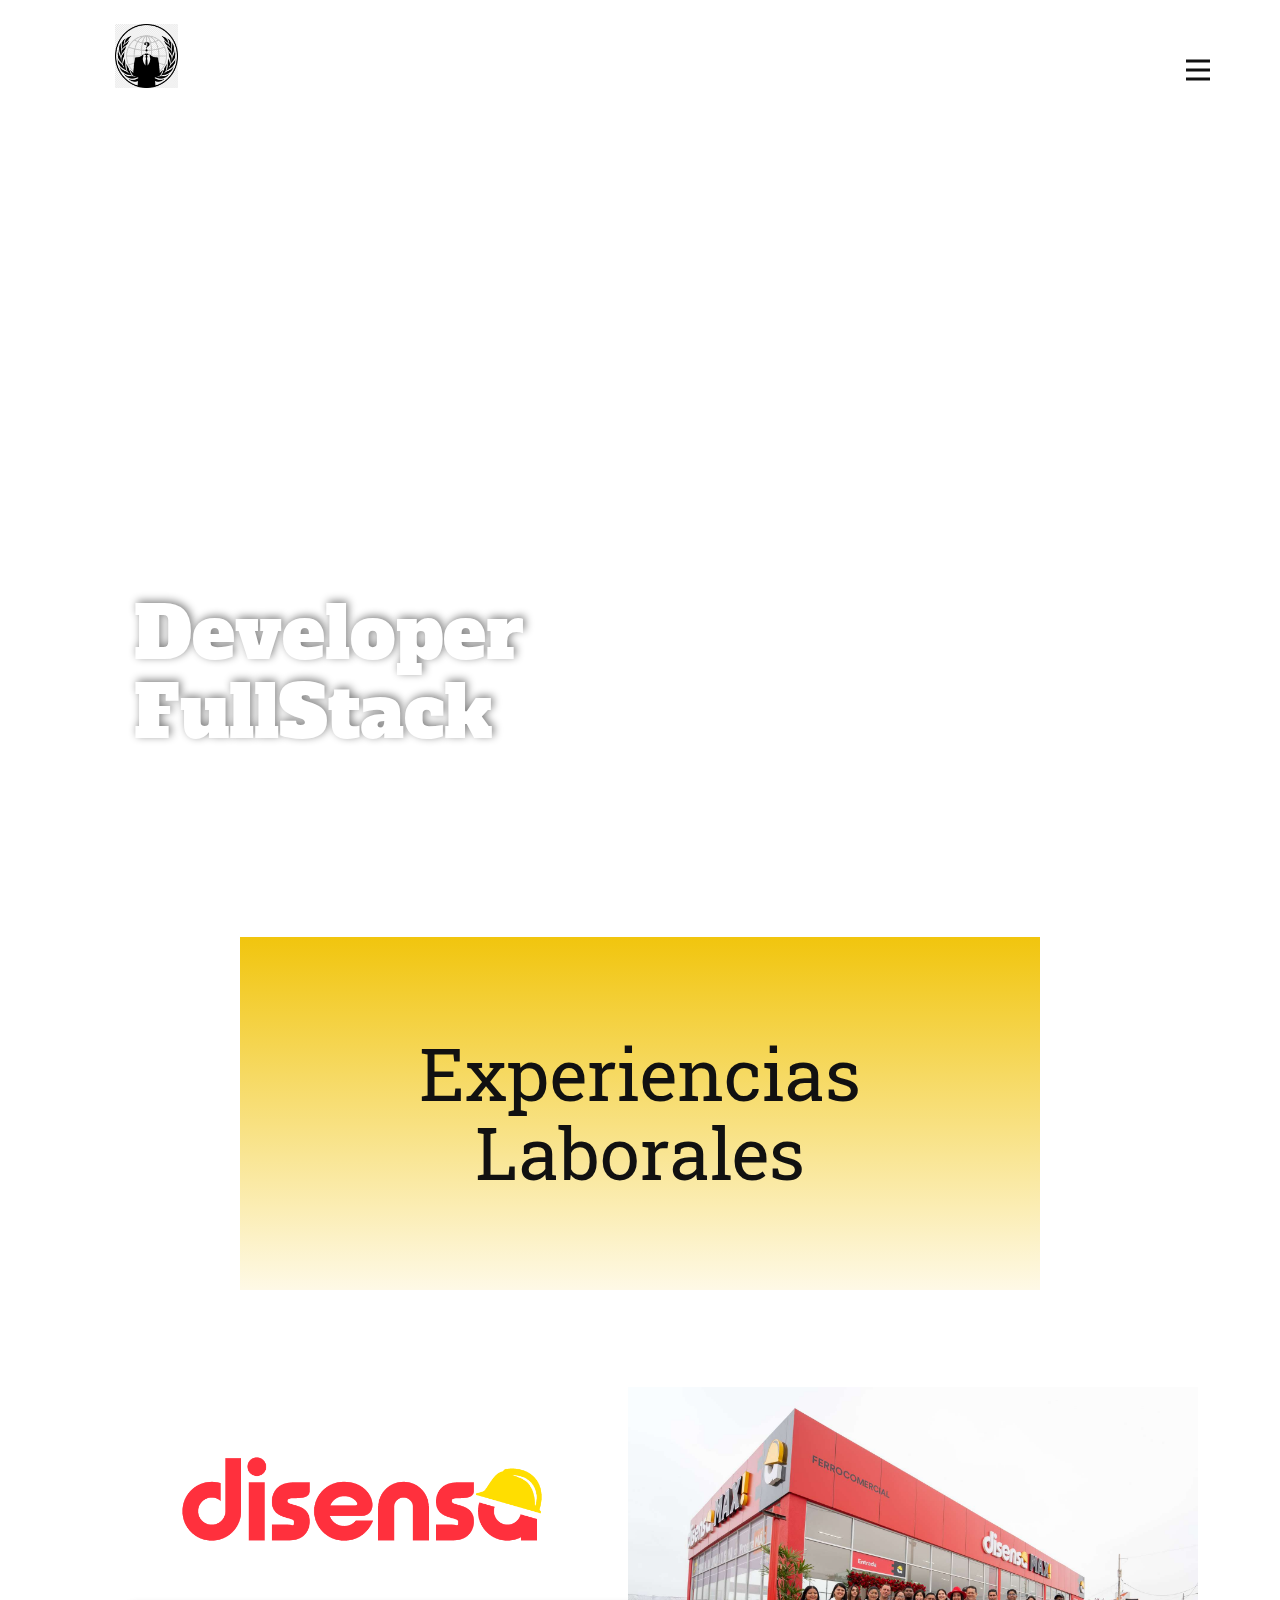
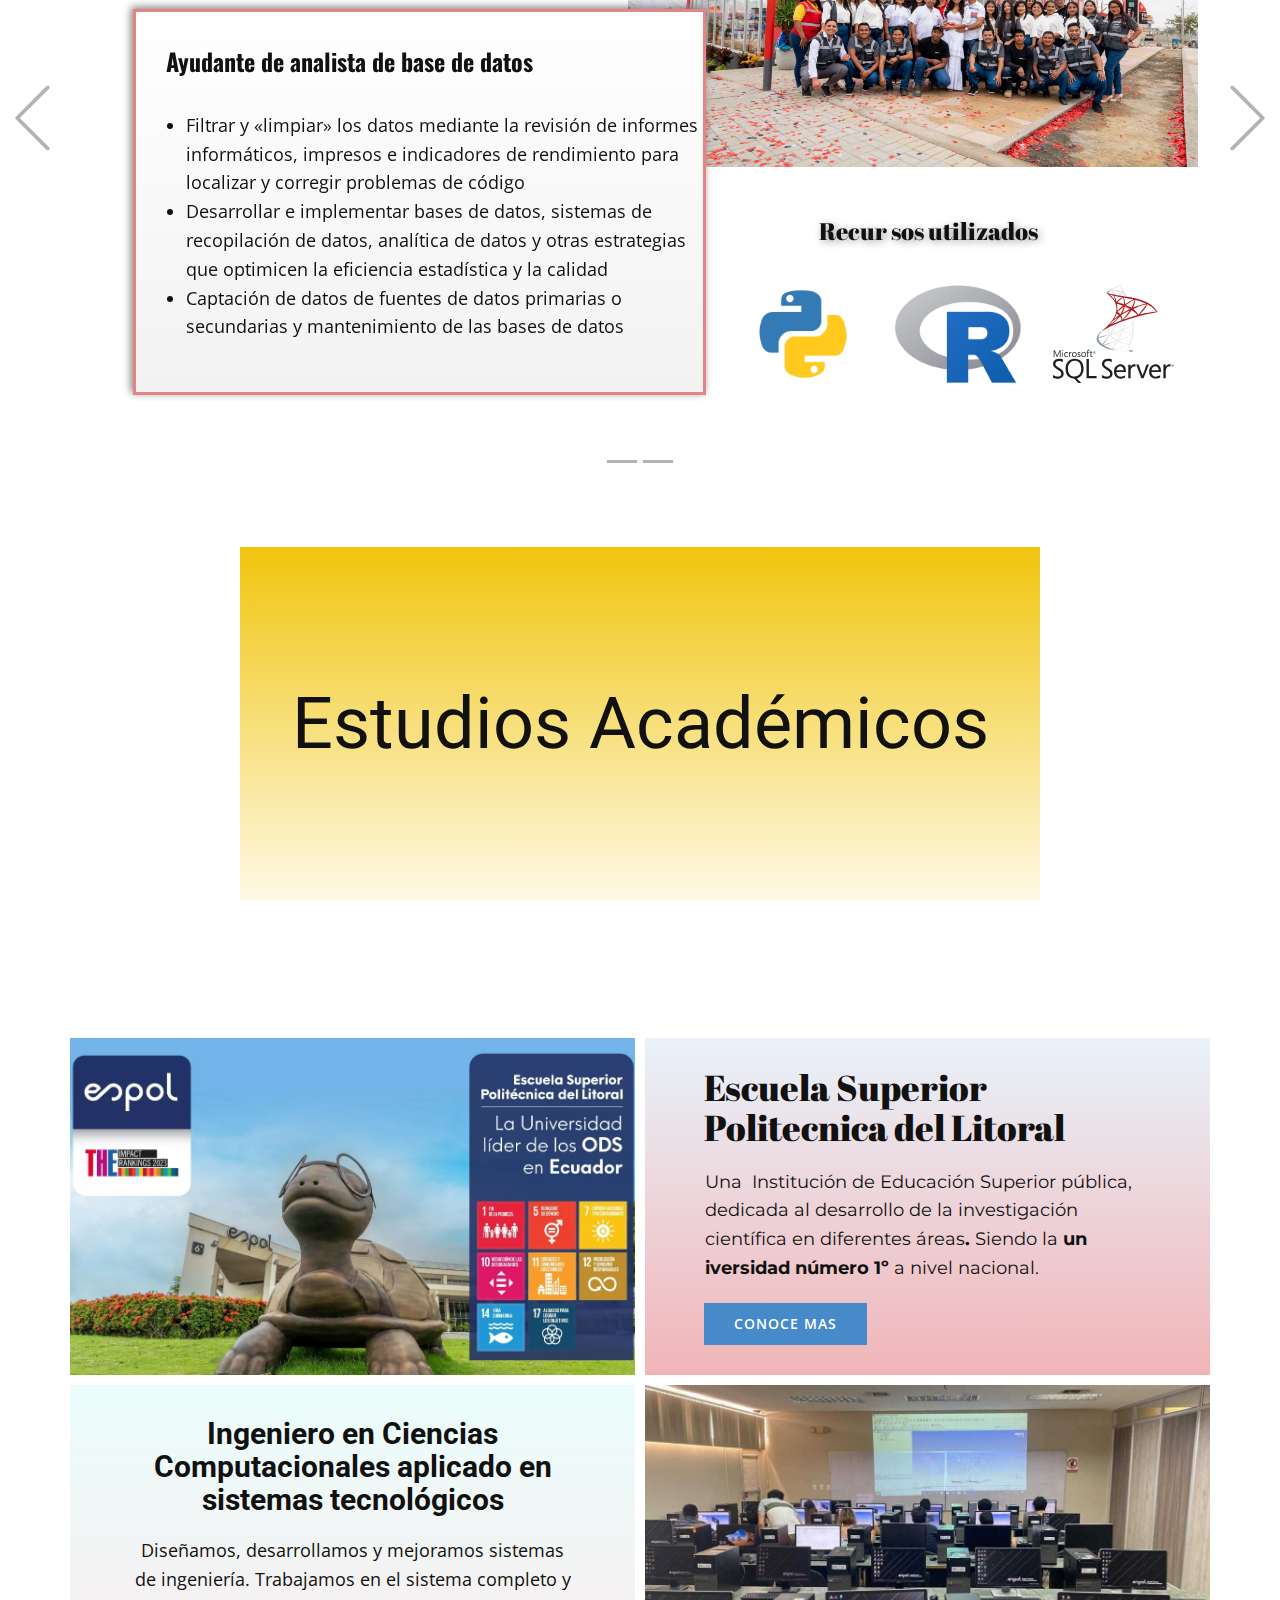
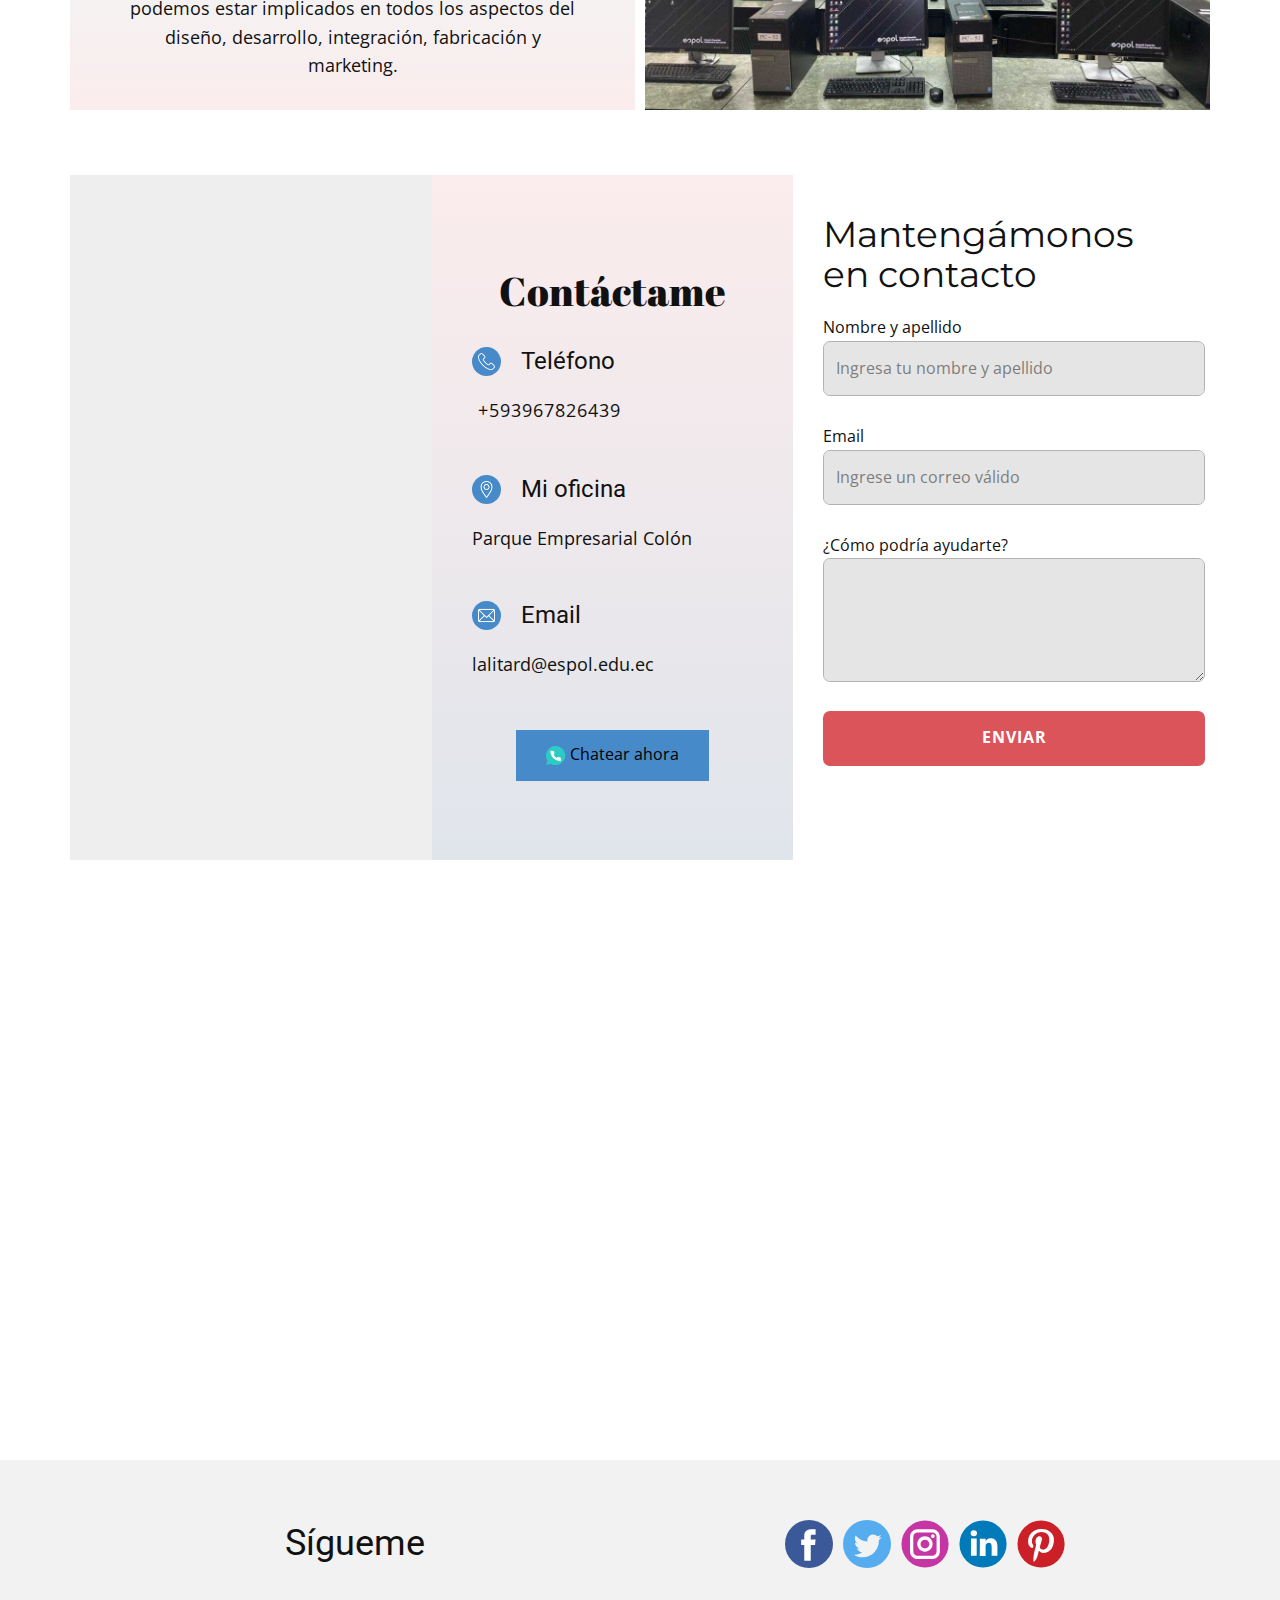
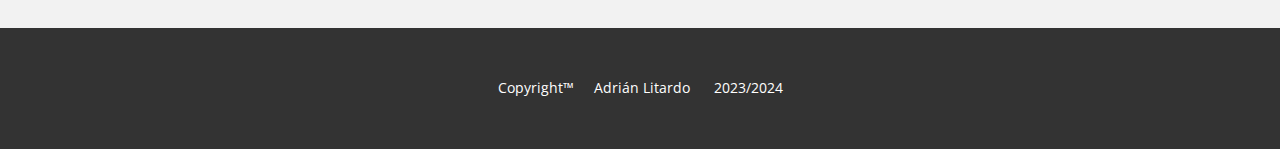
==== commit 919dfa5e: "modificando el footer y los href" ====
--- a/index.html
+++ b/index.html
@@ -2,8 +2,8 @@
 <html style="font-size: 16px;" lang="es"><head>
     <meta name="viewport" content="width=device-width, initial-scale=1.0">
     <meta charset="utf-8">
-    <meta name="keywords" content="DeveloperFullStack, Sample Headline, Sample Headline">
-    <meta name="description" content="">
+    <meta name="keywords" content="DeveloperFullStack, Adrián Litardo, GitHub, DAWN, Curriculum, Vitae">
+    <meta name="description" content="Curriculum Vitae ">
     <title>Curriculum Vitae</title>
     <link rel="stylesheet" href="nicepage.css" media="screen">
 <link rel="stylesheet" href="Curriculum-Vitae.css" media="screen">
@@ -34,7 +34,7 @@
     <meta property="og:type" content="website">
   <meta data-intl-tel-input-cdn-path="intlTelInput/"></head>
   <body data-home-page="Curriculum-Vitae.html" data-home-page-title="Curriculum Vitae" data-path-to-root="./" data-include-products="false" class="u-body u-xl-mode" data-lang="es"><header class="u-clearfix u-header u-header" id="sec-c298"><div class="u-clearfix u-sheet u-sheet-1">
-        <a href="https://nicepage.com" class="u-image u-logo u-image-1" data-image-width="920" data-image-height="920">
+        <a href="https://lalitard.github.io/Curriculum/" class="u-image u-logo u-image-1" data-image-width="920" data-image-height="920">
           <img src="images/anonymous.png" class="u-logo-image u-logo-image-1">
         </a>
         <nav class="u-menu u-menu-hamburger u-offcanvas u-menu-1" data-responsive-from="XL">
@@ -218,7 +218,7 @@
                         </span>
                         <span style="font-weight: 700;">iversidad número 1º</span> a nivel nacional.<br>
                       </p>
-                      <a href="" class="u-btn u-btn-rectangle u-button-style u-palette-1-base u-btn-1">CONOCE MAS</a>
+                      <a href="https://www.espol.edu.ec/es/noticias/espol-se-mantiene-entre-las-mejores-universidades-del-mundo-segun-qs-world-university#:~:text=De%20acuerdo%20a%20los%20resultados,mejores%20universidades%20a%20nivel%20mundial." class="u-btn u-btn-rectangle u-button-style u-palette-1-base u-btn-1">CONOCE MAS</a>
                     </div>
                   </div>
                 </div>
@@ -250,7 +250,7 @@
                 <div class="u-container-layout u-container-layout-1">
                   <div class="u-expanded u-grey-light-2 u-map">
                     <div class="embed-responsive">
-                      <iframe class="embed-responsive-item" src="https://maps.app.goo.gl/AX98ptV1aEg23nNFA" data-map="[base64]"></iframe>
+                      <iframe src="https://www.google.com/maps/embed?pb=!1m18!1m12!1m3!1d3987.007495261559!2d-79.90840622463834!3d-2.1508170978300583!2m3!1f0!2f0!3f0!3m2!1i1024!2i768!4f13.1!3m3!1m2!1s0x902d6d8e76bab7fd%3A0x27651c71b2e4d3f3!2sParque%20Empresarial%20Col%C3%B3n!5e0!3m2!1ses-419!2sec!4v1698034015809!5m2!1ses-419!2sec" width="600" height="450" style="border:0;" allowfullscreen="" loading="lazy" referrerpolicy="no-referrer-when-downgrade"></iframe>
                     </div>
                   </div>
                 </div>
@@ -283,7 +283,7 @@
                       </div>
                     </div>
                   </div>
-                  <a href="https://nicepage.site" class="u-align-center u-border-none u-btn u-button-style u-hover-palette-2-light-3 u-text-black u-text-hover-palette-2-base u-btn-2"><span class="u-icon u-text-palette-4-base u-icon-5"><svg xmlns="http://www.w3.org/2000/svg" xmlns:xlink="http://www.w3.org/1999/xlink" version="1.1" xml:space="preserve" class="u-svg-content" viewBox="0 0 512 512" x="0px" y="0px" style="width: 1em; height: 1em;"><path style="fill:currentColor;" d="M256,0C114.617,0,0,114.617,0,256c0,52.03,15.563,100.414,42.231,140.818L0,512l119.128-39.706  C158.72,497.399,205.639,512,256,512c141.383,0,256-114.617,256-256S397.383,0,256,0z"></path><path style="fill:#FFFFFF;" d="M397.233,335.078V377.6c0.062,15.66-12.606,28.398-28.292,28.469c-0.892,0-1.783-0.035-2.675-0.115  c-43.705-4.74-85.689-19.641-122.571-43.52c-34.313-21.76-63.409-50.803-85.222-85.054c-24.002-36.979-38.938-79.086-43.599-122.898  c-1.412-15.59,10.108-29.378,25.732-30.791c0.847-0.062,1.686-0.106,2.534-0.106h42.611c14.257-0.141,26.412,10.293,28.407,24.382  c1.801,13.612,5.138,26.968,9.94,39.83c3.902,10.364,1.404,22.042-6.391,29.908l-18.035,17.999  c20.215,35.487,49.664,64.874,85.221,85.054l18.035-17.999c7.883-7.786,19.588-10.275,29.97-6.382  c12.888,4.802,26.271,8.13,39.91,9.922C387.09,308.312,397.594,320.689,397.233,335.078z"></path></svg></span>&nbsp;Chatear ahora
+                  <a href="https://w.app/9zhEXF" class="u-align-center u-border-none u-btn u-button-style u-hover-palette-2-light-3 u-text-black u-text-hover-palette-2-base u-btn-2"><span class="u-icon u-text-palette-4-base u-icon-5"><svg xmlns="http://www.w3.org/2000/svg" xmlns:xlink="http://www.w3.org/1999/xlink" version="1.1" xml:space="preserve" class="u-svg-content" viewBox="0 0 512 512" x="0px" y="0px" style="width: 1em; height: 1em;"><path style="fill:currentColor;" d="M256,0C114.617,0,0,114.617,0,256c0,52.03,15.563,100.414,42.231,140.818L0,512l119.128-39.706  C158.72,497.399,205.639,512,256,512c141.383,0,256-114.617,256-256S397.383,0,256,0z"></path><path style="fill:#FFFFFF;" d="M397.233,335.078V377.6c0.062,15.66-12.606,28.398-28.292,28.469c-0.892,0-1.783-0.035-2.675-0.115  c-43.705-4.74-85.689-19.641-122.571-43.52c-34.313-21.76-63.409-50.803-85.222-85.054c-24.002-36.979-38.938-79.086-43.599-122.898  c-1.412-15.59,10.108-29.378,25.732-30.791c0.847-0.062,1.686-0.106,2.534-0.106h42.611c14.257-0.141,26.412,10.293,28.407,24.382  c1.801,13.612,5.138,26.968,9.94,39.83c3.902,10.364,1.404,22.042-6.391,29.908l-18.035,17.999  c20.215,35.487,49.664,64.874,85.221,85.054l18.035-17.999c7.883-7.786,19.588-10.275,29.97-6.382  c12.888,4.802,26.271,8.13,39.91,9.922C387.09,308.312,397.594,320.689,397.233,335.078z"></path></svg></span>&nbsp;Chatear ahora
                   </a>
                 </div>
               </div>
@@ -305,11 +305,11 @@
                         <textarea rows="4" cols="50" id="message-5a14" name="message" class="u-grey-10 u-input u-input-rectangle u-radius-7 u-input-3" required=""></textarea>
                       </div>
                       <div class="u-align-right u-form-group u-form-submit u-label-top">
-                        <a href="#" class="u-active-black u-border-none u-btn u-btn-round u-btn-submit u-button-style u-hover-black u-palette-2-base u-radius-7 u-text-active-white u-text-body-alt-color u-text-hover-white u-btn-3">Submit</a>
+                        <a href="#" class="u-active-black u-border-none u-btn u-btn-round u-btn-submit u-button-style u-hover-black u-palette-2-base u-radius-7 u-text-active-white u-text-body-alt-color u-text-hover-white u-btn-3">Enviar</a>
                         <input type="submit" value="submit" class="u-form-control-hidden" wfd-invisible="true">
                       </div>
-                      <div class="u-form-send-message u-form-send-success" wfd-invisible="true"> Thank you! Your message has been sent. </div>
-                      <div class="u-form-send-error u-form-send-message" wfd-invisible="true"> Unable to send your message. Please fix errors then try again. </div>
+                      <div class="u-form-send-message u-form-send-success" wfd-invisible="true"> Gracias! Tu mensaje se ha enviado de forma correcta. </div>
+                      <div class="u-form-send-error u-form-send-message" wfd-invisible="true"> Lamentablemente no pudo enviarse su mensaje. Verifique los errores e inténtelo de nuevo. </div>
                       <input type="hidden" value="" name="recaptchaResponse" wfd-invisible="true">
                       <input type="hidden" name="formServices" value="c62b7482-03c8-4577-f2b2-0073f64bdb29">
                     </form>
@@ -378,16 +378,4 @@
     <footer class="u-align-center u-clearfix u-footer u-grey-80 u-footer" id="sec-5cd8"><div class="u-clearfix u-sheet u-sheet-1">
         <p class="u-small-text u-text u-text-variant u-text-1">Copyright™&nbsp; &nbsp; &nbsp;Adrián Litardo&nbsp; &nbsp; &nbsp; 2023/2024</p>
       </div></footer>
-    <section class="u-backlink u-clearfix u-grey-80">
-      <a class="u-link" href="https://nicepage.com/html5-template" target="_blank">
-        <span>HTML5 Templates</span>
-      </a>
-      <p class="u-text">
-        <span>created with</span>
-      </p>
-      <a class="u-link" href="https://nicepage.com/html-website-builder" target="_blank">
-        <span>HTML Website Builder</span>
-      </a>. 
-    </section>
-  
 </body></html>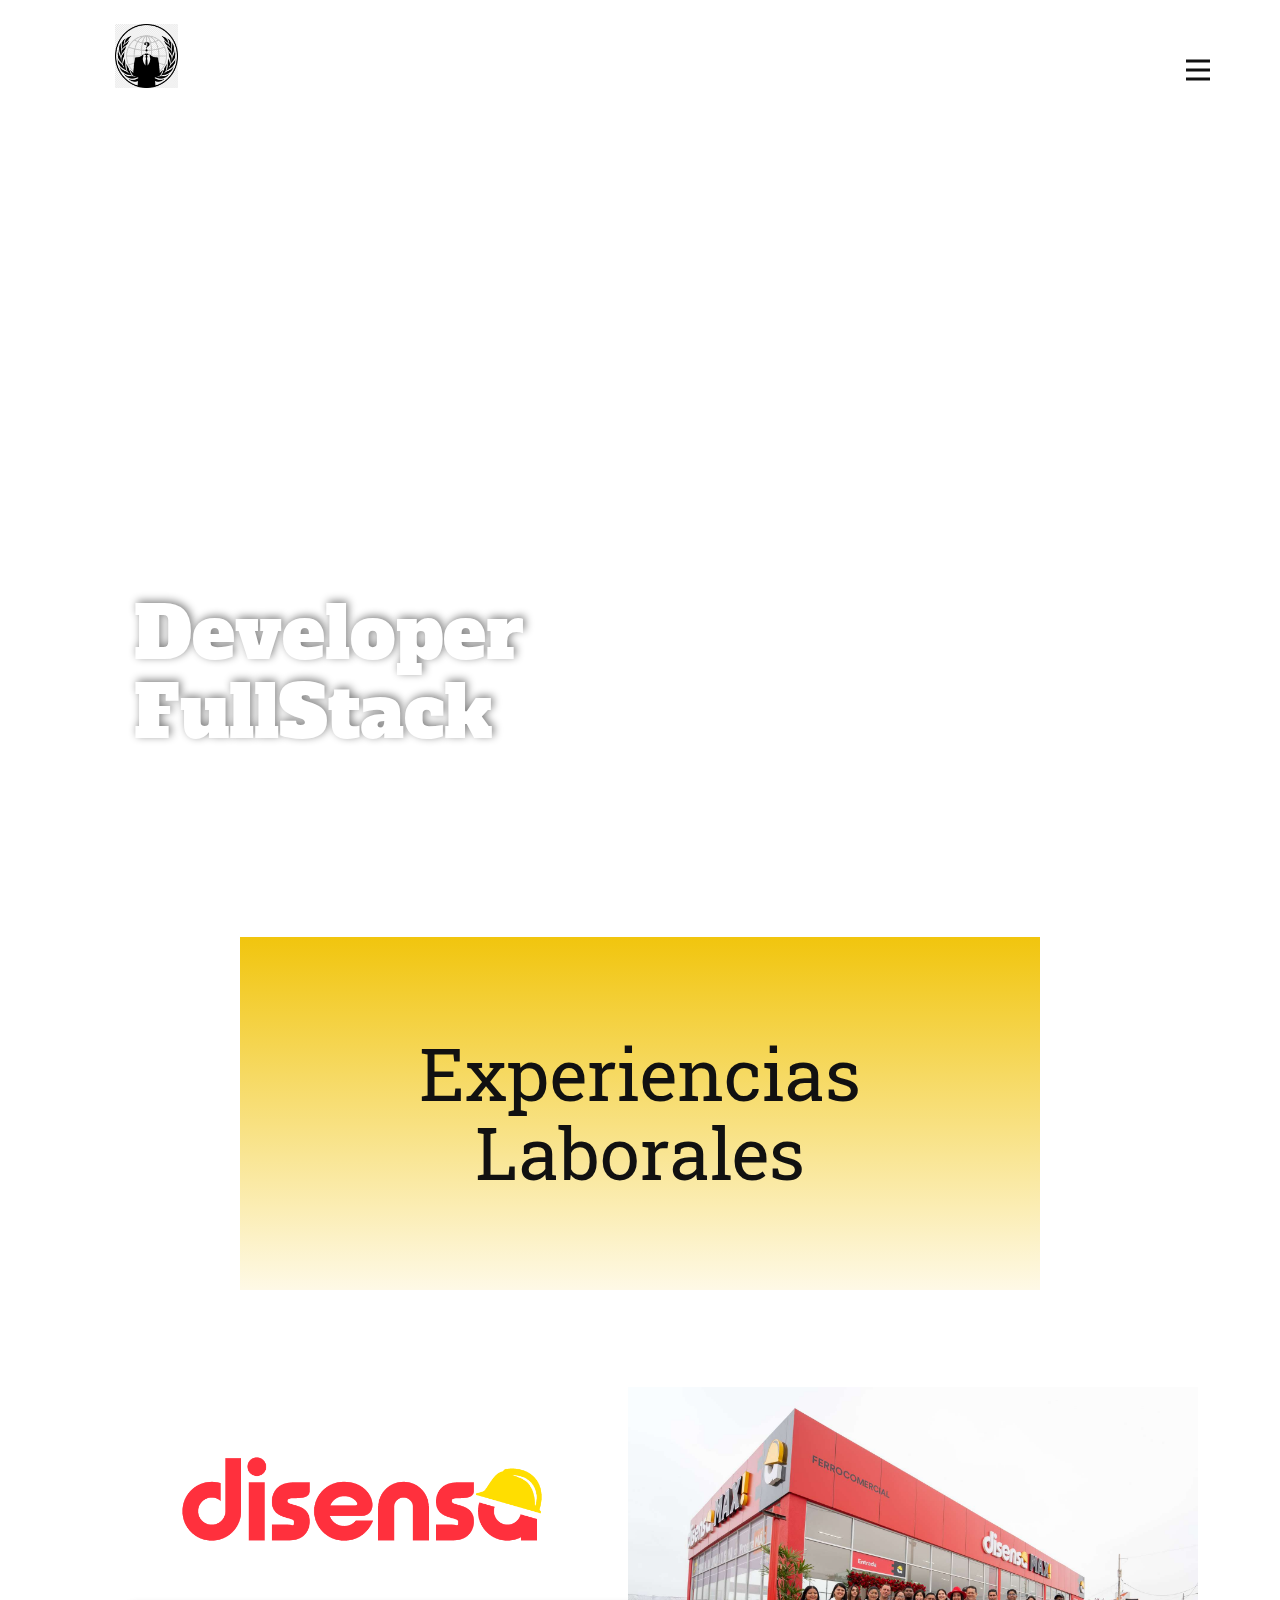
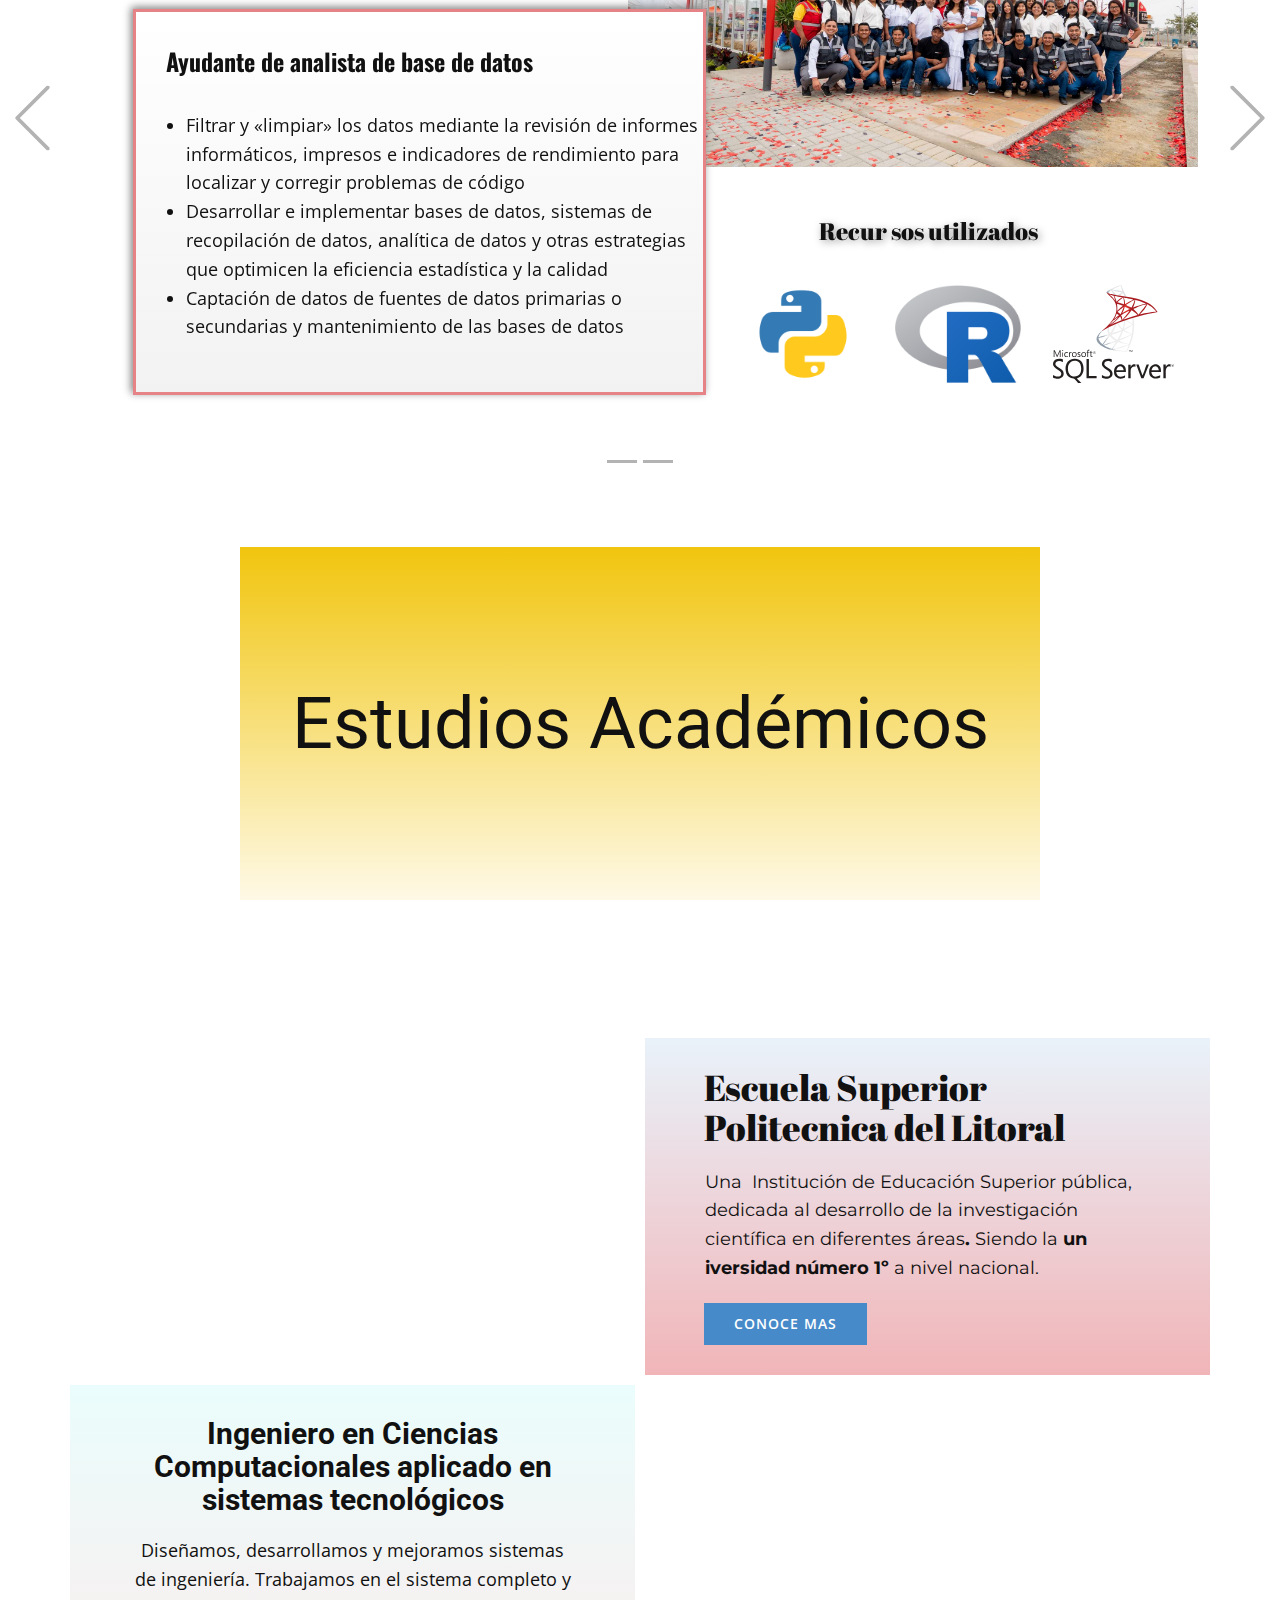
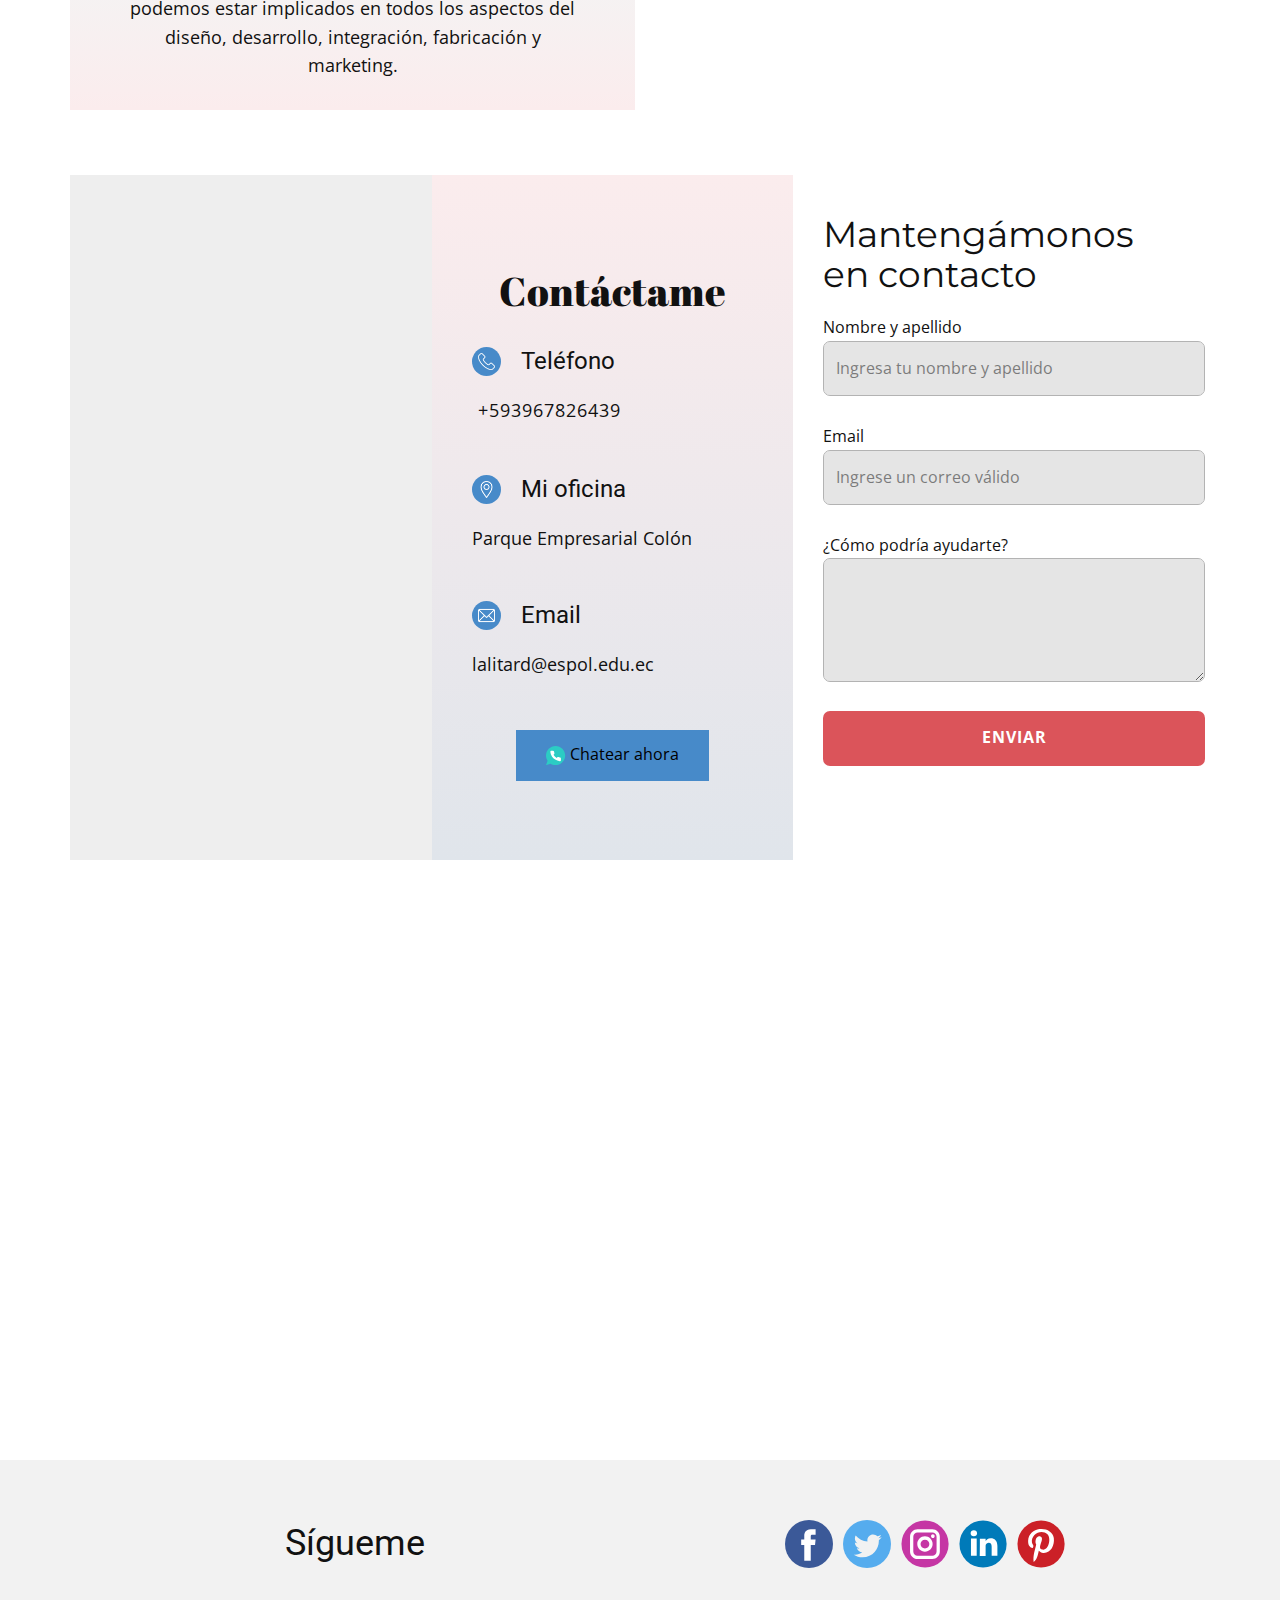
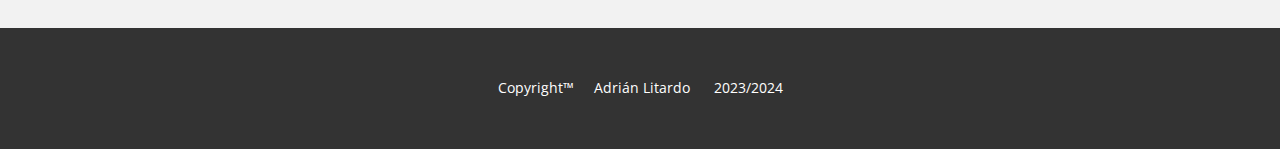
==== commit ad610615: "modifying details" ====
--- a/index.html
+++ b/index.html
@@ -5,10 +5,10 @@
     <meta name="keywords" content="DeveloperFullStack, Adrián Litardo, GitHub, DAWN, Curriculum, Vitae">
     <meta name="description" content="Curriculum Vitae ">
     <title>Curriculum Vitae</title>
-    <link rel="stylesheet" href="nicepage.css" media="screen">
-<link rel="stylesheet" href="Curriculum-Vitae.css" media="screen">
-    <script class="u-script" type="text/javascript" src="jquery.js" defer=""></script>
-    <script class="u-script" type="text/javascript" src="nicepage.js" defer=""></script>
+    <link rel="stylesheet" href="CSS/nicepage.css" media="screen">
+<link rel="stylesheet" href="CSS/Curriculum-Vitae.css" media="screen">
+    <script class="u-script" type="text/javascript" src="Javascript/jquery.js" defer=""></script>
+    <script class="u-script" type="text/javascript" src="Javascript/nicepage.js" defer=""></script>
     <meta name="generator" content="Nicepage 5.20.7, nicepage.com">
     <meta name="referrer" content="origin">
     <link id="u-theme-google-font" rel="stylesheet" href="https://fonts.googleapis.com/css?family=Roboto:100,100i,300,300i,400,400i,500,500i,700,700i,900,900i|Open+Sans:300,300i,400,400i,500,500i,600,600i,700,700i,800,800i">
@@ -46,18 +46,18 @@
             </a>
           </div>
           <div class="u-nav-container">
-            <ul class="u-nav u-unstyled u-nav-1"><li class="u-nav-item"><a class="u-button-style u-nav-link u-text-active-palette-1-base u-text-hover-palette-2-base" href="Curriculum-Vitae.html" style="padding: 10px 20px;">Curriculum Vitae</a>
-</li><li class="u-nav-item"><a class="u-button-style u-nav-link u-text-active-palette-1-base u-text-hover-palette-2-base" href="Acerca-de.html" style="padding: 10px 20px;">Acerca de</a>
-</li><li class="u-nav-item"><a class="u-button-style u-nav-link u-text-active-palette-1-base u-text-hover-palette-2-base" href="Contacto.html" style="padding: 10px 20px;">Contacto</a>
+            <ul class="u-nav u-unstyled u-nav-1"><li class="u-nav-item"><a class="u-button-style u-nav-link u-text-active-palette-1-base u-text-hover-palette-2-base" href="Curriculum-Vitae.html" style="padding: 10px 20px;">Inicio</a>
+</li><li class="u-nav-item"><a class="u-button-style u-nav-link u-text-active-palette-1-base u-text-hover-palette-2-base" href="#sec-e105" style="padding: 10px 20px;">Acerca de</a>
+</li><li class="u-nav-item"><a class="u-button-style u-nav-link u-text-active-palette-1-base u-text-hover-palette-2-base" href="#carousel_88d1" style="padding: 10px 20px;">Contacto</a>
 </li></ul>
           </div>
           <div class="u-nav-container-collapse">
             <div class="u-black u-container-style u-inner-container-layout u-opacity u-opacity-95 u-sidenav">
               <div class="u-inner-container-layout u-sidenav-overflow">
                 <div class="u-menu-close"></div>
-                <ul class="u-align-center u-nav u-popupmenu-items u-unstyled u-nav-2"><li class="u-nav-item"><a class="u-button-style u-nav-link" href="Curriculum-Vitae.html">Curriculum Vitae</a>
-</li><li class="u-nav-item"><a class="u-button-style u-nav-link" href="Acerca-de.html">Acerca de</a>
-</li><li class="u-nav-item"><a class="u-button-style u-nav-link" href="Contacto.html">Contacto</a>
+                <ul class="u-align-center u-nav u-popupmenu-items u-unstyled u-nav-2"><li class="u-nav-item"><a class="u-button-style u-nav-link" href="Curriculum-Vitae.html">Inicio</a>
+</li><li class="u-nav-item"><a class="u-button-style u-nav-link" href="#sec-e105">Acerca de</a>
+</li><li class="u-nav-item"><a class="u-button-style u-nav-link" href="#carousel_88d1">Contacto</a>
 </li></ul>
               </div>
             </div>
--- a/CSS/nicepage.css
+++ b/CSS/nicepage.css
@@ -0,0 +1,41914 @@
+/*begin-commonstyles library*//*!
+ * froala_editor v4.0.6 (https://www.froala.com/wysiwyg-editor)
+ * License https://froala.com/wysiwyg-editor/terms/
+ * Copyright 2014-2021 Froala Labs
+ */
+
+.fr-clearfix::after {
+  clear: both;
+  display: block;
+  content: "";
+  height: 0; }
+
+.fr-hide-by-clipping {
+  position: absolute;
+  width: 1px;
+  height: 1px;
+  padding: 0;
+  margin: -1px;
+  overflow: hidden;
+  clip: rect(0, 0, 0, 0);
+  border: 0; }
+
+.fr-view img.fr-rounded, .fr-view .fr-img-caption.fr-rounded img {
+  border-radius: 10px;
+  -moz-border-radius: 10px;
+  -webkit-border-radius: 10px;
+  -moz-background-clip: padding;
+  -webkit-background-clip: padding-box;
+  background-clip: padding-box; }
+
+.fr-view img.fr-shadow, .fr-view .fr-img-caption.fr-shadow img {
+  -webkit-box-shadow: 10px 10px 5px 0px #cccccc;
+  -moz-box-shadow: 10px 10px 5px 0px #cccccc;
+  box-shadow: 10px 10px 5px 0px #cccccc; }
+
+.fr-view img.fr-bordered, .fr-view .fr-img-caption.fr-bordered img {
+  border: solid 5px #CCC; }
+
+.fr-view img.fr-bordered {
+  -webkit-box-sizing: content-box;
+  -moz-box-sizing: content-box;
+  box-sizing: content-box; }
+
+.fr-view .fr-img-caption.fr-bordered img {
+  -webkit-box-sizing: border-box;
+  -moz-box-sizing: border-box;
+  box-sizing: border-box; }
+
+.fr-view {
+  word-wrap: break-word; }
+  .fr-view span[style~="color:"] a {
+    color: inherit; }
+  .fr-view strong {
+    font-weight: 700; }
+  .fr-view table[border='0'] td:not([class]), .fr-view table[border='0'] th:not([class]), .fr-view table[border='0'] td[class=""], .fr-view table[border='0'] th[class=""] {
+    border-width: 0px; }
+  .fr-view table {
+    border: none;
+    border-collapse: collapse;
+    empty-cells: show;
+    max-width: 100%; }
+    .fr-view table td {
+      min-width: 5px; }
+    .fr-view table.fr-dashed-borders td, .fr-view table.fr-dashed-borders th {
+      border-style: dashed; }
+    .fr-view table.fr-alternate-rows tbody tr:nth-child(2n) {
+      background: whitesmoke; }
+    .fr-view table td, .fr-view table th {
+      border: 1px solid #DDD; }
+      .fr-view table td:empty, .fr-view table th:empty {
+        height: 20px; }
+      .fr-view table td.fr-highlighted, .fr-view table th.fr-highlighted {
+        border: 1px double red; }
+      .fr-view table td.fr-thick, .fr-view table th.fr-thick {
+        border-width: 2px; }
+    .fr-view table th {
+      background: #ececec; }
+  .fr-view hr {
+    clear: both;
+    user-select: none;
+    -o-user-select: none;
+    -moz-user-select: none;
+    -khtml-user-select: none;
+    -webkit-user-select: none;
+    -ms-user-select: none;
+    break-after: always;
+    page-break-after: always; }
+  .fr-view .fr-file {
+    position: relative; }
+    .fr-view .fr-file::after {
+      position: relative;
+      content: "\1F4CE";
+      font-weight: normal; }
+  .fr-view pre {
+    white-space: pre-wrap;
+    word-wrap: break-word;
+    overflow: visible; }
+/*  .fr-view[dir="rtl"] blockquote {
+    border-left: none;
+    border-right: solid 2px #5E35B1;
+    margin-right: 0;
+    padding-right: 5px;
+    padding-left: 0; }
+    .fr-view[dir="rtl"] blockquote blockquote {
+      border-color: #00BCD4; }
+      .fr-view[dir="rtl"] blockquote blockquote blockquote {
+        border-color: #43A047; }
+  .fr-view blockquote {
+    border-left: solid 2px #5E35B1;
+    margin-left: 0;
+    padding-left: 5px;
+    color: #5E35B1; }
+    .fr-view blockquote blockquote {
+      border-color: #00BCD4;
+      color: #00BCD4; }
+      .fr-view blockquote blockquote blockquote {
+        border-color: #43A047;
+        color: #43A047; } */
+  .fr-view span.fr-emoticon {
+    font-weight: normal;
+    font-family: "Apple Color Emoji","Segoe UI Emoji","NotoColorEmoji","Segoe UI Symbol","Android Emoji","EmojiSymbols";
+    display: inline;
+    line-height: 0; }
+    .fr-view span.fr-emoticon.fr-emoticon-img {
+      background-repeat: no-repeat !important;
+      font-size: inherit;
+      height: 1em;
+      width: 1em;
+      min-height: 20px;
+      min-width: 20px;
+      display: inline-block;
+      margin: -.1em .1em .1em;
+      line-height: 1;
+      vertical-align: middle; }
+  .fr-view .fr-text-gray {
+    color: #AAA !important; }
+  .fr-view .fr-text-bordered {
+    border-top: solid 1px #222;
+    border-bottom: solid 1px #222;
+    padding: 10px 0; }
+  .fr-view .fr-text-spaced {
+    letter-spacing: 1px; }
+  .fr-view .fr-text-uppercase {
+    text-transform: uppercase; }
+  .fr-view .fr-class-highlighted {
+    background-color: #ffff00; }
+  .fr-view .fr-class-code {
+    border-color: #cccccc;
+    border-radius: 2px;
+    -moz-border-radius: 2px;
+    -webkit-border-radius: 2px;
+    -moz-background-clip: padding;
+    -webkit-background-clip: padding-box;
+    background-clip: padding-box;
+    background: #f5f5f5;
+    padding: 10px;
+    font-family: "Courier New", Courier, monospace; }
+  .fr-view .fr-class-transparency {
+    opacity: 0.5; }
+  .fr-view img {
+    position: relative;
+    max-width: 100%; }
+    .fr-view img.fr-dib {
+      margin: 10px auto;
+      display: block;
+      float: none;
+      vertical-align: top; }
+      .fr-view img.fr-dib.fr-fil {
+        margin-left: 0;
+        text-align: left; }
+      .fr-view img.fr-dib.fr-fir {
+        margin-right: 0;
+        text-align: right; }
+    .fr-view img.fr-dii {
+      display: inline-block;
+      float: none;
+      vertical-align: bottom;
+      margin-left: 5px;
+      margin-right: 5px;
+      max-width: calc(100% - (2 * 5px)); }
+      .fr-view img.fr-dii.fr-fil {
+        float: left;
+        margin: 10px 15px 10px 0;
+        max-width: calc(100% - 5px); }
+      .fr-view img.fr-dii.fr-fir {
+        float: right;
+        margin: 10px 0 10px 15px;
+        max-width: calc(100% - 5px); }
+  .fr-view span.fr-img-caption {
+    position: relative;
+    max-width: 100%; }
+    .fr-view span.fr-img-caption.fr-dib {
+      margin: 5px auto;
+      display: block;
+      float: none;
+      vertical-align: top; }
+      .fr-view span.fr-img-caption.fr-dib.fr-fil {
+        margin-left: 0;
+        text-align: left; }
+      .fr-view span.fr-img-caption.fr-dib.fr-fir {
+        margin-right: 0;
+        text-align: right; }
+    .fr-view span.fr-img-caption.fr-dii {
+      display: inline-block;
+      float: none;
+      vertical-align: bottom;
+      margin-left: 5px;
+      margin-right: 5px;
+      max-width: calc(100% - (2 * 5px)); }
+      .fr-view span.fr-img-caption.fr-dii.fr-fil {
+        float: left;
+        margin: 5px 5px 5px 0;
+        max-width: calc(100% - 5px); }
+      .fr-view span.fr-img-caption.fr-dii.fr-fir {
+        float: right;
+        margin: 5px 0 5px 5px;
+        max-width: calc(100% - 5px); }
+  .fr-view .fr-video {
+    text-align: center;
+    position: relative; }
+    .fr-view .fr-video.fr-rv {
+      padding-bottom: 56.25%;
+      padding-top: 30px;
+      height: 0;
+      overflow: hidden; }
+      .fr-view .fr-video.fr-rv > iframe, .fr-view .fr-video.fr-rv object, .fr-view .fr-video.fr-rv embed {
+        position: absolute !important;
+        top: 0;
+        left: 0;
+        width: 100%;
+        height: 100%; }
+    .fr-view .fr-video > * {
+      -webkit-box-sizing: content-box;
+      -moz-box-sizing: content-box;
+      box-sizing: content-box;
+      max-width: 100%;
+      border: none; }
+    .fr-view .fr-video.fr-dvb {
+      display: block;
+      clear: both; }
+      .fr-view .fr-video.fr-dvb.fr-fvl {
+        text-align: left; }
+      .fr-view .fr-video.fr-dvb.fr-fvr {
+        text-align: right; }
+    .fr-view .fr-video.fr-dvi {
+      display: inline-block; }
+      .fr-view .fr-video.fr-dvi.fr-fvl {
+        float: left; }
+      .fr-view .fr-video.fr-dvi.fr-fvr {
+        float: right; }
+  .fr-view a.fr-strong {
+    font-weight: 700; }
+  .fr-view a.fr-green {
+    color: green; }
+  .fr-view .fr-img-caption {
+    text-align: center; }
+    .fr-view .fr-img-caption .fr-img-wrap {
+      padding: 0;
+      margin: auto;
+      text-align: center;
+      width: 100%; }
+      .fr-view .fr-img-caption .fr-img-wrap a {
+        display: block; }
+      .fr-view .fr-img-caption .fr-img-wrap img {
+        display: block;
+        margin: auto;
+        width: 100%; }
+      .fr-view .fr-img-caption .fr-img-wrap > span {
+        margin: auto;
+        display: block;
+        padding: 5px 5px 10px;
+        font-size: 14px;
+        font-weight: initial;
+        -webkit-box-sizing: border-box;
+        -moz-box-sizing: border-box;
+        box-sizing: border-box;
+        -webkit-opacity: 0.9;
+        -moz-opacity: 0.9;
+        opacity: 0.9;
+        -ms-filter: "progid:DXImageTransform.Microsoft.Alpha(Opacity=0)";
+        width: 100%;
+        text-align: center; }
+  .fr-view button.fr-rounded, .fr-view input.fr-rounded, .fr-view textarea.fr-rounded {
+    border-radius: 10px;
+    -moz-border-radius: 10px;
+    -webkit-border-radius: 10px;
+    -moz-background-clip: padding;
+    -webkit-background-clip: padding-box;
+    background-clip: padding-box; }
+  .fr-view button.fr-large, .fr-view input.fr-large, .fr-view textarea.fr-large {
+    font-size: 24px; }
+
+/**
+ * Image style.
+ */
+a.fr-view.fr-strong {
+  font-weight: 700; }
+a.fr-view.fr-green {
+  color: green; }
+
+/**
+ * Link style.
+ */
+img.fr-view {
+  position: relative;
+  max-width: 100%; }
+  img.fr-view.fr-dib {
+    margin: 5px auto;
+    display: block;
+    float: none;
+    vertical-align: top; }
+    img.fr-view.fr-dib.fr-fil {
+      margin-left: 0;
+      text-align: left; }
+    img.fr-view.fr-dib.fr-fir {
+      margin-right: 0;
+      text-align: right; }
+  img.fr-view.fr-dii {
+    display: inline-block;
+    float: none;
+    vertical-align: bottom;
+    margin-left: 5px;
+    margin-right: 5px;
+    max-width: calc(100% - (2 * 5px)); }
+    img.fr-view.fr-dii.fr-fil {
+      float: left;
+      margin: 5px 5px 5px 0;
+      max-width: calc(100% - 5px); }
+    img.fr-view.fr-dii.fr-fir {
+      float: right;
+      margin: 5px 0 5px 5px;
+      max-width: calc(100% - 5px); }
+
+span.fr-img-caption.fr-view {
+  position: relative;
+  max-width: 100%; }
+  span.fr-img-caption.fr-view.fr-dib {
+    margin: 5px auto;
+    display: block;
+    float: none;
+    vertical-align: top; }
+    span.fr-img-caption.fr-view.fr-dib.fr-fil {
+      margin-left: 0;
+      text-align: left; }
+    span.fr-img-caption.fr-view.fr-dib.fr-fir {
+      margin-right: 0;
+      text-align: right; }
+  span.fr-img-caption.fr-view.fr-dii {
+    display: inline-block;
+    float: none;
+    vertical-align: bottom;
+    margin-left: 5px;
+    margin-right: 5px;
+    max-width: calc(100% - (2 * 5px)); }
+    span.fr-img-caption.fr-view.fr-dii.fr-fil {
+      float: left;
+      margin: 5px 5px 5px 0;
+      max-width: calc(100% - 5px); }
+    span.fr-img-caption.fr-view.fr-dii.fr-fir {
+      float: right;
+      margin: 5px 0 5px 5px;
+      max-width: calc(100% - 5px); }
+/*end-commonstyles library*/@charset "UTF-8";
+.u-hidden-block {
+  visibility: hidden!important;
+}
+.u-locked-block {
+  pointer-events: none!important;
+}
+/*! normalize.css v4.1.1 | MIT License | github.com/necolas/normalize.css */
+html {
+  font-family: sans-serif;
+  -ms-text-size-adjust: 100%;
+  -webkit-text-size-adjust: 100%;
+}
+body {
+  margin: 0;
+}
+article,
+aside,
+details,
+figcaption,
+figure,
+footer,
+header,
+main,
+menu,
+nav,
+section,
+summary {
+  display: block;
+}
+audio,
+canvas,
+progress,
+video {
+  display: inline-block;
+}
+audio:not([controls]) {
+  display: none;
+  height: 0;
+}
+progress {
+  vertical-align: baseline;
+}
+template,
+[hidden] {
+  display: none;
+}
+a {
+  background-color: transparent;
+  -webkit-text-decoration-skip: objects;
+}
+a:active,
+a:hover {
+  outline-width: 0;
+}
+abbr[title] {
+  border-bottom: none;
+  text-decoration: underline;
+}
+b,
+strong {
+  font-weight: inherit;
+  font-weight: bold;
+}
+dfn {
+  font-style: italic;
+}
+h1 {
+  font-size: 2em;
+  margin: 0.67em 0;
+}
+mark {
+  background-color: #ff0;
+  color: #000;
+}
+small {
+  font-size: 80%;
+}
+sub,
+sup {
+  font-size: 75%;
+  line-height: 0;
+  position: relative;
+  vertical-align: baseline;
+}
+sub {
+  bottom: -0.25em;
+}
+sup {
+  top: -0.5em;
+}
+img {
+  border-style: none;
+}
+svg:not(:root) {
+  overflow: hidden;
+}
+code,
+kbd,
+pre,
+samp {
+  font-family: monospace,monospace;
+  font-size: 1em;
+}
+hr {
+  box-sizing: content-box;
+  height: 0;
+  overflow: visible;
+}
+button,
+input,
+optgroup,
+select,
+textarea {
+  color: inherit;
+  font: inherit;
+  margin: 0;
+}
+optgroup {
+  font-weight: 700;
+}
+button,
+input {
+  overflow: visible;
+}
+button,
+select {
+  text-transform: none;
+}
+button,
+html [type="button"],
+[type="reset"],
+[type="submit"] {
+  -webkit-appearance: button;
+}
+button::-moz-focus-inner,
+[type="button"]::-moz-focus-inner,
+[type="reset"]::-moz-focus-inner,
+[type="submit"]::-moz-focus-inner {
+  border-style: none;
+  padding: 0;
+}
+button:-moz-focusring,
+[type="button"]:-moz-focusring,
+[type="reset"]:-moz-focusring,
+[type="submit"]:-moz-focusring {
+  outline: 1px dotted ButtonText;
+}
+fieldset {
+  border: 1px solid silver;
+  margin: 0 2px;
+  padding: 0.35em 0.625em 0.75em;
+}
+legend {
+  box-sizing: border-box;
+  color: inherit;
+  display: table;
+  max-width: 100%;
+  padding: 0;
+  white-space: normal;
+}
+textarea {
+  overflow: auto;
+  outline: none;
+}
+button,
+select,
+input,
+textarea {
+  outline: none;
+}
+[type="checkbox"],
+[type="radio"] {
+  box-sizing: border-box;
+  padding: 0;
+}
+[type="number"]::-webkit-inner-spin-button,
+[type="number"]::-webkit-outer-spin-button {
+  height: auto;
+}
+[type="search"] {
+  -webkit-appearance: textfield;
+  outline-offset: -2px;
+}
+[type="search"]::-webkit-search-cancel-button,
+[type="search"]::-webkit-search-decoration {
+  -webkit-appearance: none;
+}
+::-webkit-input-placeholder {
+  color: inherit;
+  opacity: 0.54;
+}
+::-webkit-file-upload-button {
+  -webkit-appearance: button;
+  font: inherit;
+}
+ul,
+ol {
+  padding-left: 20px;
+}
+/* Fade effect */
+/* Over effect */
+/* Slide effect */
+/* Over and Slide effect */
+/* Flip Left effect */
+/* Flip Right effect */
+/* Flip Top effect */
+/* Flip Bottom effect */
+/* Wobble Left effect */
+/* Wobble Right effect */
+/* Wobble top effect */
+/* Wobble bottom effect */
+/* Zoom and Rotate Effects */
+/* Utility */
+.u-over-slide {
+  position: absolute;
+  left: 0;
+  top: 0;
+  width: 100%;
+  height: 100%;
+}
+.u-background-effect {
+  overflow: hidden;
+}
+.u-background-effect ~ .u-container-layout {
+  cursor: pointer;
+}
+/* Fade effect */
+.u-effect-fade .u-over-slide {
+  opacity: 0;
+  transition: all 500ms ease;
+}
+.u-effect-fade:hover .u-over-slide,
+.u-effect-fade.u-effect-active .u-over-slide {
+  opacity: 1;
+}
+/* Over effect */
+.u-effect-over-left .u-over-slide {
+  transform: translate(-100%, 0);
+  transition: all 500ms ease;
+}
+.u-effect-over-left:hover .u-over-slide,
+.u-effect-over-left.u-effect-active .u-over-slide {
+  transform: translate(0, 0);
+}
+.u-effect-over-right .u-over-slide {
+  transform: translate(100%, 0);
+  transition: all 500ms ease;
+}
+.u-effect-over-right:hover .u-over-slide,
+.u-effect-over-right.u-effect-active .u-over-slide {
+  transform: translate(0, 0);
+}
+.u-effect-over-top .u-over-slide {
+  transform: translate(0, -100%);
+  transition: all 500ms ease;
+}
+.u-effect-over-top:hover .u-over-slide,
+.u-effect-over-top.u-effect-active .u-over-slide {
+  transform: translate(0, 0);
+}
+.u-effect-over-bottom .u-over-slide {
+  transform: translate(0, 100%);
+  transition: all 500ms ease;
+}
+.u-effect-over-bottom:hover .u-over-slide,
+.u-effect-over-bottom.u-effect-active .u-over-slide {
+  transform: translate(0, 0);
+}
+.u-effect-over-topleft .u-over-slide {
+  transform: translate(-100%, -100%);
+  transition: all 500ms ease;
+}
+.u-effect-over-topleft:hover .u-over-slide,
+.u-effect-over-topleft.u-effect-active .u-over-slide {
+  transform: translate(0, 0);
+}
+.u-effect-over-topright .u-over-slide {
+  transform: translate(100%, -100%);
+  transition: all 500ms ease;
+}
+.u-effect-over-topright:hover .u-over-slide,
+.u-effect-over-topright.u-effect-active .u-over-slide {
+  transform: translate(0, 0);
+}
+.u-effect-over-bottomleft .u-over-slide {
+  transform: translate(-100%, 100%);
+  transition: all 500ms ease;
+}
+.u-effect-over-bottomleft:hover .u-over-slide,
+.u-effect-over-bottomleft.u-effect-active .u-over-slide {
+  transform: translate(0, 0);
+}
+.u-effect-over-bottomright .u-over-slide {
+  transform: translate(100%, 100%);
+  transition: all 500ms ease;
+}
+.u-effect-over-bottomright:hover .u-over-slide,
+.u-effect-over-bottomright.u-effect-active .u-over-slide {
+  transform: translate(0, 0);
+}
+/* Slide effect */
+.u-effect-slide-left .u-over-slide {
+  transform: translate(-100%, 0);
+  transition: all 500ms ease;
+}
+.u-effect-slide-left:hover .u-over-slide,
+.u-effect-slide-left.u-effect-active .u-over-slide {
+  transform: translate(0, 0);
+}
+.u-effect-slide-left .u-back-slide {
+  transition: all 500ms ease;
+}
+.u-effect-slide-left:hover .u-back-slide,
+.u-effect-slide-left.u-effect-active .u-back-slide {
+  transform: translate(100%, 0);
+}
+.u-effect-slide-right .u-over-slide {
+  transform: translate(100%, 0);
+  transition: all 500ms ease;
+}
+.u-effect-slide-right:hover .u-over-slide,
+.u-effect-slide-right.u-effect-active .u-over-slide {
+  transform: translate(0, 0);
+}
+.u-effect-slide-right .u-back-slide {
+  transition: all 500ms ease;
+}
+.u-effect-slide-right:hover .u-back-slide,
+.u-effect-slide-right.u-effect-active .u-back-slide {
+  transform: translate(-100%, 0);
+}
+.u-effect-slide-top .u-over-slide {
+  transform: translate(0, -100%);
+  transition: all 500ms ease;
+}
+.u-effect-slide-top:hover .u-over-slide,
+.u-effect-slide-top.u-effect-active .u-over-slide {
+  transform: translate(0, 0);
+}
+.u-effect-slide-top .u-back-slide {
+  transition: all 500ms ease;
+}
+.u-effect-slide-top:hover .u-back-slide,
+.u-effect-slide-top.u-effect-active .u-back-slide {
+  transform: translate(0, 100%);
+}
+.u-effect-slide-bottom .u-over-slide {
+  transform: translate(0, 100%);
+  transition: all 500ms ease;
+}
+.u-effect-slide-bottom:hover .u-over-slide,
+.u-effect-slide-bottom.u-effect-active .u-over-slide {
+  transform: translate(0, 0);
+}
+.u-effect-slide-bottom .u-back-slide {
+  transition: all 500ms ease;
+}
+.u-effect-slide-bottom:hover .u-back-slide,
+.u-effect-slide-bottom.u-effect-active .u-back-slide {
+  transform: translate(0, -100%);
+}
+.u-effect-slide-topleft .u-over-slide {
+  transform: translate(-100%, -100%);
+  transition: all 500ms ease;
+}
+.u-effect-slide-topleft:hover .u-over-slide,
+.u-effect-slide-topleft.u-effect-active .u-over-slide {
+  transform: translate(0, 0);
+}
+.u-effect-slide-topleft .u-back-slide {
+  transition: all 500ms ease;
+}
+.u-effect-slide-topleft:hover .u-back-slide,
+.u-effect-slide-topleft.u-effect-active .u-back-slide {
+  transform: translate(100%, 100%);
+}
+.u-effect-slide-topright .u-over-slide {
+  transform: translate(100%, -100%);
+  transition: all 500ms ease;
+}
+.u-effect-slide-topright:hover .u-over-slide,
+.u-effect-slide-topright.u-effect-active .u-over-slide {
+  transform: translate(0, 0);
+}
+.u-effect-slide-topright .u-back-slide {
+  transition: all 500ms ease;
+}
+.u-effect-slide-topright:hover .u-back-slide,
+.u-effect-slide-topright.u-effect-active .u-back-slide {
+  transform: translate(-100%, 100%);
+}
+.u-effect-slide-bottomleft .u-over-slide {
+  transform: translate(-100%, 100%);
+  transition: all 500ms ease;
+}
+.u-effect-slide-bottomleft:hover .u-over-slide,
+.u-effect-slide-bottomleft.u-effect-active .u-over-slide {
+  transform: translate(0, 0);
+}
+.u-effect-slide-bottomleft .u-back-slide {
+  transition: all 500ms ease;
+}
+.u-effect-slide-bottomleft:hover .u-back-slide,
+.u-effect-slide-bottomleft.u-effect-active .u-back-slide {
+  transform: translate(100%, -100%);
+}
+.u-effect-slide-bottomright .u-over-slide {
+  transform: translate(100%, 100%);
+  transition: all 500ms ease;
+}
+.u-effect-slide-bottomright:hover .u-over-slide,
+.u-effect-slide-bottomright.u-effect-active .u-over-slide {
+  transform: translate(0, 0);
+}
+.u-effect-slide-bottomright .u-back-slide {
+  transition: all 500ms ease;
+}
+.u-effect-slide-bottomright:hover .u-back-slide,
+.u-effect-slide-bottomright.u-effect-active .u-back-slide {
+  transform: translate(-100%, -100%);
+}
+/* Flip */
+.u-effect-flip-left,
+.u-effect-flip-left .u-slidesWrapper {
+  perspective: 300px;
+}
+.u-effect-flip-left .u-over-slide {
+  opacity: 0;
+  transform: rotateY(180deg);
+  transform-origin: center left;
+  transition: transform 500ms ease, transform-origin 500ms ease, opacity 0ms ease 500ms;
+}
+.u-effect-flip-left:hover .u-over-slide,
+.u-effect-flip-left.u-effect-active .u-over-slide {
+  opacity: 1;
+  transform: rotateY(0deg);
+  transition: transform 500ms ease, transform-origin 500ms ease;
+}
+.u-effect-flip-right,
+.u-effect-flip-right .u-slidesWrapper {
+  perspective: 300px;
+}
+.u-effect-flip-right .u-over-slide {
+  opacity: 0;
+  transform: rotateY(-180deg);
+  transform-origin: center right;
+  transition: transform 500ms ease, transform-origin 500ms ease, opacity 0ms ease 500ms;
+}
+.u-effect-flip-right:hover .u-over-slide,
+.u-effect-flip-right.u-effect-active .u-over-slide {
+  opacity: 1;
+  transform: rotateY(0deg);
+  transition: transform 500ms ease, transform-origin 500ms ease;
+}
+.u-effect-flip-top,
+.u-effect-flip-top .u-slidesWrapper {
+  perspective: 300px;
+}
+.u-effect-flip-top .u-over-slide {
+  opacity: 0;
+  transform: rotateX(-180deg);
+  transform-origin: center top;
+  transition: transform 500ms ease, transform-origin 500ms ease, opacity 0ms ease 500ms;
+}
+.u-effect-flip-top:hover .u-over-slide,
+.u-effect-flip-top.u-effect-active .u-over-slide {
+  opacity: 1;
+  transform: rotateX(0deg);
+  transition: transform 500ms ease, transform-origin 500ms ease;
+}
+.u-effect-flip-bottom,
+.u-effect-flip-bottom .u-slidesWrapper {
+  perspective: 300px;
+}
+.u-effect-flip-bottom .u-over-slide {
+  opacity: 0;
+  transform: rotateX(180deg);
+  transform-origin: center bottom;
+  transition: transform 500ms ease, transform-origin 500ms ease, opacity 0ms ease 500ms;
+}
+.u-effect-flip-bottom:hover .u-over-slide,
+.u-effect-flip-bottom.u-effect-active .u-over-slide {
+  opacity: 1;
+  transform: rotateX(0deg);
+  transition: transform 500ms ease, transform-origin 500ms ease;
+}
+/* Wooble */
+.u-effect-wobble-left,
+.u-effect-wobble-left .u-slidesWrapper {
+  perspective: 300px;
+}
+.u-effect-wobble-left .u-over-slide {
+  opacity: 0;
+  transform: rotateY(130deg);
+  transform-origin: center left;
+  transition: transform 500ms ease, transform-origin 500ms ease, opacity 0ms ease 500ms;
+}
+.u-effect-wobble-left:hover .u-over-slide,
+.u-effect-wobble-left.u-effect-active .u-over-slide {
+  opacity: 1;
+  transform: rotateY(0deg);
+  transform-origin: center right;
+  transition: transform 500ms ease, transform-origin 500ms ease;
+}
+.u-effect-wobble-right,
+.u-effect-wobble-right .u-slidesWrapper {
+  perspective: 300px;
+}
+.u-effect-wobble-right .u-over-slide {
+  opacity: 0;
+  transform: rotateY(-130deg);
+  transform-origin: center right;
+  transition: transform 500ms ease, transform-origin 500ms ease, opacity 0ms ease 500ms;
+}
+.u-effect-wobble-right:hover .u-over-slide,
+.u-effect-wobble-right.u-effect-active .u-over-slide {
+  opacity: 1;
+  transform: rotateY(0deg);
+  transform-origin: center left;
+  transition: transform 500ms ease, transform-origin 500ms ease;
+}
+.u-effect-wobble-top,
+.u-effect-wobble-top .u-slidesWrapper {
+  perspective: 300px;
+}
+.u-effect-wobble-top .u-over-slide {
+  opacity: 0;
+  transform: rotateX(-130deg);
+  transform-origin: center top;
+  transition: transform 500ms ease, transform-origin 500ms ease, opacity 0ms ease 500ms;
+}
+.u-effect-wobble-top:hover .u-over-slide,
+.u-effect-wobble-top.u-effect-active .u-over-slide {
+  opacity: 1;
+  transform: rotateX(0deg);
+  transform-origin: center bottom;
+  transition: transform 500ms ease, transform-origin 500ms ease;
+}
+.u-effect-wobble-bottom,
+.u-effect-wobble-bottom .u-slidesWrapper {
+  perspective: 300px;
+}
+.u-effect-wobble-bottom .u-over-slide {
+  opacity: 0;
+  transform: rotateX(130deg);
+  transform-origin: center bottom;
+  transition: transform 500ms ease, transform-origin 500ms ease, opacity 0ms ease 500ms;
+}
+.u-effect-wobble-bottom:hover .u-over-slide,
+.u-effect-wobble-bottom.u-effect-active .u-over-slide {
+  opacity: 1;
+  transform: rotateX(0deg);
+  transform-origin: center top;
+  transition: transform 500ms ease, transform-origin 500ms ease;
+}
+/* Zoom */
+.u-effect-zoom .u-over-slide {
+  transition: transform 500ms ease;
+  transform: scale(0, 0);
+}
+.u-effect-zoom:hover .u-over-slide,
+.u-effect-zoom.u-effect-active .u-over-slide {
+  transform: scale(1, 1);
+}
+.u-effect-hover-zoom .u-back-slide,
+.u-effect-hover-zoom .u-background-effect-image {
+  transition: transform 500ms ease;
+  transform: scale(1);
+}
+.u-effect-hover-zoom:hover .u-back-slide,
+.u-effect-hover-zoom:hover .u-background-effect-image,
+.u-effect-hover-zoom.u-effect-active .u-back-slide,
+.u-effect-hover-zoom.u-effect-active .u-background-effect-image {
+  transform: scale(var(--effect-scale));
+}
+.u-effect-hover-zoomOut .u-back-slide,
+.u-effect-hover-zoomOut .u-background-effect-image {
+  transition: transform 500ms ease;
+  transform: scale(var(--effect-scale));
+}
+.u-effect-hover-zoomOut:hover .u-back-slide,
+.u-effect-hover-zoomOut:hover .u-background-effect-image,
+.u-effect-hover-zoomOut.u-effect-active .u-back-slide,
+.u-effect-hover-zoomOut.u-effect-active .u-background-effect-image {
+  transform: scale(1);
+}
+.u-effect-hover-liftUp > .u-background-effect {
+  overflow: visible;
+}
+.u-effect-hover-liftUp .u-back-slide,
+.u-effect-hover-liftUp .u-background-effect-image {
+  transition: transform 500ms ease;
+  transform: scale(1);
+}
+.u-effect-hover-liftUp:hover .u-back-slide,
+.u-effect-hover-liftUp.u-effect-active .u-back-slide,
+.u-effect-hover-liftUp:hover .u-background-effect-image,
+.u-effect-hover-liftUp.u-effect-active .u-background-effect-image {
+  transform: scale(var(--effect-scale));
+  z-index: 1;
+}
+.u-effect-hover-liftUp:hover > .u-container-layout {
+  z-index: 2;
+}
+.u-effect-zoom-rotate .u-over-slide {
+  transition: transform 500ms ease;
+  transform: rotate(0deg) scale(0, 0);
+}
+.u-effect-zoom-rotate:hover .u-over-slide,
+.u-effect-zoom-rotate.u-effect-active .u-over-slide {
+  transform: rotate(360deg) scale(1, 1);
+}
+.u-effect-zoom-rotateX .u-over-slide {
+  transition: transform 500ms ease;
+  transform: rotateX(0deg) scale(0, 0);
+}
+.u-effect-zoom-rotateX:hover .u-over-slide,
+.u-effect-zoom-rotateX.u-effect-active .u-over-slide {
+  transform: rotateX(360deg) scale(1, 1);
+}
+.u-effect-zoom-rotateY .u-over-slide {
+  transition: transform 500ms ease;
+  transform: rotateY(0deg) scale(0, 0);
+}
+.u-effect-zoom-rotateY:hover .u-over-slide,
+.u-effect-zoom-rotateY.u-effect-active .u-over-slide {
+  transform: rotateY(360deg) scale(1, 1);
+}
+.u-effect-hover-slide .u-back-image,
+.u-effect-hover-slide .u-background-effect-image {
+  transition-duration: 500ms;
+  transition-timing-function: ease;
+  transition-property: left, right, top, bottom;
+}
+.u-effect-hover-slide .u-effect-hover-slide-direction-right {
+  left: auto;
+}
+.u-effect-hover-slide .u-effect-hover-slide-direction-up {
+  top: auto;
+}
+.u-effect-hover-slide:hover .u-back-image.u-effect-hover-slide-direction-left,
+.u-effect-hover-slide:hover .u-background-effect-image.u-effect-hover-slide-direction-left,
+.u-effect-hover-slide.u-effect-active .u-back-image.u-effect-hover-slide-direction-left,
+.u-effect-hover-slide.u-effect-active .u-background-effect-image.u-effect-hover-slide-direction-left {
+  left: 0 !important;
+}
+.u-effect-hover-slide:hover .u-back-image.u-effect-hover-slide-direction-right,
+.u-effect-hover-slide:hover .u-background-effect-image.u-effect-hover-slide-direction-right,
+.u-effect-hover-slide.u-effect-active .u-back-image.u-effect-hover-slide-direction-right,
+.u-effect-hover-slide.u-effect-active .u-background-effect-image.u-effect-hover-slide-direction-right {
+  right: 0 !important;
+}
+.u-effect-hover-slide:hover .u-back-image.u-effect-hover-slide-direction-up,
+.u-effect-hover-slide:hover .u-background-effect-image.u-effect-hover-slide-direction-up,
+.u-effect-hover-slide.u-effect-active .u-back-image.u-effect-hover-slide-direction-up,
+.u-effect-hover-slide.u-effect-active .u-background-effect-image.u-effect-hover-slide-direction-up {
+  bottom: 0 !important;
+}
+.u-effect-hover-slide:hover .u-back-image.u-effect-hover-slide-direction-down,
+.u-effect-hover-slide:hover .u-background-effect-image.u-effect-hover-slide-direction-down,
+.u-effect-hover-slide.u-effect-active .u-back-image.u-effect-hover-slide-direction-down,
+.u-effect-hover-slide.u-effect-active .u-background-effect-image.u-effect-hover-slide-direction-down {
+  top: 0 !important;
+}
+.u-btn {
+  /*display: inline-block;*/
+  display: table;
+  /*TODO maye need another solution for negative marin*/
+  cursor: pointer;
+  color: inherit;
+  font-size: inherit;
+  font-family: inherit;
+  line-height: inherit;
+  letter-spacing: inherit;
+  text-transform: inherit;
+  font-style: inherit;
+  font-weight: inherit;
+  text-decoration: none;
+  border: 0 none transparent;
+  outline-width: 0;
+  background-color: transparent;
+  margin: 0;
+  -webkit-text-decoration-skip: objects;
+  font-style: initial;
+  white-space: nowrap;
+  -webkit-user-select: none;
+      -ms-user-select: none;
+          user-select: none;
+  vertical-align: middle;
+  text-align: center;
+  padding: 10px 30px;
+  border-radius: 0;
+  --border-radius: 0;
+  align-self: flex-start;
+}
+.u-btn:focus,
+.u-btn:active:focus,
+.u-btn.active:focus {
+  outline: thin dotted;
+  outline: 5px auto -webkit-focus-ring-color;
+  outline-offset: -2px;
+}
+.u-btn:hover,
+.u-btn:focus {
+  text-decoration: none;
+}
+.u-btn:active,
+.u-btn.active {
+  outline: 0;
+  background-image: none;
+}
+.u-btn.disabled,
+.u-btn[disabled] {
+  opacity: 0.6;
+}
+.u-btn-circle {
+  border-radius: 50%;
+}
+.u-button-style.u-border-no-right.u-border-no-left.u-border-no-bottom,
+.u-button-style.u-border-no-top.u-border-no-left.u-border-no-bottom,
+.u-button-style.u-border-no-top.u-border-no-right.u-border-no-bottom,
+.u-button-style.u-border-no-top.u-border-no-right.u-border-no-left,
+.u-btn-rectangle {
+  border-radius: 0 !important;
+}
+.u-text a,
+.u-post-content a,
+.u-tab-item a,
+.u-nav-item a,
+.u-filter-item a,
+.u-product-control.u-text a {
+  font-size: inherit;
+  font-family: inherit;
+  line-height: inherit;
+  letter-spacing: inherit;
+  text-transform: inherit;
+}
+.u-text:not(ul):not(ol):not(p):not(.u-post-content):not(.u-block-content):not(.u-product-desc):not(.u-cart-block-content):not(.u-checkout-block-content) a {
+  color: inherit;
+}
+.u-text:not(ul):not(ol):not(p):not(.u-post-content):not(.u-block-content):not(.u-product-desc):not(.u-cart-block-content):not(.u-checkout-block-content) a,
+.u-text:not(ul):not(ol):not(p):not(.u-post-content):not(.u-block-content):not(.u-product-desc):not(.u-cart-block-content):not(.u-checkout-block-content) a:hover {
+  text-decoration: none;
+}
+.u-link,
+a {
+  border-top-width: 0;
+  border-left-width: 0;
+  border-right-width: 0;
+}
+.u-link {
+  display: table;
+  border-style: solid;
+  border-bottom-width: 0;
+  white-space: nowrap;
+  align-self: flex-start;
+}
+.u-link,
+.u-link:hover,
+.u-link:focus {
+  text-decoration: none;
+}
+.u-link:focus,
+.u-link:active:focus,
+.u-link.active:focus {
+  outline: thin dotted;
+  outline: 5px auto -webkit-focus-ring-color;
+  outline-offset: -2px;
+}
+.u-underline,
+.u-underline:hover {
+  text-decoration: underline;
+  border-bottom-width: 0;
+}
+.u-no-underline,
+.u-no-underline:hover {
+  text-decoration: none;
+  border-bottom-width: 0;
+}
+.u-block-content > :first-child,
+.u-product-desc > :first-child,
+.u-product-tab-pane > :first-child,
+.u-post-content > :first-child {
+  margin-top: 0;
+}
+.u-block-content > :last-child,
+.u-product-desc > :last-child,
+.u-product-tab-pane > :last-child,
+.u-post-content > :last-child {
+  margin-bottom: 0;
+}
+.u-block-content p,
+.u-product-desc p,
+.u-product-tab-pane p,
+.u-post-content p {
+  text-decoration: inherit !important;
+  color: inherit !important;
+  font-style: inherit !important;
+  font-size: inherit !important;
+  font-weight: inherit !important;
+  font-family: inherit !important;
+  line-height: inherit !important;
+  letter-spacing: inherit !important;
+  text-transform: inherit !important;
+}
+.u-logo {
+  color: inherit;
+  font-size: inherit;
+  font-family: inherit;
+  line-height: inherit;
+  letter-spacing: inherit;
+  text-transform: inherit;
+  font-style: inherit;
+  font-weight: inherit;
+  text-decoration: none;
+  border: 0 none transparent;
+  outline-width: 0;
+  background-color: transparent;
+  margin: 0;
+  -webkit-text-decoration-skip: objects;
+}
+.u-image.u-logo {
+  display: table;
+  white-space: nowrap;
+}
+.u-image.u-logo img {
+  display: block;
+}
+.u-form-horizontal {
+  display: flex;
+  flex-flow: row;
+  align-items: center;
+  flex-grow: 1;
+}
+.u-input {
+  display: block;
+  width: 100%;
+  padding: 10px 12px;
+  background-image: none;
+  background-clip: padding-box;
+  border-width: 0;
+  border-radius: 3px;
+  transition: border-color ease-in-out 0.15s, box-shadow ease-in-out 0.15s;
+  background-color: transparent;
+  color: inherit;
+  height: auto;
+}
+.u-form-horizontal .u-form-group:not(.u-label-top) label,
+.u-form-horizontal .u-form-group:not(.u-label-top) input,
+.u-form-horizontal .u-form-select-wrapper,
+.u-form-horizontal .u-form-radio-button-wrapper {
+  display: flex;
+  align-items: center;
+  justify-content: center;
+  margin-bottom: 0;
+  flex-grow: 1;
+}
+.u-form-vertical {
+  display: flex;
+  flex-wrap: wrap;
+  align-items: flex-end;
+}
+.u-form-vertical.u-form-spacing-50,
+.u-form-vertical.u-form-spacing-50 .u-form-step {
+  margin-left: -50px;
+  width: calc(100% +  50px);
+}
+.u-form-vertical.u-form-spacing-50 .u-form-group,
+.u-form-vertical.u-form-spacing-50 .u-form-step .u-form-group {
+  margin-bottom: 50px;
+}
+.u-form-vertical.u-form-spacing-50 .u-form-group:not(.u-image):not(.u-form-progress),
+.u-form-vertical.u-form-spacing-50 .u-form-step .u-form-group:not(.u-image):not(.u-form-progress) {
+  padding-left: 50px;
+}
+.u-form-vertical.u-form-spacing-50 .u-form-group.u-image,
+.u-form-vertical.u-form-spacing-50 .u-form-step .u-form-group.u-image {
+  margin-left: 50px !important;
+}
+.u-form-vertical.u-form-spacing-50 .u-form-group.u-form-line,
+.u-form-vertical.u-form-spacing-50 .u-form-step .u-form-group.u-form-line {
+  margin-left: 50px;
+}
+.u-form-vertical.u-form-spacing-49,
+.u-form-vertical.u-form-spacing-49 .u-form-step {
+  margin-left: -49px;
+  width: calc(100% +  49px);
+}
+.u-form-vertical.u-form-spacing-49 .u-form-group,
+.u-form-vertical.u-form-spacing-49 .u-form-step .u-form-group {
+  margin-bottom: 49px;
+}
+.u-form-vertical.u-form-spacing-49 .u-form-group:not(.u-image):not(.u-form-progress),
+.u-form-vertical.u-form-spacing-49 .u-form-step .u-form-group:not(.u-image):not(.u-form-progress) {
+  padding-left: 49px;
+}
+.u-form-vertical.u-form-spacing-49 .u-form-group.u-image,
+.u-form-vertical.u-form-spacing-49 .u-form-step .u-form-group.u-image {
+  margin-left: 49px !important;
+}
+.u-form-vertical.u-form-spacing-49 .u-form-group.u-form-line,
+.u-form-vertical.u-form-spacing-49 .u-form-step .u-form-group.u-form-line {
+  margin-left: 49px;
+}
+.u-form-vertical.u-form-spacing-48,
+.u-form-vertical.u-form-spacing-48 .u-form-step {
+  margin-left: -48px;
+  width: calc(100% +  48px);
+}
+.u-form-vertical.u-form-spacing-48 .u-form-group,
+.u-form-vertical.u-form-spacing-48 .u-form-step .u-form-group {
+  margin-bottom: 48px;
+}
+.u-form-vertical.u-form-spacing-48 .u-form-group:not(.u-image):not(.u-form-progress),
+.u-form-vertical.u-form-spacing-48 .u-form-step .u-form-group:not(.u-image):not(.u-form-progress) {
+  padding-left: 48px;
+}
+.u-form-vertical.u-form-spacing-48 .u-form-group.u-image,
+.u-form-vertical.u-form-spacing-48 .u-form-step .u-form-group.u-image {
+  margin-left: 48px !important;
+}
+.u-form-vertical.u-form-spacing-48 .u-form-group.u-form-line,
+.u-form-vertical.u-form-spacing-48 .u-form-step .u-form-group.u-form-line {
+  margin-left: 48px;
+}
+.u-form-vertical.u-form-spacing-47,
+.u-form-vertical.u-form-spacing-47 .u-form-step {
+  margin-left: -47px;
+  width: calc(100% +  47px);
+}
+.u-form-vertical.u-form-spacing-47 .u-form-group,
+.u-form-vertical.u-form-spacing-47 .u-form-step .u-form-group {
+  margin-bottom: 47px;
+}
+.u-form-vertical.u-form-spacing-47 .u-form-group:not(.u-image):not(.u-form-progress),
+.u-form-vertical.u-form-spacing-47 .u-form-step .u-form-group:not(.u-image):not(.u-form-progress) {
+  padding-left: 47px;
+}
+.u-form-vertical.u-form-spacing-47 .u-form-group.u-image,
+.u-form-vertical.u-form-spacing-47 .u-form-step .u-form-group.u-image {
+  margin-left: 47px !important;
+}
+.u-form-vertical.u-form-spacing-47 .u-form-group.u-form-line,
+.u-form-vertical.u-form-spacing-47 .u-form-step .u-form-group.u-form-line {
+  margin-left: 47px;
+}
+.u-form-vertical.u-form-spacing-46,
+.u-form-vertical.u-form-spacing-46 .u-form-step {
+  margin-left: -46px;
+  width: calc(100% +  46px);
+}
+.u-form-vertical.u-form-spacing-46 .u-form-group,
+.u-form-vertical.u-form-spacing-46 .u-form-step .u-form-group {
+  margin-bottom: 46px;
+}
+.u-form-vertical.u-form-spacing-46 .u-form-group:not(.u-image):not(.u-form-progress),
+.u-form-vertical.u-form-spacing-46 .u-form-step .u-form-group:not(.u-image):not(.u-form-progress) {
+  padding-left: 46px;
+}
+.u-form-vertical.u-form-spacing-46 .u-form-group.u-image,
+.u-form-vertical.u-form-spacing-46 .u-form-step .u-form-group.u-image {
+  margin-left: 46px !important;
+}
+.u-form-vertical.u-form-spacing-46 .u-form-group.u-form-line,
+.u-form-vertical.u-form-spacing-46 .u-form-step .u-form-group.u-form-line {
+  margin-left: 46px;
+}
+.u-form-vertical.u-form-spacing-45,
+.u-form-vertical.u-form-spacing-45 .u-form-step {
+  margin-left: -45px;
+  width: calc(100% +  45px);
+}
+.u-form-vertical.u-form-spacing-45 .u-form-group,
+.u-form-vertical.u-form-spacing-45 .u-form-step .u-form-group {
+  margin-bottom: 45px;
+}
+.u-form-vertical.u-form-spacing-45 .u-form-group:not(.u-image):not(.u-form-progress),
+.u-form-vertical.u-form-spacing-45 .u-form-step .u-form-group:not(.u-image):not(.u-form-progress) {
+  padding-left: 45px;
+}
+.u-form-vertical.u-form-spacing-45 .u-form-group.u-image,
+.u-form-vertical.u-form-spacing-45 .u-form-step .u-form-group.u-image {
+  margin-left: 45px !important;
+}
+.u-form-vertical.u-form-spacing-45 .u-form-group.u-form-line,
+.u-form-vertical.u-form-spacing-45 .u-form-step .u-form-group.u-form-line {
+  margin-left: 45px;
+}
+.u-form-vertical.u-form-spacing-44,
+.u-form-vertical.u-form-spacing-44 .u-form-step {
+  margin-left: -44px;
+  width: calc(100% +  44px);
+}
+.u-form-vertical.u-form-spacing-44 .u-form-group,
+.u-form-vertical.u-form-spacing-44 .u-form-step .u-form-group {
+  margin-bottom: 44px;
+}
+.u-form-vertical.u-form-spacing-44 .u-form-group:not(.u-image):not(.u-form-progress),
+.u-form-vertical.u-form-spacing-44 .u-form-step .u-form-group:not(.u-image):not(.u-form-progress) {
+  padding-left: 44px;
+}
+.u-form-vertical.u-form-spacing-44 .u-form-group.u-image,
+.u-form-vertical.u-form-spacing-44 .u-form-step .u-form-group.u-image {
+  margin-left: 44px !important;
+}
+.u-form-vertical.u-form-spacing-44 .u-form-group.u-form-line,
+.u-form-vertical.u-form-spacing-44 .u-form-step .u-form-group.u-form-line {
+  margin-left: 44px;
+}
+.u-form-vertical.u-form-spacing-43,
+.u-form-vertical.u-form-spacing-43 .u-form-step {
+  margin-left: -43px;
+  width: calc(100% +  43px);
+}
+.u-form-vertical.u-form-spacing-43 .u-form-group,
+.u-form-vertical.u-form-spacing-43 .u-form-step .u-form-group {
+  margin-bottom: 43px;
+}
+.u-form-vertical.u-form-spacing-43 .u-form-group:not(.u-image):not(.u-form-progress),
+.u-form-vertical.u-form-spacing-43 .u-form-step .u-form-group:not(.u-image):not(.u-form-progress) {
+  padding-left: 43px;
+}
+.u-form-vertical.u-form-spacing-43 .u-form-group.u-image,
+.u-form-vertical.u-form-spacing-43 .u-form-step .u-form-group.u-image {
+  margin-left: 43px !important;
+}
+.u-form-vertical.u-form-spacing-43 .u-form-group.u-form-line,
+.u-form-vertical.u-form-spacing-43 .u-form-step .u-form-group.u-form-line {
+  margin-left: 43px;
+}
+.u-form-vertical.u-form-spacing-42,
+.u-form-vertical.u-form-spacing-42 .u-form-step {
+  margin-left: -42px;
+  width: calc(100% +  42px);
+}
+.u-form-vertical.u-form-spacing-42 .u-form-group,
+.u-form-vertical.u-form-spacing-42 .u-form-step .u-form-group {
+  margin-bottom: 42px;
+}
+.u-form-vertical.u-form-spacing-42 .u-form-group:not(.u-image):not(.u-form-progress),
+.u-form-vertical.u-form-spacing-42 .u-form-step .u-form-group:not(.u-image):not(.u-form-progress) {
+  padding-left: 42px;
+}
+.u-form-vertical.u-form-spacing-42 .u-form-group.u-image,
+.u-form-vertical.u-form-spacing-42 .u-form-step .u-form-group.u-image {
+  margin-left: 42px !important;
+}
+.u-form-vertical.u-form-spacing-42 .u-form-group.u-form-line,
+.u-form-vertical.u-form-spacing-42 .u-form-step .u-form-group.u-form-line {
+  margin-left: 42px;
+}
+.u-form-vertical.u-form-spacing-41,
+.u-form-vertical.u-form-spacing-41 .u-form-step {
+  margin-left: -41px;
+  width: calc(100% +  41px);
+}
+.u-form-vertical.u-form-spacing-41 .u-form-group,
+.u-form-vertical.u-form-spacing-41 .u-form-step .u-form-group {
+  margin-bottom: 41px;
+}
+.u-form-vertical.u-form-spacing-41 .u-form-group:not(.u-image):not(.u-form-progress),
+.u-form-vertical.u-form-spacing-41 .u-form-step .u-form-group:not(.u-image):not(.u-form-progress) {
+  padding-left: 41px;
+}
+.u-form-vertical.u-form-spacing-41 .u-form-group.u-image,
+.u-form-vertical.u-form-spacing-41 .u-form-step .u-form-group.u-image {
+  margin-left: 41px !important;
+}
+.u-form-vertical.u-form-spacing-41 .u-form-group.u-form-line,
+.u-form-vertical.u-form-spacing-41 .u-form-step .u-form-group.u-form-line {
+  margin-left: 41px;
+}
+.u-form-vertical.u-form-spacing-40,
+.u-form-vertical.u-form-spacing-40 .u-form-step {
+  margin-left: -40px;
+  width: calc(100% +  40px);
+}
+.u-form-vertical.u-form-spacing-40 .u-form-group,
+.u-form-vertical.u-form-spacing-40 .u-form-step .u-form-group {
+  margin-bottom: 40px;
+}
+.u-form-vertical.u-form-spacing-40 .u-form-group:not(.u-image):not(.u-form-progress),
+.u-form-vertical.u-form-spacing-40 .u-form-step .u-form-group:not(.u-image):not(.u-form-progress) {
+  padding-left: 40px;
+}
+.u-form-vertical.u-form-spacing-40 .u-form-group.u-image,
+.u-form-vertical.u-form-spacing-40 .u-form-step .u-form-group.u-image {
+  margin-left: 40px !important;
+}
+.u-form-vertical.u-form-spacing-40 .u-form-group.u-form-line,
+.u-form-vertical.u-form-spacing-40 .u-form-step .u-form-group.u-form-line {
+  margin-left: 40px;
+}
+.u-form-vertical.u-form-spacing-39,
+.u-form-vertical.u-form-spacing-39 .u-form-step {
+  margin-left: -39px;
+  width: calc(100% +  39px);
+}
+.u-form-vertical.u-form-spacing-39 .u-form-group,
+.u-form-vertical.u-form-spacing-39 .u-form-step .u-form-group {
+  margin-bottom: 39px;
+}
+.u-form-vertical.u-form-spacing-39 .u-form-group:not(.u-image):not(.u-form-progress),
+.u-form-vertical.u-form-spacing-39 .u-form-step .u-form-group:not(.u-image):not(.u-form-progress) {
+  padding-left: 39px;
+}
+.u-form-vertical.u-form-spacing-39 .u-form-group.u-image,
+.u-form-vertical.u-form-spacing-39 .u-form-step .u-form-group.u-image {
+  margin-left: 39px !important;
+}
+.u-form-vertical.u-form-spacing-39 .u-form-group.u-form-line,
+.u-form-vertical.u-form-spacing-39 .u-form-step .u-form-group.u-form-line {
+  margin-left: 39px;
+}
+.u-form-vertical.u-form-spacing-38,
+.u-form-vertical.u-form-spacing-38 .u-form-step {
+  margin-left: -38px;
+  width: calc(100% +  38px);
+}
+.u-form-vertical.u-form-spacing-38 .u-form-group,
+.u-form-vertical.u-form-spacing-38 .u-form-step .u-form-group {
+  margin-bottom: 38px;
+}
+.u-form-vertical.u-form-spacing-38 .u-form-group:not(.u-image):not(.u-form-progress),
+.u-form-vertical.u-form-spacing-38 .u-form-step .u-form-group:not(.u-image):not(.u-form-progress) {
+  padding-left: 38px;
+}
+.u-form-vertical.u-form-spacing-38 .u-form-group.u-image,
+.u-form-vertical.u-form-spacing-38 .u-form-step .u-form-group.u-image {
+  margin-left: 38px !important;
+}
+.u-form-vertical.u-form-spacing-38 .u-form-group.u-form-line,
+.u-form-vertical.u-form-spacing-38 .u-form-step .u-form-group.u-form-line {
+  margin-left: 38px;
+}
+.u-form-vertical.u-form-spacing-37,
+.u-form-vertical.u-form-spacing-37 .u-form-step {
+  margin-left: -37px;
+  width: calc(100% +  37px);
+}
+.u-form-vertical.u-form-spacing-37 .u-form-group,
+.u-form-vertical.u-form-spacing-37 .u-form-step .u-form-group {
+  margin-bottom: 37px;
+}
+.u-form-vertical.u-form-spacing-37 .u-form-group:not(.u-image):not(.u-form-progress),
+.u-form-vertical.u-form-spacing-37 .u-form-step .u-form-group:not(.u-image):not(.u-form-progress) {
+  padding-left: 37px;
+}
+.u-form-vertical.u-form-spacing-37 .u-form-group.u-image,
+.u-form-vertical.u-form-spacing-37 .u-form-step .u-form-group.u-image {
+  margin-left: 37px !important;
+}
+.u-form-vertical.u-form-spacing-37 .u-form-group.u-form-line,
+.u-form-vertical.u-form-spacing-37 .u-form-step .u-form-group.u-form-line {
+  margin-left: 37px;
+}
+.u-form-vertical.u-form-spacing-36,
+.u-form-vertical.u-form-spacing-36 .u-form-step {
+  margin-left: -36px;
+  width: calc(100% +  36px);
+}
+.u-form-vertical.u-form-spacing-36 .u-form-group,
+.u-form-vertical.u-form-spacing-36 .u-form-step .u-form-group {
+  margin-bottom: 36px;
+}
+.u-form-vertical.u-form-spacing-36 .u-form-group:not(.u-image):not(.u-form-progress),
+.u-form-vertical.u-form-spacing-36 .u-form-step .u-form-group:not(.u-image):not(.u-form-progress) {
+  padding-left: 36px;
+}
+.u-form-vertical.u-form-spacing-36 .u-form-group.u-image,
+.u-form-vertical.u-form-spacing-36 .u-form-step .u-form-group.u-image {
+  margin-left: 36px !important;
+}
+.u-form-vertical.u-form-spacing-36 .u-form-group.u-form-line,
+.u-form-vertical.u-form-spacing-36 .u-form-step .u-form-group.u-form-line {
+  margin-left: 36px;
+}
+.u-form-vertical.u-form-spacing-35,
+.u-form-vertical.u-form-spacing-35 .u-form-step {
+  margin-left: -35px;
+  width: calc(100% +  35px);
+}
+.u-form-vertical.u-form-spacing-35 .u-form-group,
+.u-form-vertical.u-form-spacing-35 .u-form-step .u-form-group {
+  margin-bottom: 35px;
+}
+.u-form-vertical.u-form-spacing-35 .u-form-group:not(.u-image):not(.u-form-progress),
+.u-form-vertical.u-form-spacing-35 .u-form-step .u-form-group:not(.u-image):not(.u-form-progress) {
+  padding-left: 35px;
+}
+.u-form-vertical.u-form-spacing-35 .u-form-group.u-image,
+.u-form-vertical.u-form-spacing-35 .u-form-step .u-form-group.u-image {
+  margin-left: 35px !important;
+}
+.u-form-vertical.u-form-spacing-35 .u-form-group.u-form-line,
+.u-form-vertical.u-form-spacing-35 .u-form-step .u-form-group.u-form-line {
+  margin-left: 35px;
+}
+.u-form-vertical.u-form-spacing-34,
+.u-form-vertical.u-form-spacing-34 .u-form-step {
+  margin-left: -34px;
+  width: calc(100% +  34px);
+}
+.u-form-vertical.u-form-spacing-34 .u-form-group,
+.u-form-vertical.u-form-spacing-34 .u-form-step .u-form-group {
+  margin-bottom: 34px;
+}
+.u-form-vertical.u-form-spacing-34 .u-form-group:not(.u-image):not(.u-form-progress),
+.u-form-vertical.u-form-spacing-34 .u-form-step .u-form-group:not(.u-image):not(.u-form-progress) {
+  padding-left: 34px;
+}
+.u-form-vertical.u-form-spacing-34 .u-form-group.u-image,
+.u-form-vertical.u-form-spacing-34 .u-form-step .u-form-group.u-image {
+  margin-left: 34px !important;
+}
+.u-form-vertical.u-form-spacing-34 .u-form-group.u-form-line,
+.u-form-vertical.u-form-spacing-34 .u-form-step .u-form-group.u-form-line {
+  margin-left: 34px;
+}
+.u-form-vertical.u-form-spacing-33,
+.u-form-vertical.u-form-spacing-33 .u-form-step {
+  margin-left: -33px;
+  width: calc(100% +  33px);
+}
+.u-form-vertical.u-form-spacing-33 .u-form-group,
+.u-form-vertical.u-form-spacing-33 .u-form-step .u-form-group {
+  margin-bottom: 33px;
+}
+.u-form-vertical.u-form-spacing-33 .u-form-group:not(.u-image):not(.u-form-progress),
+.u-form-vertical.u-form-spacing-33 .u-form-step .u-form-group:not(.u-image):not(.u-form-progress) {
+  padding-left: 33px;
+}
+.u-form-vertical.u-form-spacing-33 .u-form-group.u-image,
+.u-form-vertical.u-form-spacing-33 .u-form-step .u-form-group.u-image {
+  margin-left: 33px !important;
+}
+.u-form-vertical.u-form-spacing-33 .u-form-group.u-form-line,
+.u-form-vertical.u-form-spacing-33 .u-form-step .u-form-group.u-form-line {
+  margin-left: 33px;
+}
+.u-form-vertical.u-form-spacing-32,
+.u-form-vertical.u-form-spacing-32 .u-form-step {
+  margin-left: -32px;
+  width: calc(100% +  32px);
+}
+.u-form-vertical.u-form-spacing-32 .u-form-group,
+.u-form-vertical.u-form-spacing-32 .u-form-step .u-form-group {
+  margin-bottom: 32px;
+}
+.u-form-vertical.u-form-spacing-32 .u-form-group:not(.u-image):not(.u-form-progress),
+.u-form-vertical.u-form-spacing-32 .u-form-step .u-form-group:not(.u-image):not(.u-form-progress) {
+  padding-left: 32px;
+}
+.u-form-vertical.u-form-spacing-32 .u-form-group.u-image,
+.u-form-vertical.u-form-spacing-32 .u-form-step .u-form-group.u-image {
+  margin-left: 32px !important;
+}
+.u-form-vertical.u-form-spacing-32 .u-form-group.u-form-line,
+.u-form-vertical.u-form-spacing-32 .u-form-step .u-form-group.u-form-line {
+  margin-left: 32px;
+}
+.u-form-vertical.u-form-spacing-31,
+.u-form-vertical.u-form-spacing-31 .u-form-step {
+  margin-left: -31px;
+  width: calc(100% +  31px);
+}
+.u-form-vertical.u-form-spacing-31 .u-form-group,
+.u-form-vertical.u-form-spacing-31 .u-form-step .u-form-group {
+  margin-bottom: 31px;
+}
+.u-form-vertical.u-form-spacing-31 .u-form-group:not(.u-image):not(.u-form-progress),
+.u-form-vertical.u-form-spacing-31 .u-form-step .u-form-group:not(.u-image):not(.u-form-progress) {
+  padding-left: 31px;
+}
+.u-form-vertical.u-form-spacing-31 .u-form-group.u-image,
+.u-form-vertical.u-form-spacing-31 .u-form-step .u-form-group.u-image {
+  margin-left: 31px !important;
+}
+.u-form-vertical.u-form-spacing-31 .u-form-group.u-form-line,
+.u-form-vertical.u-form-spacing-31 .u-form-step .u-form-group.u-form-line {
+  margin-left: 31px;
+}
+.u-form-vertical.u-form-spacing-30,
+.u-form-vertical.u-form-spacing-30 .u-form-step {
+  margin-left: -30px;
+  width: calc(100% +  30px);
+}
+.u-form-vertical.u-form-spacing-30 .u-form-group,
+.u-form-vertical.u-form-spacing-30 .u-form-step .u-form-group {
+  margin-bottom: 30px;
+}
+.u-form-vertical.u-form-spacing-30 .u-form-group:not(.u-image):not(.u-form-progress),
+.u-form-vertical.u-form-spacing-30 .u-form-step .u-form-group:not(.u-image):not(.u-form-progress) {
+  padding-left: 30px;
+}
+.u-form-vertical.u-form-spacing-30 .u-form-group.u-image,
+.u-form-vertical.u-form-spacing-30 .u-form-step .u-form-group.u-image {
+  margin-left: 30px !important;
+}
+.u-form-vertical.u-form-spacing-30 .u-form-group.u-form-line,
+.u-form-vertical.u-form-spacing-30 .u-form-step .u-form-group.u-form-line {
+  margin-left: 30px;
+}
+.u-form-vertical.u-form-spacing-29,
+.u-form-vertical.u-form-spacing-29 .u-form-step {
+  margin-left: -29px;
+  width: calc(100% +  29px);
+}
+.u-form-vertical.u-form-spacing-29 .u-form-group,
+.u-form-vertical.u-form-spacing-29 .u-form-step .u-form-group {
+  margin-bottom: 29px;
+}
+.u-form-vertical.u-form-spacing-29 .u-form-group:not(.u-image):not(.u-form-progress),
+.u-form-vertical.u-form-spacing-29 .u-form-step .u-form-group:not(.u-image):not(.u-form-progress) {
+  padding-left: 29px;
+}
+.u-form-vertical.u-form-spacing-29 .u-form-group.u-image,
+.u-form-vertical.u-form-spacing-29 .u-form-step .u-form-group.u-image {
+  margin-left: 29px !important;
+}
+.u-form-vertical.u-form-spacing-29 .u-form-group.u-form-line,
+.u-form-vertical.u-form-spacing-29 .u-form-step .u-form-group.u-form-line {
+  margin-left: 29px;
+}
+.u-form-vertical.u-form-spacing-28,
+.u-form-vertical.u-form-spacing-28 .u-form-step {
+  margin-left: -28px;
+  width: calc(100% +  28px);
+}
+.u-form-vertical.u-form-spacing-28 .u-form-group,
+.u-form-vertical.u-form-spacing-28 .u-form-step .u-form-group {
+  margin-bottom: 28px;
+}
+.u-form-vertical.u-form-spacing-28 .u-form-group:not(.u-image):not(.u-form-progress),
+.u-form-vertical.u-form-spacing-28 .u-form-step .u-form-group:not(.u-image):not(.u-form-progress) {
+  padding-left: 28px;
+}
+.u-form-vertical.u-form-spacing-28 .u-form-group.u-image,
+.u-form-vertical.u-form-spacing-28 .u-form-step .u-form-group.u-image {
+  margin-left: 28px !important;
+}
+.u-form-vertical.u-form-spacing-28 .u-form-group.u-form-line,
+.u-form-vertical.u-form-spacing-28 .u-form-step .u-form-group.u-form-line {
+  margin-left: 28px;
+}
+.u-form-vertical.u-form-spacing-27,
+.u-form-vertical.u-form-spacing-27 .u-form-step {
+  margin-left: -27px;
+  width: calc(100% +  27px);
+}
+.u-form-vertical.u-form-spacing-27 .u-form-group,
+.u-form-vertical.u-form-spacing-27 .u-form-step .u-form-group {
+  margin-bottom: 27px;
+}
+.u-form-vertical.u-form-spacing-27 .u-form-group:not(.u-image):not(.u-form-progress),
+.u-form-vertical.u-form-spacing-27 .u-form-step .u-form-group:not(.u-image):not(.u-form-progress) {
+  padding-left: 27px;
+}
+.u-form-vertical.u-form-spacing-27 .u-form-group.u-image,
+.u-form-vertical.u-form-spacing-27 .u-form-step .u-form-group.u-image {
+  margin-left: 27px !important;
+}
+.u-form-vertical.u-form-spacing-27 .u-form-group.u-form-line,
+.u-form-vertical.u-form-spacing-27 .u-form-step .u-form-group.u-form-line {
+  margin-left: 27px;
+}
+.u-form-vertical.u-form-spacing-26,
+.u-form-vertical.u-form-spacing-26 .u-form-step {
+  margin-left: -26px;
+  width: calc(100% +  26px);
+}
+.u-form-vertical.u-form-spacing-26 .u-form-group,
+.u-form-vertical.u-form-spacing-26 .u-form-step .u-form-group {
+  margin-bottom: 26px;
+}
+.u-form-vertical.u-form-spacing-26 .u-form-group:not(.u-image):not(.u-form-progress),
+.u-form-vertical.u-form-spacing-26 .u-form-step .u-form-group:not(.u-image):not(.u-form-progress) {
+  padding-left: 26px;
+}
+.u-form-vertical.u-form-spacing-26 .u-form-group.u-image,
+.u-form-vertical.u-form-spacing-26 .u-form-step .u-form-group.u-image {
+  margin-left: 26px !important;
+}
+.u-form-vertical.u-form-spacing-26 .u-form-group.u-form-line,
+.u-form-vertical.u-form-spacing-26 .u-form-step .u-form-group.u-form-line {
+  margin-left: 26px;
+}
+.u-form-vertical.u-form-spacing-25,
+.u-form-vertical.u-form-spacing-25 .u-form-step {
+  margin-left: -25px;
+  width: calc(100% +  25px);
+}
+.u-form-vertical.u-form-spacing-25 .u-form-group,
+.u-form-vertical.u-form-spacing-25 .u-form-step .u-form-group {
+  margin-bottom: 25px;
+}
+.u-form-vertical.u-form-spacing-25 .u-form-group:not(.u-image):not(.u-form-progress),
+.u-form-vertical.u-form-spacing-25 .u-form-step .u-form-group:not(.u-image):not(.u-form-progress) {
+  padding-left: 25px;
+}
+.u-form-vertical.u-form-spacing-25 .u-form-group.u-image,
+.u-form-vertical.u-form-spacing-25 .u-form-step .u-form-group.u-image {
+  margin-left: 25px !important;
+}
+.u-form-vertical.u-form-spacing-25 .u-form-group.u-form-line,
+.u-form-vertical.u-form-spacing-25 .u-form-step .u-form-group.u-form-line {
+  margin-left: 25px;
+}
+.u-form-vertical.u-form-spacing-24,
+.u-form-vertical.u-form-spacing-24 .u-form-step {
+  margin-left: -24px;
+  width: calc(100% +  24px);
+}
+.u-form-vertical.u-form-spacing-24 .u-form-group,
+.u-form-vertical.u-form-spacing-24 .u-form-step .u-form-group {
+  margin-bottom: 24px;
+}
+.u-form-vertical.u-form-spacing-24 .u-form-group:not(.u-image):not(.u-form-progress),
+.u-form-vertical.u-form-spacing-24 .u-form-step .u-form-group:not(.u-image):not(.u-form-progress) {
+  padding-left: 24px;
+}
+.u-form-vertical.u-form-spacing-24 .u-form-group.u-image,
+.u-form-vertical.u-form-spacing-24 .u-form-step .u-form-group.u-image {
+  margin-left: 24px !important;
+}
+.u-form-vertical.u-form-spacing-24 .u-form-group.u-form-line,
+.u-form-vertical.u-form-spacing-24 .u-form-step .u-form-group.u-form-line {
+  margin-left: 24px;
+}
+.u-form-vertical.u-form-spacing-23,
+.u-form-vertical.u-form-spacing-23 .u-form-step {
+  margin-left: -23px;
+  width: calc(100% +  23px);
+}
+.u-form-vertical.u-form-spacing-23 .u-form-group,
+.u-form-vertical.u-form-spacing-23 .u-form-step .u-form-group {
+  margin-bottom: 23px;
+}
+.u-form-vertical.u-form-spacing-23 .u-form-group:not(.u-image):not(.u-form-progress),
+.u-form-vertical.u-form-spacing-23 .u-form-step .u-form-group:not(.u-image):not(.u-form-progress) {
+  padding-left: 23px;
+}
+.u-form-vertical.u-form-spacing-23 .u-form-group.u-image,
+.u-form-vertical.u-form-spacing-23 .u-form-step .u-form-group.u-image {
+  margin-left: 23px !important;
+}
+.u-form-vertical.u-form-spacing-23 .u-form-group.u-form-line,
+.u-form-vertical.u-form-spacing-23 .u-form-step .u-form-group.u-form-line {
+  margin-left: 23px;
+}
+.u-form-vertical.u-form-spacing-22,
+.u-form-vertical.u-form-spacing-22 .u-form-step {
+  margin-left: -22px;
+  width: calc(100% +  22px);
+}
+.u-form-vertical.u-form-spacing-22 .u-form-group,
+.u-form-vertical.u-form-spacing-22 .u-form-step .u-form-group {
+  margin-bottom: 22px;
+}
+.u-form-vertical.u-form-spacing-22 .u-form-group:not(.u-image):not(.u-form-progress),
+.u-form-vertical.u-form-spacing-22 .u-form-step .u-form-group:not(.u-image):not(.u-form-progress) {
+  padding-left: 22px;
+}
+.u-form-vertical.u-form-spacing-22 .u-form-group.u-image,
+.u-form-vertical.u-form-spacing-22 .u-form-step .u-form-group.u-image {
+  margin-left: 22px !important;
+}
+.u-form-vertical.u-form-spacing-22 .u-form-group.u-form-line,
+.u-form-vertical.u-form-spacing-22 .u-form-step .u-form-group.u-form-line {
+  margin-left: 22px;
+}
+.u-form-vertical.u-form-spacing-21,
+.u-form-vertical.u-form-spacing-21 .u-form-step {
+  margin-left: -21px;
+  width: calc(100% +  21px);
+}
+.u-form-vertical.u-form-spacing-21 .u-form-group,
+.u-form-vertical.u-form-spacing-21 .u-form-step .u-form-group {
+  margin-bottom: 21px;
+}
+.u-form-vertical.u-form-spacing-21 .u-form-group:not(.u-image):not(.u-form-progress),
+.u-form-vertical.u-form-spacing-21 .u-form-step .u-form-group:not(.u-image):not(.u-form-progress) {
+  padding-left: 21px;
+}
+.u-form-vertical.u-form-spacing-21 .u-form-group.u-image,
+.u-form-vertical.u-form-spacing-21 .u-form-step .u-form-group.u-image {
+  margin-left: 21px !important;
+}
+.u-form-vertical.u-form-spacing-21 .u-form-group.u-form-line,
+.u-form-vertical.u-form-spacing-21 .u-form-step .u-form-group.u-form-line {
+  margin-left: 21px;
+}
+.u-form-vertical.u-form-spacing-20,
+.u-form-vertical.u-form-spacing-20 .u-form-step {
+  margin-left: -20px;
+  width: calc(100% +  20px);
+}
+.u-form-vertical.u-form-spacing-20 .u-form-group,
+.u-form-vertical.u-form-spacing-20 .u-form-step .u-form-group {
+  margin-bottom: 20px;
+}
+.u-form-vertical.u-form-spacing-20 .u-form-group:not(.u-image):not(.u-form-progress),
+.u-form-vertical.u-form-spacing-20 .u-form-step .u-form-group:not(.u-image):not(.u-form-progress) {
+  padding-left: 20px;
+}
+.u-form-vertical.u-form-spacing-20 .u-form-group.u-image,
+.u-form-vertical.u-form-spacing-20 .u-form-step .u-form-group.u-image {
+  margin-left: 20px !important;
+}
+.u-form-vertical.u-form-spacing-20 .u-form-group.u-form-line,
+.u-form-vertical.u-form-spacing-20 .u-form-step .u-form-group.u-form-line {
+  margin-left: 20px;
+}
+.u-form-vertical.u-form-spacing-19,
+.u-form-vertical.u-form-spacing-19 .u-form-step {
+  margin-left: -19px;
+  width: calc(100% +  19px);
+}
+.u-form-vertical.u-form-spacing-19 .u-form-group,
+.u-form-vertical.u-form-spacing-19 .u-form-step .u-form-group {
+  margin-bottom: 19px;
+}
+.u-form-vertical.u-form-spacing-19 .u-form-group:not(.u-image):not(.u-form-progress),
+.u-form-vertical.u-form-spacing-19 .u-form-step .u-form-group:not(.u-image):not(.u-form-progress) {
+  padding-left: 19px;
+}
+.u-form-vertical.u-form-spacing-19 .u-form-group.u-image,
+.u-form-vertical.u-form-spacing-19 .u-form-step .u-form-group.u-image {
+  margin-left: 19px !important;
+}
+.u-form-vertical.u-form-spacing-19 .u-form-group.u-form-line,
+.u-form-vertical.u-form-spacing-19 .u-form-step .u-form-group.u-form-line {
+  margin-left: 19px;
+}
+.u-form-vertical.u-form-spacing-18,
+.u-form-vertical.u-form-spacing-18 .u-form-step {
+  margin-left: -18px;
+  width: calc(100% +  18px);
+}
+.u-form-vertical.u-form-spacing-18 .u-form-group,
+.u-form-vertical.u-form-spacing-18 .u-form-step .u-form-group {
+  margin-bottom: 18px;
+}
+.u-form-vertical.u-form-spacing-18 .u-form-group:not(.u-image):not(.u-form-progress),
+.u-form-vertical.u-form-spacing-18 .u-form-step .u-form-group:not(.u-image):not(.u-form-progress) {
+  padding-left: 18px;
+}
+.u-form-vertical.u-form-spacing-18 .u-form-group.u-image,
+.u-form-vertical.u-form-spacing-18 .u-form-step .u-form-group.u-image {
+  margin-left: 18px !important;
+}
+.u-form-vertical.u-form-spacing-18 .u-form-group.u-form-line,
+.u-form-vertical.u-form-spacing-18 .u-form-step .u-form-group.u-form-line {
+  margin-left: 18px;
+}
+.u-form-vertical.u-form-spacing-17,
+.u-form-vertical.u-form-spacing-17 .u-form-step {
+  margin-left: -17px;
+  width: calc(100% +  17px);
+}
+.u-form-vertical.u-form-spacing-17 .u-form-group,
+.u-form-vertical.u-form-spacing-17 .u-form-step .u-form-group {
+  margin-bottom: 17px;
+}
+.u-form-vertical.u-form-spacing-17 .u-form-group:not(.u-image):not(.u-form-progress),
+.u-form-vertical.u-form-spacing-17 .u-form-step .u-form-group:not(.u-image):not(.u-form-progress) {
+  padding-left: 17px;
+}
+.u-form-vertical.u-form-spacing-17 .u-form-group.u-image,
+.u-form-vertical.u-form-spacing-17 .u-form-step .u-form-group.u-image {
+  margin-left: 17px !important;
+}
+.u-form-vertical.u-form-spacing-17 .u-form-group.u-form-line,
+.u-form-vertical.u-form-spacing-17 .u-form-step .u-form-group.u-form-line {
+  margin-left: 17px;
+}
+.u-form-vertical.u-form-spacing-16,
+.u-form-vertical.u-form-spacing-16 .u-form-step {
+  margin-left: -16px;
+  width: calc(100% +  16px);
+}
+.u-form-vertical.u-form-spacing-16 .u-form-group,
+.u-form-vertical.u-form-spacing-16 .u-form-step .u-form-group {
+  margin-bottom: 16px;
+}
+.u-form-vertical.u-form-spacing-16 .u-form-group:not(.u-image):not(.u-form-progress),
+.u-form-vertical.u-form-spacing-16 .u-form-step .u-form-group:not(.u-image):not(.u-form-progress) {
+  padding-left: 16px;
+}
+.u-form-vertical.u-form-spacing-16 .u-form-group.u-image,
+.u-form-vertical.u-form-spacing-16 .u-form-step .u-form-group.u-image {
+  margin-left: 16px !important;
+}
+.u-form-vertical.u-form-spacing-16 .u-form-group.u-form-line,
+.u-form-vertical.u-form-spacing-16 .u-form-step .u-form-group.u-form-line {
+  margin-left: 16px;
+}
+.u-form-vertical.u-form-spacing-15,
+.u-form-vertical.u-form-spacing-15 .u-form-step {
+  margin-left: -15px;
+  width: calc(100% +  15px);
+}
+.u-form-vertical.u-form-spacing-15 .u-form-group,
+.u-form-vertical.u-form-spacing-15 .u-form-step .u-form-group {
+  margin-bottom: 15px;
+}
+.u-form-vertical.u-form-spacing-15 .u-form-group:not(.u-image):not(.u-form-progress),
+.u-form-vertical.u-form-spacing-15 .u-form-step .u-form-group:not(.u-image):not(.u-form-progress) {
+  padding-left: 15px;
+}
+.u-form-vertical.u-form-spacing-15 .u-form-group.u-image,
+.u-form-vertical.u-form-spacing-15 .u-form-step .u-form-group.u-image {
+  margin-left: 15px !important;
+}
+.u-form-vertical.u-form-spacing-15 .u-form-group.u-form-line,
+.u-form-vertical.u-form-spacing-15 .u-form-step .u-form-group.u-form-line {
+  margin-left: 15px;
+}
+.u-form-vertical.u-form-spacing-14,
+.u-form-vertical.u-form-spacing-14 .u-form-step {
+  margin-left: -14px;
+  width: calc(100% +  14px);
+}
+.u-form-vertical.u-form-spacing-14 .u-form-group,
+.u-form-vertical.u-form-spacing-14 .u-form-step .u-form-group {
+  margin-bottom: 14px;
+}
+.u-form-vertical.u-form-spacing-14 .u-form-group:not(.u-image):not(.u-form-progress),
+.u-form-vertical.u-form-spacing-14 .u-form-step .u-form-group:not(.u-image):not(.u-form-progress) {
+  padding-left: 14px;
+}
+.u-form-vertical.u-form-spacing-14 .u-form-group.u-image,
+.u-form-vertical.u-form-spacing-14 .u-form-step .u-form-group.u-image {
+  margin-left: 14px !important;
+}
+.u-form-vertical.u-form-spacing-14 .u-form-group.u-form-line,
+.u-form-vertical.u-form-spacing-14 .u-form-step .u-form-group.u-form-line {
+  margin-left: 14px;
+}
+.u-form-vertical.u-form-spacing-13,
+.u-form-vertical.u-form-spacing-13 .u-form-step {
+  margin-left: -13px;
+  width: calc(100% +  13px);
+}
+.u-form-vertical.u-form-spacing-13 .u-form-group,
+.u-form-vertical.u-form-spacing-13 .u-form-step .u-form-group {
+  margin-bottom: 13px;
+}
+.u-form-vertical.u-form-spacing-13 .u-form-group:not(.u-image):not(.u-form-progress),
+.u-form-vertical.u-form-spacing-13 .u-form-step .u-form-group:not(.u-image):not(.u-form-progress) {
+  padding-left: 13px;
+}
+.u-form-vertical.u-form-spacing-13 .u-form-group.u-image,
+.u-form-vertical.u-form-spacing-13 .u-form-step .u-form-group.u-image {
+  margin-left: 13px !important;
+}
+.u-form-vertical.u-form-spacing-13 .u-form-group.u-form-line,
+.u-form-vertical.u-form-spacing-13 .u-form-step .u-form-group.u-form-line {
+  margin-left: 13px;
+}
+.u-form-vertical.u-form-spacing-12,
+.u-form-vertical.u-form-spacing-12 .u-form-step {
+  margin-left: -12px;
+  width: calc(100% +  12px);
+}
+.u-form-vertical.u-form-spacing-12 .u-form-group,
+.u-form-vertical.u-form-spacing-12 .u-form-step .u-form-group {
+  margin-bottom: 12px;
+}
+.u-form-vertical.u-form-spacing-12 .u-form-group:not(.u-image):not(.u-form-progress),
+.u-form-vertical.u-form-spacing-12 .u-form-step .u-form-group:not(.u-image):not(.u-form-progress) {
+  padding-left: 12px;
+}
+.u-form-vertical.u-form-spacing-12 .u-form-group.u-image,
+.u-form-vertical.u-form-spacing-12 .u-form-step .u-form-group.u-image {
+  margin-left: 12px !important;
+}
+.u-form-vertical.u-form-spacing-12 .u-form-group.u-form-line,
+.u-form-vertical.u-form-spacing-12 .u-form-step .u-form-group.u-form-line {
+  margin-left: 12px;
+}
+.u-form-vertical.u-form-spacing-11,
+.u-form-vertical.u-form-spacing-11 .u-form-step {
+  margin-left: -11px;
+  width: calc(100% +  11px);
+}
+.u-form-vertical.u-form-spacing-11 .u-form-group,
+.u-form-vertical.u-form-spacing-11 .u-form-step .u-form-group {
+  margin-bottom: 11px;
+}
+.u-form-vertical.u-form-spacing-11 .u-form-group:not(.u-image):not(.u-form-progress),
+.u-form-vertical.u-form-spacing-11 .u-form-step .u-form-group:not(.u-image):not(.u-form-progress) {
+  padding-left: 11px;
+}
+.u-form-vertical.u-form-spacing-11 .u-form-group.u-image,
+.u-form-vertical.u-form-spacing-11 .u-form-step .u-form-group.u-image {
+  margin-left: 11px !important;
+}
+.u-form-vertical.u-form-spacing-11 .u-form-group.u-form-line,
+.u-form-vertical.u-form-spacing-11 .u-form-step .u-form-group.u-form-line {
+  margin-left: 11px;
+}
+.u-form-vertical.u-form-spacing-10,
+.u-form-vertical.u-form-spacing-10 .u-form-step {
+  margin-left: -10px;
+  width: calc(100% +  10px);
+}
+.u-form-vertical.u-form-spacing-10 .u-form-group,
+.u-form-vertical.u-form-spacing-10 .u-form-step .u-form-group {
+  margin-bottom: 10px;
+}
+.u-form-vertical.u-form-spacing-10 .u-form-group:not(.u-image):not(.u-form-progress),
+.u-form-vertical.u-form-spacing-10 .u-form-step .u-form-group:not(.u-image):not(.u-form-progress) {
+  padding-left: 10px;
+}
+.u-form-vertical.u-form-spacing-10 .u-form-group.u-image,
+.u-form-vertical.u-form-spacing-10 .u-form-step .u-form-group.u-image {
+  margin-left: 10px !important;
+}
+.u-form-vertical.u-form-spacing-10 .u-form-group.u-form-line,
+.u-form-vertical.u-form-spacing-10 .u-form-step .u-form-group.u-form-line {
+  margin-left: 10px;
+}
+.u-form-vertical.u-form-spacing-9,
+.u-form-vertical.u-form-spacing-9 .u-form-step {
+  margin-left: -9px;
+  width: calc(100% +  9px);
+}
+.u-form-vertical.u-form-spacing-9 .u-form-group,
+.u-form-vertical.u-form-spacing-9 .u-form-step .u-form-group {
+  margin-bottom: 9px;
+}
+.u-form-vertical.u-form-spacing-9 .u-form-group:not(.u-image):not(.u-form-progress),
+.u-form-vertical.u-form-spacing-9 .u-form-step .u-form-group:not(.u-image):not(.u-form-progress) {
+  padding-left: 9px;
+}
+.u-form-vertical.u-form-spacing-9 .u-form-group.u-image,
+.u-form-vertical.u-form-spacing-9 .u-form-step .u-form-group.u-image {
+  margin-left: 9px !important;
+}
+.u-form-vertical.u-form-spacing-9 .u-form-group.u-form-line,
+.u-form-vertical.u-form-spacing-9 .u-form-step .u-form-group.u-form-line {
+  margin-left: 9px;
+}
+.u-form-vertical.u-form-spacing-8,
+.u-form-vertical.u-form-spacing-8 .u-form-step {
+  margin-left: -8px;
+  width: calc(100% +  8px);
+}
+.u-form-vertical.u-form-spacing-8 .u-form-group,
+.u-form-vertical.u-form-spacing-8 .u-form-step .u-form-group {
+  margin-bottom: 8px;
+}
+.u-form-vertical.u-form-spacing-8 .u-form-group:not(.u-image):not(.u-form-progress),
+.u-form-vertical.u-form-spacing-8 .u-form-step .u-form-group:not(.u-image):not(.u-form-progress) {
+  padding-left: 8px;
+}
+.u-form-vertical.u-form-spacing-8 .u-form-group.u-image,
+.u-form-vertical.u-form-spacing-8 .u-form-step .u-form-group.u-image {
+  margin-left: 8px !important;
+}
+.u-form-vertical.u-form-spacing-8 .u-form-group.u-form-line,
+.u-form-vertical.u-form-spacing-8 .u-form-step .u-form-group.u-form-line {
+  margin-left: 8px;
+}
+.u-form-vertical.u-form-spacing-7,
+.u-form-vertical.u-form-spacing-7 .u-form-step {
+  margin-left: -7px;
+  width: calc(100% +  7px);
+}
+.u-form-vertical.u-form-spacing-7 .u-form-group,
+.u-form-vertical.u-form-spacing-7 .u-form-step .u-form-group {
+  margin-bottom: 7px;
+}
+.u-form-vertical.u-form-spacing-7 .u-form-group:not(.u-image):not(.u-form-progress),
+.u-form-vertical.u-form-spacing-7 .u-form-step .u-form-group:not(.u-image):not(.u-form-progress) {
+  padding-left: 7px;
+}
+.u-form-vertical.u-form-spacing-7 .u-form-group.u-image,
+.u-form-vertical.u-form-spacing-7 .u-form-step .u-form-group.u-image {
+  margin-left: 7px !important;
+}
+.u-form-vertical.u-form-spacing-7 .u-form-group.u-form-line,
+.u-form-vertical.u-form-spacing-7 .u-form-step .u-form-group.u-form-line {
+  margin-left: 7px;
+}
+.u-form-vertical.u-form-spacing-6,
+.u-form-vertical.u-form-spacing-6 .u-form-step {
+  margin-left: -6px;
+  width: calc(100% +  6px);
+}
+.u-form-vertical.u-form-spacing-6 .u-form-group,
+.u-form-vertical.u-form-spacing-6 .u-form-step .u-form-group {
+  margin-bottom: 6px;
+}
+.u-form-vertical.u-form-spacing-6 .u-form-group:not(.u-image):not(.u-form-progress),
+.u-form-vertical.u-form-spacing-6 .u-form-step .u-form-group:not(.u-image):not(.u-form-progress) {
+  padding-left: 6px;
+}
+.u-form-vertical.u-form-spacing-6 .u-form-group.u-image,
+.u-form-vertical.u-form-spacing-6 .u-form-step .u-form-group.u-image {
+  margin-left: 6px !important;
+}
+.u-form-vertical.u-form-spacing-6 .u-form-group.u-form-line,
+.u-form-vertical.u-form-spacing-6 .u-form-step .u-form-group.u-form-line {
+  margin-left: 6px;
+}
+.u-form-vertical.u-form-spacing-5,
+.u-form-vertical.u-form-spacing-5 .u-form-step {
+  margin-left: -5px;
+  width: calc(100% +  5px);
+}
+.u-form-vertical.u-form-spacing-5 .u-form-group,
+.u-form-vertical.u-form-spacing-5 .u-form-step .u-form-group {
+  margin-bottom: 5px;
+}
+.u-form-vertical.u-form-spacing-5 .u-form-group:not(.u-image):not(.u-form-progress),
+.u-form-vertical.u-form-spacing-5 .u-form-step .u-form-group:not(.u-image):not(.u-form-progress) {
+  padding-left: 5px;
+}
+.u-form-vertical.u-form-spacing-5 .u-form-group.u-image,
+.u-form-vertical.u-form-spacing-5 .u-form-step .u-form-group.u-image {
+  margin-left: 5px !important;
+}
+.u-form-vertical.u-form-spacing-5 .u-form-group.u-form-line,
+.u-form-vertical.u-form-spacing-5 .u-form-step .u-form-group.u-form-line {
+  margin-left: 5px;
+}
+.u-form-vertical.u-form-spacing-4,
+.u-form-vertical.u-form-spacing-4 .u-form-step {
+  margin-left: -4px;
+  width: calc(100% +  4px);
+}
+.u-form-vertical.u-form-spacing-4 .u-form-group,
+.u-form-vertical.u-form-spacing-4 .u-form-step .u-form-group {
+  margin-bottom: 4px;
+}
+.u-form-vertical.u-form-spacing-4 .u-form-group:not(.u-image):not(.u-form-progress),
+.u-form-vertical.u-form-spacing-4 .u-form-step .u-form-group:not(.u-image):not(.u-form-progress) {
+  padding-left: 4px;
+}
+.u-form-vertical.u-form-spacing-4 .u-form-group.u-image,
+.u-form-vertical.u-form-spacing-4 .u-form-step .u-form-group.u-image {
+  margin-left: 4px !important;
+}
+.u-form-vertical.u-form-spacing-4 .u-form-group.u-form-line,
+.u-form-vertical.u-form-spacing-4 .u-form-step .u-form-group.u-form-line {
+  margin-left: 4px;
+}
+.u-form-vertical.u-form-spacing-3,
+.u-form-vertical.u-form-spacing-3 .u-form-step {
+  margin-left: -3px;
+  width: calc(100% +  3px);
+}
+.u-form-vertical.u-form-spacing-3 .u-form-group,
+.u-form-vertical.u-form-spacing-3 .u-form-step .u-form-group {
+  margin-bottom: 3px;
+}
+.u-form-vertical.u-form-spacing-3 .u-form-group:not(.u-image):not(.u-form-progress),
+.u-form-vertical.u-form-spacing-3 .u-form-step .u-form-group:not(.u-image):not(.u-form-progress) {
+  padding-left: 3px;
+}
+.u-form-vertical.u-form-spacing-3 .u-form-group.u-image,
+.u-form-vertical.u-form-spacing-3 .u-form-step .u-form-group.u-image {
+  margin-left: 3px !important;
+}
+.u-form-vertical.u-form-spacing-3 .u-form-group.u-form-line,
+.u-form-vertical.u-form-spacing-3 .u-form-step .u-form-group.u-form-line {
+  margin-left: 3px;
+}
+.u-form-vertical.u-form-spacing-2,
+.u-form-vertical.u-form-spacing-2 .u-form-step {
+  margin-left: -2px;
+  width: calc(100% +  2px);
+}
+.u-form-vertical.u-form-spacing-2 .u-form-group,
+.u-form-vertical.u-form-spacing-2 .u-form-step .u-form-group {
+  margin-bottom: 2px;
+}
+.u-form-vertical.u-form-spacing-2 .u-form-group:not(.u-image):not(.u-form-progress),
+.u-form-vertical.u-form-spacing-2 .u-form-step .u-form-group:not(.u-image):not(.u-form-progress) {
+  padding-left: 2px;
+}
+.u-form-vertical.u-form-spacing-2 .u-form-group.u-image,
+.u-form-vertical.u-form-spacing-2 .u-form-step .u-form-group.u-image {
+  margin-left: 2px !important;
+}
+.u-form-vertical.u-form-spacing-2 .u-form-group.u-form-line,
+.u-form-vertical.u-form-spacing-2 .u-form-step .u-form-group.u-form-line {
+  margin-left: 2px;
+}
+.u-form-vertical.u-form-spacing-1,
+.u-form-vertical.u-form-spacing-1 .u-form-step {
+  margin-left: -1px;
+  width: calc(100% +  1px);
+}
+.u-form-vertical.u-form-spacing-1 .u-form-group,
+.u-form-vertical.u-form-spacing-1 .u-form-step .u-form-group {
+  margin-bottom: 1px;
+}
+.u-form-vertical.u-form-spacing-1 .u-form-group:not(.u-image):not(.u-form-progress),
+.u-form-vertical.u-form-spacing-1 .u-form-step .u-form-group:not(.u-image):not(.u-form-progress) {
+  padding-left: 1px;
+}
+.u-form-vertical.u-form-spacing-1 .u-form-group.u-image,
+.u-form-vertical.u-form-spacing-1 .u-form-step .u-form-group.u-image {
+  margin-left: 1px !important;
+}
+.u-form-vertical.u-form-spacing-1 .u-form-group.u-form-line,
+.u-form-vertical.u-form-spacing-1 .u-form-step .u-form-group.u-form-line {
+  margin-left: 1px;
+}
+.u-form-vertical.u-form-spacing-0,
+.u-form-vertical.u-form-spacing-0 .u-form-step {
+  margin-left: 0px;
+  width: calc(100% +  0px);
+}
+.u-form-vertical.u-form-spacing-0 .u-form-group,
+.u-form-vertical.u-form-spacing-0 .u-form-step .u-form-group {
+  margin-bottom: 0px;
+}
+.u-form-vertical.u-form-spacing-0 .u-form-group:not(.u-image):not(.u-form-progress),
+.u-form-vertical.u-form-spacing-0 .u-form-step .u-form-group:not(.u-image):not(.u-form-progress) {
+  padding-left: 0px;
+}
+.u-form-vertical.u-form-spacing-0 .u-form-group.u-image,
+.u-form-vertical.u-form-spacing-0 .u-form-step .u-form-group.u-image {
+  margin-left: 0px !important;
+}
+.u-form-vertical.u-form-spacing-0 .u-form-group.u-form-line,
+.u-form-vertical.u-form-spacing-0 .u-form-step .u-form-group.u-form-line {
+  margin-left: 0px;
+}
+.u-form-vertical .u-form-group {
+  width: 100%;
+}
+.u-form-vertical .u-form-partition-factor-10 {
+  width: 10%;
+}
+.u-form-vertical .u-form-partition-factor-9 {
+  width: 11.11111111%;
+}
+.u-form-vertical .u-form-partition-factor-8 {
+  width: 12.5%;
+}
+.u-form-vertical .u-form-partition-factor-7 {
+  width: 14.28571429%;
+}
+.u-form-vertical .u-form-partition-factor-6 {
+  width: 16.66666667%;
+}
+.u-form-vertical .u-form-partition-factor-5 {
+  width: 20%;
+}
+.u-form-vertical .u-form-partition-factor-4 {
+  width: 25%;
+}
+.u-form-vertical .u-form-partition-factor-3 {
+  width: 33.33333333%;
+}
+.u-form-vertical .u-form-partition-factor-2 {
+  width: 50%;
+}
+.u-form-vertical .u-form-partition-factor-1 {
+  width: 100%;
+}
+@media (max-width: 575px) {
+  .u-form-vertical .u-form-group {
+    width: 100%;
+  }
+}
+@media (max-width: 575px) {
+  .u-form-vertical .u-form-group.u-label-left {
+    display: block;
+  }
+}
+.u-form-vertical.u-inner-form::before,
+.u-form-vertical.u-inner-form::after {
+  content: "";
+  width: 100%;
+  height: 0;
+  order: 1;
+}
+.u-form-vertical .u-form-image ~ .u-form-group {
+  order: 1;
+}
+.u-form-vertical .u-form-image ~ .u-form-image ~ .u-form-group {
+  order: 2;
+}
+.u-label-left {
+  display: flex;
+}
+.u-label-left label:nth-child(1) {
+  flex: none;
+  min-width: 100px;
+}
+.u-label-left label + input,
+.u-label-left label + textarea,
+.u-label-left label + .u-form-select-wrapper,
+.u-label-left label + div.u-input {
+  flex-grow: 1;
+}
+.u-agree-label {
+  width: auto!important;
+}
+.u-label-left.u-form-agree label + input {
+  flex-grow: 0;
+}
+.u-form-submit.u-label-left label {
+  pointer-events: none;
+}
+.u-form-submit.u-label-left .u-btn-submit {
+  pointer-events: auto;
+}
+.u-form-horizontal .u-form-group:not(.u-label-top) {
+  display: flex;
+  flex: 0 0 auto;
+  flex-flow: row nowrap;
+  align-items: center;
+  margin-bottom: 0;
+  flex-grow: 1;
+}
+.u-form-horizontal .u-form-group.u-label-top:not(.u-form-submit) {
+  width: 100%;
+}
+.u-form-horizontal .u-form-group.u-form-image {
+  display: none;
+}
+.u-form-horizontal .u-form-group.u-form-line {
+  display: none;
+}
+.u-form-horizontal .u-form-submit {
+  display: flex;
+  flex-grow: 0 !important;
+}
+.u-form-horizontal .u-form-submit label {
+  display: none !important;
+}
+.u-form-horizontal .u-form-group.u-label-top.u-form-submit {
+  align-self: flex-end;
+}
+.u-form-horizontal .u-form-group:not(.u-label-top) label {
+  display: flex;
+  flex-grow: 0;
+  margin-right: 10px;
+}
+.u-form-horizontal .u-form-group:not(.u-label-top) .u-input {
+  display: flex;
+  width: 0;
+  vertical-align: middle;
+  flex-grow: 1;
+  flex-shrink: 1;
+  min-width: 0px;
+}
+.u-label-none:not(.u-form-agree):not(.u-form-checkbox) > label {
+  display: none !important;
+}
+.u-form-horizontal .input-group {
+  width: auto;
+}
+.u-form-control-hidden {
+  display: none !important;
+}
+.u-form .u-btn-submit,
+.u-form .u-btn-step {
+  margin-top: 1px;
+  margin-bottom: 1px;
+  position: relative;
+}
+.u-form-horizontal .u-form-group:not(.u-label-top) {
+  flex-shrink: 1;
+  min-width: 0;
+}
+/* ********  spacing ******** */
+.u-form-horizontal.u-form-spacing-50 .u-form-group {
+  margin-right: 50px;
+}
+.u-form-horizontal.u-form-spacing-49 .u-form-group {
+  margin-right: 49px;
+}
+.u-form-horizontal.u-form-spacing-48 .u-form-group {
+  margin-right: 48px;
+}
+.u-form-horizontal.u-form-spacing-47 .u-form-group {
+  margin-right: 47px;
+}
+.u-form-horizontal.u-form-spacing-46 .u-form-group {
+  margin-right: 46px;
+}
+.u-form-horizontal.u-form-spacing-45 .u-form-group {
+  margin-right: 45px;
+}
+.u-form-horizontal.u-form-spacing-44 .u-form-group {
+  margin-right: 44px;
+}
+.u-form-horizontal.u-form-spacing-43 .u-form-group {
+  margin-right: 43px;
+}
+.u-form-horizontal.u-form-spacing-42 .u-form-group {
+  margin-right: 42px;
+}
+.u-form-horizontal.u-form-spacing-41 .u-form-group {
+  margin-right: 41px;
+}
+.u-form-horizontal.u-form-spacing-40 .u-form-group {
+  margin-right: 40px;
+}
+.u-form-horizontal.u-form-spacing-39 .u-form-group {
+  margin-right: 39px;
+}
+.u-form-horizontal.u-form-spacing-38 .u-form-group {
+  margin-right: 38px;
+}
+.u-form-horizontal.u-form-spacing-37 .u-form-group {
+  margin-right: 37px;
+}
+.u-form-horizontal.u-form-spacing-36 .u-form-group {
+  margin-right: 36px;
+}
+.u-form-horizontal.u-form-spacing-35 .u-form-group {
+  margin-right: 35px;
+}
+.u-form-horizontal.u-form-spacing-34 .u-form-group {
+  margin-right: 34px;
+}
+.u-form-horizontal.u-form-spacing-33 .u-form-group {
+  margin-right: 33px;
+}
+.u-form-horizontal.u-form-spacing-32 .u-form-group {
+  margin-right: 32px;
+}
+.u-form-horizontal.u-form-spacing-31 .u-form-group {
+  margin-right: 31px;
+}
+.u-form-horizontal.u-form-spacing-30 .u-form-group {
+  margin-right: 30px;
+}
+.u-form-horizontal.u-form-spacing-29 .u-form-group {
+  margin-right: 29px;
+}
+.u-form-horizontal.u-form-spacing-28 .u-form-group {
+  margin-right: 28px;
+}
+.u-form-horizontal.u-form-spacing-27 .u-form-group {
+  margin-right: 27px;
+}
+.u-form-horizontal.u-form-spacing-26 .u-form-group {
+  margin-right: 26px;
+}
+.u-form-horizontal.u-form-spacing-25 .u-form-group {
+  margin-right: 25px;
+}
+.u-form-horizontal.u-form-spacing-24 .u-form-group {
+  margin-right: 24px;
+}
+.u-form-horizontal.u-form-spacing-23 .u-form-group {
+  margin-right: 23px;
+}
+.u-form-horizontal.u-form-spacing-22 .u-form-group {
+  margin-right: 22px;
+}
+.u-form-horizontal.u-form-spacing-21 .u-form-group {
+  margin-right: 21px;
+}
+.u-form-horizontal.u-form-spacing-20 .u-form-group {
+  margin-right: 20px;
+}
+.u-form-horizontal.u-form-spacing-19 .u-form-group {
+  margin-right: 19px;
+}
+.u-form-horizontal.u-form-spacing-18 .u-form-group {
+  margin-right: 18px;
+}
+.u-form-horizontal.u-form-spacing-17 .u-form-group {
+  margin-right: 17px;
+}
+.u-form-horizontal.u-form-spacing-16 .u-form-group {
+  margin-right: 16px;
+}
+.u-form-horizontal.u-form-spacing-15 .u-form-group {
+  margin-right: 15px;
+}
+.u-form-horizontal.u-form-spacing-14 .u-form-group {
+  margin-right: 14px;
+}
+.u-form-horizontal.u-form-spacing-13 .u-form-group {
+  margin-right: 13px;
+}
+.u-form-horizontal.u-form-spacing-12 .u-form-group {
+  margin-right: 12px;
+}
+.u-form-horizontal.u-form-spacing-11 .u-form-group {
+  margin-right: 11px;
+}
+.u-form-horizontal.u-form-spacing-10 .u-form-group {
+  margin-right: 10px;
+}
+.u-form-horizontal.u-form-spacing-9 .u-form-group {
+  margin-right: 9px;
+}
+.u-form-horizontal.u-form-spacing-8 .u-form-group {
+  margin-right: 8px;
+}
+.u-form-horizontal.u-form-spacing-7 .u-form-group {
+  margin-right: 7px;
+}
+.u-form-horizontal.u-form-spacing-6 .u-form-group {
+  margin-right: 6px;
+}
+.u-form-horizontal.u-form-spacing-5 .u-form-group {
+  margin-right: 5px;
+}
+.u-form-horizontal.u-form-spacing-4 .u-form-group {
+  margin-right: 4px;
+}
+.u-form-horizontal.u-form-spacing-3 .u-form-group {
+  margin-right: 3px;
+}
+.u-form-horizontal.u-form-spacing-2 .u-form-group {
+  margin-right: 2px;
+}
+.u-form-horizontal.u-form-spacing-1 .u-form-group {
+  margin-right: 1px;
+}
+.u-form-horizontal.u-form-spacing-0 .u-form-group {
+  margin-right: 0px;
+}
+/* ********  end of spacing ******** */
+.u-form-horizontal .u-form-group.u-form-submit {
+  margin-right: 0;
+}
+.u-form div.u-form-send-error,
+.u-form div.u-form-send-success {
+  display: none;
+  position: absolute;
+  bottom: 0px;
+  left: 0px;
+  width: 100%;
+  text-align: center;
+  color: #fff;
+  padding: 20px;
+  border: none;
+}
+.u-form .u-form-group.u-form-checkbox,
+.u-form .u-form-group.u-form-agree {
+  display: flex;
+}
+.u-form .u-form-group.u-form-checkbox input[type="checkbox"],
+.u-form .u-form-group.u-form-agree input[type="checkbox"] {
+  float: left;
+  flex-shrink: 0;
+}
+.u-form .u-form-group.u-form-checkbox label.u-field-label:last-child,
+.u-form .u-form-group.u-form-agree label.u-field-label:last-child,
+.u-form .u-form-group.u-form-checkbox label.u-label:last-child,
+.u-form .u-form-group.u-form-agree label.u-label:last-child {
+  margin-left: 5px;
+}
+.u-form .u-form-group.u-form-checkbox label.u-field-label:last-child a,
+.u-form .u-form-group.u-form-agree label.u-field-label:last-child a,
+.u-form .u-form-group.u-form-checkbox label.u-label:last-child a,
+.u-form .u-form-group.u-form-agree label.u-label:last-child a {
+  margin-top: 0;
+  margin-bottom: 0;
+}
+.u-form .u-form-horizontal .u-form-group.u-form-checkbox,
+.u-form .u-form-horizontal .u-form-group.u-form-agree {
+  align-items: center;
+}
+.u-form .u-form-horizontal input[type="checkbox"] {
+  width: 13px;
+  max-width: 13px;
+  margin-bottom: 3px;
+  min-width: 13px;
+}
+.u-form .u-form-vertical .u-form-group.u-form-checkbox,
+.u-form .u-form-vertical .u-form-group.u-form-agree {
+  align-items: baseline;
+}
+.u-form .u-form-send-message-close {
+  color: white;
+  position: absolute;
+  right: 8px;
+  top: 0;
+}
+.u-form-send-message {
+  z-index: 1;
+}
+.u-form-send-error {
+  background: #F95D51;
+}
+.u-form-send-success {
+  background: #62C584;
+}
+.u-form {
+  position: relative;
+  font-size: 1rem;
+  height: auto !important;
+}
+.u-form-group {
+  text-align: start;
+}
+.u-btn-submit,
+.u-btn-step {
+  display: inline-block;
+}
+.u-field-label,
+.u-label {
+  font-weight: normal;
+}
+.u-form ::placeholder {
+  opacity: 0.5;
+}
+.u-form :-ms-input-placeholder {
+  opacity: 1;
+}
+.u-form-horizontal .u-form-submit {
+  margin-right: 0 !important;
+}
+@media (max-width: 767px) {
+  .u-form-horizontal {
+    flex-direction: column;
+    align-items: stretch;
+    margin: -0.5rem !important;
+  }
+  .u-form-horizontal .u-form-group {
+    border: 0.5rem solid transparent !important;
+    margin-right: 0 !important;
+  }
+  .u-form-horizontal label {
+    display: none;
+  }
+  .u-form-horizontal .u-btn-submit {
+    flex-grow: 1;
+  }
+}
+.u-input-round {
+  border-radius: 4px;
+}
+.u-input-rectangle {
+  border-radius: 0;
+}
+.u-form-select-wrapper {
+  position: relative;
+}
+.u-form-select-wrapper select {
+  -webkit-appearance: none;
+     -moz-appearance: none;
+          appearance: none;
+}
+.u-form-select-wrapper .u-caret {
+  position: absolute;
+  top: 50%;
+  transform: translateY(-50%);
+  right: 10px;
+  pointer-events: none;
+}
+.u-form-select-wrapper select[size] ~ .u-caret {
+  display: none;
+}
+.u-btn-submit-container {
+  width: 100%;
+  pointer-events: none;
+}
+.u-form-file-upload input[type="file"] {
+  display: none !important;
+}
+.u-form-file-upload .u-file-template {
+  display: none !important;
+}
+.u-form-file-upload .u-file-input-wrapper,
+.u-form-file-upload .u-file-list,
+.u-form-file-upload .u-file-item {
+  display: flex;
+}
+.u-form-file-upload .u-file-input-wrapper {
+  flex-wrap: wrap;
+}
+.u-form-file-upload .u-file-item {
+  align-items: center;
+}
+.u-form-file-upload .u-file-name {
+  overflow: hidden;
+  text-overflow: ellipsis;
+  word-wrap: normal;
+}
+.u-form-file-upload .u-file-list {
+  flex: 1 0 auto;
+  flex-direction: column;
+  max-width: 100%;
+}
+.u-form-file-upload .u-file-remove {
+  margin-left: 0.5em;
+}
+.u-form-file-upload .u-upload-button {
+  margin: 0 0.5em 0 0;
+}
+.u-form-file-upload .u-file-remove {
+  cursor: pointer;
+}
+.u-form-file-upload .u-file-max {
+  flex-basis: 100%;
+  margin-top: 0.5em;
+  margin-bottom: 0;
+}
+.u-form-text.u-text {
+  margin-top: 0;
+  margin-bottom: 0;
+}
+.u-input-row {
+  display: flex;
+  align-items: center;
+}
+.u-input-row input {
+  margin: 0;
+  flex-shrink: 0;
+}
+.u-input-row .u-field-label,
+.u-input-row .u-label {
+  display: inline-block;
+  margin-left: 5px;
+  margin-bottom: 0;
+}
+.u-form-input-layout-horizontal .u-form-radio-button-wrapper,
+.u-form-input-layout-horizontal .u-form-checkbox-group-wrapper {
+  display: flex;
+  align-items: center;
+  flex-wrap: wrap;
+}
+.u-form-input-layout-horizontal .u-form-radio-button-wrapper .u-input-row,
+.u-form-input-layout-horizontal .u-form-checkbox-group-wrapper .u-input-row {
+  margin-right: 1em;
+}
+.u-form-rating .u-input-hidden {
+  height: 100%;
+  width: 0 !important;
+  opacity: 0;
+  flex-grow: 0;
+  float: right;
+  display: block;
+  border: none;
+  pointer-events: none;
+  margin-left: -12%;
+}
+.u-form-rating .u-rating-icons {
+  display: flex;
+}
+.u-form-rating .u-rating-icons .u-form-rating-item {
+  display: inline;
+  line-height: 0;
+  cursor: pointer;
+}
+.u-form-horizontal .u-form-rating.u-form-group {
+  display: none;
+}
+.u-form-signature div {
+  position: relative;
+}
+.u-form-signature div canvas {
+  width: 100%;
+  height: 200px;
+}
+.u-form-signature div .u-clear-button {
+  position: absolute;
+  top: 2px;
+  right: 5px;
+  cursor: pointer;
+  margin: 0;
+}
+.u-form-gallery.u-layout-grid .u-back-slide {
+  height: auto;
+}
+.u-form-gallery.u-layout-grid .u-over-slide {
+  display: flex;
+  position: relative;
+  height: auto;
+}
+.u-form-gallery.u-layout-grid input {
+  margin: 0;
+  vertical-align: middle;
+}
+.u-form {
+  --thumb-color: transparent;
+  --thumb-hover-color: transparent;
+  --thumb-border-width: 0;
+  --thumb-border-color: transparent;
+  --thumb-radius: 50%;
+  --thumb-shadow: none;
+  --thumb-size: 13px;
+  --track-color: transparent;
+  --track-active-color: transparent;
+  --range-width: 50%;
+  --number-width: 100px;
+}
+.u-form-number {
+  --progress: 0%;
+}
+.u-form-number .u-input-row {
+  flex: 1;
+}
+.u-form-number .u-input-row .u-input:not(:first-child) {
+  margin-left: 12px;
+}
+.u-form-number.u-form-number-layout-range .u-input-row:after {
+  content: attr(data-value);
+  display: inline-block;
+  margin-left: 12px;
+}
+.u-form-number input[type="number"] {
+  width: var(--number-width);
+}
+.u-form-number input[type="range"] {
+  -webkit-appearance: none;
+  padding-left: 0;
+  padding-right: 0;
+  border: 0;
+}
+.u-form-number-layout-range.u-form-number input[type="range"] {
+  flex-shrink: 1;
+  width: var(--range-width);
+}
+.u-form-number-layout-range-number.u-form-number input[type="range"] {
+  flex: 1 1 0;
+}
+.u-form-number input[type="range"]:focus {
+  outline: none;
+}
+.u-form-number input[type="range"]::-webkit-slider-thumb {
+  -webkit-appearance: none;
+  width: var(--thumb-size);
+  height: var(--thumb-size);
+  border-radius: var(--thumb-radius);
+  background: var(--thumb-color);
+  border: var(--thumb-border-width) solid var(--thumb-border-color);
+  box-shadow: var(--thumb-shadow);
+  margin-top: -6px;
+}
+.u-form-number input[type="range"]::-webkit-slider-thumb:hover {
+  background: var(--thumb-hover-color);
+}
+.u-form-number input[type="range"]::-webkit-slider-runnable-track {
+  height: 2px;
+  border: none;
+  border-radius: 0;
+  box-shadow: none;
+}
+.u-form-number input[type="range"]::-webkit-slider-runnable-track {
+  background: linear-gradient(var(--track-active-color), var(--track-active-color)) 0/var(--progress) 100% no-repeat, var(--track-color);
+}
+.u-form-number input[type="range"]::-moz-range-thumb {
+  width: var(--thumb-size);
+  height: var(--thumb-size);
+  transform: translateY(-1px);
+  border-radius: var(--thumb-radius);
+  background: var(--thumb-color);
+  border: var(--thumb-border-width) solid var(--thumb-border-color);
+  box-shadow: var(--thumb-shadow);
+}
+.u-form-number input[type="range"]::-moz-range-thumb:hover {
+  background: var(--thumb-hover-color);
+}
+.u-form-number input[type="range"]::-moz-range-track {
+  height: 2px;
+  border: none;
+  border-radius: 0;
+  box-shadow: none;
+}
+.u-form-number input[type="range"]::-moz-range-track {
+  background: linear-gradient(var(--track-active-color), var(--track-active-color)) 0/var(--progress) 100% no-repeat, var(--track-color);
+}
+.u-form.u-carousel form {
+  width: 100%;
+  margin-left: unset;
+}
+.u-form.u-carousel .u-carousel-inner {
+  z-index: 1;
+}
+.u-form.u-carousel .u-form-step.u-carousel-item.u-active {
+  display: flex;
+  flex-wrap: wrap;
+  align-items: flex-end;
+}
+.u-form.u-carousel .u-form-submit {
+  padding-left: 0 !important;
+  margin-bottom: 0 !important;
+}
+.u-form.u-carousel .u-form-submit .u-btn {
+  margin-left: 0;
+  margin-right: 12px;
+}
+.u-form.u-carousel .u-form-submit.u-align-right .u-btn {
+  margin-left: 12px;
+  margin-right: 0;
+}
+.u-form {
+  --progress-spacing: 0;
+  --bar-size: 0;
+  --bar-default-color: transparent;
+  --bar-active-color: transparent;
+  --step-icon-default-color: transparent;
+  --step-icon-done-color: transparent;
+  --step-icon-active-color: transparent;
+  --step-icon-text-default-color: transparent;
+  --step-icon-text-done-color: transparent;
+  --step-icon-text-active-color: transparent;
+  --step-text-default-color: transparent;
+  --step-text-done-color: transparent;
+  --step-text-active-color: transparent;
+  --step-icon-border-color: transparent;
+  --step-icon-border-width: 0;
+  --step-icon-border-radius: 0;
+  --step-icon-size: 0;
+  
+}
+.u-form-progress-inner {
+  display: flex;
+  justify-content: space-between;
+  counter-reset: step;
+  margin-top: 0;
+  margin-bottom: 2em;
+  position: relative;
+  margin-left: var(--progress-spacing);
+  margin-right: var(--progress-spacing);
+}
+.u-form-progress-inner:before,
+.u-form-progress-bar {
+  content: '';
+  position: absolute;
+  top: 50%;
+  left: calc(var(--step-icon-size) / 2);
+  width: calc(100% - var(--step-icon-size));
+  transform: translateY(-50%);
+  background-color: var(--bar-default-color);
+  height: var(--bar-size);
+}
+.u-form-progress.u-hidden-bar .u-form-progress-inner:before,
+.u-form-progress.u-hidden-bar .u-form-progress-bar {
+  display: none;
+}
+.u-form-progress-bar {
+  background-color: var(--bar-active-color);
+  transition: 0.2s;
+  width: 0;
+}
+.u-form-progress-step {
+  display: flex;
+  justify-content: center;
+  align-items: center;
+  z-index: 1;
+}
+.u-form-progress-icon.u-icon {
+  display: flex;
+  align-items: center;
+  justify-content: center;
+  overflow: hidden;
+  background-color: var(--step-icon-default-color);
+  border: var(--step-icon-border-width) solid var(--step-icon-border-color);
+  border-radius: var(--step-icon-border-radius);
+  color: var(--step-icon-text-default-color);
+  width: var(--step-icon-size);
+  height: var(--step-icon-size);
+}
+.u-form-progress-icon.u-icon svg:first-child {
+  width: 100% !important;
+  height: 100% !important;
+}
+.u-form-progress-icon.u-icon img {
+  height: 100% !important;
+  width: auto !important;
+}
+.u-form-progress-icon.u-icon:empty:before {
+  counter-increment: step;
+  content: counter(step);
+  line-height: normal;
+}
+.u-form-progress-step.active .u-form-progress-icon {
+  background-color: var(--step-icon-active-color);
+  color: var(--step-icon-text-active-color);
+}
+.u-form-progress-step.done .u-form-progress-icon {
+  background-color: var(--step-icon-done-color);
+  color: var(--step-icon-text-done-color);
+}
+.u-form-progress .u-form-progress-text {
+  position: absolute;
+  top: calc(100% + 0.5rem);
+  bottom: auto;
+  color: var(--step-text-default-color);
+}
+.u-form-progress .u-form-progress-step.active .u-form-progress-text {
+  color: var(--step-text-active-color);
+}
+.u-form-progress .u-form-progress-step.done .u-form-progress-text {
+  color: var(--step-text-done-color);
+}
+.u-form-progress-text-top .u-form-progress-text {
+  top: auto;
+  bottom: calc(100% + 0.5rem);
+}
+.u-form-progress-text-top .u-form-progress-inner {
+  margin-bottom: 0;
+  margin-top: 2em;
+}
+*,
+*:before,
+*:after {
+  box-sizing: border-box;
+}
+html {
+  height: 100%;
+  overflow-y: auto;
+  overflow-x: hidden;
+}
+body {
+  height: auto;
+  min-height: 100%;
+}
+body,
+aside,
+.u-sidebar-block,
+section,
+header,
+footer {
+  position: relative;
+}
+section > *,
+header > *,
+footer > *,
+.u-sheet > *,
+.u-section-row > * {
+  position: relative;
+}
+base {
+  display: none;
+}
+a {
+  color: #259bca;
+  text-decoration: none;
+}
+a:hover {
+  color: #0676a4;
+}
+a:focus {
+  outline: thin dotted;
+  outline: 5px auto -webkit-focus-ring-color;
+  outline-offset: -2px;
+}
+.u-clearfix:after,
+.u-clearfix:before {
+  content: '';
+  display: table;
+}
+.u-clearfix:after {
+  clear: both;
+}
+.u-textlink,
+.u-textlink:hover,
+.u-textlink:focus,
+.u-textlink:active {
+  color: inherit;
+}
+.u-spacing-100.u-countdown-item .u-countdown-counter,
+.u-text.u-spacing-100 li {
+  margin-bottom: 100px;
+}
+.u-text.u-indent-100,
+.u-text.u-indent-100 ul,
+.u-text.u-indent-100 ol {
+  padding-left: 120px;
+}
+.u-form-vertical .u-label-left .u-spacing-100.u-field-label,
+.u-form-vertical .u-label-left .u-spacing-100.u-label,
+.u-rating-icons.u-spacing-100 > .u-form-rating-item {
+  margin-right: 100px;
+}
+.u-spacing-100.u-countdown-counter > div + div,
+.u-spacing-100.u-price-wrapper > div + div,
+.u-spacing-100.u-language-layout-icons .u-language-url + .u-language-url,
+.u-spacing-100 .u-social-url + .u-social-url {
+  margin-left: 100px;
+}
+.u-spacing-100.u-language-layout-dropdown .u-language-url + .u-language-url {
+  margin-top: 100px;
+}
+.u-spacing-100.u-countdown-wrapper > div:not(.u-hidden) + div {
+  margin-left: 50px;
+}
+.u-spacing-100.u-search-icon,
+.u-spacing-100.u-gallery-nav,
+.u-spacing-100.u-carousel-control {
+  padding: 100px;
+}
+blockquote.u-text.u-indent-100 {
+  padding-left: 100px;
+}
+.u-spacing-99.u-countdown-item .u-countdown-counter,
+.u-text.u-spacing-99 li {
+  margin-bottom: 99px;
+}
+.u-text.u-indent-99,
+.u-text.u-indent-99 ul,
+.u-text.u-indent-99 ol {
+  padding-left: 119px;
+}
+.u-form-vertical .u-label-left .u-spacing-99.u-field-label,
+.u-form-vertical .u-label-left .u-spacing-99.u-label,
+.u-rating-icons.u-spacing-99 > .u-form-rating-item {
+  margin-right: 99px;
+}
+.u-spacing-99.u-countdown-counter > div + div,
+.u-spacing-99.u-price-wrapper > div + div,
+.u-spacing-99.u-language-layout-icons .u-language-url + .u-language-url,
+.u-spacing-99 .u-social-url + .u-social-url {
+  margin-left: 99px;
+}
+.u-spacing-99.u-language-layout-dropdown .u-language-url + .u-language-url {
+  margin-top: 99px;
+}
+.u-spacing-99.u-countdown-wrapper > div:not(.u-hidden) + div {
+  margin-left: 49.5px;
+}
+.u-spacing-99.u-search-icon,
+.u-spacing-99.u-gallery-nav,
+.u-spacing-99.u-carousel-control {
+  padding: 99px;
+}
+blockquote.u-text.u-indent-99 {
+  padding-left: 99px;
+}
+.u-spacing-98.u-countdown-item .u-countdown-counter,
+.u-text.u-spacing-98 li {
+  margin-bottom: 98px;
+}
+.u-text.u-indent-98,
+.u-text.u-indent-98 ul,
+.u-text.u-indent-98 ol {
+  padding-left: 118px;
+}
+.u-form-vertical .u-label-left .u-spacing-98.u-field-label,
+.u-form-vertical .u-label-left .u-spacing-98.u-label,
+.u-rating-icons.u-spacing-98 > .u-form-rating-item {
+  margin-right: 98px;
+}
+.u-spacing-98.u-countdown-counter > div + div,
+.u-spacing-98.u-price-wrapper > div + div,
+.u-spacing-98.u-language-layout-icons .u-language-url + .u-language-url,
+.u-spacing-98 .u-social-url + .u-social-url {
+  margin-left: 98px;
+}
+.u-spacing-98.u-language-layout-dropdown .u-language-url + .u-language-url {
+  margin-top: 98px;
+}
+.u-spacing-98.u-countdown-wrapper > div:not(.u-hidden) + div {
+  margin-left: 49px;
+}
+.u-spacing-98.u-search-icon,
+.u-spacing-98.u-gallery-nav,
+.u-spacing-98.u-carousel-control {
+  padding: 98px;
+}
+blockquote.u-text.u-indent-98 {
+  padding-left: 98px;
+}
+.u-spacing-97.u-countdown-item .u-countdown-counter,
+.u-text.u-spacing-97 li {
+  margin-bottom: 97px;
+}
+.u-text.u-indent-97,
+.u-text.u-indent-97 ul,
+.u-text.u-indent-97 ol {
+  padding-left: 117px;
+}
+.u-form-vertical .u-label-left .u-spacing-97.u-field-label,
+.u-form-vertical .u-label-left .u-spacing-97.u-label,
+.u-rating-icons.u-spacing-97 > .u-form-rating-item {
+  margin-right: 97px;
+}
+.u-spacing-97.u-countdown-counter > div + div,
+.u-spacing-97.u-price-wrapper > div + div,
+.u-spacing-97.u-language-layout-icons .u-language-url + .u-language-url,
+.u-spacing-97 .u-social-url + .u-social-url {
+  margin-left: 97px;
+}
+.u-spacing-97.u-language-layout-dropdown .u-language-url + .u-language-url {
+  margin-top: 97px;
+}
+.u-spacing-97.u-countdown-wrapper > div:not(.u-hidden) + div {
+  margin-left: 48.5px;
+}
+.u-spacing-97.u-search-icon,
+.u-spacing-97.u-gallery-nav,
+.u-spacing-97.u-carousel-control {
+  padding: 97px;
+}
+blockquote.u-text.u-indent-97 {
+  padding-left: 97px;
+}
+.u-spacing-96.u-countdown-item .u-countdown-counter,
+.u-text.u-spacing-96 li {
+  margin-bottom: 96px;
+}
+.u-text.u-indent-96,
+.u-text.u-indent-96 ul,
+.u-text.u-indent-96 ol {
+  padding-left: 116px;
+}
+.u-form-vertical .u-label-left .u-spacing-96.u-field-label,
+.u-form-vertical .u-label-left .u-spacing-96.u-label,
+.u-rating-icons.u-spacing-96 > .u-form-rating-item {
+  margin-right: 96px;
+}
+.u-spacing-96.u-countdown-counter > div + div,
+.u-spacing-96.u-price-wrapper > div + div,
+.u-spacing-96.u-language-layout-icons .u-language-url + .u-language-url,
+.u-spacing-96 .u-social-url + .u-social-url {
+  margin-left: 96px;
+}
+.u-spacing-96.u-language-layout-dropdown .u-language-url + .u-language-url {
+  margin-top: 96px;
+}
+.u-spacing-96.u-countdown-wrapper > div:not(.u-hidden) + div {
+  margin-left: 48px;
+}
+.u-spacing-96.u-search-icon,
+.u-spacing-96.u-gallery-nav,
+.u-spacing-96.u-carousel-control {
+  padding: 96px;
+}
+blockquote.u-text.u-indent-96 {
+  padding-left: 96px;
+}
+.u-spacing-95.u-countdown-item .u-countdown-counter,
+.u-text.u-spacing-95 li {
+  margin-bottom: 95px;
+}
+.u-text.u-indent-95,
+.u-text.u-indent-95 ul,
+.u-text.u-indent-95 ol {
+  padding-left: 115px;
+}
+.u-form-vertical .u-label-left .u-spacing-95.u-field-label,
+.u-form-vertical .u-label-left .u-spacing-95.u-label,
+.u-rating-icons.u-spacing-95 > .u-form-rating-item {
+  margin-right: 95px;
+}
+.u-spacing-95.u-countdown-counter > div + div,
+.u-spacing-95.u-price-wrapper > div + div,
+.u-spacing-95.u-language-layout-icons .u-language-url + .u-language-url,
+.u-spacing-95 .u-social-url + .u-social-url {
+  margin-left: 95px;
+}
+.u-spacing-95.u-language-layout-dropdown .u-language-url + .u-language-url {
+  margin-top: 95px;
+}
+.u-spacing-95.u-countdown-wrapper > div:not(.u-hidden) + div {
+  margin-left: 47.5px;
+}
+.u-spacing-95.u-search-icon,
+.u-spacing-95.u-gallery-nav,
+.u-spacing-95.u-carousel-control {
+  padding: 95px;
+}
+blockquote.u-text.u-indent-95 {
+  padding-left: 95px;
+}
+.u-spacing-94.u-countdown-item .u-countdown-counter,
+.u-text.u-spacing-94 li {
+  margin-bottom: 94px;
+}
+.u-text.u-indent-94,
+.u-text.u-indent-94 ul,
+.u-text.u-indent-94 ol {
+  padding-left: 114px;
+}
+.u-form-vertical .u-label-left .u-spacing-94.u-field-label,
+.u-form-vertical .u-label-left .u-spacing-94.u-label,
+.u-rating-icons.u-spacing-94 > .u-form-rating-item {
+  margin-right: 94px;
+}
+.u-spacing-94.u-countdown-counter > div + div,
+.u-spacing-94.u-price-wrapper > div + div,
+.u-spacing-94.u-language-layout-icons .u-language-url + .u-language-url,
+.u-spacing-94 .u-social-url + .u-social-url {
+  margin-left: 94px;
+}
+.u-spacing-94.u-language-layout-dropdown .u-language-url + .u-language-url {
+  margin-top: 94px;
+}
+.u-spacing-94.u-countdown-wrapper > div:not(.u-hidden) + div {
+  margin-left: 47px;
+}
+.u-spacing-94.u-search-icon,
+.u-spacing-94.u-gallery-nav,
+.u-spacing-94.u-carousel-control {
+  padding: 94px;
+}
+blockquote.u-text.u-indent-94 {
+  padding-left: 94px;
+}
+.u-spacing-93.u-countdown-item .u-countdown-counter,
+.u-text.u-spacing-93 li {
+  margin-bottom: 93px;
+}
+.u-text.u-indent-93,
+.u-text.u-indent-93 ul,
+.u-text.u-indent-93 ol {
+  padding-left: 113px;
+}
+.u-form-vertical .u-label-left .u-spacing-93.u-field-label,
+.u-form-vertical .u-label-left .u-spacing-93.u-label,
+.u-rating-icons.u-spacing-93 > .u-form-rating-item {
+  margin-right: 93px;
+}
+.u-spacing-93.u-countdown-counter > div + div,
+.u-spacing-93.u-price-wrapper > div + div,
+.u-spacing-93.u-language-layout-icons .u-language-url + .u-language-url,
+.u-spacing-93 .u-social-url + .u-social-url {
+  margin-left: 93px;
+}
+.u-spacing-93.u-language-layout-dropdown .u-language-url + .u-language-url {
+  margin-top: 93px;
+}
+.u-spacing-93.u-countdown-wrapper > div:not(.u-hidden) + div {
+  margin-left: 46.5px;
+}
+.u-spacing-93.u-search-icon,
+.u-spacing-93.u-gallery-nav,
+.u-spacing-93.u-carousel-control {
+  padding: 93px;
+}
+blockquote.u-text.u-indent-93 {
+  padding-left: 93px;
+}
+.u-spacing-92.u-countdown-item .u-countdown-counter,
+.u-text.u-spacing-92 li {
+  margin-bottom: 92px;
+}
+.u-text.u-indent-92,
+.u-text.u-indent-92 ul,
+.u-text.u-indent-92 ol {
+  padding-left: 112px;
+}
+.u-form-vertical .u-label-left .u-spacing-92.u-field-label,
+.u-form-vertical .u-label-left .u-spacing-92.u-label,
+.u-rating-icons.u-spacing-92 > .u-form-rating-item {
+  margin-right: 92px;
+}
+.u-spacing-92.u-countdown-counter > div + div,
+.u-spacing-92.u-price-wrapper > div + div,
+.u-spacing-92.u-language-layout-icons .u-language-url + .u-language-url,
+.u-spacing-92 .u-social-url + .u-social-url {
+  margin-left: 92px;
+}
+.u-spacing-92.u-language-layout-dropdown .u-language-url + .u-language-url {
+  margin-top: 92px;
+}
+.u-spacing-92.u-countdown-wrapper > div:not(.u-hidden) + div {
+  margin-left: 46px;
+}
+.u-spacing-92.u-search-icon,
+.u-spacing-92.u-gallery-nav,
+.u-spacing-92.u-carousel-control {
+  padding: 92px;
+}
+blockquote.u-text.u-indent-92 {
+  padding-left: 92px;
+}
+.u-spacing-91.u-countdown-item .u-countdown-counter,
+.u-text.u-spacing-91 li {
+  margin-bottom: 91px;
+}
+.u-text.u-indent-91,
+.u-text.u-indent-91 ul,
+.u-text.u-indent-91 ol {
+  padding-left: 111px;
+}
+.u-form-vertical .u-label-left .u-spacing-91.u-field-label,
+.u-form-vertical .u-label-left .u-spacing-91.u-label,
+.u-rating-icons.u-spacing-91 > .u-form-rating-item {
+  margin-right: 91px;
+}
+.u-spacing-91.u-countdown-counter > div + div,
+.u-spacing-91.u-price-wrapper > div + div,
+.u-spacing-91.u-language-layout-icons .u-language-url + .u-language-url,
+.u-spacing-91 .u-social-url + .u-social-url {
+  margin-left: 91px;
+}
+.u-spacing-91.u-language-layout-dropdown .u-language-url + .u-language-url {
+  margin-top: 91px;
+}
+.u-spacing-91.u-countdown-wrapper > div:not(.u-hidden) + div {
+  margin-left: 45.5px;
+}
+.u-spacing-91.u-search-icon,
+.u-spacing-91.u-gallery-nav,
+.u-spacing-91.u-carousel-control {
+  padding: 91px;
+}
+blockquote.u-text.u-indent-91 {
+  padding-left: 91px;
+}
+.u-spacing-90.u-countdown-item .u-countdown-counter,
+.u-text.u-spacing-90 li {
+  margin-bottom: 90px;
+}
+.u-text.u-indent-90,
+.u-text.u-indent-90 ul,
+.u-text.u-indent-90 ol {
+  padding-left: 110px;
+}
+.u-form-vertical .u-label-left .u-spacing-90.u-field-label,
+.u-form-vertical .u-label-left .u-spacing-90.u-label,
+.u-rating-icons.u-spacing-90 > .u-form-rating-item {
+  margin-right: 90px;
+}
+.u-spacing-90.u-countdown-counter > div + div,
+.u-spacing-90.u-price-wrapper > div + div,
+.u-spacing-90.u-language-layout-icons .u-language-url + .u-language-url,
+.u-spacing-90 .u-social-url + .u-social-url {
+  margin-left: 90px;
+}
+.u-spacing-90.u-language-layout-dropdown .u-language-url + .u-language-url {
+  margin-top: 90px;
+}
+.u-spacing-90.u-countdown-wrapper > div:not(.u-hidden) + div {
+  margin-left: 45px;
+}
+.u-spacing-90.u-search-icon,
+.u-spacing-90.u-gallery-nav,
+.u-spacing-90.u-carousel-control {
+  padding: 90px;
+}
+blockquote.u-text.u-indent-90 {
+  padding-left: 90px;
+}
+.u-spacing-89.u-countdown-item .u-countdown-counter,
+.u-text.u-spacing-89 li {
+  margin-bottom: 89px;
+}
+.u-text.u-indent-89,
+.u-text.u-indent-89 ul,
+.u-text.u-indent-89 ol {
+  padding-left: 109px;
+}
+.u-form-vertical .u-label-left .u-spacing-89.u-field-label,
+.u-form-vertical .u-label-left .u-spacing-89.u-label,
+.u-rating-icons.u-spacing-89 > .u-form-rating-item {
+  margin-right: 89px;
+}
+.u-spacing-89.u-countdown-counter > div + div,
+.u-spacing-89.u-price-wrapper > div + div,
+.u-spacing-89.u-language-layout-icons .u-language-url + .u-language-url,
+.u-spacing-89 .u-social-url + .u-social-url {
+  margin-left: 89px;
+}
+.u-spacing-89.u-language-layout-dropdown .u-language-url + .u-language-url {
+  margin-top: 89px;
+}
+.u-spacing-89.u-countdown-wrapper > div:not(.u-hidden) + div {
+  margin-left: 44.5px;
+}
+.u-spacing-89.u-search-icon,
+.u-spacing-89.u-gallery-nav,
+.u-spacing-89.u-carousel-control {
+  padding: 89px;
+}
+blockquote.u-text.u-indent-89 {
+  padding-left: 89px;
+}
+.u-spacing-88.u-countdown-item .u-countdown-counter,
+.u-text.u-spacing-88 li {
+  margin-bottom: 88px;
+}
+.u-text.u-indent-88,
+.u-text.u-indent-88 ul,
+.u-text.u-indent-88 ol {
+  padding-left: 108px;
+}
+.u-form-vertical .u-label-left .u-spacing-88.u-field-label,
+.u-form-vertical .u-label-left .u-spacing-88.u-label,
+.u-rating-icons.u-spacing-88 > .u-form-rating-item {
+  margin-right: 88px;
+}
+.u-spacing-88.u-countdown-counter > div + div,
+.u-spacing-88.u-price-wrapper > div + div,
+.u-spacing-88.u-language-layout-icons .u-language-url + .u-language-url,
+.u-spacing-88 .u-social-url + .u-social-url {
+  margin-left: 88px;
+}
+.u-spacing-88.u-language-layout-dropdown .u-language-url + .u-language-url {
+  margin-top: 88px;
+}
+.u-spacing-88.u-countdown-wrapper > div:not(.u-hidden) + div {
+  margin-left: 44px;
+}
+.u-spacing-88.u-search-icon,
+.u-spacing-88.u-gallery-nav,
+.u-spacing-88.u-carousel-control {
+  padding: 88px;
+}
+blockquote.u-text.u-indent-88 {
+  padding-left: 88px;
+}
+.u-spacing-87.u-countdown-item .u-countdown-counter,
+.u-text.u-spacing-87 li {
+  margin-bottom: 87px;
+}
+.u-text.u-indent-87,
+.u-text.u-indent-87 ul,
+.u-text.u-indent-87 ol {
+  padding-left: 107px;
+}
+.u-form-vertical .u-label-left .u-spacing-87.u-field-label,
+.u-form-vertical .u-label-left .u-spacing-87.u-label,
+.u-rating-icons.u-spacing-87 > .u-form-rating-item {
+  margin-right: 87px;
+}
+.u-spacing-87.u-countdown-counter > div + div,
+.u-spacing-87.u-price-wrapper > div + div,
+.u-spacing-87.u-language-layout-icons .u-language-url + .u-language-url,
+.u-spacing-87 .u-social-url + .u-social-url {
+  margin-left: 87px;
+}
+.u-spacing-87.u-language-layout-dropdown .u-language-url + .u-language-url {
+  margin-top: 87px;
+}
+.u-spacing-87.u-countdown-wrapper > div:not(.u-hidden) + div {
+  margin-left: 43.5px;
+}
+.u-spacing-87.u-search-icon,
+.u-spacing-87.u-gallery-nav,
+.u-spacing-87.u-carousel-control {
+  padding: 87px;
+}
+blockquote.u-text.u-indent-87 {
+  padding-left: 87px;
+}
+.u-spacing-86.u-countdown-item .u-countdown-counter,
+.u-text.u-spacing-86 li {
+  margin-bottom: 86px;
+}
+.u-text.u-indent-86,
+.u-text.u-indent-86 ul,
+.u-text.u-indent-86 ol {
+  padding-left: 106px;
+}
+.u-form-vertical .u-label-left .u-spacing-86.u-field-label,
+.u-form-vertical .u-label-left .u-spacing-86.u-label,
+.u-rating-icons.u-spacing-86 > .u-form-rating-item {
+  margin-right: 86px;
+}
+.u-spacing-86.u-countdown-counter > div + div,
+.u-spacing-86.u-price-wrapper > div + div,
+.u-spacing-86.u-language-layout-icons .u-language-url + .u-language-url,
+.u-spacing-86 .u-social-url + .u-social-url {
+  margin-left: 86px;
+}
+.u-spacing-86.u-language-layout-dropdown .u-language-url + .u-language-url {
+  margin-top: 86px;
+}
+.u-spacing-86.u-countdown-wrapper > div:not(.u-hidden) + div {
+  margin-left: 43px;
+}
+.u-spacing-86.u-search-icon,
+.u-spacing-86.u-gallery-nav,
+.u-spacing-86.u-carousel-control {
+  padding: 86px;
+}
+blockquote.u-text.u-indent-86 {
+  padding-left: 86px;
+}
+.u-spacing-85.u-countdown-item .u-countdown-counter,
+.u-text.u-spacing-85 li {
+  margin-bottom: 85px;
+}
+.u-text.u-indent-85,
+.u-text.u-indent-85 ul,
+.u-text.u-indent-85 ol {
+  padding-left: 105px;
+}
+.u-form-vertical .u-label-left .u-spacing-85.u-field-label,
+.u-form-vertical .u-label-left .u-spacing-85.u-label,
+.u-rating-icons.u-spacing-85 > .u-form-rating-item {
+  margin-right: 85px;
+}
+.u-spacing-85.u-countdown-counter > div + div,
+.u-spacing-85.u-price-wrapper > div + div,
+.u-spacing-85.u-language-layout-icons .u-language-url + .u-language-url,
+.u-spacing-85 .u-social-url + .u-social-url {
+  margin-left: 85px;
+}
+.u-spacing-85.u-language-layout-dropdown .u-language-url + .u-language-url {
+  margin-top: 85px;
+}
+.u-spacing-85.u-countdown-wrapper > div:not(.u-hidden) + div {
+  margin-left: 42.5px;
+}
+.u-spacing-85.u-search-icon,
+.u-spacing-85.u-gallery-nav,
+.u-spacing-85.u-carousel-control {
+  padding: 85px;
+}
+blockquote.u-text.u-indent-85 {
+  padding-left: 85px;
+}
+.u-spacing-84.u-countdown-item .u-countdown-counter,
+.u-text.u-spacing-84 li {
+  margin-bottom: 84px;
+}
+.u-text.u-indent-84,
+.u-text.u-indent-84 ul,
+.u-text.u-indent-84 ol {
+  padding-left: 104px;
+}
+.u-form-vertical .u-label-left .u-spacing-84.u-field-label,
+.u-form-vertical .u-label-left .u-spacing-84.u-label,
+.u-rating-icons.u-spacing-84 > .u-form-rating-item {
+  margin-right: 84px;
+}
+.u-spacing-84.u-countdown-counter > div + div,
+.u-spacing-84.u-price-wrapper > div + div,
+.u-spacing-84.u-language-layout-icons .u-language-url + .u-language-url,
+.u-spacing-84 .u-social-url + .u-social-url {
+  margin-left: 84px;
+}
+.u-spacing-84.u-language-layout-dropdown .u-language-url + .u-language-url {
+  margin-top: 84px;
+}
+.u-spacing-84.u-countdown-wrapper > div:not(.u-hidden) + div {
+  margin-left: 42px;
+}
+.u-spacing-84.u-search-icon,
+.u-spacing-84.u-gallery-nav,
+.u-spacing-84.u-carousel-control {
+  padding: 84px;
+}
+blockquote.u-text.u-indent-84 {
+  padding-left: 84px;
+}
+.u-spacing-83.u-countdown-item .u-countdown-counter,
+.u-text.u-spacing-83 li {
+  margin-bottom: 83px;
+}
+.u-text.u-indent-83,
+.u-text.u-indent-83 ul,
+.u-text.u-indent-83 ol {
+  padding-left: 103px;
+}
+.u-form-vertical .u-label-left .u-spacing-83.u-field-label,
+.u-form-vertical .u-label-left .u-spacing-83.u-label,
+.u-rating-icons.u-spacing-83 > .u-form-rating-item {
+  margin-right: 83px;
+}
+.u-spacing-83.u-countdown-counter > div + div,
+.u-spacing-83.u-price-wrapper > div + div,
+.u-spacing-83.u-language-layout-icons .u-language-url + .u-language-url,
+.u-spacing-83 .u-social-url + .u-social-url {
+  margin-left: 83px;
+}
+.u-spacing-83.u-language-layout-dropdown .u-language-url + .u-language-url {
+  margin-top: 83px;
+}
+.u-spacing-83.u-countdown-wrapper > div:not(.u-hidden) + div {
+  margin-left: 41.5px;
+}
+.u-spacing-83.u-search-icon,
+.u-spacing-83.u-gallery-nav,
+.u-spacing-83.u-carousel-control {
+  padding: 83px;
+}
+blockquote.u-text.u-indent-83 {
+  padding-left: 83px;
+}
+.u-spacing-82.u-countdown-item .u-countdown-counter,
+.u-text.u-spacing-82 li {
+  margin-bottom: 82px;
+}
+.u-text.u-indent-82,
+.u-text.u-indent-82 ul,
+.u-text.u-indent-82 ol {
+  padding-left: 102px;
+}
+.u-form-vertical .u-label-left .u-spacing-82.u-field-label,
+.u-form-vertical .u-label-left .u-spacing-82.u-label,
+.u-rating-icons.u-spacing-82 > .u-form-rating-item {
+  margin-right: 82px;
+}
+.u-spacing-82.u-countdown-counter > div + div,
+.u-spacing-82.u-price-wrapper > div + div,
+.u-spacing-82.u-language-layout-icons .u-language-url + .u-language-url,
+.u-spacing-82 .u-social-url + .u-social-url {
+  margin-left: 82px;
+}
+.u-spacing-82.u-language-layout-dropdown .u-language-url + .u-language-url {
+  margin-top: 82px;
+}
+.u-spacing-82.u-countdown-wrapper > div:not(.u-hidden) + div {
+  margin-left: 41px;
+}
+.u-spacing-82.u-search-icon,
+.u-spacing-82.u-gallery-nav,
+.u-spacing-82.u-carousel-control {
+  padding: 82px;
+}
+blockquote.u-text.u-indent-82 {
+  padding-left: 82px;
+}
+.u-spacing-81.u-countdown-item .u-countdown-counter,
+.u-text.u-spacing-81 li {
+  margin-bottom: 81px;
+}
+.u-text.u-indent-81,
+.u-text.u-indent-81 ul,
+.u-text.u-indent-81 ol {
+  padding-left: 101px;
+}
+.u-form-vertical .u-label-left .u-spacing-81.u-field-label,
+.u-form-vertical .u-label-left .u-spacing-81.u-label,
+.u-rating-icons.u-spacing-81 > .u-form-rating-item {
+  margin-right: 81px;
+}
+.u-spacing-81.u-countdown-counter > div + div,
+.u-spacing-81.u-price-wrapper > div + div,
+.u-spacing-81.u-language-layout-icons .u-language-url + .u-language-url,
+.u-spacing-81 .u-social-url + .u-social-url {
+  margin-left: 81px;
+}
+.u-spacing-81.u-language-layout-dropdown .u-language-url + .u-language-url {
+  margin-top: 81px;
+}
+.u-spacing-81.u-countdown-wrapper > div:not(.u-hidden) + div {
+  margin-left: 40.5px;
+}
+.u-spacing-81.u-search-icon,
+.u-spacing-81.u-gallery-nav,
+.u-spacing-81.u-carousel-control {
+  padding: 81px;
+}
+blockquote.u-text.u-indent-81 {
+  padding-left: 81px;
+}
+.u-spacing-80.u-countdown-item .u-countdown-counter,
+.u-text.u-spacing-80 li {
+  margin-bottom: 80px;
+}
+.u-text.u-indent-80,
+.u-text.u-indent-80 ul,
+.u-text.u-indent-80 ol {
+  padding-left: 100px;
+}
+.u-form-vertical .u-label-left .u-spacing-80.u-field-label,
+.u-form-vertical .u-label-left .u-spacing-80.u-label,
+.u-rating-icons.u-spacing-80 > .u-form-rating-item {
+  margin-right: 80px;
+}
+.u-spacing-80.u-countdown-counter > div + div,
+.u-spacing-80.u-price-wrapper > div + div,
+.u-spacing-80.u-language-layout-icons .u-language-url + .u-language-url,
+.u-spacing-80 .u-social-url + .u-social-url {
+  margin-left: 80px;
+}
+.u-spacing-80.u-language-layout-dropdown .u-language-url + .u-language-url {
+  margin-top: 80px;
+}
+.u-spacing-80.u-countdown-wrapper > div:not(.u-hidden) + div {
+  margin-left: 40px;
+}
+.u-spacing-80.u-search-icon,
+.u-spacing-80.u-gallery-nav,
+.u-spacing-80.u-carousel-control {
+  padding: 80px;
+}
+blockquote.u-text.u-indent-80 {
+  padding-left: 80px;
+}
+.u-spacing-79.u-countdown-item .u-countdown-counter,
+.u-text.u-spacing-79 li {
+  margin-bottom: 79px;
+}
+.u-text.u-indent-79,
+.u-text.u-indent-79 ul,
+.u-text.u-indent-79 ol {
+  padding-left: 99px;
+}
+.u-form-vertical .u-label-left .u-spacing-79.u-field-label,
+.u-form-vertical .u-label-left .u-spacing-79.u-label,
+.u-rating-icons.u-spacing-79 > .u-form-rating-item {
+  margin-right: 79px;
+}
+.u-spacing-79.u-countdown-counter > div + div,
+.u-spacing-79.u-price-wrapper > div + div,
+.u-spacing-79.u-language-layout-icons .u-language-url + .u-language-url,
+.u-spacing-79 .u-social-url + .u-social-url {
+  margin-left: 79px;
+}
+.u-spacing-79.u-language-layout-dropdown .u-language-url + .u-language-url {
+  margin-top: 79px;
+}
+.u-spacing-79.u-countdown-wrapper > div:not(.u-hidden) + div {
+  margin-left: 39.5px;
+}
+.u-spacing-79.u-search-icon,
+.u-spacing-79.u-gallery-nav,
+.u-spacing-79.u-carousel-control {
+  padding: 79px;
+}
+blockquote.u-text.u-indent-79 {
+  padding-left: 79px;
+}
+.u-spacing-78.u-countdown-item .u-countdown-counter,
+.u-text.u-spacing-78 li {
+  margin-bottom: 78px;
+}
+.u-text.u-indent-78,
+.u-text.u-indent-78 ul,
+.u-text.u-indent-78 ol {
+  padding-left: 98px;
+}
+.u-form-vertical .u-label-left .u-spacing-78.u-field-label,
+.u-form-vertical .u-label-left .u-spacing-78.u-label,
+.u-rating-icons.u-spacing-78 > .u-form-rating-item {
+  margin-right: 78px;
+}
+.u-spacing-78.u-countdown-counter > div + div,
+.u-spacing-78.u-price-wrapper > div + div,
+.u-spacing-78.u-language-layout-icons .u-language-url + .u-language-url,
+.u-spacing-78 .u-social-url + .u-social-url {
+  margin-left: 78px;
+}
+.u-spacing-78.u-language-layout-dropdown .u-language-url + .u-language-url {
+  margin-top: 78px;
+}
+.u-spacing-78.u-countdown-wrapper > div:not(.u-hidden) + div {
+  margin-left: 39px;
+}
+.u-spacing-78.u-search-icon,
+.u-spacing-78.u-gallery-nav,
+.u-spacing-78.u-carousel-control {
+  padding: 78px;
+}
+blockquote.u-text.u-indent-78 {
+  padding-left: 78px;
+}
+.u-spacing-77.u-countdown-item .u-countdown-counter,
+.u-text.u-spacing-77 li {
+  margin-bottom: 77px;
+}
+.u-text.u-indent-77,
+.u-text.u-indent-77 ul,
+.u-text.u-indent-77 ol {
+  padding-left: 97px;
+}
+.u-form-vertical .u-label-left .u-spacing-77.u-field-label,
+.u-form-vertical .u-label-left .u-spacing-77.u-label,
+.u-rating-icons.u-spacing-77 > .u-form-rating-item {
+  margin-right: 77px;
+}
+.u-spacing-77.u-countdown-counter > div + div,
+.u-spacing-77.u-price-wrapper > div + div,
+.u-spacing-77.u-language-layout-icons .u-language-url + .u-language-url,
+.u-spacing-77 .u-social-url + .u-social-url {
+  margin-left: 77px;
+}
+.u-spacing-77.u-language-layout-dropdown .u-language-url + .u-language-url {
+  margin-top: 77px;
+}
+.u-spacing-77.u-countdown-wrapper > div:not(.u-hidden) + div {
+  margin-left: 38.5px;
+}
+.u-spacing-77.u-search-icon,
+.u-spacing-77.u-gallery-nav,
+.u-spacing-77.u-carousel-control {
+  padding: 77px;
+}
+blockquote.u-text.u-indent-77 {
+  padding-left: 77px;
+}
+.u-spacing-76.u-countdown-item .u-countdown-counter,
+.u-text.u-spacing-76 li {
+  margin-bottom: 76px;
+}
+.u-text.u-indent-76,
+.u-text.u-indent-76 ul,
+.u-text.u-indent-76 ol {
+  padding-left: 96px;
+}
+.u-form-vertical .u-label-left .u-spacing-76.u-field-label,
+.u-form-vertical .u-label-left .u-spacing-76.u-label,
+.u-rating-icons.u-spacing-76 > .u-form-rating-item {
+  margin-right: 76px;
+}
+.u-spacing-76.u-countdown-counter > div + div,
+.u-spacing-76.u-price-wrapper > div + div,
+.u-spacing-76.u-language-layout-icons .u-language-url + .u-language-url,
+.u-spacing-76 .u-social-url + .u-social-url {
+  margin-left: 76px;
+}
+.u-spacing-76.u-language-layout-dropdown .u-language-url + .u-language-url {
+  margin-top: 76px;
+}
+.u-spacing-76.u-countdown-wrapper > div:not(.u-hidden) + div {
+  margin-left: 38px;
+}
+.u-spacing-76.u-search-icon,
+.u-spacing-76.u-gallery-nav,
+.u-spacing-76.u-carousel-control {
+  padding: 76px;
+}
+blockquote.u-text.u-indent-76 {
+  padding-left: 76px;
+}
+.u-spacing-75.u-countdown-item .u-countdown-counter,
+.u-text.u-spacing-75 li {
+  margin-bottom: 75px;
+}
+.u-text.u-indent-75,
+.u-text.u-indent-75 ul,
+.u-text.u-indent-75 ol {
+  padding-left: 95px;
+}
+.u-form-vertical .u-label-left .u-spacing-75.u-field-label,
+.u-form-vertical .u-label-left .u-spacing-75.u-label,
+.u-rating-icons.u-spacing-75 > .u-form-rating-item {
+  margin-right: 75px;
+}
+.u-spacing-75.u-countdown-counter > div + div,
+.u-spacing-75.u-price-wrapper > div + div,
+.u-spacing-75.u-language-layout-icons .u-language-url + .u-language-url,
+.u-spacing-75 .u-social-url + .u-social-url {
+  margin-left: 75px;
+}
+.u-spacing-75.u-language-layout-dropdown .u-language-url + .u-language-url {
+  margin-top: 75px;
+}
+.u-spacing-75.u-countdown-wrapper > div:not(.u-hidden) + div {
+  margin-left: 37.5px;
+}
+.u-spacing-75.u-search-icon,
+.u-spacing-75.u-gallery-nav,
+.u-spacing-75.u-carousel-control {
+  padding: 75px;
+}
+blockquote.u-text.u-indent-75 {
+  padding-left: 75px;
+}
+.u-spacing-74.u-countdown-item .u-countdown-counter,
+.u-text.u-spacing-74 li {
+  margin-bottom: 74px;
+}
+.u-text.u-indent-74,
+.u-text.u-indent-74 ul,
+.u-text.u-indent-74 ol {
+  padding-left: 94px;
+}
+.u-form-vertical .u-label-left .u-spacing-74.u-field-label,
+.u-form-vertical .u-label-left .u-spacing-74.u-label,
+.u-rating-icons.u-spacing-74 > .u-form-rating-item {
+  margin-right: 74px;
+}
+.u-spacing-74.u-countdown-counter > div + div,
+.u-spacing-74.u-price-wrapper > div + div,
+.u-spacing-74.u-language-layout-icons .u-language-url + .u-language-url,
+.u-spacing-74 .u-social-url + .u-social-url {
+  margin-left: 74px;
+}
+.u-spacing-74.u-language-layout-dropdown .u-language-url + .u-language-url {
+  margin-top: 74px;
+}
+.u-spacing-74.u-countdown-wrapper > div:not(.u-hidden) + div {
+  margin-left: 37px;
+}
+.u-spacing-74.u-search-icon,
+.u-spacing-74.u-gallery-nav,
+.u-spacing-74.u-carousel-control {
+  padding: 74px;
+}
+blockquote.u-text.u-indent-74 {
+  padding-left: 74px;
+}
+.u-spacing-73.u-countdown-item .u-countdown-counter,
+.u-text.u-spacing-73 li {
+  margin-bottom: 73px;
+}
+.u-text.u-indent-73,
+.u-text.u-indent-73 ul,
+.u-text.u-indent-73 ol {
+  padding-left: 93px;
+}
+.u-form-vertical .u-label-left .u-spacing-73.u-field-label,
+.u-form-vertical .u-label-left .u-spacing-73.u-label,
+.u-rating-icons.u-spacing-73 > .u-form-rating-item {
+  margin-right: 73px;
+}
+.u-spacing-73.u-countdown-counter > div + div,
+.u-spacing-73.u-price-wrapper > div + div,
+.u-spacing-73.u-language-layout-icons .u-language-url + .u-language-url,
+.u-spacing-73 .u-social-url + .u-social-url {
+  margin-left: 73px;
+}
+.u-spacing-73.u-language-layout-dropdown .u-language-url + .u-language-url {
+  margin-top: 73px;
+}
+.u-spacing-73.u-countdown-wrapper > div:not(.u-hidden) + div {
+  margin-left: 36.5px;
+}
+.u-spacing-73.u-search-icon,
+.u-spacing-73.u-gallery-nav,
+.u-spacing-73.u-carousel-control {
+  padding: 73px;
+}
+blockquote.u-text.u-indent-73 {
+  padding-left: 73px;
+}
+.u-spacing-72.u-countdown-item .u-countdown-counter,
+.u-text.u-spacing-72 li {
+  margin-bottom: 72px;
+}
+.u-text.u-indent-72,
+.u-text.u-indent-72 ul,
+.u-text.u-indent-72 ol {
+  padding-left: 92px;
+}
+.u-form-vertical .u-label-left .u-spacing-72.u-field-label,
+.u-form-vertical .u-label-left .u-spacing-72.u-label,
+.u-rating-icons.u-spacing-72 > .u-form-rating-item {
+  margin-right: 72px;
+}
+.u-spacing-72.u-countdown-counter > div + div,
+.u-spacing-72.u-price-wrapper > div + div,
+.u-spacing-72.u-language-layout-icons .u-language-url + .u-language-url,
+.u-spacing-72 .u-social-url + .u-social-url {
+  margin-left: 72px;
+}
+.u-spacing-72.u-language-layout-dropdown .u-language-url + .u-language-url {
+  margin-top: 72px;
+}
+.u-spacing-72.u-countdown-wrapper > div:not(.u-hidden) + div {
+  margin-left: 36px;
+}
+.u-spacing-72.u-search-icon,
+.u-spacing-72.u-gallery-nav,
+.u-spacing-72.u-carousel-control {
+  padding: 72px;
+}
+blockquote.u-text.u-indent-72 {
+  padding-left: 72px;
+}
+.u-spacing-71.u-countdown-item .u-countdown-counter,
+.u-text.u-spacing-71 li {
+  margin-bottom: 71px;
+}
+.u-text.u-indent-71,
+.u-text.u-indent-71 ul,
+.u-text.u-indent-71 ol {
+  padding-left: 91px;
+}
+.u-form-vertical .u-label-left .u-spacing-71.u-field-label,
+.u-form-vertical .u-label-left .u-spacing-71.u-label,
+.u-rating-icons.u-spacing-71 > .u-form-rating-item {
+  margin-right: 71px;
+}
+.u-spacing-71.u-countdown-counter > div + div,
+.u-spacing-71.u-price-wrapper > div + div,
+.u-spacing-71.u-language-layout-icons .u-language-url + .u-language-url,
+.u-spacing-71 .u-social-url + .u-social-url {
+  margin-left: 71px;
+}
+.u-spacing-71.u-language-layout-dropdown .u-language-url + .u-language-url {
+  margin-top: 71px;
+}
+.u-spacing-71.u-countdown-wrapper > div:not(.u-hidden) + div {
+  margin-left: 35.5px;
+}
+.u-spacing-71.u-search-icon,
+.u-spacing-71.u-gallery-nav,
+.u-spacing-71.u-carousel-control {
+  padding: 71px;
+}
+blockquote.u-text.u-indent-71 {
+  padding-left: 71px;
+}
+.u-spacing-70.u-countdown-item .u-countdown-counter,
+.u-text.u-spacing-70 li {
+  margin-bottom: 70px;
+}
+.u-text.u-indent-70,
+.u-text.u-indent-70 ul,
+.u-text.u-indent-70 ol {
+  padding-left: 90px;
+}
+.u-form-vertical .u-label-left .u-spacing-70.u-field-label,
+.u-form-vertical .u-label-left .u-spacing-70.u-label,
+.u-rating-icons.u-spacing-70 > .u-form-rating-item {
+  margin-right: 70px;
+}
+.u-spacing-70.u-countdown-counter > div + div,
+.u-spacing-70.u-price-wrapper > div + div,
+.u-spacing-70.u-language-layout-icons .u-language-url + .u-language-url,
+.u-spacing-70 .u-social-url + .u-social-url {
+  margin-left: 70px;
+}
+.u-spacing-70.u-language-layout-dropdown .u-language-url + .u-language-url {
+  margin-top: 70px;
+}
+.u-spacing-70.u-countdown-wrapper > div:not(.u-hidden) + div {
+  margin-left: 35px;
+}
+.u-spacing-70.u-search-icon,
+.u-spacing-70.u-gallery-nav,
+.u-spacing-70.u-carousel-control {
+  padding: 70px;
+}
+blockquote.u-text.u-indent-70 {
+  padding-left: 70px;
+}
+.u-spacing-69.u-countdown-item .u-countdown-counter,
+.u-text.u-spacing-69 li {
+  margin-bottom: 69px;
+}
+.u-text.u-indent-69,
+.u-text.u-indent-69 ul,
+.u-text.u-indent-69 ol {
+  padding-left: 89px;
+}
+.u-form-vertical .u-label-left .u-spacing-69.u-field-label,
+.u-form-vertical .u-label-left .u-spacing-69.u-label,
+.u-rating-icons.u-spacing-69 > .u-form-rating-item {
+  margin-right: 69px;
+}
+.u-spacing-69.u-countdown-counter > div + div,
+.u-spacing-69.u-price-wrapper > div + div,
+.u-spacing-69.u-language-layout-icons .u-language-url + .u-language-url,
+.u-spacing-69 .u-social-url + .u-social-url {
+  margin-left: 69px;
+}
+.u-spacing-69.u-language-layout-dropdown .u-language-url + .u-language-url {
+  margin-top: 69px;
+}
+.u-spacing-69.u-countdown-wrapper > div:not(.u-hidden) + div {
+  margin-left: 34.5px;
+}
+.u-spacing-69.u-search-icon,
+.u-spacing-69.u-gallery-nav,
+.u-spacing-69.u-carousel-control {
+  padding: 69px;
+}
+blockquote.u-text.u-indent-69 {
+  padding-left: 69px;
+}
+.u-spacing-68.u-countdown-item .u-countdown-counter,
+.u-text.u-spacing-68 li {
+  margin-bottom: 68px;
+}
+.u-text.u-indent-68,
+.u-text.u-indent-68 ul,
+.u-text.u-indent-68 ol {
+  padding-left: 88px;
+}
+.u-form-vertical .u-label-left .u-spacing-68.u-field-label,
+.u-form-vertical .u-label-left .u-spacing-68.u-label,
+.u-rating-icons.u-spacing-68 > .u-form-rating-item {
+  margin-right: 68px;
+}
+.u-spacing-68.u-countdown-counter > div + div,
+.u-spacing-68.u-price-wrapper > div + div,
+.u-spacing-68.u-language-layout-icons .u-language-url + .u-language-url,
+.u-spacing-68 .u-social-url + .u-social-url {
+  margin-left: 68px;
+}
+.u-spacing-68.u-language-layout-dropdown .u-language-url + .u-language-url {
+  margin-top: 68px;
+}
+.u-spacing-68.u-countdown-wrapper > div:not(.u-hidden) + div {
+  margin-left: 34px;
+}
+.u-spacing-68.u-search-icon,
+.u-spacing-68.u-gallery-nav,
+.u-spacing-68.u-carousel-control {
+  padding: 68px;
+}
+blockquote.u-text.u-indent-68 {
+  padding-left: 68px;
+}
+.u-spacing-67.u-countdown-item .u-countdown-counter,
+.u-text.u-spacing-67 li {
+  margin-bottom: 67px;
+}
+.u-text.u-indent-67,
+.u-text.u-indent-67 ul,
+.u-text.u-indent-67 ol {
+  padding-left: 87px;
+}
+.u-form-vertical .u-label-left .u-spacing-67.u-field-label,
+.u-form-vertical .u-label-left .u-spacing-67.u-label,
+.u-rating-icons.u-spacing-67 > .u-form-rating-item {
+  margin-right: 67px;
+}
+.u-spacing-67.u-countdown-counter > div + div,
+.u-spacing-67.u-price-wrapper > div + div,
+.u-spacing-67.u-language-layout-icons .u-language-url + .u-language-url,
+.u-spacing-67 .u-social-url + .u-social-url {
+  margin-left: 67px;
+}
+.u-spacing-67.u-language-layout-dropdown .u-language-url + .u-language-url {
+  margin-top: 67px;
+}
+.u-spacing-67.u-countdown-wrapper > div:not(.u-hidden) + div {
+  margin-left: 33.5px;
+}
+.u-spacing-67.u-search-icon,
+.u-spacing-67.u-gallery-nav,
+.u-spacing-67.u-carousel-control {
+  padding: 67px;
+}
+blockquote.u-text.u-indent-67 {
+  padding-left: 67px;
+}
+.u-spacing-66.u-countdown-item .u-countdown-counter,
+.u-text.u-spacing-66 li {
+  margin-bottom: 66px;
+}
+.u-text.u-indent-66,
+.u-text.u-indent-66 ul,
+.u-text.u-indent-66 ol {
+  padding-left: 86px;
+}
+.u-form-vertical .u-label-left .u-spacing-66.u-field-label,
+.u-form-vertical .u-label-left .u-spacing-66.u-label,
+.u-rating-icons.u-spacing-66 > .u-form-rating-item {
+  margin-right: 66px;
+}
+.u-spacing-66.u-countdown-counter > div + div,
+.u-spacing-66.u-price-wrapper > div + div,
+.u-spacing-66.u-language-layout-icons .u-language-url + .u-language-url,
+.u-spacing-66 .u-social-url + .u-social-url {
+  margin-left: 66px;
+}
+.u-spacing-66.u-language-layout-dropdown .u-language-url + .u-language-url {
+  margin-top: 66px;
+}
+.u-spacing-66.u-countdown-wrapper > div:not(.u-hidden) + div {
+  margin-left: 33px;
+}
+.u-spacing-66.u-search-icon,
+.u-spacing-66.u-gallery-nav,
+.u-spacing-66.u-carousel-control {
+  padding: 66px;
+}
+blockquote.u-text.u-indent-66 {
+  padding-left: 66px;
+}
+.u-spacing-65.u-countdown-item .u-countdown-counter,
+.u-text.u-spacing-65 li {
+  margin-bottom: 65px;
+}
+.u-text.u-indent-65,
+.u-text.u-indent-65 ul,
+.u-text.u-indent-65 ol {
+  padding-left: 85px;
+}
+.u-form-vertical .u-label-left .u-spacing-65.u-field-label,
+.u-form-vertical .u-label-left .u-spacing-65.u-label,
+.u-rating-icons.u-spacing-65 > .u-form-rating-item {
+  margin-right: 65px;
+}
+.u-spacing-65.u-countdown-counter > div + div,
+.u-spacing-65.u-price-wrapper > div + div,
+.u-spacing-65.u-language-layout-icons .u-language-url + .u-language-url,
+.u-spacing-65 .u-social-url + .u-social-url {
+  margin-left: 65px;
+}
+.u-spacing-65.u-language-layout-dropdown .u-language-url + .u-language-url {
+  margin-top: 65px;
+}
+.u-spacing-65.u-countdown-wrapper > div:not(.u-hidden) + div {
+  margin-left: 32.5px;
+}
+.u-spacing-65.u-search-icon,
+.u-spacing-65.u-gallery-nav,
+.u-spacing-65.u-carousel-control {
+  padding: 65px;
+}
+blockquote.u-text.u-indent-65 {
+  padding-left: 65px;
+}
+.u-spacing-64.u-countdown-item .u-countdown-counter,
+.u-text.u-spacing-64 li {
+  margin-bottom: 64px;
+}
+.u-text.u-indent-64,
+.u-text.u-indent-64 ul,
+.u-text.u-indent-64 ol {
+  padding-left: 84px;
+}
+.u-form-vertical .u-label-left .u-spacing-64.u-field-label,
+.u-form-vertical .u-label-left .u-spacing-64.u-label,
+.u-rating-icons.u-spacing-64 > .u-form-rating-item {
+  margin-right: 64px;
+}
+.u-spacing-64.u-countdown-counter > div + div,
+.u-spacing-64.u-price-wrapper > div + div,
+.u-spacing-64.u-language-layout-icons .u-language-url + .u-language-url,
+.u-spacing-64 .u-social-url + .u-social-url {
+  margin-left: 64px;
+}
+.u-spacing-64.u-language-layout-dropdown .u-language-url + .u-language-url {
+  margin-top: 64px;
+}
+.u-spacing-64.u-countdown-wrapper > div:not(.u-hidden) + div {
+  margin-left: 32px;
+}
+.u-spacing-64.u-search-icon,
+.u-spacing-64.u-gallery-nav,
+.u-spacing-64.u-carousel-control {
+  padding: 64px;
+}
+blockquote.u-text.u-indent-64 {
+  padding-left: 64px;
+}
+.u-spacing-63.u-countdown-item .u-countdown-counter,
+.u-text.u-spacing-63 li {
+  margin-bottom: 63px;
+}
+.u-text.u-indent-63,
+.u-text.u-indent-63 ul,
+.u-text.u-indent-63 ol {
+  padding-left: 83px;
+}
+.u-form-vertical .u-label-left .u-spacing-63.u-field-label,
+.u-form-vertical .u-label-left .u-spacing-63.u-label,
+.u-rating-icons.u-spacing-63 > .u-form-rating-item {
+  margin-right: 63px;
+}
+.u-spacing-63.u-countdown-counter > div + div,
+.u-spacing-63.u-price-wrapper > div + div,
+.u-spacing-63.u-language-layout-icons .u-language-url + .u-language-url,
+.u-spacing-63 .u-social-url + .u-social-url {
+  margin-left: 63px;
+}
+.u-spacing-63.u-language-layout-dropdown .u-language-url + .u-language-url {
+  margin-top: 63px;
+}
+.u-spacing-63.u-countdown-wrapper > div:not(.u-hidden) + div {
+  margin-left: 31.5px;
+}
+.u-spacing-63.u-search-icon,
+.u-spacing-63.u-gallery-nav,
+.u-spacing-63.u-carousel-control {
+  padding: 63px;
+}
+blockquote.u-text.u-indent-63 {
+  padding-left: 63px;
+}
+.u-spacing-62.u-countdown-item .u-countdown-counter,
+.u-text.u-spacing-62 li {
+  margin-bottom: 62px;
+}
+.u-text.u-indent-62,
+.u-text.u-indent-62 ul,
+.u-text.u-indent-62 ol {
+  padding-left: 82px;
+}
+.u-form-vertical .u-label-left .u-spacing-62.u-field-label,
+.u-form-vertical .u-label-left .u-spacing-62.u-label,
+.u-rating-icons.u-spacing-62 > .u-form-rating-item {
+  margin-right: 62px;
+}
+.u-spacing-62.u-countdown-counter > div + div,
+.u-spacing-62.u-price-wrapper > div + div,
+.u-spacing-62.u-language-layout-icons .u-language-url + .u-language-url,
+.u-spacing-62 .u-social-url + .u-social-url {
+  margin-left: 62px;
+}
+.u-spacing-62.u-language-layout-dropdown .u-language-url + .u-language-url {
+  margin-top: 62px;
+}
+.u-spacing-62.u-countdown-wrapper > div:not(.u-hidden) + div {
+  margin-left: 31px;
+}
+.u-spacing-62.u-search-icon,
+.u-spacing-62.u-gallery-nav,
+.u-spacing-62.u-carousel-control {
+  padding: 62px;
+}
+blockquote.u-text.u-indent-62 {
+  padding-left: 62px;
+}
+.u-spacing-61.u-countdown-item .u-countdown-counter,
+.u-text.u-spacing-61 li {
+  margin-bottom: 61px;
+}
+.u-text.u-indent-61,
+.u-text.u-indent-61 ul,
+.u-text.u-indent-61 ol {
+  padding-left: 81px;
+}
+.u-form-vertical .u-label-left .u-spacing-61.u-field-label,
+.u-form-vertical .u-label-left .u-spacing-61.u-label,
+.u-rating-icons.u-spacing-61 > .u-form-rating-item {
+  margin-right: 61px;
+}
+.u-spacing-61.u-countdown-counter > div + div,
+.u-spacing-61.u-price-wrapper > div + div,
+.u-spacing-61.u-language-layout-icons .u-language-url + .u-language-url,
+.u-spacing-61 .u-social-url + .u-social-url {
+  margin-left: 61px;
+}
+.u-spacing-61.u-language-layout-dropdown .u-language-url + .u-language-url {
+  margin-top: 61px;
+}
+.u-spacing-61.u-countdown-wrapper > div:not(.u-hidden) + div {
+  margin-left: 30.5px;
+}
+.u-spacing-61.u-search-icon,
+.u-spacing-61.u-gallery-nav,
+.u-spacing-61.u-carousel-control {
+  padding: 61px;
+}
+blockquote.u-text.u-indent-61 {
+  padding-left: 61px;
+}
+.u-spacing-60.u-countdown-item .u-countdown-counter,
+.u-text.u-spacing-60 li {
+  margin-bottom: 60px;
+}
+.u-text.u-indent-60,
+.u-text.u-indent-60 ul,
+.u-text.u-indent-60 ol {
+  padding-left: 80px;
+}
+.u-form-vertical .u-label-left .u-spacing-60.u-field-label,
+.u-form-vertical .u-label-left .u-spacing-60.u-label,
+.u-rating-icons.u-spacing-60 > .u-form-rating-item {
+  margin-right: 60px;
+}
+.u-spacing-60.u-countdown-counter > div + div,
+.u-spacing-60.u-price-wrapper > div + div,
+.u-spacing-60.u-language-layout-icons .u-language-url + .u-language-url,
+.u-spacing-60 .u-social-url + .u-social-url {
+  margin-left: 60px;
+}
+.u-spacing-60.u-language-layout-dropdown .u-language-url + .u-language-url {
+  margin-top: 60px;
+}
+.u-spacing-60.u-countdown-wrapper > div:not(.u-hidden) + div {
+  margin-left: 30px;
+}
+.u-spacing-60.u-search-icon,
+.u-spacing-60.u-gallery-nav,
+.u-spacing-60.u-carousel-control {
+  padding: 60px;
+}
+blockquote.u-text.u-indent-60 {
+  padding-left: 60px;
+}
+.u-spacing-59.u-countdown-item .u-countdown-counter,
+.u-text.u-spacing-59 li {
+  margin-bottom: 59px;
+}
+.u-text.u-indent-59,
+.u-text.u-indent-59 ul,
+.u-text.u-indent-59 ol {
+  padding-left: 79px;
+}
+.u-form-vertical .u-label-left .u-spacing-59.u-field-label,
+.u-form-vertical .u-label-left .u-spacing-59.u-label,
+.u-rating-icons.u-spacing-59 > .u-form-rating-item {
+  margin-right: 59px;
+}
+.u-spacing-59.u-countdown-counter > div + div,
+.u-spacing-59.u-price-wrapper > div + div,
+.u-spacing-59.u-language-layout-icons .u-language-url + .u-language-url,
+.u-spacing-59 .u-social-url + .u-social-url {
+  margin-left: 59px;
+}
+.u-spacing-59.u-language-layout-dropdown .u-language-url + .u-language-url {
+  margin-top: 59px;
+}
+.u-spacing-59.u-countdown-wrapper > div:not(.u-hidden) + div {
+  margin-left: 29.5px;
+}
+.u-spacing-59.u-search-icon,
+.u-spacing-59.u-gallery-nav,
+.u-spacing-59.u-carousel-control {
+  padding: 59px;
+}
+blockquote.u-text.u-indent-59 {
+  padding-left: 59px;
+}
+.u-spacing-58.u-countdown-item .u-countdown-counter,
+.u-text.u-spacing-58 li {
+  margin-bottom: 58px;
+}
+.u-text.u-indent-58,
+.u-text.u-indent-58 ul,
+.u-text.u-indent-58 ol {
+  padding-left: 78px;
+}
+.u-form-vertical .u-label-left .u-spacing-58.u-field-label,
+.u-form-vertical .u-label-left .u-spacing-58.u-label,
+.u-rating-icons.u-spacing-58 > .u-form-rating-item {
+  margin-right: 58px;
+}
+.u-spacing-58.u-countdown-counter > div + div,
+.u-spacing-58.u-price-wrapper > div + div,
+.u-spacing-58.u-language-layout-icons .u-language-url + .u-language-url,
+.u-spacing-58 .u-social-url + .u-social-url {
+  margin-left: 58px;
+}
+.u-spacing-58.u-language-layout-dropdown .u-language-url + .u-language-url {
+  margin-top: 58px;
+}
+.u-spacing-58.u-countdown-wrapper > div:not(.u-hidden) + div {
+  margin-left: 29px;
+}
+.u-spacing-58.u-search-icon,
+.u-spacing-58.u-gallery-nav,
+.u-spacing-58.u-carousel-control {
+  padding: 58px;
+}
+blockquote.u-text.u-indent-58 {
+  padding-left: 58px;
+}
+.u-spacing-57.u-countdown-item .u-countdown-counter,
+.u-text.u-spacing-57 li {
+  margin-bottom: 57px;
+}
+.u-text.u-indent-57,
+.u-text.u-indent-57 ul,
+.u-text.u-indent-57 ol {
+  padding-left: 77px;
+}
+.u-form-vertical .u-label-left .u-spacing-57.u-field-label,
+.u-form-vertical .u-label-left .u-spacing-57.u-label,
+.u-rating-icons.u-spacing-57 > .u-form-rating-item {
+  margin-right: 57px;
+}
+.u-spacing-57.u-countdown-counter > div + div,
+.u-spacing-57.u-price-wrapper > div + div,
+.u-spacing-57.u-language-layout-icons .u-language-url + .u-language-url,
+.u-spacing-57 .u-social-url + .u-social-url {
+  margin-left: 57px;
+}
+.u-spacing-57.u-language-layout-dropdown .u-language-url + .u-language-url {
+  margin-top: 57px;
+}
+.u-spacing-57.u-countdown-wrapper > div:not(.u-hidden) + div {
+  margin-left: 28.5px;
+}
+.u-spacing-57.u-search-icon,
+.u-spacing-57.u-gallery-nav,
+.u-spacing-57.u-carousel-control {
+  padding: 57px;
+}
+blockquote.u-text.u-indent-57 {
+  padding-left: 57px;
+}
+.u-spacing-56.u-countdown-item .u-countdown-counter,
+.u-text.u-spacing-56 li {
+  margin-bottom: 56px;
+}
+.u-text.u-indent-56,
+.u-text.u-indent-56 ul,
+.u-text.u-indent-56 ol {
+  padding-left: 76px;
+}
+.u-form-vertical .u-label-left .u-spacing-56.u-field-label,
+.u-form-vertical .u-label-left .u-spacing-56.u-label,
+.u-rating-icons.u-spacing-56 > .u-form-rating-item {
+  margin-right: 56px;
+}
+.u-spacing-56.u-countdown-counter > div + div,
+.u-spacing-56.u-price-wrapper > div + div,
+.u-spacing-56.u-language-layout-icons .u-language-url + .u-language-url,
+.u-spacing-56 .u-social-url + .u-social-url {
+  margin-left: 56px;
+}
+.u-spacing-56.u-language-layout-dropdown .u-language-url + .u-language-url {
+  margin-top: 56px;
+}
+.u-spacing-56.u-countdown-wrapper > div:not(.u-hidden) + div {
+  margin-left: 28px;
+}
+.u-spacing-56.u-search-icon,
+.u-spacing-56.u-gallery-nav,
+.u-spacing-56.u-carousel-control {
+  padding: 56px;
+}
+blockquote.u-text.u-indent-56 {
+  padding-left: 56px;
+}
+.u-spacing-55.u-countdown-item .u-countdown-counter,
+.u-text.u-spacing-55 li {
+  margin-bottom: 55px;
+}
+.u-text.u-indent-55,
+.u-text.u-indent-55 ul,
+.u-text.u-indent-55 ol {
+  padding-left: 75px;
+}
+.u-form-vertical .u-label-left .u-spacing-55.u-field-label,
+.u-form-vertical .u-label-left .u-spacing-55.u-label,
+.u-rating-icons.u-spacing-55 > .u-form-rating-item {
+  margin-right: 55px;
+}
+.u-spacing-55.u-countdown-counter > div + div,
+.u-spacing-55.u-price-wrapper > div + div,
+.u-spacing-55.u-language-layout-icons .u-language-url + .u-language-url,
+.u-spacing-55 .u-social-url + .u-social-url {
+  margin-left: 55px;
+}
+.u-spacing-55.u-language-layout-dropdown .u-language-url + .u-language-url {
+  margin-top: 55px;
+}
+.u-spacing-55.u-countdown-wrapper > div:not(.u-hidden) + div {
+  margin-left: 27.5px;
+}
+.u-spacing-55.u-search-icon,
+.u-spacing-55.u-gallery-nav,
+.u-spacing-55.u-carousel-control {
+  padding: 55px;
+}
+blockquote.u-text.u-indent-55 {
+  padding-left: 55px;
+}
+.u-spacing-54.u-countdown-item .u-countdown-counter,
+.u-text.u-spacing-54 li {
+  margin-bottom: 54px;
+}
+.u-text.u-indent-54,
+.u-text.u-indent-54 ul,
+.u-text.u-indent-54 ol {
+  padding-left: 74px;
+}
+.u-form-vertical .u-label-left .u-spacing-54.u-field-label,
+.u-form-vertical .u-label-left .u-spacing-54.u-label,
+.u-rating-icons.u-spacing-54 > .u-form-rating-item {
+  margin-right: 54px;
+}
+.u-spacing-54.u-countdown-counter > div + div,
+.u-spacing-54.u-price-wrapper > div + div,
+.u-spacing-54.u-language-layout-icons .u-language-url + .u-language-url,
+.u-spacing-54 .u-social-url + .u-social-url {
+  margin-left: 54px;
+}
+.u-spacing-54.u-language-layout-dropdown .u-language-url + .u-language-url {
+  margin-top: 54px;
+}
+.u-spacing-54.u-countdown-wrapper > div:not(.u-hidden) + div {
+  margin-left: 27px;
+}
+.u-spacing-54.u-search-icon,
+.u-spacing-54.u-gallery-nav,
+.u-spacing-54.u-carousel-control {
+  padding: 54px;
+}
+blockquote.u-text.u-indent-54 {
+  padding-left: 54px;
+}
+.u-spacing-53.u-countdown-item .u-countdown-counter,
+.u-text.u-spacing-53 li {
+  margin-bottom: 53px;
+}
+.u-text.u-indent-53,
+.u-text.u-indent-53 ul,
+.u-text.u-indent-53 ol {
+  padding-left: 73px;
+}
+.u-form-vertical .u-label-left .u-spacing-53.u-field-label,
+.u-form-vertical .u-label-left .u-spacing-53.u-label,
+.u-rating-icons.u-spacing-53 > .u-form-rating-item {
+  margin-right: 53px;
+}
+.u-spacing-53.u-countdown-counter > div + div,
+.u-spacing-53.u-price-wrapper > div + div,
+.u-spacing-53.u-language-layout-icons .u-language-url + .u-language-url,
+.u-spacing-53 .u-social-url + .u-social-url {
+  margin-left: 53px;
+}
+.u-spacing-53.u-language-layout-dropdown .u-language-url + .u-language-url {
+  margin-top: 53px;
+}
+.u-spacing-53.u-countdown-wrapper > div:not(.u-hidden) + div {
+  margin-left: 26.5px;
+}
+.u-spacing-53.u-search-icon,
+.u-spacing-53.u-gallery-nav,
+.u-spacing-53.u-carousel-control {
+  padding: 53px;
+}
+blockquote.u-text.u-indent-53 {
+  padding-left: 53px;
+}
+.u-spacing-52.u-countdown-item .u-countdown-counter,
+.u-text.u-spacing-52 li {
+  margin-bottom: 52px;
+}
+.u-text.u-indent-52,
+.u-text.u-indent-52 ul,
+.u-text.u-indent-52 ol {
+  padding-left: 72px;
+}
+.u-form-vertical .u-label-left .u-spacing-52.u-field-label,
+.u-form-vertical .u-label-left .u-spacing-52.u-label,
+.u-rating-icons.u-spacing-52 > .u-form-rating-item {
+  margin-right: 52px;
+}
+.u-spacing-52.u-countdown-counter > div + div,
+.u-spacing-52.u-price-wrapper > div + div,
+.u-spacing-52.u-language-layout-icons .u-language-url + .u-language-url,
+.u-spacing-52 .u-social-url + .u-social-url {
+  margin-left: 52px;
+}
+.u-spacing-52.u-language-layout-dropdown .u-language-url + .u-language-url {
+  margin-top: 52px;
+}
+.u-spacing-52.u-countdown-wrapper > div:not(.u-hidden) + div {
+  margin-left: 26px;
+}
+.u-spacing-52.u-search-icon,
+.u-spacing-52.u-gallery-nav,
+.u-spacing-52.u-carousel-control {
+  padding: 52px;
+}
+blockquote.u-text.u-indent-52 {
+  padding-left: 52px;
+}
+.u-spacing-51.u-countdown-item .u-countdown-counter,
+.u-text.u-spacing-51 li {
+  margin-bottom: 51px;
+}
+.u-text.u-indent-51,
+.u-text.u-indent-51 ul,
+.u-text.u-indent-51 ol {
+  padding-left: 71px;
+}
+.u-form-vertical .u-label-left .u-spacing-51.u-field-label,
+.u-form-vertical .u-label-left .u-spacing-51.u-label,
+.u-rating-icons.u-spacing-51 > .u-form-rating-item {
+  margin-right: 51px;
+}
+.u-spacing-51.u-countdown-counter > div + div,
+.u-spacing-51.u-price-wrapper > div + div,
+.u-spacing-51.u-language-layout-icons .u-language-url + .u-language-url,
+.u-spacing-51 .u-social-url + .u-social-url {
+  margin-left: 51px;
+}
+.u-spacing-51.u-language-layout-dropdown .u-language-url + .u-language-url {
+  margin-top: 51px;
+}
+.u-spacing-51.u-countdown-wrapper > div:not(.u-hidden) + div {
+  margin-left: 25.5px;
+}
+.u-spacing-51.u-search-icon,
+.u-spacing-51.u-gallery-nav,
+.u-spacing-51.u-carousel-control {
+  padding: 51px;
+}
+blockquote.u-text.u-indent-51 {
+  padding-left: 51px;
+}
+.u-spacing-50.u-countdown-item .u-countdown-counter,
+.u-text.u-spacing-50 li {
+  margin-bottom: 50px;
+}
+.u-text.u-indent-50,
+.u-text.u-indent-50 ul,
+.u-text.u-indent-50 ol {
+  padding-left: 70px;
+}
+.u-form-vertical .u-label-left .u-spacing-50.u-field-label,
+.u-form-vertical .u-label-left .u-spacing-50.u-label,
+.u-rating-icons.u-spacing-50 > .u-form-rating-item {
+  margin-right: 50px;
+}
+.u-spacing-50.u-countdown-counter > div + div,
+.u-spacing-50.u-price-wrapper > div + div,
+.u-spacing-50.u-language-layout-icons .u-language-url + .u-language-url,
+.u-spacing-50 .u-social-url + .u-social-url {
+  margin-left: 50px;
+}
+.u-spacing-50.u-language-layout-dropdown .u-language-url + .u-language-url {
+  margin-top: 50px;
+}
+.u-spacing-50.u-countdown-wrapper > div:not(.u-hidden) + div {
+  margin-left: 25px;
+}
+.u-spacing-50.u-search-icon,
+.u-spacing-50.u-gallery-nav,
+.u-spacing-50.u-carousel-control {
+  padding: 50px;
+}
+blockquote.u-text.u-indent-50 {
+  padding-left: 50px;
+}
+.u-spacing-49.u-countdown-item .u-countdown-counter,
+.u-text.u-spacing-49 li {
+  margin-bottom: 49px;
+}
+.u-text.u-indent-49,
+.u-text.u-indent-49 ul,
+.u-text.u-indent-49 ol {
+  padding-left: 69px;
+}
+.u-form-vertical .u-label-left .u-spacing-49.u-field-label,
+.u-form-vertical .u-label-left .u-spacing-49.u-label,
+.u-rating-icons.u-spacing-49 > .u-form-rating-item {
+  margin-right: 49px;
+}
+.u-spacing-49.u-countdown-counter > div + div,
+.u-spacing-49.u-price-wrapper > div + div,
+.u-spacing-49.u-language-layout-icons .u-language-url + .u-language-url,
+.u-spacing-49 .u-social-url + .u-social-url {
+  margin-left: 49px;
+}
+.u-spacing-49.u-language-layout-dropdown .u-language-url + .u-language-url {
+  margin-top: 49px;
+}
+.u-spacing-49.u-countdown-wrapper > div:not(.u-hidden) + div {
+  margin-left: 24.5px;
+}
+.u-spacing-49.u-search-icon,
+.u-spacing-49.u-gallery-nav,
+.u-spacing-49.u-carousel-control {
+  padding: 49px;
+}
+blockquote.u-text.u-indent-49 {
+  padding-left: 49px;
+}
+.u-spacing-48.u-countdown-item .u-countdown-counter,
+.u-text.u-spacing-48 li {
+  margin-bottom: 48px;
+}
+.u-text.u-indent-48,
+.u-text.u-indent-48 ul,
+.u-text.u-indent-48 ol {
+  padding-left: 68px;
+}
+.u-form-vertical .u-label-left .u-spacing-48.u-field-label,
+.u-form-vertical .u-label-left .u-spacing-48.u-label,
+.u-rating-icons.u-spacing-48 > .u-form-rating-item {
+  margin-right: 48px;
+}
+.u-spacing-48.u-countdown-counter > div + div,
+.u-spacing-48.u-price-wrapper > div + div,
+.u-spacing-48.u-language-layout-icons .u-language-url + .u-language-url,
+.u-spacing-48 .u-social-url + .u-social-url {
+  margin-left: 48px;
+}
+.u-spacing-48.u-language-layout-dropdown .u-language-url + .u-language-url {
+  margin-top: 48px;
+}
+.u-spacing-48.u-countdown-wrapper > div:not(.u-hidden) + div {
+  margin-left: 24px;
+}
+.u-spacing-48.u-search-icon,
+.u-spacing-48.u-gallery-nav,
+.u-spacing-48.u-carousel-control {
+  padding: 48px;
+}
+blockquote.u-text.u-indent-48 {
+  padding-left: 48px;
+}
+.u-spacing-47.u-countdown-item .u-countdown-counter,
+.u-text.u-spacing-47 li {
+  margin-bottom: 47px;
+}
+.u-text.u-indent-47,
+.u-text.u-indent-47 ul,
+.u-text.u-indent-47 ol {
+  padding-left: 67px;
+}
+.u-form-vertical .u-label-left .u-spacing-47.u-field-label,
+.u-form-vertical .u-label-left .u-spacing-47.u-label,
+.u-rating-icons.u-spacing-47 > .u-form-rating-item {
+  margin-right: 47px;
+}
+.u-spacing-47.u-countdown-counter > div + div,
+.u-spacing-47.u-price-wrapper > div + div,
+.u-spacing-47.u-language-layout-icons .u-language-url + .u-language-url,
+.u-spacing-47 .u-social-url + .u-social-url {
+  margin-left: 47px;
+}
+.u-spacing-47.u-language-layout-dropdown .u-language-url + .u-language-url {
+  margin-top: 47px;
+}
+.u-spacing-47.u-countdown-wrapper > div:not(.u-hidden) + div {
+  margin-left: 23.5px;
+}
+.u-spacing-47.u-search-icon,
+.u-spacing-47.u-gallery-nav,
+.u-spacing-47.u-carousel-control {
+  padding: 47px;
+}
+blockquote.u-text.u-indent-47 {
+  padding-left: 47px;
+}
+.u-spacing-46.u-countdown-item .u-countdown-counter,
+.u-text.u-spacing-46 li {
+  margin-bottom: 46px;
+}
+.u-text.u-indent-46,
+.u-text.u-indent-46 ul,
+.u-text.u-indent-46 ol {
+  padding-left: 66px;
+}
+.u-form-vertical .u-label-left .u-spacing-46.u-field-label,
+.u-form-vertical .u-label-left .u-spacing-46.u-label,
+.u-rating-icons.u-spacing-46 > .u-form-rating-item {
+  margin-right: 46px;
+}
+.u-spacing-46.u-countdown-counter > div + div,
+.u-spacing-46.u-price-wrapper > div + div,
+.u-spacing-46.u-language-layout-icons .u-language-url + .u-language-url,
+.u-spacing-46 .u-social-url + .u-social-url {
+  margin-left: 46px;
+}
+.u-spacing-46.u-language-layout-dropdown .u-language-url + .u-language-url {
+  margin-top: 46px;
+}
+.u-spacing-46.u-countdown-wrapper > div:not(.u-hidden) + div {
+  margin-left: 23px;
+}
+.u-spacing-46.u-search-icon,
+.u-spacing-46.u-gallery-nav,
+.u-spacing-46.u-carousel-control {
+  padding: 46px;
+}
+blockquote.u-text.u-indent-46 {
+  padding-left: 46px;
+}
+.u-spacing-45.u-countdown-item .u-countdown-counter,
+.u-text.u-spacing-45 li {
+  margin-bottom: 45px;
+}
+.u-text.u-indent-45,
+.u-text.u-indent-45 ul,
+.u-text.u-indent-45 ol {
+  padding-left: 65px;
+}
+.u-form-vertical .u-label-left .u-spacing-45.u-field-label,
+.u-form-vertical .u-label-left .u-spacing-45.u-label,
+.u-rating-icons.u-spacing-45 > .u-form-rating-item {
+  margin-right: 45px;
+}
+.u-spacing-45.u-countdown-counter > div + div,
+.u-spacing-45.u-price-wrapper > div + div,
+.u-spacing-45.u-language-layout-icons .u-language-url + .u-language-url,
+.u-spacing-45 .u-social-url + .u-social-url {
+  margin-left: 45px;
+}
+.u-spacing-45.u-language-layout-dropdown .u-language-url + .u-language-url {
+  margin-top: 45px;
+}
+.u-spacing-45.u-countdown-wrapper > div:not(.u-hidden) + div {
+  margin-left: 22.5px;
+}
+.u-spacing-45.u-search-icon,
+.u-spacing-45.u-gallery-nav,
+.u-spacing-45.u-carousel-control {
+  padding: 45px;
+}
+blockquote.u-text.u-indent-45 {
+  padding-left: 45px;
+}
+.u-spacing-44.u-countdown-item .u-countdown-counter,
+.u-text.u-spacing-44 li {
+  margin-bottom: 44px;
+}
+.u-text.u-indent-44,
+.u-text.u-indent-44 ul,
+.u-text.u-indent-44 ol {
+  padding-left: 64px;
+}
+.u-form-vertical .u-label-left .u-spacing-44.u-field-label,
+.u-form-vertical .u-label-left .u-spacing-44.u-label,
+.u-rating-icons.u-spacing-44 > .u-form-rating-item {
+  margin-right: 44px;
+}
+.u-spacing-44.u-countdown-counter > div + div,
+.u-spacing-44.u-price-wrapper > div + div,
+.u-spacing-44.u-language-layout-icons .u-language-url + .u-language-url,
+.u-spacing-44 .u-social-url + .u-social-url {
+  margin-left: 44px;
+}
+.u-spacing-44.u-language-layout-dropdown .u-language-url + .u-language-url {
+  margin-top: 44px;
+}
+.u-spacing-44.u-countdown-wrapper > div:not(.u-hidden) + div {
+  margin-left: 22px;
+}
+.u-spacing-44.u-search-icon,
+.u-spacing-44.u-gallery-nav,
+.u-spacing-44.u-carousel-control {
+  padding: 44px;
+}
+blockquote.u-text.u-indent-44 {
+  padding-left: 44px;
+}
+.u-spacing-43.u-countdown-item .u-countdown-counter,
+.u-text.u-spacing-43 li {
+  margin-bottom: 43px;
+}
+.u-text.u-indent-43,
+.u-text.u-indent-43 ul,
+.u-text.u-indent-43 ol {
+  padding-left: 63px;
+}
+.u-form-vertical .u-label-left .u-spacing-43.u-field-label,
+.u-form-vertical .u-label-left .u-spacing-43.u-label,
+.u-rating-icons.u-spacing-43 > .u-form-rating-item {
+  margin-right: 43px;
+}
+.u-spacing-43.u-countdown-counter > div + div,
+.u-spacing-43.u-price-wrapper > div + div,
+.u-spacing-43.u-language-layout-icons .u-language-url + .u-language-url,
+.u-spacing-43 .u-social-url + .u-social-url {
+  margin-left: 43px;
+}
+.u-spacing-43.u-language-layout-dropdown .u-language-url + .u-language-url {
+  margin-top: 43px;
+}
+.u-spacing-43.u-countdown-wrapper > div:not(.u-hidden) + div {
+  margin-left: 21.5px;
+}
+.u-spacing-43.u-search-icon,
+.u-spacing-43.u-gallery-nav,
+.u-spacing-43.u-carousel-control {
+  padding: 43px;
+}
+blockquote.u-text.u-indent-43 {
+  padding-left: 43px;
+}
+.u-spacing-42.u-countdown-item .u-countdown-counter,
+.u-text.u-spacing-42 li {
+  margin-bottom: 42px;
+}
+.u-text.u-indent-42,
+.u-text.u-indent-42 ul,
+.u-text.u-indent-42 ol {
+  padding-left: 62px;
+}
+.u-form-vertical .u-label-left .u-spacing-42.u-field-label,
+.u-form-vertical .u-label-left .u-spacing-42.u-label,
+.u-rating-icons.u-spacing-42 > .u-form-rating-item {
+  margin-right: 42px;
+}
+.u-spacing-42.u-countdown-counter > div + div,
+.u-spacing-42.u-price-wrapper > div + div,
+.u-spacing-42.u-language-layout-icons .u-language-url + .u-language-url,
+.u-spacing-42 .u-social-url + .u-social-url {
+  margin-left: 42px;
+}
+.u-spacing-42.u-language-layout-dropdown .u-language-url + .u-language-url {
+  margin-top: 42px;
+}
+.u-spacing-42.u-countdown-wrapper > div:not(.u-hidden) + div {
+  margin-left: 21px;
+}
+.u-spacing-42.u-search-icon,
+.u-spacing-42.u-gallery-nav,
+.u-spacing-42.u-carousel-control {
+  padding: 42px;
+}
+blockquote.u-text.u-indent-42 {
+  padding-left: 42px;
+}
+.u-spacing-41.u-countdown-item .u-countdown-counter,
+.u-text.u-spacing-41 li {
+  margin-bottom: 41px;
+}
+.u-text.u-indent-41,
+.u-text.u-indent-41 ul,
+.u-text.u-indent-41 ol {
+  padding-left: 61px;
+}
+.u-form-vertical .u-label-left .u-spacing-41.u-field-label,
+.u-form-vertical .u-label-left .u-spacing-41.u-label,
+.u-rating-icons.u-spacing-41 > .u-form-rating-item {
+  margin-right: 41px;
+}
+.u-spacing-41.u-countdown-counter > div + div,
+.u-spacing-41.u-price-wrapper > div + div,
+.u-spacing-41.u-language-layout-icons .u-language-url + .u-language-url,
+.u-spacing-41 .u-social-url + .u-social-url {
+  margin-left: 41px;
+}
+.u-spacing-41.u-language-layout-dropdown .u-language-url + .u-language-url {
+  margin-top: 41px;
+}
+.u-spacing-41.u-countdown-wrapper > div:not(.u-hidden) + div {
+  margin-left: 20.5px;
+}
+.u-spacing-41.u-search-icon,
+.u-spacing-41.u-gallery-nav,
+.u-spacing-41.u-carousel-control {
+  padding: 41px;
+}
+blockquote.u-text.u-indent-41 {
+  padding-left: 41px;
+}
+.u-spacing-40.u-countdown-item .u-countdown-counter,
+.u-text.u-spacing-40 li {
+  margin-bottom: 40px;
+}
+.u-text.u-indent-40,
+.u-text.u-indent-40 ul,
+.u-text.u-indent-40 ol {
+  padding-left: 60px;
+}
+.u-form-vertical .u-label-left .u-spacing-40.u-field-label,
+.u-form-vertical .u-label-left .u-spacing-40.u-label,
+.u-rating-icons.u-spacing-40 > .u-form-rating-item {
+  margin-right: 40px;
+}
+.u-spacing-40.u-countdown-counter > div + div,
+.u-spacing-40.u-price-wrapper > div + div,
+.u-spacing-40.u-language-layout-icons .u-language-url + .u-language-url,
+.u-spacing-40 .u-social-url + .u-social-url {
+  margin-left: 40px;
+}
+.u-spacing-40.u-language-layout-dropdown .u-language-url + .u-language-url {
+  margin-top: 40px;
+}
+.u-spacing-40.u-countdown-wrapper > div:not(.u-hidden) + div {
+  margin-left: 20px;
+}
+.u-spacing-40.u-search-icon,
+.u-spacing-40.u-gallery-nav,
+.u-spacing-40.u-carousel-control {
+  padding: 40px;
+}
+blockquote.u-text.u-indent-40 {
+  padding-left: 40px;
+}
+.u-spacing-39.u-countdown-item .u-countdown-counter,
+.u-text.u-spacing-39 li {
+  margin-bottom: 39px;
+}
+.u-text.u-indent-39,
+.u-text.u-indent-39 ul,
+.u-text.u-indent-39 ol {
+  padding-left: 59px;
+}
+.u-form-vertical .u-label-left .u-spacing-39.u-field-label,
+.u-form-vertical .u-label-left .u-spacing-39.u-label,
+.u-rating-icons.u-spacing-39 > .u-form-rating-item {
+  margin-right: 39px;
+}
+.u-spacing-39.u-countdown-counter > div + div,
+.u-spacing-39.u-price-wrapper > div + div,
+.u-spacing-39.u-language-layout-icons .u-language-url + .u-language-url,
+.u-spacing-39 .u-social-url + .u-social-url {
+  margin-left: 39px;
+}
+.u-spacing-39.u-language-layout-dropdown .u-language-url + .u-language-url {
+  margin-top: 39px;
+}
+.u-spacing-39.u-countdown-wrapper > div:not(.u-hidden) + div {
+  margin-left: 19.5px;
+}
+.u-spacing-39.u-search-icon,
+.u-spacing-39.u-gallery-nav,
+.u-spacing-39.u-carousel-control {
+  padding: 39px;
+}
+blockquote.u-text.u-indent-39 {
+  padding-left: 39px;
+}
+.u-spacing-38.u-countdown-item .u-countdown-counter,
+.u-text.u-spacing-38 li {
+  margin-bottom: 38px;
+}
+.u-text.u-indent-38,
+.u-text.u-indent-38 ul,
+.u-text.u-indent-38 ol {
+  padding-left: 58px;
+}
+.u-form-vertical .u-label-left .u-spacing-38.u-field-label,
+.u-form-vertical .u-label-left .u-spacing-38.u-label,
+.u-rating-icons.u-spacing-38 > .u-form-rating-item {
+  margin-right: 38px;
+}
+.u-spacing-38.u-countdown-counter > div + div,
+.u-spacing-38.u-price-wrapper > div + div,
+.u-spacing-38.u-language-layout-icons .u-language-url + .u-language-url,
+.u-spacing-38 .u-social-url + .u-social-url {
+  margin-left: 38px;
+}
+.u-spacing-38.u-language-layout-dropdown .u-language-url + .u-language-url {
+  margin-top: 38px;
+}
+.u-spacing-38.u-countdown-wrapper > div:not(.u-hidden) + div {
+  margin-left: 19px;
+}
+.u-spacing-38.u-search-icon,
+.u-spacing-38.u-gallery-nav,
+.u-spacing-38.u-carousel-control {
+  padding: 38px;
+}
+blockquote.u-text.u-indent-38 {
+  padding-left: 38px;
+}
+.u-spacing-37.u-countdown-item .u-countdown-counter,
+.u-text.u-spacing-37 li {
+  margin-bottom: 37px;
+}
+.u-text.u-indent-37,
+.u-text.u-indent-37 ul,
+.u-text.u-indent-37 ol {
+  padding-left: 57px;
+}
+.u-form-vertical .u-label-left .u-spacing-37.u-field-label,
+.u-form-vertical .u-label-left .u-spacing-37.u-label,
+.u-rating-icons.u-spacing-37 > .u-form-rating-item {
+  margin-right: 37px;
+}
+.u-spacing-37.u-countdown-counter > div + div,
+.u-spacing-37.u-price-wrapper > div + div,
+.u-spacing-37.u-language-layout-icons .u-language-url + .u-language-url,
+.u-spacing-37 .u-social-url + .u-social-url {
+  margin-left: 37px;
+}
+.u-spacing-37.u-language-layout-dropdown .u-language-url + .u-language-url {
+  margin-top: 37px;
+}
+.u-spacing-37.u-countdown-wrapper > div:not(.u-hidden) + div {
+  margin-left: 18.5px;
+}
+.u-spacing-37.u-search-icon,
+.u-spacing-37.u-gallery-nav,
+.u-spacing-37.u-carousel-control {
+  padding: 37px;
+}
+blockquote.u-text.u-indent-37 {
+  padding-left: 37px;
+}
+.u-spacing-36.u-countdown-item .u-countdown-counter,
+.u-text.u-spacing-36 li {
+  margin-bottom: 36px;
+}
+.u-text.u-indent-36,
+.u-text.u-indent-36 ul,
+.u-text.u-indent-36 ol {
+  padding-left: 56px;
+}
+.u-form-vertical .u-label-left .u-spacing-36.u-field-label,
+.u-form-vertical .u-label-left .u-spacing-36.u-label,
+.u-rating-icons.u-spacing-36 > .u-form-rating-item {
+  margin-right: 36px;
+}
+.u-spacing-36.u-countdown-counter > div + div,
+.u-spacing-36.u-price-wrapper > div + div,
+.u-spacing-36.u-language-layout-icons .u-language-url + .u-language-url,
+.u-spacing-36 .u-social-url + .u-social-url {
+  margin-left: 36px;
+}
+.u-spacing-36.u-language-layout-dropdown .u-language-url + .u-language-url {
+  margin-top: 36px;
+}
+.u-spacing-36.u-countdown-wrapper > div:not(.u-hidden) + div {
+  margin-left: 18px;
+}
+.u-spacing-36.u-search-icon,
+.u-spacing-36.u-gallery-nav,
+.u-spacing-36.u-carousel-control {
+  padding: 36px;
+}
+blockquote.u-text.u-indent-36 {
+  padding-left: 36px;
+}
+.u-spacing-35.u-countdown-item .u-countdown-counter,
+.u-text.u-spacing-35 li {
+  margin-bottom: 35px;
+}
+.u-text.u-indent-35,
+.u-text.u-indent-35 ul,
+.u-text.u-indent-35 ol {
+  padding-left: 55px;
+}
+.u-form-vertical .u-label-left .u-spacing-35.u-field-label,
+.u-form-vertical .u-label-left .u-spacing-35.u-label,
+.u-rating-icons.u-spacing-35 > .u-form-rating-item {
+  margin-right: 35px;
+}
+.u-spacing-35.u-countdown-counter > div + div,
+.u-spacing-35.u-price-wrapper > div + div,
+.u-spacing-35.u-language-layout-icons .u-language-url + .u-language-url,
+.u-spacing-35 .u-social-url + .u-social-url {
+  margin-left: 35px;
+}
+.u-spacing-35.u-language-layout-dropdown .u-language-url + .u-language-url {
+  margin-top: 35px;
+}
+.u-spacing-35.u-countdown-wrapper > div:not(.u-hidden) + div {
+  margin-left: 17.5px;
+}
+.u-spacing-35.u-search-icon,
+.u-spacing-35.u-gallery-nav,
+.u-spacing-35.u-carousel-control {
+  padding: 35px;
+}
+blockquote.u-text.u-indent-35 {
+  padding-left: 35px;
+}
+.u-spacing-34.u-countdown-item .u-countdown-counter,
+.u-text.u-spacing-34 li {
+  margin-bottom: 34px;
+}
+.u-text.u-indent-34,
+.u-text.u-indent-34 ul,
+.u-text.u-indent-34 ol {
+  padding-left: 54px;
+}
+.u-form-vertical .u-label-left .u-spacing-34.u-field-label,
+.u-form-vertical .u-label-left .u-spacing-34.u-label,
+.u-rating-icons.u-spacing-34 > .u-form-rating-item {
+  margin-right: 34px;
+}
+.u-spacing-34.u-countdown-counter > div + div,
+.u-spacing-34.u-price-wrapper > div + div,
+.u-spacing-34.u-language-layout-icons .u-language-url + .u-language-url,
+.u-spacing-34 .u-social-url + .u-social-url {
+  margin-left: 34px;
+}
+.u-spacing-34.u-language-layout-dropdown .u-language-url + .u-language-url {
+  margin-top: 34px;
+}
+.u-spacing-34.u-countdown-wrapper > div:not(.u-hidden) + div {
+  margin-left: 17px;
+}
+.u-spacing-34.u-search-icon,
+.u-spacing-34.u-gallery-nav,
+.u-spacing-34.u-carousel-control {
+  padding: 34px;
+}
+blockquote.u-text.u-indent-34 {
+  padding-left: 34px;
+}
+.u-spacing-33.u-countdown-item .u-countdown-counter,
+.u-text.u-spacing-33 li {
+  margin-bottom: 33px;
+}
+.u-text.u-indent-33,
+.u-text.u-indent-33 ul,
+.u-text.u-indent-33 ol {
+  padding-left: 53px;
+}
+.u-form-vertical .u-label-left .u-spacing-33.u-field-label,
+.u-form-vertical .u-label-left .u-spacing-33.u-label,
+.u-rating-icons.u-spacing-33 > .u-form-rating-item {
+  margin-right: 33px;
+}
+.u-spacing-33.u-countdown-counter > div + div,
+.u-spacing-33.u-price-wrapper > div + div,
+.u-spacing-33.u-language-layout-icons .u-language-url + .u-language-url,
+.u-spacing-33 .u-social-url + .u-social-url {
+  margin-left: 33px;
+}
+.u-spacing-33.u-language-layout-dropdown .u-language-url + .u-language-url {
+  margin-top: 33px;
+}
+.u-spacing-33.u-countdown-wrapper > div:not(.u-hidden) + div {
+  margin-left: 16.5px;
+}
+.u-spacing-33.u-search-icon,
+.u-spacing-33.u-gallery-nav,
+.u-spacing-33.u-carousel-control {
+  padding: 33px;
+}
+blockquote.u-text.u-indent-33 {
+  padding-left: 33px;
+}
+.u-spacing-32.u-countdown-item .u-countdown-counter,
+.u-text.u-spacing-32 li {
+  margin-bottom: 32px;
+}
+.u-text.u-indent-32,
+.u-text.u-indent-32 ul,
+.u-text.u-indent-32 ol {
+  padding-left: 52px;
+}
+.u-form-vertical .u-label-left .u-spacing-32.u-field-label,
+.u-form-vertical .u-label-left .u-spacing-32.u-label,
+.u-rating-icons.u-spacing-32 > .u-form-rating-item {
+  margin-right: 32px;
+}
+.u-spacing-32.u-countdown-counter > div + div,
+.u-spacing-32.u-price-wrapper > div + div,
+.u-spacing-32.u-language-layout-icons .u-language-url + .u-language-url,
+.u-spacing-32 .u-social-url + .u-social-url {
+  margin-left: 32px;
+}
+.u-spacing-32.u-language-layout-dropdown .u-language-url + .u-language-url {
+  margin-top: 32px;
+}
+.u-spacing-32.u-countdown-wrapper > div:not(.u-hidden) + div {
+  margin-left: 16px;
+}
+.u-spacing-32.u-search-icon,
+.u-spacing-32.u-gallery-nav,
+.u-spacing-32.u-carousel-control {
+  padding: 32px;
+}
+blockquote.u-text.u-indent-32 {
+  padding-left: 32px;
+}
+.u-spacing-31.u-countdown-item .u-countdown-counter,
+.u-text.u-spacing-31 li {
+  margin-bottom: 31px;
+}
+.u-text.u-indent-31,
+.u-text.u-indent-31 ul,
+.u-text.u-indent-31 ol {
+  padding-left: 51px;
+}
+.u-form-vertical .u-label-left .u-spacing-31.u-field-label,
+.u-form-vertical .u-label-left .u-spacing-31.u-label,
+.u-rating-icons.u-spacing-31 > .u-form-rating-item {
+  margin-right: 31px;
+}
+.u-spacing-31.u-countdown-counter > div + div,
+.u-spacing-31.u-price-wrapper > div + div,
+.u-spacing-31.u-language-layout-icons .u-language-url + .u-language-url,
+.u-spacing-31 .u-social-url + .u-social-url {
+  margin-left: 31px;
+}
+.u-spacing-31.u-language-layout-dropdown .u-language-url + .u-language-url {
+  margin-top: 31px;
+}
+.u-spacing-31.u-countdown-wrapper > div:not(.u-hidden) + div {
+  margin-left: 15.5px;
+}
+.u-spacing-31.u-search-icon,
+.u-spacing-31.u-gallery-nav,
+.u-spacing-31.u-carousel-control {
+  padding: 31px;
+}
+blockquote.u-text.u-indent-31 {
+  padding-left: 31px;
+}
+.u-spacing-30.u-countdown-item .u-countdown-counter,
+.u-text.u-spacing-30 li {
+  margin-bottom: 30px;
+}
+.u-text.u-indent-30,
+.u-text.u-indent-30 ul,
+.u-text.u-indent-30 ol {
+  padding-left: 50px;
+}
+.u-form-vertical .u-label-left .u-spacing-30.u-field-label,
+.u-form-vertical .u-label-left .u-spacing-30.u-label,
+.u-rating-icons.u-spacing-30 > .u-form-rating-item {
+  margin-right: 30px;
+}
+.u-spacing-30.u-countdown-counter > div + div,
+.u-spacing-30.u-price-wrapper > div + div,
+.u-spacing-30.u-language-layout-icons .u-language-url + .u-language-url,
+.u-spacing-30 .u-social-url + .u-social-url {
+  margin-left: 30px;
+}
+.u-spacing-30.u-language-layout-dropdown .u-language-url + .u-language-url {
+  margin-top: 30px;
+}
+.u-spacing-30.u-countdown-wrapper > div:not(.u-hidden) + div {
+  margin-left: 15px;
+}
+.u-spacing-30.u-search-icon,
+.u-spacing-30.u-gallery-nav,
+.u-spacing-30.u-carousel-control {
+  padding: 30px;
+}
+blockquote.u-text.u-indent-30 {
+  padding-left: 30px;
+}
+.u-spacing-29.u-countdown-item .u-countdown-counter,
+.u-text.u-spacing-29 li {
+  margin-bottom: 29px;
+}
+.u-text.u-indent-29,
+.u-text.u-indent-29 ul,
+.u-text.u-indent-29 ol {
+  padding-left: 49px;
+}
+.u-form-vertical .u-label-left .u-spacing-29.u-field-label,
+.u-form-vertical .u-label-left .u-spacing-29.u-label,
+.u-rating-icons.u-spacing-29 > .u-form-rating-item {
+  margin-right: 29px;
+}
+.u-spacing-29.u-countdown-counter > div + div,
+.u-spacing-29.u-price-wrapper > div + div,
+.u-spacing-29.u-language-layout-icons .u-language-url + .u-language-url,
+.u-spacing-29 .u-social-url + .u-social-url {
+  margin-left: 29px;
+}
+.u-spacing-29.u-language-layout-dropdown .u-language-url + .u-language-url {
+  margin-top: 29px;
+}
+.u-spacing-29.u-countdown-wrapper > div:not(.u-hidden) + div {
+  margin-left: 14.5px;
+}
+.u-spacing-29.u-search-icon,
+.u-spacing-29.u-gallery-nav,
+.u-spacing-29.u-carousel-control {
+  padding: 29px;
+}
+blockquote.u-text.u-indent-29 {
+  padding-left: 29px;
+}
+.u-spacing-28.u-countdown-item .u-countdown-counter,
+.u-text.u-spacing-28 li {
+  margin-bottom: 28px;
+}
+.u-text.u-indent-28,
+.u-text.u-indent-28 ul,
+.u-text.u-indent-28 ol {
+  padding-left: 48px;
+}
+.u-form-vertical .u-label-left .u-spacing-28.u-field-label,
+.u-form-vertical .u-label-left .u-spacing-28.u-label,
+.u-rating-icons.u-spacing-28 > .u-form-rating-item {
+  margin-right: 28px;
+}
+.u-spacing-28.u-countdown-counter > div + div,
+.u-spacing-28.u-price-wrapper > div + div,
+.u-spacing-28.u-language-layout-icons .u-language-url + .u-language-url,
+.u-spacing-28 .u-social-url + .u-social-url {
+  margin-left: 28px;
+}
+.u-spacing-28.u-language-layout-dropdown .u-language-url + .u-language-url {
+  margin-top: 28px;
+}
+.u-spacing-28.u-countdown-wrapper > div:not(.u-hidden) + div {
+  margin-left: 14px;
+}
+.u-spacing-28.u-search-icon,
+.u-spacing-28.u-gallery-nav,
+.u-spacing-28.u-carousel-control {
+  padding: 28px;
+}
+blockquote.u-text.u-indent-28 {
+  padding-left: 28px;
+}
+.u-spacing-27.u-countdown-item .u-countdown-counter,
+.u-text.u-spacing-27 li {
+  margin-bottom: 27px;
+}
+.u-text.u-indent-27,
+.u-text.u-indent-27 ul,
+.u-text.u-indent-27 ol {
+  padding-left: 47px;
+}
+.u-form-vertical .u-label-left .u-spacing-27.u-field-label,
+.u-form-vertical .u-label-left .u-spacing-27.u-label,
+.u-rating-icons.u-spacing-27 > .u-form-rating-item {
+  margin-right: 27px;
+}
+.u-spacing-27.u-countdown-counter > div + div,
+.u-spacing-27.u-price-wrapper > div + div,
+.u-spacing-27.u-language-layout-icons .u-language-url + .u-language-url,
+.u-spacing-27 .u-social-url + .u-social-url {
+  margin-left: 27px;
+}
+.u-spacing-27.u-language-layout-dropdown .u-language-url + .u-language-url {
+  margin-top: 27px;
+}
+.u-spacing-27.u-countdown-wrapper > div:not(.u-hidden) + div {
+  margin-left: 13.5px;
+}
+.u-spacing-27.u-search-icon,
+.u-spacing-27.u-gallery-nav,
+.u-spacing-27.u-carousel-control {
+  padding: 27px;
+}
+blockquote.u-text.u-indent-27 {
+  padding-left: 27px;
+}
+.u-spacing-26.u-countdown-item .u-countdown-counter,
+.u-text.u-spacing-26 li {
+  margin-bottom: 26px;
+}
+.u-text.u-indent-26,
+.u-text.u-indent-26 ul,
+.u-text.u-indent-26 ol {
+  padding-left: 46px;
+}
+.u-form-vertical .u-label-left .u-spacing-26.u-field-label,
+.u-form-vertical .u-label-left .u-spacing-26.u-label,
+.u-rating-icons.u-spacing-26 > .u-form-rating-item {
+  margin-right: 26px;
+}
+.u-spacing-26.u-countdown-counter > div + div,
+.u-spacing-26.u-price-wrapper > div + div,
+.u-spacing-26.u-language-layout-icons .u-language-url + .u-language-url,
+.u-spacing-26 .u-social-url + .u-social-url {
+  margin-left: 26px;
+}
+.u-spacing-26.u-language-layout-dropdown .u-language-url + .u-language-url {
+  margin-top: 26px;
+}
+.u-spacing-26.u-countdown-wrapper > div:not(.u-hidden) + div {
+  margin-left: 13px;
+}
+.u-spacing-26.u-search-icon,
+.u-spacing-26.u-gallery-nav,
+.u-spacing-26.u-carousel-control {
+  padding: 26px;
+}
+blockquote.u-text.u-indent-26 {
+  padding-left: 26px;
+}
+.u-spacing-25.u-countdown-item .u-countdown-counter,
+.u-text.u-spacing-25 li {
+  margin-bottom: 25px;
+}
+.u-text.u-indent-25,
+.u-text.u-indent-25 ul,
+.u-text.u-indent-25 ol {
+  padding-left: 45px;
+}
+.u-form-vertical .u-label-left .u-spacing-25.u-field-label,
+.u-form-vertical .u-label-left .u-spacing-25.u-label,
+.u-rating-icons.u-spacing-25 > .u-form-rating-item {
+  margin-right: 25px;
+}
+.u-spacing-25.u-countdown-counter > div + div,
+.u-spacing-25.u-price-wrapper > div + div,
+.u-spacing-25.u-language-layout-icons .u-language-url + .u-language-url,
+.u-spacing-25 .u-social-url + .u-social-url {
+  margin-left: 25px;
+}
+.u-spacing-25.u-language-layout-dropdown .u-language-url + .u-language-url {
+  margin-top: 25px;
+}
+.u-spacing-25.u-countdown-wrapper > div:not(.u-hidden) + div {
+  margin-left: 12.5px;
+}
+.u-spacing-25.u-search-icon,
+.u-spacing-25.u-gallery-nav,
+.u-spacing-25.u-carousel-control {
+  padding: 25px;
+}
+blockquote.u-text.u-indent-25 {
+  padding-left: 25px;
+}
+.u-spacing-24.u-countdown-item .u-countdown-counter,
+.u-text.u-spacing-24 li {
+  margin-bottom: 24px;
+}
+.u-text.u-indent-24,
+.u-text.u-indent-24 ul,
+.u-text.u-indent-24 ol {
+  padding-left: 44px;
+}
+.u-form-vertical .u-label-left .u-spacing-24.u-field-label,
+.u-form-vertical .u-label-left .u-spacing-24.u-label,
+.u-rating-icons.u-spacing-24 > .u-form-rating-item {
+  margin-right: 24px;
+}
+.u-spacing-24.u-countdown-counter > div + div,
+.u-spacing-24.u-price-wrapper > div + div,
+.u-spacing-24.u-language-layout-icons .u-language-url + .u-language-url,
+.u-spacing-24 .u-social-url + .u-social-url {
+  margin-left: 24px;
+}
+.u-spacing-24.u-language-layout-dropdown .u-language-url + .u-language-url {
+  margin-top: 24px;
+}
+.u-spacing-24.u-countdown-wrapper > div:not(.u-hidden) + div {
+  margin-left: 12px;
+}
+.u-spacing-24.u-search-icon,
+.u-spacing-24.u-gallery-nav,
+.u-spacing-24.u-carousel-control {
+  padding: 24px;
+}
+blockquote.u-text.u-indent-24 {
+  padding-left: 24px;
+}
+.u-spacing-23.u-countdown-item .u-countdown-counter,
+.u-text.u-spacing-23 li {
+  margin-bottom: 23px;
+}
+.u-text.u-indent-23,
+.u-text.u-indent-23 ul,
+.u-text.u-indent-23 ol {
+  padding-left: 43px;
+}
+.u-form-vertical .u-label-left .u-spacing-23.u-field-label,
+.u-form-vertical .u-label-left .u-spacing-23.u-label,
+.u-rating-icons.u-spacing-23 > .u-form-rating-item {
+  margin-right: 23px;
+}
+.u-spacing-23.u-countdown-counter > div + div,
+.u-spacing-23.u-price-wrapper > div + div,
+.u-spacing-23.u-language-layout-icons .u-language-url + .u-language-url,
+.u-spacing-23 .u-social-url + .u-social-url {
+  margin-left: 23px;
+}
+.u-spacing-23.u-language-layout-dropdown .u-language-url + .u-language-url {
+  margin-top: 23px;
+}
+.u-spacing-23.u-countdown-wrapper > div:not(.u-hidden) + div {
+  margin-left: 11.5px;
+}
+.u-spacing-23.u-search-icon,
+.u-spacing-23.u-gallery-nav,
+.u-spacing-23.u-carousel-control {
+  padding: 23px;
+}
+blockquote.u-text.u-indent-23 {
+  padding-left: 23px;
+}
+.u-spacing-22.u-countdown-item .u-countdown-counter,
+.u-text.u-spacing-22 li {
+  margin-bottom: 22px;
+}
+.u-text.u-indent-22,
+.u-text.u-indent-22 ul,
+.u-text.u-indent-22 ol {
+  padding-left: 42px;
+}
+.u-form-vertical .u-label-left .u-spacing-22.u-field-label,
+.u-form-vertical .u-label-left .u-spacing-22.u-label,
+.u-rating-icons.u-spacing-22 > .u-form-rating-item {
+  margin-right: 22px;
+}
+.u-spacing-22.u-countdown-counter > div + div,
+.u-spacing-22.u-price-wrapper > div + div,
+.u-spacing-22.u-language-layout-icons .u-language-url + .u-language-url,
+.u-spacing-22 .u-social-url + .u-social-url {
+  margin-left: 22px;
+}
+.u-spacing-22.u-language-layout-dropdown .u-language-url + .u-language-url {
+  margin-top: 22px;
+}
+.u-spacing-22.u-countdown-wrapper > div:not(.u-hidden) + div {
+  margin-left: 11px;
+}
+.u-spacing-22.u-search-icon,
+.u-spacing-22.u-gallery-nav,
+.u-spacing-22.u-carousel-control {
+  padding: 22px;
+}
+blockquote.u-text.u-indent-22 {
+  padding-left: 22px;
+}
+.u-spacing-21.u-countdown-item .u-countdown-counter,
+.u-text.u-spacing-21 li {
+  margin-bottom: 21px;
+}
+.u-text.u-indent-21,
+.u-text.u-indent-21 ul,
+.u-text.u-indent-21 ol {
+  padding-left: 41px;
+}
+.u-form-vertical .u-label-left .u-spacing-21.u-field-label,
+.u-form-vertical .u-label-left .u-spacing-21.u-label,
+.u-rating-icons.u-spacing-21 > .u-form-rating-item {
+  margin-right: 21px;
+}
+.u-spacing-21.u-countdown-counter > div + div,
+.u-spacing-21.u-price-wrapper > div + div,
+.u-spacing-21.u-language-layout-icons .u-language-url + .u-language-url,
+.u-spacing-21 .u-social-url + .u-social-url {
+  margin-left: 21px;
+}
+.u-spacing-21.u-language-layout-dropdown .u-language-url + .u-language-url {
+  margin-top: 21px;
+}
+.u-spacing-21.u-countdown-wrapper > div:not(.u-hidden) + div {
+  margin-left: 10.5px;
+}
+.u-spacing-21.u-search-icon,
+.u-spacing-21.u-gallery-nav,
+.u-spacing-21.u-carousel-control {
+  padding: 21px;
+}
+blockquote.u-text.u-indent-21 {
+  padding-left: 21px;
+}
+.u-spacing-20.u-countdown-item .u-countdown-counter,
+.u-text.u-spacing-20 li {
+  margin-bottom: 20px;
+}
+.u-text.u-indent-20,
+.u-text.u-indent-20 ul,
+.u-text.u-indent-20 ol {
+  padding-left: 40px;
+}
+.u-form-vertical .u-label-left .u-spacing-20.u-field-label,
+.u-form-vertical .u-label-left .u-spacing-20.u-label,
+.u-rating-icons.u-spacing-20 > .u-form-rating-item {
+  margin-right: 20px;
+}
+.u-spacing-20.u-countdown-counter > div + div,
+.u-spacing-20.u-price-wrapper > div + div,
+.u-spacing-20.u-language-layout-icons .u-language-url + .u-language-url,
+.u-spacing-20 .u-social-url + .u-social-url {
+  margin-left: 20px;
+}
+.u-spacing-20.u-language-layout-dropdown .u-language-url + .u-language-url {
+  margin-top: 20px;
+}
+.u-spacing-20.u-countdown-wrapper > div:not(.u-hidden) + div {
+  margin-left: 10px;
+}
+.u-spacing-20.u-search-icon,
+.u-spacing-20.u-gallery-nav,
+.u-spacing-20.u-carousel-control {
+  padding: 20px;
+}
+blockquote.u-text.u-indent-20 {
+  padding-left: 20px;
+}
+.u-spacing-19.u-countdown-item .u-countdown-counter,
+.u-text.u-spacing-19 li {
+  margin-bottom: 19px;
+}
+.u-text.u-indent-19,
+.u-text.u-indent-19 ul,
+.u-text.u-indent-19 ol {
+  padding-left: 39px;
+}
+.u-form-vertical .u-label-left .u-spacing-19.u-field-label,
+.u-form-vertical .u-label-left .u-spacing-19.u-label,
+.u-rating-icons.u-spacing-19 > .u-form-rating-item {
+  margin-right: 19px;
+}
+.u-spacing-19.u-countdown-counter > div + div,
+.u-spacing-19.u-price-wrapper > div + div,
+.u-spacing-19.u-language-layout-icons .u-language-url + .u-language-url,
+.u-spacing-19 .u-social-url + .u-social-url {
+  margin-left: 19px;
+}
+.u-spacing-19.u-language-layout-dropdown .u-language-url + .u-language-url {
+  margin-top: 19px;
+}
+.u-spacing-19.u-countdown-wrapper > div:not(.u-hidden) + div {
+  margin-left: 9.5px;
+}
+.u-spacing-19.u-search-icon,
+.u-spacing-19.u-gallery-nav,
+.u-spacing-19.u-carousel-control {
+  padding: 19px;
+}
+blockquote.u-text.u-indent-19 {
+  padding-left: 19px;
+}
+.u-spacing-18.u-countdown-item .u-countdown-counter,
+.u-text.u-spacing-18 li {
+  margin-bottom: 18px;
+}
+.u-text.u-indent-18,
+.u-text.u-indent-18 ul,
+.u-text.u-indent-18 ol {
+  padding-left: 38px;
+}
+.u-form-vertical .u-label-left .u-spacing-18.u-field-label,
+.u-form-vertical .u-label-left .u-spacing-18.u-label,
+.u-rating-icons.u-spacing-18 > .u-form-rating-item {
+  margin-right: 18px;
+}
+.u-spacing-18.u-countdown-counter > div + div,
+.u-spacing-18.u-price-wrapper > div + div,
+.u-spacing-18.u-language-layout-icons .u-language-url + .u-language-url,
+.u-spacing-18 .u-social-url + .u-social-url {
+  margin-left: 18px;
+}
+.u-spacing-18.u-language-layout-dropdown .u-language-url + .u-language-url {
+  margin-top: 18px;
+}
+.u-spacing-18.u-countdown-wrapper > div:not(.u-hidden) + div {
+  margin-left: 9px;
+}
+.u-spacing-18.u-search-icon,
+.u-spacing-18.u-gallery-nav,
+.u-spacing-18.u-carousel-control {
+  padding: 18px;
+}
+blockquote.u-text.u-indent-18 {
+  padding-left: 18px;
+}
+.u-spacing-17.u-countdown-item .u-countdown-counter,
+.u-text.u-spacing-17 li {
+  margin-bottom: 17px;
+}
+.u-text.u-indent-17,
+.u-text.u-indent-17 ul,
+.u-text.u-indent-17 ol {
+  padding-left: 37px;
+}
+.u-form-vertical .u-label-left .u-spacing-17.u-field-label,
+.u-form-vertical .u-label-left .u-spacing-17.u-label,
+.u-rating-icons.u-spacing-17 > .u-form-rating-item {
+  margin-right: 17px;
+}
+.u-spacing-17.u-countdown-counter > div + div,
+.u-spacing-17.u-price-wrapper > div + div,
+.u-spacing-17.u-language-layout-icons .u-language-url + .u-language-url,
+.u-spacing-17 .u-social-url + .u-social-url {
+  margin-left: 17px;
+}
+.u-spacing-17.u-language-layout-dropdown .u-language-url + .u-language-url {
+  margin-top: 17px;
+}
+.u-spacing-17.u-countdown-wrapper > div:not(.u-hidden) + div {
+  margin-left: 8.5px;
+}
+.u-spacing-17.u-search-icon,
+.u-spacing-17.u-gallery-nav,
+.u-spacing-17.u-carousel-control {
+  padding: 17px;
+}
+blockquote.u-text.u-indent-17 {
+  padding-left: 17px;
+}
+.u-spacing-16.u-countdown-item .u-countdown-counter,
+.u-text.u-spacing-16 li {
+  margin-bottom: 16px;
+}
+.u-text.u-indent-16,
+.u-text.u-indent-16 ul,
+.u-text.u-indent-16 ol {
+  padding-left: 36px;
+}
+.u-form-vertical .u-label-left .u-spacing-16.u-field-label,
+.u-form-vertical .u-label-left .u-spacing-16.u-label,
+.u-rating-icons.u-spacing-16 > .u-form-rating-item {
+  margin-right: 16px;
+}
+.u-spacing-16.u-countdown-counter > div + div,
+.u-spacing-16.u-price-wrapper > div + div,
+.u-spacing-16.u-language-layout-icons .u-language-url + .u-language-url,
+.u-spacing-16 .u-social-url + .u-social-url {
+  margin-left: 16px;
+}
+.u-spacing-16.u-language-layout-dropdown .u-language-url + .u-language-url {
+  margin-top: 16px;
+}
+.u-spacing-16.u-countdown-wrapper > div:not(.u-hidden) + div {
+  margin-left: 8px;
+}
+.u-spacing-16.u-search-icon,
+.u-spacing-16.u-gallery-nav,
+.u-spacing-16.u-carousel-control {
+  padding: 16px;
+}
+blockquote.u-text.u-indent-16 {
+  padding-left: 16px;
+}
+.u-spacing-15.u-countdown-item .u-countdown-counter,
+.u-text.u-spacing-15 li {
+  margin-bottom: 15px;
+}
+.u-text.u-indent-15,
+.u-text.u-indent-15 ul,
+.u-text.u-indent-15 ol {
+  padding-left: 35px;
+}
+.u-form-vertical .u-label-left .u-spacing-15.u-field-label,
+.u-form-vertical .u-label-left .u-spacing-15.u-label,
+.u-rating-icons.u-spacing-15 > .u-form-rating-item {
+  margin-right: 15px;
+}
+.u-spacing-15.u-countdown-counter > div + div,
+.u-spacing-15.u-price-wrapper > div + div,
+.u-spacing-15.u-language-layout-icons .u-language-url + .u-language-url,
+.u-spacing-15 .u-social-url + .u-social-url {
+  margin-left: 15px;
+}
+.u-spacing-15.u-language-layout-dropdown .u-language-url + .u-language-url {
+  margin-top: 15px;
+}
+.u-spacing-15.u-countdown-wrapper > div:not(.u-hidden) + div {
+  margin-left: 7.5px;
+}
+.u-spacing-15.u-search-icon,
+.u-spacing-15.u-gallery-nav,
+.u-spacing-15.u-carousel-control {
+  padding: 15px;
+}
+blockquote.u-text.u-indent-15 {
+  padding-left: 15px;
+}
+.u-spacing-14.u-countdown-item .u-countdown-counter,
+.u-text.u-spacing-14 li {
+  margin-bottom: 14px;
+}
+.u-text.u-indent-14,
+.u-text.u-indent-14 ul,
+.u-text.u-indent-14 ol {
+  padding-left: 34px;
+}
+.u-form-vertical .u-label-left .u-spacing-14.u-field-label,
+.u-form-vertical .u-label-left .u-spacing-14.u-label,
+.u-rating-icons.u-spacing-14 > .u-form-rating-item {
+  margin-right: 14px;
+}
+.u-spacing-14.u-countdown-counter > div + div,
+.u-spacing-14.u-price-wrapper > div + div,
+.u-spacing-14.u-language-layout-icons .u-language-url + .u-language-url,
+.u-spacing-14 .u-social-url + .u-social-url {
+  margin-left: 14px;
+}
+.u-spacing-14.u-language-layout-dropdown .u-language-url + .u-language-url {
+  margin-top: 14px;
+}
+.u-spacing-14.u-countdown-wrapper > div:not(.u-hidden) + div {
+  margin-left: 7px;
+}
+.u-spacing-14.u-search-icon,
+.u-spacing-14.u-gallery-nav,
+.u-spacing-14.u-carousel-control {
+  padding: 14px;
+}
+blockquote.u-text.u-indent-14 {
+  padding-left: 14px;
+}
+.u-spacing-13.u-countdown-item .u-countdown-counter,
+.u-text.u-spacing-13 li {
+  margin-bottom: 13px;
+}
+.u-text.u-indent-13,
+.u-text.u-indent-13 ul,
+.u-text.u-indent-13 ol {
+  padding-left: 33px;
+}
+.u-form-vertical .u-label-left .u-spacing-13.u-field-label,
+.u-form-vertical .u-label-left .u-spacing-13.u-label,
+.u-rating-icons.u-spacing-13 > .u-form-rating-item {
+  margin-right: 13px;
+}
+.u-spacing-13.u-countdown-counter > div + div,
+.u-spacing-13.u-price-wrapper > div + div,
+.u-spacing-13.u-language-layout-icons .u-language-url + .u-language-url,
+.u-spacing-13 .u-social-url + .u-social-url {
+  margin-left: 13px;
+}
+.u-spacing-13.u-language-layout-dropdown .u-language-url + .u-language-url {
+  margin-top: 13px;
+}
+.u-spacing-13.u-countdown-wrapper > div:not(.u-hidden) + div {
+  margin-left: 6.5px;
+}
+.u-spacing-13.u-search-icon,
+.u-spacing-13.u-gallery-nav,
+.u-spacing-13.u-carousel-control {
+  padding: 13px;
+}
+blockquote.u-text.u-indent-13 {
+  padding-left: 13px;
+}
+.u-spacing-12.u-countdown-item .u-countdown-counter,
+.u-text.u-spacing-12 li {
+  margin-bottom: 12px;
+}
+.u-text.u-indent-12,
+.u-text.u-indent-12 ul,
+.u-text.u-indent-12 ol {
+  padding-left: 32px;
+}
+.u-form-vertical .u-label-left .u-spacing-12.u-field-label,
+.u-form-vertical .u-label-left .u-spacing-12.u-label,
+.u-rating-icons.u-spacing-12 > .u-form-rating-item {
+  margin-right: 12px;
+}
+.u-spacing-12.u-countdown-counter > div + div,
+.u-spacing-12.u-price-wrapper > div + div,
+.u-spacing-12.u-language-layout-icons .u-language-url + .u-language-url,
+.u-spacing-12 .u-social-url + .u-social-url {
+  margin-left: 12px;
+}
+.u-spacing-12.u-language-layout-dropdown .u-language-url + .u-language-url {
+  margin-top: 12px;
+}
+.u-spacing-12.u-countdown-wrapper > div:not(.u-hidden) + div {
+  margin-left: 6px;
+}
+.u-spacing-12.u-search-icon,
+.u-spacing-12.u-gallery-nav,
+.u-spacing-12.u-carousel-control {
+  padding: 12px;
+}
+blockquote.u-text.u-indent-12 {
+  padding-left: 12px;
+}
+.u-spacing-11.u-countdown-item .u-countdown-counter,
+.u-text.u-spacing-11 li {
+  margin-bottom: 11px;
+}
+.u-text.u-indent-11,
+.u-text.u-indent-11 ul,
+.u-text.u-indent-11 ol {
+  padding-left: 31px;
+}
+.u-form-vertical .u-label-left .u-spacing-11.u-field-label,
+.u-form-vertical .u-label-left .u-spacing-11.u-label,
+.u-rating-icons.u-spacing-11 > .u-form-rating-item {
+  margin-right: 11px;
+}
+.u-spacing-11.u-countdown-counter > div + div,
+.u-spacing-11.u-price-wrapper > div + div,
+.u-spacing-11.u-language-layout-icons .u-language-url + .u-language-url,
+.u-spacing-11 .u-social-url + .u-social-url {
+  margin-left: 11px;
+}
+.u-spacing-11.u-language-layout-dropdown .u-language-url + .u-language-url {
+  margin-top: 11px;
+}
+.u-spacing-11.u-countdown-wrapper > div:not(.u-hidden) + div {
+  margin-left: 5.5px;
+}
+.u-spacing-11.u-search-icon,
+.u-spacing-11.u-gallery-nav,
+.u-spacing-11.u-carousel-control {
+  padding: 11px;
+}
+blockquote.u-text.u-indent-11 {
+  padding-left: 11px;
+}
+.u-spacing-10.u-countdown-item .u-countdown-counter,
+.u-text.u-spacing-10 li {
+  margin-bottom: 10px;
+}
+.u-text.u-indent-10,
+.u-text.u-indent-10 ul,
+.u-text.u-indent-10 ol {
+  padding-left: 30px;
+}
+.u-form-vertical .u-label-left .u-spacing-10.u-field-label,
+.u-form-vertical .u-label-left .u-spacing-10.u-label,
+.u-rating-icons.u-spacing-10 > .u-form-rating-item {
+  margin-right: 10px;
+}
+.u-spacing-10.u-countdown-counter > div + div,
+.u-spacing-10.u-price-wrapper > div + div,
+.u-spacing-10.u-language-layout-icons .u-language-url + .u-language-url,
+.u-spacing-10 .u-social-url + .u-social-url {
+  margin-left: 10px;
+}
+.u-spacing-10.u-language-layout-dropdown .u-language-url + .u-language-url {
+  margin-top: 10px;
+}
+.u-spacing-10.u-countdown-wrapper > div:not(.u-hidden) + div {
+  margin-left: 5px;
+}
+.u-spacing-10.u-search-icon,
+.u-spacing-10.u-gallery-nav,
+.u-spacing-10.u-carousel-control {
+  padding: 10px;
+}
+blockquote.u-text.u-indent-10 {
+  padding-left: 10px;
+}
+.u-spacing-9.u-countdown-item .u-countdown-counter,
+.u-text.u-spacing-9 li {
+  margin-bottom: 9px;
+}
+.u-text.u-indent-9,
+.u-text.u-indent-9 ul,
+.u-text.u-indent-9 ol {
+  padding-left: 29px;
+}
+.u-form-vertical .u-label-left .u-spacing-9.u-field-label,
+.u-form-vertical .u-label-left .u-spacing-9.u-label,
+.u-rating-icons.u-spacing-9 > .u-form-rating-item {
+  margin-right: 9px;
+}
+.u-spacing-9.u-countdown-counter > div + div,
+.u-spacing-9.u-price-wrapper > div + div,
+.u-spacing-9.u-language-layout-icons .u-language-url + .u-language-url,
+.u-spacing-9 .u-social-url + .u-social-url {
+  margin-left: 9px;
+}
+.u-spacing-9.u-language-layout-dropdown .u-language-url + .u-language-url {
+  margin-top: 9px;
+}
+.u-spacing-9.u-countdown-wrapper > div:not(.u-hidden) + div {
+  margin-left: 4.5px;
+}
+.u-spacing-9.u-search-icon,
+.u-spacing-9.u-gallery-nav,
+.u-spacing-9.u-carousel-control {
+  padding: 9px;
+}
+blockquote.u-text.u-indent-9 {
+  padding-left: 9px;
+}
+.u-spacing-8.u-countdown-item .u-countdown-counter,
+.u-text.u-spacing-8 li {
+  margin-bottom: 8px;
+}
+.u-text.u-indent-8,
+.u-text.u-indent-8 ul,
+.u-text.u-indent-8 ol {
+  padding-left: 28px;
+}
+.u-form-vertical .u-label-left .u-spacing-8.u-field-label,
+.u-form-vertical .u-label-left .u-spacing-8.u-label,
+.u-rating-icons.u-spacing-8 > .u-form-rating-item {
+  margin-right: 8px;
+}
+.u-spacing-8.u-countdown-counter > div + div,
+.u-spacing-8.u-price-wrapper > div + div,
+.u-spacing-8.u-language-layout-icons .u-language-url + .u-language-url,
+.u-spacing-8 .u-social-url + .u-social-url {
+  margin-left: 8px;
+}
+.u-spacing-8.u-language-layout-dropdown .u-language-url + .u-language-url {
+  margin-top: 8px;
+}
+.u-spacing-8.u-countdown-wrapper > div:not(.u-hidden) + div {
+  margin-left: 4px;
+}
+.u-spacing-8.u-search-icon,
+.u-spacing-8.u-gallery-nav,
+.u-spacing-8.u-carousel-control {
+  padding: 8px;
+}
+blockquote.u-text.u-indent-8 {
+  padding-left: 8px;
+}
+.u-spacing-7.u-countdown-item .u-countdown-counter,
+.u-text.u-spacing-7 li {
+  margin-bottom: 7px;
+}
+.u-text.u-indent-7,
+.u-text.u-indent-7 ul,
+.u-text.u-indent-7 ol {
+  padding-left: 27px;
+}
+.u-form-vertical .u-label-left .u-spacing-7.u-field-label,
+.u-form-vertical .u-label-left .u-spacing-7.u-label,
+.u-rating-icons.u-spacing-7 > .u-form-rating-item {
+  margin-right: 7px;
+}
+.u-spacing-7.u-countdown-counter > div + div,
+.u-spacing-7.u-price-wrapper > div + div,
+.u-spacing-7.u-language-layout-icons .u-language-url + .u-language-url,
+.u-spacing-7 .u-social-url + .u-social-url {
+  margin-left: 7px;
+}
+.u-spacing-7.u-language-layout-dropdown .u-language-url + .u-language-url {
+  margin-top: 7px;
+}
+.u-spacing-7.u-countdown-wrapper > div:not(.u-hidden) + div {
+  margin-left: 3.5px;
+}
+.u-spacing-7.u-search-icon,
+.u-spacing-7.u-gallery-nav,
+.u-spacing-7.u-carousel-control {
+  padding: 7px;
+}
+blockquote.u-text.u-indent-7 {
+  padding-left: 7px;
+}
+.u-spacing-6.u-countdown-item .u-countdown-counter,
+.u-text.u-spacing-6 li {
+  margin-bottom: 6px;
+}
+.u-text.u-indent-6,
+.u-text.u-indent-6 ul,
+.u-text.u-indent-6 ol {
+  padding-left: 26px;
+}
+.u-form-vertical .u-label-left .u-spacing-6.u-field-label,
+.u-form-vertical .u-label-left .u-spacing-6.u-label,
+.u-rating-icons.u-spacing-6 > .u-form-rating-item {
+  margin-right: 6px;
+}
+.u-spacing-6.u-countdown-counter > div + div,
+.u-spacing-6.u-price-wrapper > div + div,
+.u-spacing-6.u-language-layout-icons .u-language-url + .u-language-url,
+.u-spacing-6 .u-social-url + .u-social-url {
+  margin-left: 6px;
+}
+.u-spacing-6.u-language-layout-dropdown .u-language-url + .u-language-url {
+  margin-top: 6px;
+}
+.u-spacing-6.u-countdown-wrapper > div:not(.u-hidden) + div {
+  margin-left: 3px;
+}
+.u-spacing-6.u-search-icon,
+.u-spacing-6.u-gallery-nav,
+.u-spacing-6.u-carousel-control {
+  padding: 6px;
+}
+blockquote.u-text.u-indent-6 {
+  padding-left: 6px;
+}
+.u-spacing-5.u-countdown-item .u-countdown-counter,
+.u-text.u-spacing-5 li {
+  margin-bottom: 5px;
+}
+.u-text.u-indent-5,
+.u-text.u-indent-5 ul,
+.u-text.u-indent-5 ol {
+  padding-left: 25px;
+}
+.u-form-vertical .u-label-left .u-spacing-5.u-field-label,
+.u-form-vertical .u-label-left .u-spacing-5.u-label,
+.u-rating-icons.u-spacing-5 > .u-form-rating-item {
+  margin-right: 5px;
+}
+.u-spacing-5.u-countdown-counter > div + div,
+.u-spacing-5.u-price-wrapper > div + div,
+.u-spacing-5.u-language-layout-icons .u-language-url + .u-language-url,
+.u-spacing-5 .u-social-url + .u-social-url {
+  margin-left: 5px;
+}
+.u-spacing-5.u-language-layout-dropdown .u-language-url + .u-language-url {
+  margin-top: 5px;
+}
+.u-spacing-5.u-countdown-wrapper > div:not(.u-hidden) + div {
+  margin-left: 2.5px;
+}
+.u-spacing-5.u-search-icon,
+.u-spacing-5.u-gallery-nav,
+.u-spacing-5.u-carousel-control {
+  padding: 5px;
+}
+blockquote.u-text.u-indent-5 {
+  padding-left: 5px;
+}
+.u-spacing-4.u-countdown-item .u-countdown-counter,
+.u-text.u-spacing-4 li {
+  margin-bottom: 4px;
+}
+.u-text.u-indent-4,
+.u-text.u-indent-4 ul,
+.u-text.u-indent-4 ol {
+  padding-left: 24px;
+}
+.u-form-vertical .u-label-left .u-spacing-4.u-field-label,
+.u-form-vertical .u-label-left .u-spacing-4.u-label,
+.u-rating-icons.u-spacing-4 > .u-form-rating-item {
+  margin-right: 4px;
+}
+.u-spacing-4.u-countdown-counter > div + div,
+.u-spacing-4.u-price-wrapper > div + div,
+.u-spacing-4.u-language-layout-icons .u-language-url + .u-language-url,
+.u-spacing-4 .u-social-url + .u-social-url {
+  margin-left: 4px;
+}
+.u-spacing-4.u-language-layout-dropdown .u-language-url + .u-language-url {
+  margin-top: 4px;
+}
+.u-spacing-4.u-countdown-wrapper > div:not(.u-hidden) + div {
+  margin-left: 2px;
+}
+.u-spacing-4.u-search-icon,
+.u-spacing-4.u-gallery-nav,
+.u-spacing-4.u-carousel-control {
+  padding: 4px;
+}
+blockquote.u-text.u-indent-4 {
+  padding-left: 4px;
+}
+.u-spacing-3.u-countdown-item .u-countdown-counter,
+.u-text.u-spacing-3 li {
+  margin-bottom: 3px;
+}
+.u-text.u-indent-3,
+.u-text.u-indent-3 ul,
+.u-text.u-indent-3 ol {
+  padding-left: 23px;
+}
+.u-form-vertical .u-label-left .u-spacing-3.u-field-label,
+.u-form-vertical .u-label-left .u-spacing-3.u-label,
+.u-rating-icons.u-spacing-3 > .u-form-rating-item {
+  margin-right: 3px;
+}
+.u-spacing-3.u-countdown-counter > div + div,
+.u-spacing-3.u-price-wrapper > div + div,
+.u-spacing-3.u-language-layout-icons .u-language-url + .u-language-url,
+.u-spacing-3 .u-social-url + .u-social-url {
+  margin-left: 3px;
+}
+.u-spacing-3.u-language-layout-dropdown .u-language-url + .u-language-url {
+  margin-top: 3px;
+}
+.u-spacing-3.u-countdown-wrapper > div:not(.u-hidden) + div {
+  margin-left: 1.5px;
+}
+.u-spacing-3.u-search-icon,
+.u-spacing-3.u-gallery-nav,
+.u-spacing-3.u-carousel-control {
+  padding: 3px;
+}
+blockquote.u-text.u-indent-3 {
+  padding-left: 3px;
+}
+.u-spacing-2.u-countdown-item .u-countdown-counter,
+.u-text.u-spacing-2 li {
+  margin-bottom: 2px;
+}
+.u-text.u-indent-2,
+.u-text.u-indent-2 ul,
+.u-text.u-indent-2 ol {
+  padding-left: 22px;
+}
+.u-form-vertical .u-label-left .u-spacing-2.u-field-label,
+.u-form-vertical .u-label-left .u-spacing-2.u-label,
+.u-rating-icons.u-spacing-2 > .u-form-rating-item {
+  margin-right: 2px;
+}
+.u-spacing-2.u-countdown-counter > div + div,
+.u-spacing-2.u-price-wrapper > div + div,
+.u-spacing-2.u-language-layout-icons .u-language-url + .u-language-url,
+.u-spacing-2 .u-social-url + .u-social-url {
+  margin-left: 2px;
+}
+.u-spacing-2.u-language-layout-dropdown .u-language-url + .u-language-url {
+  margin-top: 2px;
+}
+.u-spacing-2.u-countdown-wrapper > div:not(.u-hidden) + div {
+  margin-left: 1px;
+}
+.u-spacing-2.u-search-icon,
+.u-spacing-2.u-gallery-nav,
+.u-spacing-2.u-carousel-control {
+  padding: 2px;
+}
+blockquote.u-text.u-indent-2 {
+  padding-left: 2px;
+}
+.u-spacing-1.u-countdown-item .u-countdown-counter,
+.u-text.u-spacing-1 li {
+  margin-bottom: 1px;
+}
+.u-text.u-indent-1,
+.u-text.u-indent-1 ul,
+.u-text.u-indent-1 ol {
+  padding-left: 21px;
+}
+.u-form-vertical .u-label-left .u-spacing-1.u-field-label,
+.u-form-vertical .u-label-left .u-spacing-1.u-label,
+.u-rating-icons.u-spacing-1 > .u-form-rating-item {
+  margin-right: 1px;
+}
+.u-spacing-1.u-countdown-counter > div + div,
+.u-spacing-1.u-price-wrapper > div + div,
+.u-spacing-1.u-language-layout-icons .u-language-url + .u-language-url,
+.u-spacing-1 .u-social-url + .u-social-url {
+  margin-left: 1px;
+}
+.u-spacing-1.u-language-layout-dropdown .u-language-url + .u-language-url {
+  margin-top: 1px;
+}
+.u-spacing-1.u-countdown-wrapper > div:not(.u-hidden) + div {
+  margin-left: 0.5px;
+}
+.u-spacing-1.u-search-icon,
+.u-spacing-1.u-gallery-nav,
+.u-spacing-1.u-carousel-control {
+  padding: 1px;
+}
+blockquote.u-text.u-indent-1 {
+  padding-left: 1px;
+}
+.u-spacing-0.u-countdown-item .u-countdown-counter,
+.u-text.u-spacing-0 li {
+  margin-bottom: 0px;
+}
+.u-text.u-indent-0,
+.u-text.u-indent-0 ul,
+.u-text.u-indent-0 ol {
+  padding-left: 20px;
+}
+.u-form-vertical .u-label-left .u-spacing-0.u-field-label,
+.u-form-vertical .u-label-left .u-spacing-0.u-label,
+.u-rating-icons.u-spacing-0 > .u-form-rating-item {
+  margin-right: 0px;
+}
+.u-spacing-0.u-countdown-counter > div + div,
+.u-spacing-0.u-price-wrapper > div + div,
+.u-spacing-0.u-language-layout-icons .u-language-url + .u-language-url,
+.u-spacing-0 .u-social-url + .u-social-url {
+  margin-left: 0px;
+}
+.u-spacing-0.u-language-layout-dropdown .u-language-url + .u-language-url {
+  margin-top: 0px;
+}
+.u-spacing-0.u-countdown-wrapper > div:not(.u-hidden) + div {
+  margin-left: 0px;
+}
+.u-spacing-0.u-search-icon,
+.u-spacing-0.u-gallery-nav,
+.u-spacing-0.u-carousel-control {
+  padding: 0px;
+}
+blockquote.u-text.u-indent-0 {
+  padding-left: 0px;
+}
+ul.u-text li:last-child {
+  margin-bottom: 0;
+}
+.u-vertical-spacing.u-spacing-100 > li:not(:last-child) {
+  margin-right: 0 !important;
+  margin-bottom: 100px;
+}
+.u-vertical-spacing.u-spacing-99 > li:not(:last-child) {
+  margin-right: 0 !important;
+  margin-bottom: 99px;
+}
+.u-vertical-spacing.u-spacing-98 > li:not(:last-child) {
+  margin-right: 0 !important;
+  margin-bottom: 98px;
+}
+.u-vertical-spacing.u-spacing-97 > li:not(:last-child) {
+  margin-right: 0 !important;
+  margin-bottom: 97px;
+}
+.u-vertical-spacing.u-spacing-96 > li:not(:last-child) {
+  margin-right: 0 !important;
+  margin-bottom: 96px;
+}
+.u-vertical-spacing.u-spacing-95 > li:not(:last-child) {
+  margin-right: 0 !important;
+  margin-bottom: 95px;
+}
+.u-vertical-spacing.u-spacing-94 > li:not(:last-child) {
+  margin-right: 0 !important;
+  margin-bottom: 94px;
+}
+.u-vertical-spacing.u-spacing-93 > li:not(:last-child) {
+  margin-right: 0 !important;
+  margin-bottom: 93px;
+}
+.u-vertical-spacing.u-spacing-92 > li:not(:last-child) {
+  margin-right: 0 !important;
+  margin-bottom: 92px;
+}
+.u-vertical-spacing.u-spacing-91 > li:not(:last-child) {
+  margin-right: 0 !important;
+  margin-bottom: 91px;
+}
+.u-vertical-spacing.u-spacing-90 > li:not(:last-child) {
+  margin-right: 0 !important;
+  margin-bottom: 90px;
+}
+.u-vertical-spacing.u-spacing-89 > li:not(:last-child) {
+  margin-right: 0 !important;
+  margin-bottom: 89px;
+}
+.u-vertical-spacing.u-spacing-88 > li:not(:last-child) {
+  margin-right: 0 !important;
+  margin-bottom: 88px;
+}
+.u-vertical-spacing.u-spacing-87 > li:not(:last-child) {
+  margin-right: 0 !important;
+  margin-bottom: 87px;
+}
+.u-vertical-spacing.u-spacing-86 > li:not(:last-child) {
+  margin-right: 0 !important;
+  margin-bottom: 86px;
+}
+.u-vertical-spacing.u-spacing-85 > li:not(:last-child) {
+  margin-right: 0 !important;
+  margin-bottom: 85px;
+}
+.u-vertical-spacing.u-spacing-84 > li:not(:last-child) {
+  margin-right: 0 !important;
+  margin-bottom: 84px;
+}
+.u-vertical-spacing.u-spacing-83 > li:not(:last-child) {
+  margin-right: 0 !important;
+  margin-bottom: 83px;
+}
+.u-vertical-spacing.u-spacing-82 > li:not(:last-child) {
+  margin-right: 0 !important;
+  margin-bottom: 82px;
+}
+.u-vertical-spacing.u-spacing-81 > li:not(:last-child) {
+  margin-right: 0 !important;
+  margin-bottom: 81px;
+}
+.u-vertical-spacing.u-spacing-80 > li:not(:last-child) {
+  margin-right: 0 !important;
+  margin-bottom: 80px;
+}
+.u-vertical-spacing.u-spacing-79 > li:not(:last-child) {
+  margin-right: 0 !important;
+  margin-bottom: 79px;
+}
+.u-vertical-spacing.u-spacing-78 > li:not(:last-child) {
+  margin-right: 0 !important;
+  margin-bottom: 78px;
+}
+.u-vertical-spacing.u-spacing-77 > li:not(:last-child) {
+  margin-right: 0 !important;
+  margin-bottom: 77px;
+}
+.u-vertical-spacing.u-spacing-76 > li:not(:last-child) {
+  margin-right: 0 !important;
+  margin-bottom: 76px;
+}
+.u-vertical-spacing.u-spacing-75 > li:not(:last-child) {
+  margin-right: 0 !important;
+  margin-bottom: 75px;
+}
+.u-vertical-spacing.u-spacing-74 > li:not(:last-child) {
+  margin-right: 0 !important;
+  margin-bottom: 74px;
+}
+.u-vertical-spacing.u-spacing-73 > li:not(:last-child) {
+  margin-right: 0 !important;
+  margin-bottom: 73px;
+}
+.u-vertical-spacing.u-spacing-72 > li:not(:last-child) {
+  margin-right: 0 !important;
+  margin-bottom: 72px;
+}
+.u-vertical-spacing.u-spacing-71 > li:not(:last-child) {
+  margin-right: 0 !important;
+  margin-bottom: 71px;
+}
+.u-vertical-spacing.u-spacing-70 > li:not(:last-child) {
+  margin-right: 0 !important;
+  margin-bottom: 70px;
+}
+.u-vertical-spacing.u-spacing-69 > li:not(:last-child) {
+  margin-right: 0 !important;
+  margin-bottom: 69px;
+}
+.u-vertical-spacing.u-spacing-68 > li:not(:last-child) {
+  margin-right: 0 !important;
+  margin-bottom: 68px;
+}
+.u-vertical-spacing.u-spacing-67 > li:not(:last-child) {
+  margin-right: 0 !important;
+  margin-bottom: 67px;
+}
+.u-vertical-spacing.u-spacing-66 > li:not(:last-child) {
+  margin-right: 0 !important;
+  margin-bottom: 66px;
+}
+.u-vertical-spacing.u-spacing-65 > li:not(:last-child) {
+  margin-right: 0 !important;
+  margin-bottom: 65px;
+}
+.u-vertical-spacing.u-spacing-64 > li:not(:last-child) {
+  margin-right: 0 !important;
+  margin-bottom: 64px;
+}
+.u-vertical-spacing.u-spacing-63 > li:not(:last-child) {
+  margin-right: 0 !important;
+  margin-bottom: 63px;
+}
+.u-vertical-spacing.u-spacing-62 > li:not(:last-child) {
+  margin-right: 0 !important;
+  margin-bottom: 62px;
+}
+.u-vertical-spacing.u-spacing-61 > li:not(:last-child) {
+  margin-right: 0 !important;
+  margin-bottom: 61px;
+}
+.u-vertical-spacing.u-spacing-60 > li:not(:last-child) {
+  margin-right: 0 !important;
+  margin-bottom: 60px;
+}
+.u-vertical-spacing.u-spacing-59 > li:not(:last-child) {
+  margin-right: 0 !important;
+  margin-bottom: 59px;
+}
+.u-vertical-spacing.u-spacing-58 > li:not(:last-child) {
+  margin-right: 0 !important;
+  margin-bottom: 58px;
+}
+.u-vertical-spacing.u-spacing-57 > li:not(:last-child) {
+  margin-right: 0 !important;
+  margin-bottom: 57px;
+}
+.u-vertical-spacing.u-spacing-56 > li:not(:last-child) {
+  margin-right: 0 !important;
+  margin-bottom: 56px;
+}
+.u-vertical-spacing.u-spacing-55 > li:not(:last-child) {
+  margin-right: 0 !important;
+  margin-bottom: 55px;
+}
+.u-vertical-spacing.u-spacing-54 > li:not(:last-child) {
+  margin-right: 0 !important;
+  margin-bottom: 54px;
+}
+.u-vertical-spacing.u-spacing-53 > li:not(:last-child) {
+  margin-right: 0 !important;
+  margin-bottom: 53px;
+}
+.u-vertical-spacing.u-spacing-52 > li:not(:last-child) {
+  margin-right: 0 !important;
+  margin-bottom: 52px;
+}
+.u-vertical-spacing.u-spacing-51 > li:not(:last-child) {
+  margin-right: 0 !important;
+  margin-bottom: 51px;
+}
+.u-vertical-spacing.u-spacing-50 > li:not(:last-child) {
+  margin-right: 0 !important;
+  margin-bottom: 50px;
+}
+.u-vertical-spacing.u-spacing-49 > li:not(:last-child) {
+  margin-right: 0 !important;
+  margin-bottom: 49px;
+}
+.u-vertical-spacing.u-spacing-48 > li:not(:last-child) {
+  margin-right: 0 !important;
+  margin-bottom: 48px;
+}
+.u-vertical-spacing.u-spacing-47 > li:not(:last-child) {
+  margin-right: 0 !important;
+  margin-bottom: 47px;
+}
+.u-vertical-spacing.u-spacing-46 > li:not(:last-child) {
+  margin-right: 0 !important;
+  margin-bottom: 46px;
+}
+.u-vertical-spacing.u-spacing-45 > li:not(:last-child) {
+  margin-right: 0 !important;
+  margin-bottom: 45px;
+}
+.u-vertical-spacing.u-spacing-44 > li:not(:last-child) {
+  margin-right: 0 !important;
+  margin-bottom: 44px;
+}
+.u-vertical-spacing.u-spacing-43 > li:not(:last-child) {
+  margin-right: 0 !important;
+  margin-bottom: 43px;
+}
+.u-vertical-spacing.u-spacing-42 > li:not(:last-child) {
+  margin-right: 0 !important;
+  margin-bottom: 42px;
+}
+.u-vertical-spacing.u-spacing-41 > li:not(:last-child) {
+  margin-right: 0 !important;
+  margin-bottom: 41px;
+}
+.u-vertical-spacing.u-spacing-40 > li:not(:last-child) {
+  margin-right: 0 !important;
+  margin-bottom: 40px;
+}
+.u-vertical-spacing.u-spacing-39 > li:not(:last-child) {
+  margin-right: 0 !important;
+  margin-bottom: 39px;
+}
+.u-vertical-spacing.u-spacing-38 > li:not(:last-child) {
+  margin-right: 0 !important;
+  margin-bottom: 38px;
+}
+.u-vertical-spacing.u-spacing-37 > li:not(:last-child) {
+  margin-right: 0 !important;
+  margin-bottom: 37px;
+}
+.u-vertical-spacing.u-spacing-36 > li:not(:last-child) {
+  margin-right: 0 !important;
+  margin-bottom: 36px;
+}
+.u-vertical-spacing.u-spacing-35 > li:not(:last-child) {
+  margin-right: 0 !important;
+  margin-bottom: 35px;
+}
+.u-vertical-spacing.u-spacing-34 > li:not(:last-child) {
+  margin-right: 0 !important;
+  margin-bottom: 34px;
+}
+.u-vertical-spacing.u-spacing-33 > li:not(:last-child) {
+  margin-right: 0 !important;
+  margin-bottom: 33px;
+}
+.u-vertical-spacing.u-spacing-32 > li:not(:last-child) {
+  margin-right: 0 !important;
+  margin-bottom: 32px;
+}
+.u-vertical-spacing.u-spacing-31 > li:not(:last-child) {
+  margin-right: 0 !important;
+  margin-bottom: 31px;
+}
+.u-vertical-spacing.u-spacing-30 > li:not(:last-child) {
+  margin-right: 0 !important;
+  margin-bottom: 30px;
+}
+.u-vertical-spacing.u-spacing-29 > li:not(:last-child) {
+  margin-right: 0 !important;
+  margin-bottom: 29px;
+}
+.u-vertical-spacing.u-spacing-28 > li:not(:last-child) {
+  margin-right: 0 !important;
+  margin-bottom: 28px;
+}
+.u-vertical-spacing.u-spacing-27 > li:not(:last-child) {
+  margin-right: 0 !important;
+  margin-bottom: 27px;
+}
+.u-vertical-spacing.u-spacing-26 > li:not(:last-child) {
+  margin-right: 0 !important;
+  margin-bottom: 26px;
+}
+.u-vertical-spacing.u-spacing-25 > li:not(:last-child) {
+  margin-right: 0 !important;
+  margin-bottom: 25px;
+}
+.u-vertical-spacing.u-spacing-24 > li:not(:last-child) {
+  margin-right: 0 !important;
+  margin-bottom: 24px;
+}
+.u-vertical-spacing.u-spacing-23 > li:not(:last-child) {
+  margin-right: 0 !important;
+  margin-bottom: 23px;
+}
+.u-vertical-spacing.u-spacing-22 > li:not(:last-child) {
+  margin-right: 0 !important;
+  margin-bottom: 22px;
+}
+.u-vertical-spacing.u-spacing-21 > li:not(:last-child) {
+  margin-right: 0 !important;
+  margin-bottom: 21px;
+}
+.u-vertical-spacing.u-spacing-20 > li:not(:last-child) {
+  margin-right: 0 !important;
+  margin-bottom: 20px;
+}
+.u-vertical-spacing.u-spacing-19 > li:not(:last-child) {
+  margin-right: 0 !important;
+  margin-bottom: 19px;
+}
+.u-vertical-spacing.u-spacing-18 > li:not(:last-child) {
+  margin-right: 0 !important;
+  margin-bottom: 18px;
+}
+.u-vertical-spacing.u-spacing-17 > li:not(:last-child) {
+  margin-right: 0 !important;
+  margin-bottom: 17px;
+}
+.u-vertical-spacing.u-spacing-16 > li:not(:last-child) {
+  margin-right: 0 !important;
+  margin-bottom: 16px;
+}
+.u-vertical-spacing.u-spacing-15 > li:not(:last-child) {
+  margin-right: 0 !important;
+  margin-bottom: 15px;
+}
+.u-vertical-spacing.u-spacing-14 > li:not(:last-child) {
+  margin-right: 0 !important;
+  margin-bottom: 14px;
+}
+.u-vertical-spacing.u-spacing-13 > li:not(:last-child) {
+  margin-right: 0 !important;
+  margin-bottom: 13px;
+}
+.u-vertical-spacing.u-spacing-12 > li:not(:last-child) {
+  margin-right: 0 !important;
+  margin-bottom: 12px;
+}
+.u-vertical-spacing.u-spacing-11 > li:not(:last-child) {
+  margin-right: 0 !important;
+  margin-bottom: 11px;
+}
+.u-vertical-spacing.u-spacing-10 > li:not(:last-child) {
+  margin-right: 0 !important;
+  margin-bottom: 10px;
+}
+.u-vertical-spacing.u-spacing-9 > li:not(:last-child) {
+  margin-right: 0 !important;
+  margin-bottom: 9px;
+}
+.u-vertical-spacing.u-spacing-8 > li:not(:last-child) {
+  margin-right: 0 !important;
+  margin-bottom: 8px;
+}
+.u-vertical-spacing.u-spacing-7 > li:not(:last-child) {
+  margin-right: 0 !important;
+  margin-bottom: 7px;
+}
+.u-vertical-spacing.u-spacing-6 > li:not(:last-child) {
+  margin-right: 0 !important;
+  margin-bottom: 6px;
+}
+.u-vertical-spacing.u-spacing-5 > li:not(:last-child) {
+  margin-right: 0 !important;
+  margin-bottom: 5px;
+}
+.u-vertical-spacing.u-spacing-4 > li:not(:last-child) {
+  margin-right: 0 !important;
+  margin-bottom: 4px;
+}
+.u-vertical-spacing.u-spacing-3 > li:not(:last-child) {
+  margin-right: 0 !important;
+  margin-bottom: 3px;
+}
+.u-vertical-spacing.u-spacing-2 > li:not(:last-child) {
+  margin-right: 0 !important;
+  margin-bottom: 2px;
+}
+.u-vertical-spacing.u-spacing-1 > li:not(:last-child) {
+  margin-right: 0 !important;
+  margin-bottom: 1px;
+}
+.u-vertical-spacing.u-spacing-0 > li:not(:last-child) {
+  margin-right: 0 !important;
+  margin-bottom: 0px;
+}
+.u-backlink {
+  position: relative;
+  text-align: center;
+  padding: 1em;
+}
+.u-backlink a:first-letter {
+  text-transform: capitalize;
+}
+.u-backlink a,
+.u-backlink p {
+  display: inline-block;
+}
+.u-backlink span {
+  font-size: 0.8rem;
+}
+.u-backlink .u-link {
+  text-decoration: underline;
+}
+.u-backlink span,
+.u-backlink .u-link:hover {
+  text-decoration: none;
+}
+.u-hidden {
+  display: none !important;
+}
+@media (min-width: 1400px) {
+  .u-hidden-xxl {
+    display: none !important;
+  }
+}
+@media (min-width: 1200px) {
+  .u-xl-mode .u-hidden-xl {
+    display: none !important;
+  }
+}
+@media (min-width: 1200px) and (max-width: 1399px) {
+  .u-xxl-mode .u-hidden-xl {
+    display: none !important;
+  }
+}
+@media (min-width: 992px) and (max-width: 1199px) {
+  .u-hidden-lg {
+    display: none !important;
+  }
+}
+@media (min-width: 768px) and (max-width: 991px) {
+  .u-hidden-md {
+    display: none !important;
+  }
+}
+@media (min-width: 576px) and (max-width: 767px) {
+  .u-hidden-sm {
+    display: none !important;
+  }
+}
+@media (max-width: 575px) {
+  .u-hidden-xs {
+    display: none !important;
+  }
+}
+.u-invisible {
+  visibility: hidden;
+}
+.u-border-none {
+  border-width: 0 !important;
+}
+.u-button-style[class*="u-border-"].u-border-no-top,
+[class*="u-border-"].u-border-no-top {
+  border-top-width: 0;
+  border-top-style: none;
+}
+.u-button-style[class*="u-border-"].u-border-no-right,
+[class*="u-border-"].u-border-no-right {
+  border-right-width: 0;
+  border-right-style: none;
+}
+.u-button-style[class*="u-border-"].u-border-no-bottom,
+[class*="u-border-"].u-border-no-bottom {
+  border-bottom-width: 0;
+  border-bottom-style: none;
+}
+.u-button-style[class*="u-border-"].u-border-no-left,
+[class*="u-border-"].u-border-no-left {
+  border-left-width: 0;
+  border-left-style: none;
+}
+.u-border-color-none {
+  background-color: transparent;
+}
+.u-text.u-indent-none {
+  padding-left: 0 !important;
+}
+.u-text-default {
+  display: table;
+  align-self: flex-start;
+  width: -webkit-fit-content;
+  width: fit-content;
+  width: -moz-fit-content;
+}
+.u-text-default:empty {
+  display: block;
+  width: 15px;
+}
+@media (min-width: 1400px) {
+  .u-text-default-xxl {
+    display: table;
+    align-self: flex-start;
+    width: -webkit-fit-content;
+    width: fit-content;
+    width: -moz-fit-content;
+  }
+  .u-text-default-xxl:empty {
+    display: block;
+    width: 15px;
+  }
+}
+@media (min-width: 1200px) {
+  .u-xl-mode .u-text-default-xl {
+    display: table;
+    align-self: flex-start;
+    width: -webkit-fit-content;
+    width: fit-content;
+    width: -moz-fit-content;
+  }
+  .u-xl-mode .u-text-default-xl:empty {
+    display: block;
+    width: 15px;
+  }
+}
+@media (min-width: 1200px) and (max-width: 1399px) {
+  .u-xxl-mode .u-text-default-xl {
+    display: table;
+    align-self: flex-start;
+    width: -webkit-fit-content;
+    width: fit-content;
+    width: -moz-fit-content;
+  }
+  .u-xxl-mode .u-text-default-xl:empty {
+    display: block;
+    width: 15px;
+  }
+}
+@media (min-width: 992px) and (max-width: 1199px) {
+  .u-text-default-lg {
+    display: table;
+    align-self: flex-start;
+    width: -webkit-fit-content;
+    width: fit-content;
+    width: -moz-fit-content;
+  }
+  .u-text-default-lg:empty {
+    display: block;
+    width: 15px;
+  }
+}
+@media (min-width: 768px) and (max-width: 991px) {
+  .u-text-default-md {
+    display: table;
+    align-self: flex-start;
+    width: -webkit-fit-content;
+    width: fit-content;
+    width: -moz-fit-content;
+  }
+  .u-text-default-md:empty {
+    display: block;
+    width: 15px;
+  }
+}
+@media (min-width: 576px) and (max-width: 767px) {
+  .u-text-default-sm {
+    display: table;
+    align-self: flex-start;
+    width: -webkit-fit-content;
+    width: fit-content;
+    width: -moz-fit-content;
+  }
+  .u-text-default-sm:empty {
+    display: block;
+    width: 15px;
+  }
+}
+@media (max-width: 575px) {
+  .u-text-default-xs {
+    display: table;
+    align-self: flex-start;
+    width: -webkit-fit-content;
+    width: fit-content;
+    width: -moz-fit-content;
+  }
+  .u-text-default-xs:empty {
+    display: block;
+    width: 15px;
+  }
+}
+.u-caret {
+  content: '';
+  display: inline-block;
+  vertical-align: middle;
+  height: 1em;
+  width: 1.5em;
+}
+.u-image,
+.u-background-effect-image,
+.u-video-poster {
+  object-fit: cover;
+  display: block;
+  vertical-align: middle;
+  background-size: cover;
+  background-position: 50% 50%;
+  background-repeat: no-repeat;
+}
+img.u-image,
+.u-video-poster {
+  overflow: hidden;
+}
+.u-back-image.u-image-contain,
+.u-image.u-image-contain {
+  object-fit: contain;
+  background-size: contain;
+}
+.u-back-image.u-image-tiles,
+.u-image.u-image-tiles {
+  background-size: initial;
+  background-repeat: repeat;
+  background-position: top left !important;
+}
+section.u-image:not(.u-hover-box),
+.u-sheet.u-image:not(.u-hover-box),
+.u-group.u-image:not(.u-hover-box),
+.u-layout-cell.u-image:not(.u-hover-box) {
+  overflow: visible;
+}
+.u-text .u-image {
+  display: inline-block;
+}
+.u-post-content .u-image {
+  margin-bottom: 0.5rem;
+}
+.u-image-circle.u-image {
+  border-radius: 50% !important;
+}
+.u-image-square {
+  border-radius: 0;
+}
+[data-post-link],
+[data-href] {
+  cursor: pointer;
+}
+.u-sheet {
+  position: relative;
+  margin: 0 auto;
+}
+.u-xl-mode .u-sheet {
+  width: var(--theme-sheet-width-xl);
+}
+.u-xxl-mode .u-sheet {
+  width: var(--theme-sheet-width-xxl);
+}
+@media (min-width: 1400px) {
+  .u-sheet {
+    width: var(--theme-sheet-width-xxl) !important;
+  }
+}
+@media (min-width: 1200px) {
+  .u-xl-mode .u-sheet {
+    width: var(--theme-sheet-width-xl) !important;
+  }
+}
+@media (min-width: 1200px) and (max-width: 1399px) {
+  .u-xxl-mode .u-sheet {
+    width: var(--theme-sheet-width-xl) !important;
+  }
+}
+@media (min-width: 992px) and (max-width: 1199px) {
+  .u-sheet {
+    width: var(--theme-sheet-width-lg) !important;
+  }
+}
+@media (min-width: 768px) and (max-width: 991px) {
+  .u-sheet {
+    width: var(--theme-sheet-width-md) !important;
+  }
+}
+@media (min-width: 576px) and (max-width: 767px) {
+  .u-sheet {
+    width: var(--theme-sheet-width-sm) !important;
+  }
+}
+@media (max-width: 575px) {
+  .u-sheet {
+    width: var(--theme-sheet-width-xs) !important;
+  }
+}
+.u-body .u-sheet .u-sheet {
+  width: 100% !important;
+}
+.u-container-layout {
+  position: relative;
+  flex: 1;
+  max-width: 100%;
+  transition-duration: inherit;
+}
+.u-audio-main-layout-wrapper,
+.u-audio-main-layout-wrapper > *,
+.u-inner-container-layout,
+.u-inner-container-layout > *,
+.u-group-elements,
+.u-group-elements > *,
+.u-container-layout > * {
+  position: relative;
+}
+.u-inner-container-layout {
+  white-space: normal;
+}
+.u-expanded {
+  position: absolute !important;
+  left: 0;
+  top: 0;
+  width: 100%;
+  height: 100%;
+}
+.u-expanded-width {
+  width: 100% !important;
+}
+@media (min-width: 1400px) {
+  .u-expanded-width-xxl {
+    width: 100% !important;
+  }
+}
+@media (min-width: 1200px) {
+  .u-xl-mode .u-expanded-width-xl {
+    width: 100% !important;
+  }
+}
+@media (min-width: 1200px) and (max-width: 1399px) {
+  .u-xxl-mode .u-expanded-width-xl {
+    width: 100% !important;
+  }
+}
+@media (min-width: 992px) and (max-width: 1199px) {
+  .u-expanded-width-lg {
+    width: 100% !important;
+  }
+}
+@media (min-width: 768px) and (max-width: 991px) {
+  .u-expanded-width-md {
+    width: 100% !important;
+  }
+}
+@media (min-width: 576px) and (max-width: 767px) {
+  .u-expanded-width-sm {
+    width: 100% !important;
+  }
+}
+@media (max-width: 575px) {
+  .u-expanded-width-xs {
+    width: 100% !important;
+  }
+}
+.u-expanded-width:not(.custom-expanded) {
+  margin-left: 0 !important;
+  margin-right: 0 !important;
+}
+@media (min-width: 1400px) {
+  .u-expanded-width:not(.custom-expanded)-xxl {
+    margin-left: 0 !important;
+    margin-right: 0 !important;
+  }
+}
+@media (min-width: 1200px) {
+  .u-xl-mode .u-expanded-width:not(.custom-expanded)-xl {
+    margin-left: 0 !important;
+    margin-right: 0 !important;
+  }
+}
+@media (min-width: 1200px) and (max-width: 1399px) {
+  .u-xxl-mode .u-expanded-width:not(.custom-expanded)-xl {
+    margin-left: 0 !important;
+    margin-right: 0 !important;
+  }
+}
+@media (min-width: 992px) and (max-width: 1199px) {
+  .u-expanded-width:not(.custom-expanded)-lg {
+    margin-left: 0 !important;
+    margin-right: 0 !important;
+  }
+}
+@media (min-width: 768px) and (max-width: 991px) {
+  .u-expanded-width:not(.custom-expanded)-md {
+    margin-left: 0 !important;
+    margin-right: 0 !important;
+  }
+}
+@media (min-width: 576px) and (max-width: 767px) {
+  .u-expanded-width:not(.custom-expanded)-sm {
+    margin-left: 0 !important;
+    margin-right: 0 !important;
+  }
+}
+@media (max-width: 575px) {
+  .u-expanded-width:not(.custom-expanded)-xs {
+    margin-left: 0 !important;
+    margin-right: 0 !important;
+  }
+}
+.u-preserve-proportions.u-expanded-width > * {
+  position: absolute !important;
+}
+.u-preserve-proportions.u-expanded-width-xl > * {
+  position: absolute !important;
+}
+.u-preserve-proportions.u-expanded-width-lg > * {
+  position: absolute !important;
+}
+.u-preserve-proportions.u-expanded-width-md > * {
+  position: absolute !important;
+}
+.u-preserve-proportions.u-expanded-width-sm > * {
+  position: absolute !important;
+}
+.u-preserve-proportions.u-expanded-width-xs > * {
+  position: absolute !important;
+}
+.u-preserve-proportions.u-expanded-width > .u-preserve-proportions-child {
+  position: relative !important;
+}
+.u-preserve-proportions.u-expanded-width-xl > .u-preserve-proportions-child {
+  position: relative !important;
+}
+.u-preserve-proportions.u-expanded-width-lg > .u-preserve-proportions-child {
+  position: relative !important;
+}
+.u-preserve-proportions.u-expanded-width-md > .u-preserve-proportions-child {
+  position: relative !important;
+}
+.u-preserve-proportions.u-expanded-width-sm > .u-preserve-proportions-child {
+  position: relative !important;
+}
+.u-preserve-proportions.u-expanded-width-xs > .u-preserve-proportions-child {
+  position: relative !important;
+}
+.u-expanded-height {
+  position: absolute !important;
+  height: 100% !important;
+}
+@media (min-width: 1400px) {
+  .u-expanded-height-xxl {
+    position: absolute !important;
+    height: 100% !important;
+  }
+}
+@media (min-width: 1200px) {
+  .u-xl-mode .u-expanded-height-xl {
+    position: absolute !important;
+    height: 100% !important;
+  }
+}
+@media (min-width: 1200px) and (max-width: 1399px) {
+  .u-xxl-mode .u-expanded-height-xl {
+    position: absolute !important;
+    height: 100% !important;
+  }
+}
+@media (min-width: 992px) and (max-width: 1199px) {
+  .u-expanded-height-lg {
+    position: absolute !important;
+    height: 100% !important;
+  }
+}
+@media (min-width: 768px) and (max-width: 991px) {
+  .u-expanded-height-md {
+    position: absolute !important;
+    height: 100% !important;
+  }
+}
+@media (min-width: 576px) and (max-width: 767px) {
+  .u-expanded-height-sm {
+    position: absolute !important;
+    height: 100% !important;
+  }
+}
+@media (max-width: 575px) {
+  .u-expanded-height-xs {
+    position: absolute !important;
+    height: 100% !important;
+  }
+}
+.u-expanded-height:not(.custom-expanded) {
+  top: 0 !important;
+}
+@media (min-width: 1400px) {
+  .u-expanded-height:not(.custom-expanded)-xxl {
+    top: 0 !important;
+  }
+}
+@media (min-width: 1200px) {
+  .u-xl-mode .u-expanded-height:not(.custom-expanded)-xl {
+    top: 0 !important;
+  }
+}
+@media (min-width: 1200px) and (max-width: 1399px) {
+  .u-xxl-mode .u-expanded-height:not(.custom-expanded)-xl {
+    top: 0 !important;
+  }
+}
+@media (min-width: 992px) and (max-width: 1199px) {
+  .u-expanded-height:not(.custom-expanded)-lg {
+    top: 0 !important;
+  }
+}
+@media (min-width: 768px) and (max-width: 991px) {
+  .u-expanded-height:not(.custom-expanded)-md {
+    top: 0 !important;
+  }
+}
+@media (min-width: 576px) and (max-width: 767px) {
+  .u-expanded-height:not(.custom-expanded)-sm {
+    top: 0 !important;
+  }
+}
+@media (max-width: 575px) {
+  .u-expanded-height:not(.custom-expanded)-xs {
+    top: 0 !important;
+  }
+}
+.u-valign-middle,
+.u-valign-top,
+.u-valign-bottom {
+  display: flex;
+  flex-direction: column;
+}
+@media (min-width: 1400px) {
+  .u-valign-middle-xxl,
+  .u-valign-top-xxl,
+  .u-valign-bottom-xxl {
+    display: flex;
+    flex-direction: column;
+  }
+}
+@media (min-width: 1200px) {
+  .u-xl-mode .u-valign-middle-xl,
+  .u-xl-mode .u-valign-top-xl,
+  .u-xl-mode .u-valign-bottom-xl {
+    display: flex;
+    flex-direction: column;
+  }
+}
+@media (min-width: 1200px) and (max-width: 1399px) {
+  .u-xxl-mode .u-valign-middle-xl,
+  .u-xxl-mode .u-valign-top-xl,
+  .u-xxl-mode .u-valign-bottom-xl {
+    display: flex;
+    flex-direction: column;
+  }
+}
+@media (min-width: 992px) and (max-width: 1199px) {
+  .u-valign-middle-lg,
+  .u-valign-top-lg,
+  .u-valign-bottom-lg {
+    display: flex;
+    flex-direction: column;
+  }
+}
+@media (min-width: 768px) and (max-width: 991px) {
+  .u-valign-middle-md,
+  .u-valign-top-md,
+  .u-valign-bottom-md {
+    display: flex;
+    flex-direction: column;
+  }
+}
+@media (min-width: 576px) and (max-width: 767px) {
+  .u-valign-middle-sm,
+  .u-valign-top-sm,
+  .u-valign-bottom-sm {
+    display: flex;
+    flex-direction: column;
+  }
+}
+@media (max-width: 575px) {
+  .u-valign-middle-xs,
+  .u-valign-top-xs,
+  .u-valign-bottom-xs {
+    display: flex;
+    flex-direction: column;
+  }
+}
+.u-valign-middle > *,
+.u-valign-top > *,
+.u-valign-bottom > * {
+  flex-shrink: 0;
+}
+.u-valign-middle {
+  justify-content: center;
+}
+@media (min-width: 1400px) {
+  .u-valign-middle-xxl {
+    justify-content: center;
+  }
+}
+@media (min-width: 1200px) {
+  .u-xl-mode .u-valign-middle-xl {
+    justify-content: center;
+  }
+}
+@media (min-width: 1200px) and (max-width: 1399px) {
+  .u-xxl-mode .u-valign-middle-xl {
+    justify-content: center;
+  }
+}
+@media (min-width: 992px) and (max-width: 1199px) {
+  .u-valign-middle-lg {
+    justify-content: center;
+  }
+}
+@media (min-width: 768px) and (max-width: 991px) {
+  .u-valign-middle-md {
+    justify-content: center;
+  }
+}
+@media (min-width: 576px) and (max-width: 767px) {
+  .u-valign-middle-sm {
+    justify-content: center;
+  }
+}
+@media (max-width: 575px) {
+  .u-valign-middle-xs {
+    justify-content: center;
+  }
+}
+.u-valign-top {
+  justify-content: flex-start;
+}
+@media (min-width: 1400px) {
+  .u-valign-top-xxl {
+    justify-content: flex-start;
+  }
+}
+@media (min-width: 1200px) {
+  .u-xl-mode .u-valign-top-xl {
+    justify-content: flex-start;
+  }
+}
+@media (min-width: 1200px) and (max-width: 1399px) {
+  .u-xxl-mode .u-valign-top-xl {
+    justify-content: flex-start;
+  }
+}
+@media (min-width: 992px) and (max-width: 1199px) {
+  .u-valign-top-lg {
+    justify-content: flex-start;
+  }
+}
+@media (min-width: 768px) and (max-width: 991px) {
+  .u-valign-top-md {
+    justify-content: flex-start;
+  }
+}
+@media (min-width: 576px) and (max-width: 767px) {
+  .u-valign-top-sm {
+    justify-content: flex-start;
+  }
+}
+@media (max-width: 575px) {
+  .u-valign-top-xs {
+    justify-content: flex-start;
+  }
+}
+.u-valign-bottom {
+  justify-content: flex-end;
+}
+@media (min-width: 1400px) {
+  .u-valign-bottom-xxl {
+    justify-content: flex-end;
+  }
+}
+@media (min-width: 1200px) {
+  .u-xl-mode .u-valign-bottom-xl {
+    justify-content: flex-end;
+  }
+}
+@media (min-width: 1200px) and (max-width: 1399px) {
+  .u-xxl-mode .u-valign-bottom-xl {
+    justify-content: flex-end;
+  }
+}
+@media (min-width: 992px) and (max-width: 1199px) {
+  .u-valign-bottom-lg {
+    justify-content: flex-end;
+  }
+}
+@media (min-width: 768px) and (max-width: 991px) {
+  .u-valign-bottom-md {
+    justify-content: flex-end;
+  }
+}
+@media (min-width: 576px) and (max-width: 767px) {
+  .u-valign-bottom-sm {
+    justify-content: flex-end;
+  }
+}
+@media (max-width: 575px) {
+  .u-valign-bottom-xs {
+    justify-content: flex-end;
+  }
+}
+@media (max-width: 767px) {
+  :not(.u-sheet) > [class*="u-gutter-"]:not(.u-gutter-0).u-expanded-width {
+    overflow: hidden;
+  }
+}
+@media (min-width: 576px) and (max-width: 767px) {
+  .u-layout-wrap:not(.u-layout-custom-sm) .u-layout-row > * {
+    min-width: 100%;
+  }
+  .u-layout-wrap:not(.u-layout-custom-sm) .u-layout {
+    margin-left: 0 !important;
+    margin-right: 0 !important;
+  }
+  .u-layout-wrap:not(.u-layout-custom-sm) .u-layout .u-layout-cell {
+    border-left: 0 !important;
+    border-right: 0 !important;
+  }
+  .u-absolute-hcenter,
+  .u-absolute-hcenter-sm {
+    max-width: 100%;
+  }
+}
+@media (max-width: 575px) {
+  .u-layout-wrap:not(.u-layout-custom-xs) .u-layout-row > * {
+    min-width: 100%;
+  }
+  .u-layout-wrap:not(.u-layout-custom-xs) .u-layout {
+    margin-left: 0 !important;
+    margin-right: 0 !important;
+  }
+  .u-layout-wrap:not(.u-layout-custom-xs) .u-layout .u-layout-cell {
+    border-left: 0 !important;
+    border-right: 0 !important;
+  }
+  .u-absolute-hcenter,
+  .u-absolute-hcenter-xs {
+    max-width: 100%;
+  }
+}
+.u-layout-row > .u-size-60 {
+  flex: 0 0 100%;
+  max-width: 100%;
+  min-width: 100%;
+}
+.u-layout-col > .u-size-60 {
+  flex: 60 0 auto;
+}
+.u-layout-row > .u-size-59 {
+  flex: 0 0 98.33333333%;
+  max-width: 98.33333333%;
+  min-width: 98.33333333%;
+}
+.u-layout-col > .u-size-59 {
+  flex: 59 0 auto;
+}
+.u-layout-row > .u-size-58 {
+  flex: 0 0 96.66666667%;
+  max-width: 96.66666667%;
+  min-width: 96.66666667%;
+}
+.u-layout-col > .u-size-58 {
+  flex: 58 0 auto;
+}
+.u-layout-row > .u-size-57 {
+  flex: 0 0 95%;
+  max-width: 95%;
+  min-width: 95%;
+}
+.u-layout-col > .u-size-57 {
+  flex: 57 0 auto;
+}
+.u-layout-row > .u-size-56 {
+  flex: 0 0 93.33333333%;
+  max-width: 93.33333333%;
+  min-width: 93.33333333%;
+}
+.u-layout-col > .u-size-56 {
+  flex: 56 0 auto;
+}
+.u-layout-row > .u-size-55 {
+  flex: 0 0 91.66666667%;
+  max-width: 91.66666667%;
+  min-width: 91.66666667%;
+}
+.u-layout-col > .u-size-55 {
+  flex: 55 0 auto;
+}
+.u-layout-row > .u-size-54 {
+  flex: 0 0 90%;
+  max-width: 90%;
+  min-width: 90%;
+}
+.u-layout-col > .u-size-54 {
+  flex: 54 0 auto;
+}
+.u-layout-row > .u-size-53 {
+  flex: 0 0 88.33333333%;
+  max-width: 88.33333333%;
+  min-width: 88.33333333%;
+}
+.u-layout-col > .u-size-53 {
+  flex: 53 0 auto;
+}
+.u-layout-row > .u-size-52 {
+  flex: 0 0 86.66666667%;
+  max-width: 86.66666667%;
+  min-width: 86.66666667%;
+}
+.u-layout-col > .u-size-52 {
+  flex: 52 0 auto;
+}
+.u-layout-row > .u-size-51 {
+  flex: 0 0 85%;
+  max-width: 85%;
+  min-width: 85%;
+}
+.u-layout-col > .u-size-51 {
+  flex: 51 0 auto;
+}
+.u-layout-row > .u-size-50 {
+  flex: 0 0 83.33333333%;
+  max-width: 83.33333333%;
+  min-width: 83.33333333%;
+}
+.u-layout-col > .u-size-50 {
+  flex: 50 0 auto;
+}
+.u-layout-row > .u-size-49 {
+  flex: 0 0 81.66666667%;
+  max-width: 81.66666667%;
+  min-width: 81.66666667%;
+}
+.u-layout-col > .u-size-49 {
+  flex: 49 0 auto;
+}
+.u-layout-row > .u-size-48 {
+  flex: 0 0 80%;
+  max-width: 80%;
+  min-width: 80%;
+}
+.u-layout-col > .u-size-48 {
+  flex: 48 0 auto;
+}
+.u-layout-row > .u-size-47 {
+  flex: 0 0 78.33333333%;
+  max-width: 78.33333333%;
+  min-width: 78.33333333%;
+}
+.u-layout-col > .u-size-47 {
+  flex: 47 0 auto;
+}
+.u-layout-row > .u-size-46 {
+  flex: 0 0 76.66666667%;
+  max-width: 76.66666667%;
+  min-width: 76.66666667%;
+}
+.u-layout-col > .u-size-46 {
+  flex: 46 0 auto;
+}
+.u-layout-row > .u-size-45 {
+  flex: 0 0 75%;
+  max-width: 75%;
+  min-width: 75%;
+}
+.u-layout-col > .u-size-45 {
+  flex: 45 0 auto;
+}
+.u-layout-row > .u-size-44 {
+  flex: 0 0 73.33333333%;
+  max-width: 73.33333333%;
+  min-width: 73.33333333%;
+}
+.u-layout-col > .u-size-44 {
+  flex: 44 0 auto;
+}
+.u-layout-row > .u-size-43 {
+  flex: 0 0 71.66666667%;
+  max-width: 71.66666667%;
+  min-width: 71.66666667%;
+}
+.u-layout-col > .u-size-43 {
+  flex: 43 0 auto;
+}
+.u-layout-row > .u-size-42 {
+  flex: 0 0 70%;
+  max-width: 70%;
+  min-width: 70%;
+}
+.u-layout-col > .u-size-42 {
+  flex: 42 0 auto;
+}
+.u-layout-row > .u-size-41 {
+  flex: 0 0 68.33333333%;
+  max-width: 68.33333333%;
+  min-width: 68.33333333%;
+}
+.u-layout-col > .u-size-41 {
+  flex: 41 0 auto;
+}
+.u-layout-row > .u-size-40 {
+  flex: 0 0 66.66666667%;
+  max-width: 66.66666667%;
+  min-width: 66.66666667%;
+}
+.u-layout-col > .u-size-40 {
+  flex: 40 0 auto;
+}
+.u-layout-row > .u-size-39 {
+  flex: 0 0 65%;
+  max-width: 65%;
+  min-width: 65%;
+}
+.u-layout-col > .u-size-39 {
+  flex: 39 0 auto;
+}
+.u-layout-row > .u-size-38 {
+  flex: 0 0 63.33333333%;
+  max-width: 63.33333333%;
+  min-width: 63.33333333%;
+}
+.u-layout-col > .u-size-38 {
+  flex: 38 0 auto;
+}
+.u-layout-row > .u-size-37 {
+  flex: 0 0 61.66666667%;
+  max-width: 61.66666667%;
+  min-width: 61.66666667%;
+}
+.u-layout-col > .u-size-37 {
+  flex: 37 0 auto;
+}
+.u-layout-row > .u-size-36 {
+  flex: 0 0 60%;
+  max-width: 60%;
+  min-width: 60%;
+}
+.u-layout-col > .u-size-36 {
+  flex: 36 0 auto;
+}
+.u-layout-row > .u-size-35 {
+  flex: 0 0 58.33333333%;
+  max-width: 58.33333333%;
+  min-width: 58.33333333%;
+}
+.u-layout-col > .u-size-35 {
+  flex: 35 0 auto;
+}
+.u-layout-row > .u-size-34 {
+  flex: 0 0 56.66666667%;
+  max-width: 56.66666667%;
+  min-width: 56.66666667%;
+}
+.u-layout-col > .u-size-34 {
+  flex: 34 0 auto;
+}
+.u-layout-row > .u-size-33 {
+  flex: 0 0 55%;
+  max-width: 55%;
+  min-width: 55%;
+}
+.u-layout-col > .u-size-33 {
+  flex: 33 0 auto;
+}
+.u-layout-row > .u-size-32 {
+  flex: 0 0 53.33333333%;
+  max-width: 53.33333333%;
+  min-width: 53.33333333%;
+}
+.u-layout-col > .u-size-32 {
+  flex: 32 0 auto;
+}
+.u-layout-row > .u-size-31 {
+  flex: 0 0 51.66666667%;
+  max-width: 51.66666667%;
+  min-width: 51.66666667%;
+}
+.u-layout-col > .u-size-31 {
+  flex: 31 0 auto;
+}
+.u-layout-row > .u-size-30 {
+  flex: 0 0 50%;
+  max-width: 50%;
+  min-width: 50%;
+}
+.u-layout-col > .u-size-30 {
+  flex: 30 0 auto;
+}
+.u-layout-row > .u-size-29 {
+  flex: 0 0 48.33333333%;
+  max-width: 48.33333333%;
+  min-width: 48.33333333%;
+}
+.u-layout-col > .u-size-29 {
+  flex: 29 0 auto;
+}
+.u-layout-row > .u-size-28 {
+  flex: 0 0 46.66666667%;
+  max-width: 46.66666667%;
+  min-width: 46.66666667%;
+}
+.u-layout-col > .u-size-28 {
+  flex: 28 0 auto;
+}
+.u-layout-row > .u-size-27 {
+  flex: 0 0 45%;
+  max-width: 45%;
+  min-width: 45%;
+}
+.u-layout-col > .u-size-27 {
+  flex: 27 0 auto;
+}
+.u-layout-row > .u-size-26 {
+  flex: 0 0 43.33333333%;
+  max-width: 43.33333333%;
+  min-width: 43.33333333%;
+}
+.u-layout-col > .u-size-26 {
+  flex: 26 0 auto;
+}
+.u-layout-row > .u-size-25 {
+  flex: 0 0 41.66666667%;
+  max-width: 41.66666667%;
+  min-width: 41.66666667%;
+}
+.u-layout-col > .u-size-25 {
+  flex: 25 0 auto;
+}
+.u-layout-row > .u-size-24 {
+  flex: 0 0 40%;
+  max-width: 40%;
+  min-width: 40%;
+}
+.u-layout-col > .u-size-24 {
+  flex: 24 0 auto;
+}
+.u-layout-row > .u-size-23 {
+  flex: 0 0 38.33333333%;
+  max-width: 38.33333333%;
+  min-width: 38.33333333%;
+}
+.u-layout-col > .u-size-23 {
+  flex: 23 0 auto;
+}
+.u-layout-row > .u-size-22 {
+  flex: 0 0 36.66666667%;
+  max-width: 36.66666667%;
+  min-width: 36.66666667%;
+}
+.u-layout-col > .u-size-22 {
+  flex: 22 0 auto;
+}
+.u-layout-row > .u-size-21 {
+  flex: 0 0 35%;
+  max-width: 35%;
+  min-width: 35%;
+}
+.u-layout-col > .u-size-21 {
+  flex: 21 0 auto;
+}
+.u-layout-row > .u-size-20 {
+  flex: 0 0 33.33333333%;
+  max-width: 33.33333333%;
+  min-width: 33.33333333%;
+}
+.u-layout-col > .u-size-20 {
+  flex: 20 0 auto;
+}
+.u-layout-row > .u-size-19 {
+  flex: 0 0 31.66666667%;
+  max-width: 31.66666667%;
+  min-width: 31.66666667%;
+}
+.u-layout-col > .u-size-19 {
+  flex: 19 0 auto;
+}
+.u-layout-row > .u-size-18 {
+  flex: 0 0 30%;
+  max-width: 30%;
+  min-width: 30%;
+}
+.u-layout-col > .u-size-18 {
+  flex: 18 0 auto;
+}
+.u-layout-row > .u-size-17 {
+  flex: 0 0 28.33333333%;
+  max-width: 28.33333333%;
+  min-width: 28.33333333%;
+}
+.u-layout-col > .u-size-17 {
+  flex: 17 0 auto;
+}
+.u-layout-row > .u-size-16 {
+  flex: 0 0 26.66666667%;
+  max-width: 26.66666667%;
+  min-width: 26.66666667%;
+}
+.u-layout-col > .u-size-16 {
+  flex: 16 0 auto;
+}
+.u-layout-row > .u-size-15 {
+  flex: 0 0 25%;
+  max-width: 25%;
+  min-width: 25%;
+}
+.u-layout-col > .u-size-15 {
+  flex: 15 0 auto;
+}
+.u-layout-row > .u-size-14 {
+  flex: 0 0 23.33333333%;
+  max-width: 23.33333333%;
+  min-width: 23.33333333%;
+}
+.u-layout-col > .u-size-14 {
+  flex: 14 0 auto;
+}
+.u-layout-row > .u-size-13 {
+  flex: 0 0 21.66666667%;
+  max-width: 21.66666667%;
+  min-width: 21.66666667%;
+}
+.u-layout-col > .u-size-13 {
+  flex: 13 0 auto;
+}
+.u-layout-row > .u-size-12 {
+  flex: 0 0 20%;
+  max-width: 20%;
+  min-width: 20%;
+}
+.u-layout-col > .u-size-12 {
+  flex: 12 0 auto;
+}
+.u-layout-row > .u-size-11 {
+  flex: 0 0 18.33333333%;
+  max-width: 18.33333333%;
+  min-width: 18.33333333%;
+}
+.u-layout-col > .u-size-11 {
+  flex: 11 0 auto;
+}
+.u-layout-row > .u-size-10 {
+  flex: 0 0 16.66666667%;
+  max-width: 16.66666667%;
+  min-width: 16.66666667%;
+}
+.u-layout-col > .u-size-10 {
+  flex: 10 0 auto;
+}
+.u-layout-row > .u-size-9 {
+  flex: 0 0 15%;
+  max-width: 15%;
+  min-width: 15%;
+}
+.u-layout-col > .u-size-9 {
+  flex: 9 0 auto;
+}
+.u-layout-row > .u-size-8 {
+  flex: 0 0 13.33333333%;
+  max-width: 13.33333333%;
+  min-width: 13.33333333%;
+}
+.u-layout-col > .u-size-8 {
+  flex: 8 0 auto;
+}
+.u-layout-row > .u-size-7 {
+  flex: 0 0 11.66666667%;
+  max-width: 11.66666667%;
+  min-width: 11.66666667%;
+}
+.u-layout-col > .u-size-7 {
+  flex: 7 0 auto;
+}
+.u-layout-row > .u-size-6 {
+  flex: 0 0 10%;
+  max-width: 10%;
+  min-width: 10%;
+}
+.u-layout-col > .u-size-6 {
+  flex: 6 0 auto;
+}
+.u-layout-row > .u-size-5 {
+  flex: 0 0 8.33333333%;
+  max-width: 8.33333333%;
+  min-width: 8.33333333%;
+}
+.u-layout-col > .u-size-5 {
+  flex: 5 0 auto;
+}
+.u-layout-row > .u-size-4 {
+  flex: 0 0 6.66666667%;
+  max-width: 6.66666667%;
+  min-width: 6.66666667%;
+}
+.u-layout-col > .u-size-4 {
+  flex: 4 0 auto;
+}
+.u-layout-row > .u-size-3 {
+  flex: 0 0 5%;
+  max-width: 5%;
+  min-width: 5%;
+}
+.u-layout-col > .u-size-3 {
+  flex: 3 0 auto;
+}
+.u-layout-row > .u-size-2 {
+  flex: 0 0 3.33333333%;
+  max-width: 3.33333333%;
+  min-width: 3.33333333%;
+}
+.u-layout-col > .u-size-2 {
+  flex: 2 0 auto;
+}
+.u-layout-row > .u-size-1 {
+  flex: 0 0 1.66666667%;
+  max-width: 1.66666667%;
+  min-width: 1.66666667%;
+}
+.u-layout-col > .u-size-1 {
+  flex: 1 0 auto;
+}
+.u-layout-row > .u-size-0 {
+  flex: 0 0 0%;
+  max-width: 0%;
+  min-width: 0%;
+}
+.u-layout-col > .u-size-0 {
+  flex: 0 0 auto;
+}
+@media (min-width: 1400px) {
+  .u-layout-row > .u-size-60-xl {
+    flex: 0 0 100%;
+    max-width: 100%;
+    min-width: 100%;
+  }
+  .u-layout-col > .u-size-60-xl {
+    flex: 60 0 auto;
+  }
+  .u-layout-row > .u-size-59-xl {
+    flex: 0 0 98.33333333%;
+    max-width: 98.33333333%;
+    min-width: 98.33333333%;
+  }
+  .u-layout-col > .u-size-59-xl {
+    flex: 59 0 auto;
+  }
+  .u-layout-row > .u-size-58-xl {
+    flex: 0 0 96.66666667%;
+    max-width: 96.66666667%;
+    min-width: 96.66666667%;
+  }
+  .u-layout-col > .u-size-58-xl {
+    flex: 58 0 auto;
+  }
+  .u-layout-row > .u-size-57-xl {
+    flex: 0 0 95%;
+    max-width: 95%;
+    min-width: 95%;
+  }
+  .u-layout-col > .u-size-57-xl {
+    flex: 57 0 auto;
+  }
+  .u-layout-row > .u-size-56-xl {
+    flex: 0 0 93.33333333%;
+    max-width: 93.33333333%;
+    min-width: 93.33333333%;
+  }
+  .u-layout-col > .u-size-56-xl {
+    flex: 56 0 auto;
+  }
+  .u-layout-row > .u-size-55-xl {
+    flex: 0 0 91.66666667%;
+    max-width: 91.66666667%;
+    min-width: 91.66666667%;
+  }
+  .u-layout-col > .u-size-55-xl {
+    flex: 55 0 auto;
+  }
+  .u-layout-row > .u-size-54-xl {
+    flex: 0 0 90%;
+    max-width: 90%;
+    min-width: 90%;
+  }
+  .u-layout-col > .u-size-54-xl {
+    flex: 54 0 auto;
+  }
+  .u-layout-row > .u-size-53-xl {
+    flex: 0 0 88.33333333%;
+    max-width: 88.33333333%;
+    min-width: 88.33333333%;
+  }
+  .u-layout-col > .u-size-53-xl {
+    flex: 53 0 auto;
+  }
+  .u-layout-row > .u-size-52-xl {
+    flex: 0 0 86.66666667%;
+    max-width: 86.66666667%;
+    min-width: 86.66666667%;
+  }
+  .u-layout-col > .u-size-52-xl {
+    flex: 52 0 auto;
+  }
+  .u-layout-row > .u-size-51-xl {
+    flex: 0 0 85%;
+    max-width: 85%;
+    min-width: 85%;
+  }
+  .u-layout-col > .u-size-51-xl {
+    flex: 51 0 auto;
+  }
+  .u-layout-row > .u-size-50-xl {
+    flex: 0 0 83.33333333%;
+    max-width: 83.33333333%;
+    min-width: 83.33333333%;
+  }
+  .u-layout-col > .u-size-50-xl {
+    flex: 50 0 auto;
+  }
+  .u-layout-row > .u-size-49-xl {
+    flex: 0 0 81.66666667%;
+    max-width: 81.66666667%;
+    min-width: 81.66666667%;
+  }
+  .u-layout-col > .u-size-49-xl {
+    flex: 49 0 auto;
+  }
+  .u-layout-row > .u-size-48-xl {
+    flex: 0 0 80%;
+    max-width: 80%;
+    min-width: 80%;
+  }
+  .u-layout-col > .u-size-48-xl {
+    flex: 48 0 auto;
+  }
+  .u-layout-row > .u-size-47-xl {
+    flex: 0 0 78.33333333%;
+    max-width: 78.33333333%;
+    min-width: 78.33333333%;
+  }
+  .u-layout-col > .u-size-47-xl {
+    flex: 47 0 auto;
+  }
+  .u-layout-row > .u-size-46-xl {
+    flex: 0 0 76.66666667%;
+    max-width: 76.66666667%;
+    min-width: 76.66666667%;
+  }
+  .u-layout-col > .u-size-46-xl {
+    flex: 46 0 auto;
+  }
+  .u-layout-row > .u-size-45-xl {
+    flex: 0 0 75%;
+    max-width: 75%;
+    min-width: 75%;
+  }
+  .u-layout-col > .u-size-45-xl {
+    flex: 45 0 auto;
+  }
+  .u-layout-row > .u-size-44-xl {
+    flex: 0 0 73.33333333%;
+    max-width: 73.33333333%;
+    min-width: 73.33333333%;
+  }
+  .u-layout-col > .u-size-44-xl {
+    flex: 44 0 auto;
+  }
+  .u-layout-row > .u-size-43-xl {
+    flex: 0 0 71.66666667%;
+    max-width: 71.66666667%;
+    min-width: 71.66666667%;
+  }
+  .u-layout-col > .u-size-43-xl {
+    flex: 43 0 auto;
+  }
+  .u-layout-row > .u-size-42-xl {
+    flex: 0 0 70%;
+    max-width: 70%;
+    min-width: 70%;
+  }
+  .u-layout-col > .u-size-42-xl {
+    flex: 42 0 auto;
+  }
+  .u-layout-row > .u-size-41-xl {
+    flex: 0 0 68.33333333%;
+    max-width: 68.33333333%;
+    min-width: 68.33333333%;
+  }
+  .u-layout-col > .u-size-41-xl {
+    flex: 41 0 auto;
+  }
+  .u-layout-row > .u-size-40-xl {
+    flex: 0 0 66.66666667%;
+    max-width: 66.66666667%;
+    min-width: 66.66666667%;
+  }
+  .u-layout-col > .u-size-40-xl {
+    flex: 40 0 auto;
+  }
+  .u-layout-row > .u-size-39-xl {
+    flex: 0 0 65%;
+    max-width: 65%;
+    min-width: 65%;
+  }
+  .u-layout-col > .u-size-39-xl {
+    flex: 39 0 auto;
+  }
+  .u-layout-row > .u-size-38-xl {
+    flex: 0 0 63.33333333%;
+    max-width: 63.33333333%;
+    min-width: 63.33333333%;
+  }
+  .u-layout-col > .u-size-38-xl {
+    flex: 38 0 auto;
+  }
+  .u-layout-row > .u-size-37-xl {
+    flex: 0 0 61.66666667%;
+    max-width: 61.66666667%;
+    min-width: 61.66666667%;
+  }
+  .u-layout-col > .u-size-37-xl {
+    flex: 37 0 auto;
+  }
+  .u-layout-row > .u-size-36-xl {
+    flex: 0 0 60%;
+    max-width: 60%;
+    min-width: 60%;
+  }
+  .u-layout-col > .u-size-36-xl {
+    flex: 36 0 auto;
+  }
+  .u-layout-row > .u-size-35-xl {
+    flex: 0 0 58.33333333%;
+    max-width: 58.33333333%;
+    min-width: 58.33333333%;
+  }
+  .u-layout-col > .u-size-35-xl {
+    flex: 35 0 auto;
+  }
+  .u-layout-row > .u-size-34-xl {
+    flex: 0 0 56.66666667%;
+    max-width: 56.66666667%;
+    min-width: 56.66666667%;
+  }
+  .u-layout-col > .u-size-34-xl {
+    flex: 34 0 auto;
+  }
+  .u-layout-row > .u-size-33-xl {
+    flex: 0 0 55%;
+    max-width: 55%;
+    min-width: 55%;
+  }
+  .u-layout-col > .u-size-33-xl {
+    flex: 33 0 auto;
+  }
+  .u-layout-row > .u-size-32-xl {
+    flex: 0 0 53.33333333%;
+    max-width: 53.33333333%;
+    min-width: 53.33333333%;
+  }
+  .u-layout-col > .u-size-32-xl {
+    flex: 32 0 auto;
+  }
+  .u-layout-row > .u-size-31-xl {
+    flex: 0 0 51.66666667%;
+    max-width: 51.66666667%;
+    min-width: 51.66666667%;
+  }
+  .u-layout-col > .u-size-31-xl {
+    flex: 31 0 auto;
+  }
+  .u-layout-row > .u-size-30-xl {
+    flex: 0 0 50%;
+    max-width: 50%;
+    min-width: 50%;
+  }
+  .u-layout-col > .u-size-30-xl {
+    flex: 30 0 auto;
+  }
+  .u-layout-row > .u-size-29-xl {
+    flex: 0 0 48.33333333%;
+    max-width: 48.33333333%;
+    min-width: 48.33333333%;
+  }
+  .u-layout-col > .u-size-29-xl {
+    flex: 29 0 auto;
+  }
+  .u-layout-row > .u-size-28-xl {
+    flex: 0 0 46.66666667%;
+    max-width: 46.66666667%;
+    min-width: 46.66666667%;
+  }
+  .u-layout-col > .u-size-28-xl {
+    flex: 28 0 auto;
+  }
+  .u-layout-row > .u-size-27-xl {
+    flex: 0 0 45%;
+    max-width: 45%;
+    min-width: 45%;
+  }
+  .u-layout-col > .u-size-27-xl {
+    flex: 27 0 auto;
+  }
+  .u-layout-row > .u-size-26-xl {
+    flex: 0 0 43.33333333%;
+    max-width: 43.33333333%;
+    min-width: 43.33333333%;
+  }
+  .u-layout-col > .u-size-26-xl {
+    flex: 26 0 auto;
+  }
+  .u-layout-row > .u-size-25-xl {
+    flex: 0 0 41.66666667%;
+    max-width: 41.66666667%;
+    min-width: 41.66666667%;
+  }
+  .u-layout-col > .u-size-25-xl {
+    flex: 25 0 auto;
+  }
+  .u-layout-row > .u-size-24-xl {
+    flex: 0 0 40%;
+    max-width: 40%;
+    min-width: 40%;
+  }
+  .u-layout-col > .u-size-24-xl {
+    flex: 24 0 auto;
+  }
+  .u-layout-row > .u-size-23-xl {
+    flex: 0 0 38.33333333%;
+    max-width: 38.33333333%;
+    min-width: 38.33333333%;
+  }
+  .u-layout-col > .u-size-23-xl {
+    flex: 23 0 auto;
+  }
+  .u-layout-row > .u-size-22-xl {
+    flex: 0 0 36.66666667%;
+    max-width: 36.66666667%;
+    min-width: 36.66666667%;
+  }
+  .u-layout-col > .u-size-22-xl {
+    flex: 22 0 auto;
+  }
+  .u-layout-row > .u-size-21-xl {
+    flex: 0 0 35%;
+    max-width: 35%;
+    min-width: 35%;
+  }
+  .u-layout-col > .u-size-21-xl {
+    flex: 21 0 auto;
+  }
+  .u-layout-row > .u-size-20-xl {
+    flex: 0 0 33.33333333%;
+    max-width: 33.33333333%;
+    min-width: 33.33333333%;
+  }
+  .u-layout-col > .u-size-20-xl {
+    flex: 20 0 auto;
+  }
+  .u-layout-row > .u-size-19-xl {
+    flex: 0 0 31.66666667%;
+    max-width: 31.66666667%;
+    min-width: 31.66666667%;
+  }
+  .u-layout-col > .u-size-19-xl {
+    flex: 19 0 auto;
+  }
+  .u-layout-row > .u-size-18-xl {
+    flex: 0 0 30%;
+    max-width: 30%;
+    min-width: 30%;
+  }
+  .u-layout-col > .u-size-18-xl {
+    flex: 18 0 auto;
+  }
+  .u-layout-row > .u-size-17-xl {
+    flex: 0 0 28.33333333%;
+    max-width: 28.33333333%;
+    min-width: 28.33333333%;
+  }
+  .u-layout-col > .u-size-17-xl {
+    flex: 17 0 auto;
+  }
+  .u-layout-row > .u-size-16-xl {
+    flex: 0 0 26.66666667%;
+    max-width: 26.66666667%;
+    min-width: 26.66666667%;
+  }
+  .u-layout-col > .u-size-16-xl {
+    flex: 16 0 auto;
+  }
+  .u-layout-row > .u-size-15-xl {
+    flex: 0 0 25%;
+    max-width: 25%;
+    min-width: 25%;
+  }
+  .u-layout-col > .u-size-15-xl {
+    flex: 15 0 auto;
+  }
+  .u-layout-row > .u-size-14-xl {
+    flex: 0 0 23.33333333%;
+    max-width: 23.33333333%;
+    min-width: 23.33333333%;
+  }
+  .u-layout-col > .u-size-14-xl {
+    flex: 14 0 auto;
+  }
+  .u-layout-row > .u-size-13-xl {
+    flex: 0 0 21.66666667%;
+    max-width: 21.66666667%;
+    min-width: 21.66666667%;
+  }
+  .u-layout-col > .u-size-13-xl {
+    flex: 13 0 auto;
+  }
+  .u-layout-row > .u-size-12-xl {
+    flex: 0 0 20%;
+    max-width: 20%;
+    min-width: 20%;
+  }
+  .u-layout-col > .u-size-12-xl {
+    flex: 12 0 auto;
+  }
+  .u-layout-row > .u-size-11-xl {
+    flex: 0 0 18.33333333%;
+    max-width: 18.33333333%;
+    min-width: 18.33333333%;
+  }
+  .u-layout-col > .u-size-11-xl {
+    flex: 11 0 auto;
+  }
+  .u-layout-row > .u-size-10-xl {
+    flex: 0 0 16.66666667%;
+    max-width: 16.66666667%;
+    min-width: 16.66666667%;
+  }
+  .u-layout-col > .u-size-10-xl {
+    flex: 10 0 auto;
+  }
+  .u-layout-row > .u-size-9-xl {
+    flex: 0 0 15%;
+    max-width: 15%;
+    min-width: 15%;
+  }
+  .u-layout-col > .u-size-9-xl {
+    flex: 9 0 auto;
+  }
+  .u-layout-row > .u-size-8-xl {
+    flex: 0 0 13.33333333%;
+    max-width: 13.33333333%;
+    min-width: 13.33333333%;
+  }
+  .u-layout-col > .u-size-8-xl {
+    flex: 8 0 auto;
+  }
+  .u-layout-row > .u-size-7-xl {
+    flex: 0 0 11.66666667%;
+    max-width: 11.66666667%;
+    min-width: 11.66666667%;
+  }
+  .u-layout-col > .u-size-7-xl {
+    flex: 7 0 auto;
+  }
+  .u-layout-row > .u-size-6-xl {
+    flex: 0 0 10%;
+    max-width: 10%;
+    min-width: 10%;
+  }
+  .u-layout-col > .u-size-6-xl {
+    flex: 6 0 auto;
+  }
+  .u-layout-row > .u-size-5-xl {
+    flex: 0 0 8.33333333%;
+    max-width: 8.33333333%;
+    min-width: 8.33333333%;
+  }
+  .u-layout-col > .u-size-5-xl {
+    flex: 5 0 auto;
+  }
+  .u-layout-row > .u-size-4-xl {
+    flex: 0 0 6.66666667%;
+    max-width: 6.66666667%;
+    min-width: 6.66666667%;
+  }
+  .u-layout-col > .u-size-4-xl {
+    flex: 4 0 auto;
+  }
+  .u-layout-row > .u-size-3-xl {
+    flex: 0 0 5%;
+    max-width: 5%;
+    min-width: 5%;
+  }
+  .u-layout-col > .u-size-3-xl {
+    flex: 3 0 auto;
+  }
+  .u-layout-row > .u-size-2-xl {
+    flex: 0 0 3.33333333%;
+    max-width: 3.33333333%;
+    min-width: 3.33333333%;
+  }
+  .u-layout-col > .u-size-2-xl {
+    flex: 2 0 auto;
+  }
+  .u-layout-row > .u-size-1-xl {
+    flex: 0 0 1.66666667%;
+    max-width: 1.66666667%;
+    min-width: 1.66666667%;
+  }
+  .u-layout-col > .u-size-1-xl {
+    flex: 1 0 auto;
+  }
+  .u-layout-row > .u-size-0-xl {
+    flex: 0 0 0%;
+    max-width: 0%;
+    min-width: 0%;
+  }
+  .u-layout-col > .u-size-0-xl {
+    flex: 0 0 auto;
+  }
+}
+@media (min-width: 1200px) {
+  .u-xl-mode  .u-layout-row > .u-size-60-xl {
+    flex: 0 0 100%;
+    max-width: 100%;
+    min-width: 100%;
+  }
+  .u-xl-mode  .u-layout-col > .u-size-60-xl {
+    flex: 60 0 auto;
+  }
+  .u-xl-mode  .u-layout-row > .u-size-59-xl {
+    flex: 0 0 98.33333333%;
+    max-width: 98.33333333%;
+    min-width: 98.33333333%;
+  }
+  .u-xl-mode  .u-layout-col > .u-size-59-xl {
+    flex: 59 0 auto;
+  }
+  .u-xl-mode  .u-layout-row > .u-size-58-xl {
+    flex: 0 0 96.66666667%;
+    max-width: 96.66666667%;
+    min-width: 96.66666667%;
+  }
+  .u-xl-mode  .u-layout-col > .u-size-58-xl {
+    flex: 58 0 auto;
+  }
+  .u-xl-mode  .u-layout-row > .u-size-57-xl {
+    flex: 0 0 95%;
+    max-width: 95%;
+    min-width: 95%;
+  }
+  .u-xl-mode  .u-layout-col > .u-size-57-xl {
+    flex: 57 0 auto;
+  }
+  .u-xl-mode  .u-layout-row > .u-size-56-xl {
+    flex: 0 0 93.33333333%;
+    max-width: 93.33333333%;
+    min-width: 93.33333333%;
+  }
+  .u-xl-mode  .u-layout-col > .u-size-56-xl {
+    flex: 56 0 auto;
+  }
+  .u-xl-mode  .u-layout-row > .u-size-55-xl {
+    flex: 0 0 91.66666667%;
+    max-width: 91.66666667%;
+    min-width: 91.66666667%;
+  }
+  .u-xl-mode  .u-layout-col > .u-size-55-xl {
+    flex: 55 0 auto;
+  }
+  .u-xl-mode  .u-layout-row > .u-size-54-xl {
+    flex: 0 0 90%;
+    max-width: 90%;
+    min-width: 90%;
+  }
+  .u-xl-mode  .u-layout-col > .u-size-54-xl {
+    flex: 54 0 auto;
+  }
+  .u-xl-mode  .u-layout-row > .u-size-53-xl {
+    flex: 0 0 88.33333333%;
+    max-width: 88.33333333%;
+    min-width: 88.33333333%;
+  }
+  .u-xl-mode  .u-layout-col > .u-size-53-xl {
+    flex: 53 0 auto;
+  }
+  .u-xl-mode  .u-layout-row > .u-size-52-xl {
+    flex: 0 0 86.66666667%;
+    max-width: 86.66666667%;
+    min-width: 86.66666667%;
+  }
+  .u-xl-mode  .u-layout-col > .u-size-52-xl {
+    flex: 52 0 auto;
+  }
+  .u-xl-mode  .u-layout-row > .u-size-51-xl {
+    flex: 0 0 85%;
+    max-width: 85%;
+    min-width: 85%;
+  }
+  .u-xl-mode  .u-layout-col > .u-size-51-xl {
+    flex: 51 0 auto;
+  }
+  .u-xl-mode  .u-layout-row > .u-size-50-xl {
+    flex: 0 0 83.33333333%;
+    max-width: 83.33333333%;
+    min-width: 83.33333333%;
+  }
+  .u-xl-mode  .u-layout-col > .u-size-50-xl {
+    flex: 50 0 auto;
+  }
+  .u-xl-mode  .u-layout-row > .u-size-49-xl {
+    flex: 0 0 81.66666667%;
+    max-width: 81.66666667%;
+    min-width: 81.66666667%;
+  }
+  .u-xl-mode  .u-layout-col > .u-size-49-xl {
+    flex: 49 0 auto;
+  }
+  .u-xl-mode  .u-layout-row > .u-size-48-xl {
+    flex: 0 0 80%;
+    max-width: 80%;
+    min-width: 80%;
+  }
+  .u-xl-mode  .u-layout-col > .u-size-48-xl {
+    flex: 48 0 auto;
+  }
+  .u-xl-mode  .u-layout-row > .u-size-47-xl {
+    flex: 0 0 78.33333333%;
+    max-width: 78.33333333%;
+    min-width: 78.33333333%;
+  }
+  .u-xl-mode  .u-layout-col > .u-size-47-xl {
+    flex: 47 0 auto;
+  }
+  .u-xl-mode  .u-layout-row > .u-size-46-xl {
+    flex: 0 0 76.66666667%;
+    max-width: 76.66666667%;
+    min-width: 76.66666667%;
+  }
+  .u-xl-mode  .u-layout-col > .u-size-46-xl {
+    flex: 46 0 auto;
+  }
+  .u-xl-mode  .u-layout-row > .u-size-45-xl {
+    flex: 0 0 75%;
+    max-width: 75%;
+    min-width: 75%;
+  }
+  .u-xl-mode  .u-layout-col > .u-size-45-xl {
+    flex: 45 0 auto;
+  }
+  .u-xl-mode  .u-layout-row > .u-size-44-xl {
+    flex: 0 0 73.33333333%;
+    max-width: 73.33333333%;
+    min-width: 73.33333333%;
+  }
+  .u-xl-mode  .u-layout-col > .u-size-44-xl {
+    flex: 44 0 auto;
+  }
+  .u-xl-mode  .u-layout-row > .u-size-43-xl {
+    flex: 0 0 71.66666667%;
+    max-width: 71.66666667%;
+    min-width: 71.66666667%;
+  }
+  .u-xl-mode  .u-layout-col > .u-size-43-xl {
+    flex: 43 0 auto;
+  }
+  .u-xl-mode  .u-layout-row > .u-size-42-xl {
+    flex: 0 0 70%;
+    max-width: 70%;
+    min-width: 70%;
+  }
+  .u-xl-mode  .u-layout-col > .u-size-42-xl {
+    flex: 42 0 auto;
+  }
+  .u-xl-mode  .u-layout-row > .u-size-41-xl {
+    flex: 0 0 68.33333333%;
+    max-width: 68.33333333%;
+    min-width: 68.33333333%;
+  }
+  .u-xl-mode  .u-layout-col > .u-size-41-xl {
+    flex: 41 0 auto;
+  }
+  .u-xl-mode  .u-layout-row > .u-size-40-xl {
+    flex: 0 0 66.66666667%;
+    max-width: 66.66666667%;
+    min-width: 66.66666667%;
+  }
+  .u-xl-mode  .u-layout-col > .u-size-40-xl {
+    flex: 40 0 auto;
+  }
+  .u-xl-mode  .u-layout-row > .u-size-39-xl {
+    flex: 0 0 65%;
+    max-width: 65%;
+    min-width: 65%;
+  }
+  .u-xl-mode  .u-layout-col > .u-size-39-xl {
+    flex: 39 0 auto;
+  }
+  .u-xl-mode  .u-layout-row > .u-size-38-xl {
+    flex: 0 0 63.33333333%;
+    max-width: 63.33333333%;
+    min-width: 63.33333333%;
+  }
+  .u-xl-mode  .u-layout-col > .u-size-38-xl {
+    flex: 38 0 auto;
+  }
+  .u-xl-mode  .u-layout-row > .u-size-37-xl {
+    flex: 0 0 61.66666667%;
+    max-width: 61.66666667%;
+    min-width: 61.66666667%;
+  }
+  .u-xl-mode  .u-layout-col > .u-size-37-xl {
+    flex: 37 0 auto;
+  }
+  .u-xl-mode  .u-layout-row > .u-size-36-xl {
+    flex: 0 0 60%;
+    max-width: 60%;
+    min-width: 60%;
+  }
+  .u-xl-mode  .u-layout-col > .u-size-36-xl {
+    flex: 36 0 auto;
+  }
+  .u-xl-mode  .u-layout-row > .u-size-35-xl {
+    flex: 0 0 58.33333333%;
+    max-width: 58.33333333%;
+    min-width: 58.33333333%;
+  }
+  .u-xl-mode  .u-layout-col > .u-size-35-xl {
+    flex: 35 0 auto;
+  }
+  .u-xl-mode  .u-layout-row > .u-size-34-xl {
+    flex: 0 0 56.66666667%;
+    max-width: 56.66666667%;
+    min-width: 56.66666667%;
+  }
+  .u-xl-mode  .u-layout-col > .u-size-34-xl {
+    flex: 34 0 auto;
+  }
+  .u-xl-mode  .u-layout-row > .u-size-33-xl {
+    flex: 0 0 55%;
+    max-width: 55%;
+    min-width: 55%;
+  }
+  .u-xl-mode  .u-layout-col > .u-size-33-xl {
+    flex: 33 0 auto;
+  }
+  .u-xl-mode  .u-layout-row > .u-size-32-xl {
+    flex: 0 0 53.33333333%;
+    max-width: 53.33333333%;
+    min-width: 53.33333333%;
+  }
+  .u-xl-mode  .u-layout-col > .u-size-32-xl {
+    flex: 32 0 auto;
+  }
+  .u-xl-mode  .u-layout-row > .u-size-31-xl {
+    flex: 0 0 51.66666667%;
+    max-width: 51.66666667%;
+    min-width: 51.66666667%;
+  }
+  .u-xl-mode  .u-layout-col > .u-size-31-xl {
+    flex: 31 0 auto;
+  }
+  .u-xl-mode  .u-layout-row > .u-size-30-xl {
+    flex: 0 0 50%;
+    max-width: 50%;
+    min-width: 50%;
+  }
+  .u-xl-mode  .u-layout-col > .u-size-30-xl {
+    flex: 30 0 auto;
+  }
+  .u-xl-mode  .u-layout-row > .u-size-29-xl {
+    flex: 0 0 48.33333333%;
+    max-width: 48.33333333%;
+    min-width: 48.33333333%;
+  }
+  .u-xl-mode  .u-layout-col > .u-size-29-xl {
+    flex: 29 0 auto;
+  }
+  .u-xl-mode  .u-layout-row > .u-size-28-xl {
+    flex: 0 0 46.66666667%;
+    max-width: 46.66666667%;
+    min-width: 46.66666667%;
+  }
+  .u-xl-mode  .u-layout-col > .u-size-28-xl {
+    flex: 28 0 auto;
+  }
+  .u-xl-mode  .u-layout-row > .u-size-27-xl {
+    flex: 0 0 45%;
+    max-width: 45%;
+    min-width: 45%;
+  }
+  .u-xl-mode  .u-layout-col > .u-size-27-xl {
+    flex: 27 0 auto;
+  }
+  .u-xl-mode  .u-layout-row > .u-size-26-xl {
+    flex: 0 0 43.33333333%;
+    max-width: 43.33333333%;
+    min-width: 43.33333333%;
+  }
+  .u-xl-mode  .u-layout-col > .u-size-26-xl {
+    flex: 26 0 auto;
+  }
+  .u-xl-mode  .u-layout-row > .u-size-25-xl {
+    flex: 0 0 41.66666667%;
+    max-width: 41.66666667%;
+    min-width: 41.66666667%;
+  }
+  .u-xl-mode  .u-layout-col > .u-size-25-xl {
+    flex: 25 0 auto;
+  }
+  .u-xl-mode  .u-layout-row > .u-size-24-xl {
+    flex: 0 0 40%;
+    max-width: 40%;
+    min-width: 40%;
+  }
+  .u-xl-mode  .u-layout-col > .u-size-24-xl {
+    flex: 24 0 auto;
+  }
+  .u-xl-mode  .u-layout-row > .u-size-23-xl {
+    flex: 0 0 38.33333333%;
+    max-width: 38.33333333%;
+    min-width: 38.33333333%;
+  }
+  .u-xl-mode  .u-layout-col > .u-size-23-xl {
+    flex: 23 0 auto;
+  }
+  .u-xl-mode  .u-layout-row > .u-size-22-xl {
+    flex: 0 0 36.66666667%;
+    max-width: 36.66666667%;
+    min-width: 36.66666667%;
+  }
+  .u-xl-mode  .u-layout-col > .u-size-22-xl {
+    flex: 22 0 auto;
+  }
+  .u-xl-mode  .u-layout-row > .u-size-21-xl {
+    flex: 0 0 35%;
+    max-width: 35%;
+    min-width: 35%;
+  }
+  .u-xl-mode  .u-layout-col > .u-size-21-xl {
+    flex: 21 0 auto;
+  }
+  .u-xl-mode  .u-layout-row > .u-size-20-xl {
+    flex: 0 0 33.33333333%;
+    max-width: 33.33333333%;
+    min-width: 33.33333333%;
+  }
+  .u-xl-mode  .u-layout-col > .u-size-20-xl {
+    flex: 20 0 auto;
+  }
+  .u-xl-mode  .u-layout-row > .u-size-19-xl {
+    flex: 0 0 31.66666667%;
+    max-width: 31.66666667%;
+    min-width: 31.66666667%;
+  }
+  .u-xl-mode  .u-layout-col > .u-size-19-xl {
+    flex: 19 0 auto;
+  }
+  .u-xl-mode  .u-layout-row > .u-size-18-xl {
+    flex: 0 0 30%;
+    max-width: 30%;
+    min-width: 30%;
+  }
+  .u-xl-mode  .u-layout-col > .u-size-18-xl {
+    flex: 18 0 auto;
+  }
+  .u-xl-mode  .u-layout-row > .u-size-17-xl {
+    flex: 0 0 28.33333333%;
+    max-width: 28.33333333%;
+    min-width: 28.33333333%;
+  }
+  .u-xl-mode  .u-layout-col > .u-size-17-xl {
+    flex: 17 0 auto;
+  }
+  .u-xl-mode  .u-layout-row > .u-size-16-xl {
+    flex: 0 0 26.66666667%;
+    max-width: 26.66666667%;
+    min-width: 26.66666667%;
+  }
+  .u-xl-mode  .u-layout-col > .u-size-16-xl {
+    flex: 16 0 auto;
+  }
+  .u-xl-mode  .u-layout-row > .u-size-15-xl {
+    flex: 0 0 25%;
+    max-width: 25%;
+    min-width: 25%;
+  }
+  .u-xl-mode  .u-layout-col > .u-size-15-xl {
+    flex: 15 0 auto;
+  }
+  .u-xl-mode  .u-layout-row > .u-size-14-xl {
+    flex: 0 0 23.33333333%;
+    max-width: 23.33333333%;
+    min-width: 23.33333333%;
+  }
+  .u-xl-mode  .u-layout-col > .u-size-14-xl {
+    flex: 14 0 auto;
+  }
+  .u-xl-mode  .u-layout-row > .u-size-13-xl {
+    flex: 0 0 21.66666667%;
+    max-width: 21.66666667%;
+    min-width: 21.66666667%;
+  }
+  .u-xl-mode  .u-layout-col > .u-size-13-xl {
+    flex: 13 0 auto;
+  }
+  .u-xl-mode  .u-layout-row > .u-size-12-xl {
+    flex: 0 0 20%;
+    max-width: 20%;
+    min-width: 20%;
+  }
+  .u-xl-mode  .u-layout-col > .u-size-12-xl {
+    flex: 12 0 auto;
+  }
+  .u-xl-mode  .u-layout-row > .u-size-11-xl {
+    flex: 0 0 18.33333333%;
+    max-width: 18.33333333%;
+    min-width: 18.33333333%;
+  }
+  .u-xl-mode  .u-layout-col > .u-size-11-xl {
+    flex: 11 0 auto;
+  }
+  .u-xl-mode  .u-layout-row > .u-size-10-xl {
+    flex: 0 0 16.66666667%;
+    max-width: 16.66666667%;
+    min-width: 16.66666667%;
+  }
+  .u-xl-mode  .u-layout-col > .u-size-10-xl {
+    flex: 10 0 auto;
+  }
+  .u-xl-mode  .u-layout-row > .u-size-9-xl {
+    flex: 0 0 15%;
+    max-width: 15%;
+    min-width: 15%;
+  }
+  .u-xl-mode  .u-layout-col > .u-size-9-xl {
+    flex: 9 0 auto;
+  }
+  .u-xl-mode  .u-layout-row > .u-size-8-xl {
+    flex: 0 0 13.33333333%;
+    max-width: 13.33333333%;
+    min-width: 13.33333333%;
+  }
+  .u-xl-mode  .u-layout-col > .u-size-8-xl {
+    flex: 8 0 auto;
+  }
+  .u-xl-mode  .u-layout-row > .u-size-7-xl {
+    flex: 0 0 11.66666667%;
+    max-width: 11.66666667%;
+    min-width: 11.66666667%;
+  }
+  .u-xl-mode  .u-layout-col > .u-size-7-xl {
+    flex: 7 0 auto;
+  }
+  .u-xl-mode  .u-layout-row > .u-size-6-xl {
+    flex: 0 0 10%;
+    max-width: 10%;
+    min-width: 10%;
+  }
+  .u-xl-mode  .u-layout-col > .u-size-6-xl {
+    flex: 6 0 auto;
+  }
+  .u-xl-mode  .u-layout-row > .u-size-5-xl {
+    flex: 0 0 8.33333333%;
+    max-width: 8.33333333%;
+    min-width: 8.33333333%;
+  }
+  .u-xl-mode  .u-layout-col > .u-size-5-xl {
+    flex: 5 0 auto;
+  }
+  .u-xl-mode  .u-layout-row > .u-size-4-xl {
+    flex: 0 0 6.66666667%;
+    max-width: 6.66666667%;
+    min-width: 6.66666667%;
+  }
+  .u-xl-mode  .u-layout-col > .u-size-4-xl {
+    flex: 4 0 auto;
+  }
+  .u-xl-mode  .u-layout-row > .u-size-3-xl {
+    flex: 0 0 5%;
+    max-width: 5%;
+    min-width: 5%;
+  }
+  .u-xl-mode  .u-layout-col > .u-size-3-xl {
+    flex: 3 0 auto;
+  }
+  .u-xl-mode  .u-layout-row > .u-size-2-xl {
+    flex: 0 0 3.33333333%;
+    max-width: 3.33333333%;
+    min-width: 3.33333333%;
+  }
+  .u-xl-mode  .u-layout-col > .u-size-2-xl {
+    flex: 2 0 auto;
+  }
+  .u-xl-mode  .u-layout-row > .u-size-1-xl {
+    flex: 0 0 1.66666667%;
+    max-width: 1.66666667%;
+    min-width: 1.66666667%;
+  }
+  .u-xl-mode  .u-layout-col > .u-size-1-xl {
+    flex: 1 0 auto;
+  }
+  .u-xl-mode  .u-layout-row > .u-size-0-xl {
+    flex: 0 0 0%;
+    max-width: 0%;
+    min-width: 0%;
+  }
+  .u-xl-mode  .u-layout-col > .u-size-0-xl {
+    flex: 0 0 auto;
+  }
+}
+@media (min-width: 1200px) and (max-width: 1399px) {
+  .u-xxl-mode  .u-layout-row > .u-size-60-xl {
+    flex: 0 0 100%;
+    max-width: 100%;
+    min-width: 100%;
+  }
+  .u-xxl-mode  .u-layout-col > .u-size-60-xl {
+    flex: 60 0 auto;
+  }
+  .u-xxl-mode  .u-layout-row > .u-size-59-xl {
+    flex: 0 0 98.33333333%;
+    max-width: 98.33333333%;
+    min-width: 98.33333333%;
+  }
+  .u-xxl-mode  .u-layout-col > .u-size-59-xl {
+    flex: 59 0 auto;
+  }
+  .u-xxl-mode  .u-layout-row > .u-size-58-xl {
+    flex: 0 0 96.66666667%;
+    max-width: 96.66666667%;
+    min-width: 96.66666667%;
+  }
+  .u-xxl-mode  .u-layout-col > .u-size-58-xl {
+    flex: 58 0 auto;
+  }
+  .u-xxl-mode  .u-layout-row > .u-size-57-xl {
+    flex: 0 0 95%;
+    max-width: 95%;
+    min-width: 95%;
+  }
+  .u-xxl-mode  .u-layout-col > .u-size-57-xl {
+    flex: 57 0 auto;
+  }
+  .u-xxl-mode  .u-layout-row > .u-size-56-xl {
+    flex: 0 0 93.33333333%;
+    max-width: 93.33333333%;
+    min-width: 93.33333333%;
+  }
+  .u-xxl-mode  .u-layout-col > .u-size-56-xl {
+    flex: 56 0 auto;
+  }
+  .u-xxl-mode  .u-layout-row > .u-size-55-xl {
+    flex: 0 0 91.66666667%;
+    max-width: 91.66666667%;
+    min-width: 91.66666667%;
+  }
+  .u-xxl-mode  .u-layout-col > .u-size-55-xl {
+    flex: 55 0 auto;
+  }
+  .u-xxl-mode  .u-layout-row > .u-size-54-xl {
+    flex: 0 0 90%;
+    max-width: 90%;
+    min-width: 90%;
+  }
+  .u-xxl-mode  .u-layout-col > .u-size-54-xl {
+    flex: 54 0 auto;
+  }
+  .u-xxl-mode  .u-layout-row > .u-size-53-xl {
+    flex: 0 0 88.33333333%;
+    max-width: 88.33333333%;
+    min-width: 88.33333333%;
+  }
+  .u-xxl-mode  .u-layout-col > .u-size-53-xl {
+    flex: 53 0 auto;
+  }
+  .u-xxl-mode  .u-layout-row > .u-size-52-xl {
+    flex: 0 0 86.66666667%;
+    max-width: 86.66666667%;
+    min-width: 86.66666667%;
+  }
+  .u-xxl-mode  .u-layout-col > .u-size-52-xl {
+    flex: 52 0 auto;
+  }
+  .u-xxl-mode  .u-layout-row > .u-size-51-xl {
+    flex: 0 0 85%;
+    max-width: 85%;
+    min-width: 85%;
+  }
+  .u-xxl-mode  .u-layout-col > .u-size-51-xl {
+    flex: 51 0 auto;
+  }
+  .u-xxl-mode  .u-layout-row > .u-size-50-xl {
+    flex: 0 0 83.33333333%;
+    max-width: 83.33333333%;
+    min-width: 83.33333333%;
+  }
+  .u-xxl-mode  .u-layout-col > .u-size-50-xl {
+    flex: 50 0 auto;
+  }
+  .u-xxl-mode  .u-layout-row > .u-size-49-xl {
+    flex: 0 0 81.66666667%;
+    max-width: 81.66666667%;
+    min-width: 81.66666667%;
+  }
+  .u-xxl-mode  .u-layout-col > .u-size-49-xl {
+    flex: 49 0 auto;
+  }
+  .u-xxl-mode  .u-layout-row > .u-size-48-xl {
+    flex: 0 0 80%;
+    max-width: 80%;
+    min-width: 80%;
+  }
+  .u-xxl-mode  .u-layout-col > .u-size-48-xl {
+    flex: 48 0 auto;
+  }
+  .u-xxl-mode  .u-layout-row > .u-size-47-xl {
+    flex: 0 0 78.33333333%;
+    max-width: 78.33333333%;
+    min-width: 78.33333333%;
+  }
+  .u-xxl-mode  .u-layout-col > .u-size-47-xl {
+    flex: 47 0 auto;
+  }
+  .u-xxl-mode  .u-layout-row > .u-size-46-xl {
+    flex: 0 0 76.66666667%;
+    max-width: 76.66666667%;
+    min-width: 76.66666667%;
+  }
+  .u-xxl-mode  .u-layout-col > .u-size-46-xl {
+    flex: 46 0 auto;
+  }
+  .u-xxl-mode  .u-layout-row > .u-size-45-xl {
+    flex: 0 0 75%;
+    max-width: 75%;
+    min-width: 75%;
+  }
+  .u-xxl-mode  .u-layout-col > .u-size-45-xl {
+    flex: 45 0 auto;
+  }
+  .u-xxl-mode  .u-layout-row > .u-size-44-xl {
+    flex: 0 0 73.33333333%;
+    max-width: 73.33333333%;
+    min-width: 73.33333333%;
+  }
+  .u-xxl-mode  .u-layout-col > .u-size-44-xl {
+    flex: 44 0 auto;
+  }
+  .u-xxl-mode  .u-layout-row > .u-size-43-xl {
+    flex: 0 0 71.66666667%;
+    max-width: 71.66666667%;
+    min-width: 71.66666667%;
+  }
+  .u-xxl-mode  .u-layout-col > .u-size-43-xl {
+    flex: 43 0 auto;
+  }
+  .u-xxl-mode  .u-layout-row > .u-size-42-xl {
+    flex: 0 0 70%;
+    max-width: 70%;
+    min-width: 70%;
+  }
+  .u-xxl-mode  .u-layout-col > .u-size-42-xl {
+    flex: 42 0 auto;
+  }
+  .u-xxl-mode  .u-layout-row > .u-size-41-xl {
+    flex: 0 0 68.33333333%;
+    max-width: 68.33333333%;
+    min-width: 68.33333333%;
+  }
+  .u-xxl-mode  .u-layout-col > .u-size-41-xl {
+    flex: 41 0 auto;
+  }
+  .u-xxl-mode  .u-layout-row > .u-size-40-xl {
+    flex: 0 0 66.66666667%;
+    max-width: 66.66666667%;
+    min-width: 66.66666667%;
+  }
+  .u-xxl-mode  .u-layout-col > .u-size-40-xl {
+    flex: 40 0 auto;
+  }
+  .u-xxl-mode  .u-layout-row > .u-size-39-xl {
+    flex: 0 0 65%;
+    max-width: 65%;
+    min-width: 65%;
+  }
+  .u-xxl-mode  .u-layout-col > .u-size-39-xl {
+    flex: 39 0 auto;
+  }
+  .u-xxl-mode  .u-layout-row > .u-size-38-xl {
+    flex: 0 0 63.33333333%;
+    max-width: 63.33333333%;
+    min-width: 63.33333333%;
+  }
+  .u-xxl-mode  .u-layout-col > .u-size-38-xl {
+    flex: 38 0 auto;
+  }
+  .u-xxl-mode  .u-layout-row > .u-size-37-xl {
+    flex: 0 0 61.66666667%;
+    max-width: 61.66666667%;
+    min-width: 61.66666667%;
+  }
+  .u-xxl-mode  .u-layout-col > .u-size-37-xl {
+    flex: 37 0 auto;
+  }
+  .u-xxl-mode  .u-layout-row > .u-size-36-xl {
+    flex: 0 0 60%;
+    max-width: 60%;
+    min-width: 60%;
+  }
+  .u-xxl-mode  .u-layout-col > .u-size-36-xl {
+    flex: 36 0 auto;
+  }
+  .u-xxl-mode  .u-layout-row > .u-size-35-xl {
+    flex: 0 0 58.33333333%;
+    max-width: 58.33333333%;
+    min-width: 58.33333333%;
+  }
+  .u-xxl-mode  .u-layout-col > .u-size-35-xl {
+    flex: 35 0 auto;
+  }
+  .u-xxl-mode  .u-layout-row > .u-size-34-xl {
+    flex: 0 0 56.66666667%;
+    max-width: 56.66666667%;
+    min-width: 56.66666667%;
+  }
+  .u-xxl-mode  .u-layout-col > .u-size-34-xl {
+    flex: 34 0 auto;
+  }
+  .u-xxl-mode  .u-layout-row > .u-size-33-xl {
+    flex: 0 0 55%;
+    max-width: 55%;
+    min-width: 55%;
+  }
+  .u-xxl-mode  .u-layout-col > .u-size-33-xl {
+    flex: 33 0 auto;
+  }
+  .u-xxl-mode  .u-layout-row > .u-size-32-xl {
+    flex: 0 0 53.33333333%;
+    max-width: 53.33333333%;
+    min-width: 53.33333333%;
+  }
+  .u-xxl-mode  .u-layout-col > .u-size-32-xl {
+    flex: 32 0 auto;
+  }
+  .u-xxl-mode  .u-layout-row > .u-size-31-xl {
+    flex: 0 0 51.66666667%;
+    max-width: 51.66666667%;
+    min-width: 51.66666667%;
+  }
+  .u-xxl-mode  .u-layout-col > .u-size-31-xl {
+    flex: 31 0 auto;
+  }
+  .u-xxl-mode  .u-layout-row > .u-size-30-xl {
+    flex: 0 0 50%;
+    max-width: 50%;
+    min-width: 50%;
+  }
+  .u-xxl-mode  .u-layout-col > .u-size-30-xl {
+    flex: 30 0 auto;
+  }
+  .u-xxl-mode  .u-layout-row > .u-size-29-xl {
+    flex: 0 0 48.33333333%;
+    max-width: 48.33333333%;
+    min-width: 48.33333333%;
+  }
+  .u-xxl-mode  .u-layout-col > .u-size-29-xl {
+    flex: 29 0 auto;
+  }
+  .u-xxl-mode  .u-layout-row > .u-size-28-xl {
+    flex: 0 0 46.66666667%;
+    max-width: 46.66666667%;
+    min-width: 46.66666667%;
+  }
+  .u-xxl-mode  .u-layout-col > .u-size-28-xl {
+    flex: 28 0 auto;
+  }
+  .u-xxl-mode  .u-layout-row > .u-size-27-xl {
+    flex: 0 0 45%;
+    max-width: 45%;
+    min-width: 45%;
+  }
+  .u-xxl-mode  .u-layout-col > .u-size-27-xl {
+    flex: 27 0 auto;
+  }
+  .u-xxl-mode  .u-layout-row > .u-size-26-xl {
+    flex: 0 0 43.33333333%;
+    max-width: 43.33333333%;
+    min-width: 43.33333333%;
+  }
+  .u-xxl-mode  .u-layout-col > .u-size-26-xl {
+    flex: 26 0 auto;
+  }
+  .u-xxl-mode  .u-layout-row > .u-size-25-xl {
+    flex: 0 0 41.66666667%;
+    max-width: 41.66666667%;
+    min-width: 41.66666667%;
+  }
+  .u-xxl-mode  .u-layout-col > .u-size-25-xl {
+    flex: 25 0 auto;
+  }
+  .u-xxl-mode  .u-layout-row > .u-size-24-xl {
+    flex: 0 0 40%;
+    max-width: 40%;
+    min-width: 40%;
+  }
+  .u-xxl-mode  .u-layout-col > .u-size-24-xl {
+    flex: 24 0 auto;
+  }
+  .u-xxl-mode  .u-layout-row > .u-size-23-xl {
+    flex: 0 0 38.33333333%;
+    max-width: 38.33333333%;
+    min-width: 38.33333333%;
+  }
+  .u-xxl-mode  .u-layout-col > .u-size-23-xl {
+    flex: 23 0 auto;
+  }
+  .u-xxl-mode  .u-layout-row > .u-size-22-xl {
+    flex: 0 0 36.66666667%;
+    max-width: 36.66666667%;
+    min-width: 36.66666667%;
+  }
+  .u-xxl-mode  .u-layout-col > .u-size-22-xl {
+    flex: 22 0 auto;
+  }
+  .u-xxl-mode  .u-layout-row > .u-size-21-xl {
+    flex: 0 0 35%;
+    max-width: 35%;
+    min-width: 35%;
+  }
+  .u-xxl-mode  .u-layout-col > .u-size-21-xl {
+    flex: 21 0 auto;
+  }
+  .u-xxl-mode  .u-layout-row > .u-size-20-xl {
+    flex: 0 0 33.33333333%;
+    max-width: 33.33333333%;
+    min-width: 33.33333333%;
+  }
+  .u-xxl-mode  .u-layout-col > .u-size-20-xl {
+    flex: 20 0 auto;
+  }
+  .u-xxl-mode  .u-layout-row > .u-size-19-xl {
+    flex: 0 0 31.66666667%;
+    max-width: 31.66666667%;
+    min-width: 31.66666667%;
+  }
+  .u-xxl-mode  .u-layout-col > .u-size-19-xl {
+    flex: 19 0 auto;
+  }
+  .u-xxl-mode  .u-layout-row > .u-size-18-xl {
+    flex: 0 0 30%;
+    max-width: 30%;
+    min-width: 30%;
+  }
+  .u-xxl-mode  .u-layout-col > .u-size-18-xl {
+    flex: 18 0 auto;
+  }
+  .u-xxl-mode  .u-layout-row > .u-size-17-xl {
+    flex: 0 0 28.33333333%;
+    max-width: 28.33333333%;
+    min-width: 28.33333333%;
+  }
+  .u-xxl-mode  .u-layout-col > .u-size-17-xl {
+    flex: 17 0 auto;
+  }
+  .u-xxl-mode  .u-layout-row > .u-size-16-xl {
+    flex: 0 0 26.66666667%;
+    max-width: 26.66666667%;
+    min-width: 26.66666667%;
+  }
+  .u-xxl-mode  .u-layout-col > .u-size-16-xl {
+    flex: 16 0 auto;
+  }
+  .u-xxl-mode  .u-layout-row > .u-size-15-xl {
+    flex: 0 0 25%;
+    max-width: 25%;
+    min-width: 25%;
+  }
+  .u-xxl-mode  .u-layout-col > .u-size-15-xl {
+    flex: 15 0 auto;
+  }
+  .u-xxl-mode  .u-layout-row > .u-size-14-xl {
+    flex: 0 0 23.33333333%;
+    max-width: 23.33333333%;
+    min-width: 23.33333333%;
+  }
+  .u-xxl-mode  .u-layout-col > .u-size-14-xl {
+    flex: 14 0 auto;
+  }
+  .u-xxl-mode  .u-layout-row > .u-size-13-xl {
+    flex: 0 0 21.66666667%;
+    max-width: 21.66666667%;
+    min-width: 21.66666667%;
+  }
+  .u-xxl-mode  .u-layout-col > .u-size-13-xl {
+    flex: 13 0 auto;
+  }
+  .u-xxl-mode  .u-layout-row > .u-size-12-xl {
+    flex: 0 0 20%;
+    max-width: 20%;
+    min-width: 20%;
+  }
+  .u-xxl-mode  .u-layout-col > .u-size-12-xl {
+    flex: 12 0 auto;
+  }
+  .u-xxl-mode  .u-layout-row > .u-size-11-xl {
+    flex: 0 0 18.33333333%;
+    max-width: 18.33333333%;
+    min-width: 18.33333333%;
+  }
+  .u-xxl-mode  .u-layout-col > .u-size-11-xl {
+    flex: 11 0 auto;
+  }
+  .u-xxl-mode  .u-layout-row > .u-size-10-xl {
+    flex: 0 0 16.66666667%;
+    max-width: 16.66666667%;
+    min-width: 16.66666667%;
+  }
+  .u-xxl-mode  .u-layout-col > .u-size-10-xl {
+    flex: 10 0 auto;
+  }
+  .u-xxl-mode  .u-layout-row > .u-size-9-xl {
+    flex: 0 0 15%;
+    max-width: 15%;
+    min-width: 15%;
+  }
+  .u-xxl-mode  .u-layout-col > .u-size-9-xl {
+    flex: 9 0 auto;
+  }
+  .u-xxl-mode  .u-layout-row > .u-size-8-xl {
+    flex: 0 0 13.33333333%;
+    max-width: 13.33333333%;
+    min-width: 13.33333333%;
+  }
+  .u-xxl-mode  .u-layout-col > .u-size-8-xl {
+    flex: 8 0 auto;
+  }
+  .u-xxl-mode  .u-layout-row > .u-size-7-xl {
+    flex: 0 0 11.66666667%;
+    max-width: 11.66666667%;
+    min-width: 11.66666667%;
+  }
+  .u-xxl-mode  .u-layout-col > .u-size-7-xl {
+    flex: 7 0 auto;
+  }
+  .u-xxl-mode  .u-layout-row > .u-size-6-xl {
+    flex: 0 0 10%;
+    max-width: 10%;
+    min-width: 10%;
+  }
+  .u-xxl-mode  .u-layout-col > .u-size-6-xl {
+    flex: 6 0 auto;
+  }
+  .u-xxl-mode  .u-layout-row > .u-size-5-xl {
+    flex: 0 0 8.33333333%;
+    max-width: 8.33333333%;
+    min-width: 8.33333333%;
+  }
+  .u-xxl-mode  .u-layout-col > .u-size-5-xl {
+    flex: 5 0 auto;
+  }
+  .u-xxl-mode  .u-layout-row > .u-size-4-xl {
+    flex: 0 0 6.66666667%;
+    max-width: 6.66666667%;
+    min-width: 6.66666667%;
+  }
+  .u-xxl-mode  .u-layout-col > .u-size-4-xl {
+    flex: 4 0 auto;
+  }
+  .u-xxl-mode  .u-layout-row > .u-size-3-xl {
+    flex: 0 0 5%;
+    max-width: 5%;
+    min-width: 5%;
+  }
+  .u-xxl-mode  .u-layout-col > .u-size-3-xl {
+    flex: 3 0 auto;
+  }
+  .u-xxl-mode  .u-layout-row > .u-size-2-xl {
+    flex: 0 0 3.33333333%;
+    max-width: 3.33333333%;
+    min-width: 3.33333333%;
+  }
+  .u-xxl-mode  .u-layout-col > .u-size-2-xl {
+    flex: 2 0 auto;
+  }
+  .u-xxl-mode  .u-layout-row > .u-size-1-xl {
+    flex: 0 0 1.66666667%;
+    max-width: 1.66666667%;
+    min-width: 1.66666667%;
+  }
+  .u-xxl-mode  .u-layout-col > .u-size-1-xl {
+    flex: 1 0 auto;
+  }
+  .u-xxl-mode  .u-layout-row > .u-size-0-xl {
+    flex: 0 0 0%;
+    max-width: 0%;
+    min-width: 0%;
+  }
+  .u-xxl-mode  .u-layout-col > .u-size-0-xl {
+    flex: 0 0 auto;
+  }
+}
+@media (min-width: 992px) and (max-width: 1199px) {
+  .u-layout-row > .u-size-60-lg {
+    flex: 0 0 100%;
+    max-width: 100%;
+    min-width: 100%;
+  }
+  .u-layout-col > .u-size-60-lg {
+    flex: 60 0 auto;
+  }
+  .u-layout-row > .u-size-59-lg {
+    flex: 0 0 98.33333333%;
+    max-width: 98.33333333%;
+    min-width: 98.33333333%;
+  }
+  .u-layout-col > .u-size-59-lg {
+    flex: 59 0 auto;
+  }
+  .u-layout-row > .u-size-58-lg {
+    flex: 0 0 96.66666667%;
+    max-width: 96.66666667%;
+    min-width: 96.66666667%;
+  }
+  .u-layout-col > .u-size-58-lg {
+    flex: 58 0 auto;
+  }
+  .u-layout-row > .u-size-57-lg {
+    flex: 0 0 95%;
+    max-width: 95%;
+    min-width: 95%;
+  }
+  .u-layout-col > .u-size-57-lg {
+    flex: 57 0 auto;
+  }
+  .u-layout-row > .u-size-56-lg {
+    flex: 0 0 93.33333333%;
+    max-width: 93.33333333%;
+    min-width: 93.33333333%;
+  }
+  .u-layout-col > .u-size-56-lg {
+    flex: 56 0 auto;
+  }
+  .u-layout-row > .u-size-55-lg {
+    flex: 0 0 91.66666667%;
+    max-width: 91.66666667%;
+    min-width: 91.66666667%;
+  }
+  .u-layout-col > .u-size-55-lg {
+    flex: 55 0 auto;
+  }
+  .u-layout-row > .u-size-54-lg {
+    flex: 0 0 90%;
+    max-width: 90%;
+    min-width: 90%;
+  }
+  .u-layout-col > .u-size-54-lg {
+    flex: 54 0 auto;
+  }
+  .u-layout-row > .u-size-53-lg {
+    flex: 0 0 88.33333333%;
+    max-width: 88.33333333%;
+    min-width: 88.33333333%;
+  }
+  .u-layout-col > .u-size-53-lg {
+    flex: 53 0 auto;
+  }
+  .u-layout-row > .u-size-52-lg {
+    flex: 0 0 86.66666667%;
+    max-width: 86.66666667%;
+    min-width: 86.66666667%;
+  }
+  .u-layout-col > .u-size-52-lg {
+    flex: 52 0 auto;
+  }
+  .u-layout-row > .u-size-51-lg {
+    flex: 0 0 85%;
+    max-width: 85%;
+    min-width: 85%;
+  }
+  .u-layout-col > .u-size-51-lg {
+    flex: 51 0 auto;
+  }
+  .u-layout-row > .u-size-50-lg {
+    flex: 0 0 83.33333333%;
+    max-width: 83.33333333%;
+    min-width: 83.33333333%;
+  }
+  .u-layout-col > .u-size-50-lg {
+    flex: 50 0 auto;
+  }
+  .u-layout-row > .u-size-49-lg {
+    flex: 0 0 81.66666667%;
+    max-width: 81.66666667%;
+    min-width: 81.66666667%;
+  }
+  .u-layout-col > .u-size-49-lg {
+    flex: 49 0 auto;
+  }
+  .u-layout-row > .u-size-48-lg {
+    flex: 0 0 80%;
+    max-width: 80%;
+    min-width: 80%;
+  }
+  .u-layout-col > .u-size-48-lg {
+    flex: 48 0 auto;
+  }
+  .u-layout-row > .u-size-47-lg {
+    flex: 0 0 78.33333333%;
+    max-width: 78.33333333%;
+    min-width: 78.33333333%;
+  }
+  .u-layout-col > .u-size-47-lg {
+    flex: 47 0 auto;
+  }
+  .u-layout-row > .u-size-46-lg {
+    flex: 0 0 76.66666667%;
+    max-width: 76.66666667%;
+    min-width: 76.66666667%;
+  }
+  .u-layout-col > .u-size-46-lg {
+    flex: 46 0 auto;
+  }
+  .u-layout-row > .u-size-45-lg {
+    flex: 0 0 75%;
+    max-width: 75%;
+    min-width: 75%;
+  }
+  .u-layout-col > .u-size-45-lg {
+    flex: 45 0 auto;
+  }
+  .u-layout-row > .u-size-44-lg {
+    flex: 0 0 73.33333333%;
+    max-width: 73.33333333%;
+    min-width: 73.33333333%;
+  }
+  .u-layout-col > .u-size-44-lg {
+    flex: 44 0 auto;
+  }
+  .u-layout-row > .u-size-43-lg {
+    flex: 0 0 71.66666667%;
+    max-width: 71.66666667%;
+    min-width: 71.66666667%;
+  }
+  .u-layout-col > .u-size-43-lg {
+    flex: 43 0 auto;
+  }
+  .u-layout-row > .u-size-42-lg {
+    flex: 0 0 70%;
+    max-width: 70%;
+    min-width: 70%;
+  }
+  .u-layout-col > .u-size-42-lg {
+    flex: 42 0 auto;
+  }
+  .u-layout-row > .u-size-41-lg {
+    flex: 0 0 68.33333333%;
+    max-width: 68.33333333%;
+    min-width: 68.33333333%;
+  }
+  .u-layout-col > .u-size-41-lg {
+    flex: 41 0 auto;
+  }
+  .u-layout-row > .u-size-40-lg {
+    flex: 0 0 66.66666667%;
+    max-width: 66.66666667%;
+    min-width: 66.66666667%;
+  }
+  .u-layout-col > .u-size-40-lg {
+    flex: 40 0 auto;
+  }
+  .u-layout-row > .u-size-39-lg {
+    flex: 0 0 65%;
+    max-width: 65%;
+    min-width: 65%;
+  }
+  .u-layout-col > .u-size-39-lg {
+    flex: 39 0 auto;
+  }
+  .u-layout-row > .u-size-38-lg {
+    flex: 0 0 63.33333333%;
+    max-width: 63.33333333%;
+    min-width: 63.33333333%;
+  }
+  .u-layout-col > .u-size-38-lg {
+    flex: 38 0 auto;
+  }
+  .u-layout-row > .u-size-37-lg {
+    flex: 0 0 61.66666667%;
+    max-width: 61.66666667%;
+    min-width: 61.66666667%;
+  }
+  .u-layout-col > .u-size-37-lg {
+    flex: 37 0 auto;
+  }
+  .u-layout-row > .u-size-36-lg {
+    flex: 0 0 60%;
+    max-width: 60%;
+    min-width: 60%;
+  }
+  .u-layout-col > .u-size-36-lg {
+    flex: 36 0 auto;
+  }
+  .u-layout-row > .u-size-35-lg {
+    flex: 0 0 58.33333333%;
+    max-width: 58.33333333%;
+    min-width: 58.33333333%;
+  }
+  .u-layout-col > .u-size-35-lg {
+    flex: 35 0 auto;
+  }
+  .u-layout-row > .u-size-34-lg {
+    flex: 0 0 56.66666667%;
+    max-width: 56.66666667%;
+    min-width: 56.66666667%;
+  }
+  .u-layout-col > .u-size-34-lg {
+    flex: 34 0 auto;
+  }
+  .u-layout-row > .u-size-33-lg {
+    flex: 0 0 55%;
+    max-width: 55%;
+    min-width: 55%;
+  }
+  .u-layout-col > .u-size-33-lg {
+    flex: 33 0 auto;
+  }
+  .u-layout-row > .u-size-32-lg {
+    flex: 0 0 53.33333333%;
+    max-width: 53.33333333%;
+    min-width: 53.33333333%;
+  }
+  .u-layout-col > .u-size-32-lg {
+    flex: 32 0 auto;
+  }
+  .u-layout-row > .u-size-31-lg {
+    flex: 0 0 51.66666667%;
+    max-width: 51.66666667%;
+    min-width: 51.66666667%;
+  }
+  .u-layout-col > .u-size-31-lg {
+    flex: 31 0 auto;
+  }
+  .u-layout-row > .u-size-30-lg {
+    flex: 0 0 50%;
+    max-width: 50%;
+    min-width: 50%;
+  }
+  .u-layout-col > .u-size-30-lg {
+    flex: 30 0 auto;
+  }
+  .u-layout-row > .u-size-29-lg {
+    flex: 0 0 48.33333333%;
+    max-width: 48.33333333%;
+    min-width: 48.33333333%;
+  }
+  .u-layout-col > .u-size-29-lg {
+    flex: 29 0 auto;
+  }
+  .u-layout-row > .u-size-28-lg {
+    flex: 0 0 46.66666667%;
+    max-width: 46.66666667%;
+    min-width: 46.66666667%;
+  }
+  .u-layout-col > .u-size-28-lg {
+    flex: 28 0 auto;
+  }
+  .u-layout-row > .u-size-27-lg {
+    flex: 0 0 45%;
+    max-width: 45%;
+    min-width: 45%;
+  }
+  .u-layout-col > .u-size-27-lg {
+    flex: 27 0 auto;
+  }
+  .u-layout-row > .u-size-26-lg {
+    flex: 0 0 43.33333333%;
+    max-width: 43.33333333%;
+    min-width: 43.33333333%;
+  }
+  .u-layout-col > .u-size-26-lg {
+    flex: 26 0 auto;
+  }
+  .u-layout-row > .u-size-25-lg {
+    flex: 0 0 41.66666667%;
+    max-width: 41.66666667%;
+    min-width: 41.66666667%;
+  }
+  .u-layout-col > .u-size-25-lg {
+    flex: 25 0 auto;
+  }
+  .u-layout-row > .u-size-24-lg {
+    flex: 0 0 40%;
+    max-width: 40%;
+    min-width: 40%;
+  }
+  .u-layout-col > .u-size-24-lg {
+    flex: 24 0 auto;
+  }
+  .u-layout-row > .u-size-23-lg {
+    flex: 0 0 38.33333333%;
+    max-width: 38.33333333%;
+    min-width: 38.33333333%;
+  }
+  .u-layout-col > .u-size-23-lg {
+    flex: 23 0 auto;
+  }
+  .u-layout-row > .u-size-22-lg {
+    flex: 0 0 36.66666667%;
+    max-width: 36.66666667%;
+    min-width: 36.66666667%;
+  }
+  .u-layout-col > .u-size-22-lg {
+    flex: 22 0 auto;
+  }
+  .u-layout-row > .u-size-21-lg {
+    flex: 0 0 35%;
+    max-width: 35%;
+    min-width: 35%;
+  }
+  .u-layout-col > .u-size-21-lg {
+    flex: 21 0 auto;
+  }
+  .u-layout-row > .u-size-20-lg {
+    flex: 0 0 33.33333333%;
+    max-width: 33.33333333%;
+    min-width: 33.33333333%;
+  }
+  .u-layout-col > .u-size-20-lg {
+    flex: 20 0 auto;
+  }
+  .u-layout-row > .u-size-19-lg {
+    flex: 0 0 31.66666667%;
+    max-width: 31.66666667%;
+    min-width: 31.66666667%;
+  }
+  .u-layout-col > .u-size-19-lg {
+    flex: 19 0 auto;
+  }
+  .u-layout-row > .u-size-18-lg {
+    flex: 0 0 30%;
+    max-width: 30%;
+    min-width: 30%;
+  }
+  .u-layout-col > .u-size-18-lg {
+    flex: 18 0 auto;
+  }
+  .u-layout-row > .u-size-17-lg {
+    flex: 0 0 28.33333333%;
+    max-width: 28.33333333%;
+    min-width: 28.33333333%;
+  }
+  .u-layout-col > .u-size-17-lg {
+    flex: 17 0 auto;
+  }
+  .u-layout-row > .u-size-16-lg {
+    flex: 0 0 26.66666667%;
+    max-width: 26.66666667%;
+    min-width: 26.66666667%;
+  }
+  .u-layout-col > .u-size-16-lg {
+    flex: 16 0 auto;
+  }
+  .u-layout-row > .u-size-15-lg {
+    flex: 0 0 25%;
+    max-width: 25%;
+    min-width: 25%;
+  }
+  .u-layout-col > .u-size-15-lg {
+    flex: 15 0 auto;
+  }
+  .u-layout-row > .u-size-14-lg {
+    flex: 0 0 23.33333333%;
+    max-width: 23.33333333%;
+    min-width: 23.33333333%;
+  }
+  .u-layout-col > .u-size-14-lg {
+    flex: 14 0 auto;
+  }
+  .u-layout-row > .u-size-13-lg {
+    flex: 0 0 21.66666667%;
+    max-width: 21.66666667%;
+    min-width: 21.66666667%;
+  }
+  .u-layout-col > .u-size-13-lg {
+    flex: 13 0 auto;
+  }
+  .u-layout-row > .u-size-12-lg {
+    flex: 0 0 20%;
+    max-width: 20%;
+    min-width: 20%;
+  }
+  .u-layout-col > .u-size-12-lg {
+    flex: 12 0 auto;
+  }
+  .u-layout-row > .u-size-11-lg {
+    flex: 0 0 18.33333333%;
+    max-width: 18.33333333%;
+    min-width: 18.33333333%;
+  }
+  .u-layout-col > .u-size-11-lg {
+    flex: 11 0 auto;
+  }
+  .u-layout-row > .u-size-10-lg {
+    flex: 0 0 16.66666667%;
+    max-width: 16.66666667%;
+    min-width: 16.66666667%;
+  }
+  .u-layout-col > .u-size-10-lg {
+    flex: 10 0 auto;
+  }
+  .u-layout-row > .u-size-9-lg {
+    flex: 0 0 15%;
+    max-width: 15%;
+    min-width: 15%;
+  }
+  .u-layout-col > .u-size-9-lg {
+    flex: 9 0 auto;
+  }
+  .u-layout-row > .u-size-8-lg {
+    flex: 0 0 13.33333333%;
+    max-width: 13.33333333%;
+    min-width: 13.33333333%;
+  }
+  .u-layout-col > .u-size-8-lg {
+    flex: 8 0 auto;
+  }
+  .u-layout-row > .u-size-7-lg {
+    flex: 0 0 11.66666667%;
+    max-width: 11.66666667%;
+    min-width: 11.66666667%;
+  }
+  .u-layout-col > .u-size-7-lg {
+    flex: 7 0 auto;
+  }
+  .u-layout-row > .u-size-6-lg {
+    flex: 0 0 10%;
+    max-width: 10%;
+    min-width: 10%;
+  }
+  .u-layout-col > .u-size-6-lg {
+    flex: 6 0 auto;
+  }
+  .u-layout-row > .u-size-5-lg {
+    flex: 0 0 8.33333333%;
+    max-width: 8.33333333%;
+    min-width: 8.33333333%;
+  }
+  .u-layout-col > .u-size-5-lg {
+    flex: 5 0 auto;
+  }
+  .u-layout-row > .u-size-4-lg {
+    flex: 0 0 6.66666667%;
+    max-width: 6.66666667%;
+    min-width: 6.66666667%;
+  }
+  .u-layout-col > .u-size-4-lg {
+    flex: 4 0 auto;
+  }
+  .u-layout-row > .u-size-3-lg {
+    flex: 0 0 5%;
+    max-width: 5%;
+    min-width: 5%;
+  }
+  .u-layout-col > .u-size-3-lg {
+    flex: 3 0 auto;
+  }
+  .u-layout-row > .u-size-2-lg {
+    flex: 0 0 3.33333333%;
+    max-width: 3.33333333%;
+    min-width: 3.33333333%;
+  }
+  .u-layout-col > .u-size-2-lg {
+    flex: 2 0 auto;
+  }
+  .u-layout-row > .u-size-1-lg {
+    flex: 0 0 1.66666667%;
+    max-width: 1.66666667%;
+    min-width: 1.66666667%;
+  }
+  .u-layout-col > .u-size-1-lg {
+    flex: 1 0 auto;
+  }
+  .u-layout-row > .u-size-0-lg {
+    flex: 0 0 0%;
+    max-width: 0%;
+    min-width: 0%;
+  }
+  .u-layout-col > .u-size-0-lg {
+    flex: 0 0 auto;
+  }
+}
+@media (min-width: 768px) and (max-width: 991px) {
+  .u-layout-row > .u-size-60-md {
+    flex: 0 0 100%;
+    max-width: 100%;
+    min-width: 100%;
+  }
+  .u-layout-col > .u-size-60-md {
+    flex: 60 0 auto;
+  }
+  .u-layout-row > .u-size-59-md {
+    flex: 0 0 98.33333333%;
+    max-width: 98.33333333%;
+    min-width: 98.33333333%;
+  }
+  .u-layout-col > .u-size-59-md {
+    flex: 59 0 auto;
+  }
+  .u-layout-row > .u-size-58-md {
+    flex: 0 0 96.66666667%;
+    max-width: 96.66666667%;
+    min-width: 96.66666667%;
+  }
+  .u-layout-col > .u-size-58-md {
+    flex: 58 0 auto;
+  }
+  .u-layout-row > .u-size-57-md {
+    flex: 0 0 95%;
+    max-width: 95%;
+    min-width: 95%;
+  }
+  .u-layout-col > .u-size-57-md {
+    flex: 57 0 auto;
+  }
+  .u-layout-row > .u-size-56-md {
+    flex: 0 0 93.33333333%;
+    max-width: 93.33333333%;
+    min-width: 93.33333333%;
+  }
+  .u-layout-col > .u-size-56-md {
+    flex: 56 0 auto;
+  }
+  .u-layout-row > .u-size-55-md {
+    flex: 0 0 91.66666667%;
+    max-width: 91.66666667%;
+    min-width: 91.66666667%;
+  }
+  .u-layout-col > .u-size-55-md {
+    flex: 55 0 auto;
+  }
+  .u-layout-row > .u-size-54-md {
+    flex: 0 0 90%;
+    max-width: 90%;
+    min-width: 90%;
+  }
+  .u-layout-col > .u-size-54-md {
+    flex: 54 0 auto;
+  }
+  .u-layout-row > .u-size-53-md {
+    flex: 0 0 88.33333333%;
+    max-width: 88.33333333%;
+    min-width: 88.33333333%;
+  }
+  .u-layout-col > .u-size-53-md {
+    flex: 53 0 auto;
+  }
+  .u-layout-row > .u-size-52-md {
+    flex: 0 0 86.66666667%;
+    max-width: 86.66666667%;
+    min-width: 86.66666667%;
+  }
+  .u-layout-col > .u-size-52-md {
+    flex: 52 0 auto;
+  }
+  .u-layout-row > .u-size-51-md {
+    flex: 0 0 85%;
+    max-width: 85%;
+    min-width: 85%;
+  }
+  .u-layout-col > .u-size-51-md {
+    flex: 51 0 auto;
+  }
+  .u-layout-row > .u-size-50-md {
+    flex: 0 0 83.33333333%;
+    max-width: 83.33333333%;
+    min-width: 83.33333333%;
+  }
+  .u-layout-col > .u-size-50-md {
+    flex: 50 0 auto;
+  }
+  .u-layout-row > .u-size-49-md {
+    flex: 0 0 81.66666667%;
+    max-width: 81.66666667%;
+    min-width: 81.66666667%;
+  }
+  .u-layout-col > .u-size-49-md {
+    flex: 49 0 auto;
+  }
+  .u-layout-row > .u-size-48-md {
+    flex: 0 0 80%;
+    max-width: 80%;
+    min-width: 80%;
+  }
+  .u-layout-col > .u-size-48-md {
+    flex: 48 0 auto;
+  }
+  .u-layout-row > .u-size-47-md {
+    flex: 0 0 78.33333333%;
+    max-width: 78.33333333%;
+    min-width: 78.33333333%;
+  }
+  .u-layout-col > .u-size-47-md {
+    flex: 47 0 auto;
+  }
+  .u-layout-row > .u-size-46-md {
+    flex: 0 0 76.66666667%;
+    max-width: 76.66666667%;
+    min-width: 76.66666667%;
+  }
+  .u-layout-col > .u-size-46-md {
+    flex: 46 0 auto;
+  }
+  .u-layout-row > .u-size-45-md {
+    flex: 0 0 75%;
+    max-width: 75%;
+    min-width: 75%;
+  }
+  .u-layout-col > .u-size-45-md {
+    flex: 45 0 auto;
+  }
+  .u-layout-row > .u-size-44-md {
+    flex: 0 0 73.33333333%;
+    max-width: 73.33333333%;
+    min-width: 73.33333333%;
+  }
+  .u-layout-col > .u-size-44-md {
+    flex: 44 0 auto;
+  }
+  .u-layout-row > .u-size-43-md {
+    flex: 0 0 71.66666667%;
+    max-width: 71.66666667%;
+    min-width: 71.66666667%;
+  }
+  .u-layout-col > .u-size-43-md {
+    flex: 43 0 auto;
+  }
+  .u-layout-row > .u-size-42-md {
+    flex: 0 0 70%;
+    max-width: 70%;
+    min-width: 70%;
+  }
+  .u-layout-col > .u-size-42-md {
+    flex: 42 0 auto;
+  }
+  .u-layout-row > .u-size-41-md {
+    flex: 0 0 68.33333333%;
+    max-width: 68.33333333%;
+    min-width: 68.33333333%;
+  }
+  .u-layout-col > .u-size-41-md {
+    flex: 41 0 auto;
+  }
+  .u-layout-row > .u-size-40-md {
+    flex: 0 0 66.66666667%;
+    max-width: 66.66666667%;
+    min-width: 66.66666667%;
+  }
+  .u-layout-col > .u-size-40-md {
+    flex: 40 0 auto;
+  }
+  .u-layout-row > .u-size-39-md {
+    flex: 0 0 65%;
+    max-width: 65%;
+    min-width: 65%;
+  }
+  .u-layout-col > .u-size-39-md {
+    flex: 39 0 auto;
+  }
+  .u-layout-row > .u-size-38-md {
+    flex: 0 0 63.33333333%;
+    max-width: 63.33333333%;
+    min-width: 63.33333333%;
+  }
+  .u-layout-col > .u-size-38-md {
+    flex: 38 0 auto;
+  }
+  .u-layout-row > .u-size-37-md {
+    flex: 0 0 61.66666667%;
+    max-width: 61.66666667%;
+    min-width: 61.66666667%;
+  }
+  .u-layout-col > .u-size-37-md {
+    flex: 37 0 auto;
+  }
+  .u-layout-row > .u-size-36-md {
+    flex: 0 0 60%;
+    max-width: 60%;
+    min-width: 60%;
+  }
+  .u-layout-col > .u-size-36-md {
+    flex: 36 0 auto;
+  }
+  .u-layout-row > .u-size-35-md {
+    flex: 0 0 58.33333333%;
+    max-width: 58.33333333%;
+    min-width: 58.33333333%;
+  }
+  .u-layout-col > .u-size-35-md {
+    flex: 35 0 auto;
+  }
+  .u-layout-row > .u-size-34-md {
+    flex: 0 0 56.66666667%;
+    max-width: 56.66666667%;
+    min-width: 56.66666667%;
+  }
+  .u-layout-col > .u-size-34-md {
+    flex: 34 0 auto;
+  }
+  .u-layout-row > .u-size-33-md {
+    flex: 0 0 55%;
+    max-width: 55%;
+    min-width: 55%;
+  }
+  .u-layout-col > .u-size-33-md {
+    flex: 33 0 auto;
+  }
+  .u-layout-row > .u-size-32-md {
+    flex: 0 0 53.33333333%;
+    max-width: 53.33333333%;
+    min-width: 53.33333333%;
+  }
+  .u-layout-col > .u-size-32-md {
+    flex: 32 0 auto;
+  }
+  .u-layout-row > .u-size-31-md {
+    flex: 0 0 51.66666667%;
+    max-width: 51.66666667%;
+    min-width: 51.66666667%;
+  }
+  .u-layout-col > .u-size-31-md {
+    flex: 31 0 auto;
+  }
+  .u-layout-row > .u-size-30-md {
+    flex: 0 0 50%;
+    max-width: 50%;
+    min-width: 50%;
+  }
+  .u-layout-col > .u-size-30-md {
+    flex: 30 0 auto;
+  }
+  .u-layout-row > .u-size-29-md {
+    flex: 0 0 48.33333333%;
+    max-width: 48.33333333%;
+    min-width: 48.33333333%;
+  }
+  .u-layout-col > .u-size-29-md {
+    flex: 29 0 auto;
+  }
+  .u-layout-row > .u-size-28-md {
+    flex: 0 0 46.66666667%;
+    max-width: 46.66666667%;
+    min-width: 46.66666667%;
+  }
+  .u-layout-col > .u-size-28-md {
+    flex: 28 0 auto;
+  }
+  .u-layout-row > .u-size-27-md {
+    flex: 0 0 45%;
+    max-width: 45%;
+    min-width: 45%;
+  }
+  .u-layout-col > .u-size-27-md {
+    flex: 27 0 auto;
+  }
+  .u-layout-row > .u-size-26-md {
+    flex: 0 0 43.33333333%;
+    max-width: 43.33333333%;
+    min-width: 43.33333333%;
+  }
+  .u-layout-col > .u-size-26-md {
+    flex: 26 0 auto;
+  }
+  .u-layout-row > .u-size-25-md {
+    flex: 0 0 41.66666667%;
+    max-width: 41.66666667%;
+    min-width: 41.66666667%;
+  }
+  .u-layout-col > .u-size-25-md {
+    flex: 25 0 auto;
+  }
+  .u-layout-row > .u-size-24-md {
+    flex: 0 0 40%;
+    max-width: 40%;
+    min-width: 40%;
+  }
+  .u-layout-col > .u-size-24-md {
+    flex: 24 0 auto;
+  }
+  .u-layout-row > .u-size-23-md {
+    flex: 0 0 38.33333333%;
+    max-width: 38.33333333%;
+    min-width: 38.33333333%;
+  }
+  .u-layout-col > .u-size-23-md {
+    flex: 23 0 auto;
+  }
+  .u-layout-row > .u-size-22-md {
+    flex: 0 0 36.66666667%;
+    max-width: 36.66666667%;
+    min-width: 36.66666667%;
+  }
+  .u-layout-col > .u-size-22-md {
+    flex: 22 0 auto;
+  }
+  .u-layout-row > .u-size-21-md {
+    flex: 0 0 35%;
+    max-width: 35%;
+    min-width: 35%;
+  }
+  .u-layout-col > .u-size-21-md {
+    flex: 21 0 auto;
+  }
+  .u-layout-row > .u-size-20-md {
+    flex: 0 0 33.33333333%;
+    max-width: 33.33333333%;
+    min-width: 33.33333333%;
+  }
+  .u-layout-col > .u-size-20-md {
+    flex: 20 0 auto;
+  }
+  .u-layout-row > .u-size-19-md {
+    flex: 0 0 31.66666667%;
+    max-width: 31.66666667%;
+    min-width: 31.66666667%;
+  }
+  .u-layout-col > .u-size-19-md {
+    flex: 19 0 auto;
+  }
+  .u-layout-row > .u-size-18-md {
+    flex: 0 0 30%;
+    max-width: 30%;
+    min-width: 30%;
+  }
+  .u-layout-col > .u-size-18-md {
+    flex: 18 0 auto;
+  }
+  .u-layout-row > .u-size-17-md {
+    flex: 0 0 28.33333333%;
+    max-width: 28.33333333%;
+    min-width: 28.33333333%;
+  }
+  .u-layout-col > .u-size-17-md {
+    flex: 17 0 auto;
+  }
+  .u-layout-row > .u-size-16-md {
+    flex: 0 0 26.66666667%;
+    max-width: 26.66666667%;
+    min-width: 26.66666667%;
+  }
+  .u-layout-col > .u-size-16-md {
+    flex: 16 0 auto;
+  }
+  .u-layout-row > .u-size-15-md {
+    flex: 0 0 25%;
+    max-width: 25%;
+    min-width: 25%;
+  }
+  .u-layout-col > .u-size-15-md {
+    flex: 15 0 auto;
+  }
+  .u-layout-row > .u-size-14-md {
+    flex: 0 0 23.33333333%;
+    max-width: 23.33333333%;
+    min-width: 23.33333333%;
+  }
+  .u-layout-col > .u-size-14-md {
+    flex: 14 0 auto;
+  }
+  .u-layout-row > .u-size-13-md {
+    flex: 0 0 21.66666667%;
+    max-width: 21.66666667%;
+    min-width: 21.66666667%;
+  }
+  .u-layout-col > .u-size-13-md {
+    flex: 13 0 auto;
+  }
+  .u-layout-row > .u-size-12-md {
+    flex: 0 0 20%;
+    max-width: 20%;
+    min-width: 20%;
+  }
+  .u-layout-col > .u-size-12-md {
+    flex: 12 0 auto;
+  }
+  .u-layout-row > .u-size-11-md {
+    flex: 0 0 18.33333333%;
+    max-width: 18.33333333%;
+    min-width: 18.33333333%;
+  }
+  .u-layout-col > .u-size-11-md {
+    flex: 11 0 auto;
+  }
+  .u-layout-row > .u-size-10-md {
+    flex: 0 0 16.66666667%;
+    max-width: 16.66666667%;
+    min-width: 16.66666667%;
+  }
+  .u-layout-col > .u-size-10-md {
+    flex: 10 0 auto;
+  }
+  .u-layout-row > .u-size-9-md {
+    flex: 0 0 15%;
+    max-width: 15%;
+    min-width: 15%;
+  }
+  .u-layout-col > .u-size-9-md {
+    flex: 9 0 auto;
+  }
+  .u-layout-row > .u-size-8-md {
+    flex: 0 0 13.33333333%;
+    max-width: 13.33333333%;
+    min-width: 13.33333333%;
+  }
+  .u-layout-col > .u-size-8-md {
+    flex: 8 0 auto;
+  }
+  .u-layout-row > .u-size-7-md {
+    flex: 0 0 11.66666667%;
+    max-width: 11.66666667%;
+    min-width: 11.66666667%;
+  }
+  .u-layout-col > .u-size-7-md {
+    flex: 7 0 auto;
+  }
+  .u-layout-row > .u-size-6-md {
+    flex: 0 0 10%;
+    max-width: 10%;
+    min-width: 10%;
+  }
+  .u-layout-col > .u-size-6-md {
+    flex: 6 0 auto;
+  }
+  .u-layout-row > .u-size-5-md {
+    flex: 0 0 8.33333333%;
+    max-width: 8.33333333%;
+    min-width: 8.33333333%;
+  }
+  .u-layout-col > .u-size-5-md {
+    flex: 5 0 auto;
+  }
+  .u-layout-row > .u-size-4-md {
+    flex: 0 0 6.66666667%;
+    max-width: 6.66666667%;
+    min-width: 6.66666667%;
+  }
+  .u-layout-col > .u-size-4-md {
+    flex: 4 0 auto;
+  }
+  .u-layout-row > .u-size-3-md {
+    flex: 0 0 5%;
+    max-width: 5%;
+    min-width: 5%;
+  }
+  .u-layout-col > .u-size-3-md {
+    flex: 3 0 auto;
+  }
+  .u-layout-row > .u-size-2-md {
+    flex: 0 0 3.33333333%;
+    max-width: 3.33333333%;
+    min-width: 3.33333333%;
+  }
+  .u-layout-col > .u-size-2-md {
+    flex: 2 0 auto;
+  }
+  .u-layout-row > .u-size-1-md {
+    flex: 0 0 1.66666667%;
+    max-width: 1.66666667%;
+    min-width: 1.66666667%;
+  }
+  .u-layout-col > .u-size-1-md {
+    flex: 1 0 auto;
+  }
+  .u-layout-row > .u-size-0-md {
+    flex: 0 0 0%;
+    max-width: 0%;
+    min-width: 0%;
+  }
+  .u-layout-col > .u-size-0-md {
+    flex: 0 0 auto;
+  }
+}
+@media (min-width: 576px) and (max-width: 767px) {
+  .u-layout-row > .u-size-60-sm {
+    flex: 0 0 100%;
+    max-width: 100%;
+    min-width: 100%;
+  }
+  .u-layo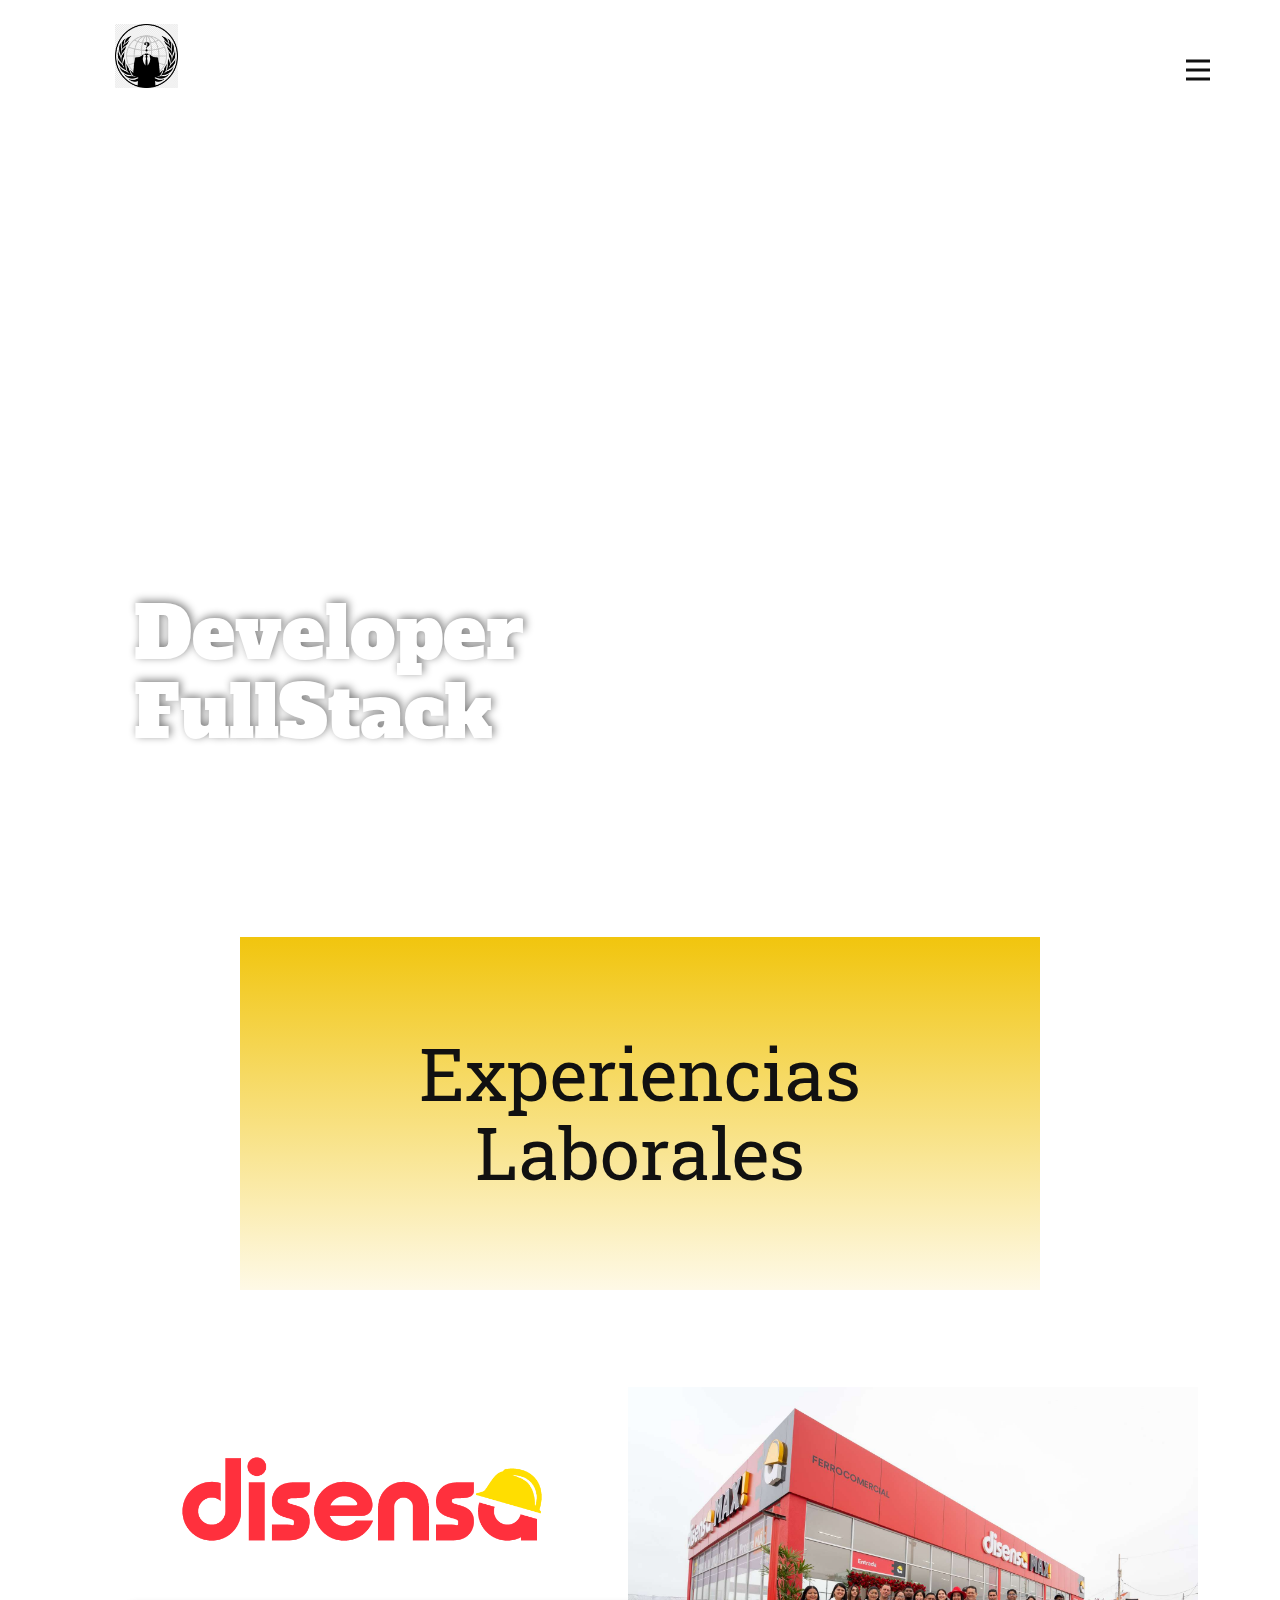
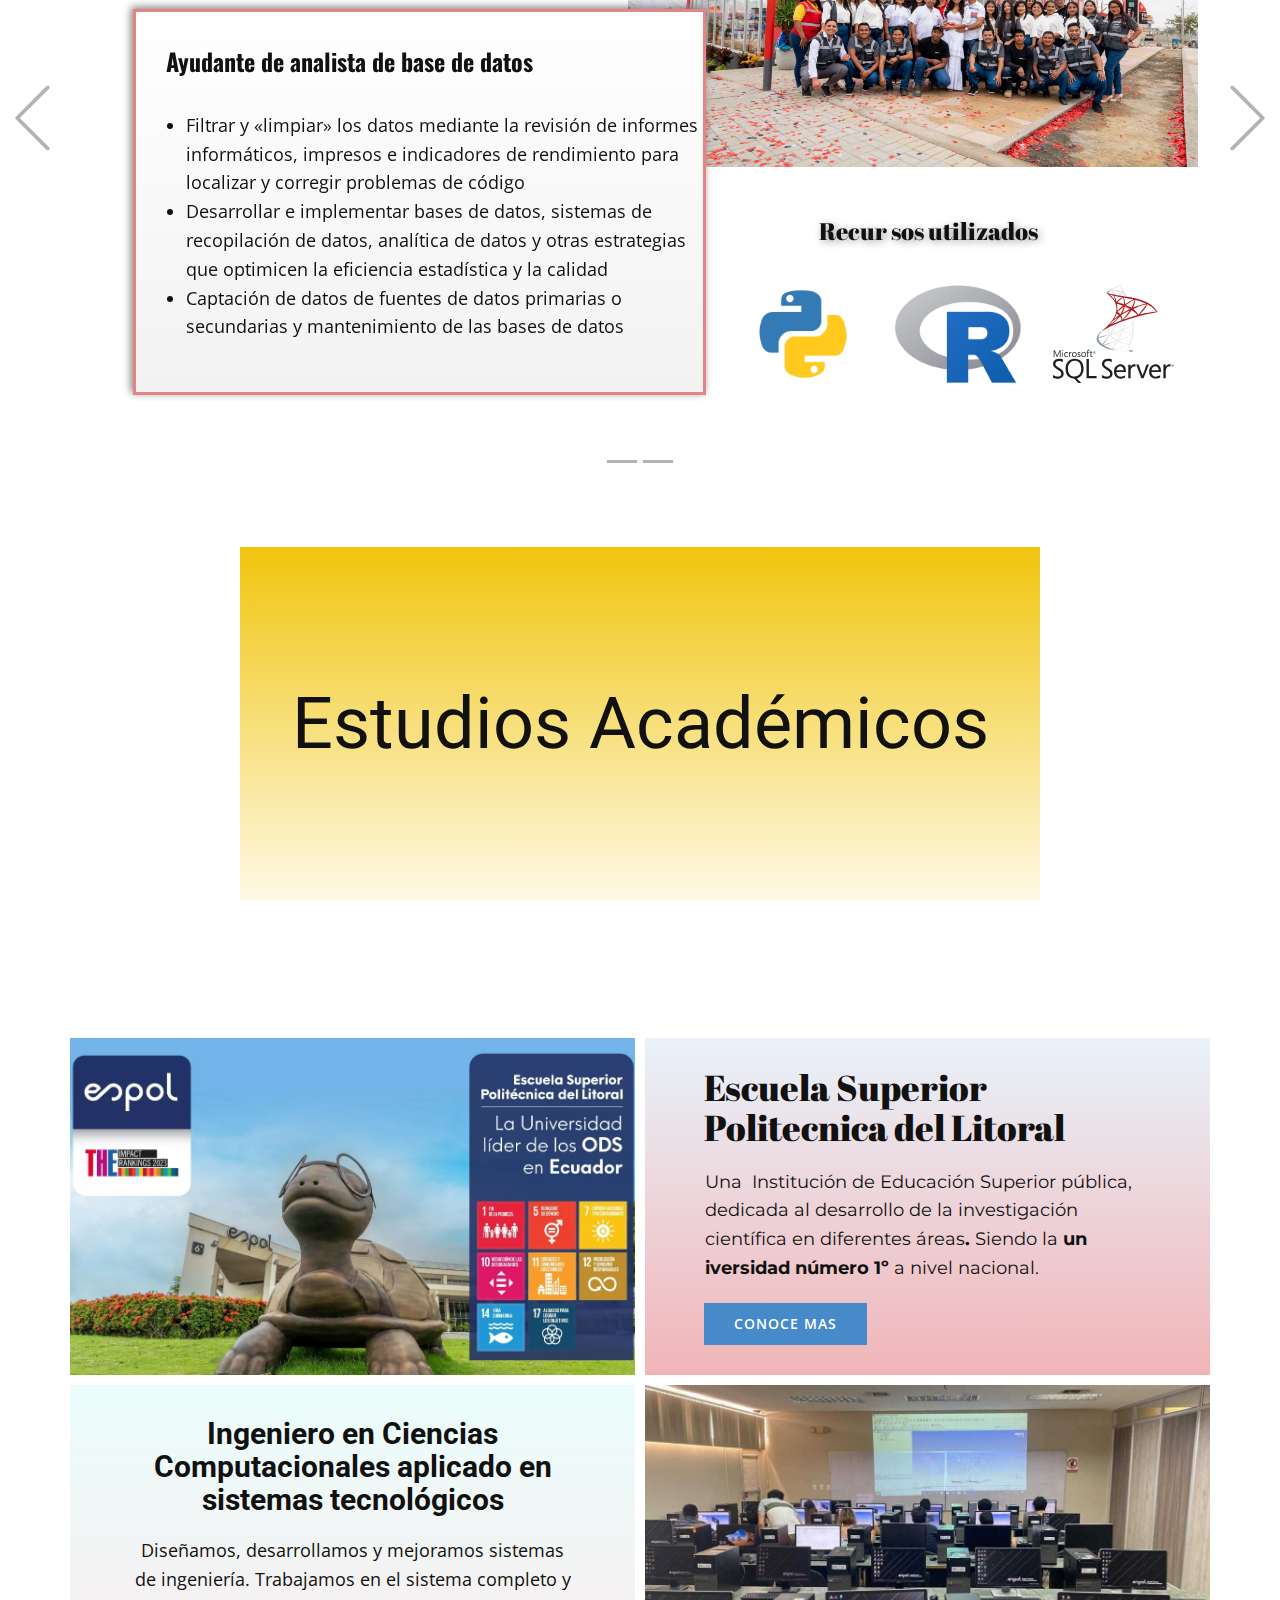
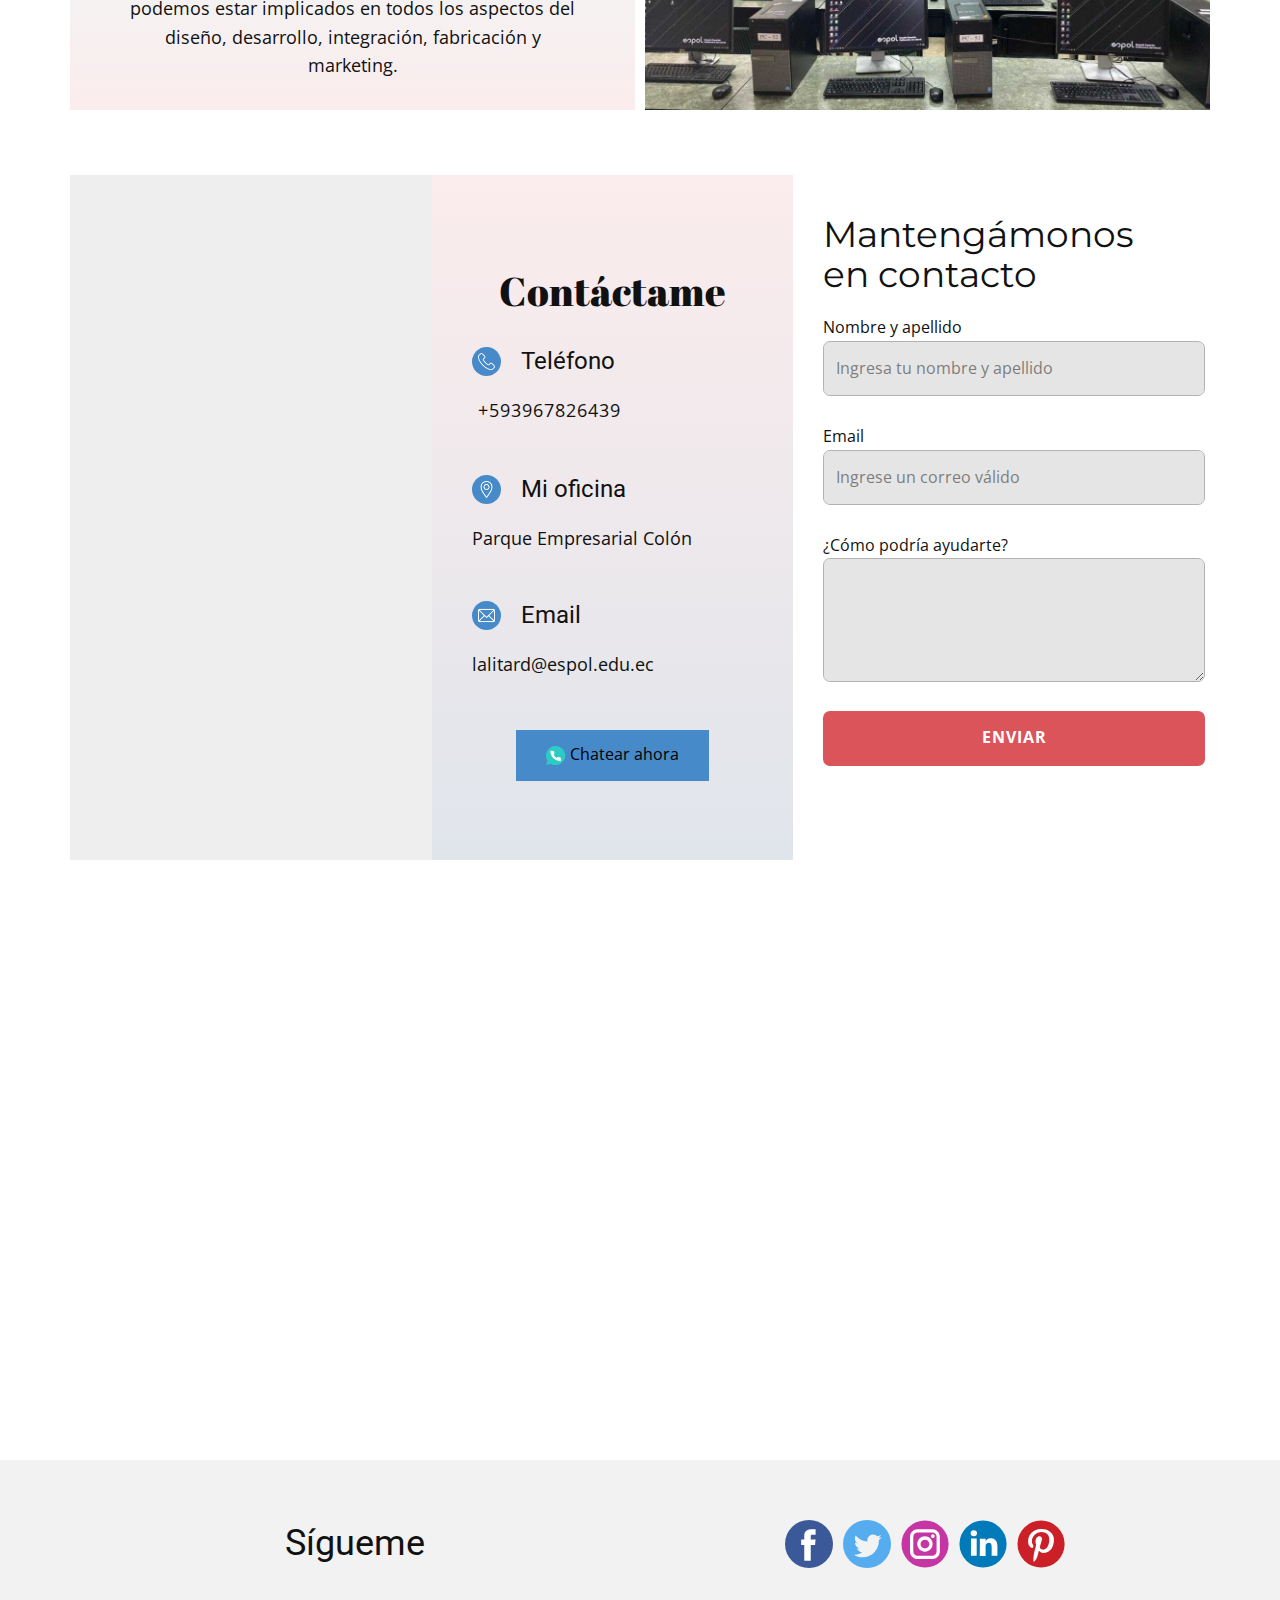
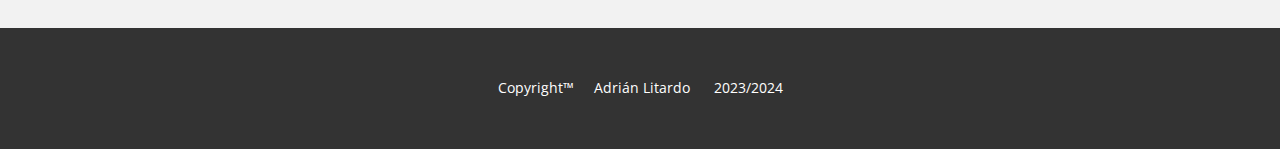
==== commit 84d3d085: "modyfing details" ====
--- a/index.html
+++ b/index.html
@@ -1,381 +1,542 @@
 <!DOCTYPE html>
-<html style="font-size: 16px;" lang="es"><head>
-    <meta name="viewport" content="width=device-width, initial-scale=1.0">
-    <meta charset="utf-8">
-    <meta name="keywords" content="DeveloperFullStack, Adrián Litardo, GitHub, DAWN, Curriculum, Vitae">
-    <meta name="description" content="Curriculum Vitae ">
-    <title>Curriculum Vitae</title>
-    <link rel="stylesheet" href="CSS/nicepage.css" media="screen">
-<link rel="stylesheet" href="CSS/Curriculum-Vitae.css" media="screen">
-    <script class="u-script" type="text/javascript" src="Javascript/jquery.js" defer=""></script>
-    <script class="u-script" type="text/javascript" src="Javascript/nicepage.js" defer=""></script>
-    <meta name="generator" content="Nicepage 5.20.7, nicepage.com">
-    <meta name="referrer" content="origin">
-    <link id="u-theme-google-font" rel="stylesheet" href="https://fonts.googleapis.com/css?family=Roboto:100,100i,300,300i,400,400i,500,500i,700,700i,900,900i|Open+Sans:300,300i,400,400i,500,500i,600,600i,700,700i,800,800i">
-    <link id="u-page-google-font" rel="stylesheet" href="https://fonts.googleapis.com/css?family=Montserrat:100,100i,200,200i,300,300i,400,400i,500,500i,600,600i,700,700i,800,800i,900,900i|Roboto+Slab:100,200,300,400,500,600,700,800,900|Oswald:200,300,400,500,600,700|Alfa+Slab+One:400|Abril+Fatface:400">
-    
-    
-    
-    
-    
-    
-    
-    
-    
-    
-    <script type="application/ld+json">{
+<html style="font-size: 16px;" lang="es">
+
+<head>
+  <meta name="viewport" content="width=device-width, initial-scale=1.0">
+  <meta charset="utf-8">
+  <meta name="keywords" content="DeveloperFullStack, Adrián Litardo, GitHub, DAWN, Curriculum, Vitae">
+  <meta name="description" content="Curriculum Vitae ">
+  <title>Curriculum Vitae</title>
+  <link rel="stylesheet" href="nicepage.css" media="screen">
+  <link rel="stylesheet" href="Curriculum-Vitae.css" media="screen">
+  <script class="u-script" type="text/javascript" src="jquery.js" defer=""></script>
+  <script class="u-script" type="text/javascript" src="nicepage.js" defer=""></script>
+  <meta name="generator" content="Nicepage 5.20.7, nicepage.com">
+  <meta name="referrer" content="origin">
+  <link id="u-theme-google-font" rel="stylesheet"
+    href="https://fonts.googleapis.com/css?family=Roboto:100,100i,300,300i,400,400i,500,500i,700,700i,900,900i|Open+Sans:300,300i,400,400i,500,500i,600,600i,700,700i,800,800i">
+  <link id="u-page-google-font" rel="stylesheet"
+    href="https://fonts.googleapis.com/css?family=Montserrat:100,100i,200,200i,300,300i,400,400i,500,500i,600,600i,700,700i,800,800i,900,900i|Roboto+Slab:100,200,300,400,500,600,700,800,900|Oswald:200,300,400,500,600,700|Alfa+Slab+One:400|Abril+Fatface:400">
+
+  <script type="application/ld+json">{
 		"@context": "http://schema.org",
 		"@type": "Organization",
 		"name": "Curriculum",
 		"logo": "images/anonymous.png"
 }</script>
-    <meta name="theme-color" content="#478ac9">
-    <meta property="og:title" content="Curriculum Vitae">
-    <meta property="og:type" content="website">
-  <meta data-intl-tel-input-cdn-path="intlTelInput/"></head>
-  <body data-home-page="Curriculum-Vitae.html" data-home-page-title="Curriculum Vitae" data-path-to-root="./" data-include-products="false" class="u-body u-xl-mode" data-lang="es"><header class="u-clearfix u-header u-header" id="sec-c298"><div class="u-clearfix u-sheet u-sheet-1">
-        <a href="https://lalitard.github.io/Curriculum/" class="u-image u-logo u-image-1" data-image-width="920" data-image-height="920">
-          <img src="images/anonymous.png" class="u-logo-image u-logo-image-1">
-        </a>
-        <nav class="u-menu u-menu-hamburger u-offcanvas u-menu-1" data-responsive-from="XL">
-          <div class="menu-collapse" style="font-size: 1rem; letter-spacing: 0px;">
-            <a class="u-button-style u-custom-left-right-menu-spacing u-custom-padding-bottom u-custom-top-bottom-menu-spacing u-nav-link u-text-active-palette-1-base u-text-hover-palette-2-base" href="#">
-              <svg class="u-svg-link" viewBox="0 0 24 24"><use xmlns:xlink="http://www.w3.org/1999/xlink" xlink:href="#menu-hamburger"></use></svg>
-              <svg class="u-svg-content" version="1.1" id="menu-hamburger" viewBox="0 0 16 16" x="0px" y="0px" xmlns:xlink="http://www.w3.org/1999/xlink" xmlns="http://www.w3.org/2000/svg"><g><rect y="1" width="16" height="2"></rect><rect y="7" width="16" height="2"></rect><rect y="13" width="16" height="2"></rect>
-</g></svg>
-            </a>
-          </div>
-          <div class="u-nav-container">
-            <ul class="u-nav u-unstyled u-nav-1"><li class="u-nav-item"><a class="u-button-style u-nav-link u-text-active-palette-1-base u-text-hover-palette-2-base" href="Curriculum-Vitae.html" style="padding: 10px 20px;">Inicio</a>
-</li><li class="u-nav-item"><a class="u-button-style u-nav-link u-text-active-palette-1-base u-text-hover-palette-2-base" href="#sec-e105" style="padding: 10px 20px;">Acerca de</a>
-</li><li class="u-nav-item"><a class="u-button-style u-nav-link u-text-active-palette-1-base u-text-hover-palette-2-base" href="#carousel_88d1" style="padding: 10px 20px;">Contacto</a>
-</li></ul>
-          </div>
-          <div class="u-nav-container-collapse">
-            <div class="u-black u-container-style u-inner-container-layout u-opacity u-opacity-95 u-sidenav">
-              <div class="u-inner-container-layout u-sidenav-overflow">
-                <div class="u-menu-close"></div>
-                <ul class="u-align-center u-nav u-popupmenu-items u-unstyled u-nav-2"><li class="u-nav-item"><a class="u-button-style u-nav-link" href="Curriculum-Vitae.html">Inicio</a>
-</li><li class="u-nav-item"><a class="u-button-style u-nav-link" href="#sec-e105">Acerca de</a>
-</li><li class="u-nav-item"><a class="u-button-style u-nav-link" href="#carousel_88d1">Contacto</a>
-</li></ul>
-              </div>
-            </div>
-            <div class="u-black u-menu-overlay u-opacity u-opacity-70"></div>
-          </div>
-        </nav>
-      </div></header>
-    <section class="u-clearfix u-image u-section-1" id="sec-3bf1" data-image-width="498" data-image-height="280">
-      <div class="u-clearfix u-sheet u-sheet-1">
-        <h1 class="u-custom-font u-text u-text-body-alt-color u-text-1">Developer<br>FullStack
-        </h1>
-        <p class="u-align-center u-custom-font u-font-montserrat u-text u-text-white u-text-2">Curriculum Vitae</p>
-      </div>
-    </section>
-    <section class="u-align-center u-clearfix u-section-2" id="sec-a722">
-      <div class="u-clearfix u-sheet u-valign-middle u-sheet-1">
-        <div class="u-align-left u-container-style u-gradient u-group u-group-1">
-          <div class="u-container-layout u-valign-middle u-container-layout-1">
-            <h1 class="u-align-center u-custom-font u-font-roboto-slab u-text u-text-1">Experiencias Laborales</h1>
-          </div>
-        </div>
-      </div>
-    </section>
-    <section class="u-carousel u-slide u-block-a7ee-1" id="carousel-f6be" data-interval="5000" data-u-ride="carousel">
-      <ol class="u-absolute-hcenter u-carousel-indicators u-block-a7ee-2">
-        <li data-u-target="#carousel-f6be" class="u-active u-grey-30" data-u-slide-to="0"></li>
-        <li data-u-target="#carousel-f6be" class="u-grey-30" data-u-slide-to="1"></li>
-      </ol>
-      <div class="u-carousel-inner" role="listbox">
-        <div class="u-active u-align-center u-carousel-item u-clearfix u-section-3-1">
-          <div class="u-clearfix u-sheet u-sheet-1">
-            <img class="u-expanded-width-xs u-image u-image-default u-image-1" src="images/4RXLZ475UZFF3D6NVLYIEUI6KY.jpg" alt="" data-image-width="6312" data-image-height="4210">
-            <div class="u-border-3 u-border-palette-2-light-1 u-container-style u-expanded-width-xs u-gradient u-group u-shape-rectangle u-group-1">
+  <meta name="theme-color" content="#478ac9">
+  <meta property="og:title" content="Curriculum Vitae">
+  <meta property="og:type" content="website">
+  <meta data-intl-tel-input-cdn-path="intlTelInput/">
+</head>
+
+<body data-home-page="Curriculum-Vitae.html" data-home-page-title="Curriculum Vitae" data-path-to-root="./"
+  data-include-products="false" class="u-body u-xl-mode" data-lang="es">
+  <header class="u-clearfix u-header u-header" id="sec-c298">
+    <div class="u-clearfix u-sheet u-sheet-1">
+      <a href="https://lalitard.github.io/Curriculum/" class="u-image u-logo u-image-1" data-image-width="920"
+        data-image-height="920">
+        <img src="images/anonymous.png" class="u-logo-image u-logo-image-1">
+      </a>
+      <nav class="u-menu u-menu-hamburger u-offcanvas u-menu-1" data-responsive-from="XL">
+        <div class="menu-collapse" style="font-size: 1rem; letter-spacing: 0px;">
+          <a class="u-button-style u-custom-left-right-menu-spacing u-custom-padding-bottom u-custom-top-bottom-menu-spacing u-nav-link u-text-active-palette-1-base u-text-hover-palette-2-base"
+            href="#">
+            <svg class="u-svg-link" viewBox="0 0 24 24">
+              <use xmlns:xlink="http://www.w3.org/1999/xlink" xlink:href="#menu-hamburger"></use>
+            </svg>
+            <svg class="u-svg-content" version="1.1" id="menu-hamburger" viewBox="0 0 16 16" x="0px" y="0px"
+              xmlns:xlink="http://www.w3.org/1999/xlink" xmlns="http://www.w3.org/2000/svg">
+              <g>
+                <rect y="1" width="16" height="2"></rect>
+                <rect y="7" width="16" height="2"></rect>
+                <rect y="13" width="16" height="2"></rect>
+              </g>
+            </svg>
+          </a>
+        </div>
+        <div class="u-nav-container">
+          <ul class="u-nav u-unstyled u-nav-1">
+            <li class="u-nav-item"><a
+                class="u-button-style u-nav-link u-text-active-palette-1-base u-text-hover-palette-2-base"
+                href="https://lalitard.github.io/Curriculum/" style="padding: 10px 20px;">Inicio</a>
+            </li>
+            <li class="u-nav-item"><a
+                class="u-button-style u-nav-link u-text-active-palette-1-base u-text-hover-palette-2-base"
+                href="#sec-e105" style="padding: 10px 20px;">Acerca de</a>
+            </li>
+            <li class="u-nav-item"><a
+                class="u-button-style u-nav-link u-text-active-palette-1-base u-text-hover-palette-2-base"
+                href="#carousel_88d1" style="padding: 10px 20px;">Contacto</a>
+            </li>
+          </ul>
+        </div>
+        <div class="u-nav-container-collapse">
+          <div class="u-black u-container-style u-inner-container-layout u-opacity u-opacity-95 u-sidenav">
+            <div class="u-inner-container-layout u-sidenav-overflow">
+              <div class="u-menu-close"></div>
+              <ul class="u-align-center u-nav u-popupmenu-items u-unstyled u-nav-2">
+                <li class="u-nav-item"><a class="u-button-style u-nav-link"
+                    href="https://lalitard.github.io/Curriculum/">Inicio</a>
+                </li>
+                <li class="u-nav-item"><a class="u-button-style u-nav-link" href="#sec-e105">Acerca de</a>
+                </li>
+                <li class="u-nav-item"><a class="u-button-style u-nav-link" href="#carousel_88d1">Contacto</a>
+                </li>
+              </ul>
+            </div>
+          </div>
+          <div class="u-black u-menu-overlay u-opacity u-opacity-70"></div>
+        </div>
+      </nav>
+    </div>
+  </header>
+  <section class="u-clearfix u-image u-section-1" id="sec-3bf1" data-image-width="498" data-image-height="280">
+    <div class="u-clearfix u-sheet u-sheet-1">
+      <h1 class="u-custom-font u-text u-text-body-alt-color u-text-1">Developer<br>FullStack
+      </h1>
+      <p class="u-align-center u-custom-font u-font-montserrat u-text u-text-white u-text-2">Curriculum Vitae</p>
+    </div>
+  </section>
+  <section class="u-align-center u-clearfix u-section-2" id="sec-a722">
+    <div class="u-clearfix u-sheet u-valign-middle u-sheet-1">
+      <div class="u-align-left u-container-style u-gradient u-group u-group-1">
+        <div class="u-container-layout u-valign-middle u-container-layout-1">
+          <h1 class="u-align-center u-custom-font u-font-roboto-slab u-text u-text-1">Experiencias Laborales</h1>
+        </div>
+      </div>
+    </div>
+  </section>
+  <section class="u-carousel u-slide u-block-a7ee-1" id="carousel-f6be" data-interval="5000" data-u-ride="carousel">
+    <ol class="u-absolute-hcenter u-carousel-indicators u-block-a7ee-2">
+      <li data-u-target="#carousel-f6be" class="u-active u-grey-30" data-u-slide-to="0"></li>
+      <li data-u-target="#carousel-f6be" class="u-grey-30" data-u-slide-to="1"></li>
+    </ol>
+    <div class="u-carousel-inner" role="listbox">
+      <div class="u-active u-align-center u-carousel-item u-clearfix u-section-3-1">
+        <div class="u-clearfix u-sheet u-sheet-1">
+          <img class="u-expanded-width-xs u-image u-image-default u-image-1" src="images/4RXLZ475UZFF3D6NVLYIEUI6KY.jpg"
+            alt="" data-image-width="6312" data-image-height="4210">
+          <div
+            class="u-border-3 u-border-palette-2-light-1 u-container-style u-expanded-width-xs u-gradient u-group u-shape-rectangle u-group-1">
+            <div class="u-container-layout u-container-layout-1">
+              <p
+                class="u-custom-font u-font-oswald u-text u-text-default-lg u-text-default-md u-text-default-sm u-text-default-xl u-text-1">
+                Ayudante de analista de base de datos</p>
+              <ul class="u-text u-text-default u-text-2">
+                <li> Filtrar y «limpiar» los datos mediante la revisión de informes informáticos, impresos e indicadores
+                  de rendimiento para localizar y corregir problemas de código</li>
+                <li> Desarrollar e&nbsp;implementar&nbsp;bases de datos, sistemas de recopilación de datos, analítica de
+                  datos y otras estrategias que optimicen la eficiencia estadística y la calidad</li>
+                <li>Captación&nbsp;de datos de fuentes de datos primarias o secundarias y mantenimiento de las bases de
+                  datos<br>
+                </li>
+              </ul>
+            </div>
+          </div>
+          <p class="u-custom-font u-text u-text-default u-text-3">Recur<span style="font-style: italic;">
+              <span style="font-weight: 700;">
+                <span style="font-weight: 400;">
+                  <span style="font-weight: 700;"></span>
+                </span>
+              </span>
+            </span>sos utilizados
+          </p>
+          <img class="u-expanded-width-xs u-image u-image-contain u-image-default u-image-2"
+            src="images/logodisensa.png" alt="" data-image-width="671" data-image-height="165">
+          <div class="custom-expanded u-list u-list-1">
+            <div class="u-repeater u-repeater-1">
+              <div class="u-container-style u-list-item u-repeater-item">
+                <div class="u-container-layout u-similar-container u-container-layout-2">
+                  <img class="u-image u-image-contain u-image-default u-preserve-proportions u-image-3"
+                    src="images/python.png" alt="" data-image-width="512" data-image-height="512">
+                </div>
+              </div>
+              <div class="u-container-style u-list-item u-repeater-item">
+                <div class="u-container-layout u-similar-container u-container-layout-3">
+                  <img class="u-image u-image-contain u-image-default u-preserve-proportions u-image-4"
+                    src="images/rstudio.png" alt="" data-image-width="1280" data-image-height="992">
+                </div>
+              </div>
+              <div class="u-container-style u-list-item u-repeater-item">
+                <div class="u-container-layout u-similar-container u-container-layout-4">
+                  <img class="u-image u-image-contain u-image-default u-preserve-proportions u-image-5"
+                    src="images/sql.svg" alt="" data-image-width="2500" data-image-height="2021">
+                </div>
+              </div>
+            </div>
+          </div>
+        </div>
+      </div>
+      <div class="u-align-center u-carousel-item u-clearfix u-section-3-2">
+        <div class="u-clearfix u-sheet u-sheet-1">
+          <img class="u-expanded-width-xs u-image u-image-default u-image-1" src="images/13.jpg" alt=""
+            data-image-width="1500" data-image-height="690">
+          <div
+            class="u-border-3 u-border-palette-1-dark-1 u-container-style u-expanded-width-xs u-gradient u-group u-shape-rectangle u-group-1">
+            <div class="u-container-layout u-container-layout-1">
+              <p class="u-custom-font u-font-oswald u-text u-text-default u-text-1">Ayudante en mantenimiento de
+                servidores</p>
+              <ul class="u-text u-text-default u-text-2">
+                <li> Monitoreo 24/7 del rendimiento del servidor y la administración de la capacidad de almacenamiento
+                </li>
+                <li> Aplicación de parches de seguridad, actualización de software de seguridad y la realización de
+                  copias de seguridad de datos regulares.</li>
+              </ul>
+            </div>
+          </div>
+          <p class="u-custom-font u-text u-text-default u-text-3">Recur<span style="font-style: italic;">
+              <span style="font-weight: 700;">
+                <span style="font-weight: 400;">
+                  <span style="font-weight: 700;"></span>
+                </span>
+              </span>
+            </span>sos utilizados
+          </p>
+          <div class="custom-expanded u-list u-list-1">
+            <div class="u-repeater u-repeater-1">
+              <div class="u-container-style u-list-item u-repeater-item">
+                <div
+                  class="u-container-layout u-similar-container u-valign-bottom-lg u-valign-bottom-md u-valign-bottom-sm u-valign-bottom-xl u-valign-top-xs u-container-layout-2">
+                  <img
+                    class="custom-expanded u-expanded-width-lg u-expanded-width-md u-expanded-width-sm u-expanded-width-xl u-image u-image-contain u-image-2"
+                    src="images/phplogo.png" data-image-width="2560" data-image-height="1383">
+                </div>
+              </div>
+              <div class="u-container-style u-list-item u-repeater-item">
+                <div
+                  class="u-container-layout u-similar-container u-valign-bottom-lg u-valign-bottom-md u-valign-bottom-sm u-valign-bottom-xl u-valign-top-xs u-container-layout-3">
+                  <img
+                    class="custom-expanded u-expanded-width-lg u-expanded-width-md u-expanded-width-sm u-expanded-width-xl u-image u-image-contain u-image-3"
+                    src="images/ruby.png" data-image-width="512" data-image-height="512">
+                </div>
+              </div>
+              <div class="u-container-style u-list-item u-repeater-item">
+                <div
+                  class="u-container-layout u-similar-container u-valign-bottom-lg u-valign-bottom-md u-valign-bottom-sm u-valign-bottom-xl u-valign-top-xs u-container-layout-4">
+                  <img
+                    class="custom-expanded u-expanded-width-lg u-expanded-width-md u-expanded-width-sm u-expanded-width-xl u-image u-image-contain u-image-4"
+                    src="images/aspnet_logo.png" data-image-width="383" data-image-height="270">
+                </div>
+              </div>
+            </div>
+          </div>
+          <img class="u-image u-image-contain u-image-default u-image-5" src="images/tvcable.png" alt=""
+            data-image-width="800" data-image-height="268">
+        </div>
+      </div>
+    </div>
+    <a class="u-absolute-vcenter u-carousel-control u-carousel-control-prev u-text-grey-30 u-block-a7ee-3"
+      href="#carousel-f6be" role="button" data-u-slide="prev">
+      <span aria-hidden="true">
+        <svg class="u-svg-link" viewBox="0 0 477.175 477.175">
+          <path d="M145.188,238.575l215.5-215.5c5.3-5.3,5.3-13.8,0-19.1s-13.8-5.3-19.1,0l-225.1,225.1c-5.3,5.3-5.3,13.8,0,19.1l225.1,225
+                    c2.6,2.6,6.1,4,9.5,4s6.9-1.3,9.5-4c5.3-5.3,5.3-13.8,0-19.1L145.188,238.575z"></path>
+        </svg>
+      </span>
+      <span class="sr-only">Previous</span>
+    </a>
+    <a class="u-absolute-vcenter u-carousel-control u-carousel-control-next u-text-grey-30 u-block-a7ee-4"
+      href="#carousel-f6be" role="button" data-u-slide="next">
+      <span aria-hidden="true">
+        <svg class="u-svg-link" viewBox="0 0 477.175 477.175">
+          <path
+            d="M360.731,229.075l-225.1-225.1c-5.3-5.3-13.8-5.3-19.1,0s-5.3,13.8,0,19.1l215.5,215.5l-215.5,215.5
+                    c-5.3,5.3-5.3,13.8,0,19.1c2.6,2.6,6.1,4,9.5,4c3.4,0,6.9-1.3,9.5-4l225.1-225.1C365.931,242.875,365.931,234.275,360.731,229.075z">
+          </path>
+        </svg>
+      </span>
+      <span class="sr-only">Siguiente</span>
+    </a>
+  </section>
+  <section class="u-align-center u-clearfix u-section-4" id="sec-f190">
+    <div class="u-clearfix u-sheet u-valign-middle u-sheet-1">
+      <div class="u-align-left u-container-style u-gradient u-group u-group-1">
+        <div class="u-container-layout u-valign-middle u-container-layout-1">
+          <h1 class="u-align-center u-text u-text-1">Estudios Académicos</h1>
+        </div>
+      </div>
+    </div>
+  </section>
+  <section class="u-clearfix u-section-5" id="sec-e105">
+    <div class="u-clearfix u-sheet u-sheet-1">
+      <div class="data-layout-selected u-clearfix u-expanded-width u-gutter-10 u-layout-wrap u-layout-wrap-1">
+        <div class="u-layout">
+          <div class="u-layout-col">
+            <div class="u-size-30">
+              <div class="u-layout-row">
+                <div class="u-container-style u-image u-layout-cell u-left-cell u-size-30 u-image-1" src=""
+                  data-image-width="1280" data-image-height="720">
+                  <div class="u-container-layout u-valign-middle u-container-layout-1"></div>
+                </div>
+                <div
+                  class="u-align-left u-container-style u-gradient u-layout-cell u-right-cell u-size-30 u-layout-cell-2">
+                  <div class="u-container-layout u-valign-middle u-container-layout-2">
+                    <h2 class="u-align-left u-custom-font u-text u-text-1">Escuela Superior Politecnica del Litoral</h2>
+                    <p class="u-align-left u-custom-font u-font-montserrat u-text u-text-2">
+                      <span style="font-weight: 700;">
+                        <span style="font-weight: 400;">Una</span>&nbsp;<b>
+                          <span style="font-weight: 400;">Institución de Educación Superior pública, dedicada al
+                            desarrollo de la investigación científica en diferentes áreas</span></b>. <span
+                          style="font-weight: 400;">Siendo la</span> un
+                      </span>
+                      <span style="font-weight: 700;">iversidad número 1º</span> a nivel nacional.<br>
+                    </p>
+                    <a href="https://www.espol.edu.ec/es/noticias/espol-se-mantiene-entre-las-mejores-universidades-del-mundo-segun-qs-world-university#:~:text=De%20acuerdo%20a%20los%20resultados,mejores%20universidades%20a%20nivel%20mundial."
+                      class="u-btn u-btn-rectangle u-button-style u-palette-1-base u-btn-1">CONOCE MAS</a>
+                  </div>
+                </div>
+              </div>
+            </div>
+            <div class="u-size-30">
+              <div class="u-layout-row">
+                <div
+                  class="u-align-left u-container-style u-gradient u-layout-cell u-left-cell u-size-30 u-layout-cell-3">
+                  <div class="u-container-layout u-valign-bottom u-container-layout-3">
+                    <h2 class="u-align-center u-text u-text-3">Ingeniero en Ciencias Computacionales aplicado en
+                      sistemas tecnológicos</h2>
+                    <p class="u-align-center u-text u-text-4">Diseñamos, desarrollamos y mejoramos sistemas de
+                      ingeniería. Trabajamos en el sistema&nbsp;completo y podemos estar implicados en todos los
+                      aspectos del diseño, desarrollo, integración, fabricación y marketing.</p>
+                  </div>
+                </div>
+                <div class="u-container-style u-image u-layout-cell u-right-cell u-size-30 u-image-2" src=""
+                  data-image-width="1200" data-image-height="675">
+                  <div class="u-container-layout u-valign-middle u-container-layout-4"></div>
+                </div>
+              </div>
+            </div>
+          </div>
+        </div>
+      </div>
+    </div>
+  </section>
+  <section class="u-clearfix u-section-6" id="carousel_88d1">
+    <div class="u-clearfix u-sheet u-sheet-1">
+      <div class="data-layout-selected u-clearfix u-expanded-width-xs u-layout-wrap u-layout-wrap-1">
+        <div class="u-layout">
+          <div class="u-layout-row">
+            <div
+              class="u-container-style u-layout-cell u-size-20-lg u-size-20-xl u-size-30-md u-size-30-sm u-size-30-xs u-layout-cell-1">
               <div class="u-container-layout u-container-layout-1">
-                <p class="u-custom-font u-font-oswald u-text u-text-default-lg u-text-default-md u-text-default-sm u-text-default-xl u-text-1">Ayudante de analista de base de datos</p>
-                <ul class="u-text u-text-default u-text-2">
-                  <li> Filtrar y «limpiar» los datos mediante la revisión de informes informáticos, impresos e indicadores de rendimiento para localizar y corregir problemas de código</li>
-                  <li> Desarrollar e&nbsp;implementar&nbsp;bases de datos, sistemas de recopilación de datos, analítica de datos y otras estrategias que optimicen la eficiencia estadística y la calidad</li>
-                  <li>Captación&nbsp;de datos de fuentes de datos primarias o secundarias y mantenimiento de las bases de datos<br>
-                  </li>
-                </ul>
-              </div>
-            </div>
-            <p class="u-custom-font u-text u-text-default u-text-3">Recur<span style="font-style: italic;">
-                <span style="font-weight: 700;">
-                  <span style="font-weight: 400;">
-                    <span style="font-weight: 700;"></span>
-                  </span>
-                </span>
-              </span>sos utilizados
-            </p>
-            <img class="u-expanded-width-xs u-image u-image-contain u-image-default u-image-2" src="images/logodisensa.png" alt="" data-image-width="671" data-image-height="165">
-            <div class="custom-expanded u-list u-list-1">
-              <div class="u-repeater u-repeater-1">
-                <div class="u-container-style u-list-item u-repeater-item">
-                  <div class="u-container-layout u-similar-container u-container-layout-2">
-                    <img class="u-image u-image-contain u-image-default u-preserve-proportions u-image-3" src="images/python.png" alt="" data-image-width="512" data-image-height="512">
+                <div class="u-expanded u-grey-light-2 u-map">
+                  <div class="embed-responsive">
+                    <iframe
+                      src="https://www.google.com/maps/embed?pb=!1m18!1m12!1m3!1d3987.007495261559!2d-79.90840622463834!3d-2.1508170978300583!2m3!1f0!2f0!3f0!3m2!1i1024!2i768!4f13.1!3m3!1m2!1s0x902d6d8e76bab7fd%3A0x27651c71b2e4d3f3!2sParque%20Empresarial%20Col%C3%B3n!5e0!3m2!1ses-419!2sec!4v1698034015809!5m2!1ses-419!2sec"
+                      width="600" height="450" style="border:0;" allowfullscreen="" loading="lazy"
+                      referrerpolicy="no-referrer-when-downgrade"></iframe>
                   </div>
                 </div>
-                <div class="u-container-style u-list-item u-repeater-item">
-                  <div class="u-container-layout u-similar-container u-container-layout-3">
-                    <img class="u-image u-image-contain u-image-default u-preserve-proportions u-image-4" src="images/rstudio.png" alt="" data-image-width="1280" data-image-height="992">
+              </div>
+            </div>
+            <div
+              class="u-align-center-md u-align-center-sm u-align-center-xs u-align-left-lg u-align-left-xl u-container-style u-gradient u-layout-cell u-size-20-lg u-size-20-xl u-size-30-md u-size-30-sm u-size-30-xs u-layout-cell-2">
+              <div class="u-container-layout u-container-layout-2">
+                <h2 class="u-align-center u-custom-font u-text u-text-1">Contáctame </h2>
+                <div class="u-expanded-width u-list u-list-1">
+                  <div class="u-repeater u-repeater-1">
+                    <div class="u-container-style u-list-item u-repeater-item u-shape-rectangle">
+                      <div class="u-container-layout u-similar-container u-container-layout-3"><span
+                          class="u-file-icon u-icon u-icon-circle u-palette-1-base u-text-white u-icon-1"><img
+                            src="images/159832-e6b11a25.png" alt=""></span>
+                        <h4 class="u-text u-text-2">Teléfono</h4>
+                        <p class="u-text u-text-3">
+                          <a href="https://lalitard.github.io/Curriculum/"
+                            class="u-active-none u-border-active-palette-2-base u-border-hover-palette-2-base u-border-none u-btn u-button-link u-button-style u-hover-none u-none u-text-active-palette-2-base u-text-body-color u-text-hover-palette-2-base u-btn-1"><span
+                              class="u-icon"></span>&nbsp;​+593967826439
+                          </a>
+                        </p>
+                      </div>
+                    </div>
+                    <div class="u-container-style u-list-item u-repeater-item u-shape-rectangle">
+                      <div class="u-container-layout u-similar-container u-container-layout-4"><span
+                          class="u-file-icon u-icon u-icon-circle u-palette-1-base u-text-white u-icon-3"><img
+                            src="images/2838912-5befc6f3.png" alt=""></span>
+                        <h4 class="u-text u-text-4">Mi oficina</h4>
+                        <p class="u-text u-text-5"> Parque Empresarial Colón</p>
+                      </div>
+                    </div>
+                    <div class="u-container-style u-list-item u-repeater-item u-shape-rectangle">
+                      <div class="u-container-layout u-similar-container u-container-layout-5"><span
+                          class="u-file-icon u-icon u-icon-circle u-palette-1-base u-text-white u-icon-4"><img
+                            src="images/561127-4ca8ac94.png" alt=""></span>
+                        <h4 class="u-text u-text-6">Email</h4>
+                        <p class="u-text u-text-7">lalitard@espol.edu.ec</p>
+                      </div>
+                    </div>
                   </div>
                 </div>
-                <div class="u-container-style u-list-item u-repeater-item">
-                  <div class="u-container-layout u-similar-container u-container-layout-4">
-                    <img class="u-image u-image-contain u-image-default u-preserve-proportions u-image-5" src="images/sql.svg" alt="" data-image-width="2500" data-image-height="2021">
-                  </div>
-                </div>
-              </div>
-            </div>
-          </div>
-        </div>
-        <div class="u-align-center u-carousel-item u-clearfix u-section-3-2">
-          <div class="u-clearfix u-sheet u-sheet-1">
-            <img class="u-expanded-width-xs u-image u-image-default u-image-1" src="images/13.jpg" alt="" data-image-width="1500" data-image-height="690">
-            <div class="u-border-3 u-border-palette-1-dark-1 u-container-style u-expanded-width-xs u-gradient u-group u-shape-rectangle u-group-1">
-              <div class="u-container-layout u-container-layout-1">
-                <p class="u-custom-font u-font-oswald u-text u-text-default u-text-1">Ayudante en mantenimiento de servidores</p>
-                <ul class="u-text u-text-default u-text-2">
-                  <li> Monitoreo 24/7 del rendimiento del servidor y la administración de la capacidad de almacenamiento</li>
-                  <li> Aplicación de parches de seguridad, actualización de software de seguridad y la realización de copias de seguridad de datos regulares.</li>
-                </ul>
-              </div>
-            </div>
-            <p class="u-custom-font u-text u-text-default u-text-3">Recur<span style="font-style: italic;">
-                <span style="font-weight: 700;">
-                  <span style="font-weight: 400;">
-                    <span style="font-weight: 700;"></span>
-                  </span>
-                </span>
-              </span>sos utilizados
-            </p>
-            <div class="custom-expanded u-list u-list-1">
-              <div class="u-repeater u-repeater-1">
-                <div class="u-container-style u-list-item u-repeater-item">
-                  <div class="u-container-layout u-similar-container u-valign-bottom-lg u-valign-bottom-md u-valign-bottom-sm u-valign-bottom-xl u-valign-top-xs u-container-layout-2">
-                    <img class="custom-expanded u-expanded-width-lg u-expanded-width-md u-expanded-width-sm u-expanded-width-xl u-image u-image-contain u-image-2" src="images/phplogo.png" data-image-width="2560" data-image-height="1383">
-                  </div>
-                </div>
-                <div class="u-container-style u-list-item u-repeater-item">
-                  <div class="u-container-layout u-similar-container u-valign-bottom-lg u-valign-bottom-md u-valign-bottom-sm u-valign-bottom-xl u-valign-top-xs u-container-layout-3">
-                    <img class="custom-expanded u-expanded-width-lg u-expanded-width-md u-expanded-width-sm u-expanded-width-xl u-image u-image-contain u-image-3" src="images/ruby.png" data-image-width="512" data-image-height="512">
-                  </div>
-                </div>
-                <div class="u-container-style u-list-item u-repeater-item">
-                  <div class="u-container-layout u-similar-container u-valign-bottom-lg u-valign-bottom-md u-valign-bottom-sm u-valign-bottom-xl u-valign-top-xs u-container-layout-4">
-                    <img class="custom-expanded u-expanded-width-lg u-expanded-width-md u-expanded-width-sm u-expanded-width-xl u-image u-image-contain u-image-4" src="images/aspnet_logo.png" data-image-width="383" data-image-height="270">
-                  </div>
-                </div>
-              </div>
-            </div>
-            <img class="u-image u-image-contain u-image-default u-image-5" src="images/tvcable.png" alt="" data-image-width="800" data-image-height="268">
-          </div>
-        </div>
-      </div>
-      <a class="u-absolute-vcenter u-carousel-control u-carousel-control-prev u-text-grey-30 u-block-a7ee-3" href="#carousel-f6be" role="button" data-u-slide="prev">
-        <span aria-hidden="true">
-          <svg class="u-svg-link" viewBox="0 0 477.175 477.175"><path d="M145.188,238.575l215.5-215.5c5.3-5.3,5.3-13.8,0-19.1s-13.8-5.3-19.1,0l-225.1,225.1c-5.3,5.3-5.3,13.8,0,19.1l225.1,225
-                    c2.6,2.6,6.1,4,9.5,4s6.9-1.3,9.5-4c5.3-5.3,5.3-13.8,0-19.1L145.188,238.575z"></path></svg>
-        </span>
-        <span class="sr-only">Previous</span>
-      </a>
-      <a class="u-absolute-vcenter u-carousel-control u-carousel-control-next u-text-grey-30 u-block-a7ee-4" href="#carousel-f6be" role="button" data-u-slide="next">
-        <span aria-hidden="true">
-          <svg class="u-svg-link" viewBox="0 0 477.175 477.175"><path d="M360.731,229.075l-225.1-225.1c-5.3-5.3-13.8-5.3-19.1,0s-5.3,13.8,0,19.1l215.5,215.5l-215.5,215.5
-                    c-5.3,5.3-5.3,13.8,0,19.1c2.6,2.6,6.1,4,9.5,4c3.4,0,6.9-1.3,9.5-4l225.1-225.1C365.931,242.875,365.931,234.275,360.731,229.075z"></path></svg>
-        </span>
-        <span class="sr-only">Siguiente</span>
-      </a>
-    </section>
-    <section class="u-align-center u-clearfix u-section-4" id="sec-f190">
-      <div class="u-clearfix u-sheet u-valign-middle u-sheet-1">
-        <div class="u-align-left u-container-style u-gradient u-group u-group-1">
-          <div class="u-container-layout u-valign-middle u-container-layout-1">
-            <h1 class="u-align-center u-text u-text-1">Estudios Académicos</h1>
-          </div>
-        </div>
-      </div>
-    </section>
-    <section class="u-clearfix u-section-5" id="sec-e105">
-      <div class="u-clearfix u-sheet u-sheet-1">
-        <div class="data-layout-selected u-clearfix u-expanded-width u-gutter-10 u-layout-wrap u-layout-wrap-1">
-          <div class="u-layout">
-            <div class="u-layout-col">
-              <div class="u-size-30">
-                <div class="u-layout-row">
-                  <div class="u-container-style u-image u-layout-cell u-left-cell u-size-30 u-image-1" src="" data-image-width="1280" data-image-height="720">
-                    <div class="u-container-layout u-valign-middle u-container-layout-1"></div>
-                  </div>
-                  <div class="u-align-left u-container-style u-gradient u-layout-cell u-right-cell u-size-30 u-layout-cell-2">
-                    <div class="u-container-layout u-valign-middle u-container-layout-2">
-                      <h2 class="u-align-left u-custom-font u-text u-text-1">Escuela Superior Politecnica del Litoral</h2>
-                      <p class="u-align-left u-custom-font u-font-montserrat u-text u-text-2">
-                        <span style="font-weight: 700;">
-                          <span style="font-weight: 400;">Una</span>&nbsp;<b>
-                            <span style="font-weight: 400;">Institución de Educación Superior pública, dedicada al desarrollo de la investigación científica en diferentes áreas</span></b>. <span style="font-weight: 400;">Siendo la</span> un
-                        </span>
-                        <span style="font-weight: 700;">iversidad número 1º</span> a nivel nacional.<br>
-                      </p>
-                      <a href="https://www.espol.edu.ec/es/noticias/espol-se-mantiene-entre-las-mejores-universidades-del-mundo-segun-qs-world-university#:~:text=De%20acuerdo%20a%20los%20resultados,mejores%20universidades%20a%20nivel%20mundial." class="u-btn u-btn-rectangle u-button-style u-palette-1-base u-btn-1">CONOCE MAS</a>
-                    </div>
-                  </div>
-                </div>
-              </div>
-              <div class="u-size-30">
-                <div class="u-layout-row">
-                  <div class="u-align-left u-container-style u-gradient u-layout-cell u-left-cell u-size-30 u-layout-cell-3">
-                    <div class="u-container-layout u-valign-bottom u-container-layout-3">
-                      <h2 class="u-align-center u-text u-text-3">Ingeniero en Ciencias Computacionales aplicado en sistemas tecnológicos</h2>
-                      <p class="u-align-center u-text u-text-4">Diseñamos, desarrollamos y mejoramos sistemas de ingeniería. Trabajamos en el sistema&nbsp;completo y podemos estar implicados en todos los aspectos del diseño, desarrollo, integración, fabricación y marketing.</p>
-                    </div>
-                  </div>
-                  <div class="u-container-style u-image u-layout-cell u-right-cell u-size-30 u-image-2" src="" data-image-width="1200" data-image-height="675">
-                    <div class="u-container-layout u-valign-middle u-container-layout-4"></div>
-                  </div>
-                </div>
-              </div>
-            </div>
-          </div>
-        </div>
-      </div>
-    </section>
-    <section class="u-clearfix u-section-6" id="carousel_88d1">
-      <div class="u-clearfix u-sheet u-sheet-1">
-        <div class="data-layout-selected u-clearfix u-expanded-width-xs u-layout-wrap u-layout-wrap-1">
-          <div class="u-layout">
-            <div class="u-layout-row">
-              <div class="u-container-style u-layout-cell u-size-20-lg u-size-20-xl u-size-30-md u-size-30-sm u-size-30-xs u-layout-cell-1">
-                <div class="u-container-layout u-container-layout-1">
-                  <div class="u-expanded u-grey-light-2 u-map">
-                    <div class="embed-responsive">
-                      <iframe src="https://www.google.com/maps/embed?pb=!1m18!1m12!1m3!1d3987.007495261559!2d-79.90840622463834!3d-2.1508170978300583!2m3!1f0!2f0!3f0!3m2!1i1024!2i768!4f13.1!3m3!1m2!1s0x902d6d8e76bab7fd%3A0x27651c71b2e4d3f3!2sParque%20Empresarial%20Col%C3%B3n!5e0!3m2!1ses-419!2sec!4v1698034015809!5m2!1ses-419!2sec" width="600" height="450" style="border:0;" allowfullscreen="" loading="lazy" referrerpolicy="no-referrer-when-downgrade"></iframe>
-                    </div>
-                  </div>
-                </div>
-              </div>
-              <div class="u-align-center-md u-align-center-sm u-align-center-xs u-align-left-lg u-align-left-xl u-container-style u-gradient u-layout-cell u-size-20-lg u-size-20-xl u-size-30-md u-size-30-sm u-size-30-xs u-layout-cell-2">
-                <div class="u-container-layout u-container-layout-2">
-                  <h2 class="u-align-center u-custom-font u-text u-text-1">Contáctame </h2>
-                  <div class="u-expanded-width u-list u-list-1">
-                    <div class="u-repeater u-repeater-1">
-                      <div class="u-container-style u-list-item u-repeater-item u-shape-rectangle">
-                        <div class="u-container-layout u-similar-container u-container-layout-3"><span class="u-file-icon u-icon u-icon-circle u-palette-1-base u-text-white u-icon-1"><img src="images/159832-e6b11a25.png" alt=""></span>
-                          <h4 class="u-text u-text-2">Teléfono</h4>
-                          <p class="u-text u-text-3">
-                            <a href="https://nicepage.com/k/aesthetic-website-templates" class="u-active-none u-border-active-palette-2-base u-border-hover-palette-2-base u-border-none u-btn u-button-link u-button-style u-hover-none u-none u-text-active-palette-2-base u-text-body-color u-text-hover-palette-2-base u-btn-1"><span class="u-icon"></span>&nbsp;​+593967826439
-                            </a>
-                          </p>
-                        </div>
-                      </div>
-                      <div class="u-container-style u-list-item u-repeater-item u-shape-rectangle">
-                        <div class="u-container-layout u-similar-container u-container-layout-4"><span class="u-file-icon u-icon u-icon-circle u-palette-1-base u-text-white u-icon-3"><img src="images/2838912-5befc6f3.png" alt=""></span>
-                          <h4 class="u-text u-text-4">Mi oficina</h4>
-                          <p class="u-text u-text-5"> Parque Empresarial Colón</p>
-                        </div>
-                      </div>
-                      <div class="u-container-style u-list-item u-repeater-item u-shape-rectangle">
-                        <div class="u-container-layout u-similar-container u-container-layout-5"><span class="u-file-icon u-icon u-icon-circle u-palette-1-base u-text-white u-icon-4"><img src="images/561127-4ca8ac94.png" alt=""></span>
-                          <h4 class="u-text u-text-6">Email</h4>
-                          <p class="u-text u-text-7">lalitard@espol.edu.ec</p>
-                        </div>
-                      </div>
-                    </div>
-                  </div>
-                  <a href="https://w.app/9zhEXF" class="u-align-center u-border-none u-btn u-button-style u-hover-palette-2-light-3 u-text-black u-text-hover-palette-2-base u-btn-2"><span class="u-icon u-text-palette-4-base u-icon-5"><svg xmlns="http://www.w3.org/2000/svg" xmlns:xlink="http://www.w3.org/1999/xlink" version="1.1" xml:space="preserve" class="u-svg-content" viewBox="0 0 512 512" x="0px" y="0px" style="width: 1em; height: 1em;"><path style="fill:currentColor;" d="M256,0C114.617,0,0,114.617,0,256c0,52.03,15.563,100.414,42.231,140.818L0,512l119.128-39.706  C158.72,497.399,205.639,512,256,512c141.383,0,256-114.617,256-256S397.383,0,256,0z"></path><path style="fill:#FFFFFF;" d="M397.233,335.078V377.6c0.062,15.66-12.606,28.398-28.292,28.469c-0.892,0-1.783-0.035-2.675-0.115  c-43.705-4.74-85.689-19.641-122.571-43.52c-34.313-21.76-63.409-50.803-85.222-85.054c-24.002-36.979-38.938-79.086-43.599-122.898  c-1.412-15.59,10.108-29.378,25.732-30.791c0.847-0.062,1.686-0.106,2.534-0.106h42.611c14.257-0.141,26.412,10.293,28.407,24.382  c1.801,13.612,5.138,26.968,9.94,39.83c3.902,10.364,1.404,22.042-6.391,29.908l-18.035,17.999  c20.215,35.487,49.664,64.874,85.221,85.054l18.035-17.999c7.883-7.786,19.588-10.275,29.97-6.382  c12.888,4.802,26.271,8.13,39.91,9.922C387.09,308.312,397.594,320.689,397.233,335.078z"></path></svg></span>&nbsp;Chatear ahora
+                <a href="https://w.app/9zhEXF"
+                  class="u-align-center u-border-none u-btn u-button-style u-hover-palette-2-light-3 u-text-black u-text-hover-palette-2-base u-btn-2"><span
+                    class="u-icon u-text-palette-4-base u-icon-5"><svg xmlns="http://www.w3.org/2000/svg"
+                      xmlns:xlink="http://www.w3.org/1999/xlink" version="1.1" xml:space="preserve"
+                      class="u-svg-content" viewBox="0 0 512 512" x="0px" y="0px" style="width: 1em; height: 1em;">
+                      <path style="fill:currentColor;"
+                        d="M256,0C114.617,0,0,114.617,0,256c0,52.03,15.563,100.414,42.231,140.818L0,512l119.128-39.706  C158.72,497.399,205.639,512,256,512c141.383,0,256-114.617,256-256S397.383,0,256,0z">
+                      </path>
+                      <path style="fill:#FFFFFF;"
+                        d="M397.233,335.078V377.6c0.062,15.66-12.606,28.398-28.292,28.469c-0.892,0-1.783-0.035-2.675-0.115  c-43.705-4.74-85.689-19.641-122.571-43.52c-34.313-21.76-63.409-50.803-85.222-85.054c-24.002-36.979-38.938-79.086-43.599-122.898  c-1.412-15.59,10.108-29.378,25.732-30.791c0.847-0.062,1.686-0.106,2.534-0.106h42.611c14.257-0.141,26.412,10.293,28.407,24.382  c1.801,13.612,5.138,26.968,9.94,39.83c3.902,10.364,1.404,22.042-6.391,29.908l-18.035,17.999  c20.215,35.487,49.664,64.874,85.221,85.054l18.035-17.999c7.883-7.786,19.588-10.275,29.97-6.382  c12.888,4.802,26.271,8.13,39.91,9.922C387.09,308.312,397.594,320.689,397.233,335.078z">
+                      </path>
+                    </svg></span>&nbsp;Chatear ahora
+                </a>
+              </div>
+            </div>
+            <div
+              class="u-align-center-md u-align-center-sm u-align-center-xs u-align-left-lg u-align-left-xl u-container-style u-layout-cell u-size-20-lg u-size-20-xl u-size-60-md u-size-60-sm u-size-60-xs u-white u-layout-cell-3"
+              data-animation-name="" data-animation-duration="0" data-animation-delay="0" data-animation-direction="">
+              <div class="u-container-layout u-container-layout-6">
+                <h2 class="u-custom-font u-font-montserrat u-text u-text-8"> Mantengámonos en contacto </h2>
+                <div class="u-align-left u-form u-form-1">
+                  <form action="https://forms.nicepagesrv.com/v2/form/process"
+                    class="u-clearfix u-form-spacing-28 u-form-vertical u-inner-form" style="padding: 0px;"
+                    source="email" name="form">
+                    <div class="u-form-group u-form-name u-label-top">
+                      <label for="name-5a14" class="u-label" wfd-invisible="true">Nombre y apellido</label>
+                      <input type="text" placeholder="Ingresa tu nombre y apellido" id="name-5a14" name="name"
+                        class="u-grey-10 u-input u-input-rectangle u-radius-7 u-input-1" required="">
+                    </div>
+                    <div class="u-form-email u-form-group u-label-top">
+                      <label for="email-5a14" class="u-label" wfd-invisible="true">Email</label>
+                      <input type="email" placeholder="Ingrese un correo válido" id="email-5a14" name="email"
+                        class="u-grey-10 u-input u-input-rectangle u-radius-7 u-input-2" required="">
+                    </div>
+                    <div class="u-form-group u-form-message u-label-top">
+                      <label for="message-5a14" class="u-label" wfd-invisible="true">¿Cómo podría ayudarte?</label>
+                      <textarea rows="4" cols="50" id="message-5a14" name="message"
+                        class="u-grey-10 u-input u-input-rectangle u-radius-7 u-input-3" required=""></textarea>
+                    </div>
+                    <div class="u-align-right u-form-group u-form-submit u-label-top">
+                      <a href="#"
+                        class="u-active-black u-border-none u-btn u-btn-round u-btn-submit u-button-style u-hover-black u-palette-2-base u-radius-7 u-text-active-white u-text-body-alt-color u-text-hover-white u-btn-3">Enviar</a>
+                      <input type="submit" value="submit" class="u-form-control-hidden" wfd-invisible="true">
+                    </div>
+                    <div class="u-form-send-message u-form-send-success" wfd-invisible="true"> Gracias! Tu mensaje se ha
+                      enviado de forma correcta. </div>
+                    <div class="u-form-send-error u-form-send-message" wfd-invisible="true"> Lamentablemente no pudo
+                      enviarse su mensaje. Verifique los errores e inténtelo de nuevo. </div>
+                    <input type="hidden" value="" name="recaptchaResponse" wfd-invisible="true">
+                    <input type="hidden" name="formServices" value="c62b7482-03c8-4577-f2b2-0073f64bdb29">
+                  </form>
+                </div>
+              </div>
+            </div>
+          </div>
+        </div>
+      </div>
+    </div>
+  </section>
+  <section class="u-clearfix u-section-7" id="sec-7cc8">
+    <div class="u-clearfix u-sheet u-sheet-1">
+      <div class="u-align-left u-expanded-width u-left-0 u-video u-video-1">
+        <div class="embed-responsive embed-responsive-1">
+          <iframe style="position: absolute;top: 0;left: 0;width: 100%;height: 100%;" class="embed-responsive-item"
+            src="https://www.youtube.com/embed/oqDNNUQUjR8?mute=0&amp;showinfo=0&amp;controls=0&amp;start=0"
+            frameborder="0" allowfullscreen=""></iframe>
+        </div>
+      </div>
+    </div>
+  </section>
+  <section class="u-align-center u-clearfix u-grey-5 u-section-8" id="sec-be47">
+    <div class="u-clearfix u-sheet u-valign-middle u-sheet-1">
+      <div class="data-layout-selected u-clearfix u-expanded-width u-layout-wrap u-layout-wrap-1">
+        <div class="u-gutter-0 u-layout">
+          <div class="u-layout-row">
+            <div class="u-align-center u-container-style u-layout-cell u-left-cell u-size-30 u-layout-cell-1">
+              <div class="u-container-layout u-valign-middle u-container-layout-1">
+                <h2 class="u-text u-text-default u-text-1">Sígueme</h2>
+              </div>
+            </div>
+            <div class="u-align-center u-container-style u-layout-cell u-right-cell u-size-30 u-layout-cell-2">
+              <div class="u-container-layout u-valign-middle u-container-layout-2">
+                <div class="u-social-icons u-spacing-10 u-social-icons-1">
+                  <a class="u-social-url" title="facebook" target="_blank" href="https://facebook.com/name"><span
+                      class="u-icon u-social-facebook u-social-icon u-icon-1"><svg class="u-svg-link"
+                        preserveAspectRatio="xMidYMin slice" viewBox="0 0 112.196 112.196" style="">
+                        <use xmlns:xlink="http://www.w3.org/1999/xlink" xlink:href="#svg-194c"></use>
+                      </svg><svg class="u-svg-content" viewBox="0 0 112.196 112.196" x="0px" y="0px" id="svg-194c"
+                        style="enable-background:new 0 0 112.196 112.196;">
+                        <g>
+                          <circle style="fill:currentColor;" cx="56.098" cy="56.098" r="56.098"></circle>
+                          <path style="fill:#FFFFFF;"
+                            d="M70.201,58.294h-10.01v36.672H45.025V58.294h-7.213V45.406h7.213v-8.34   c0-5.964,2.833-15.303,15.301-15.303L71.56,21.81v12.51h-8.151c-1.337,0-3.217,0.668-3.217,3.513v7.585h11.334L70.201,58.294z">
+                          </path>
+                        </g>
+                      </svg></span>
                   </a>
-                </div>
-              </div>
-              <div class="u-align-center-md u-align-center-sm u-align-center-xs u-align-left-lg u-align-left-xl u-container-style u-layout-cell u-size-20-lg u-size-20-xl u-size-60-md u-size-60-sm u-size-60-xs u-white u-layout-cell-3" data-animation-name="" data-animation-duration="0" data-animation-delay="0" data-animation-direction="">
-                <div class="u-container-layout u-container-layout-6">
-                  <h2 class="u-custom-font u-font-montserrat u-text u-text-8"> Mantengámonos en contacto </h2>
-                  <div class="u-align-left u-form u-form-1">
-                    <form action="https://forms.nicepagesrv.com/v2/form/process" class="u-clearfix u-form-spacing-28 u-form-vertical u-inner-form" style="padding: 0px;" source="email" name="form">
-                      <div class="u-form-group u-form-name u-label-top">
-                        <label for="name-5a14" class="u-label" wfd-invisible="true">Nombre y apellido</label>
-                        <input type="text" placeholder="Ingresa tu nombre y apellido" id="name-5a14" name="name" class="u-grey-10 u-input u-input-rectangle u-radius-7 u-input-1" required="">
-                      </div>
-                      <div class="u-form-email u-form-group u-label-top">
-                        <label for="email-5a14" class="u-label" wfd-invisible="true">Email</label>
-                        <input type="email" placeholder="Ingrese un correo válido" id="email-5a14" name="email" class="u-grey-10 u-input u-input-rectangle u-radius-7 u-input-2" required="">
-                      </div>
-                      <div class="u-form-group u-form-message u-label-top">
-                        <label for="message-5a14" class="u-label" wfd-invisible="true">¿Cómo podría ayudarte?</label>
-                        <textarea rows="4" cols="50" id="message-5a14" name="message" class="u-grey-10 u-input u-input-rectangle u-radius-7 u-input-3" required=""></textarea>
-                      </div>
-                      <div class="u-align-right u-form-group u-form-submit u-label-top">
-                        <a href="#" class="u-active-black u-border-none u-btn u-btn-round u-btn-submit u-button-style u-hover-black u-palette-2-base u-radius-7 u-text-active-white u-text-body-alt-color u-text-hover-white u-btn-3">Enviar</a>
-                        <input type="submit" value="submit" class="u-form-control-hidden" wfd-invisible="true">
-                      </div>
-                      <div class="u-form-send-message u-form-send-success" wfd-invisible="true"> Gracias! Tu mensaje se ha enviado de forma correcta. </div>
-                      <div class="u-form-send-error u-form-send-message" wfd-invisible="true"> Lamentablemente no pudo enviarse su mensaje. Verifique los errores e inténtelo de nuevo. </div>
-                      <input type="hidden" value="" name="recaptchaResponse" wfd-invisible="true">
-                      <input type="hidden" name="formServices" value="c62b7482-03c8-4577-f2b2-0073f64bdb29">
-                    </form>
-                  </div>
-                </div>
-              </div>
-            </div>
-          </div>
-        </div>
-      </div>
-    </section>
-    <section class="u-clearfix u-section-7" id="sec-7cc8">
-      <div class="u-clearfix u-sheet u-sheet-1">
-        <div class="u-align-left u-expanded-width u-left-0 u-video u-video-1">
-          <div class="embed-responsive embed-responsive-1">
-            <iframe style="position: absolute;top: 0;left: 0;width: 100%;height: 100%;" class="embed-responsive-item" src="https://www.youtube.com/embed/oqDNNUQUjR8?mute=0&amp;showinfo=0&amp;controls=0&amp;start=0" frameborder="0" allowfullscreen=""></iframe>
-          </div>
-        </div>
-      </div>
-    </section>
-    <section class="u-align-center u-clearfix u-grey-5 u-section-8" id="sec-be47">
-      <div class="u-clearfix u-sheet u-valign-middle u-sheet-1">
-        <div class="data-layout-selected u-clearfix u-expanded-width u-layout-wrap u-layout-wrap-1">
-          <div class="u-gutter-0 u-layout">
-            <div class="u-layout-row">
-              <div class="u-align-center u-container-style u-layout-cell u-left-cell u-size-30 u-layout-cell-1">
-                <div class="u-container-layout u-valign-middle u-container-layout-1">
-                  <h2 class="u-text u-text-default u-text-1">Sígueme</h2>
-                </div>
-              </div>
-              <div class="u-align-center u-container-style u-layout-cell u-right-cell u-size-30 u-layout-cell-2">
-                <div class="u-container-layout u-valign-middle u-container-layout-2">
-                  <div class="u-social-icons u-spacing-10 u-social-icons-1">
-                    <a class="u-social-url" title="facebook" target="_blank" href="https://facebook.com/name"><span class="u-icon u-social-facebook u-social-icon u-icon-1"><svg class="u-svg-link" preserveAspectRatio="xMidYMin slice" viewBox="0 0 112.196 112.196" style=""><use xmlns:xlink="http://www.w3.org/1999/xlink" xlink:href="#svg-194c"></use></svg><svg class="u-svg-content" viewBox="0 0 112.196 112.196" x="0px" y="0px" id="svg-194c" style="enable-background:new 0 0 112.196 112.196;"><g><circle style="fill:currentColor;" cx="56.098" cy="56.098" r="56.098"></circle><path style="fill:#FFFFFF;" d="M70.201,58.294h-10.01v36.672H45.025V58.294h-7.213V45.406h7.213v-8.34   c0-5.964,2.833-15.303,15.301-15.303L71.56,21.81v12.51h-8.151c-1.337,0-3.217,0.668-3.217,3.513v7.585h11.334L70.201,58.294z"></path>
-</g></svg></span>
-                    </a>
-                    <a class="u-social-url" title="twitter" target="_blank" href="https://twitter.com/name"><span class="u-icon u-social-icon u-social-twitter u-icon-2"><svg class="u-svg-link" preserveAspectRatio="xMidYMin slice" viewBox="0 0 112.197 112.197" style=""><use xmlns:xlink="http://www.w3.org/1999/xlink" xlink:href="#svg-037f"></use></svg><svg class="u-svg-content" viewBox="0 0 112.197 112.197" x="0px" y="0px" id="svg-037f" style="enable-background:new 0 0 112.197 112.197;"><g><circle style="fill:#55ACEE;" cx="56.099" cy="56.098" r="56.098"></circle><g><path style="fill:#F1F2F2;" d="M90.461,40.316c-2.404,1.066-4.99,1.787-7.702,2.109c2.769-1.659,4.894-4.284,5.897-7.417    c-2.591,1.537-5.462,2.652-8.515,3.253c-2.446-2.605-5.931-4.233-9.79-4.233c-7.404,0-13.409,6.005-13.409,13.409    c0,1.051,0.119,2.074,0.349,3.056c-11.144-0.559-21.025-5.897-27.639-14.012c-1.154,1.98-1.816,4.285-1.816,6.742    c0,4.651,2.369,8.757,5.965,11.161c-2.197-0.069-4.266-0.672-6.073-1.679c-0.001,0.057-0.001,0.114-0.001,0.17    c0,6.497,4.624,11.916,10.757,13.147c-1.124,0.308-2.311,0.471-3.532,0.471c-0.866,0-1.705-0.083-2.523-0.239    c1.706,5.326,6.657,9.203,12.526,9.312c-4.59,3.597-10.371,5.74-16.655,5.74c-1.08,0-2.15-0.063-3.197-0.188    c5.931,3.806,12.981,6.025,20.553,6.025c24.664,0,38.152-20.432,38.152-38.153c0-0.581-0.013-1.16-0.039-1.734    C86.391,45.366,88.664,43.005,90.461,40.316L90.461,40.316z"></path>
-</g>
-</g></svg></span>
-                    </a>
-                    <a class="u-social-url" target="_blank" data-type="Instagram" title="Instagram" href=""><span class="u-icon u-social-icon u-social-instagram u-icon-3"><svg class="u-svg-link" preserveAspectRatio="xMidYMin slice" viewBox="0 0 112 112" style=""><use xmlns:xlink="http://www.w3.org/1999/xlink" xlink:href="#svg-7eb4"></use></svg><svg class="u-svg-content" viewBox="0 0 112 112" x="0" y="0" id="svg-7eb4"><circle fill="currentColor" cx="56.1" cy="56.1" r="55"></circle><path fill="#FFFFFF" d="M55.9,38.2c-9.9,0-17.9,8-17.9,17.9C38,66,46,74,55.9,74c9.9,0,17.9-8,17.9-17.9C73.8,46.2,65.8,38.2,55.9,38.2
-            z M55.9,66.4c-5.7,0-10.3-4.6-10.3-10.3c-0.1-5.7,4.6-10.3,10.3-10.3c5.7,0,10.3,4.6,10.3,10.3C66.2,61.8,61.6,66.4,55.9,66.4z"></path><path fill="#FFFFFF" d="M74.3,33.5c-2.3,0-4.2,1.9-4.2,4.2s1.9,4.2,4.2,4.2s4.2-1.9,4.2-4.2S76.6,33.5,74.3,33.5z"></path><path fill="#FFFFFF" d="M73.1,21.3H38.6c-9.7,0-17.5,7.9-17.5,17.5v34.5c0,9.7,7.9,17.6,17.5,17.6h34.5c9.7,0,17.5-7.9,17.5-17.5V38.8
+                  <a class="u-social-url" title="twitter" target="_blank" href="https://twitter.com/name"><span
+                      class="u-icon u-social-icon u-social-twitter u-icon-2"><svg class="u-svg-link"
+                        preserveAspectRatio="xMidYMin slice" viewBox="0 0 112.197 112.197" style="">
+                        <use xmlns:xlink="http://www.w3.org/1999/xlink" xlink:href="#svg-037f"></use>
+                      </svg><svg class="u-svg-content" viewBox="0 0 112.197 112.197" x="0px" y="0px" id="svg-037f"
+                        style="enable-background:new 0 0 112.197 112.197;">
+                        <g>
+                          <circle style="fill:#55ACEE;" cx="56.099" cy="56.098" r="56.098"></circle>
+                          <g>
+                            <path style="fill:#F1F2F2;"
+                              d="M90.461,40.316c-2.404,1.066-4.99,1.787-7.702,2.109c2.769-1.659,4.894-4.284,5.897-7.417    c-2.591,1.537-5.462,2.652-8.515,3.253c-2.446-2.605-5.931-4.233-9.79-4.233c-7.404,0-13.409,6.005-13.409,13.409    c0,1.051,0.119,2.074,0.349,3.056c-11.144-0.559-21.025-5.897-27.639-14.012c-1.154,1.98-1.816,4.285-1.816,6.742    c0,4.651,2.369,8.757,5.965,11.161c-2.197-0.069-4.266-0.672-6.073-1.679c-0.001,0.057-0.001,0.114-0.001,0.17    c0,6.497,4.624,11.916,10.757,13.147c-1.124,0.308-2.311,0.471-3.532,0.471c-0.866,0-1.705-0.083-2.523-0.239    c1.706,5.326,6.657,9.203,12.526,9.312c-4.59,3.597-10.371,5.74-16.655,5.74c-1.08,0-2.15-0.063-3.197-0.188    c5.931,3.806,12.981,6.025,20.553,6.025c24.664,0,38.152-20.432,38.152-38.153c0-0.581-0.013-1.16-0.039-1.734    C86.391,45.366,88.664,43.005,90.461,40.316L90.461,40.316z">
+                            </path>
+                          </g>
+                        </g>
+                      </svg></span>
+                  </a>
+                  <a class="u-social-url" target="_blank" data-type="Instagram" title="Instagram" href=""><span
+                      class="u-icon u-social-icon u-social-instagram u-icon-3"><svg class="u-svg-link"
+                        preserveAspectRatio="xMidYMin slice" viewBox="0 0 112 112" style="">
+                        <use xmlns:xlink="http://www.w3.org/1999/xlink" xlink:href="#svg-7eb4"></use>
+                      </svg><svg class="u-svg-content" viewBox="0 0 112 112" x="0" y="0" id="svg-7eb4">
+                        <circle fill="currentColor" cx="56.1" cy="56.1" r="55"></circle>
+                        <path fill="#FFFFFF"
+                          d="M55.9,38.2c-9.9,0-17.9,8-17.9,17.9C38,66,46,74,55.9,74c9.9,0,17.9-8,17.9-17.9C73.8,46.2,65.8,38.2,55.9,38.2
+            z M55.9,66.4c-5.7,0-10.3-4.6-10.3-10.3c-0.1-5.7,4.6-10.3,10.3-10.3c5.7,0,10.3,4.6,10.3,10.3C66.2,61.8,61.6,66.4,55.9,66.4z">
+                        </path>
+                        <path fill="#FFFFFF"
+                          d="M74.3,33.5c-2.3,0-4.2,1.9-4.2,4.2s1.9,4.2,4.2,4.2s4.2-1.9,4.2-4.2S76.6,33.5,74.3,33.5z">
+                        </path>
+                        <path fill="#FFFFFF" d="M73.1,21.3H38.6c-9.7,0-17.5,7.9-17.5,17.5v34.5c0,9.7,7.9,17.6,17.5,17.6h34.5c9.7,0,17.5-7.9,17.5-17.5V38.8
             C90.6,29.1,82.7,21.3,73.1,21.3z M83,73.3c0,5.5-4.5,9.9-9.9,9.9H38.6c-5.5,0-9.9-4.5-9.9-9.9V38.8c0-5.5,4.5-9.9,9.9-9.9h34.5
-            c5.5,0,9.9,4.5,9.9,9.9V73.3z"></path></svg></span>
-                    </a>
-                    <a class="u-social-url" target="_blank" data-type="LinkedIn" title="LinkedIn" href=""><span class="u-icon u-social-icon u-social-linkedin u-icon-4"><svg class="u-svg-link" preserveAspectRatio="xMidYMin slice" viewBox="0 0 112 112" style=""><use xmlns:xlink="http://www.w3.org/1999/xlink" xlink:href="#svg-0e51"></use></svg><svg class="u-svg-content" viewBox="0 0 112 112" x="0" y="0" id="svg-0e51"><circle fill="currentColor" cx="56.1" cy="56.1" r="55"></circle><path fill="#FFFFFF" d="M41.3,83.7H27.9V43.4h13.4V83.7z M34.6,37.9L34.6,37.9c-4.6,0-7.5-3.1-7.5-7c0-4,3-7,7.6-7s7.4,3,7.5,7
+            c5.5,0,9.9,4.5,9.9,9.9V73.3z"></path>
+                      </svg></span>
+                  </a>
+                  <a class="u-social-url" target="_blank" data-type="LinkedIn" title="LinkedIn" href=""><span
+                      class="u-icon u-social-icon u-social-linkedin u-icon-4"><svg class="u-svg-link"
+                        preserveAspectRatio="xMidYMin slice" viewBox="0 0 112 112" style="">
+                        <use xmlns:xlink="http://www.w3.org/1999/xlink" xlink:href="#svg-0e51"></use>
+                      </svg><svg class="u-svg-content" viewBox="0 0 112 112" x="0" y="0" id="svg-0e51">
+                        <circle fill="currentColor" cx="56.1" cy="56.1" r="55"></circle>
+                        <path fill="#FFFFFF" d="M41.3,83.7H27.9V43.4h13.4V83.7z M34.6,37.9L34.6,37.9c-4.6,0-7.5-3.1-7.5-7c0-4,3-7,7.6-7s7.4,3,7.5,7
             C42.2,34.8,39.2,37.9,34.6,37.9z M89.6,83.7H76.2V62.2c0-5.4-1.9-9.1-6.8-9.1c-3.7,0-5.9,2.5-6.9,4.9c-0.4,0.9-0.4,2.1-0.4,3.3v22.5
-            H48.7c0,0,0.2-36.5,0-40.3h13.4v5.7c1.8-2.7,5-6.7,12.1-6.7c8.8,0,15.4,5.8,15.4,18.1V83.7z"></path></svg></span>
-                    </a>
-                    <a class="u-social-url" target="_blank" data-type="Pinterest" title="Pinterest" href=""><span class="u-icon u-social-icon u-social-pinterest u-icon-5"><svg class="u-svg-link" preserveAspectRatio="xMidYMin slice" viewBox="0 0 112 112" style=""><use xmlns:xlink="http://www.w3.org/1999/xlink" xlink:href="#svg-7a74"></use></svg><svg class="u-svg-content" viewBox="0 0 112 112" x="0" y="0" id="svg-7a74"><circle fill="currentColor" cx="56.1" cy="56.1" r="55"></circle><path fill="#FFFFFF" d="M61.1,76.9c-4.7-0.3-6.7-2.7-10.3-5c-2,10.7-4.6,20.9-11.9,26.2c-2.2-16.1,3.3-28.2,5.9-41
+            H48.7c0,0,0.2-36.5,0-40.3h13.4v5.7c1.8-2.7,5-6.7,12.1-6.7c8.8,0,15.4,5.8,15.4,18.1V83.7z"></path>
+                      </svg></span>
+                  </a>
+                  <a class="u-social-url" target="_blank" data-type="Pinterest" title="Pinterest" href=""><span
+                      class="u-icon u-social-icon u-social-pinterest u-icon-5"><svg class="u-svg-link"
+                        preserveAspectRatio="xMidYMin slice" viewBox="0 0 112 112" style="">
+                        <use xmlns:xlink="http://www.w3.org/1999/xlink" xlink:href="#svg-7a74"></use>
+                      </svg><svg class="u-svg-content" viewBox="0 0 112 112" x="0" y="0" id="svg-7a74">
+                        <circle fill="currentColor" cx="56.1" cy="56.1" r="55"></circle>
+                        <path fill="#FFFFFF" d="M61.1,76.9c-4.7-0.3-6.7-2.7-10.3-5c-2,10.7-4.6,20.9-11.9,26.2c-2.2-16.1,3.3-28.2,5.9-41
             c-4.4-7.5,0.6-22.5,9.9-18.8c11.6,4.6-10,27.8,4.4,30.7C74.2,72,80.3,42.8,71,33.4C57.5,19.6,31.7,33,34.9,52.6
             c0.8,4.8,5.8,6.2,2,12.9c-8.7-1.9-11.2-8.8-10.9-17.8C26.5,32.8,39.3,22.5,52.2,21c16.3-1.9,31.6,5.9,33.7,21.2
-            C88.2,59.5,78.6,78.2,61.1,76.9z"></path></svg></span>
-                    </a>
-                  </div>
-                </div>
-              </div>
-            </div>
-          </div>
-        </div>
-      </div>
-    </section>
-    
-    
-    
-    <footer class="u-align-center u-clearfix u-footer u-grey-80 u-footer" id="sec-5cd8"><div class="u-clearfix u-sheet u-sheet-1">
-        <p class="u-small-text u-text u-text-variant u-text-1">Copyright™&nbsp; &nbsp; &nbsp;Adrián Litardo&nbsp; &nbsp; &nbsp; 2023/2024</p>
-      </div></footer>
-</body></html>+            C88.2,59.5,78.6,78.2,61.1,76.9z"></path>
+                      </svg></span>
+                  </a>
+                </div>
+              </div>
+            </div>
+          </div>
+        </div>
+      </div>
+    </div>
+  </section>
+
+
+
+  <footer class="u-align-center u-clearfix u-footer u-grey-80 u-footer" id="sec-5cd8">
+    <div class="u-clearfix u-sheet u-sheet-1">
+      <p class="u-small-text u-text u-text-variant u-text-1">Copyright™&nbsp; &nbsp; &nbsp;Adrián Litardo&nbsp; &nbsp;
+        &nbsp; 2023/2024</p>
+    </div>
+  </footer>
+</body>
+
+</html>--- a/nicepage.css
+++ b/nicepage.css
@@ -0,0 +1,41914 @@
+/*begin-commonstyles library*//*!
+ * froala_editor v4.0.6 (https://www.froala.com/wysiwyg-editor)
+ * License https://froala.com/wysiwyg-editor/terms/
+ * Copyright 2014-2021 Froala Labs
+ */
+
+.fr-clearfix::after {
+  clear: both;
+  display: block;
+  content: "";
+  height: 0; }
+
+.fr-hide-by-clipping {
+  position: absolute;
+  width: 1px;
+  height: 1px;
+  padding: 0;
+  margin: -1px;
+  overflow: hidden;
+  clip: rect(0, 0, 0, 0);
+  border: 0; }
+
+.fr-view img.fr-rounded, .fr-view .fr-img-caption.fr-rounded img {
+  border-radius: 10px;
+  -moz-border-radius: 10px;
+  -webkit-border-radius: 10px;
+  -moz-background-clip: padding;
+  -webkit-background-clip: padding-box;
+  background-clip: padding-box; }
+
+.fr-view img.fr-shadow, .fr-view .fr-img-caption.fr-shadow img {
+  -webkit-box-shadow: 10px 10px 5px 0px #cccccc;
+  -moz-box-shadow: 10px 10px 5px 0px #cccccc;
+  box-shadow: 10px 10px 5px 0px #cccccc; }
+
+.fr-view img.fr-bordered, .fr-view .fr-img-caption.fr-bordered img {
+  border: solid 5px #CCC; }
+
+.fr-view img.fr-bordered {
+  -webkit-box-sizing: content-box;
+  -moz-box-sizing: content-box;
+  box-sizing: content-box; }
+
+.fr-view .fr-img-caption.fr-bordered img {
+  -webkit-box-sizing: border-box;
+  -moz-box-sizing: border-box;
+  box-sizing: border-box; }
+
+.fr-view {
+  word-wrap: break-word; }
+  .fr-view span[style~="color:"] a {
+    color: inherit; }
+  .fr-view strong {
+    font-weight: 700; }
+  .fr-view table[border='0'] td:not([class]), .fr-view table[border='0'] th:not([class]), .fr-view table[border='0'] td[class=""], .fr-view table[border='0'] th[class=""] {
+    border-width: 0px; }
+  .fr-view table {
+    border: none;
+    border-collapse: collapse;
+    empty-cells: show;
+    max-width: 100%; }
+    .fr-view table td {
+      min-width: 5px; }
+    .fr-view table.fr-dashed-borders td, .fr-view table.fr-dashed-borders th {
+      border-style: dashed; }
+    .fr-view table.fr-alternate-rows tbody tr:nth-child(2n) {
+      background: whitesmoke; }
+    .fr-view table td, .fr-view table th {
+      border: 1px solid #DDD; }
+      .fr-view table td:empty, .fr-view table th:empty {
+        height: 20px; }
+      .fr-view table td.fr-highlighted, .fr-view table th.fr-highlighted {
+        border: 1px double red; }
+      .fr-view table td.fr-thick, .fr-view table th.fr-thick {
+        border-width: 2px; }
+    .fr-view table th {
+      background: #ececec; }
+  .fr-view hr {
+    clear: both;
+    user-select: none;
+    -o-user-select: none;
+    -moz-user-select: none;
+    -khtml-user-select: none;
+    -webkit-user-select: none;
+    -ms-user-select: none;
+    break-after: always;
+    page-break-after: always; }
+  .fr-view .fr-file {
+    position: relative; }
+    .fr-view .fr-file::after {
+      position: relative;
+      content: "\1F4CE";
+      font-weight: normal; }
+  .fr-view pre {
+    white-space: pre-wrap;
+    word-wrap: break-word;
+    overflow: visible; }
+/*  .fr-view[dir="rtl"] blockquote {
+    border-left: none;
+    border-right: solid 2px #5E35B1;
+    margin-right: 0;
+    padding-right: 5px;
+    padding-left: 0; }
+    .fr-view[dir="rtl"] blockquote blockquote {
+      border-color: #00BCD4; }
+      .fr-view[dir="rtl"] blockquote blockquote blockquote {
+        border-color: #43A047; }
+  .fr-view blockquote {
+    border-left: solid 2px #5E35B1;
+    margin-left: 0;
+    padding-left: 5px;
+    color: #5E35B1; }
+    .fr-view blockquote blockquote {
+      border-color: #00BCD4;
+      color: #00BCD4; }
+      .fr-view blockquote blockquote blockquote {
+        border-color: #43A047;
+        color: #43A047; } */
+  .fr-view span.fr-emoticon {
+    font-weight: normal;
+    font-family: "Apple Color Emoji","Segoe UI Emoji","NotoColorEmoji","Segoe UI Symbol","Android Emoji","EmojiSymbols";
+    display: inline;
+    line-height: 0; }
+    .fr-view span.fr-emoticon.fr-emoticon-img {
+      background-repeat: no-repeat !important;
+      font-size: inherit;
+      height: 1em;
+      width: 1em;
+      min-height: 20px;
+      min-width: 20px;
+      display: inline-block;
+      margin: -.1em .1em .1em;
+      line-height: 1;
+      vertical-align: middle; }
+  .fr-view .fr-text-gray {
+    color: #AAA !important; }
+  .fr-view .fr-text-bordered {
+    border-top: solid 1px #222;
+    border-bottom: solid 1px #222;
+    padding: 10px 0; }
+  .fr-view .fr-text-spaced {
+    letter-spacing: 1px; }
+  .fr-view .fr-text-uppercase {
+    text-transform: uppercase; }
+  .fr-view .fr-class-highlighted {
+    background-color: #ffff00; }
+  .fr-view .fr-class-code {
+    border-color: #cccccc;
+    border-radius: 2px;
+    -moz-border-radius: 2px;
+    -webkit-border-radius: 2px;
+    -moz-background-clip: padding;
+    -webkit-background-clip: padding-box;
+    background-clip: padding-box;
+    background: #f5f5f5;
+    padding: 10px;
+    font-family: "Courier New", Courier, monospace; }
+  .fr-view .fr-class-transparency {
+    opacity: 0.5; }
+  .fr-view img {
+    position: relative;
+    max-width: 100%; }
+    .fr-view img.fr-dib {
+      margin: 10px auto;
+      display: block;
+      float: none;
+      vertical-align: top; }
+      .fr-view img.fr-dib.fr-fil {
+        margin-left: 0;
+        text-align: left; }
+      .fr-view img.fr-dib.fr-fir {
+        margin-right: 0;
+        text-align: right; }
+    .fr-view img.fr-dii {
+      display: inline-block;
+      float: none;
+      vertical-align: bottom;
+      margin-left: 5px;
+      margin-right: 5px;
+      max-width: calc(100% - (2 * 5px)); }
+      .fr-view img.fr-dii.fr-fil {
+        float: left;
+        margin: 10px 15px 10px 0;
+        max-width: calc(100% - 5px); }
+      .fr-view img.fr-dii.fr-fir {
+        float: right;
+        margin: 10px 0 10px 15px;
+        max-width: calc(100% - 5px); }
+  .fr-view span.fr-img-caption {
+    position: relative;
+    max-width: 100%; }
+    .fr-view span.fr-img-caption.fr-dib {
+      margin: 5px auto;
+      display: block;
+      float: none;
+      vertical-align: top; }
+      .fr-view span.fr-img-caption.fr-dib.fr-fil {
+        margin-left: 0;
+        text-align: left; }
+      .fr-view span.fr-img-caption.fr-dib.fr-fir {
+        margin-right: 0;
+        text-align: right; }
+    .fr-view span.fr-img-caption.fr-dii {
+      display: inline-block;
+      float: none;
+      vertical-align: bottom;
+      margin-left: 5px;
+      margin-right: 5px;
+      max-width: calc(100% - (2 * 5px)); }
+      .fr-view span.fr-img-caption.fr-dii.fr-fil {
+        float: left;
+        margin: 5px 5px 5px 0;
+        max-width: calc(100% - 5px); }
+      .fr-view span.fr-img-caption.fr-dii.fr-fir {
+        float: right;
+        margin: 5px 0 5px 5px;
+        max-width: calc(100% - 5px); }
+  .fr-view .fr-video {
+    text-align: center;
+    position: relative; }
+    .fr-view .fr-video.fr-rv {
+      padding-bottom: 56.25%;
+      padding-top: 30px;
+      height: 0;
+      overflow: hidden; }
+      .fr-view .fr-video.fr-rv > iframe, .fr-view .fr-video.fr-rv object, .fr-view .fr-video.fr-rv embed {
+        position: absolute !important;
+        top: 0;
+        left: 0;
+        width: 100%;
+        height: 100%; }
+    .fr-view .fr-video > * {
+      -webkit-box-sizing: content-box;
+      -moz-box-sizing: content-box;
+      box-sizing: content-box;
+      max-width: 100%;
+      border: none; }
+    .fr-view .fr-video.fr-dvb {
+      display: block;
+      clear: both; }
+      .fr-view .fr-video.fr-dvb.fr-fvl {
+        text-align: left; }
+      .fr-view .fr-video.fr-dvb.fr-fvr {
+        text-align: right; }
+    .fr-view .fr-video.fr-dvi {
+      display: inline-block; }
+      .fr-view .fr-video.fr-dvi.fr-fvl {
+        float: left; }
+      .fr-view .fr-video.fr-dvi.fr-fvr {
+        float: right; }
+  .fr-view a.fr-strong {
+    font-weight: 700; }
+  .fr-view a.fr-green {
+    color: green; }
+  .fr-view .fr-img-caption {
+    text-align: center; }
+    .fr-view .fr-img-caption .fr-img-wrap {
+      padding: 0;
+      margin: auto;
+      text-align: center;
+      width: 100%; }
+      .fr-view .fr-img-caption .fr-img-wrap a {
+        display: block; }
+      .fr-view .fr-img-caption .fr-img-wrap img {
+        display: block;
+        margin: auto;
+        width: 100%; }
+      .fr-view .fr-img-caption .fr-img-wrap > span {
+        margin: auto;
+        display: block;
+        padding: 5px 5px 10px;
+        font-size: 14px;
+        font-weight: initial;
+        -webkit-box-sizing: border-box;
+        -moz-box-sizing: border-box;
+        box-sizing: border-box;
+        -webkit-opacity: 0.9;
+        -moz-opacity: 0.9;
+        opacity: 0.9;
+        -ms-filter: "progid:DXImageTransform.Microsoft.Alpha(Opacity=0)";
+        width: 100%;
+        text-align: center; }
+  .fr-view button.fr-rounded, .fr-view input.fr-rounded, .fr-view textarea.fr-rounded {
+    border-radius: 10px;
+    -moz-border-radius: 10px;
+    -webkit-border-radius: 10px;
+    -moz-background-clip: padding;
+    -webkit-background-clip: padding-box;
+    background-clip: padding-box; }
+  .fr-view button.fr-large, .fr-view input.fr-large, .fr-view textarea.fr-large {
+    font-size: 24px; }
+
+/**
+ * Image style.
+ */
+a.fr-view.fr-strong {
+  font-weight: 700; }
+a.fr-view.fr-green {
+  color: green; }
+
+/**
+ * Link style.
+ */
+img.fr-view {
+  position: relative;
+  max-width: 100%; }
+  img.fr-view.fr-dib {
+    margin: 5px auto;
+    display: block;
+    float: none;
+    vertical-align: top; }
+    img.fr-view.fr-dib.fr-fil {
+      margin-left: 0;
+      text-align: left; }
+    img.fr-view.fr-dib.fr-fir {
+      margin-right: 0;
+      text-align: right; }
+  img.fr-view.fr-dii {
+    display: inline-block;
+    float: none;
+    vertical-align: bottom;
+    margin-left: 5px;
+    margin-right: 5px;
+    max-width: calc(100% - (2 * 5px)); }
+    img.fr-view.fr-dii.fr-fil {
+      float: left;
+      margin: 5px 5px 5px 0;
+      max-width: calc(100% - 5px); }
+    img.fr-view.fr-dii.fr-fir {
+      float: right;
+      margin: 5px 0 5px 5px;
+      max-width: calc(100% - 5px); }
+
+span.fr-img-caption.fr-view {
+  position: relative;
+  max-width: 100%; }
+  span.fr-img-caption.fr-view.fr-dib {
+    margin: 5px auto;
+    display: block;
+    float: none;
+    vertical-align: top; }
+    span.fr-img-caption.fr-view.fr-dib.fr-fil {
+      margin-left: 0;
+      text-align: left; }
+    span.fr-img-caption.fr-view.fr-dib.fr-fir {
+      margin-right: 0;
+      text-align: right; }
+  span.fr-img-caption.fr-view.fr-dii {
+    display: inline-block;
+    float: none;
+    vertical-align: bottom;
+    margin-left: 5px;
+    margin-right: 5px;
+    max-width: calc(100% - (2 * 5px)); }
+    span.fr-img-caption.fr-view.fr-dii.fr-fil {
+      float: left;
+      margin: 5px 5px 5px 0;
+      max-width: calc(100% - 5px); }
+    span.fr-img-caption.fr-view.fr-dii.fr-fir {
+      float: right;
+      margin: 5px 0 5px 5px;
+      max-width: calc(100% - 5px); }
+/*end-commonstyles library*/@charset "UTF-8";
+.u-hidden-block {
+  visibility: hidden!important;
+}
+.u-locked-block {
+  pointer-events: none!important;
+}
+/*! normalize.css v4.1.1 | MIT License | github.com/necolas/normalize.css */
+html {
+  font-family: sans-serif;
+  -ms-text-size-adjust: 100%;
+  -webkit-text-size-adjust: 100%;
+}
+body {
+  margin: 0;
+}
+article,
+aside,
+details,
+figcaption,
+figure,
+footer,
+header,
+main,
+menu,
+nav,
+section,
+summary {
+  display: block;
+}
+audio,
+canvas,
+progress,
+video {
+  display: inline-block;
+}
+audio:not([controls]) {
+  display: none;
+  height: 0;
+}
+progress {
+  vertical-align: baseline;
+}
+template,
+[hidden] {
+  display: none;
+}
+a {
+  background-color: transparent;
+  -webkit-text-decoration-skip: objects;
+}
+a:active,
+a:hover {
+  outline-width: 0;
+}
+abbr[title] {
+  border-bottom: none;
+  text-decoration: underline;
+}
+b,
+strong {
+  font-weight: inherit;
+  font-weight: bold;
+}
+dfn {
+  font-style: italic;
+}
+h1 {
+  font-size: 2em;
+  margin: 0.67em 0;
+}
+mark {
+  background-color: #ff0;
+  color: #000;
+}
+small {
+  font-size: 80%;
+}
+sub,
+sup {
+  font-size: 75%;
+  line-height: 0;
+  position: relative;
+  vertical-align: baseline;
+}
+sub {
+  bottom: -0.25em;
+}
+sup {
+  top: -0.5em;
+}
+img {
+  border-style: none;
+}
+svg:not(:root) {
+  overflow: hidden;
+}
+code,
+kbd,
+pre,
+samp {
+  font-family: monospace,monospace;
+  font-size: 1em;
+}
+hr {
+  box-sizing: content-box;
+  height: 0;
+  overflow: visible;
+}
+button,
+input,
+optgroup,
+select,
+textarea {
+  color: inherit;
+  font: inherit;
+  margin: 0;
+}
+optgroup {
+  font-weight: 700;
+}
+button,
+input {
+  overflow: visible;
+}
+button,
+select {
+  text-transform: none;
+}
+button,
+html [type="button"],
+[type="reset"],
+[type="submit"] {
+  -webkit-appearance: button;
+}
+button::-moz-focus-inner,
+[type="button"]::-moz-focus-inner,
+[type="reset"]::-moz-focus-inner,
+[type="submit"]::-moz-focus-inner {
+  border-style: none;
+  padding: 0;
+}
+button:-moz-focusring,
+[type="button"]:-moz-focusring,
+[type="reset"]:-moz-focusring,
+[type="submit"]:-moz-focusring {
+  outline: 1px dotted ButtonText;
+}
+fieldset {
+  border: 1px solid silver;
+  margin: 0 2px;
+  padding: 0.35em 0.625em 0.75em;
+}
+legend {
+  box-sizing: border-box;
+  color: inherit;
+  display: table;
+  max-width: 100%;
+  padding: 0;
+  white-space: normal;
+}
+textarea {
+  overflow: auto;
+  outline: none;
+}
+button,
+select,
+input,
+textarea {
+  outline: none;
+}
+[type="checkbox"],
+[type="radio"] {
+  box-sizing: border-box;
+  padding: 0;
+}
+[type="number"]::-webkit-inner-spin-button,
+[type="number"]::-webkit-outer-spin-button {
+  height: auto;
+}
+[type="search"] {
+  -webkit-appearance: textfield;
+  outline-offset: -2px;
+}
+[type="search"]::-webkit-search-cancel-button,
+[type="search"]::-webkit-search-decoration {
+  -webkit-appearance: none;
+}
+::-webkit-input-placeholder {
+  color: inherit;
+  opacity: 0.54;
+}
+::-webkit-file-upload-button {
+  -webkit-appearance: button;
+  font: inherit;
+}
+ul,
+ol {
+  padding-left: 20px;
+}
+/* Fade effect */
+/* Over effect */
+/* Slide effect */
+/* Over and Slide effect */
+/* Flip Left effect */
+/* Flip Right effect */
+/* Flip Top effect */
+/* Flip Bottom effect */
+/* Wobble Left effect */
+/* Wobble Right effect */
+/* Wobble top effect */
+/* Wobble bottom effect */
+/* Zoom and Rotate Effects */
+/* Utility */
+.u-over-slide {
+  position: absolute;
+  left: 0;
+  top: 0;
+  width: 100%;
+  height: 100%;
+}
+.u-background-effect {
+  overflow: hidden;
+}
+.u-background-effect ~ .u-container-layout {
+  cursor: pointer;
+}
+/* Fade effect */
+.u-effect-fade .u-over-slide {
+  opacity: 0;
+  transition: all 500ms ease;
+}
+.u-effect-fade:hover .u-over-slide,
+.u-effect-fade.u-effect-active .u-over-slide {
+  opacity: 1;
+}
+/* Over effect */
+.u-effect-over-left .u-over-slide {
+  transform: translate(-100%, 0);
+  transition: all 500ms ease;
+}
+.u-effect-over-left:hover .u-over-slide,
+.u-effect-over-left.u-effect-active .u-over-slide {
+  transform: translate(0, 0);
+}
+.u-effect-over-right .u-over-slide {
+  transform: translate(100%, 0);
+  transition: all 500ms ease;
+}
+.u-effect-over-right:hover .u-over-slide,
+.u-effect-over-right.u-effect-active .u-over-slide {
+  transform: translate(0, 0);
+}
+.u-effect-over-top .u-over-slide {
+  transform: translate(0, -100%);
+  transition: all 500ms ease;
+}
+.u-effect-over-top:hover .u-over-slide,
+.u-effect-over-top.u-effect-active .u-over-slide {
+  transform: translate(0, 0);
+}
+.u-effect-over-bottom .u-over-slide {
+  transform: translate(0, 100%);
+  transition: all 500ms ease;
+}
+.u-effect-over-bottom:hover .u-over-slide,
+.u-effect-over-bottom.u-effect-active .u-over-slide {
+  transform: translate(0, 0);
+}
+.u-effect-over-topleft .u-over-slide {
+  transform: translate(-100%, -100%);
+  transition: all 500ms ease;
+}
+.u-effect-over-topleft:hover .u-over-slide,
+.u-effect-over-topleft.u-effect-active .u-over-slide {
+  transform: translate(0, 0);
+}
+.u-effect-over-topright .u-over-slide {
+  transform: translate(100%, -100%);
+  transition: all 500ms ease;
+}
+.u-effect-over-topright:hover .u-over-slide,
+.u-effect-over-topright.u-effect-active .u-over-slide {
+  transform: translate(0, 0);
+}
+.u-effect-over-bottomleft .u-over-slide {
+  transform: translate(-100%, 100%);
+  transition: all 500ms ease;
+}
+.u-effect-over-bottomleft:hover .u-over-slide,
+.u-effect-over-bottomleft.u-effect-active .u-over-slide {
+  transform: translate(0, 0);
+}
+.u-effect-over-bottomright .u-over-slide {
+  transform: translate(100%, 100%);
+  transition: all 500ms ease;
+}
+.u-effect-over-bottomright:hover .u-over-slide,
+.u-effect-over-bottomright.u-effect-active .u-over-slide {
+  transform: translate(0, 0);
+}
+/* Slide effect */
+.u-effect-slide-left .u-over-slide {
+  transform: translate(-100%, 0);
+  transition: all 500ms ease;
+}
+.u-effect-slide-left:hover .u-over-slide,
+.u-effect-slide-left.u-effect-active .u-over-slide {
+  transform: translate(0, 0);
+}
+.u-effect-slide-left .u-back-slide {
+  transition: all 500ms ease;
+}
+.u-effect-slide-left:hover .u-back-slide,
+.u-effect-slide-left.u-effect-active .u-back-slide {
+  transform: translate(100%, 0);
+}
+.u-effect-slide-right .u-over-slide {
+  transform: translate(100%, 0);
+  transition: all 500ms ease;
+}
+.u-effect-slide-right:hover .u-over-slide,
+.u-effect-slide-right.u-effect-active .u-over-slide {
+  transform: translate(0, 0);
+}
+.u-effect-slide-right .u-back-slide {
+  transition: all 500ms ease;
+}
+.u-effect-slide-right:hover .u-back-slide,
+.u-effect-slide-right.u-effect-active .u-back-slide {
+  transform: translate(-100%, 0);
+}
+.u-effect-slide-top .u-over-slide {
+  transform: translate(0, -100%);
+  transition: all 500ms ease;
+}
+.u-effect-slide-top:hover .u-over-slide,
+.u-effect-slide-top.u-effect-active .u-over-slide {
+  transform: translate(0, 0);
+}
+.u-effect-slide-top .u-back-slide {
+  transition: all 500ms ease;
+}
+.u-effect-slide-top:hover .u-back-slide,
+.u-effect-slide-top.u-effect-active .u-back-slide {
+  transform: translate(0, 100%);
+}
+.u-effect-slide-bottom .u-over-slide {
+  transform: translate(0, 100%);
+  transition: all 500ms ease;
+}
+.u-effect-slide-bottom:hover .u-over-slide,
+.u-effect-slide-bottom.u-effect-active .u-over-slide {
+  transform: translate(0, 0);
+}
+.u-effect-slide-bottom .u-back-slide {
+  transition: all 500ms ease;
+}
+.u-effect-slide-bottom:hover .u-back-slide,
+.u-effect-slide-bottom.u-effect-active .u-back-slide {
+  transform: translate(0, -100%);
+}
+.u-effect-slide-topleft .u-over-slide {
+  transform: translate(-100%, -100%);
+  transition: all 500ms ease;
+}
+.u-effect-slide-topleft:hover .u-over-slide,
+.u-effect-slide-topleft.u-effect-active .u-over-slide {
+  transform: translate(0, 0);
+}
+.u-effect-slide-topleft .u-back-slide {
+  transition: all 500ms ease;
+}
+.u-effect-slide-topleft:hover .u-back-slide,
+.u-effect-slide-topleft.u-effect-active .u-back-slide {
+  transform: translate(100%, 100%);
+}
+.u-effect-slide-topright .u-over-slide {
+  transform: translate(100%, -100%);
+  transition: all 500ms ease;
+}
+.u-effect-slide-topright:hover .u-over-slide,
+.u-effect-slide-topright.u-effect-active .u-over-slide {
+  transform: translate(0, 0);
+}
+.u-effect-slide-topright .u-back-slide {
+  transition: all 500ms ease;
+}
+.u-effect-slide-topright:hover .u-back-slide,
+.u-effect-slide-topright.u-effect-active .u-back-slide {
+  transform: translate(-100%, 100%);
+}
+.u-effect-slide-bottomleft .u-over-slide {
+  transform: translate(-100%, 100%);
+  transition: all 500ms ease;
+}
+.u-effect-slide-bottomleft:hover .u-over-slide,
+.u-effect-slide-bottomleft.u-effect-active .u-over-slide {
+  transform: translate(0, 0);
+}
+.u-effect-slide-bottomleft .u-back-slide {
+  transition: all 500ms ease;
+}
+.u-effect-slide-bottomleft:hover .u-back-slide,
+.u-effect-slide-bottomleft.u-effect-active .u-back-slide {
+  transform: translate(100%, -100%);
+}
+.u-effect-slide-bottomright .u-over-slide {
+  transform: translate(100%, 100%);
+  transition: all 500ms ease;
+}
+.u-effect-slide-bottomright:hover .u-over-slide,
+.u-effect-slide-bottomright.u-effect-active .u-over-slide {
+  transform: translate(0, 0);
+}
+.u-effect-slide-bottomright .u-back-slide {
+  transition: all 500ms ease;
+}
+.u-effect-slide-bottomright:hover .u-back-slide,
+.u-effect-slide-bottomright.u-effect-active .u-back-slide {
+  transform: translate(-100%, -100%);
+}
+/* Flip */
+.u-effect-flip-left,
+.u-effect-flip-left .u-slidesWrapper {
+  perspective: 300px;
+}
+.u-effect-flip-left .u-over-slide {
+  opacity: 0;
+  transform: rotateY(180deg);
+  transform-origin: center left;
+  transition: transform 500ms ease, transform-origin 500ms ease, opacity 0ms ease 500ms;
+}
+.u-effect-flip-left:hover .u-over-slide,
+.u-effect-flip-left.u-effect-active .u-over-slide {
+  opacity: 1;
+  transform: rotateY(0deg);
+  transition: transform 500ms ease, transform-origin 500ms ease;
+}
+.u-effect-flip-right,
+.u-effect-flip-right .u-slidesWrapper {
+  perspective: 300px;
+}
+.u-effect-flip-right .u-over-slide {
+  opacity: 0;
+  transform: rotateY(-180deg);
+  transform-origin: center right;
+  transition: transform 500ms ease, transform-origin 500ms ease, opacity 0ms ease 500ms;
+}
+.u-effect-flip-right:hover .u-over-slide,
+.u-effect-flip-right.u-effect-active .u-over-slide {
+  opacity: 1;
+  transform: rotateY(0deg);
+  transition: transform 500ms ease, transform-origin 500ms ease;
+}
+.u-effect-flip-top,
+.u-effect-flip-top .u-slidesWrapper {
+  perspective: 300px;
+}
+.u-effect-flip-top .u-over-slide {
+  opacity: 0;
+  transform: rotateX(-180deg);
+  transform-origin: center top;
+  transition: transform 500ms ease, transform-origin 500ms ease, opacity 0ms ease 500ms;
+}
+.u-effect-flip-top:hover .u-over-slide,
+.u-effect-flip-top.u-effect-active .u-over-slide {
+  opacity: 1;
+  transform: rotateX(0deg);
+  transition: transform 500ms ease, transform-origin 500ms ease;
+}
+.u-effect-flip-bottom,
+.u-effect-flip-bottom .u-slidesWrapper {
+  perspective: 300px;
+}
+.u-effect-flip-bottom .u-over-slide {
+  opacity: 0;
+  transform: rotateX(180deg);
+  transform-origin: center bottom;
+  transition: transform 500ms ease, transform-origin 500ms ease, opacity 0ms ease 500ms;
+}
+.u-effect-flip-bottom:hover .u-over-slide,
+.u-effect-flip-bottom.u-effect-active .u-over-slide {
+  opacity: 1;
+  transform: rotateX(0deg);
+  transition: transform 500ms ease, transform-origin 500ms ease;
+}
+/* Wooble */
+.u-effect-wobble-left,
+.u-effect-wobble-left .u-slidesWrapper {
+  perspective: 300px;
+}
+.u-effect-wobble-left .u-over-slide {
+  opacity: 0;
+  transform: rotateY(130deg);
+  transform-origin: center left;
+  transition: transform 500ms ease, transform-origin 500ms ease, opacity 0ms ease 500ms;
+}
+.u-effect-wobble-left:hover .u-over-slide,
+.u-effect-wobble-left.u-effect-active .u-over-slide {
+  opacity: 1;
+  transform: rotateY(0deg);
+  transform-origin: center right;
+  transition: transform 500ms ease, transform-origin 500ms ease;
+}
+.u-effect-wobble-right,
+.u-effect-wobble-right .u-slidesWrapper {
+  perspective: 300px;
+}
+.u-effect-wobble-right .u-over-slide {
+  opacity: 0;
+  transform: rotateY(-130deg);
+  transform-origin: center right;
+  transition: transform 500ms ease, transform-origin 500ms ease, opacity 0ms ease 500ms;
+}
+.u-effect-wobble-right:hover .u-over-slide,
+.u-effect-wobble-right.u-effect-active .u-over-slide {
+  opacity: 1;
+  transform: rotateY(0deg);
+  transform-origin: center left;
+  transition: transform 500ms ease, transform-origin 500ms ease;
+}
+.u-effect-wobble-top,
+.u-effect-wobble-top .u-slidesWrapper {
+  perspective: 300px;
+}
+.u-effect-wobble-top .u-over-slide {
+  opacity: 0;
+  transform: rotateX(-130deg);
+  transform-origin: center top;
+  transition: transform 500ms ease, transform-origin 500ms ease, opacity 0ms ease 500ms;
+}
+.u-effect-wobble-top:hover .u-over-slide,
+.u-effect-wobble-top.u-effect-active .u-over-slide {
+  opacity: 1;
+  transform: rotateX(0deg);
+  transform-origin: center bottom;
+  transition: transform 500ms ease, transform-origin 500ms ease;
+}
+.u-effect-wobble-bottom,
+.u-effect-wobble-bottom .u-slidesWrapper {
+  perspective: 300px;
+}
+.u-effect-wobble-bottom .u-over-slide {
+  opacity: 0;
+  transform: rotateX(130deg);
+  transform-origin: center bottom;
+  transition: transform 500ms ease, transform-origin 500ms ease, opacity 0ms ease 500ms;
+}
+.u-effect-wobble-bottom:hover .u-over-slide,
+.u-effect-wobble-bottom.u-effect-active .u-over-slide {
+  opacity: 1;
+  transform: rotateX(0deg);
+  transform-origin: center top;
+  transition: transform 500ms ease, transform-origin 500ms ease;
+}
+/* Zoom */
+.u-effect-zoom .u-over-slide {
+  transition: transform 500ms ease;
+  transform: scale(0, 0);
+}
+.u-effect-zoom:hover .u-over-slide,
+.u-effect-zoom.u-effect-active .u-over-slide {
+  transform: scale(1, 1);
+}
+.u-effect-hover-zoom .u-back-slide,
+.u-effect-hover-zoom .u-background-effect-image {
+  transition: transform 500ms ease;
+  transform: scale(1);
+}
+.u-effect-hover-zoom:hover .u-back-slide,
+.u-effect-hover-zoom:hover .u-background-effect-image,
+.u-effect-hover-zoom.u-effect-active .u-back-slide,
+.u-effect-hover-zoom.u-effect-active .u-background-effect-image {
+  transform: scale(var(--effect-scale));
+}
+.u-effect-hover-zoomOut .u-back-slide,
+.u-effect-hover-zoomOut .u-background-effect-image {
+  transition: transform 500ms ease;
+  transform: scale(var(--effect-scale));
+}
+.u-effect-hover-zoomOut:hover .u-back-slide,
+.u-effect-hover-zoomOut:hover .u-background-effect-image,
+.u-effect-hover-zoomOut.u-effect-active .u-back-slide,
+.u-effect-hover-zoomOut.u-effect-active .u-background-effect-image {
+  transform: scale(1);
+}
+.u-effect-hover-liftUp > .u-background-effect {
+  overflow: visible;
+}
+.u-effect-hover-liftUp .u-back-slide,
+.u-effect-hover-liftUp .u-background-effect-image {
+  transition: transform 500ms ease;
+  transform: scale(1);
+}
+.u-effect-hover-liftUp:hover .u-back-slide,
+.u-effect-hover-liftUp.u-effect-active .u-back-slide,
+.u-effect-hover-liftUp:hover .u-background-effect-image,
+.u-effect-hover-liftUp.u-effect-active .u-background-effect-image {
+  transform: scale(var(--effect-scale));
+  z-index: 1;
+}
+.u-effect-hover-liftUp:hover > .u-container-layout {
+  z-index: 2;
+}
+.u-effect-zoom-rotate .u-over-slide {
+  transition: transform 500ms ease;
+  transform: rotate(0deg) scale(0, 0);
+}
+.u-effect-zoom-rotate:hover .u-over-slide,
+.u-effect-zoom-rotate.u-effect-active .u-over-slide {
+  transform: rotate(360deg) scale(1, 1);
+}
+.u-effect-zoom-rotateX .u-over-slide {
+  transition: transform 500ms ease;
+  transform: rotateX(0deg) scale(0, 0);
+}
+.u-effect-zoom-rotateX:hover .u-over-slide,
+.u-effect-zoom-rotateX.u-effect-active .u-over-slide {
+  transform: rotateX(360deg) scale(1, 1);
+}
+.u-effect-zoom-rotateY .u-over-slide {
+  transition: transform 500ms ease;
+  transform: rotateY(0deg) scale(0, 0);
+}
+.u-effect-zoom-rotateY:hover .u-over-slide,
+.u-effect-zoom-rotateY.u-effect-active .u-over-slide {
+  transform: rotateY(360deg) scale(1, 1);
+}
+.u-effect-hover-slide .u-back-image,
+.u-effect-hover-slide .u-background-effect-image {
+  transition-duration: 500ms;
+  transition-timing-function: ease;
+  transition-property: left, right, top, bottom;
+}
+.u-effect-hover-slide .u-effect-hover-slide-direction-right {
+  left: auto;
+}
+.u-effect-hover-slide .u-effect-hover-slide-direction-up {
+  top: auto;
+}
+.u-effect-hover-slide:hover .u-back-image.u-effect-hover-slide-direction-left,
+.u-effect-hover-slide:hover .u-background-effect-image.u-effect-hover-slide-direction-left,
+.u-effect-hover-slide.u-effect-active .u-back-image.u-effect-hover-slide-direction-left,
+.u-effect-hover-slide.u-effect-active .u-background-effect-image.u-effect-hover-slide-direction-left {
+  left: 0 !important;
+}
+.u-effect-hover-slide:hover .u-back-image.u-effect-hover-slide-direction-right,
+.u-effect-hover-slide:hover .u-background-effect-image.u-effect-hover-slide-direction-right,
+.u-effect-hover-slide.u-effect-active .u-back-image.u-effect-hover-slide-direction-right,
+.u-effect-hover-slide.u-effect-active .u-background-effect-image.u-effect-hover-slide-direction-right {
+  right: 0 !important;
+}
+.u-effect-hover-slide:hover .u-back-image.u-effect-hover-slide-direction-up,
+.u-effect-hover-slide:hover .u-background-effect-image.u-effect-hover-slide-direction-up,
+.u-effect-hover-slide.u-effect-active .u-back-image.u-effect-hover-slide-direction-up,
+.u-effect-hover-slide.u-effect-active .u-background-effect-image.u-effect-hover-slide-direction-up {
+  bottom: 0 !important;
+}
+.u-effect-hover-slide:hover .u-back-image.u-effect-hover-slide-direction-down,
+.u-effect-hover-slide:hover .u-background-effect-image.u-effect-hover-slide-direction-down,
+.u-effect-hover-slide.u-effect-active .u-back-image.u-effect-hover-slide-direction-down,
+.u-effect-hover-slide.u-effect-active .u-background-effect-image.u-effect-hover-slide-direction-down {
+  top: 0 !important;
+}
+.u-btn {
+  /*display: inline-block;*/
+  display: table;
+  /*TODO maye need another solution for negative marin*/
+  cursor: pointer;
+  color: inherit;
+  font-size: inherit;
+  font-family: inherit;
+  line-height: inherit;
+  letter-spacing: inherit;
+  text-transform: inherit;
+  font-style: inherit;
+  font-weight: inherit;
+  text-decoration: none;
+  border: 0 none transparent;
+  outline-width: 0;
+  background-color: transparent;
+  margin: 0;
+  -webkit-text-decoration-skip: objects;
+  font-style: initial;
+  white-space: nowrap;
+  -webkit-user-select: none;
+      -ms-user-select: none;
+          user-select: none;
+  vertical-align: middle;
+  text-align: center;
+  padding: 10px 30px;
+  border-radius: 0;
+  --border-radius: 0;
+  align-self: flex-start;
+}
+.u-btn:focus,
+.u-btn:active:focus,
+.u-btn.active:focus {
+  outline: thin dotted;
+  outline: 5px auto -webkit-focus-ring-color;
+  outline-offset: -2px;
+}
+.u-btn:hover,
+.u-btn:focus {
+  text-decoration: none;
+}
+.u-btn:active,
+.u-btn.active {
+  outline: 0;
+  background-image: none;
+}
+.u-btn.disabled,
+.u-btn[disabled] {
+  opacity: 0.6;
+}
+.u-btn-circle {
+  border-radius: 50%;
+}
+.u-button-style.u-border-no-right.u-border-no-left.u-border-no-bottom,
+.u-button-style.u-border-no-top.u-border-no-left.u-border-no-bottom,
+.u-button-style.u-border-no-top.u-border-no-right.u-border-no-bottom,
+.u-button-style.u-border-no-top.u-border-no-right.u-border-no-left,
+.u-btn-rectangle {
+  border-radius: 0 !important;
+}
+.u-text a,
+.u-post-content a,
+.u-tab-item a,
+.u-nav-item a,
+.u-filter-item a,
+.u-product-control.u-text a {
+  font-size: inherit;
+  font-family: inherit;
+  line-height: inherit;
+  letter-spacing: inherit;
+  text-transform: inherit;
+}
+.u-text:not(ul):not(ol):not(p):not(.u-post-content):not(.u-block-content):not(.u-product-desc):not(.u-cart-block-content):not(.u-checkout-block-content) a {
+  color: inherit;
+}
+.u-text:not(ul):not(ol):not(p):not(.u-post-content):not(.u-block-content):not(.u-product-desc):not(.u-cart-block-content):not(.u-checkout-block-content) a,
+.u-text:not(ul):not(ol):not(p):not(.u-post-content):not(.u-block-content):not(.u-product-desc):not(.u-cart-block-content):not(.u-checkout-block-content) a:hover {
+  text-decoration: none;
+}
+.u-link,
+a {
+  border-top-width: 0;
+  border-left-width: 0;
+  border-right-width: 0;
+}
+.u-link {
+  display: table;
+  border-style: solid;
+  border-bottom-width: 0;
+  white-space: nowrap;
+  align-self: flex-start;
+}
+.u-link,
+.u-link:hover,
+.u-link:focus {
+  text-decoration: none;
+}
+.u-link:focus,
+.u-link:active:focus,
+.u-link.active:focus {
+  outline: thin dotted;
+  outline: 5px auto -webkit-focus-ring-color;
+  outline-offset: -2px;
+}
+.u-underline,
+.u-underline:hover {
+  text-decoration: underline;
+  border-bottom-width: 0;
+}
+.u-no-underline,
+.u-no-underline:hover {
+  text-decoration: none;
+  border-bottom-width: 0;
+}
+.u-block-content > :first-child,
+.u-product-desc > :first-child,
+.u-product-tab-pane > :first-child,
+.u-post-content > :first-child {
+  margin-top: 0;
+}
+.u-block-content > :last-child,
+.u-product-desc > :last-child,
+.u-product-tab-pane > :last-child,
+.u-post-content > :last-child {
+  margin-bottom: 0;
+}
+.u-block-content p,
+.u-product-desc p,
+.u-product-tab-pane p,
+.u-post-content p {
+  text-decoration: inherit !important;
+  color: inherit !important;
+  font-style: inherit !important;
+  font-size: inherit !important;
+  font-weight: inherit !important;
+  font-family: inherit !important;
+  line-height: inherit !important;
+  letter-spacing: inherit !important;
+  text-transform: inherit !important;
+}
+.u-logo {
+  color: inherit;
+  font-size: inherit;
+  font-family: inherit;
+  line-height: inherit;
+  letter-spacing: inherit;
+  text-transform: inherit;
+  font-style: inherit;
+  font-weight: inherit;
+  text-decoration: none;
+  border: 0 none transparent;
+  outline-width: 0;
+  background-color: transparent;
+  margin: 0;
+  -webkit-text-decoration-skip: objects;
+}
+.u-image.u-logo {
+  display: table;
+  white-space: nowrap;
+}
+.u-image.u-logo img {
+  display: block;
+}
+.u-form-horizontal {
+  display: flex;
+  flex-flow: row;
+  align-items: center;
+  flex-grow: 1;
+}
+.u-input {
+  display: block;
+  width: 100%;
+  padding: 10px 12px;
+  background-image: none;
+  background-clip: padding-box;
+  border-width: 0;
+  border-radius: 3px;
+  transition: border-color ease-in-out 0.15s, box-shadow ease-in-out 0.15s;
+  background-color: transparent;
+  color: inherit;
+  height: auto;
+}
+.u-form-horizontal .u-form-group:not(.u-label-top) label,
+.u-form-horizontal .u-form-group:not(.u-label-top) input,
+.u-form-horizontal .u-form-select-wrapper,
+.u-form-horizontal .u-form-radio-button-wrapper {
+  display: flex;
+  align-items: center;
+  justify-content: center;
+  margin-bottom: 0;
+  flex-grow: 1;
+}
+.u-form-vertical {
+  display: flex;
+  flex-wrap: wrap;
+  align-items: flex-end;
+}
+.u-form-vertical.u-form-spacing-50,
+.u-form-vertical.u-form-spacing-50 .u-form-step {
+  margin-left: -50px;
+  width: calc(100% +  50px);
+}
+.u-form-vertical.u-form-spacing-50 .u-form-group,
+.u-form-vertical.u-form-spacing-50 .u-form-step .u-form-group {
+  margin-bottom: 50px;
+}
+.u-form-vertical.u-form-spacing-50 .u-form-group:not(.u-image):not(.u-form-progress),
+.u-form-vertical.u-form-spacing-50 .u-form-step .u-form-group:not(.u-image):not(.u-form-progress) {
+  padding-left: 50px;
+}
+.u-form-vertical.u-form-spacing-50 .u-form-group.u-image,
+.u-form-vertical.u-form-spacing-50 .u-form-step .u-form-group.u-image {
+  margin-left: 50px !important;
+}
+.u-form-vertical.u-form-spacing-50 .u-form-group.u-form-line,
+.u-form-vertical.u-form-spacing-50 .u-form-step .u-form-group.u-form-line {
+  margin-left: 50px;
+}
+.u-form-vertical.u-form-spacing-49,
+.u-form-vertical.u-form-spacing-49 .u-form-step {
+  margin-left: -49px;
+  width: calc(100% +  49px);
+}
+.u-form-vertical.u-form-spacing-49 .u-form-group,
+.u-form-vertical.u-form-spacing-49 .u-form-step .u-form-group {
+  margin-bottom: 49px;
+}
+.u-form-vertical.u-form-spacing-49 .u-form-group:not(.u-image):not(.u-form-progress),
+.u-form-vertical.u-form-spacing-49 .u-form-step .u-form-group:not(.u-image):not(.u-form-progress) {
+  padding-left: 49px;
+}
+.u-form-vertical.u-form-spacing-49 .u-form-group.u-image,
+.u-form-vertical.u-form-spacing-49 .u-form-step .u-form-group.u-image {
+  margin-left: 49px !important;
+}
+.u-form-vertical.u-form-spacing-49 .u-form-group.u-form-line,
+.u-form-vertical.u-form-spacing-49 .u-form-step .u-form-group.u-form-line {
+  margin-left: 49px;
+}
+.u-form-vertical.u-form-spacing-48,
+.u-form-vertical.u-form-spacing-48 .u-form-step {
+  margin-left: -48px;
+  width: calc(100% +  48px);
+}
+.u-form-vertical.u-form-spacing-48 .u-form-group,
+.u-form-vertical.u-form-spacing-48 .u-form-step .u-form-group {
+  margin-bottom: 48px;
+}
+.u-form-vertical.u-form-spacing-48 .u-form-group:not(.u-image):not(.u-form-progress),
+.u-form-vertical.u-form-spacing-48 .u-form-step .u-form-group:not(.u-image):not(.u-form-progress) {
+  padding-left: 48px;
+}
+.u-form-vertical.u-form-spacing-48 .u-form-group.u-image,
+.u-form-vertical.u-form-spacing-48 .u-form-step .u-form-group.u-image {
+  margin-left: 48px !important;
+}
+.u-form-vertical.u-form-spacing-48 .u-form-group.u-form-line,
+.u-form-vertical.u-form-spacing-48 .u-form-step .u-form-group.u-form-line {
+  margin-left: 48px;
+}
+.u-form-vertical.u-form-spacing-47,
+.u-form-vertical.u-form-spacing-47 .u-form-step {
+  margin-left: -47px;
+  width: calc(100% +  47px);
+}
+.u-form-vertical.u-form-spacing-47 .u-form-group,
+.u-form-vertical.u-form-spacing-47 .u-form-step .u-form-group {
+  margin-bottom: 47px;
+}
+.u-form-vertical.u-form-spacing-47 .u-form-group:not(.u-image):not(.u-form-progress),
+.u-form-vertical.u-form-spacing-47 .u-form-step .u-form-group:not(.u-image):not(.u-form-progress) {
+  padding-left: 47px;
+}
+.u-form-vertical.u-form-spacing-47 .u-form-group.u-image,
+.u-form-vertical.u-form-spacing-47 .u-form-step .u-form-group.u-image {
+  margin-left: 47px !important;
+}
+.u-form-vertical.u-form-spacing-47 .u-form-group.u-form-line,
+.u-form-vertical.u-form-spacing-47 .u-form-step .u-form-group.u-form-line {
+  margin-left: 47px;
+}
+.u-form-vertical.u-form-spacing-46,
+.u-form-vertical.u-form-spacing-46 .u-form-step {
+  margin-left: -46px;
+  width: calc(100% +  46px);
+}
+.u-form-vertical.u-form-spacing-46 .u-form-group,
+.u-form-vertical.u-form-spacing-46 .u-form-step .u-form-group {
+  margin-bottom: 46px;
+}
+.u-form-vertical.u-form-spacing-46 .u-form-group:not(.u-image):not(.u-form-progress),
+.u-form-vertical.u-form-spacing-46 .u-form-step .u-form-group:not(.u-image):not(.u-form-progress) {
+  padding-left: 46px;
+}
+.u-form-vertical.u-form-spacing-46 .u-form-group.u-image,
+.u-form-vertical.u-form-spacing-46 .u-form-step .u-form-group.u-image {
+  margin-left: 46px !important;
+}
+.u-form-vertical.u-form-spacing-46 .u-form-group.u-form-line,
+.u-form-vertical.u-form-spacing-46 .u-form-step .u-form-group.u-form-line {
+  margin-left: 46px;
+}
+.u-form-vertical.u-form-spacing-45,
+.u-form-vertical.u-form-spacing-45 .u-form-step {
+  margin-left: -45px;
+  width: calc(100% +  45px);
+}
+.u-form-vertical.u-form-spacing-45 .u-form-group,
+.u-form-vertical.u-form-spacing-45 .u-form-step .u-form-group {
+  margin-bottom: 45px;
+}
+.u-form-vertical.u-form-spacing-45 .u-form-group:not(.u-image):not(.u-form-progress),
+.u-form-vertical.u-form-spacing-45 .u-form-step .u-form-group:not(.u-image):not(.u-form-progress) {
+  padding-left: 45px;
+}
+.u-form-vertical.u-form-spacing-45 .u-form-group.u-image,
+.u-form-vertical.u-form-spacing-45 .u-form-step .u-form-group.u-image {
+  margin-left: 45px !important;
+}
+.u-form-vertical.u-form-spacing-45 .u-form-group.u-form-line,
+.u-form-vertical.u-form-spacing-45 .u-form-step .u-form-group.u-form-line {
+  margin-left: 45px;
+}
+.u-form-vertical.u-form-spacing-44,
+.u-form-vertical.u-form-spacing-44 .u-form-step {
+  margin-left: -44px;
+  width: calc(100% +  44px);
+}
+.u-form-vertical.u-form-spacing-44 .u-form-group,
+.u-form-vertical.u-form-spacing-44 .u-form-step .u-form-group {
+  margin-bottom: 44px;
+}
+.u-form-vertical.u-form-spacing-44 .u-form-group:not(.u-image):not(.u-form-progress),
+.u-form-vertical.u-form-spacing-44 .u-form-step .u-form-group:not(.u-image):not(.u-form-progress) {
+  padding-left: 44px;
+}
+.u-form-vertical.u-form-spacing-44 .u-form-group.u-image,
+.u-form-vertical.u-form-spacing-44 .u-form-step .u-form-group.u-image {
+  margin-left: 44px !important;
+}
+.u-form-vertical.u-form-spacing-44 .u-form-group.u-form-line,
+.u-form-vertical.u-form-spacing-44 .u-form-step .u-form-group.u-form-line {
+  margin-left: 44px;
+}
+.u-form-vertical.u-form-spacing-43,
+.u-form-vertical.u-form-spacing-43 .u-form-step {
+  margin-left: -43px;
+  width: calc(100% +  43px);
+}
+.u-form-vertical.u-form-spacing-43 .u-form-group,
+.u-form-vertical.u-form-spacing-43 .u-form-step .u-form-group {
+  margin-bottom: 43px;
+}
+.u-form-vertical.u-form-spacing-43 .u-form-group:not(.u-image):not(.u-form-progress),
+.u-form-vertical.u-form-spacing-43 .u-form-step .u-form-group:not(.u-image):not(.u-form-progress) {
+  padding-left: 43px;
+}
+.u-form-vertical.u-form-spacing-43 .u-form-group.u-image,
+.u-form-vertical.u-form-spacing-43 .u-form-step .u-form-group.u-image {
+  margin-left: 43px !important;
+}
+.u-form-vertical.u-form-spacing-43 .u-form-group.u-form-line,
+.u-form-vertical.u-form-spacing-43 .u-form-step .u-form-group.u-form-line {
+  margin-left: 43px;
+}
+.u-form-vertical.u-form-spacing-42,
+.u-form-vertical.u-form-spacing-42 .u-form-step {
+  margin-left: -42px;
+  width: calc(100% +  42px);
+}
+.u-form-vertical.u-form-spacing-42 .u-form-group,
+.u-form-vertical.u-form-spacing-42 .u-form-step .u-form-group {
+  margin-bottom: 42px;
+}
+.u-form-vertical.u-form-spacing-42 .u-form-group:not(.u-image):not(.u-form-progress),
+.u-form-vertical.u-form-spacing-42 .u-form-step .u-form-group:not(.u-image):not(.u-form-progress) {
+  padding-left: 42px;
+}
+.u-form-vertical.u-form-spacing-42 .u-form-group.u-image,
+.u-form-vertical.u-form-spacing-42 .u-form-step .u-form-group.u-image {
+  margin-left: 42px !important;
+}
+.u-form-vertical.u-form-spacing-42 .u-form-group.u-form-line,
+.u-form-vertical.u-form-spacing-42 .u-form-step .u-form-group.u-form-line {
+  margin-left: 42px;
+}
+.u-form-vertical.u-form-spacing-41,
+.u-form-vertical.u-form-spacing-41 .u-form-step {
+  margin-left: -41px;
+  width: calc(100% +  41px);
+}
+.u-form-vertical.u-form-spacing-41 .u-form-group,
+.u-form-vertical.u-form-spacing-41 .u-form-step .u-form-group {
+  margin-bottom: 41px;
+}
+.u-form-vertical.u-form-spacing-41 .u-form-group:not(.u-image):not(.u-form-progress),
+.u-form-vertical.u-form-spacing-41 .u-form-step .u-form-group:not(.u-image):not(.u-form-progress) {
+  padding-left: 41px;
+}
+.u-form-vertical.u-form-spacing-41 .u-form-group.u-image,
+.u-form-vertical.u-form-spacing-41 .u-form-step .u-form-group.u-image {
+  margin-left: 41px !important;
+}
+.u-form-vertical.u-form-spacing-41 .u-form-group.u-form-line,
+.u-form-vertical.u-form-spacing-41 .u-form-step .u-form-group.u-form-line {
+  margin-left: 41px;
+}
+.u-form-vertical.u-form-spacing-40,
+.u-form-vertical.u-form-spacing-40 .u-form-step {
+  margin-left: -40px;
+  width: calc(100% +  40px);
+}
+.u-form-vertical.u-form-spacing-40 .u-form-group,
+.u-form-vertical.u-form-spacing-40 .u-form-step .u-form-group {
+  margin-bottom: 40px;
+}
+.u-form-vertical.u-form-spacing-40 .u-form-group:not(.u-image):not(.u-form-progress),
+.u-form-vertical.u-form-spacing-40 .u-form-step .u-form-group:not(.u-image):not(.u-form-progress) {
+  padding-left: 40px;
+}
+.u-form-vertical.u-form-spacing-40 .u-form-group.u-image,
+.u-form-vertical.u-form-spacing-40 .u-form-step .u-form-group.u-image {
+  margin-left: 40px !important;
+}
+.u-form-vertical.u-form-spacing-40 .u-form-group.u-form-line,
+.u-form-vertical.u-form-spacing-40 .u-form-step .u-form-group.u-form-line {
+  margin-left: 40px;
+}
+.u-form-vertical.u-form-spacing-39,
+.u-form-vertical.u-form-spacing-39 .u-form-step {
+  margin-left: -39px;
+  width: calc(100% +  39px);
+}
+.u-form-vertical.u-form-spacing-39 .u-form-group,
+.u-form-vertical.u-form-spacing-39 .u-form-step .u-form-group {
+  margin-bottom: 39px;
+}
+.u-form-vertical.u-form-spacing-39 .u-form-group:not(.u-image):not(.u-form-progress),
+.u-form-vertical.u-form-spacing-39 .u-form-step .u-form-group:not(.u-image):not(.u-form-progress) {
+  padding-left: 39px;
+}
+.u-form-vertical.u-form-spacing-39 .u-form-group.u-image,
+.u-form-vertical.u-form-spacing-39 .u-form-step .u-form-group.u-image {
+  margin-left: 39px !important;
+}
+.u-form-vertical.u-form-spacing-39 .u-form-group.u-form-line,
+.u-form-vertical.u-form-spacing-39 .u-form-step .u-form-group.u-form-line {
+  margin-left: 39px;
+}
+.u-form-vertical.u-form-spacing-38,
+.u-form-vertical.u-form-spacing-38 .u-form-step {
+  margin-left: -38px;
+  width: calc(100% +  38px);
+}
+.u-form-vertical.u-form-spacing-38 .u-form-group,
+.u-form-vertical.u-form-spacing-38 .u-form-step .u-form-group {
+  margin-bottom: 38px;
+}
+.u-form-vertical.u-form-spacing-38 .u-form-group:not(.u-image):not(.u-form-progress),
+.u-form-vertical.u-form-spacing-38 .u-form-step .u-form-group:not(.u-image):not(.u-form-progress) {
+  padding-left: 38px;
+}
+.u-form-vertical.u-form-spacing-38 .u-form-group.u-image,
+.u-form-vertical.u-form-spacing-38 .u-form-step .u-form-group.u-image {
+  margin-left: 38px !important;
+}
+.u-form-vertical.u-form-spacing-38 .u-form-group.u-form-line,
+.u-form-vertical.u-form-spacing-38 .u-form-step .u-form-group.u-form-line {
+  margin-left: 38px;
+}
+.u-form-vertical.u-form-spacing-37,
+.u-form-vertical.u-form-spacing-37 .u-form-step {
+  margin-left: -37px;
+  width: calc(100% +  37px);
+}
+.u-form-vertical.u-form-spacing-37 .u-form-group,
+.u-form-vertical.u-form-spacing-37 .u-form-step .u-form-group {
+  margin-bottom: 37px;
+}
+.u-form-vertical.u-form-spacing-37 .u-form-group:not(.u-image):not(.u-form-progress),
+.u-form-vertical.u-form-spacing-37 .u-form-step .u-form-group:not(.u-image):not(.u-form-progress) {
+  padding-left: 37px;
+}
+.u-form-vertical.u-form-spacing-37 .u-form-group.u-image,
+.u-form-vertical.u-form-spacing-37 .u-form-step .u-form-group.u-image {
+  margin-left: 37px !important;
+}
+.u-form-vertical.u-form-spacing-37 .u-form-group.u-form-line,
+.u-form-vertical.u-form-spacing-37 .u-form-step .u-form-group.u-form-line {
+  margin-left: 37px;
+}
+.u-form-vertical.u-form-spacing-36,
+.u-form-vertical.u-form-spacing-36 .u-form-step {
+  margin-left: -36px;
+  width: calc(100% +  36px);
+}
+.u-form-vertical.u-form-spacing-36 .u-form-group,
+.u-form-vertical.u-form-spacing-36 .u-form-step .u-form-group {
+  margin-bottom: 36px;
+}
+.u-form-vertical.u-form-spacing-36 .u-form-group:not(.u-image):not(.u-form-progress),
+.u-form-vertical.u-form-spacing-36 .u-form-step .u-form-group:not(.u-image):not(.u-form-progress) {
+  padding-left: 36px;
+}
+.u-form-vertical.u-form-spacing-36 .u-form-group.u-image,
+.u-form-vertical.u-form-spacing-36 .u-form-step .u-form-group.u-image {
+  margin-left: 36px !important;
+}
+.u-form-vertical.u-form-spacing-36 .u-form-group.u-form-line,
+.u-form-vertical.u-form-spacing-36 .u-form-step .u-form-group.u-form-line {
+  margin-left: 36px;
+}
+.u-form-vertical.u-form-spacing-35,
+.u-form-vertical.u-form-spacing-35 .u-form-step {
+  margin-left: -35px;
+  width: calc(100% +  35px);
+}
+.u-form-vertical.u-form-spacing-35 .u-form-group,
+.u-form-vertical.u-form-spacing-35 .u-form-step .u-form-group {
+  margin-bottom: 35px;
+}
+.u-form-vertical.u-form-spacing-35 .u-form-group:not(.u-image):not(.u-form-progress),
+.u-form-vertical.u-form-spacing-35 .u-form-step .u-form-group:not(.u-image):not(.u-form-progress) {
+  padding-left: 35px;
+}
+.u-form-vertical.u-form-spacing-35 .u-form-group.u-image,
+.u-form-vertical.u-form-spacing-35 .u-form-step .u-form-group.u-image {
+  margin-left: 35px !important;
+}
+.u-form-vertical.u-form-spacing-35 .u-form-group.u-form-line,
+.u-form-vertical.u-form-spacing-35 .u-form-step .u-form-group.u-form-line {
+  margin-left: 35px;
+}
+.u-form-vertical.u-form-spacing-34,
+.u-form-vertical.u-form-spacing-34 .u-form-step {
+  margin-left: -34px;
+  width: calc(100% +  34px);
+}
+.u-form-vertical.u-form-spacing-34 .u-form-group,
+.u-form-vertical.u-form-spacing-34 .u-form-step .u-form-group {
+  margin-bottom: 34px;
+}
+.u-form-vertical.u-form-spacing-34 .u-form-group:not(.u-image):not(.u-form-progress),
+.u-form-vertical.u-form-spacing-34 .u-form-step .u-form-group:not(.u-image):not(.u-form-progress) {
+  padding-left: 34px;
+}
+.u-form-vertical.u-form-spacing-34 .u-form-group.u-image,
+.u-form-vertical.u-form-spacing-34 .u-form-step .u-form-group.u-image {
+  margin-left: 34px !important;
+}
+.u-form-vertical.u-form-spacing-34 .u-form-group.u-form-line,
+.u-form-vertical.u-form-spacing-34 .u-form-step .u-form-group.u-form-line {
+  margin-left: 34px;
+}
+.u-form-vertical.u-form-spacing-33,
+.u-form-vertical.u-form-spacing-33 .u-form-step {
+  margin-left: -33px;
+  width: calc(100% +  33px);
+}
+.u-form-vertical.u-form-spacing-33 .u-form-group,
+.u-form-vertical.u-form-spacing-33 .u-form-step .u-form-group {
+  margin-bottom: 33px;
+}
+.u-form-vertical.u-form-spacing-33 .u-form-group:not(.u-image):not(.u-form-progress),
+.u-form-vertical.u-form-spacing-33 .u-form-step .u-form-group:not(.u-image):not(.u-form-progress) {
+  padding-left: 33px;
+}
+.u-form-vertical.u-form-spacing-33 .u-form-group.u-image,
+.u-form-vertical.u-form-spacing-33 .u-form-step .u-form-group.u-image {
+  margin-left: 33px !important;
+}
+.u-form-vertical.u-form-spacing-33 .u-form-group.u-form-line,
+.u-form-vertical.u-form-spacing-33 .u-form-step .u-form-group.u-form-line {
+  margin-left: 33px;
+}
+.u-form-vertical.u-form-spacing-32,
+.u-form-vertical.u-form-spacing-32 .u-form-step {
+  margin-left: -32px;
+  width: calc(100% +  32px);
+}
+.u-form-vertical.u-form-spacing-32 .u-form-group,
+.u-form-vertical.u-form-spacing-32 .u-form-step .u-form-group {
+  margin-bottom: 32px;
+}
+.u-form-vertical.u-form-spacing-32 .u-form-group:not(.u-image):not(.u-form-progress),
+.u-form-vertical.u-form-spacing-32 .u-form-step .u-form-group:not(.u-image):not(.u-form-progress) {
+  padding-left: 32px;
+}
+.u-form-vertical.u-form-spacing-32 .u-form-group.u-image,
+.u-form-vertical.u-form-spacing-32 .u-form-step .u-form-group.u-image {
+  margin-left: 32px !important;
+}
+.u-form-vertical.u-form-spacing-32 .u-form-group.u-form-line,
+.u-form-vertical.u-form-spacing-32 .u-form-step .u-form-group.u-form-line {
+  margin-left: 32px;
+}
+.u-form-vertical.u-form-spacing-31,
+.u-form-vertical.u-form-spacing-31 .u-form-step {
+  margin-left: -31px;
+  width: calc(100% +  31px);
+}
+.u-form-vertical.u-form-spacing-31 .u-form-group,
+.u-form-vertical.u-form-spacing-31 .u-form-step .u-form-group {
+  margin-bottom: 31px;
+}
+.u-form-vertical.u-form-spacing-31 .u-form-group:not(.u-image):not(.u-form-progress),
+.u-form-vertical.u-form-spacing-31 .u-form-step .u-form-group:not(.u-image):not(.u-form-progress) {
+  padding-left: 31px;
+}
+.u-form-vertical.u-form-spacing-31 .u-form-group.u-image,
+.u-form-vertical.u-form-spacing-31 .u-form-step .u-form-group.u-image {
+  margin-left: 31px !important;
+}
+.u-form-vertical.u-form-spacing-31 .u-form-group.u-form-line,
+.u-form-vertical.u-form-spacing-31 .u-form-step .u-form-group.u-form-line {
+  margin-left: 31px;
+}
+.u-form-vertical.u-form-spacing-30,
+.u-form-vertical.u-form-spacing-30 .u-form-step {
+  margin-left: -30px;
+  width: calc(100% +  30px);
+}
+.u-form-vertical.u-form-spacing-30 .u-form-group,
+.u-form-vertical.u-form-spacing-30 .u-form-step .u-form-group {
+  margin-bottom: 30px;
+}
+.u-form-vertical.u-form-spacing-30 .u-form-group:not(.u-image):not(.u-form-progress),
+.u-form-vertical.u-form-spacing-30 .u-form-step .u-form-group:not(.u-image):not(.u-form-progress) {
+  padding-left: 30px;
+}
+.u-form-vertical.u-form-spacing-30 .u-form-group.u-image,
+.u-form-vertical.u-form-spacing-30 .u-form-step .u-form-group.u-image {
+  margin-left: 30px !important;
+}
+.u-form-vertical.u-form-spacing-30 .u-form-group.u-form-line,
+.u-form-vertical.u-form-spacing-30 .u-form-step .u-form-group.u-form-line {
+  margin-left: 30px;
+}
+.u-form-vertical.u-form-spacing-29,
+.u-form-vertical.u-form-spacing-29 .u-form-step {
+  margin-left: -29px;
+  width: calc(100% +  29px);
+}
+.u-form-vertical.u-form-spacing-29 .u-form-group,
+.u-form-vertical.u-form-spacing-29 .u-form-step .u-form-group {
+  margin-bottom: 29px;
+}
+.u-form-vertical.u-form-spacing-29 .u-form-group:not(.u-image):not(.u-form-progress),
+.u-form-vertical.u-form-spacing-29 .u-form-step .u-form-group:not(.u-image):not(.u-form-progress) {
+  padding-left: 29px;
+}
+.u-form-vertical.u-form-spacing-29 .u-form-group.u-image,
+.u-form-vertical.u-form-spacing-29 .u-form-step .u-form-group.u-image {
+  margin-left: 29px !important;
+}
+.u-form-vertical.u-form-spacing-29 .u-form-group.u-form-line,
+.u-form-vertical.u-form-spacing-29 .u-form-step .u-form-group.u-form-line {
+  margin-left: 29px;
+}
+.u-form-vertical.u-form-spacing-28,
+.u-form-vertical.u-form-spacing-28 .u-form-step {
+  margin-left: -28px;
+  width: calc(100% +  28px);
+}
+.u-form-vertical.u-form-spacing-28 .u-form-group,
+.u-form-vertical.u-form-spacing-28 .u-form-step .u-form-group {
+  margin-bottom: 28px;
+}
+.u-form-vertical.u-form-spacing-28 .u-form-group:not(.u-image):not(.u-form-progress),
+.u-form-vertical.u-form-spacing-28 .u-form-step .u-form-group:not(.u-image):not(.u-form-progress) {
+  padding-left: 28px;
+}
+.u-form-vertical.u-form-spacing-28 .u-form-group.u-image,
+.u-form-vertical.u-form-spacing-28 .u-form-step .u-form-group.u-image {
+  margin-left: 28px !important;
+}
+.u-form-vertical.u-form-spacing-28 .u-form-group.u-form-line,
+.u-form-vertical.u-form-spacing-28 .u-form-step .u-form-group.u-form-line {
+  margin-left: 28px;
+}
+.u-form-vertical.u-form-spacing-27,
+.u-form-vertical.u-form-spacing-27 .u-form-step {
+  margin-left: -27px;
+  width: calc(100% +  27px);
+}
+.u-form-vertical.u-form-spacing-27 .u-form-group,
+.u-form-vertical.u-form-spacing-27 .u-form-step .u-form-group {
+  margin-bottom: 27px;
+}
+.u-form-vertical.u-form-spacing-27 .u-form-group:not(.u-image):not(.u-form-progress),
+.u-form-vertical.u-form-spacing-27 .u-form-step .u-form-group:not(.u-image):not(.u-form-progress) {
+  padding-left: 27px;
+}
+.u-form-vertical.u-form-spacing-27 .u-form-group.u-image,
+.u-form-vertical.u-form-spacing-27 .u-form-step .u-form-group.u-image {
+  margin-left: 27px !important;
+}
+.u-form-vertical.u-form-spacing-27 .u-form-group.u-form-line,
+.u-form-vertical.u-form-spacing-27 .u-form-step .u-form-group.u-form-line {
+  margin-left: 27px;
+}
+.u-form-vertical.u-form-spacing-26,
+.u-form-vertical.u-form-spacing-26 .u-form-step {
+  margin-left: -26px;
+  width: calc(100% +  26px);
+}
+.u-form-vertical.u-form-spacing-26 .u-form-group,
+.u-form-vertical.u-form-spacing-26 .u-form-step .u-form-group {
+  margin-bottom: 26px;
+}
+.u-form-vertical.u-form-spacing-26 .u-form-group:not(.u-image):not(.u-form-progress),
+.u-form-vertical.u-form-spacing-26 .u-form-step .u-form-group:not(.u-image):not(.u-form-progress) {
+  padding-left: 26px;
+}
+.u-form-vertical.u-form-spacing-26 .u-form-group.u-image,
+.u-form-vertical.u-form-spacing-26 .u-form-step .u-form-group.u-image {
+  margin-left: 26px !important;
+}
+.u-form-vertical.u-form-spacing-26 .u-form-group.u-form-line,
+.u-form-vertical.u-form-spacing-26 .u-form-step .u-form-group.u-form-line {
+  margin-left: 26px;
+}
+.u-form-vertical.u-form-spacing-25,
+.u-form-vertical.u-form-spacing-25 .u-form-step {
+  margin-left: -25px;
+  width: calc(100% +  25px);
+}
+.u-form-vertical.u-form-spacing-25 .u-form-group,
+.u-form-vertical.u-form-spacing-25 .u-form-step .u-form-group {
+  margin-bottom: 25px;
+}
+.u-form-vertical.u-form-spacing-25 .u-form-group:not(.u-image):not(.u-form-progress),
+.u-form-vertical.u-form-spacing-25 .u-form-step .u-form-group:not(.u-image):not(.u-form-progress) {
+  padding-left: 25px;
+}
+.u-form-vertical.u-form-spacing-25 .u-form-group.u-image,
+.u-form-vertical.u-form-spacing-25 .u-form-step .u-form-group.u-image {
+  margin-left: 25px !important;
+}
+.u-form-vertical.u-form-spacing-25 .u-form-group.u-form-line,
+.u-form-vertical.u-form-spacing-25 .u-form-step .u-form-group.u-form-line {
+  margin-left: 25px;
+}
+.u-form-vertical.u-form-spacing-24,
+.u-form-vertical.u-form-spacing-24 .u-form-step {
+  margin-left: -24px;
+  width: calc(100% +  24px);
+}
+.u-form-vertical.u-form-spacing-24 .u-form-group,
+.u-form-vertical.u-form-spacing-24 .u-form-step .u-form-group {
+  margin-bottom: 24px;
+}
+.u-form-vertical.u-form-spacing-24 .u-form-group:not(.u-image):not(.u-form-progress),
+.u-form-vertical.u-form-spacing-24 .u-form-step .u-form-group:not(.u-image):not(.u-form-progress) {
+  padding-left: 24px;
+}
+.u-form-vertical.u-form-spacing-24 .u-form-group.u-image,
+.u-form-vertical.u-form-spacing-24 .u-form-step .u-form-group.u-image {
+  margin-left: 24px !important;
+}
+.u-form-vertical.u-form-spacing-24 .u-form-group.u-form-line,
+.u-form-vertical.u-form-spacing-24 .u-form-step .u-form-group.u-form-line {
+  margin-left: 24px;
+}
+.u-form-vertical.u-form-spacing-23,
+.u-form-vertical.u-form-spacing-23 .u-form-step {
+  margin-left: -23px;
+  width: calc(100% +  23px);
+}
+.u-form-vertical.u-form-spacing-23 .u-form-group,
+.u-form-vertical.u-form-spacing-23 .u-form-step .u-form-group {
+  margin-bottom: 23px;
+}
+.u-form-vertical.u-form-spacing-23 .u-form-group:not(.u-image):not(.u-form-progress),
+.u-form-vertical.u-form-spacing-23 .u-form-step .u-form-group:not(.u-image):not(.u-form-progress) {
+  padding-left: 23px;
+}
+.u-form-vertical.u-form-spacing-23 .u-form-group.u-image,
+.u-form-vertical.u-form-spacing-23 .u-form-step .u-form-group.u-image {
+  margin-left: 23px !important;
+}
+.u-form-vertical.u-form-spacing-23 .u-form-group.u-form-line,
+.u-form-vertical.u-form-spacing-23 .u-form-step .u-form-group.u-form-line {
+  margin-left: 23px;
+}
+.u-form-vertical.u-form-spacing-22,
+.u-form-vertical.u-form-spacing-22 .u-form-step {
+  margin-left: -22px;
+  width: calc(100% +  22px);
+}
+.u-form-vertical.u-form-spacing-22 .u-form-group,
+.u-form-vertical.u-form-spacing-22 .u-form-step .u-form-group {
+  margin-bottom: 22px;
+}
+.u-form-vertical.u-form-spacing-22 .u-form-group:not(.u-image):not(.u-form-progress),
+.u-form-vertical.u-form-spacing-22 .u-form-step .u-form-group:not(.u-image):not(.u-form-progress) {
+  padding-left: 22px;
+}
+.u-form-vertical.u-form-spacing-22 .u-form-group.u-image,
+.u-form-vertical.u-form-spacing-22 .u-form-step .u-form-group.u-image {
+  margin-left: 22px !important;
+}
+.u-form-vertical.u-form-spacing-22 .u-form-group.u-form-line,
+.u-form-vertical.u-form-spacing-22 .u-form-step .u-form-group.u-form-line {
+  margin-left: 22px;
+}
+.u-form-vertical.u-form-spacing-21,
+.u-form-vertical.u-form-spacing-21 .u-form-step {
+  margin-left: -21px;
+  width: calc(100% +  21px);
+}
+.u-form-vertical.u-form-spacing-21 .u-form-group,
+.u-form-vertical.u-form-spacing-21 .u-form-step .u-form-group {
+  margin-bottom: 21px;
+}
+.u-form-vertical.u-form-spacing-21 .u-form-group:not(.u-image):not(.u-form-progress),
+.u-form-vertical.u-form-spacing-21 .u-form-step .u-form-group:not(.u-image):not(.u-form-progress) {
+  padding-left: 21px;
+}
+.u-form-vertical.u-form-spacing-21 .u-form-group.u-image,
+.u-form-vertical.u-form-spacing-21 .u-form-step .u-form-group.u-image {
+  margin-left: 21px !important;
+}
+.u-form-vertical.u-form-spacing-21 .u-form-group.u-form-line,
+.u-form-vertical.u-form-spacing-21 .u-form-step .u-form-group.u-form-line {
+  margin-left: 21px;
+}
+.u-form-vertical.u-form-spacing-20,
+.u-form-vertical.u-form-spacing-20 .u-form-step {
+  margin-left: -20px;
+  width: calc(100% +  20px);
+}
+.u-form-vertical.u-form-spacing-20 .u-form-group,
+.u-form-vertical.u-form-spacing-20 .u-form-step .u-form-group {
+  margin-bottom: 20px;
+}
+.u-form-vertical.u-form-spacing-20 .u-form-group:not(.u-image):not(.u-form-progress),
+.u-form-vertical.u-form-spacing-20 .u-form-step .u-form-group:not(.u-image):not(.u-form-progress) {
+  padding-left: 20px;
+}
+.u-form-vertical.u-form-spacing-20 .u-form-group.u-image,
+.u-form-vertical.u-form-spacing-20 .u-form-step .u-form-group.u-image {
+  margin-left: 20px !important;
+}
+.u-form-vertical.u-form-spacing-20 .u-form-group.u-form-line,
+.u-form-vertical.u-form-spacing-20 .u-form-step .u-form-group.u-form-line {
+  margin-left: 20px;
+}
+.u-form-vertical.u-form-spacing-19,
+.u-form-vertical.u-form-spacing-19 .u-form-step {
+  margin-left: -19px;
+  width: calc(100% +  19px);
+}
+.u-form-vertical.u-form-spacing-19 .u-form-group,
+.u-form-vertical.u-form-spacing-19 .u-form-step .u-form-group {
+  margin-bottom: 19px;
+}
+.u-form-vertical.u-form-spacing-19 .u-form-group:not(.u-image):not(.u-form-progress),
+.u-form-vertical.u-form-spacing-19 .u-form-step .u-form-group:not(.u-image):not(.u-form-progress) {
+  padding-left: 19px;
+}
+.u-form-vertical.u-form-spacing-19 .u-form-group.u-image,
+.u-form-vertical.u-form-spacing-19 .u-form-step .u-form-group.u-image {
+  margin-left: 19px !important;
+}
+.u-form-vertical.u-form-spacing-19 .u-form-group.u-form-line,
+.u-form-vertical.u-form-spacing-19 .u-form-step .u-form-group.u-form-line {
+  margin-left: 19px;
+}
+.u-form-vertical.u-form-spacing-18,
+.u-form-vertical.u-form-spacing-18 .u-form-step {
+  margin-left: -18px;
+  width: calc(100% +  18px);
+}
+.u-form-vertical.u-form-spacing-18 .u-form-group,
+.u-form-vertical.u-form-spacing-18 .u-form-step .u-form-group {
+  margin-bottom: 18px;
+}
+.u-form-vertical.u-form-spacing-18 .u-form-group:not(.u-image):not(.u-form-progress),
+.u-form-vertical.u-form-spacing-18 .u-form-step .u-form-group:not(.u-image):not(.u-form-progress) {
+  padding-left: 18px;
+}
+.u-form-vertical.u-form-spacing-18 .u-form-group.u-image,
+.u-form-vertical.u-form-spacing-18 .u-form-step .u-form-group.u-image {
+  margin-left: 18px !important;
+}
+.u-form-vertical.u-form-spacing-18 .u-form-group.u-form-line,
+.u-form-vertical.u-form-spacing-18 .u-form-step .u-form-group.u-form-line {
+  margin-left: 18px;
+}
+.u-form-vertical.u-form-spacing-17,
+.u-form-vertical.u-form-spacing-17 .u-form-step {
+  margin-left: -17px;
+  width: calc(100% +  17px);
+}
+.u-form-vertical.u-form-spacing-17 .u-form-group,
+.u-form-vertical.u-form-spacing-17 .u-form-step .u-form-group {
+  margin-bottom: 17px;
+}
+.u-form-vertical.u-form-spacing-17 .u-form-group:not(.u-image):not(.u-form-progress),
+.u-form-vertical.u-form-spacing-17 .u-form-step .u-form-group:not(.u-image):not(.u-form-progress) {
+  padding-left: 17px;
+}
+.u-form-vertical.u-form-spacing-17 .u-form-group.u-image,
+.u-form-vertical.u-form-spacing-17 .u-form-step .u-form-group.u-image {
+  margin-left: 17px !important;
+}
+.u-form-vertical.u-form-spacing-17 .u-form-group.u-form-line,
+.u-form-vertical.u-form-spacing-17 .u-form-step .u-form-group.u-form-line {
+  margin-left: 17px;
+}
+.u-form-vertical.u-form-spacing-16,
+.u-form-vertical.u-form-spacing-16 .u-form-step {
+  margin-left: -16px;
+  width: calc(100% +  16px);
+}
+.u-form-vertical.u-form-spacing-16 .u-form-group,
+.u-form-vertical.u-form-spacing-16 .u-form-step .u-form-group {
+  margin-bottom: 16px;
+}
+.u-form-vertical.u-form-spacing-16 .u-form-group:not(.u-image):not(.u-form-progress),
+.u-form-vertical.u-form-spacing-16 .u-form-step .u-form-group:not(.u-image):not(.u-form-progress) {
+  padding-left: 16px;
+}
+.u-form-vertical.u-form-spacing-16 .u-form-group.u-image,
+.u-form-vertical.u-form-spacing-16 .u-form-step .u-form-group.u-image {
+  margin-left: 16px !important;
+}
+.u-form-vertical.u-form-spacing-16 .u-form-group.u-form-line,
+.u-form-vertical.u-form-spacing-16 .u-form-step .u-form-group.u-form-line {
+  margin-left: 16px;
+}
+.u-form-vertical.u-form-spacing-15,
+.u-form-vertical.u-form-spacing-15 .u-form-step {
+  margin-left: -15px;
+  width: calc(100% +  15px);
+}
+.u-form-vertical.u-form-spacing-15 .u-form-group,
+.u-form-vertical.u-form-spacing-15 .u-form-step .u-form-group {
+  margin-bottom: 15px;
+}
+.u-form-vertical.u-form-spacing-15 .u-form-group:not(.u-image):not(.u-form-progress),
+.u-form-vertical.u-form-spacing-15 .u-form-step .u-form-group:not(.u-image):not(.u-form-progress) {
+  padding-left: 15px;
+}
+.u-form-vertical.u-form-spacing-15 .u-form-group.u-image,
+.u-form-vertical.u-form-spacing-15 .u-form-step .u-form-group.u-image {
+  margin-left: 15px !important;
+}
+.u-form-vertical.u-form-spacing-15 .u-form-group.u-form-line,
+.u-form-vertical.u-form-spacing-15 .u-form-step .u-form-group.u-form-line {
+  margin-left: 15px;
+}
+.u-form-vertical.u-form-spacing-14,
+.u-form-vertical.u-form-spacing-14 .u-form-step {
+  margin-left: -14px;
+  width: calc(100% +  14px);
+}
+.u-form-vertical.u-form-spacing-14 .u-form-group,
+.u-form-vertical.u-form-spacing-14 .u-form-step .u-form-group {
+  margin-bottom: 14px;
+}
+.u-form-vertical.u-form-spacing-14 .u-form-group:not(.u-image):not(.u-form-progress),
+.u-form-vertical.u-form-spacing-14 .u-form-step .u-form-group:not(.u-image):not(.u-form-progress) {
+  padding-left: 14px;
+}
+.u-form-vertical.u-form-spacing-14 .u-form-group.u-image,
+.u-form-vertical.u-form-spacing-14 .u-form-step .u-form-group.u-image {
+  margin-left: 14px !important;
+}
+.u-form-vertical.u-form-spacing-14 .u-form-group.u-form-line,
+.u-form-vertical.u-form-spacing-14 .u-form-step .u-form-group.u-form-line {
+  margin-left: 14px;
+}
+.u-form-vertical.u-form-spacing-13,
+.u-form-vertical.u-form-spacing-13 .u-form-step {
+  margin-left: -13px;
+  width: calc(100% +  13px);
+}
+.u-form-vertical.u-form-spacing-13 .u-form-group,
+.u-form-vertical.u-form-spacing-13 .u-form-step .u-form-group {
+  margin-bottom: 13px;
+}
+.u-form-vertical.u-form-spacing-13 .u-form-group:not(.u-image):not(.u-form-progress),
+.u-form-vertical.u-form-spacing-13 .u-form-step .u-form-group:not(.u-image):not(.u-form-progress) {
+  padding-left: 13px;
+}
+.u-form-vertical.u-form-spacing-13 .u-form-group.u-image,
+.u-form-vertical.u-form-spacing-13 .u-form-step .u-form-group.u-image {
+  margin-left: 13px !important;
+}
+.u-form-vertical.u-form-spacing-13 .u-form-group.u-form-line,
+.u-form-vertical.u-form-spacing-13 .u-form-step .u-form-group.u-form-line {
+  margin-left: 13px;
+}
+.u-form-vertical.u-form-spacing-12,
+.u-form-vertical.u-form-spacing-12 .u-form-step {
+  margin-left: -12px;
+  width: calc(100% +  12px);
+}
+.u-form-vertical.u-form-spacing-12 .u-form-group,
+.u-form-vertical.u-form-spacing-12 .u-form-step .u-form-group {
+  margin-bottom: 12px;
+}
+.u-form-vertical.u-form-spacing-12 .u-form-group:not(.u-image):not(.u-form-progress),
+.u-form-vertical.u-form-spacing-12 .u-form-step .u-form-group:not(.u-image):not(.u-form-progress) {
+  padding-left: 12px;
+}
+.u-form-vertical.u-form-spacing-12 .u-form-group.u-image,
+.u-form-vertical.u-form-spacing-12 .u-form-step .u-form-group.u-image {
+  margin-left: 12px !important;
+}
+.u-form-vertical.u-form-spacing-12 .u-form-group.u-form-line,
+.u-form-vertical.u-form-spacing-12 .u-form-step .u-form-group.u-form-line {
+  margin-left: 12px;
+}
+.u-form-vertical.u-form-spacing-11,
+.u-form-vertical.u-form-spacing-11 .u-form-step {
+  margin-left: -11px;
+  width: calc(100% +  11px);
+}
+.u-form-vertical.u-form-spacing-11 .u-form-group,
+.u-form-vertical.u-form-spacing-11 .u-form-step .u-form-group {
+  margin-bottom: 11px;
+}
+.u-form-vertical.u-form-spacing-11 .u-form-group:not(.u-image):not(.u-form-progress),
+.u-form-vertical.u-form-spacing-11 .u-form-step .u-form-group:not(.u-image):not(.u-form-progress) {
+  padding-left: 11px;
+}
+.u-form-vertical.u-form-spacing-11 .u-form-group.u-image,
+.u-form-vertical.u-form-spacing-11 .u-form-step .u-form-group.u-image {
+  margin-left: 11px !important;
+}
+.u-form-vertical.u-form-spacing-11 .u-form-group.u-form-line,
+.u-form-vertical.u-form-spacing-11 .u-form-step .u-form-group.u-form-line {
+  margin-left: 11px;
+}
+.u-form-vertical.u-form-spacing-10,
+.u-form-vertical.u-form-spacing-10 .u-form-step {
+  margin-left: -10px;
+  width: calc(100% +  10px);
+}
+.u-form-vertical.u-form-spacing-10 .u-form-group,
+.u-form-vertical.u-form-spacing-10 .u-form-step .u-form-group {
+  margin-bottom: 10px;
+}
+.u-form-vertical.u-form-spacing-10 .u-form-group:not(.u-image):not(.u-form-progress),
+.u-form-vertical.u-form-spacing-10 .u-form-step .u-form-group:not(.u-image):not(.u-form-progress) {
+  padding-left: 10px;
+}
+.u-form-vertical.u-form-spacing-10 .u-form-group.u-image,
+.u-form-vertical.u-form-spacing-10 .u-form-step .u-form-group.u-image {
+  margin-left: 10px !important;
+}
+.u-form-vertical.u-form-spacing-10 .u-form-group.u-form-line,
+.u-form-vertical.u-form-spacing-10 .u-form-step .u-form-group.u-form-line {
+  margin-left: 10px;
+}
+.u-form-vertical.u-form-spacing-9,
+.u-form-vertical.u-form-spacing-9 .u-form-step {
+  margin-left: -9px;
+  width: calc(100% +  9px);
+}
+.u-form-vertical.u-form-spacing-9 .u-form-group,
+.u-form-vertical.u-form-spacing-9 .u-form-step .u-form-group {
+  margin-bottom: 9px;
+}
+.u-form-vertical.u-form-spacing-9 .u-form-group:not(.u-image):not(.u-form-progress),
+.u-form-vertical.u-form-spacing-9 .u-form-step .u-form-group:not(.u-image):not(.u-form-progress) {
+  padding-left: 9px;
+}
+.u-form-vertical.u-form-spacing-9 .u-form-group.u-image,
+.u-form-vertical.u-form-spacing-9 .u-form-step .u-form-group.u-image {
+  margin-left: 9px !important;
+}
+.u-form-vertical.u-form-spacing-9 .u-form-group.u-form-line,
+.u-form-vertical.u-form-spacing-9 .u-form-step .u-form-group.u-form-line {
+  margin-left: 9px;
+}
+.u-form-vertical.u-form-spacing-8,
+.u-form-vertical.u-form-spacing-8 .u-form-step {
+  margin-left: -8px;
+  width: calc(100% +  8px);
+}
+.u-form-vertical.u-form-spacing-8 .u-form-group,
+.u-form-vertical.u-form-spacing-8 .u-form-step .u-form-group {
+  margin-bottom: 8px;
+}
+.u-form-vertical.u-form-spacing-8 .u-form-group:not(.u-image):not(.u-form-progress),
+.u-form-vertical.u-form-spacing-8 .u-form-step .u-form-group:not(.u-image):not(.u-form-progress) {
+  padding-left: 8px;
+}
+.u-form-vertical.u-form-spacing-8 .u-form-group.u-image,
+.u-form-vertical.u-form-spacing-8 .u-form-step .u-form-group.u-image {
+  margin-left: 8px !important;
+}
+.u-form-vertical.u-form-spacing-8 .u-form-group.u-form-line,
+.u-form-vertical.u-form-spacing-8 .u-form-step .u-form-group.u-form-line {
+  margin-left: 8px;
+}
+.u-form-vertical.u-form-spacing-7,
+.u-form-vertical.u-form-spacing-7 .u-form-step {
+  margin-left: -7px;
+  width: calc(100% +  7px);
+}
+.u-form-vertical.u-form-spacing-7 .u-form-group,
+.u-form-vertical.u-form-spacing-7 .u-form-step .u-form-group {
+  margin-bottom: 7px;
+}
+.u-form-vertical.u-form-spacing-7 .u-form-group:not(.u-image):not(.u-form-progress),
+.u-form-vertical.u-form-spacing-7 .u-form-step .u-form-group:not(.u-image):not(.u-form-progress) {
+  padding-left: 7px;
+}
+.u-form-vertical.u-form-spacing-7 .u-form-group.u-image,
+.u-form-vertical.u-form-spacing-7 .u-form-step .u-form-group.u-image {
+  margin-left: 7px !important;
+}
+.u-form-vertical.u-form-spacing-7 .u-form-group.u-form-line,
+.u-form-vertical.u-form-spacing-7 .u-form-step .u-form-group.u-form-line {
+  margin-left: 7px;
+}
+.u-form-vertical.u-form-spacing-6,
+.u-form-vertical.u-form-spacing-6 .u-form-step {
+  margin-left: -6px;
+  width: calc(100% +  6px);
+}
+.u-form-vertical.u-form-spacing-6 .u-form-group,
+.u-form-vertical.u-form-spacing-6 .u-form-step .u-form-group {
+  margin-bottom: 6px;
+}
+.u-form-vertical.u-form-spacing-6 .u-form-group:not(.u-image):not(.u-form-progress),
+.u-form-vertical.u-form-spacing-6 .u-form-step .u-form-group:not(.u-image):not(.u-form-progress) {
+  padding-left: 6px;
+}
+.u-form-vertical.u-form-spacing-6 .u-form-group.u-image,
+.u-form-vertical.u-form-spacing-6 .u-form-step .u-form-group.u-image {
+  margin-left: 6px !important;
+}
+.u-form-vertical.u-form-spacing-6 .u-form-group.u-form-line,
+.u-form-vertical.u-form-spacing-6 .u-form-step .u-form-group.u-form-line {
+  margin-left: 6px;
+}
+.u-form-vertical.u-form-spacing-5,
+.u-form-vertical.u-form-spacing-5 .u-form-step {
+  margin-left: -5px;
+  width: calc(100% +  5px);
+}
+.u-form-vertical.u-form-spacing-5 .u-form-group,
+.u-form-vertical.u-form-spacing-5 .u-form-step .u-form-group {
+  margin-bottom: 5px;
+}
+.u-form-vertical.u-form-spacing-5 .u-form-group:not(.u-image):not(.u-form-progress),
+.u-form-vertical.u-form-spacing-5 .u-form-step .u-form-group:not(.u-image):not(.u-form-progress) {
+  padding-left: 5px;
+}
+.u-form-vertical.u-form-spacing-5 .u-form-group.u-image,
+.u-form-vertical.u-form-spacing-5 .u-form-step .u-form-group.u-image {
+  margin-left: 5px !important;
+}
+.u-form-vertical.u-form-spacing-5 .u-form-group.u-form-line,
+.u-form-vertical.u-form-spacing-5 .u-form-step .u-form-group.u-form-line {
+  margin-left: 5px;
+}
+.u-form-vertical.u-form-spacing-4,
+.u-form-vertical.u-form-spacing-4 .u-form-step {
+  margin-left: -4px;
+  width: calc(100% +  4px);
+}
+.u-form-vertical.u-form-spacing-4 .u-form-group,
+.u-form-vertical.u-form-spacing-4 .u-form-step .u-form-group {
+  margin-bottom: 4px;
+}
+.u-form-vertical.u-form-spacing-4 .u-form-group:not(.u-image):not(.u-form-progress),
+.u-form-vertical.u-form-spacing-4 .u-form-step .u-form-group:not(.u-image):not(.u-form-progress) {
+  padding-left: 4px;
+}
+.u-form-vertical.u-form-spacing-4 .u-form-group.u-image,
+.u-form-vertical.u-form-spacing-4 .u-form-step .u-form-group.u-image {
+  margin-left: 4px !important;
+}
+.u-form-vertical.u-form-spacing-4 .u-form-group.u-form-line,
+.u-form-vertical.u-form-spacing-4 .u-form-step .u-form-group.u-form-line {
+  margin-left: 4px;
+}
+.u-form-vertical.u-form-spacing-3,
+.u-form-vertical.u-form-spacing-3 .u-form-step {
+  margin-left: -3px;
+  width: calc(100% +  3px);
+}
+.u-form-vertical.u-form-spacing-3 .u-form-group,
+.u-form-vertical.u-form-spacing-3 .u-form-step .u-form-group {
+  margin-bottom: 3px;
+}
+.u-form-vertical.u-form-spacing-3 .u-form-group:not(.u-image):not(.u-form-progress),
+.u-form-vertical.u-form-spacing-3 .u-form-step .u-form-group:not(.u-image):not(.u-form-progress) {
+  padding-left: 3px;
+}
+.u-form-vertical.u-form-spacing-3 .u-form-group.u-image,
+.u-form-vertical.u-form-spacing-3 .u-form-step .u-form-group.u-image {
+  margin-left: 3px !important;
+}
+.u-form-vertical.u-form-spacing-3 .u-form-group.u-form-line,
+.u-form-vertical.u-form-spacing-3 .u-form-step .u-form-group.u-form-line {
+  margin-left: 3px;
+}
+.u-form-vertical.u-form-spacing-2,
+.u-form-vertical.u-form-spacing-2 .u-form-step {
+  margin-left: -2px;
+  width: calc(100% +  2px);
+}
+.u-form-vertical.u-form-spacing-2 .u-form-group,
+.u-form-vertical.u-form-spacing-2 .u-form-step .u-form-group {
+  margin-bottom: 2px;
+}
+.u-form-vertical.u-form-spacing-2 .u-form-group:not(.u-image):not(.u-form-progress),
+.u-form-vertical.u-form-spacing-2 .u-form-step .u-form-group:not(.u-image):not(.u-form-progress) {
+  padding-left: 2px;
+}
+.u-form-vertical.u-form-spacing-2 .u-form-group.u-image,
+.u-form-vertical.u-form-spacing-2 .u-form-step .u-form-group.u-image {
+  margin-left: 2px !important;
+}
+.u-form-vertical.u-form-spacing-2 .u-form-group.u-form-line,
+.u-form-vertical.u-form-spacing-2 .u-form-step .u-form-group.u-form-line {
+  margin-left: 2px;
+}
+.u-form-vertical.u-form-spacing-1,
+.u-form-vertical.u-form-spacing-1 .u-form-step {
+  margin-left: -1px;
+  width: calc(100% +  1px);
+}
+.u-form-vertical.u-form-spacing-1 .u-form-group,
+.u-form-vertical.u-form-spacing-1 .u-form-step .u-form-group {
+  margin-bottom: 1px;
+}
+.u-form-vertical.u-form-spacing-1 .u-form-group:not(.u-image):not(.u-form-progress),
+.u-form-vertical.u-form-spacing-1 .u-form-step .u-form-group:not(.u-image):not(.u-form-progress) {
+  padding-left: 1px;
+}
+.u-form-vertical.u-form-spacing-1 .u-form-group.u-image,
+.u-form-vertical.u-form-spacing-1 .u-form-step .u-form-group.u-image {
+  margin-left: 1px !important;
+}
+.u-form-vertical.u-form-spacing-1 .u-form-group.u-form-line,
+.u-form-vertical.u-form-spacing-1 .u-form-step .u-form-group.u-form-line {
+  margin-left: 1px;
+}
+.u-form-vertical.u-form-spacing-0,
+.u-form-vertical.u-form-spacing-0 .u-form-step {
+  margin-left: 0px;
+  width: calc(100% +  0px);
+}
+.u-form-vertical.u-form-spacing-0 .u-form-group,
+.u-form-vertical.u-form-spacing-0 .u-form-step .u-form-group {
+  margin-bottom: 0px;
+}
+.u-form-vertical.u-form-spacing-0 .u-form-group:not(.u-image):not(.u-form-progress),
+.u-form-vertical.u-form-spacing-0 .u-form-step .u-form-group:not(.u-image):not(.u-form-progress) {
+  padding-left: 0px;
+}
+.u-form-vertical.u-form-spacing-0 .u-form-group.u-image,
+.u-form-vertical.u-form-spacing-0 .u-form-step .u-form-group.u-image {
+  margin-left: 0px !important;
+}
+.u-form-vertical.u-form-spacing-0 .u-form-group.u-form-line,
+.u-form-vertical.u-form-spacing-0 .u-form-step .u-form-group.u-form-line {
+  margin-left: 0px;
+}
+.u-form-vertical .u-form-group {
+  width: 100%;
+}
+.u-form-vertical .u-form-partition-factor-10 {
+  width: 10%;
+}
+.u-form-vertical .u-form-partition-factor-9 {
+  width: 11.11111111%;
+}
+.u-form-vertical .u-form-partition-factor-8 {
+  width: 12.5%;
+}
+.u-form-vertical .u-form-partition-factor-7 {
+  width: 14.28571429%;
+}
+.u-form-vertical .u-form-partition-factor-6 {
+  width: 16.66666667%;
+}
+.u-form-vertical .u-form-partition-factor-5 {
+  width: 20%;
+}
+.u-form-vertical .u-form-partition-factor-4 {
+  width: 25%;
+}
+.u-form-vertical .u-form-partition-factor-3 {
+  width: 33.33333333%;
+}
+.u-form-vertical .u-form-partition-factor-2 {
+  width: 50%;
+}
+.u-form-vertical .u-form-partition-factor-1 {
+  width: 100%;
+}
+@media (max-width: 575px) {
+  .u-form-vertical .u-form-group {
+    width: 100%;
+  }
+}
+@media (max-width: 575px) {
+  .u-form-vertical .u-form-group.u-label-left {
+    display: block;
+  }
+}
+.u-form-vertical.u-inner-form::before,
+.u-form-vertical.u-inner-form::after {
+  content: "";
+  width: 100%;
+  height: 0;
+  order: 1;
+}
+.u-form-vertical .u-form-image ~ .u-form-group {
+  order: 1;
+}
+.u-form-vertical .u-form-image ~ .u-form-image ~ .u-form-group {
+  order: 2;
+}
+.u-label-left {
+  display: flex;
+}
+.u-label-left label:nth-child(1) {
+  flex: none;
+  min-width: 100px;
+}
+.u-label-left label + input,
+.u-label-left label + textarea,
+.u-label-left label + .u-form-select-wrapper,
+.u-label-left label + div.u-input {
+  flex-grow: 1;
+}
+.u-agree-label {
+  width: auto!important;
+}
+.u-label-left.u-form-agree label + input {
+  flex-grow: 0;
+}
+.u-form-submit.u-label-left label {
+  pointer-events: none;
+}
+.u-form-submit.u-label-left .u-btn-submit {
+  pointer-events: auto;
+}
+.u-form-horizontal .u-form-group:not(.u-label-top) {
+  display: flex;
+  flex: 0 0 auto;
+  flex-flow: row nowrap;
+  align-items: center;
+  margin-bottom: 0;
+  flex-grow: 1;
+}
+.u-form-horizontal .u-form-group.u-label-top:not(.u-form-submit) {
+  width: 100%;
+}
+.u-form-horizontal .u-form-group.u-form-image {
+  display: none;
+}
+.u-form-horizontal .u-form-group.u-form-line {
+  display: none;
+}
+.u-form-horizontal .u-form-submit {
+  display: flex;
+  flex-grow: 0 !important;
+}
+.u-form-horizontal .u-form-submit label {
+  display: none !important;
+}
+.u-form-horizontal .u-form-group.u-label-top.u-form-submit {
+  align-self: flex-end;
+}
+.u-form-horizontal .u-form-group:not(.u-label-top) label {
+  display: flex;
+  flex-grow: 0;
+  margin-right: 10px;
+}
+.u-form-horizontal .u-form-group:not(.u-label-top) .u-input {
+  display: flex;
+  width: 0;
+  vertical-align: middle;
+  flex-grow: 1;
+  flex-shrink: 1;
+  min-width: 0px;
+}
+.u-label-none:not(.u-form-agree):not(.u-form-checkbox) > label {
+  display: none !important;
+}
+.u-form-horizontal .input-group {
+  width: auto;
+}
+.u-form-control-hidden {
+  display: none !important;
+}
+.u-form .u-btn-submit,
+.u-form .u-btn-step {
+  margin-top: 1px;
+  margin-bottom: 1px;
+  position: relative;
+}
+.u-form-horizontal .u-form-group:not(.u-label-top) {
+  flex-shrink: 1;
+  min-width: 0;
+}
+/* ********  spacing ******** */
+.u-form-horizontal.u-form-spacing-50 .u-form-group {
+  margin-right: 50px;
+}
+.u-form-horizontal.u-form-spacing-49 .u-form-group {
+  margin-right: 49px;
+}
+.u-form-horizontal.u-form-spacing-48 .u-form-group {
+  margin-right: 48px;
+}
+.u-form-horizontal.u-form-spacing-47 .u-form-group {
+  margin-right: 47px;
+}
+.u-form-horizontal.u-form-spacing-46 .u-form-group {
+  margin-right: 46px;
+}
+.u-form-horizontal.u-form-spacing-45 .u-form-group {
+  margin-right: 45px;
+}
+.u-form-horizontal.u-form-spacing-44 .u-form-group {
+  margin-right: 44px;
+}
+.u-form-horizontal.u-form-spacing-43 .u-form-group {
+  margin-right: 43px;
+}
+.u-form-horizontal.u-form-spacing-42 .u-form-group {
+  margin-right: 42px;
+}
+.u-form-horizontal.u-form-spacing-41 .u-form-group {
+  margin-right: 41px;
+}
+.u-form-horizontal.u-form-spacing-40 .u-form-group {
+  margin-right: 40px;
+}
+.u-form-horizontal.u-form-spacing-39 .u-form-group {
+  margin-right: 39px;
+}
+.u-form-horizontal.u-form-spacing-38 .u-form-group {
+  margin-right: 38px;
+}
+.u-form-horizontal.u-form-spacing-37 .u-form-group {
+  margin-right: 37px;
+}
+.u-form-horizontal.u-form-spacing-36 .u-form-group {
+  margin-right: 36px;
+}
+.u-form-horizontal.u-form-spacing-35 .u-form-group {
+  margin-right: 35px;
+}
+.u-form-horizontal.u-form-spacing-34 .u-form-group {
+  margin-right: 34px;
+}
+.u-form-horizontal.u-form-spacing-33 .u-form-group {
+  margin-right: 33px;
+}
+.u-form-horizontal.u-form-spacing-32 .u-form-group {
+  margin-right: 32px;
+}
+.u-form-horizontal.u-form-spacing-31 .u-form-group {
+  margin-right: 31px;
+}
+.u-form-horizontal.u-form-spacing-30 .u-form-group {
+  margin-right: 30px;
+}
+.u-form-horizontal.u-form-spacing-29 .u-form-group {
+  margin-right: 29px;
+}
+.u-form-horizontal.u-form-spacing-28 .u-form-group {
+  margin-right: 28px;
+}
+.u-form-horizontal.u-form-spacing-27 .u-form-group {
+  margin-right: 27px;
+}
+.u-form-horizontal.u-form-spacing-26 .u-form-group {
+  margin-right: 26px;
+}
+.u-form-horizontal.u-form-spacing-25 .u-form-group {
+  margin-right: 25px;
+}
+.u-form-horizontal.u-form-spacing-24 .u-form-group {
+  margin-right: 24px;
+}
+.u-form-horizontal.u-form-spacing-23 .u-form-group {
+  margin-right: 23px;
+}
+.u-form-horizontal.u-form-spacing-22 .u-form-group {
+  margin-right: 22px;
+}
+.u-form-horizontal.u-form-spacing-21 .u-form-group {
+  margin-right: 21px;
+}
+.u-form-horizontal.u-form-spacing-20 .u-form-group {
+  margin-right: 20px;
+}
+.u-form-horizontal.u-form-spacing-19 .u-form-group {
+  margin-right: 19px;
+}
+.u-form-horizontal.u-form-spacing-18 .u-form-group {
+  margin-right: 18px;
+}
+.u-form-horizontal.u-form-spacing-17 .u-form-group {
+  margin-right: 17px;
+}
+.u-form-horizontal.u-form-spacing-16 .u-form-group {
+  margin-right: 16px;
+}
+.u-form-horizontal.u-form-spacing-15 .u-form-group {
+  margin-right: 15px;
+}
+.u-form-horizontal.u-form-spacing-14 .u-form-group {
+  margin-right: 14px;
+}
+.u-form-horizontal.u-form-spacing-13 .u-form-group {
+  margin-right: 13px;
+}
+.u-form-horizontal.u-form-spacing-12 .u-form-group {
+  margin-right: 12px;
+}
+.u-form-horizontal.u-form-spacing-11 .u-form-group {
+  margin-right: 11px;
+}
+.u-form-horizontal.u-form-spacing-10 .u-form-group {
+  margin-right: 10px;
+}
+.u-form-horizontal.u-form-spacing-9 .u-form-group {
+  margin-right: 9px;
+}
+.u-form-horizontal.u-form-spacing-8 .u-form-group {
+  margin-right: 8px;
+}
+.u-form-horizontal.u-form-spacing-7 .u-form-group {
+  margin-right: 7px;
+}
+.u-form-horizontal.u-form-spacing-6 .u-form-group {
+  margin-right: 6px;
+}
+.u-form-horizontal.u-form-spacing-5 .u-form-group {
+  margin-right: 5px;
+}
+.u-form-horizontal.u-form-spacing-4 .u-form-group {
+  margin-right: 4px;
+}
+.u-form-horizontal.u-form-spacing-3 .u-form-group {
+  margin-right: 3px;
+}
+.u-form-horizontal.u-form-spacing-2 .u-form-group {
+  margin-right: 2px;
+}
+.u-form-horizontal.u-form-spacing-1 .u-form-group {
+  margin-right: 1px;
+}
+.u-form-horizontal.u-form-spacing-0 .u-form-group {
+  margin-right: 0px;
+}
+/* ********  end of spacing ******** */
+.u-form-horizontal .u-form-group.u-form-submit {
+  margin-right: 0;
+}
+.u-form div.u-form-send-error,
+.u-form div.u-form-send-success {
+  display: none;
+  position: absolute;
+  bottom: 0px;
+  left: 0px;
+  width: 100%;
+  text-align: center;
+  color: #fff;
+  padding: 20px;
+  border: none;
+}
+.u-form .u-form-group.u-form-checkbox,
+.u-form .u-form-group.u-form-agree {
+  display: flex;
+}
+.u-form .u-form-group.u-form-checkbox input[type="checkbox"],
+.u-form .u-form-group.u-form-agree input[type="checkbox"] {
+  float: left;
+  flex-shrink: 0;
+}
+.u-form .u-form-group.u-form-checkbox label.u-field-label:last-child,
+.u-form .u-form-group.u-form-agree label.u-field-label:last-child,
+.u-form .u-form-group.u-form-checkbox label.u-label:last-child,
+.u-form .u-form-group.u-form-agree label.u-label:last-child {
+  margin-left: 5px;
+}
+.u-form .u-form-group.u-form-checkbox label.u-field-label:last-child a,
+.u-form .u-form-group.u-form-agree label.u-field-label:last-child a,
+.u-form .u-form-group.u-form-checkbox label.u-label:last-child a,
+.u-form .u-form-group.u-form-agree label.u-label:last-child a {
+  margin-top: 0;
+  margin-bottom: 0;
+}
+.u-form .u-form-horizontal .u-form-group.u-form-checkbox,
+.u-form .u-form-horizontal .u-form-group.u-form-agree {
+  align-items: center;
+}
+.u-form .u-form-horizontal input[type="checkbox"] {
+  width: 13px;
+  max-width: 13px;
+  margin-bottom: 3px;
+  min-width: 13px;
+}
+.u-form .u-form-vertical .u-form-group.u-form-checkbox,
+.u-form .u-form-vertical .u-form-group.u-form-agree {
+  align-items: baseline;
+}
+.u-form .u-form-send-message-close {
+  color: white;
+  position: absolute;
+  right: 8px;
+  top: 0;
+}
+.u-form-send-message {
+  z-index: 1;
+}
+.u-form-send-error {
+  background: #F95D51;
+}
+.u-form-send-success {
+  background: #62C584;
+}
+.u-form {
+  position: relative;
+  font-size: 1rem;
+  height: auto !important;
+}
+.u-form-group {
+  text-align: start;
+}
+.u-btn-submit,
+.u-btn-step {
+  display: inline-block;
+}
+.u-field-label,
+.u-label {
+  font-weight: normal;
+}
+.u-form ::placeholder {
+  opacity: 0.5;
+}
+.u-form :-ms-input-placeholder {
+  opacity: 1;
+}
+.u-form-horizontal .u-form-submit {
+  margin-right: 0 !important;
+}
+@media (max-width: 767px) {
+  .u-form-horizontal {
+    flex-direction: column;
+    align-items: stretch;
+    margin: -0.5rem !important;
+  }
+  .u-form-horizontal .u-form-group {
+    border: 0.5rem solid transparent !important;
+    margin-right: 0 !important;
+  }
+  .u-form-horizontal label {
+    display: none;
+  }
+  .u-form-horizontal .u-btn-submit {
+    flex-grow: 1;
+  }
+}
+.u-input-round {
+  border-radius: 4px;
+}
+.u-input-rectangle {
+  border-radius: 0;
+}
+.u-form-select-wrapper {
+  position: relative;
+}
+.u-form-select-wrapper select {
+  -webkit-appearance: none;
+     -moz-appearance: none;
+          appearance: none;
+}
+.u-form-select-wrapper .u-caret {
+  position: absolute;
+  top: 50%;
+  transform: translateY(-50%);
+  right: 10px;
+  pointer-events: none;
+}
+.u-form-select-wrapper select[size] ~ .u-caret {
+  display: none;
+}
+.u-btn-submit-container {
+  width: 100%;
+  pointer-events: none;
+}
+.u-form-file-upload input[type="file"] {
+  display: none !important;
+}
+.u-form-file-upload .u-file-template {
+  display: none !important;
+}
+.u-form-file-upload .u-file-input-wrapper,
+.u-form-file-upload .u-file-list,
+.u-form-file-upload .u-file-item {
+  display: flex;
+}
+.u-form-file-upload .u-file-input-wrapper {
+  flex-wrap: wrap;
+}
+.u-form-file-upload .u-file-item {
+  align-items: center;
+}
+.u-form-file-upload .u-file-name {
+  overflow: hidden;
+  text-overflow: ellipsis;
+  word-wrap: normal;
+}
+.u-form-file-upload .u-file-list {
+  flex: 1 0 auto;
+  flex-direction: column;
+  max-width: 100%;
+}
+.u-form-file-upload .u-file-remove {
+  margin-left: 0.5em;
+}
+.u-form-file-upload .u-upload-button {
+  margin: 0 0.5em 0 0;
+}
+.u-form-file-upload .u-file-remove {
+  cursor: pointer;
+}
+.u-form-file-upload .u-file-max {
+  flex-basis: 100%;
+  margin-top: 0.5em;
+  margin-bottom: 0;
+}
+.u-form-text.u-text {
+  margin-top: 0;
+  margin-bottom: 0;
+}
+.u-input-row {
+  display: flex;
+  align-items: center;
+}
+.u-input-row input {
+  margin: 0;
+  flex-shrink: 0;
+}
+.u-input-row .u-field-label,
+.u-input-row .u-label {
+  display: inline-block;
+  margin-left: 5px;
+  margin-bottom: 0;
+}
+.u-form-input-layout-horizontal .u-form-radio-button-wrapper,
+.u-form-input-layout-horizontal .u-form-checkbox-group-wrapper {
+  display: flex;
+  align-items: center;
+  flex-wrap: wrap;
+}
+.u-form-input-layout-horizontal .u-form-radio-button-wrapper .u-input-row,
+.u-form-input-layout-horizontal .u-form-checkbox-group-wrapper .u-input-row {
+  margin-right: 1em;
+}
+.u-form-rating .u-input-hidden {
+  height: 100%;
+  width: 0 !important;
+  opacity: 0;
+  flex-grow: 0;
+  float: right;
+  display: block;
+  border: none;
+  pointer-events: none;
+  margin-left: -12%;
+}
+.u-form-rating .u-rating-icons {
+  display: flex;
+}
+.u-form-rating .u-rating-icons .u-form-rating-item {
+  display: inline;
+  line-height: 0;
+  cursor: pointer;
+}
+.u-form-horizontal .u-form-rating.u-form-group {
+  display: none;
+}
+.u-form-signature div {
+  position: relative;
+}
+.u-form-signature div canvas {
+  width: 100%;
+  height: 200px;
+}
+.u-form-signature div .u-clear-button {
+  position: absolute;
+  top: 2px;
+  right: 5px;
+  cursor: pointer;
+  margin: 0;
+}
+.u-form-gallery.u-layout-grid .u-back-slide {
+  height: auto;
+}
+.u-form-gallery.u-layout-grid .u-over-slide {
+  display: flex;
+  position: relative;
+  height: auto;
+}
+.u-form-gallery.u-layout-grid input {
+  margin: 0;
+  vertical-align: middle;
+}
+.u-form {
+  --thumb-color: transparent;
+  --thumb-hover-color: transparent;
+  --thumb-border-width: 0;
+  --thumb-border-color: transparent;
+  --thumb-radius: 50%;
+  --thumb-shadow: none;
+  --thumb-size: 13px;
+  --track-color: transparent;
+  --track-active-color: transparent;
+  --range-width: 50%;
+  --number-width: 100px;
+}
+.u-form-number {
+  --progress: 0%;
+}
+.u-form-number .u-input-row {
+  flex: 1;
+}
+.u-form-number .u-input-row .u-input:not(:first-child) {
+  margin-left: 12px;
+}
+.u-form-number.u-form-number-layout-range .u-input-row:after {
+  content: attr(data-value);
+  display: inline-block;
+  margin-left: 12px;
+}
+.u-form-number input[type="number"] {
+  width: var(--number-width);
+}
+.u-form-number input[type="range"] {
+  -webkit-appearance: none;
+  padding-left: 0;
+  padding-right: 0;
+  border: 0;
+}
+.u-form-number-layout-range.u-form-number input[type="range"] {
+  flex-shrink: 1;
+  width: var(--range-width);
+}
+.u-form-number-layout-range-number.u-form-number input[type="range"] {
+  flex: 1 1 0;
+}
+.u-form-number input[type="range"]:focus {
+  outline: none;
+}
+.u-form-number input[type="range"]::-webkit-slider-thumb {
+  -webkit-appearance: none;
+  width: var(--thumb-size);
+  height: var(--thumb-size);
+  border-radius: var(--thumb-radius);
+  background: var(--thumb-color);
+  border: var(--thumb-border-width) solid var(--thumb-border-color);
+  box-shadow: var(--thumb-shadow);
+  margin-top: -6px;
+}
+.u-form-number input[type="range"]::-webkit-slider-thumb:hover {
+  background: var(--thumb-hover-color);
+}
+.u-form-number input[type="range"]::-webkit-slider-runnable-track {
+  height: 2px;
+  border: none;
+  border-radius: 0;
+  box-shadow: none;
+}
+.u-form-number input[type="range"]::-webkit-slider-runnable-track {
+  background: linear-gradient(var(--track-active-color), var(--track-active-color)) 0/var(--progress) 100% no-repeat, var(--track-color);
+}
+.u-form-number input[type="range"]::-moz-range-thumb {
+  width: var(--thumb-size);
+  height: var(--thumb-size);
+  transform: translateY(-1px);
+  border-radius: var(--thumb-radius);
+  background: var(--thumb-color);
+  border: var(--thumb-border-width) solid var(--thumb-border-color);
+  box-shadow: var(--thumb-shadow);
+}
+.u-form-number input[type="range"]::-moz-range-thumb:hover {
+  background: var(--thumb-hover-color);
+}
+.u-form-number input[type="range"]::-moz-range-track {
+  height: 2px;
+  border: none;
+  border-radius: 0;
+  box-shadow: none;
+}
+.u-form-number input[type="range"]::-moz-range-track {
+  background: linear-gradient(var(--track-active-color), var(--track-active-color)) 0/var(--progress) 100% no-repeat, var(--track-color);
+}
+.u-form.u-carousel form {
+  width: 100%;
+  margin-left: unset;
+}
+.u-form.u-carousel .u-carousel-inner {
+  z-index: 1;
+}
+.u-form.u-carousel .u-form-step.u-carousel-item.u-active {
+  display: flex;
+  flex-wrap: wrap;
+  align-items: flex-end;
+}
+.u-form.u-carousel .u-form-submit {
+  padding-left: 0 !important;
+  margin-bottom: 0 !important;
+}
+.u-form.u-carousel .u-form-submit .u-btn {
+  margin-left: 0;
+  margin-right: 12px;
+}
+.u-form.u-carousel .u-form-submit.u-align-right .u-btn {
+  margin-left: 12px;
+  margin-right: 0;
+}
+.u-form {
+  --progress-spacing: 0;
+  --bar-size: 0;
+  --bar-default-color: transparent;
+  --bar-active-color: transparent;
+  --step-icon-default-color: transparent;
+  --step-icon-done-color: transparent;
+  --step-icon-active-color: transparent;
+  --step-icon-text-default-color: transparent;
+  --step-icon-text-done-color: transparent;
+  --step-icon-text-active-color: transparent;
+  --step-text-default-color: transparent;
+  --step-text-done-color: transparent;
+  --step-text-active-color: transparent;
+  --step-icon-border-color: transparent;
+  --step-icon-border-width: 0;
+  --step-icon-border-radius: 0;
+  --step-icon-size: 0;
+  
+}
+.u-form-progress-inner {
+  display: flex;
+  justify-content: space-between;
+  counter-reset: step;
+  margin-top: 0;
+  margin-bottom: 2em;
+  position: relative;
+  margin-left: var(--progress-spacing);
+  margin-right: var(--progress-spacing);
+}
+.u-form-progress-inner:before,
+.u-form-progress-bar {
+  content: '';
+  position: absolute;
+  top: 50%;
+  left: calc(var(--step-icon-size) / 2);
+  width: calc(100% - var(--step-icon-size));
+  transform: translateY(-50%);
+  background-color: var(--bar-default-color);
+  height: var(--bar-size);
+}
+.u-form-progress.u-hidden-bar .u-form-progress-inner:before,
+.u-form-progress.u-hidden-bar .u-form-progress-bar {
+  display: none;
+}
+.u-form-progress-bar {
+  background-color: var(--bar-active-color);
+  transition: 0.2s;
+  width: 0;
+}
+.u-form-progress-step {
+  display: flex;
+  justify-content: center;
+  align-items: center;
+  z-index: 1;
+}
+.u-form-progress-icon.u-icon {
+  display: flex;
+  align-items: center;
+  justify-content: center;
+  overflow: hidden;
+  background-color: var(--step-icon-default-color);
+  border: var(--step-icon-border-width) solid var(--step-icon-border-color);
+  border-radius: var(--step-icon-border-radius);
+  color: var(--step-icon-text-default-color);
+  width: var(--step-icon-size);
+  height: var(--step-icon-size);
+}
+.u-form-progress-icon.u-icon svg:first-child {
+  width: 100% !important;
+  height: 100% !important;
+}
+.u-form-progress-icon.u-icon img {
+  height: 100% !important;
+  width: auto !important;
+}
+.u-form-progress-icon.u-icon:empty:before {
+  counter-increment: step;
+  content: counter(step);
+  line-height: normal;
+}
+.u-form-progress-step.active .u-form-progress-icon {
+  background-color: var(--step-icon-active-color);
+  color: var(--step-icon-text-active-color);
+}
+.u-form-progress-step.done .u-form-progress-icon {
+  background-color: var(--step-icon-done-color);
+  color: var(--step-icon-text-done-color);
+}
+.u-form-progress .u-form-progress-text {
+  position: absolute;
+  top: calc(100% + 0.5rem);
+  bottom: auto;
+  color: var(--step-text-default-color);
+}
+.u-form-progress .u-form-progress-step.active .u-form-progress-text {
+  color: var(--step-text-active-color);
+}
+.u-form-progress .u-form-progress-step.done .u-form-progress-text {
+  color: var(--step-text-done-color);
+}
+.u-form-progress-text-top .u-form-progress-text {
+  top: auto;
+  bottom: calc(100% + 0.5rem);
+}
+.u-form-progress-text-top .u-form-progress-inner {
+  margin-bottom: 0;
+  margin-top: 2em;
+}
+*,
+*:before,
+*:after {
+  box-sizing: border-box;
+}
+html {
+  height: 100%;
+  overflow-y: auto;
+  overflow-x: hidden;
+}
+body {
+  height: auto;
+  min-height: 100%;
+}
+body,
+aside,
+.u-sidebar-block,
+section,
+header,
+footer {
+  position: relative;
+}
+section > *,
+header > *,
+footer > *,
+.u-sheet > *,
+.u-section-row > * {
+  position: relative;
+}
+base {
+  display: none;
+}
+a {
+  color: #259bca;
+  text-decoration: none;
+}
+a:hover {
+  color: #0676a4;
+}
+a:focus {
+  outline: thin dotted;
+  outline: 5px auto -webkit-focus-ring-color;
+  outline-offset: -2px;
+}
+.u-clearfix:after,
+.u-clearfix:before {
+  content: '';
+  display: table;
+}
+.u-clearfix:after {
+  clear: both;
+}
+.u-textlink,
+.u-textlink:hover,
+.u-textlink:focus,
+.u-textlink:active {
+  color: inherit;
+}
+.u-spacing-100.u-countdown-item .u-countdown-counter,
+.u-text.u-spacing-100 li {
+  margin-bottom: 100px;
+}
+.u-text.u-indent-100,
+.u-text.u-indent-100 ul,
+.u-text.u-indent-100 ol {
+  padding-left: 120px;
+}
+.u-form-vertical .u-label-left .u-spacing-100.u-field-label,
+.u-form-vertical .u-label-left .u-spacing-100.u-label,
+.u-rating-icons.u-spacing-100 > .u-form-rating-item {
+  margin-right: 100px;
+}
+.u-spacing-100.u-countdown-counter > div + div,
+.u-spacing-100.u-price-wrapper > div + div,
+.u-spacing-100.u-language-layout-icons .u-language-url + .u-language-url,
+.u-spacing-100 .u-social-url + .u-social-url {
+  margin-left: 100px;
+}
+.u-spacing-100.u-language-layout-dropdown .u-language-url + .u-language-url {
+  margin-top: 100px;
+}
+.u-spacing-100.u-countdown-wrapper > div:not(.u-hidden) + div {
+  margin-left: 50px;
+}
+.u-spacing-100.u-search-icon,
+.u-spacing-100.u-gallery-nav,
+.u-spacing-100.u-carousel-control {
+  padding: 100px;
+}
+blockquote.u-text.u-indent-100 {
+  padding-left: 100px;
+}
+.u-spacing-99.u-countdown-item .u-countdown-counter,
+.u-text.u-spacing-99 li {
+  margin-bottom: 99px;
+}
+.u-text.u-indent-99,
+.u-text.u-indent-99 ul,
+.u-text.u-indent-99 ol {
+  padding-left: 119px;
+}
+.u-form-vertical .u-label-left .u-spacing-99.u-field-label,
+.u-form-vertical .u-label-left .u-spacing-99.u-label,
+.u-rating-icons.u-spacing-99 > .u-form-rating-item {
+  margin-right: 99px;
+}
+.u-spacing-99.u-countdown-counter > div + div,
+.u-spacing-99.u-price-wrapper > div + div,
+.u-spacing-99.u-language-layout-icons .u-language-url + .u-language-url,
+.u-spacing-99 .u-social-url + .u-social-url {
+  margin-left: 99px;
+}
+.u-spacing-99.u-language-layout-dropdown .u-language-url + .u-language-url {
+  margin-top: 99px;
+}
+.u-spacing-99.u-countdown-wrapper > div:not(.u-hidden) + div {
+  margin-left: 49.5px;
+}
+.u-spacing-99.u-search-icon,
+.u-spacing-99.u-gallery-nav,
+.u-spacing-99.u-carousel-control {
+  padding: 99px;
+}
+blockquote.u-text.u-indent-99 {
+  padding-left: 99px;
+}
+.u-spacing-98.u-countdown-item .u-countdown-counter,
+.u-text.u-spacing-98 li {
+  margin-bottom: 98px;
+}
+.u-text.u-indent-98,
+.u-text.u-indent-98 ul,
+.u-text.u-indent-98 ol {
+  padding-left: 118px;
+}
+.u-form-vertical .u-label-left .u-spacing-98.u-field-label,
+.u-form-vertical .u-label-left .u-spacing-98.u-label,
+.u-rating-icons.u-spacing-98 > .u-form-rating-item {
+  margin-right: 98px;
+}
+.u-spacing-98.u-countdown-counter > div + div,
+.u-spacing-98.u-price-wrapper > div + div,
+.u-spacing-98.u-language-layout-icons .u-language-url + .u-language-url,
+.u-spacing-98 .u-social-url + .u-social-url {
+  margin-left: 98px;
+}
+.u-spacing-98.u-language-layout-dropdown .u-language-url + .u-language-url {
+  margin-top: 98px;
+}
+.u-spacing-98.u-countdown-wrapper > div:not(.u-hidden) + div {
+  margin-left: 49px;
+}
+.u-spacing-98.u-search-icon,
+.u-spacing-98.u-gallery-nav,
+.u-spacing-98.u-carousel-control {
+  padding: 98px;
+}
+blockquote.u-text.u-indent-98 {
+  padding-left: 98px;
+}
+.u-spacing-97.u-countdown-item .u-countdown-counter,
+.u-text.u-spacing-97 li {
+  margin-bottom: 97px;
+}
+.u-text.u-indent-97,
+.u-text.u-indent-97 ul,
+.u-text.u-indent-97 ol {
+  padding-left: 117px;
+}
+.u-form-vertical .u-label-left .u-spacing-97.u-field-label,
+.u-form-vertical .u-label-left .u-spacing-97.u-label,
+.u-rating-icons.u-spacing-97 > .u-form-rating-item {
+  margin-right: 97px;
+}
+.u-spacing-97.u-countdown-counter > div + div,
+.u-spacing-97.u-price-wrapper > div + div,
+.u-spacing-97.u-language-layout-icons .u-language-url + .u-language-url,
+.u-spacing-97 .u-social-url + .u-social-url {
+  margin-left: 97px;
+}
+.u-spacing-97.u-language-layout-dropdown .u-language-url + .u-language-url {
+  margin-top: 97px;
+}
+.u-spacing-97.u-countdown-wrapper > div:not(.u-hidden) + div {
+  margin-left: 48.5px;
+}
+.u-spacing-97.u-search-icon,
+.u-spacing-97.u-gallery-nav,
+.u-spacing-97.u-carousel-control {
+  padding: 97px;
+}
+blockquote.u-text.u-indent-97 {
+  padding-left: 97px;
+}
+.u-spacing-96.u-countdown-item .u-countdown-counter,
+.u-text.u-spacing-96 li {
+  margin-bottom: 96px;
+}
+.u-text.u-indent-96,
+.u-text.u-indent-96 ul,
+.u-text.u-indent-96 ol {
+  padding-left: 116px;
+}
+.u-form-vertical .u-label-left .u-spacing-96.u-field-label,
+.u-form-vertical .u-label-left .u-spacing-96.u-label,
+.u-rating-icons.u-spacing-96 > .u-form-rating-item {
+  margin-right: 96px;
+}
+.u-spacing-96.u-countdown-counter > div + div,
+.u-spacing-96.u-price-wrapper > div + div,
+.u-spacing-96.u-language-layout-icons .u-language-url + .u-language-url,
+.u-spacing-96 .u-social-url + .u-social-url {
+  margin-left: 96px;
+}
+.u-spacing-96.u-language-layout-dropdown .u-language-url + .u-language-url {
+  margin-top: 96px;
+}
+.u-spacing-96.u-countdown-wrapper > div:not(.u-hidden) + div {
+  margin-left: 48px;
+}
+.u-spacing-96.u-search-icon,
+.u-spacing-96.u-gallery-nav,
+.u-spacing-96.u-carousel-control {
+  padding: 96px;
+}
+blockquote.u-text.u-indent-96 {
+  padding-left: 96px;
+}
+.u-spacing-95.u-countdown-item .u-countdown-counter,
+.u-text.u-spacing-95 li {
+  margin-bottom: 95px;
+}
+.u-text.u-indent-95,
+.u-text.u-indent-95 ul,
+.u-text.u-indent-95 ol {
+  padding-left: 115px;
+}
+.u-form-vertical .u-label-left .u-spacing-95.u-field-label,
+.u-form-vertical .u-label-left .u-spacing-95.u-label,
+.u-rating-icons.u-spacing-95 > .u-form-rating-item {
+  margin-right: 95px;
+}
+.u-spacing-95.u-countdown-counter > div + div,
+.u-spacing-95.u-price-wrapper > div + div,
+.u-spacing-95.u-language-layout-icons .u-language-url + .u-language-url,
+.u-spacing-95 .u-social-url + .u-social-url {
+  margin-left: 95px;
+}
+.u-spacing-95.u-language-layout-dropdown .u-language-url + .u-language-url {
+  margin-top: 95px;
+}
+.u-spacing-95.u-countdown-wrapper > div:not(.u-hidden) + div {
+  margin-left: 47.5px;
+}
+.u-spacing-95.u-search-icon,
+.u-spacing-95.u-gallery-nav,
+.u-spacing-95.u-carousel-control {
+  padding: 95px;
+}
+blockquote.u-text.u-indent-95 {
+  padding-left: 95px;
+}
+.u-spacing-94.u-countdown-item .u-countdown-counter,
+.u-text.u-spacing-94 li {
+  margin-bottom: 94px;
+}
+.u-text.u-indent-94,
+.u-text.u-indent-94 ul,
+.u-text.u-indent-94 ol {
+  padding-left: 114px;
+}
+.u-form-vertical .u-label-left .u-spacing-94.u-field-label,
+.u-form-vertical .u-label-left .u-spacing-94.u-label,
+.u-rating-icons.u-spacing-94 > .u-form-rating-item {
+  margin-right: 94px;
+}
+.u-spacing-94.u-countdown-counter > div + div,
+.u-spacing-94.u-price-wrapper > div + div,
+.u-spacing-94.u-language-layout-icons .u-language-url + .u-language-url,
+.u-spacing-94 .u-social-url + .u-social-url {
+  margin-left: 94px;
+}
+.u-spacing-94.u-language-layout-dropdown .u-language-url + .u-language-url {
+  margin-top: 94px;
+}
+.u-spacing-94.u-countdown-wrapper > div:not(.u-hidden) + div {
+  margin-left: 47px;
+}
+.u-spacing-94.u-search-icon,
+.u-spacing-94.u-gallery-nav,
+.u-spacing-94.u-carousel-control {
+  padding: 94px;
+}
+blockquote.u-text.u-indent-94 {
+  padding-left: 94px;
+}
+.u-spacing-93.u-countdown-item .u-countdown-counter,
+.u-text.u-spacing-93 li {
+  margin-bottom: 93px;
+}
+.u-text.u-indent-93,
+.u-text.u-indent-93 ul,
+.u-text.u-indent-93 ol {
+  padding-left: 113px;
+}
+.u-form-vertical .u-label-left .u-spacing-93.u-field-label,
+.u-form-vertical .u-label-left .u-spacing-93.u-label,
+.u-rating-icons.u-spacing-93 > .u-form-rating-item {
+  margin-right: 93px;
+}
+.u-spacing-93.u-countdown-counter > div + div,
+.u-spacing-93.u-price-wrapper > div + div,
+.u-spacing-93.u-language-layout-icons .u-language-url + .u-language-url,
+.u-spacing-93 .u-social-url + .u-social-url {
+  margin-left: 93px;
+}
+.u-spacing-93.u-language-layout-dropdown .u-language-url + .u-language-url {
+  margin-top: 93px;
+}
+.u-spacing-93.u-countdown-wrapper > div:not(.u-hidden) + div {
+  margin-left: 46.5px;
+}
+.u-spacing-93.u-search-icon,
+.u-spacing-93.u-gallery-nav,
+.u-spacing-93.u-carousel-control {
+  padding: 93px;
+}
+blockquote.u-text.u-indent-93 {
+  padding-left: 93px;
+}
+.u-spacing-92.u-countdown-item .u-countdown-counter,
+.u-text.u-spacing-92 li {
+  margin-bottom: 92px;
+}
+.u-text.u-indent-92,
+.u-text.u-indent-92 ul,
+.u-text.u-indent-92 ol {
+  padding-left: 112px;
+}
+.u-form-vertical .u-label-left .u-spacing-92.u-field-label,
+.u-form-vertical .u-label-left .u-spacing-92.u-label,
+.u-rating-icons.u-spacing-92 > .u-form-rating-item {
+  margin-right: 92px;
+}
+.u-spacing-92.u-countdown-counter > div + div,
+.u-spacing-92.u-price-wrapper > div + div,
+.u-spacing-92.u-language-layout-icons .u-language-url + .u-language-url,
+.u-spacing-92 .u-social-url + .u-social-url {
+  margin-left: 92px;
+}
+.u-spacing-92.u-language-layout-dropdown .u-language-url + .u-language-url {
+  margin-top: 92px;
+}
+.u-spacing-92.u-countdown-wrapper > div:not(.u-hidden) + div {
+  margin-left: 46px;
+}
+.u-spacing-92.u-search-icon,
+.u-spacing-92.u-gallery-nav,
+.u-spacing-92.u-carousel-control {
+  padding: 92px;
+}
+blockquote.u-text.u-indent-92 {
+  padding-left: 92px;
+}
+.u-spacing-91.u-countdown-item .u-countdown-counter,
+.u-text.u-spacing-91 li {
+  margin-bottom: 91px;
+}
+.u-text.u-indent-91,
+.u-text.u-indent-91 ul,
+.u-text.u-indent-91 ol {
+  padding-left: 111px;
+}
+.u-form-vertical .u-label-left .u-spacing-91.u-field-label,
+.u-form-vertical .u-label-left .u-spacing-91.u-label,
+.u-rating-icons.u-spacing-91 > .u-form-rating-item {
+  margin-right: 91px;
+}
+.u-spacing-91.u-countdown-counter > div + div,
+.u-spacing-91.u-price-wrapper > div + div,
+.u-spacing-91.u-language-layout-icons .u-language-url + .u-language-url,
+.u-spacing-91 .u-social-url + .u-social-url {
+  margin-left: 91px;
+}
+.u-spacing-91.u-language-layout-dropdown .u-language-url + .u-language-url {
+  margin-top: 91px;
+}
+.u-spacing-91.u-countdown-wrapper > div:not(.u-hidden) + div {
+  margin-left: 45.5px;
+}
+.u-spacing-91.u-search-icon,
+.u-spacing-91.u-gallery-nav,
+.u-spacing-91.u-carousel-control {
+  padding: 91px;
+}
+blockquote.u-text.u-indent-91 {
+  padding-left: 91px;
+}
+.u-spacing-90.u-countdown-item .u-countdown-counter,
+.u-text.u-spacing-90 li {
+  margin-bottom: 90px;
+}
+.u-text.u-indent-90,
+.u-text.u-indent-90 ul,
+.u-text.u-indent-90 ol {
+  padding-left: 110px;
+}
+.u-form-vertical .u-label-left .u-spacing-90.u-field-label,
+.u-form-vertical .u-label-left .u-spacing-90.u-label,
+.u-rating-icons.u-spacing-90 > .u-form-rating-item {
+  margin-right: 90px;
+}
+.u-spacing-90.u-countdown-counter > div + div,
+.u-spacing-90.u-price-wrapper > div + div,
+.u-spacing-90.u-language-layout-icons .u-language-url + .u-language-url,
+.u-spacing-90 .u-social-url + .u-social-url {
+  margin-left: 90px;
+}
+.u-spacing-90.u-language-layout-dropdown .u-language-url + .u-language-url {
+  margin-top: 90px;
+}
+.u-spacing-90.u-countdown-wrapper > div:not(.u-hidden) + div {
+  margin-left: 45px;
+}
+.u-spacing-90.u-search-icon,
+.u-spacing-90.u-gallery-nav,
+.u-spacing-90.u-carousel-control {
+  padding: 90px;
+}
+blockquote.u-text.u-indent-90 {
+  padding-left: 90px;
+}
+.u-spacing-89.u-countdown-item .u-countdown-counter,
+.u-text.u-spacing-89 li {
+  margin-bottom: 89px;
+}
+.u-text.u-indent-89,
+.u-text.u-indent-89 ul,
+.u-text.u-indent-89 ol {
+  padding-left: 109px;
+}
+.u-form-vertical .u-label-left .u-spacing-89.u-field-label,
+.u-form-vertical .u-label-left .u-spacing-89.u-label,
+.u-rating-icons.u-spacing-89 > .u-form-rating-item {
+  margin-right: 89px;
+}
+.u-spacing-89.u-countdown-counter > div + div,
+.u-spacing-89.u-price-wrapper > div + div,
+.u-spacing-89.u-language-layout-icons .u-language-url + .u-language-url,
+.u-spacing-89 .u-social-url + .u-social-url {
+  margin-left: 89px;
+}
+.u-spacing-89.u-language-layout-dropdown .u-language-url + .u-language-url {
+  margin-top: 89px;
+}
+.u-spacing-89.u-countdown-wrapper > div:not(.u-hidden) + div {
+  margin-left: 44.5px;
+}
+.u-spacing-89.u-search-icon,
+.u-spacing-89.u-gallery-nav,
+.u-spacing-89.u-carousel-control {
+  padding: 89px;
+}
+blockquote.u-text.u-indent-89 {
+  padding-left: 89px;
+}
+.u-spacing-88.u-countdown-item .u-countdown-counter,
+.u-text.u-spacing-88 li {
+  margin-bottom: 88px;
+}
+.u-text.u-indent-88,
+.u-text.u-indent-88 ul,
+.u-text.u-indent-88 ol {
+  padding-left: 108px;
+}
+.u-form-vertical .u-label-left .u-spacing-88.u-field-label,
+.u-form-vertical .u-label-left .u-spacing-88.u-label,
+.u-rating-icons.u-spacing-88 > .u-form-rating-item {
+  margin-right: 88px;
+}
+.u-spacing-88.u-countdown-counter > div + div,
+.u-spacing-88.u-price-wrapper > div + div,
+.u-spacing-88.u-language-layout-icons .u-language-url + .u-language-url,
+.u-spacing-88 .u-social-url + .u-social-url {
+  margin-left: 88px;
+}
+.u-spacing-88.u-language-layout-dropdown .u-language-url + .u-language-url {
+  margin-top: 88px;
+}
+.u-spacing-88.u-countdown-wrapper > div:not(.u-hidden) + div {
+  margin-left: 44px;
+}
+.u-spacing-88.u-search-icon,
+.u-spacing-88.u-gallery-nav,
+.u-spacing-88.u-carousel-control {
+  padding: 88px;
+}
+blockquote.u-text.u-indent-88 {
+  padding-left: 88px;
+}
+.u-spacing-87.u-countdown-item .u-countdown-counter,
+.u-text.u-spacing-87 li {
+  margin-bottom: 87px;
+}
+.u-text.u-indent-87,
+.u-text.u-indent-87 ul,
+.u-text.u-indent-87 ol {
+  padding-left: 107px;
+}
+.u-form-vertical .u-label-left .u-spacing-87.u-field-label,
+.u-form-vertical .u-label-left .u-spacing-87.u-label,
+.u-rating-icons.u-spacing-87 > .u-form-rating-item {
+  margin-right: 87px;
+}
+.u-spacing-87.u-countdown-counter > div + div,
+.u-spacing-87.u-price-wrapper > div + div,
+.u-spacing-87.u-language-layout-icons .u-language-url + .u-language-url,
+.u-spacing-87 .u-social-url + .u-social-url {
+  margin-left: 87px;
+}
+.u-spacing-87.u-language-layout-dropdown .u-language-url + .u-language-url {
+  margin-top: 87px;
+}
+.u-spacing-87.u-countdown-wrapper > div:not(.u-hidden) + div {
+  margin-left: 43.5px;
+}
+.u-spacing-87.u-search-icon,
+.u-spacing-87.u-gallery-nav,
+.u-spacing-87.u-carousel-control {
+  padding: 87px;
+}
+blockquote.u-text.u-indent-87 {
+  padding-left: 87px;
+}
+.u-spacing-86.u-countdown-item .u-countdown-counter,
+.u-text.u-spacing-86 li {
+  margin-bottom: 86px;
+}
+.u-text.u-indent-86,
+.u-text.u-indent-86 ul,
+.u-text.u-indent-86 ol {
+  padding-left: 106px;
+}
+.u-form-vertical .u-label-left .u-spacing-86.u-field-label,
+.u-form-vertical .u-label-left .u-spacing-86.u-label,
+.u-rating-icons.u-spacing-86 > .u-form-rating-item {
+  margin-right: 86px;
+}
+.u-spacing-86.u-countdown-counter > div + div,
+.u-spacing-86.u-price-wrapper > div + div,
+.u-spacing-86.u-language-layout-icons .u-language-url + .u-language-url,
+.u-spacing-86 .u-social-url + .u-social-url {
+  margin-left: 86px;
+}
+.u-spacing-86.u-language-layout-dropdown .u-language-url + .u-language-url {
+  margin-top: 86px;
+}
+.u-spacing-86.u-countdown-wrapper > div:not(.u-hidden) + div {
+  margin-left: 43px;
+}
+.u-spacing-86.u-search-icon,
+.u-spacing-86.u-gallery-nav,
+.u-spacing-86.u-carousel-control {
+  padding: 86px;
+}
+blockquote.u-text.u-indent-86 {
+  padding-left: 86px;
+}
+.u-spacing-85.u-countdown-item .u-countdown-counter,
+.u-text.u-spacing-85 li {
+  margin-bottom: 85px;
+}
+.u-text.u-indent-85,
+.u-text.u-indent-85 ul,
+.u-text.u-indent-85 ol {
+  padding-left: 105px;
+}
+.u-form-vertical .u-label-left .u-spacing-85.u-field-label,
+.u-form-vertical .u-label-left .u-spacing-85.u-label,
+.u-rating-icons.u-spacing-85 > .u-form-rating-item {
+  margin-right: 85px;
+}
+.u-spacing-85.u-countdown-counter > div + div,
+.u-spacing-85.u-price-wrapper > div + div,
+.u-spacing-85.u-language-layout-icons .u-language-url + .u-language-url,
+.u-spacing-85 .u-social-url + .u-social-url {
+  margin-left: 85px;
+}
+.u-spacing-85.u-language-layout-dropdown .u-language-url + .u-language-url {
+  margin-top: 85px;
+}
+.u-spacing-85.u-countdown-wrapper > div:not(.u-hidden) + div {
+  margin-left: 42.5px;
+}
+.u-spacing-85.u-search-icon,
+.u-spacing-85.u-gallery-nav,
+.u-spacing-85.u-carousel-control {
+  padding: 85px;
+}
+blockquote.u-text.u-indent-85 {
+  padding-left: 85px;
+}
+.u-spacing-84.u-countdown-item .u-countdown-counter,
+.u-text.u-spacing-84 li {
+  margin-bottom: 84px;
+}
+.u-text.u-indent-84,
+.u-text.u-indent-84 ul,
+.u-text.u-indent-84 ol {
+  padding-left: 104px;
+}
+.u-form-vertical .u-label-left .u-spacing-84.u-field-label,
+.u-form-vertical .u-label-left .u-spacing-84.u-label,
+.u-rating-icons.u-spacing-84 > .u-form-rating-item {
+  margin-right: 84px;
+}
+.u-spacing-84.u-countdown-counter > div + div,
+.u-spacing-84.u-price-wrapper > div + div,
+.u-spacing-84.u-language-layout-icons .u-language-url + .u-language-url,
+.u-spacing-84 .u-social-url + .u-social-url {
+  margin-left: 84px;
+}
+.u-spacing-84.u-language-layout-dropdown .u-language-url + .u-language-url {
+  margin-top: 84px;
+}
+.u-spacing-84.u-countdown-wrapper > div:not(.u-hidden) + div {
+  margin-left: 42px;
+}
+.u-spacing-84.u-search-icon,
+.u-spacing-84.u-gallery-nav,
+.u-spacing-84.u-carousel-control {
+  padding: 84px;
+}
+blockquote.u-text.u-indent-84 {
+  padding-left: 84px;
+}
+.u-spacing-83.u-countdown-item .u-countdown-counter,
+.u-text.u-spacing-83 li {
+  margin-bottom: 83px;
+}
+.u-text.u-indent-83,
+.u-text.u-indent-83 ul,
+.u-text.u-indent-83 ol {
+  padding-left: 103px;
+}
+.u-form-vertical .u-label-left .u-spacing-83.u-field-label,
+.u-form-vertical .u-label-left .u-spacing-83.u-label,
+.u-rating-icons.u-spacing-83 > .u-form-rating-item {
+  margin-right: 83px;
+}
+.u-spacing-83.u-countdown-counter > div + div,
+.u-spacing-83.u-price-wrapper > div + div,
+.u-spacing-83.u-language-layout-icons .u-language-url + .u-language-url,
+.u-spacing-83 .u-social-url + .u-social-url {
+  margin-left: 83px;
+}
+.u-spacing-83.u-language-layout-dropdown .u-language-url + .u-language-url {
+  margin-top: 83px;
+}
+.u-spacing-83.u-countdown-wrapper > div:not(.u-hidden) + div {
+  margin-left: 41.5px;
+}
+.u-spacing-83.u-search-icon,
+.u-spacing-83.u-gallery-nav,
+.u-spacing-83.u-carousel-control {
+  padding: 83px;
+}
+blockquote.u-text.u-indent-83 {
+  padding-left: 83px;
+}
+.u-spacing-82.u-countdown-item .u-countdown-counter,
+.u-text.u-spacing-82 li {
+  margin-bottom: 82px;
+}
+.u-text.u-indent-82,
+.u-text.u-indent-82 ul,
+.u-text.u-indent-82 ol {
+  padding-left: 102px;
+}
+.u-form-vertical .u-label-left .u-spacing-82.u-field-label,
+.u-form-vertical .u-label-left .u-spacing-82.u-label,
+.u-rating-icons.u-spacing-82 > .u-form-rating-item {
+  margin-right: 82px;
+}
+.u-spacing-82.u-countdown-counter > div + div,
+.u-spacing-82.u-price-wrapper > div + div,
+.u-spacing-82.u-language-layout-icons .u-language-url + .u-language-url,
+.u-spacing-82 .u-social-url + .u-social-url {
+  margin-left: 82px;
+}
+.u-spacing-82.u-language-layout-dropdown .u-language-url + .u-language-url {
+  margin-top: 82px;
+}
+.u-spacing-82.u-countdown-wrapper > div:not(.u-hidden) + div {
+  margin-left: 41px;
+}
+.u-spacing-82.u-search-icon,
+.u-spacing-82.u-gallery-nav,
+.u-spacing-82.u-carousel-control {
+  padding: 82px;
+}
+blockquote.u-text.u-indent-82 {
+  padding-left: 82px;
+}
+.u-spacing-81.u-countdown-item .u-countdown-counter,
+.u-text.u-spacing-81 li {
+  margin-bottom: 81px;
+}
+.u-text.u-indent-81,
+.u-text.u-indent-81 ul,
+.u-text.u-indent-81 ol {
+  padding-left: 101px;
+}
+.u-form-vertical .u-label-left .u-spacing-81.u-field-label,
+.u-form-vertical .u-label-left .u-spacing-81.u-label,
+.u-rating-icons.u-spacing-81 > .u-form-rating-item {
+  margin-right: 81px;
+}
+.u-spacing-81.u-countdown-counter > div + div,
+.u-spacing-81.u-price-wrapper > div + div,
+.u-spacing-81.u-language-layout-icons .u-language-url + .u-language-url,
+.u-spacing-81 .u-social-url + .u-social-url {
+  margin-left: 81px;
+}
+.u-spacing-81.u-language-layout-dropdown .u-language-url + .u-language-url {
+  margin-top: 81px;
+}
+.u-spacing-81.u-countdown-wrapper > div:not(.u-hidden) + div {
+  margin-left: 40.5px;
+}
+.u-spacing-81.u-search-icon,
+.u-spacing-81.u-gallery-nav,
+.u-spacing-81.u-carousel-control {
+  padding: 81px;
+}
+blockquote.u-text.u-indent-81 {
+  padding-left: 81px;
+}
+.u-spacing-80.u-countdown-item .u-countdown-counter,
+.u-text.u-spacing-80 li {
+  margin-bottom: 80px;
+}
+.u-text.u-indent-80,
+.u-text.u-indent-80 ul,
+.u-text.u-indent-80 ol {
+  padding-left: 100px;
+}
+.u-form-vertical .u-label-left .u-spacing-80.u-field-label,
+.u-form-vertical .u-label-left .u-spacing-80.u-label,
+.u-rating-icons.u-spacing-80 > .u-form-rating-item {
+  margin-right: 80px;
+}
+.u-spacing-80.u-countdown-counter > div + div,
+.u-spacing-80.u-price-wrapper > div + div,
+.u-spacing-80.u-language-layout-icons .u-language-url + .u-language-url,
+.u-spacing-80 .u-social-url + .u-social-url {
+  margin-left: 80px;
+}
+.u-spacing-80.u-language-layout-dropdown .u-language-url + .u-language-url {
+  margin-top: 80px;
+}
+.u-spacing-80.u-countdown-wrapper > div:not(.u-hidden) + div {
+  margin-left: 40px;
+}
+.u-spacing-80.u-search-icon,
+.u-spacing-80.u-gallery-nav,
+.u-spacing-80.u-carousel-control {
+  padding: 80px;
+}
+blockquote.u-text.u-indent-80 {
+  padding-left: 80px;
+}
+.u-spacing-79.u-countdown-item .u-countdown-counter,
+.u-text.u-spacing-79 li {
+  margin-bottom: 79px;
+}
+.u-text.u-indent-79,
+.u-text.u-indent-79 ul,
+.u-text.u-indent-79 ol {
+  padding-left: 99px;
+}
+.u-form-vertical .u-label-left .u-spacing-79.u-field-label,
+.u-form-vertical .u-label-left .u-spacing-79.u-label,
+.u-rating-icons.u-spacing-79 > .u-form-rating-item {
+  margin-right: 79px;
+}
+.u-spacing-79.u-countdown-counter > div + div,
+.u-spacing-79.u-price-wrapper > div + div,
+.u-spacing-79.u-language-layout-icons .u-language-url + .u-language-url,
+.u-spacing-79 .u-social-url + .u-social-url {
+  margin-left: 79px;
+}
+.u-spacing-79.u-language-layout-dropdown .u-language-url + .u-language-url {
+  margin-top: 79px;
+}
+.u-spacing-79.u-countdown-wrapper > div:not(.u-hidden) + div {
+  margin-left: 39.5px;
+}
+.u-spacing-79.u-search-icon,
+.u-spacing-79.u-gallery-nav,
+.u-spacing-79.u-carousel-control {
+  padding: 79px;
+}
+blockquote.u-text.u-indent-79 {
+  padding-left: 79px;
+}
+.u-spacing-78.u-countdown-item .u-countdown-counter,
+.u-text.u-spacing-78 li {
+  margin-bottom: 78px;
+}
+.u-text.u-indent-78,
+.u-text.u-indent-78 ul,
+.u-text.u-indent-78 ol {
+  padding-left: 98px;
+}
+.u-form-vertical .u-label-left .u-spacing-78.u-field-label,
+.u-form-vertical .u-label-left .u-spacing-78.u-label,
+.u-rating-icons.u-spacing-78 > .u-form-rating-item {
+  margin-right: 78px;
+}
+.u-spacing-78.u-countdown-counter > div + div,
+.u-spacing-78.u-price-wrapper > div + div,
+.u-spacing-78.u-language-layout-icons .u-language-url + .u-language-url,
+.u-spacing-78 .u-social-url + .u-social-url {
+  margin-left: 78px;
+}
+.u-spacing-78.u-language-layout-dropdown .u-language-url + .u-language-url {
+  margin-top: 78px;
+}
+.u-spacing-78.u-countdown-wrapper > div:not(.u-hidden) + div {
+  margin-left: 39px;
+}
+.u-spacing-78.u-search-icon,
+.u-spacing-78.u-gallery-nav,
+.u-spacing-78.u-carousel-control {
+  padding: 78px;
+}
+blockquote.u-text.u-indent-78 {
+  padding-left: 78px;
+}
+.u-spacing-77.u-countdown-item .u-countdown-counter,
+.u-text.u-spacing-77 li {
+  margin-bottom: 77px;
+}
+.u-text.u-indent-77,
+.u-text.u-indent-77 ul,
+.u-text.u-indent-77 ol {
+  padding-left: 97px;
+}
+.u-form-vertical .u-label-left .u-spacing-77.u-field-label,
+.u-form-vertical .u-label-left .u-spacing-77.u-label,
+.u-rating-icons.u-spacing-77 > .u-form-rating-item {
+  margin-right: 77px;
+}
+.u-spacing-77.u-countdown-counter > div + div,
+.u-spacing-77.u-price-wrapper > div + div,
+.u-spacing-77.u-language-layout-icons .u-language-url + .u-language-url,
+.u-spacing-77 .u-social-url + .u-social-url {
+  margin-left: 77px;
+}
+.u-spacing-77.u-language-layout-dropdown .u-language-url + .u-language-url {
+  margin-top: 77px;
+}
+.u-spacing-77.u-countdown-wrapper > div:not(.u-hidden) + div {
+  margin-left: 38.5px;
+}
+.u-spacing-77.u-search-icon,
+.u-spacing-77.u-gallery-nav,
+.u-spacing-77.u-carousel-control {
+  padding: 77px;
+}
+blockquote.u-text.u-indent-77 {
+  padding-left: 77px;
+}
+.u-spacing-76.u-countdown-item .u-countdown-counter,
+.u-text.u-spacing-76 li {
+  margin-bottom: 76px;
+}
+.u-text.u-indent-76,
+.u-text.u-indent-76 ul,
+.u-text.u-indent-76 ol {
+  padding-left: 96px;
+}
+.u-form-vertical .u-label-left .u-spacing-76.u-field-label,
+.u-form-vertical .u-label-left .u-spacing-76.u-label,
+.u-rating-icons.u-spacing-76 > .u-form-rating-item {
+  margin-right: 76px;
+}
+.u-spacing-76.u-countdown-counter > div + div,
+.u-spacing-76.u-price-wrapper > div + div,
+.u-spacing-76.u-language-layout-icons .u-language-url + .u-language-url,
+.u-spacing-76 .u-social-url + .u-social-url {
+  margin-left: 76px;
+}
+.u-spacing-76.u-language-layout-dropdown .u-language-url + .u-language-url {
+  margin-top: 76px;
+}
+.u-spacing-76.u-countdown-wrapper > div:not(.u-hidden) + div {
+  margin-left: 38px;
+}
+.u-spacing-76.u-search-icon,
+.u-spacing-76.u-gallery-nav,
+.u-spacing-76.u-carousel-control {
+  padding: 76px;
+}
+blockquote.u-text.u-indent-76 {
+  padding-left: 76px;
+}
+.u-spacing-75.u-countdown-item .u-countdown-counter,
+.u-text.u-spacing-75 li {
+  margin-bottom: 75px;
+}
+.u-text.u-indent-75,
+.u-text.u-indent-75 ul,
+.u-text.u-indent-75 ol {
+  padding-left: 95px;
+}
+.u-form-vertical .u-label-left .u-spacing-75.u-field-label,
+.u-form-vertical .u-label-left .u-spacing-75.u-label,
+.u-rating-icons.u-spacing-75 > .u-form-rating-item {
+  margin-right: 75px;
+}
+.u-spacing-75.u-countdown-counter > div + div,
+.u-spacing-75.u-price-wrapper > div + div,
+.u-spacing-75.u-language-layout-icons .u-language-url + .u-language-url,
+.u-spacing-75 .u-social-url + .u-social-url {
+  margin-left: 75px;
+}
+.u-spacing-75.u-language-layout-dropdown .u-language-url + .u-language-url {
+  margin-top: 75px;
+}
+.u-spacing-75.u-countdown-wrapper > div:not(.u-hidden) + div {
+  margin-left: 37.5px;
+}
+.u-spacing-75.u-search-icon,
+.u-spacing-75.u-gallery-nav,
+.u-spacing-75.u-carousel-control {
+  padding: 75px;
+}
+blockquote.u-text.u-indent-75 {
+  padding-left: 75px;
+}
+.u-spacing-74.u-countdown-item .u-countdown-counter,
+.u-text.u-spacing-74 li {
+  margin-bottom: 74px;
+}
+.u-text.u-indent-74,
+.u-text.u-indent-74 ul,
+.u-text.u-indent-74 ol {
+  padding-left: 94px;
+}
+.u-form-vertical .u-label-left .u-spacing-74.u-field-label,
+.u-form-vertical .u-label-left .u-spacing-74.u-label,
+.u-rating-icons.u-spacing-74 > .u-form-rating-item {
+  margin-right: 74px;
+}
+.u-spacing-74.u-countdown-counter > div + div,
+.u-spacing-74.u-price-wrapper > div + div,
+.u-spacing-74.u-language-layout-icons .u-language-url + .u-language-url,
+.u-spacing-74 .u-social-url + .u-social-url {
+  margin-left: 74px;
+}
+.u-spacing-74.u-language-layout-dropdown .u-language-url + .u-language-url {
+  margin-top: 74px;
+}
+.u-spacing-74.u-countdown-wrapper > div:not(.u-hidden) + div {
+  margin-left: 37px;
+}
+.u-spacing-74.u-search-icon,
+.u-spacing-74.u-gallery-nav,
+.u-spacing-74.u-carousel-control {
+  padding: 74px;
+}
+blockquote.u-text.u-indent-74 {
+  padding-left: 74px;
+}
+.u-spacing-73.u-countdown-item .u-countdown-counter,
+.u-text.u-spacing-73 li {
+  margin-bottom: 73px;
+}
+.u-text.u-indent-73,
+.u-text.u-indent-73 ul,
+.u-text.u-indent-73 ol {
+  padding-left: 93px;
+}
+.u-form-vertical .u-label-left .u-spacing-73.u-field-label,
+.u-form-vertical .u-label-left .u-spacing-73.u-label,
+.u-rating-icons.u-spacing-73 > .u-form-rating-item {
+  margin-right: 73px;
+}
+.u-spacing-73.u-countdown-counter > div + div,
+.u-spacing-73.u-price-wrapper > div + div,
+.u-spacing-73.u-language-layout-icons .u-language-url + .u-language-url,
+.u-spacing-73 .u-social-url + .u-social-url {
+  margin-left: 73px;
+}
+.u-spacing-73.u-language-layout-dropdown .u-language-url + .u-language-url {
+  margin-top: 73px;
+}
+.u-spacing-73.u-countdown-wrapper > div:not(.u-hidden) + div {
+  margin-left: 36.5px;
+}
+.u-spacing-73.u-search-icon,
+.u-spacing-73.u-gallery-nav,
+.u-spacing-73.u-carousel-control {
+  padding: 73px;
+}
+blockquote.u-text.u-indent-73 {
+  padding-left: 73px;
+}
+.u-spacing-72.u-countdown-item .u-countdown-counter,
+.u-text.u-spacing-72 li {
+  margin-bottom: 72px;
+}
+.u-text.u-indent-72,
+.u-text.u-indent-72 ul,
+.u-text.u-indent-72 ol {
+  padding-left: 92px;
+}
+.u-form-vertical .u-label-left .u-spacing-72.u-field-label,
+.u-form-vertical .u-label-left .u-spacing-72.u-label,
+.u-rating-icons.u-spacing-72 > .u-form-rating-item {
+  margin-right: 72px;
+}
+.u-spacing-72.u-countdown-counter > div + div,
+.u-spacing-72.u-price-wrapper > div + div,
+.u-spacing-72.u-language-layout-icons .u-language-url + .u-language-url,
+.u-spacing-72 .u-social-url + .u-social-url {
+  margin-left: 72px;
+}
+.u-spacing-72.u-language-layout-dropdown .u-language-url + .u-language-url {
+  margin-top: 72px;
+}
+.u-spacing-72.u-countdown-wrapper > div:not(.u-hidden) + div {
+  margin-left: 36px;
+}
+.u-spacing-72.u-search-icon,
+.u-spacing-72.u-gallery-nav,
+.u-spacing-72.u-carousel-control {
+  padding: 72px;
+}
+blockquote.u-text.u-indent-72 {
+  padding-left: 72px;
+}
+.u-spacing-71.u-countdown-item .u-countdown-counter,
+.u-text.u-spacing-71 li {
+  margin-bottom: 71px;
+}
+.u-text.u-indent-71,
+.u-text.u-indent-71 ul,
+.u-text.u-indent-71 ol {
+  padding-left: 91px;
+}
+.u-form-vertical .u-label-left .u-spacing-71.u-field-label,
+.u-form-vertical .u-label-left .u-spacing-71.u-label,
+.u-rating-icons.u-spacing-71 > .u-form-rating-item {
+  margin-right: 71px;
+}
+.u-spacing-71.u-countdown-counter > div + div,
+.u-spacing-71.u-price-wrapper > div + div,
+.u-spacing-71.u-language-layout-icons .u-language-url + .u-language-url,
+.u-spacing-71 .u-social-url + .u-social-url {
+  margin-left: 71px;
+}
+.u-spacing-71.u-language-layout-dropdown .u-language-url + .u-language-url {
+  margin-top: 71px;
+}
+.u-spacing-71.u-countdown-wrapper > div:not(.u-hidden) + div {
+  margin-left: 35.5px;
+}
+.u-spacing-71.u-search-icon,
+.u-spacing-71.u-gallery-nav,
+.u-spacing-71.u-carousel-control {
+  padding: 71px;
+}
+blockquote.u-text.u-indent-71 {
+  padding-left: 71px;
+}
+.u-spacing-70.u-countdown-item .u-countdown-counter,
+.u-text.u-spacing-70 li {
+  margin-bottom: 70px;
+}
+.u-text.u-indent-70,
+.u-text.u-indent-70 ul,
+.u-text.u-indent-70 ol {
+  padding-left: 90px;
+}
+.u-form-vertical .u-label-left .u-spacing-70.u-field-label,
+.u-form-vertical .u-label-left .u-spacing-70.u-label,
+.u-rating-icons.u-spacing-70 > .u-form-rating-item {
+  margin-right: 70px;
+}
+.u-spacing-70.u-countdown-counter > div + div,
+.u-spacing-70.u-price-wrapper > div + div,
+.u-spacing-70.u-language-layout-icons .u-language-url + .u-language-url,
+.u-spacing-70 .u-social-url + .u-social-url {
+  margin-left: 70px;
+}
+.u-spacing-70.u-language-layout-dropdown .u-language-url + .u-language-url {
+  margin-top: 70px;
+}
+.u-spacing-70.u-countdown-wrapper > div:not(.u-hidden) + div {
+  margin-left: 35px;
+}
+.u-spacing-70.u-search-icon,
+.u-spacing-70.u-gallery-nav,
+.u-spacing-70.u-carousel-control {
+  padding: 70px;
+}
+blockquote.u-text.u-indent-70 {
+  padding-left: 70px;
+}
+.u-spacing-69.u-countdown-item .u-countdown-counter,
+.u-text.u-spacing-69 li {
+  margin-bottom: 69px;
+}
+.u-text.u-indent-69,
+.u-text.u-indent-69 ul,
+.u-text.u-indent-69 ol {
+  padding-left: 89px;
+}
+.u-form-vertical .u-label-left .u-spacing-69.u-field-label,
+.u-form-vertical .u-label-left .u-spacing-69.u-label,
+.u-rating-icons.u-spacing-69 > .u-form-rating-item {
+  margin-right: 69px;
+}
+.u-spacing-69.u-countdown-counter > div + div,
+.u-spacing-69.u-price-wrapper > div + div,
+.u-spacing-69.u-language-layout-icons .u-language-url + .u-language-url,
+.u-spacing-69 .u-social-url + .u-social-url {
+  margin-left: 69px;
+}
+.u-spacing-69.u-language-layout-dropdown .u-language-url + .u-language-url {
+  margin-top: 69px;
+}
+.u-spacing-69.u-countdown-wrapper > div:not(.u-hidden) + div {
+  margin-left: 34.5px;
+}
+.u-spacing-69.u-search-icon,
+.u-spacing-69.u-gallery-nav,
+.u-spacing-69.u-carousel-control {
+  padding: 69px;
+}
+blockquote.u-text.u-indent-69 {
+  padding-left: 69px;
+}
+.u-spacing-68.u-countdown-item .u-countdown-counter,
+.u-text.u-spacing-68 li {
+  margin-bottom: 68px;
+}
+.u-text.u-indent-68,
+.u-text.u-indent-68 ul,
+.u-text.u-indent-68 ol {
+  padding-left: 88px;
+}
+.u-form-vertical .u-label-left .u-spacing-68.u-field-label,
+.u-form-vertical .u-label-left .u-spacing-68.u-label,
+.u-rating-icons.u-spacing-68 > .u-form-rating-item {
+  margin-right: 68px;
+}
+.u-spacing-68.u-countdown-counter > div + div,
+.u-spacing-68.u-price-wrapper > div + div,
+.u-spacing-68.u-language-layout-icons .u-language-url + .u-language-url,
+.u-spacing-68 .u-social-url + .u-social-url {
+  margin-left: 68px;
+}
+.u-spacing-68.u-language-layout-dropdown .u-language-url + .u-language-url {
+  margin-top: 68px;
+}
+.u-spacing-68.u-countdown-wrapper > div:not(.u-hidden) + div {
+  margin-left: 34px;
+}
+.u-spacing-68.u-search-icon,
+.u-spacing-68.u-gallery-nav,
+.u-spacing-68.u-carousel-control {
+  padding: 68px;
+}
+blockquote.u-text.u-indent-68 {
+  padding-left: 68px;
+}
+.u-spacing-67.u-countdown-item .u-countdown-counter,
+.u-text.u-spacing-67 li {
+  margin-bottom: 67px;
+}
+.u-text.u-indent-67,
+.u-text.u-indent-67 ul,
+.u-text.u-indent-67 ol {
+  padding-left: 87px;
+}
+.u-form-vertical .u-label-left .u-spacing-67.u-field-label,
+.u-form-vertical .u-label-left .u-spacing-67.u-label,
+.u-rating-icons.u-spacing-67 > .u-form-rating-item {
+  margin-right: 67px;
+}
+.u-spacing-67.u-countdown-counter > div + div,
+.u-spacing-67.u-price-wrapper > div + div,
+.u-spacing-67.u-language-layout-icons .u-language-url + .u-language-url,
+.u-spacing-67 .u-social-url + .u-social-url {
+  margin-left: 67px;
+}
+.u-spacing-67.u-language-layout-dropdown .u-language-url + .u-language-url {
+  margin-top: 67px;
+}
+.u-spacing-67.u-countdown-wrapper > div:not(.u-hidden) + div {
+  margin-left: 33.5px;
+}
+.u-spacing-67.u-search-icon,
+.u-spacing-67.u-gallery-nav,
+.u-spacing-67.u-carousel-control {
+  padding: 67px;
+}
+blockquote.u-text.u-indent-67 {
+  padding-left: 67px;
+}
+.u-spacing-66.u-countdown-item .u-countdown-counter,
+.u-text.u-spacing-66 li {
+  margin-bottom: 66px;
+}
+.u-text.u-indent-66,
+.u-text.u-indent-66 ul,
+.u-text.u-indent-66 ol {
+  padding-left: 86px;
+}
+.u-form-vertical .u-label-left .u-spacing-66.u-field-label,
+.u-form-vertical .u-label-left .u-spacing-66.u-label,
+.u-rating-icons.u-spacing-66 > .u-form-rating-item {
+  margin-right: 66px;
+}
+.u-spacing-66.u-countdown-counter > div + div,
+.u-spacing-66.u-price-wrapper > div + div,
+.u-spacing-66.u-language-layout-icons .u-language-url + .u-language-url,
+.u-spacing-66 .u-social-url + .u-social-url {
+  margin-left: 66px;
+}
+.u-spacing-66.u-language-layout-dropdown .u-language-url + .u-language-url {
+  margin-top: 66px;
+}
+.u-spacing-66.u-countdown-wrapper > div:not(.u-hidden) + div {
+  margin-left: 33px;
+}
+.u-spacing-66.u-search-icon,
+.u-spacing-66.u-gallery-nav,
+.u-spacing-66.u-carousel-control {
+  padding: 66px;
+}
+blockquote.u-text.u-indent-66 {
+  padding-left: 66px;
+}
+.u-spacing-65.u-countdown-item .u-countdown-counter,
+.u-text.u-spacing-65 li {
+  margin-bottom: 65px;
+}
+.u-text.u-indent-65,
+.u-text.u-indent-65 ul,
+.u-text.u-indent-65 ol {
+  padding-left: 85px;
+}
+.u-form-vertical .u-label-left .u-spacing-65.u-field-label,
+.u-form-vertical .u-label-left .u-spacing-65.u-label,
+.u-rating-icons.u-spacing-65 > .u-form-rating-item {
+  margin-right: 65px;
+}
+.u-spacing-65.u-countdown-counter > div + div,
+.u-spacing-65.u-price-wrapper > div + div,
+.u-spacing-65.u-language-layout-icons .u-language-url + .u-language-url,
+.u-spacing-65 .u-social-url + .u-social-url {
+  margin-left: 65px;
+}
+.u-spacing-65.u-language-layout-dropdown .u-language-url + .u-language-url {
+  margin-top: 65px;
+}
+.u-spacing-65.u-countdown-wrapper > div:not(.u-hidden) + div {
+  margin-left: 32.5px;
+}
+.u-spacing-65.u-search-icon,
+.u-spacing-65.u-gallery-nav,
+.u-spacing-65.u-carousel-control {
+  padding: 65px;
+}
+blockquote.u-text.u-indent-65 {
+  padding-left: 65px;
+}
+.u-spacing-64.u-countdown-item .u-countdown-counter,
+.u-text.u-spacing-64 li {
+  margin-bottom: 64px;
+}
+.u-text.u-indent-64,
+.u-text.u-indent-64 ul,
+.u-text.u-indent-64 ol {
+  padding-left: 84px;
+}
+.u-form-vertical .u-label-left .u-spacing-64.u-field-label,
+.u-form-vertical .u-label-left .u-spacing-64.u-label,
+.u-rating-icons.u-spacing-64 > .u-form-rating-item {
+  margin-right: 64px;
+}
+.u-spacing-64.u-countdown-counter > div + div,
+.u-spacing-64.u-price-wrapper > div + div,
+.u-spacing-64.u-language-layout-icons .u-language-url + .u-language-url,
+.u-spacing-64 .u-social-url + .u-social-url {
+  margin-left: 64px;
+}
+.u-spacing-64.u-language-layout-dropdown .u-language-url + .u-language-url {
+  margin-top: 64px;
+}
+.u-spacing-64.u-countdown-wrapper > div:not(.u-hidden) + div {
+  margin-left: 32px;
+}
+.u-spacing-64.u-search-icon,
+.u-spacing-64.u-gallery-nav,
+.u-spacing-64.u-carousel-control {
+  padding: 64px;
+}
+blockquote.u-text.u-indent-64 {
+  padding-left: 64px;
+}
+.u-spacing-63.u-countdown-item .u-countdown-counter,
+.u-text.u-spacing-63 li {
+  margin-bottom: 63px;
+}
+.u-text.u-indent-63,
+.u-text.u-indent-63 ul,
+.u-text.u-indent-63 ol {
+  padding-left: 83px;
+}
+.u-form-vertical .u-label-left .u-spacing-63.u-field-label,
+.u-form-vertical .u-label-left .u-spacing-63.u-label,
+.u-rating-icons.u-spacing-63 > .u-form-rating-item {
+  margin-right: 63px;
+}
+.u-spacing-63.u-countdown-counter > div + div,
+.u-spacing-63.u-price-wrapper > div + div,
+.u-spacing-63.u-language-layout-icons .u-language-url + .u-language-url,
+.u-spacing-63 .u-social-url + .u-social-url {
+  margin-left: 63px;
+}
+.u-spacing-63.u-language-layout-dropdown .u-language-url + .u-language-url {
+  margin-top: 63px;
+}
+.u-spacing-63.u-countdown-wrapper > div:not(.u-hidden) + div {
+  margin-left: 31.5px;
+}
+.u-spacing-63.u-search-icon,
+.u-spacing-63.u-gallery-nav,
+.u-spacing-63.u-carousel-control {
+  padding: 63px;
+}
+blockquote.u-text.u-indent-63 {
+  padding-left: 63px;
+}
+.u-spacing-62.u-countdown-item .u-countdown-counter,
+.u-text.u-spacing-62 li {
+  margin-bottom: 62px;
+}
+.u-text.u-indent-62,
+.u-text.u-indent-62 ul,
+.u-text.u-indent-62 ol {
+  padding-left: 82px;
+}
+.u-form-vertical .u-label-left .u-spacing-62.u-field-label,
+.u-form-vertical .u-label-left .u-spacing-62.u-label,
+.u-rating-icons.u-spacing-62 > .u-form-rating-item {
+  margin-right: 62px;
+}
+.u-spacing-62.u-countdown-counter > div + div,
+.u-spacing-62.u-price-wrapper > div + div,
+.u-spacing-62.u-language-layout-icons .u-language-url + .u-language-url,
+.u-spacing-62 .u-social-url + .u-social-url {
+  margin-left: 62px;
+}
+.u-spacing-62.u-language-layout-dropdown .u-language-url + .u-language-url {
+  margin-top: 62px;
+}
+.u-spacing-62.u-countdown-wrapper > div:not(.u-hidden) + div {
+  margin-left: 31px;
+}
+.u-spacing-62.u-search-icon,
+.u-spacing-62.u-gallery-nav,
+.u-spacing-62.u-carousel-control {
+  padding: 62px;
+}
+blockquote.u-text.u-indent-62 {
+  padding-left: 62px;
+}
+.u-spacing-61.u-countdown-item .u-countdown-counter,
+.u-text.u-spacing-61 li {
+  margin-bottom: 61px;
+}
+.u-text.u-indent-61,
+.u-text.u-indent-61 ul,
+.u-text.u-indent-61 ol {
+  padding-left: 81px;
+}
+.u-form-vertical .u-label-left .u-spacing-61.u-field-label,
+.u-form-vertical .u-label-left .u-spacing-61.u-label,
+.u-rating-icons.u-spacing-61 > .u-form-rating-item {
+  margin-right: 61px;
+}
+.u-spacing-61.u-countdown-counter > div + div,
+.u-spacing-61.u-price-wrapper > div + div,
+.u-spacing-61.u-language-layout-icons .u-language-url + .u-language-url,
+.u-spacing-61 .u-social-url + .u-social-url {
+  margin-left: 61px;
+}
+.u-spacing-61.u-language-layout-dropdown .u-language-url + .u-language-url {
+  margin-top: 61px;
+}
+.u-spacing-61.u-countdown-wrapper > div:not(.u-hidden) + div {
+  margin-left: 30.5px;
+}
+.u-spacing-61.u-search-icon,
+.u-spacing-61.u-gallery-nav,
+.u-spacing-61.u-carousel-control {
+  padding: 61px;
+}
+blockquote.u-text.u-indent-61 {
+  padding-left: 61px;
+}
+.u-spacing-60.u-countdown-item .u-countdown-counter,
+.u-text.u-spacing-60 li {
+  margin-bottom: 60px;
+}
+.u-text.u-indent-60,
+.u-text.u-indent-60 ul,
+.u-text.u-indent-60 ol {
+  padding-left: 80px;
+}
+.u-form-vertical .u-label-left .u-spacing-60.u-field-label,
+.u-form-vertical .u-label-left .u-spacing-60.u-label,
+.u-rating-icons.u-spacing-60 > .u-form-rating-item {
+  margin-right: 60px;
+}
+.u-spacing-60.u-countdown-counter > div + div,
+.u-spacing-60.u-price-wrapper > div + div,
+.u-spacing-60.u-language-layout-icons .u-language-url + .u-language-url,
+.u-spacing-60 .u-social-url + .u-social-url {
+  margin-left: 60px;
+}
+.u-spacing-60.u-language-layout-dropdown .u-language-url + .u-language-url {
+  margin-top: 60px;
+}
+.u-spacing-60.u-countdown-wrapper > div:not(.u-hidden) + div {
+  margin-left: 30px;
+}
+.u-spacing-60.u-search-icon,
+.u-spacing-60.u-gallery-nav,
+.u-spacing-60.u-carousel-control {
+  padding: 60px;
+}
+blockquote.u-text.u-indent-60 {
+  padding-left: 60px;
+}
+.u-spacing-59.u-countdown-item .u-countdown-counter,
+.u-text.u-spacing-59 li {
+  margin-bottom: 59px;
+}
+.u-text.u-indent-59,
+.u-text.u-indent-59 ul,
+.u-text.u-indent-59 ol {
+  padding-left: 79px;
+}
+.u-form-vertical .u-label-left .u-spacing-59.u-field-label,
+.u-form-vertical .u-label-left .u-spacing-59.u-label,
+.u-rating-icons.u-spacing-59 > .u-form-rating-item {
+  margin-right: 59px;
+}
+.u-spacing-59.u-countdown-counter > div + div,
+.u-spacing-59.u-price-wrapper > div + div,
+.u-spacing-59.u-language-layout-icons .u-language-url + .u-language-url,
+.u-spacing-59 .u-social-url + .u-social-url {
+  margin-left: 59px;
+}
+.u-spacing-59.u-language-layout-dropdown .u-language-url + .u-language-url {
+  margin-top: 59px;
+}
+.u-spacing-59.u-countdown-wrapper > div:not(.u-hidden) + div {
+  margin-left: 29.5px;
+}
+.u-spacing-59.u-search-icon,
+.u-spacing-59.u-gallery-nav,
+.u-spacing-59.u-carousel-control {
+  padding: 59px;
+}
+blockquote.u-text.u-indent-59 {
+  padding-left: 59px;
+}
+.u-spacing-58.u-countdown-item .u-countdown-counter,
+.u-text.u-spacing-58 li {
+  margin-bottom: 58px;
+}
+.u-text.u-indent-58,
+.u-text.u-indent-58 ul,
+.u-text.u-indent-58 ol {
+  padding-left: 78px;
+}
+.u-form-vertical .u-label-left .u-spacing-58.u-field-label,
+.u-form-vertical .u-label-left .u-spacing-58.u-label,
+.u-rating-icons.u-spacing-58 > .u-form-rating-item {
+  margin-right: 58px;
+}
+.u-spacing-58.u-countdown-counter > div + div,
+.u-spacing-58.u-price-wrapper > div + div,
+.u-spacing-58.u-language-layout-icons .u-language-url + .u-language-url,
+.u-spacing-58 .u-social-url + .u-social-url {
+  margin-left: 58px;
+}
+.u-spacing-58.u-language-layout-dropdown .u-language-url + .u-language-url {
+  margin-top: 58px;
+}
+.u-spacing-58.u-countdown-wrapper > div:not(.u-hidden) + div {
+  margin-left: 29px;
+}
+.u-spacing-58.u-search-icon,
+.u-spacing-58.u-gallery-nav,
+.u-spacing-58.u-carousel-control {
+  padding: 58px;
+}
+blockquote.u-text.u-indent-58 {
+  padding-left: 58px;
+}
+.u-spacing-57.u-countdown-item .u-countdown-counter,
+.u-text.u-spacing-57 li {
+  margin-bottom: 57px;
+}
+.u-text.u-indent-57,
+.u-text.u-indent-57 ul,
+.u-text.u-indent-57 ol {
+  padding-left: 77px;
+}
+.u-form-vertical .u-label-left .u-spacing-57.u-field-label,
+.u-form-vertical .u-label-left .u-spacing-57.u-label,
+.u-rating-icons.u-spacing-57 > .u-form-rating-item {
+  margin-right: 57px;
+}
+.u-spacing-57.u-countdown-counter > div + div,
+.u-spacing-57.u-price-wrapper > div + div,
+.u-spacing-57.u-language-layout-icons .u-language-url + .u-language-url,
+.u-spacing-57 .u-social-url + .u-social-url {
+  margin-left: 57px;
+}
+.u-spacing-57.u-language-layout-dropdown .u-language-url + .u-language-url {
+  margin-top: 57px;
+}
+.u-spacing-57.u-countdown-wrapper > div:not(.u-hidden) + div {
+  margin-left: 28.5px;
+}
+.u-spacing-57.u-search-icon,
+.u-spacing-57.u-gallery-nav,
+.u-spacing-57.u-carousel-control {
+  padding: 57px;
+}
+blockquote.u-text.u-indent-57 {
+  padding-left: 57px;
+}
+.u-spacing-56.u-countdown-item .u-countdown-counter,
+.u-text.u-spacing-56 li {
+  margin-bottom: 56px;
+}
+.u-text.u-indent-56,
+.u-text.u-indent-56 ul,
+.u-text.u-indent-56 ol {
+  padding-left: 76px;
+}
+.u-form-vertical .u-label-left .u-spacing-56.u-field-label,
+.u-form-vertical .u-label-left .u-spacing-56.u-label,
+.u-rating-icons.u-spacing-56 > .u-form-rating-item {
+  margin-right: 56px;
+}
+.u-spacing-56.u-countdown-counter > div + div,
+.u-spacing-56.u-price-wrapper > div + div,
+.u-spacing-56.u-language-layout-icons .u-language-url + .u-language-url,
+.u-spacing-56 .u-social-url + .u-social-url {
+  margin-left: 56px;
+}
+.u-spacing-56.u-language-layout-dropdown .u-language-url + .u-language-url {
+  margin-top: 56px;
+}
+.u-spacing-56.u-countdown-wrapper > div:not(.u-hidden) + div {
+  margin-left: 28px;
+}
+.u-spacing-56.u-search-icon,
+.u-spacing-56.u-gallery-nav,
+.u-spacing-56.u-carousel-control {
+  padding: 56px;
+}
+blockquote.u-text.u-indent-56 {
+  padding-left: 56px;
+}
+.u-spacing-55.u-countdown-item .u-countdown-counter,
+.u-text.u-spacing-55 li {
+  margin-bottom: 55px;
+}
+.u-text.u-indent-55,
+.u-text.u-indent-55 ul,
+.u-text.u-indent-55 ol {
+  padding-left: 75px;
+}
+.u-form-vertical .u-label-left .u-spacing-55.u-field-label,
+.u-form-vertical .u-label-left .u-spacing-55.u-label,
+.u-rating-icons.u-spacing-55 > .u-form-rating-item {
+  margin-right: 55px;
+}
+.u-spacing-55.u-countdown-counter > div + div,
+.u-spacing-55.u-price-wrapper > div + div,
+.u-spacing-55.u-language-layout-icons .u-language-url + .u-language-url,
+.u-spacing-55 .u-social-url + .u-social-url {
+  margin-left: 55px;
+}
+.u-spacing-55.u-language-layout-dropdown .u-language-url + .u-language-url {
+  margin-top: 55px;
+}
+.u-spacing-55.u-countdown-wrapper > div:not(.u-hidden) + div {
+  margin-left: 27.5px;
+}
+.u-spacing-55.u-search-icon,
+.u-spacing-55.u-gallery-nav,
+.u-spacing-55.u-carousel-control {
+  padding: 55px;
+}
+blockquote.u-text.u-indent-55 {
+  padding-left: 55px;
+}
+.u-spacing-54.u-countdown-item .u-countdown-counter,
+.u-text.u-spacing-54 li {
+  margin-bottom: 54px;
+}
+.u-text.u-indent-54,
+.u-text.u-indent-54 ul,
+.u-text.u-indent-54 ol {
+  padding-left: 74px;
+}
+.u-form-vertical .u-label-left .u-spacing-54.u-field-label,
+.u-form-vertical .u-label-left .u-spacing-54.u-label,
+.u-rating-icons.u-spacing-54 > .u-form-rating-item {
+  margin-right: 54px;
+}
+.u-spacing-54.u-countdown-counter > div + div,
+.u-spacing-54.u-price-wrapper > div + div,
+.u-spacing-54.u-language-layout-icons .u-language-url + .u-language-url,
+.u-spacing-54 .u-social-url + .u-social-url {
+  margin-left: 54px;
+}
+.u-spacing-54.u-language-layout-dropdown .u-language-url + .u-language-url {
+  margin-top: 54px;
+}
+.u-spacing-54.u-countdown-wrapper > div:not(.u-hidden) + div {
+  margin-left: 27px;
+}
+.u-spacing-54.u-search-icon,
+.u-spacing-54.u-gallery-nav,
+.u-spacing-54.u-carousel-control {
+  padding: 54px;
+}
+blockquote.u-text.u-indent-54 {
+  padding-left: 54px;
+}
+.u-spacing-53.u-countdown-item .u-countdown-counter,
+.u-text.u-spacing-53 li {
+  margin-bottom: 53px;
+}
+.u-text.u-indent-53,
+.u-text.u-indent-53 ul,
+.u-text.u-indent-53 ol {
+  padding-left: 73px;
+}
+.u-form-vertical .u-label-left .u-spacing-53.u-field-label,
+.u-form-vertical .u-label-left .u-spacing-53.u-label,
+.u-rating-icons.u-spacing-53 > .u-form-rating-item {
+  margin-right: 53px;
+}
+.u-spacing-53.u-countdown-counter > div + div,
+.u-spacing-53.u-price-wrapper > div + div,
+.u-spacing-53.u-language-layout-icons .u-language-url + .u-language-url,
+.u-spacing-53 .u-social-url + .u-social-url {
+  margin-left: 53px;
+}
+.u-spacing-53.u-language-layout-dropdown .u-language-url + .u-language-url {
+  margin-top: 53px;
+}
+.u-spacing-53.u-countdown-wrapper > div:not(.u-hidden) + div {
+  margin-left: 26.5px;
+}
+.u-spacing-53.u-search-icon,
+.u-spacing-53.u-gallery-nav,
+.u-spacing-53.u-carousel-control {
+  padding: 53px;
+}
+blockquote.u-text.u-indent-53 {
+  padding-left: 53px;
+}
+.u-spacing-52.u-countdown-item .u-countdown-counter,
+.u-text.u-spacing-52 li {
+  margin-bottom: 52px;
+}
+.u-text.u-indent-52,
+.u-text.u-indent-52 ul,
+.u-text.u-indent-52 ol {
+  padding-left: 72px;
+}
+.u-form-vertical .u-label-left .u-spacing-52.u-field-label,
+.u-form-vertical .u-label-left .u-spacing-52.u-label,
+.u-rating-icons.u-spacing-52 > .u-form-rating-item {
+  margin-right: 52px;
+}
+.u-spacing-52.u-countdown-counter > div + div,
+.u-spacing-52.u-price-wrapper > div + div,
+.u-spacing-52.u-language-layout-icons .u-language-url + .u-language-url,
+.u-spacing-52 .u-social-url + .u-social-url {
+  margin-left: 52px;
+}
+.u-spacing-52.u-language-layout-dropdown .u-language-url + .u-language-url {
+  margin-top: 52px;
+}
+.u-spacing-52.u-countdown-wrapper > div:not(.u-hidden) + div {
+  margin-left: 26px;
+}
+.u-spacing-52.u-search-icon,
+.u-spacing-52.u-gallery-nav,
+.u-spacing-52.u-carousel-control {
+  padding: 52px;
+}
+blockquote.u-text.u-indent-52 {
+  padding-left: 52px;
+}
+.u-spacing-51.u-countdown-item .u-countdown-counter,
+.u-text.u-spacing-51 li {
+  margin-bottom: 51px;
+}
+.u-text.u-indent-51,
+.u-text.u-indent-51 ul,
+.u-text.u-indent-51 ol {
+  padding-left: 71px;
+}
+.u-form-vertical .u-label-left .u-spacing-51.u-field-label,
+.u-form-vertical .u-label-left .u-spacing-51.u-label,
+.u-rating-icons.u-spacing-51 > .u-form-rating-item {
+  margin-right: 51px;
+}
+.u-spacing-51.u-countdown-counter > div + div,
+.u-spacing-51.u-price-wrapper > div + div,
+.u-spacing-51.u-language-layout-icons .u-language-url + .u-language-url,
+.u-spacing-51 .u-social-url + .u-social-url {
+  margin-left: 51px;
+}
+.u-spacing-51.u-language-layout-dropdown .u-language-url + .u-language-url {
+  margin-top: 51px;
+}
+.u-spacing-51.u-countdown-wrapper > div:not(.u-hidden) + div {
+  margin-left: 25.5px;
+}
+.u-spacing-51.u-search-icon,
+.u-spacing-51.u-gallery-nav,
+.u-spacing-51.u-carousel-control {
+  padding: 51px;
+}
+blockquote.u-text.u-indent-51 {
+  padding-left: 51px;
+}
+.u-spacing-50.u-countdown-item .u-countdown-counter,
+.u-text.u-spacing-50 li {
+  margin-bottom: 50px;
+}
+.u-text.u-indent-50,
+.u-text.u-indent-50 ul,
+.u-text.u-indent-50 ol {
+  padding-left: 70px;
+}
+.u-form-vertical .u-label-left .u-spacing-50.u-field-label,
+.u-form-vertical .u-label-left .u-spacing-50.u-label,
+.u-rating-icons.u-spacing-50 > .u-form-rating-item {
+  margin-right: 50px;
+}
+.u-spacing-50.u-countdown-counter > div + div,
+.u-spacing-50.u-price-wrapper > div + div,
+.u-spacing-50.u-language-layout-icons .u-language-url + .u-language-url,
+.u-spacing-50 .u-social-url + .u-social-url {
+  margin-left: 50px;
+}
+.u-spacing-50.u-language-layout-dropdown .u-language-url + .u-language-url {
+  margin-top: 50px;
+}
+.u-spacing-50.u-countdown-wrapper > div:not(.u-hidden) + div {
+  margin-left: 25px;
+}
+.u-spacing-50.u-search-icon,
+.u-spacing-50.u-gallery-nav,
+.u-spacing-50.u-carousel-control {
+  padding: 50px;
+}
+blockquote.u-text.u-indent-50 {
+  padding-left: 50px;
+}
+.u-spacing-49.u-countdown-item .u-countdown-counter,
+.u-text.u-spacing-49 li {
+  margin-bottom: 49px;
+}
+.u-text.u-indent-49,
+.u-text.u-indent-49 ul,
+.u-text.u-indent-49 ol {
+  padding-left: 69px;
+}
+.u-form-vertical .u-label-left .u-spacing-49.u-field-label,
+.u-form-vertical .u-label-left .u-spacing-49.u-label,
+.u-rating-icons.u-spacing-49 > .u-form-rating-item {
+  margin-right: 49px;
+}
+.u-spacing-49.u-countdown-counter > div + div,
+.u-spacing-49.u-price-wrapper > div + div,
+.u-spacing-49.u-language-layout-icons .u-language-url + .u-language-url,
+.u-spacing-49 .u-social-url + .u-social-url {
+  margin-left: 49px;
+}
+.u-spacing-49.u-language-layout-dropdown .u-language-url + .u-language-url {
+  margin-top: 49px;
+}
+.u-spacing-49.u-countdown-wrapper > div:not(.u-hidden) + div {
+  margin-left: 24.5px;
+}
+.u-spacing-49.u-search-icon,
+.u-spacing-49.u-gallery-nav,
+.u-spacing-49.u-carousel-control {
+  padding: 49px;
+}
+blockquote.u-text.u-indent-49 {
+  padding-left: 49px;
+}
+.u-spacing-48.u-countdown-item .u-countdown-counter,
+.u-text.u-spacing-48 li {
+  margin-bottom: 48px;
+}
+.u-text.u-indent-48,
+.u-text.u-indent-48 ul,
+.u-text.u-indent-48 ol {
+  padding-left: 68px;
+}
+.u-form-vertical .u-label-left .u-spacing-48.u-field-label,
+.u-form-vertical .u-label-left .u-spacing-48.u-label,
+.u-rating-icons.u-spacing-48 > .u-form-rating-item {
+  margin-right: 48px;
+}
+.u-spacing-48.u-countdown-counter > div + div,
+.u-spacing-48.u-price-wrapper > div + div,
+.u-spacing-48.u-language-layout-icons .u-language-url + .u-language-url,
+.u-spacing-48 .u-social-url + .u-social-url {
+  margin-left: 48px;
+}
+.u-spacing-48.u-language-layout-dropdown .u-language-url + .u-language-url {
+  margin-top: 48px;
+}
+.u-spacing-48.u-countdown-wrapper > div:not(.u-hidden) + div {
+  margin-left: 24px;
+}
+.u-spacing-48.u-search-icon,
+.u-spacing-48.u-gallery-nav,
+.u-spacing-48.u-carousel-control {
+  padding: 48px;
+}
+blockquote.u-text.u-indent-48 {
+  padding-left: 48px;
+}
+.u-spacing-47.u-countdown-item .u-countdown-counter,
+.u-text.u-spacing-47 li {
+  margin-bottom: 47px;
+}
+.u-text.u-indent-47,
+.u-text.u-indent-47 ul,
+.u-text.u-indent-47 ol {
+  padding-left: 67px;
+}
+.u-form-vertical .u-label-left .u-spacing-47.u-field-label,
+.u-form-vertical .u-label-left .u-spacing-47.u-label,
+.u-rating-icons.u-spacing-47 > .u-form-rating-item {
+  margin-right: 47px;
+}
+.u-spacing-47.u-countdown-counter > div + div,
+.u-spacing-47.u-price-wrapper > div + div,
+.u-spacing-47.u-language-layout-icons .u-language-url + .u-language-url,
+.u-spacing-47 .u-social-url + .u-social-url {
+  margin-left: 47px;
+}
+.u-spacing-47.u-language-layout-dropdown .u-language-url + .u-language-url {
+  margin-top: 47px;
+}
+.u-spacing-47.u-countdown-wrapper > div:not(.u-hidden) + div {
+  margin-left: 23.5px;
+}
+.u-spacing-47.u-search-icon,
+.u-spacing-47.u-gallery-nav,
+.u-spacing-47.u-carousel-control {
+  padding: 47px;
+}
+blockquote.u-text.u-indent-47 {
+  padding-left: 47px;
+}
+.u-spacing-46.u-countdown-item .u-countdown-counter,
+.u-text.u-spacing-46 li {
+  margin-bottom: 46px;
+}
+.u-text.u-indent-46,
+.u-text.u-indent-46 ul,
+.u-text.u-indent-46 ol {
+  padding-left: 66px;
+}
+.u-form-vertical .u-label-left .u-spacing-46.u-field-label,
+.u-form-vertical .u-label-left .u-spacing-46.u-label,
+.u-rating-icons.u-spacing-46 > .u-form-rating-item {
+  margin-right: 46px;
+}
+.u-spacing-46.u-countdown-counter > div + div,
+.u-spacing-46.u-price-wrapper > div + div,
+.u-spacing-46.u-language-layout-icons .u-language-url + .u-language-url,
+.u-spacing-46 .u-social-url + .u-social-url {
+  margin-left: 46px;
+}
+.u-spacing-46.u-language-layout-dropdown .u-language-url + .u-language-url {
+  margin-top: 46px;
+}
+.u-spacing-46.u-countdown-wrapper > div:not(.u-hidden) + div {
+  margin-left: 23px;
+}
+.u-spacing-46.u-search-icon,
+.u-spacing-46.u-gallery-nav,
+.u-spacing-46.u-carousel-control {
+  padding: 46px;
+}
+blockquote.u-text.u-indent-46 {
+  padding-left: 46px;
+}
+.u-spacing-45.u-countdown-item .u-countdown-counter,
+.u-text.u-spacing-45 li {
+  margin-bottom: 45px;
+}
+.u-text.u-indent-45,
+.u-text.u-indent-45 ul,
+.u-text.u-indent-45 ol {
+  padding-left: 65px;
+}
+.u-form-vertical .u-label-left .u-spacing-45.u-field-label,
+.u-form-vertical .u-label-left .u-spacing-45.u-label,
+.u-rating-icons.u-spacing-45 > .u-form-rating-item {
+  margin-right: 45px;
+}
+.u-spacing-45.u-countdown-counter > div + div,
+.u-spacing-45.u-price-wrapper > div + div,
+.u-spacing-45.u-language-layout-icons .u-language-url + .u-language-url,
+.u-spacing-45 .u-social-url + .u-social-url {
+  margin-left: 45px;
+}
+.u-spacing-45.u-language-layout-dropdown .u-language-url + .u-language-url {
+  margin-top: 45px;
+}
+.u-spacing-45.u-countdown-wrapper > div:not(.u-hidden) + div {
+  margin-left: 22.5px;
+}
+.u-spacing-45.u-search-icon,
+.u-spacing-45.u-gallery-nav,
+.u-spacing-45.u-carousel-control {
+  padding: 45px;
+}
+blockquote.u-text.u-indent-45 {
+  padding-left: 45px;
+}
+.u-spacing-44.u-countdown-item .u-countdown-counter,
+.u-text.u-spacing-44 li {
+  margin-bottom: 44px;
+}
+.u-text.u-indent-44,
+.u-text.u-indent-44 ul,
+.u-text.u-indent-44 ol {
+  padding-left: 64px;
+}
+.u-form-vertical .u-label-left .u-spacing-44.u-field-label,
+.u-form-vertical .u-label-left .u-spacing-44.u-label,
+.u-rating-icons.u-spacing-44 > .u-form-rating-item {
+  margin-right: 44px;
+}
+.u-spacing-44.u-countdown-counter > div + div,
+.u-spacing-44.u-price-wrapper > div + div,
+.u-spacing-44.u-language-layout-icons .u-language-url + .u-language-url,
+.u-spacing-44 .u-social-url + .u-social-url {
+  margin-left: 44px;
+}
+.u-spacing-44.u-language-layout-dropdown .u-language-url + .u-language-url {
+  margin-top: 44px;
+}
+.u-spacing-44.u-countdown-wrapper > div:not(.u-hidden) + div {
+  margin-left: 22px;
+}
+.u-spacing-44.u-search-icon,
+.u-spacing-44.u-gallery-nav,
+.u-spacing-44.u-carousel-control {
+  padding: 44px;
+}
+blockquote.u-text.u-indent-44 {
+  padding-left: 44px;
+}
+.u-spacing-43.u-countdown-item .u-countdown-counter,
+.u-text.u-spacing-43 li {
+  margin-bottom: 43px;
+}
+.u-text.u-indent-43,
+.u-text.u-indent-43 ul,
+.u-text.u-indent-43 ol {
+  padding-left: 63px;
+}
+.u-form-vertical .u-label-left .u-spacing-43.u-field-label,
+.u-form-vertical .u-label-left .u-spacing-43.u-label,
+.u-rating-icons.u-spacing-43 > .u-form-rating-item {
+  margin-right: 43px;
+}
+.u-spacing-43.u-countdown-counter > div + div,
+.u-spacing-43.u-price-wrapper > div + div,
+.u-spacing-43.u-language-layout-icons .u-language-url + .u-language-url,
+.u-spacing-43 .u-social-url + .u-social-url {
+  margin-left: 43px;
+}
+.u-spacing-43.u-language-layout-dropdown .u-language-url + .u-language-url {
+  margin-top: 43px;
+}
+.u-spacing-43.u-countdown-wrapper > div:not(.u-hidden) + div {
+  margin-left: 21.5px;
+}
+.u-spacing-43.u-search-icon,
+.u-spacing-43.u-gallery-nav,
+.u-spacing-43.u-carousel-control {
+  padding: 43px;
+}
+blockquote.u-text.u-indent-43 {
+  padding-left: 43px;
+}
+.u-spacing-42.u-countdown-item .u-countdown-counter,
+.u-text.u-spacing-42 li {
+  margin-bottom: 42px;
+}
+.u-text.u-indent-42,
+.u-text.u-indent-42 ul,
+.u-text.u-indent-42 ol {
+  padding-left: 62px;
+}
+.u-form-vertical .u-label-left .u-spacing-42.u-field-label,
+.u-form-vertical .u-label-left .u-spacing-42.u-label,
+.u-rating-icons.u-spacing-42 > .u-form-rating-item {
+  margin-right: 42px;
+}
+.u-spacing-42.u-countdown-counter > div + div,
+.u-spacing-42.u-price-wrapper > div + div,
+.u-spacing-42.u-language-layout-icons .u-language-url + .u-language-url,
+.u-spacing-42 .u-social-url + .u-social-url {
+  margin-left: 42px;
+}
+.u-spacing-42.u-language-layout-dropdown .u-language-url + .u-language-url {
+  margin-top: 42px;
+}
+.u-spacing-42.u-countdown-wrapper > div:not(.u-hidden) + div {
+  margin-left: 21px;
+}
+.u-spacing-42.u-search-icon,
+.u-spacing-42.u-gallery-nav,
+.u-spacing-42.u-carousel-control {
+  padding: 42px;
+}
+blockquote.u-text.u-indent-42 {
+  padding-left: 42px;
+}
+.u-spacing-41.u-countdown-item .u-countdown-counter,
+.u-text.u-spacing-41 li {
+  margin-bottom: 41px;
+}
+.u-text.u-indent-41,
+.u-text.u-indent-41 ul,
+.u-text.u-indent-41 ol {
+  padding-left: 61px;
+}
+.u-form-vertical .u-label-left .u-spacing-41.u-field-label,
+.u-form-vertical .u-label-left .u-spacing-41.u-label,
+.u-rating-icons.u-spacing-41 > .u-form-rating-item {
+  margin-right: 41px;
+}
+.u-spacing-41.u-countdown-counter > div + div,
+.u-spacing-41.u-price-wrapper > div + div,
+.u-spacing-41.u-language-layout-icons .u-language-url + .u-language-url,
+.u-spacing-41 .u-social-url + .u-social-url {
+  margin-left: 41px;
+}
+.u-spacing-41.u-language-layout-dropdown .u-language-url + .u-language-url {
+  margin-top: 41px;
+}
+.u-spacing-41.u-countdown-wrapper > div:not(.u-hidden) + div {
+  margin-left: 20.5px;
+}
+.u-spacing-41.u-search-icon,
+.u-spacing-41.u-gallery-nav,
+.u-spacing-41.u-carousel-control {
+  padding: 41px;
+}
+blockquote.u-text.u-indent-41 {
+  padding-left: 41px;
+}
+.u-spacing-40.u-countdown-item .u-countdown-counter,
+.u-text.u-spacing-40 li {
+  margin-bottom: 40px;
+}
+.u-text.u-indent-40,
+.u-text.u-indent-40 ul,
+.u-text.u-indent-40 ol {
+  padding-left: 60px;
+}
+.u-form-vertical .u-label-left .u-spacing-40.u-field-label,
+.u-form-vertical .u-label-left .u-spacing-40.u-label,
+.u-rating-icons.u-spacing-40 > .u-form-rating-item {
+  margin-right: 40px;
+}
+.u-spacing-40.u-countdown-counter > div + div,
+.u-spacing-40.u-price-wrapper > div + div,
+.u-spacing-40.u-language-layout-icons .u-language-url + .u-language-url,
+.u-spacing-40 .u-social-url + .u-social-url {
+  margin-left: 40px;
+}
+.u-spacing-40.u-language-layout-dropdown .u-language-url + .u-language-url {
+  margin-top: 40px;
+}
+.u-spacing-40.u-countdown-wrapper > div:not(.u-hidden) + div {
+  margin-left: 20px;
+}
+.u-spacing-40.u-search-icon,
+.u-spacing-40.u-gallery-nav,
+.u-spacing-40.u-carousel-control {
+  padding: 40px;
+}
+blockquote.u-text.u-indent-40 {
+  padding-left: 40px;
+}
+.u-spacing-39.u-countdown-item .u-countdown-counter,
+.u-text.u-spacing-39 li {
+  margin-bottom: 39px;
+}
+.u-text.u-indent-39,
+.u-text.u-indent-39 ul,
+.u-text.u-indent-39 ol {
+  padding-left: 59px;
+}
+.u-form-vertical .u-label-left .u-spacing-39.u-field-label,
+.u-form-vertical .u-label-left .u-spacing-39.u-label,
+.u-rating-icons.u-spacing-39 > .u-form-rating-item {
+  margin-right: 39px;
+}
+.u-spacing-39.u-countdown-counter > div + div,
+.u-spacing-39.u-price-wrapper > div + div,
+.u-spacing-39.u-language-layout-icons .u-language-url + .u-language-url,
+.u-spacing-39 .u-social-url + .u-social-url {
+  margin-left: 39px;
+}
+.u-spacing-39.u-language-layout-dropdown .u-language-url + .u-language-url {
+  margin-top: 39px;
+}
+.u-spacing-39.u-countdown-wrapper > div:not(.u-hidden) + div {
+  margin-left: 19.5px;
+}
+.u-spacing-39.u-search-icon,
+.u-spacing-39.u-gallery-nav,
+.u-spacing-39.u-carousel-control {
+  padding: 39px;
+}
+blockquote.u-text.u-indent-39 {
+  padding-left: 39px;
+}
+.u-spacing-38.u-countdown-item .u-countdown-counter,
+.u-text.u-spacing-38 li {
+  margin-bottom: 38px;
+}
+.u-text.u-indent-38,
+.u-text.u-indent-38 ul,
+.u-text.u-indent-38 ol {
+  padding-left: 58px;
+}
+.u-form-vertical .u-label-left .u-spacing-38.u-field-label,
+.u-form-vertical .u-label-left .u-spacing-38.u-label,
+.u-rating-icons.u-spacing-38 > .u-form-rating-item {
+  margin-right: 38px;
+}
+.u-spacing-38.u-countdown-counter > div + div,
+.u-spacing-38.u-price-wrapper > div + div,
+.u-spacing-38.u-language-layout-icons .u-language-url + .u-language-url,
+.u-spacing-38 .u-social-url + .u-social-url {
+  margin-left: 38px;
+}
+.u-spacing-38.u-language-layout-dropdown .u-language-url + .u-language-url {
+  margin-top: 38px;
+}
+.u-spacing-38.u-countdown-wrapper > div:not(.u-hidden) + div {
+  margin-left: 19px;
+}
+.u-spacing-38.u-search-icon,
+.u-spacing-38.u-gallery-nav,
+.u-spacing-38.u-carousel-control {
+  padding: 38px;
+}
+blockquote.u-text.u-indent-38 {
+  padding-left: 38px;
+}
+.u-spacing-37.u-countdown-item .u-countdown-counter,
+.u-text.u-spacing-37 li {
+  margin-bottom: 37px;
+}
+.u-text.u-indent-37,
+.u-text.u-indent-37 ul,
+.u-text.u-indent-37 ol {
+  padding-left: 57px;
+}
+.u-form-vertical .u-label-left .u-spacing-37.u-field-label,
+.u-form-vertical .u-label-left .u-spacing-37.u-label,
+.u-rating-icons.u-spacing-37 > .u-form-rating-item {
+  margin-right: 37px;
+}
+.u-spacing-37.u-countdown-counter > div + div,
+.u-spacing-37.u-price-wrapper > div + div,
+.u-spacing-37.u-language-layout-icons .u-language-url + .u-language-url,
+.u-spacing-37 .u-social-url + .u-social-url {
+  margin-left: 37px;
+}
+.u-spacing-37.u-language-layout-dropdown .u-language-url + .u-language-url {
+  margin-top: 37px;
+}
+.u-spacing-37.u-countdown-wrapper > div:not(.u-hidden) + div {
+  margin-left: 18.5px;
+}
+.u-spacing-37.u-search-icon,
+.u-spacing-37.u-gallery-nav,
+.u-spacing-37.u-carousel-control {
+  padding: 37px;
+}
+blockquote.u-text.u-indent-37 {
+  padding-left: 37px;
+}
+.u-spacing-36.u-countdown-item .u-countdown-counter,
+.u-text.u-spacing-36 li {
+  margin-bottom: 36px;
+}
+.u-text.u-indent-36,
+.u-text.u-indent-36 ul,
+.u-text.u-indent-36 ol {
+  padding-left: 56px;
+}
+.u-form-vertical .u-label-left .u-spacing-36.u-field-label,
+.u-form-vertical .u-label-left .u-spacing-36.u-label,
+.u-rating-icons.u-spacing-36 > .u-form-rating-item {
+  margin-right: 36px;
+}
+.u-spacing-36.u-countdown-counter > div + div,
+.u-spacing-36.u-price-wrapper > div + div,
+.u-spacing-36.u-language-layout-icons .u-language-url + .u-language-url,
+.u-spacing-36 .u-social-url + .u-social-url {
+  margin-left: 36px;
+}
+.u-spacing-36.u-language-layout-dropdown .u-language-url + .u-language-url {
+  margin-top: 36px;
+}
+.u-spacing-36.u-countdown-wrapper > div:not(.u-hidden) + div {
+  margin-left: 18px;
+}
+.u-spacing-36.u-search-icon,
+.u-spacing-36.u-gallery-nav,
+.u-spacing-36.u-carousel-control {
+  padding: 36px;
+}
+blockquote.u-text.u-indent-36 {
+  padding-left: 36px;
+}
+.u-spacing-35.u-countdown-item .u-countdown-counter,
+.u-text.u-spacing-35 li {
+  margin-bottom: 35px;
+}
+.u-text.u-indent-35,
+.u-text.u-indent-35 ul,
+.u-text.u-indent-35 ol {
+  padding-left: 55px;
+}
+.u-form-vertical .u-label-left .u-spacing-35.u-field-label,
+.u-form-vertical .u-label-left .u-spacing-35.u-label,
+.u-rating-icons.u-spacing-35 > .u-form-rating-item {
+  margin-right: 35px;
+}
+.u-spacing-35.u-countdown-counter > div + div,
+.u-spacing-35.u-price-wrapper > div + div,
+.u-spacing-35.u-language-layout-icons .u-language-url + .u-language-url,
+.u-spacing-35 .u-social-url + .u-social-url {
+  margin-left: 35px;
+}
+.u-spacing-35.u-language-layout-dropdown .u-language-url + .u-language-url {
+  margin-top: 35px;
+}
+.u-spacing-35.u-countdown-wrapper > div:not(.u-hidden) + div {
+  margin-left: 17.5px;
+}
+.u-spacing-35.u-search-icon,
+.u-spacing-35.u-gallery-nav,
+.u-spacing-35.u-carousel-control {
+  padding: 35px;
+}
+blockquote.u-text.u-indent-35 {
+  padding-left: 35px;
+}
+.u-spacing-34.u-countdown-item .u-countdown-counter,
+.u-text.u-spacing-34 li {
+  margin-bottom: 34px;
+}
+.u-text.u-indent-34,
+.u-text.u-indent-34 ul,
+.u-text.u-indent-34 ol {
+  padding-left: 54px;
+}
+.u-form-vertical .u-label-left .u-spacing-34.u-field-label,
+.u-form-vertical .u-label-left .u-spacing-34.u-label,
+.u-rating-icons.u-spacing-34 > .u-form-rating-item {
+  margin-right: 34px;
+}
+.u-spacing-34.u-countdown-counter > div + div,
+.u-spacing-34.u-price-wrapper > div + div,
+.u-spacing-34.u-language-layout-icons .u-language-url + .u-language-url,
+.u-spacing-34 .u-social-url + .u-social-url {
+  margin-left: 34px;
+}
+.u-spacing-34.u-language-layout-dropdown .u-language-url + .u-language-url {
+  margin-top: 34px;
+}
+.u-spacing-34.u-countdown-wrapper > div:not(.u-hidden) + div {
+  margin-left: 17px;
+}
+.u-spacing-34.u-search-icon,
+.u-spacing-34.u-gallery-nav,
+.u-spacing-34.u-carousel-control {
+  padding: 34px;
+}
+blockquote.u-text.u-indent-34 {
+  padding-left: 34px;
+}
+.u-spacing-33.u-countdown-item .u-countdown-counter,
+.u-text.u-spacing-33 li {
+  margin-bottom: 33px;
+}
+.u-text.u-indent-33,
+.u-text.u-indent-33 ul,
+.u-text.u-indent-33 ol {
+  padding-left: 53px;
+}
+.u-form-vertical .u-label-left .u-spacing-33.u-field-label,
+.u-form-vertical .u-label-left .u-spacing-33.u-label,
+.u-rating-icons.u-spacing-33 > .u-form-rating-item {
+  margin-right: 33px;
+}
+.u-spacing-33.u-countdown-counter > div + div,
+.u-spacing-33.u-price-wrapper > div + div,
+.u-spacing-33.u-language-layout-icons .u-language-url + .u-language-url,
+.u-spacing-33 .u-social-url + .u-social-url {
+  margin-left: 33px;
+}
+.u-spacing-33.u-language-layout-dropdown .u-language-url + .u-language-url {
+  margin-top: 33px;
+}
+.u-spacing-33.u-countdown-wrapper > div:not(.u-hidden) + div {
+  margin-left: 16.5px;
+}
+.u-spacing-33.u-search-icon,
+.u-spacing-33.u-gallery-nav,
+.u-spacing-33.u-carousel-control {
+  padding: 33px;
+}
+blockquote.u-text.u-indent-33 {
+  padding-left: 33px;
+}
+.u-spacing-32.u-countdown-item .u-countdown-counter,
+.u-text.u-spacing-32 li {
+  margin-bottom: 32px;
+}
+.u-text.u-indent-32,
+.u-text.u-indent-32 ul,
+.u-text.u-indent-32 ol {
+  padding-left: 52px;
+}
+.u-form-vertical .u-label-left .u-spacing-32.u-field-label,
+.u-form-vertical .u-label-left .u-spacing-32.u-label,
+.u-rating-icons.u-spacing-32 > .u-form-rating-item {
+  margin-right: 32px;
+}
+.u-spacing-32.u-countdown-counter > div + div,
+.u-spacing-32.u-price-wrapper > div + div,
+.u-spacing-32.u-language-layout-icons .u-language-url + .u-language-url,
+.u-spacing-32 .u-social-url + .u-social-url {
+  margin-left: 32px;
+}
+.u-spacing-32.u-language-layout-dropdown .u-language-url + .u-language-url {
+  margin-top: 32px;
+}
+.u-spacing-32.u-countdown-wrapper > div:not(.u-hidden) + div {
+  margin-left: 16px;
+}
+.u-spacing-32.u-search-icon,
+.u-spacing-32.u-gallery-nav,
+.u-spacing-32.u-carousel-control {
+  padding: 32px;
+}
+blockquote.u-text.u-indent-32 {
+  padding-left: 32px;
+}
+.u-spacing-31.u-countdown-item .u-countdown-counter,
+.u-text.u-spacing-31 li {
+  margin-bottom: 31px;
+}
+.u-text.u-indent-31,
+.u-text.u-indent-31 ul,
+.u-text.u-indent-31 ol {
+  padding-left: 51px;
+}
+.u-form-vertical .u-label-left .u-spacing-31.u-field-label,
+.u-form-vertical .u-label-left .u-spacing-31.u-label,
+.u-rating-icons.u-spacing-31 > .u-form-rating-item {
+  margin-right: 31px;
+}
+.u-spacing-31.u-countdown-counter > div + div,
+.u-spacing-31.u-price-wrapper > div + div,
+.u-spacing-31.u-language-layout-icons .u-language-url + .u-language-url,
+.u-spacing-31 .u-social-url + .u-social-url {
+  margin-left: 31px;
+}
+.u-spacing-31.u-language-layout-dropdown .u-language-url + .u-language-url {
+  margin-top: 31px;
+}
+.u-spacing-31.u-countdown-wrapper > div:not(.u-hidden) + div {
+  margin-left: 15.5px;
+}
+.u-spacing-31.u-search-icon,
+.u-spacing-31.u-gallery-nav,
+.u-spacing-31.u-carousel-control {
+  padding: 31px;
+}
+blockquote.u-text.u-indent-31 {
+  padding-left: 31px;
+}
+.u-spacing-30.u-countdown-item .u-countdown-counter,
+.u-text.u-spacing-30 li {
+  margin-bottom: 30px;
+}
+.u-text.u-indent-30,
+.u-text.u-indent-30 ul,
+.u-text.u-indent-30 ol {
+  padding-left: 50px;
+}
+.u-form-vertical .u-label-left .u-spacing-30.u-field-label,
+.u-form-vertical .u-label-left .u-spacing-30.u-label,
+.u-rating-icons.u-spacing-30 > .u-form-rating-item {
+  margin-right: 30px;
+}
+.u-spacing-30.u-countdown-counter > div + div,
+.u-spacing-30.u-price-wrapper > div + div,
+.u-spacing-30.u-language-layout-icons .u-language-url + .u-language-url,
+.u-spacing-30 .u-social-url + .u-social-url {
+  margin-left: 30px;
+}
+.u-spacing-30.u-language-layout-dropdown .u-language-url + .u-language-url {
+  margin-top: 30px;
+}
+.u-spacing-30.u-countdown-wrapper > div:not(.u-hidden) + div {
+  margin-left: 15px;
+}
+.u-spacing-30.u-search-icon,
+.u-spacing-30.u-gallery-nav,
+.u-spacing-30.u-carousel-control {
+  padding: 30px;
+}
+blockquote.u-text.u-indent-30 {
+  padding-left: 30px;
+}
+.u-spacing-29.u-countdown-item .u-countdown-counter,
+.u-text.u-spacing-29 li {
+  margin-bottom: 29px;
+}
+.u-text.u-indent-29,
+.u-text.u-indent-29 ul,
+.u-text.u-indent-29 ol {
+  padding-left: 49px;
+}
+.u-form-vertical .u-label-left .u-spacing-29.u-field-label,
+.u-form-vertical .u-label-left .u-spacing-29.u-label,
+.u-rating-icons.u-spacing-29 > .u-form-rating-item {
+  margin-right: 29px;
+}
+.u-spacing-29.u-countdown-counter > div + div,
+.u-spacing-29.u-price-wrapper > div + div,
+.u-spacing-29.u-language-layout-icons .u-language-url + .u-language-url,
+.u-spacing-29 .u-social-url + .u-social-url {
+  margin-left: 29px;
+}
+.u-spacing-29.u-language-layout-dropdown .u-language-url + .u-language-url {
+  margin-top: 29px;
+}
+.u-spacing-29.u-countdown-wrapper > div:not(.u-hidden) + div {
+  margin-left: 14.5px;
+}
+.u-spacing-29.u-search-icon,
+.u-spacing-29.u-gallery-nav,
+.u-spacing-29.u-carousel-control {
+  padding: 29px;
+}
+blockquote.u-text.u-indent-29 {
+  padding-left: 29px;
+}
+.u-spacing-28.u-countdown-item .u-countdown-counter,
+.u-text.u-spacing-28 li {
+  margin-bottom: 28px;
+}
+.u-text.u-indent-28,
+.u-text.u-indent-28 ul,
+.u-text.u-indent-28 ol {
+  padding-left: 48px;
+}
+.u-form-vertical .u-label-left .u-spacing-28.u-field-label,
+.u-form-vertical .u-label-left .u-spacing-28.u-label,
+.u-rating-icons.u-spacing-28 > .u-form-rating-item {
+  margin-right: 28px;
+}
+.u-spacing-28.u-countdown-counter > div + div,
+.u-spacing-28.u-price-wrapper > div + div,
+.u-spacing-28.u-language-layout-icons .u-language-url + .u-language-url,
+.u-spacing-28 .u-social-url + .u-social-url {
+  margin-left: 28px;
+}
+.u-spacing-28.u-language-layout-dropdown .u-language-url + .u-language-url {
+  margin-top: 28px;
+}
+.u-spacing-28.u-countdown-wrapper > div:not(.u-hidden) + div {
+  margin-left: 14px;
+}
+.u-spacing-28.u-search-icon,
+.u-spacing-28.u-gallery-nav,
+.u-spacing-28.u-carousel-control {
+  padding: 28px;
+}
+blockquote.u-text.u-indent-28 {
+  padding-left: 28px;
+}
+.u-spacing-27.u-countdown-item .u-countdown-counter,
+.u-text.u-spacing-27 li {
+  margin-bottom: 27px;
+}
+.u-text.u-indent-27,
+.u-text.u-indent-27 ul,
+.u-text.u-indent-27 ol {
+  padding-left: 47px;
+}
+.u-form-vertical .u-label-left .u-spacing-27.u-field-label,
+.u-form-vertical .u-label-left .u-spacing-27.u-label,
+.u-rating-icons.u-spacing-27 > .u-form-rating-item {
+  margin-right: 27px;
+}
+.u-spacing-27.u-countdown-counter > div + div,
+.u-spacing-27.u-price-wrapper > div + div,
+.u-spacing-27.u-language-layout-icons .u-language-url + .u-language-url,
+.u-spacing-27 .u-social-url + .u-social-url {
+  margin-left: 27px;
+}
+.u-spacing-27.u-language-layout-dropdown .u-language-url + .u-language-url {
+  margin-top: 27px;
+}
+.u-spacing-27.u-countdown-wrapper > div:not(.u-hidden) + div {
+  margin-left: 13.5px;
+}
+.u-spacing-27.u-search-icon,
+.u-spacing-27.u-gallery-nav,
+.u-spacing-27.u-carousel-control {
+  padding: 27px;
+}
+blockquote.u-text.u-indent-27 {
+  padding-left: 27px;
+}
+.u-spacing-26.u-countdown-item .u-countdown-counter,
+.u-text.u-spacing-26 li {
+  margin-bottom: 26px;
+}
+.u-text.u-indent-26,
+.u-text.u-indent-26 ul,
+.u-text.u-indent-26 ol {
+  padding-left: 46px;
+}
+.u-form-vertical .u-label-left .u-spacing-26.u-field-label,
+.u-form-vertical .u-label-left .u-spacing-26.u-label,
+.u-rating-icons.u-spacing-26 > .u-form-rating-item {
+  margin-right: 26px;
+}
+.u-spacing-26.u-countdown-counter > div + div,
+.u-spacing-26.u-price-wrapper > div + div,
+.u-spacing-26.u-language-layout-icons .u-language-url + .u-language-url,
+.u-spacing-26 .u-social-url + .u-social-url {
+  margin-left: 26px;
+}
+.u-spacing-26.u-language-layout-dropdown .u-language-url + .u-language-url {
+  margin-top: 26px;
+}
+.u-spacing-26.u-countdown-wrapper > div:not(.u-hidden) + div {
+  margin-left: 13px;
+}
+.u-spacing-26.u-search-icon,
+.u-spacing-26.u-gallery-nav,
+.u-spacing-26.u-carousel-control {
+  padding: 26px;
+}
+blockquote.u-text.u-indent-26 {
+  padding-left: 26px;
+}
+.u-spacing-25.u-countdown-item .u-countdown-counter,
+.u-text.u-spacing-25 li {
+  margin-bottom: 25px;
+}
+.u-text.u-indent-25,
+.u-text.u-indent-25 ul,
+.u-text.u-indent-25 ol {
+  padding-left: 45px;
+}
+.u-form-vertical .u-label-left .u-spacing-25.u-field-label,
+.u-form-vertical .u-label-left .u-spacing-25.u-label,
+.u-rating-icons.u-spacing-25 > .u-form-rating-item {
+  margin-right: 25px;
+}
+.u-spacing-25.u-countdown-counter > div + div,
+.u-spacing-25.u-price-wrapper > div + div,
+.u-spacing-25.u-language-layout-icons .u-language-url + .u-language-url,
+.u-spacing-25 .u-social-url + .u-social-url {
+  margin-left: 25px;
+}
+.u-spacing-25.u-language-layout-dropdown .u-language-url + .u-language-url {
+  margin-top: 25px;
+}
+.u-spacing-25.u-countdown-wrapper > div:not(.u-hidden) + div {
+  margin-left: 12.5px;
+}
+.u-spacing-25.u-search-icon,
+.u-spacing-25.u-gallery-nav,
+.u-spacing-25.u-carousel-control {
+  padding: 25px;
+}
+blockquote.u-text.u-indent-25 {
+  padding-left: 25px;
+}
+.u-spacing-24.u-countdown-item .u-countdown-counter,
+.u-text.u-spacing-24 li {
+  margin-bottom: 24px;
+}
+.u-text.u-indent-24,
+.u-text.u-indent-24 ul,
+.u-text.u-indent-24 ol {
+  padding-left: 44px;
+}
+.u-form-vertical .u-label-left .u-spacing-24.u-field-label,
+.u-form-vertical .u-label-left .u-spacing-24.u-label,
+.u-rating-icons.u-spacing-24 > .u-form-rating-item {
+  margin-right: 24px;
+}
+.u-spacing-24.u-countdown-counter > div + div,
+.u-spacing-24.u-price-wrapper > div + div,
+.u-spacing-24.u-language-layout-icons .u-language-url + .u-language-url,
+.u-spacing-24 .u-social-url + .u-social-url {
+  margin-left: 24px;
+}
+.u-spacing-24.u-language-layout-dropdown .u-language-url + .u-language-url {
+  margin-top: 24px;
+}
+.u-spacing-24.u-countdown-wrapper > div:not(.u-hidden) + div {
+  margin-left: 12px;
+}
+.u-spacing-24.u-search-icon,
+.u-spacing-24.u-gallery-nav,
+.u-spacing-24.u-carousel-control {
+  padding: 24px;
+}
+blockquote.u-text.u-indent-24 {
+  padding-left: 24px;
+}
+.u-spacing-23.u-countdown-item .u-countdown-counter,
+.u-text.u-spacing-23 li {
+  margin-bottom: 23px;
+}
+.u-text.u-indent-23,
+.u-text.u-indent-23 ul,
+.u-text.u-indent-23 ol {
+  padding-left: 43px;
+}
+.u-form-vertical .u-label-left .u-spacing-23.u-field-label,
+.u-form-vertical .u-label-left .u-spacing-23.u-label,
+.u-rating-icons.u-spacing-23 > .u-form-rating-item {
+  margin-right: 23px;
+}
+.u-spacing-23.u-countdown-counter > div + div,
+.u-spacing-23.u-price-wrapper > div + div,
+.u-spacing-23.u-language-layout-icons .u-language-url + .u-language-url,
+.u-spacing-23 .u-social-url + .u-social-url {
+  margin-left: 23px;
+}
+.u-spacing-23.u-language-layout-dropdown .u-language-url + .u-language-url {
+  margin-top: 23px;
+}
+.u-spacing-23.u-countdown-wrapper > div:not(.u-hidden) + div {
+  margin-left: 11.5px;
+}
+.u-spacing-23.u-search-icon,
+.u-spacing-23.u-gallery-nav,
+.u-spacing-23.u-carousel-control {
+  padding: 23px;
+}
+blockquote.u-text.u-indent-23 {
+  padding-left: 23px;
+}
+.u-spacing-22.u-countdown-item .u-countdown-counter,
+.u-text.u-spacing-22 li {
+  margin-bottom: 22px;
+}
+.u-text.u-indent-22,
+.u-text.u-indent-22 ul,
+.u-text.u-indent-22 ol {
+  padding-left: 42px;
+}
+.u-form-vertical .u-label-left .u-spacing-22.u-field-label,
+.u-form-vertical .u-label-left .u-spacing-22.u-label,
+.u-rating-icons.u-spacing-22 > .u-form-rating-item {
+  margin-right: 22px;
+}
+.u-spacing-22.u-countdown-counter > div + div,
+.u-spacing-22.u-price-wrapper > div + div,
+.u-spacing-22.u-language-layout-icons .u-language-url + .u-language-url,
+.u-spacing-22 .u-social-url + .u-social-url {
+  margin-left: 22px;
+}
+.u-spacing-22.u-language-layout-dropdown .u-language-url + .u-language-url {
+  margin-top: 22px;
+}
+.u-spacing-22.u-countdown-wrapper > div:not(.u-hidden) + div {
+  margin-left: 11px;
+}
+.u-spacing-22.u-search-icon,
+.u-spacing-22.u-gallery-nav,
+.u-spacing-22.u-carousel-control {
+  padding: 22px;
+}
+blockquote.u-text.u-indent-22 {
+  padding-left: 22px;
+}
+.u-spacing-21.u-countdown-item .u-countdown-counter,
+.u-text.u-spacing-21 li {
+  margin-bottom: 21px;
+}
+.u-text.u-indent-21,
+.u-text.u-indent-21 ul,
+.u-text.u-indent-21 ol {
+  padding-left: 41px;
+}
+.u-form-vertical .u-label-left .u-spacing-21.u-field-label,
+.u-form-vertical .u-label-left .u-spacing-21.u-label,
+.u-rating-icons.u-spacing-21 > .u-form-rating-item {
+  margin-right: 21px;
+}
+.u-spacing-21.u-countdown-counter > div + div,
+.u-spacing-21.u-price-wrapper > div + div,
+.u-spacing-21.u-language-layout-icons .u-language-url + .u-language-url,
+.u-spacing-21 .u-social-url + .u-social-url {
+  margin-left: 21px;
+}
+.u-spacing-21.u-language-layout-dropdown .u-language-url + .u-language-url {
+  margin-top: 21px;
+}
+.u-spacing-21.u-countdown-wrapper > div:not(.u-hidden) + div {
+  margin-left: 10.5px;
+}
+.u-spacing-21.u-search-icon,
+.u-spacing-21.u-gallery-nav,
+.u-spacing-21.u-carousel-control {
+  padding: 21px;
+}
+blockquote.u-text.u-indent-21 {
+  padding-left: 21px;
+}
+.u-spacing-20.u-countdown-item .u-countdown-counter,
+.u-text.u-spacing-20 li {
+  margin-bottom: 20px;
+}
+.u-text.u-indent-20,
+.u-text.u-indent-20 ul,
+.u-text.u-indent-20 ol {
+  padding-left: 40px;
+}
+.u-form-vertical .u-label-left .u-spacing-20.u-field-label,
+.u-form-vertical .u-label-left .u-spacing-20.u-label,
+.u-rating-icons.u-spacing-20 > .u-form-rating-item {
+  margin-right: 20px;
+}
+.u-spacing-20.u-countdown-counter > div + div,
+.u-spacing-20.u-price-wrapper > div + div,
+.u-spacing-20.u-language-layout-icons .u-language-url + .u-language-url,
+.u-spacing-20 .u-social-url + .u-social-url {
+  margin-left: 20px;
+}
+.u-spacing-20.u-language-layout-dropdown .u-language-url + .u-language-url {
+  margin-top: 20px;
+}
+.u-spacing-20.u-countdown-wrapper > div:not(.u-hidden) + div {
+  margin-left: 10px;
+}
+.u-spacing-20.u-search-icon,
+.u-spacing-20.u-gallery-nav,
+.u-spacing-20.u-carousel-control {
+  padding: 20px;
+}
+blockquote.u-text.u-indent-20 {
+  padding-left: 20px;
+}
+.u-spacing-19.u-countdown-item .u-countdown-counter,
+.u-text.u-spacing-19 li {
+  margin-bottom: 19px;
+}
+.u-text.u-indent-19,
+.u-text.u-indent-19 ul,
+.u-text.u-indent-19 ol {
+  padding-left: 39px;
+}
+.u-form-vertical .u-label-left .u-spacing-19.u-field-label,
+.u-form-vertical .u-label-left .u-spacing-19.u-label,
+.u-rating-icons.u-spacing-19 > .u-form-rating-item {
+  margin-right: 19px;
+}
+.u-spacing-19.u-countdown-counter > div + div,
+.u-spacing-19.u-price-wrapper > div + div,
+.u-spacing-19.u-language-layout-icons .u-language-url + .u-language-url,
+.u-spacing-19 .u-social-url + .u-social-url {
+  margin-left: 19px;
+}
+.u-spacing-19.u-language-layout-dropdown .u-language-url + .u-language-url {
+  margin-top: 19px;
+}
+.u-spacing-19.u-countdown-wrapper > div:not(.u-hidden) + div {
+  margin-left: 9.5px;
+}
+.u-spacing-19.u-search-icon,
+.u-spacing-19.u-gallery-nav,
+.u-spacing-19.u-carousel-control {
+  padding: 19px;
+}
+blockquote.u-text.u-indent-19 {
+  padding-left: 19px;
+}
+.u-spacing-18.u-countdown-item .u-countdown-counter,
+.u-text.u-spacing-18 li {
+  margin-bottom: 18px;
+}
+.u-text.u-indent-18,
+.u-text.u-indent-18 ul,
+.u-text.u-indent-18 ol {
+  padding-left: 38px;
+}
+.u-form-vertical .u-label-left .u-spacing-18.u-field-label,
+.u-form-vertical .u-label-left .u-spacing-18.u-label,
+.u-rating-icons.u-spacing-18 > .u-form-rating-item {
+  margin-right: 18px;
+}
+.u-spacing-18.u-countdown-counter > div + div,
+.u-spacing-18.u-price-wrapper > div + div,
+.u-spacing-18.u-language-layout-icons .u-language-url + .u-language-url,
+.u-spacing-18 .u-social-url + .u-social-url {
+  margin-left: 18px;
+}
+.u-spacing-18.u-language-layout-dropdown .u-language-url + .u-language-url {
+  margin-top: 18px;
+}
+.u-spacing-18.u-countdown-wrapper > div:not(.u-hidden) + div {
+  margin-left: 9px;
+}
+.u-spacing-18.u-search-icon,
+.u-spacing-18.u-gallery-nav,
+.u-spacing-18.u-carousel-control {
+  padding: 18px;
+}
+blockquote.u-text.u-indent-18 {
+  padding-left: 18px;
+}
+.u-spacing-17.u-countdown-item .u-countdown-counter,
+.u-text.u-spacing-17 li {
+  margin-bottom: 17px;
+}
+.u-text.u-indent-17,
+.u-text.u-indent-17 ul,
+.u-text.u-indent-17 ol {
+  padding-left: 37px;
+}
+.u-form-vertical .u-label-left .u-spacing-17.u-field-label,
+.u-form-vertical .u-label-left .u-spacing-17.u-label,
+.u-rating-icons.u-spacing-17 > .u-form-rating-item {
+  margin-right: 17px;
+}
+.u-spacing-17.u-countdown-counter > div + div,
+.u-spacing-17.u-price-wrapper > div + div,
+.u-spacing-17.u-language-layout-icons .u-language-url + .u-language-url,
+.u-spacing-17 .u-social-url + .u-social-url {
+  margin-left: 17px;
+}
+.u-spacing-17.u-language-layout-dropdown .u-language-url + .u-language-url {
+  margin-top: 17px;
+}
+.u-spacing-17.u-countdown-wrapper > div:not(.u-hidden) + div {
+  margin-left: 8.5px;
+}
+.u-spacing-17.u-search-icon,
+.u-spacing-17.u-gallery-nav,
+.u-spacing-17.u-carousel-control {
+  padding: 17px;
+}
+blockquote.u-text.u-indent-17 {
+  padding-left: 17px;
+}
+.u-spacing-16.u-countdown-item .u-countdown-counter,
+.u-text.u-spacing-16 li {
+  margin-bottom: 16px;
+}
+.u-text.u-indent-16,
+.u-text.u-indent-16 ul,
+.u-text.u-indent-16 ol {
+  padding-left: 36px;
+}
+.u-form-vertical .u-label-left .u-spacing-16.u-field-label,
+.u-form-vertical .u-label-left .u-spacing-16.u-label,
+.u-rating-icons.u-spacing-16 > .u-form-rating-item {
+  margin-right: 16px;
+}
+.u-spacing-16.u-countdown-counter > div + div,
+.u-spacing-16.u-price-wrapper > div + div,
+.u-spacing-16.u-language-layout-icons .u-language-url + .u-language-url,
+.u-spacing-16 .u-social-url + .u-social-url {
+  margin-left: 16px;
+}
+.u-spacing-16.u-language-layout-dropdown .u-language-url + .u-language-url {
+  margin-top: 16px;
+}
+.u-spacing-16.u-countdown-wrapper > div:not(.u-hidden) + div {
+  margin-left: 8px;
+}
+.u-spacing-16.u-search-icon,
+.u-spacing-16.u-gallery-nav,
+.u-spacing-16.u-carousel-control {
+  padding: 16px;
+}
+blockquote.u-text.u-indent-16 {
+  padding-left: 16px;
+}
+.u-spacing-15.u-countdown-item .u-countdown-counter,
+.u-text.u-spacing-15 li {
+  margin-bottom: 15px;
+}
+.u-text.u-indent-15,
+.u-text.u-indent-15 ul,
+.u-text.u-indent-15 ol {
+  padding-left: 35px;
+}
+.u-form-vertical .u-label-left .u-spacing-15.u-field-label,
+.u-form-vertical .u-label-left .u-spacing-15.u-label,
+.u-rating-icons.u-spacing-15 > .u-form-rating-item {
+  margin-right: 15px;
+}
+.u-spacing-15.u-countdown-counter > div + div,
+.u-spacing-15.u-price-wrapper > div + div,
+.u-spacing-15.u-language-layout-icons .u-language-url + .u-language-url,
+.u-spacing-15 .u-social-url + .u-social-url {
+  margin-left: 15px;
+}
+.u-spacing-15.u-language-layout-dropdown .u-language-url + .u-language-url {
+  margin-top: 15px;
+}
+.u-spacing-15.u-countdown-wrapper > div:not(.u-hidden) + div {
+  margin-left: 7.5px;
+}
+.u-spacing-15.u-search-icon,
+.u-spacing-15.u-gallery-nav,
+.u-spacing-15.u-carousel-control {
+  padding: 15px;
+}
+blockquote.u-text.u-indent-15 {
+  padding-left: 15px;
+}
+.u-spacing-14.u-countdown-item .u-countdown-counter,
+.u-text.u-spacing-14 li {
+  margin-bottom: 14px;
+}
+.u-text.u-indent-14,
+.u-text.u-indent-14 ul,
+.u-text.u-indent-14 ol {
+  padding-left: 34px;
+}
+.u-form-vertical .u-label-left .u-spacing-14.u-field-label,
+.u-form-vertical .u-label-left .u-spacing-14.u-label,
+.u-rating-icons.u-spacing-14 > .u-form-rating-item {
+  margin-right: 14px;
+}
+.u-spacing-14.u-countdown-counter > div + div,
+.u-spacing-14.u-price-wrapper > div + div,
+.u-spacing-14.u-language-layout-icons .u-language-url + .u-language-url,
+.u-spacing-14 .u-social-url + .u-social-url {
+  margin-left: 14px;
+}
+.u-spacing-14.u-language-layout-dropdown .u-language-url + .u-language-url {
+  margin-top: 14px;
+}
+.u-spacing-14.u-countdown-wrapper > div:not(.u-hidden) + div {
+  margin-left: 7px;
+}
+.u-spacing-14.u-search-icon,
+.u-spacing-14.u-gallery-nav,
+.u-spacing-14.u-carousel-control {
+  padding: 14px;
+}
+blockquote.u-text.u-indent-14 {
+  padding-left: 14px;
+}
+.u-spacing-13.u-countdown-item .u-countdown-counter,
+.u-text.u-spacing-13 li {
+  margin-bottom: 13px;
+}
+.u-text.u-indent-13,
+.u-text.u-indent-13 ul,
+.u-text.u-indent-13 ol {
+  padding-left: 33px;
+}
+.u-form-vertical .u-label-left .u-spacing-13.u-field-label,
+.u-form-vertical .u-label-left .u-spacing-13.u-label,
+.u-rating-icons.u-spacing-13 > .u-form-rating-item {
+  margin-right: 13px;
+}
+.u-spacing-13.u-countdown-counter > div + div,
+.u-spacing-13.u-price-wrapper > div + div,
+.u-spacing-13.u-language-layout-icons .u-language-url + .u-language-url,
+.u-spacing-13 .u-social-url + .u-social-url {
+  margin-left: 13px;
+}
+.u-spacing-13.u-language-layout-dropdown .u-language-url + .u-language-url {
+  margin-top: 13px;
+}
+.u-spacing-13.u-countdown-wrapper > div:not(.u-hidden) + div {
+  margin-left: 6.5px;
+}
+.u-spacing-13.u-search-icon,
+.u-spacing-13.u-gallery-nav,
+.u-spacing-13.u-carousel-control {
+  padding: 13px;
+}
+blockquote.u-text.u-indent-13 {
+  padding-left: 13px;
+}
+.u-spacing-12.u-countdown-item .u-countdown-counter,
+.u-text.u-spacing-12 li {
+  margin-bottom: 12px;
+}
+.u-text.u-indent-12,
+.u-text.u-indent-12 ul,
+.u-text.u-indent-12 ol {
+  padding-left: 32px;
+}
+.u-form-vertical .u-label-left .u-spacing-12.u-field-label,
+.u-form-vertical .u-label-left .u-spacing-12.u-label,
+.u-rating-icons.u-spacing-12 > .u-form-rating-item {
+  margin-right: 12px;
+}
+.u-spacing-12.u-countdown-counter > div + div,
+.u-spacing-12.u-price-wrapper > div + div,
+.u-spacing-12.u-language-layout-icons .u-language-url + .u-language-url,
+.u-spacing-12 .u-social-url + .u-social-url {
+  margin-left: 12px;
+}
+.u-spacing-12.u-language-layout-dropdown .u-language-url + .u-language-url {
+  margin-top: 12px;
+}
+.u-spacing-12.u-countdown-wrapper > div:not(.u-hidden) + div {
+  margin-left: 6px;
+}
+.u-spacing-12.u-search-icon,
+.u-spacing-12.u-gallery-nav,
+.u-spacing-12.u-carousel-control {
+  padding: 12px;
+}
+blockquote.u-text.u-indent-12 {
+  padding-left: 12px;
+}
+.u-spacing-11.u-countdown-item .u-countdown-counter,
+.u-text.u-spacing-11 li {
+  margin-bottom: 11px;
+}
+.u-text.u-indent-11,
+.u-text.u-indent-11 ul,
+.u-text.u-indent-11 ol {
+  padding-left: 31px;
+}
+.u-form-vertical .u-label-left .u-spacing-11.u-field-label,
+.u-form-vertical .u-label-left .u-spacing-11.u-label,
+.u-rating-icons.u-spacing-11 > .u-form-rating-item {
+  margin-right: 11px;
+}
+.u-spacing-11.u-countdown-counter > div + div,
+.u-spacing-11.u-price-wrapper > div + div,
+.u-spacing-11.u-language-layout-icons .u-language-url + .u-language-url,
+.u-spacing-11 .u-social-url + .u-social-url {
+  margin-left: 11px;
+}
+.u-spacing-11.u-language-layout-dropdown .u-language-url + .u-language-url {
+  margin-top: 11px;
+}
+.u-spacing-11.u-countdown-wrapper > div:not(.u-hidden) + div {
+  margin-left: 5.5px;
+}
+.u-spacing-11.u-search-icon,
+.u-spacing-11.u-gallery-nav,
+.u-spacing-11.u-carousel-control {
+  padding: 11px;
+}
+blockquote.u-text.u-indent-11 {
+  padding-left: 11px;
+}
+.u-spacing-10.u-countdown-item .u-countdown-counter,
+.u-text.u-spacing-10 li {
+  margin-bottom: 10px;
+}
+.u-text.u-indent-10,
+.u-text.u-indent-10 ul,
+.u-text.u-indent-10 ol {
+  padding-left: 30px;
+}
+.u-form-vertical .u-label-left .u-spacing-10.u-field-label,
+.u-form-vertical .u-label-left .u-spacing-10.u-label,
+.u-rating-icons.u-spacing-10 > .u-form-rating-item {
+  margin-right: 10px;
+}
+.u-spacing-10.u-countdown-counter > div + div,
+.u-spacing-10.u-price-wrapper > div + div,
+.u-spacing-10.u-language-layout-icons .u-language-url + .u-language-url,
+.u-spacing-10 .u-social-url + .u-social-url {
+  margin-left: 10px;
+}
+.u-spacing-10.u-language-layout-dropdown .u-language-url + .u-language-url {
+  margin-top: 10px;
+}
+.u-spacing-10.u-countdown-wrapper > div:not(.u-hidden) + div {
+  margin-left: 5px;
+}
+.u-spacing-10.u-search-icon,
+.u-spacing-10.u-gallery-nav,
+.u-spacing-10.u-carousel-control {
+  padding: 10px;
+}
+blockquote.u-text.u-indent-10 {
+  padding-left: 10px;
+}
+.u-spacing-9.u-countdown-item .u-countdown-counter,
+.u-text.u-spacing-9 li {
+  margin-bottom: 9px;
+}
+.u-text.u-indent-9,
+.u-text.u-indent-9 ul,
+.u-text.u-indent-9 ol {
+  padding-left: 29px;
+}
+.u-form-vertical .u-label-left .u-spacing-9.u-field-label,
+.u-form-vertical .u-label-left .u-spacing-9.u-label,
+.u-rating-icons.u-spacing-9 > .u-form-rating-item {
+  margin-right: 9px;
+}
+.u-spacing-9.u-countdown-counter > div + div,
+.u-spacing-9.u-price-wrapper > div + div,
+.u-spacing-9.u-language-layout-icons .u-language-url + .u-language-url,
+.u-spacing-9 .u-social-url + .u-social-url {
+  margin-left: 9px;
+}
+.u-spacing-9.u-language-layout-dropdown .u-language-url + .u-language-url {
+  margin-top: 9px;
+}
+.u-spacing-9.u-countdown-wrapper > div:not(.u-hidden) + div {
+  margin-left: 4.5px;
+}
+.u-spacing-9.u-search-icon,
+.u-spacing-9.u-gallery-nav,
+.u-spacing-9.u-carousel-control {
+  padding: 9px;
+}
+blockquote.u-text.u-indent-9 {
+  padding-left: 9px;
+}
+.u-spacing-8.u-countdown-item .u-countdown-counter,
+.u-text.u-spacing-8 li {
+  margin-bottom: 8px;
+}
+.u-text.u-indent-8,
+.u-text.u-indent-8 ul,
+.u-text.u-indent-8 ol {
+  padding-left: 28px;
+}
+.u-form-vertical .u-label-left .u-spacing-8.u-field-label,
+.u-form-vertical .u-label-left .u-spacing-8.u-label,
+.u-rating-icons.u-spacing-8 > .u-form-rating-item {
+  margin-right: 8px;
+}
+.u-spacing-8.u-countdown-counter > div + div,
+.u-spacing-8.u-price-wrapper > div + div,
+.u-spacing-8.u-language-layout-icons .u-language-url + .u-language-url,
+.u-spacing-8 .u-social-url + .u-social-url {
+  margin-left: 8px;
+}
+.u-spacing-8.u-language-layout-dropdown .u-language-url + .u-language-url {
+  margin-top: 8px;
+}
+.u-spacing-8.u-countdown-wrapper > div:not(.u-hidden) + div {
+  margin-left: 4px;
+}
+.u-spacing-8.u-search-icon,
+.u-spacing-8.u-gallery-nav,
+.u-spacing-8.u-carousel-control {
+  padding: 8px;
+}
+blockquote.u-text.u-indent-8 {
+  padding-left: 8px;
+}
+.u-spacing-7.u-countdown-item .u-countdown-counter,
+.u-text.u-spacing-7 li {
+  margin-bottom: 7px;
+}
+.u-text.u-indent-7,
+.u-text.u-indent-7 ul,
+.u-text.u-indent-7 ol {
+  padding-left: 27px;
+}
+.u-form-vertical .u-label-left .u-spacing-7.u-field-label,
+.u-form-vertical .u-label-left .u-spacing-7.u-label,
+.u-rating-icons.u-spacing-7 > .u-form-rating-item {
+  margin-right: 7px;
+}
+.u-spacing-7.u-countdown-counter > div + div,
+.u-spacing-7.u-price-wrapper > div + div,
+.u-spacing-7.u-language-layout-icons .u-language-url + .u-language-url,
+.u-spacing-7 .u-social-url + .u-social-url {
+  margin-left: 7px;
+}
+.u-spacing-7.u-language-layout-dropdown .u-language-url + .u-language-url {
+  margin-top: 7px;
+}
+.u-spacing-7.u-countdown-wrapper > div:not(.u-hidden) + div {
+  margin-left: 3.5px;
+}
+.u-spacing-7.u-search-icon,
+.u-spacing-7.u-gallery-nav,
+.u-spacing-7.u-carousel-control {
+  padding: 7px;
+}
+blockquote.u-text.u-indent-7 {
+  padding-left: 7px;
+}
+.u-spacing-6.u-countdown-item .u-countdown-counter,
+.u-text.u-spacing-6 li {
+  margin-bottom: 6px;
+}
+.u-text.u-indent-6,
+.u-text.u-indent-6 ul,
+.u-text.u-indent-6 ol {
+  padding-left: 26px;
+}
+.u-form-vertical .u-label-left .u-spacing-6.u-field-label,
+.u-form-vertical .u-label-left .u-spacing-6.u-label,
+.u-rating-icons.u-spacing-6 > .u-form-rating-item {
+  margin-right: 6px;
+}
+.u-spacing-6.u-countdown-counter > div + div,
+.u-spacing-6.u-price-wrapper > div + div,
+.u-spacing-6.u-language-layout-icons .u-language-url + .u-language-url,
+.u-spacing-6 .u-social-url + .u-social-url {
+  margin-left: 6px;
+}
+.u-spacing-6.u-language-layout-dropdown .u-language-url + .u-language-url {
+  margin-top: 6px;
+}
+.u-spacing-6.u-countdown-wrapper > div:not(.u-hidden) + div {
+  margin-left: 3px;
+}
+.u-spacing-6.u-search-icon,
+.u-spacing-6.u-gallery-nav,
+.u-spacing-6.u-carousel-control {
+  padding: 6px;
+}
+blockquote.u-text.u-indent-6 {
+  padding-left: 6px;
+}
+.u-spacing-5.u-countdown-item .u-countdown-counter,
+.u-text.u-spacing-5 li {
+  margin-bottom: 5px;
+}
+.u-text.u-indent-5,
+.u-text.u-indent-5 ul,
+.u-text.u-indent-5 ol {
+  padding-left: 25px;
+}
+.u-form-vertical .u-label-left .u-spacing-5.u-field-label,
+.u-form-vertical .u-label-left .u-spacing-5.u-label,
+.u-rating-icons.u-spacing-5 > .u-form-rating-item {
+  margin-right: 5px;
+}
+.u-spacing-5.u-countdown-counter > div + div,
+.u-spacing-5.u-price-wrapper > div + div,
+.u-spacing-5.u-language-layout-icons .u-language-url + .u-language-url,
+.u-spacing-5 .u-social-url + .u-social-url {
+  margin-left: 5px;
+}
+.u-spacing-5.u-language-layout-dropdown .u-language-url + .u-language-url {
+  margin-top: 5px;
+}
+.u-spacing-5.u-countdown-wrapper > div:not(.u-hidden) + div {
+  margin-left: 2.5px;
+}
+.u-spacing-5.u-search-icon,
+.u-spacing-5.u-gallery-nav,
+.u-spacing-5.u-carousel-control {
+  padding: 5px;
+}
+blockquote.u-text.u-indent-5 {
+  padding-left: 5px;
+}
+.u-spacing-4.u-countdown-item .u-countdown-counter,
+.u-text.u-spacing-4 li {
+  margin-bottom: 4px;
+}
+.u-text.u-indent-4,
+.u-text.u-indent-4 ul,
+.u-text.u-indent-4 ol {
+  padding-left: 24px;
+}
+.u-form-vertical .u-label-left .u-spacing-4.u-field-label,
+.u-form-vertical .u-label-left .u-spacing-4.u-label,
+.u-rating-icons.u-spacing-4 > .u-form-rating-item {
+  margin-right: 4px;
+}
+.u-spacing-4.u-countdown-counter > div + div,
+.u-spacing-4.u-price-wrapper > div + div,
+.u-spacing-4.u-language-layout-icons .u-language-url + .u-language-url,
+.u-spacing-4 .u-social-url + .u-social-url {
+  margin-left: 4px;
+}
+.u-spacing-4.u-language-layout-dropdown .u-language-url + .u-language-url {
+  margin-top: 4px;
+}
+.u-spacing-4.u-countdown-wrapper > div:not(.u-hidden) + div {
+  margin-left: 2px;
+}
+.u-spacing-4.u-search-icon,
+.u-spacing-4.u-gallery-nav,
+.u-spacing-4.u-carousel-control {
+  padding: 4px;
+}
+blockquote.u-text.u-indent-4 {
+  padding-left: 4px;
+}
+.u-spacing-3.u-countdown-item .u-countdown-counter,
+.u-text.u-spacing-3 li {
+  margin-bottom: 3px;
+}
+.u-text.u-indent-3,
+.u-text.u-indent-3 ul,
+.u-text.u-indent-3 ol {
+  padding-left: 23px;
+}
+.u-form-vertical .u-label-left .u-spacing-3.u-field-label,
+.u-form-vertical .u-label-left .u-spacing-3.u-label,
+.u-rating-icons.u-spacing-3 > .u-form-rating-item {
+  margin-right: 3px;
+}
+.u-spacing-3.u-countdown-counter > div + div,
+.u-spacing-3.u-price-wrapper > div + div,
+.u-spacing-3.u-language-layout-icons .u-language-url + .u-language-url,
+.u-spacing-3 .u-social-url + .u-social-url {
+  margin-left: 3px;
+}
+.u-spacing-3.u-language-layout-dropdown .u-language-url + .u-language-url {
+  margin-top: 3px;
+}
+.u-spacing-3.u-countdown-wrapper > div:not(.u-hidden) + div {
+  margin-left: 1.5px;
+}
+.u-spacing-3.u-search-icon,
+.u-spacing-3.u-gallery-nav,
+.u-spacing-3.u-carousel-control {
+  padding: 3px;
+}
+blockquote.u-text.u-indent-3 {
+  padding-left: 3px;
+}
+.u-spacing-2.u-countdown-item .u-countdown-counter,
+.u-text.u-spacing-2 li {
+  margin-bottom: 2px;
+}
+.u-text.u-indent-2,
+.u-text.u-indent-2 ul,
+.u-text.u-indent-2 ol {
+  padding-left: 22px;
+}
+.u-form-vertical .u-label-left .u-spacing-2.u-field-label,
+.u-form-vertical .u-label-left .u-spacing-2.u-label,
+.u-rating-icons.u-spacing-2 > .u-form-rating-item {
+  margin-right: 2px;
+}
+.u-spacing-2.u-countdown-counter > div + div,
+.u-spacing-2.u-price-wrapper > div + div,
+.u-spacing-2.u-language-layout-icons .u-language-url + .u-language-url,
+.u-spacing-2 .u-social-url + .u-social-url {
+  margin-left: 2px;
+}
+.u-spacing-2.u-language-layout-dropdown .u-language-url + .u-language-url {
+  margin-top: 2px;
+}
+.u-spacing-2.u-countdown-wrapper > div:not(.u-hidden) + div {
+  margin-left: 1px;
+}
+.u-spacing-2.u-search-icon,
+.u-spacing-2.u-gallery-nav,
+.u-spacing-2.u-carousel-control {
+  padding: 2px;
+}
+blockquote.u-text.u-indent-2 {
+  padding-left: 2px;
+}
+.u-spacing-1.u-countdown-item .u-countdown-counter,
+.u-text.u-spacing-1 li {
+  margin-bottom: 1px;
+}
+.u-text.u-indent-1,
+.u-text.u-indent-1 ul,
+.u-text.u-indent-1 ol {
+  padding-left: 21px;
+}
+.u-form-vertical .u-label-left .u-spacing-1.u-field-label,
+.u-form-vertical .u-label-left .u-spacing-1.u-label,
+.u-rating-icons.u-spacing-1 > .u-form-rating-item {
+  margin-right: 1px;
+}
+.u-spacing-1.u-countdown-counter > div + div,
+.u-spacing-1.u-price-wrapper > div + div,
+.u-spacing-1.u-language-layout-icons .u-language-url + .u-language-url,
+.u-spacing-1 .u-social-url + .u-social-url {
+  margin-left: 1px;
+}
+.u-spacing-1.u-language-layout-dropdown .u-language-url + .u-language-url {
+  margin-top: 1px;
+}
+.u-spacing-1.u-countdown-wrapper > div:not(.u-hidden) + div {
+  margin-left: 0.5px;
+}
+.u-spacing-1.u-search-icon,
+.u-spacing-1.u-gallery-nav,
+.u-spacing-1.u-carousel-control {
+  padding: 1px;
+}
+blockquote.u-text.u-indent-1 {
+  padding-left: 1px;
+}
+.u-spacing-0.u-countdown-item .u-countdown-counter,
+.u-text.u-spacing-0 li {
+  margin-bottom: 0px;
+}
+.u-text.u-indent-0,
+.u-text.u-indent-0 ul,
+.u-text.u-indent-0 ol {
+  padding-left: 20px;
+}
+.u-form-vertical .u-label-left .u-spacing-0.u-field-label,
+.u-form-vertical .u-label-left .u-spacing-0.u-label,
+.u-rating-icons.u-spacing-0 > .u-form-rating-item {
+  margin-right: 0px;
+}
+.u-spacing-0.u-countdown-counter > div + div,
+.u-spacing-0.u-price-wrapper > div + div,
+.u-spacing-0.u-language-layout-icons .u-language-url + .u-language-url,
+.u-spacing-0 .u-social-url + .u-social-url {
+  margin-left: 0px;
+}
+.u-spacing-0.u-language-layout-dropdown .u-language-url + .u-language-url {
+  margin-top: 0px;
+}
+.u-spacing-0.u-countdown-wrapper > div:not(.u-hidden) + div {
+  margin-left: 0px;
+}
+.u-spacing-0.u-search-icon,
+.u-spacing-0.u-gallery-nav,
+.u-spacing-0.u-carousel-control {
+  padding: 0px;
+}
+blockquote.u-text.u-indent-0 {
+  padding-left: 0px;
+}
+ul.u-text li:last-child {
+  margin-bottom: 0;
+}
+.u-vertical-spacing.u-spacing-100 > li:not(:last-child) {
+  margin-right: 0 !important;
+  margin-bottom: 100px;
+}
+.u-vertical-spacing.u-spacing-99 > li:not(:last-child) {
+  margin-right: 0 !important;
+  margin-bottom: 99px;
+}
+.u-vertical-spacing.u-spacing-98 > li:not(:last-child) {
+  margin-right: 0 !important;
+  margin-bottom: 98px;
+}
+.u-vertical-spacing.u-spacing-97 > li:not(:last-child) {
+  margin-right: 0 !important;
+  margin-bottom: 97px;
+}
+.u-vertical-spacing.u-spacing-96 > li:not(:last-child) {
+  margin-right: 0 !important;
+  margin-bottom: 96px;
+}
+.u-vertical-spacing.u-spacing-95 > li:not(:last-child) {
+  margin-right: 0 !important;
+  margin-bottom: 95px;
+}
+.u-vertical-spacing.u-spacing-94 > li:not(:last-child) {
+  margin-right: 0 !important;
+  margin-bottom: 94px;
+}
+.u-vertical-spacing.u-spacing-93 > li:not(:last-child) {
+  margin-right: 0 !important;
+  margin-bottom: 93px;
+}
+.u-vertical-spacing.u-spacing-92 > li:not(:last-child) {
+  margin-right: 0 !important;
+  margin-bottom: 92px;
+}
+.u-vertical-spacing.u-spacing-91 > li:not(:last-child) {
+  margin-right: 0 !important;
+  margin-bottom: 91px;
+}
+.u-vertical-spacing.u-spacing-90 > li:not(:last-child) {
+  margin-right: 0 !important;
+  margin-bottom: 90px;
+}
+.u-vertical-spacing.u-spacing-89 > li:not(:last-child) {
+  margin-right: 0 !important;
+  margin-bottom: 89px;
+}
+.u-vertical-spacing.u-spacing-88 > li:not(:last-child) {
+  margin-right: 0 !important;
+  margin-bottom: 88px;
+}
+.u-vertical-spacing.u-spacing-87 > li:not(:last-child) {
+  margin-right: 0 !important;
+  margin-bottom: 87px;
+}
+.u-vertical-spacing.u-spacing-86 > li:not(:last-child) {
+  margin-right: 0 !important;
+  margin-bottom: 86px;
+}
+.u-vertical-spacing.u-spacing-85 > li:not(:last-child) {
+  margin-right: 0 !important;
+  margin-bottom: 85px;
+}
+.u-vertical-spacing.u-spacing-84 > li:not(:last-child) {
+  margin-right: 0 !important;
+  margin-bottom: 84px;
+}
+.u-vertical-spacing.u-spacing-83 > li:not(:last-child) {
+  margin-right: 0 !important;
+  margin-bottom: 83px;
+}
+.u-vertical-spacing.u-spacing-82 > li:not(:last-child) {
+  margin-right: 0 !important;
+  margin-bottom: 82px;
+}
+.u-vertical-spacing.u-spacing-81 > li:not(:last-child) {
+  margin-right: 0 !important;
+  margin-bottom: 81px;
+}
+.u-vertical-spacing.u-spacing-80 > li:not(:last-child) {
+  margin-right: 0 !important;
+  margin-bottom: 80px;
+}
+.u-vertical-spacing.u-spacing-79 > li:not(:last-child) {
+  margin-right: 0 !important;
+  margin-bottom: 79px;
+}
+.u-vertical-spacing.u-spacing-78 > li:not(:last-child) {
+  margin-right: 0 !important;
+  margin-bottom: 78px;
+}
+.u-vertical-spacing.u-spacing-77 > li:not(:last-child) {
+  margin-right: 0 !important;
+  margin-bottom: 77px;
+}
+.u-vertical-spacing.u-spacing-76 > li:not(:last-child) {
+  margin-right: 0 !important;
+  margin-bottom: 76px;
+}
+.u-vertical-spacing.u-spacing-75 > li:not(:last-child) {
+  margin-right: 0 !important;
+  margin-bottom: 75px;
+}
+.u-vertical-spacing.u-spacing-74 > li:not(:last-child) {
+  margin-right: 0 !important;
+  margin-bottom: 74px;
+}
+.u-vertical-spacing.u-spacing-73 > li:not(:last-child) {
+  margin-right: 0 !important;
+  margin-bottom: 73px;
+}
+.u-vertical-spacing.u-spacing-72 > li:not(:last-child) {
+  margin-right: 0 !important;
+  margin-bottom: 72px;
+}
+.u-vertical-spacing.u-spacing-71 > li:not(:last-child) {
+  margin-right: 0 !important;
+  margin-bottom: 71px;
+}
+.u-vertical-spacing.u-spacing-70 > li:not(:last-child) {
+  margin-right: 0 !important;
+  margin-bottom: 70px;
+}
+.u-vertical-spacing.u-spacing-69 > li:not(:last-child) {
+  margin-right: 0 !important;
+  margin-bottom: 69px;
+}
+.u-vertical-spacing.u-spacing-68 > li:not(:last-child) {
+  margin-right: 0 !important;
+  margin-bottom: 68px;
+}
+.u-vertical-spacing.u-spacing-67 > li:not(:last-child) {
+  margin-right: 0 !important;
+  margin-bottom: 67px;
+}
+.u-vertical-spacing.u-spacing-66 > li:not(:last-child) {
+  margin-right: 0 !important;
+  margin-bottom: 66px;
+}
+.u-vertical-spacing.u-spacing-65 > li:not(:last-child) {
+  margin-right: 0 !important;
+  margin-bottom: 65px;
+}
+.u-vertical-spacing.u-spacing-64 > li:not(:last-child) {
+  margin-right: 0 !important;
+  margin-bottom: 64px;
+}
+.u-vertical-spacing.u-spacing-63 > li:not(:last-child) {
+  margin-right: 0 !important;
+  margin-bottom: 63px;
+}
+.u-vertical-spacing.u-spacing-62 > li:not(:last-child) {
+  margin-right: 0 !important;
+  margin-bottom: 62px;
+}
+.u-vertical-spacing.u-spacing-61 > li:not(:last-child) {
+  margin-right: 0 !important;
+  margin-bottom: 61px;
+}
+.u-vertical-spacing.u-spacing-60 > li:not(:last-child) {
+  margin-right: 0 !important;
+  margin-bottom: 60px;
+}
+.u-vertical-spacing.u-spacing-59 > li:not(:last-child) {
+  margin-right: 0 !important;
+  margin-bottom: 59px;
+}
+.u-vertical-spacing.u-spacing-58 > li:not(:last-child) {
+  margin-right: 0 !important;
+  margin-bottom: 58px;
+}
+.u-vertical-spacing.u-spacing-57 > li:not(:last-child) {
+  margin-right: 0 !important;
+  margin-bottom: 57px;
+}
+.u-vertical-spacing.u-spacing-56 > li:not(:last-child) {
+  margin-right: 0 !important;
+  margin-bottom: 56px;
+}
+.u-vertical-spacing.u-spacing-55 > li:not(:last-child) {
+  margin-right: 0 !important;
+  margin-bottom: 55px;
+}
+.u-vertical-spacing.u-spacing-54 > li:not(:last-child) {
+  margin-right: 0 !important;
+  margin-bottom: 54px;
+}
+.u-vertical-spacing.u-spacing-53 > li:not(:last-child) {
+  margin-right: 0 !important;
+  margin-bottom: 53px;
+}
+.u-vertical-spacing.u-spacing-52 > li:not(:last-child) {
+  margin-right: 0 !important;
+  margin-bottom: 52px;
+}
+.u-vertical-spacing.u-spacing-51 > li:not(:last-child) {
+  margin-right: 0 !important;
+  margin-bottom: 51px;
+}
+.u-vertical-spacing.u-spacing-50 > li:not(:last-child) {
+  margin-right: 0 !important;
+  margin-bottom: 50px;
+}
+.u-vertical-spacing.u-spacing-49 > li:not(:last-child) {
+  margin-right: 0 !important;
+  margin-bottom: 49px;
+}
+.u-vertical-spacing.u-spacing-48 > li:not(:last-child) {
+  margin-right: 0 !important;
+  margin-bottom: 48px;
+}
+.u-vertical-spacing.u-spacing-47 > li:not(:last-child) {
+  margin-right: 0 !important;
+  margin-bottom: 47px;
+}
+.u-vertical-spacing.u-spacing-46 > li:not(:last-child) {
+  margin-right: 0 !important;
+  margin-bottom: 46px;
+}
+.u-vertical-spacing.u-spacing-45 > li:not(:last-child) {
+  margin-right: 0 !important;
+  margin-bottom: 45px;
+}
+.u-vertical-spacing.u-spacing-44 > li:not(:last-child) {
+  margin-right: 0 !important;
+  margin-bottom: 44px;
+}
+.u-vertical-spacing.u-spacing-43 > li:not(:last-child) {
+  margin-right: 0 !important;
+  margin-bottom: 43px;
+}
+.u-vertical-spacing.u-spacing-42 > li:not(:last-child) {
+  margin-right: 0 !important;
+  margin-bottom: 42px;
+}
+.u-vertical-spacing.u-spacing-41 > li:not(:last-child) {
+  margin-right: 0 !important;
+  margin-bottom: 41px;
+}
+.u-vertical-spacing.u-spacing-40 > li:not(:last-child) {
+  margin-right: 0 !important;
+  margin-bottom: 40px;
+}
+.u-vertical-spacing.u-spacing-39 > li:not(:last-child) {
+  margin-right: 0 !important;
+  margin-bottom: 39px;
+}
+.u-vertical-spacing.u-spacing-38 > li:not(:last-child) {
+  margin-right: 0 !important;
+  margin-bottom: 38px;
+}
+.u-vertical-spacing.u-spacing-37 > li:not(:last-child) {
+  margin-right: 0 !important;
+  margin-bottom: 37px;
+}
+.u-vertical-spacing.u-spacing-36 > li:not(:last-child) {
+  margin-right: 0 !important;
+  margin-bottom: 36px;
+}
+.u-vertical-spacing.u-spacing-35 > li:not(:last-child) {
+  margin-right: 0 !important;
+  margin-bottom: 35px;
+}
+.u-vertical-spacing.u-spacing-34 > li:not(:last-child) {
+  margin-right: 0 !important;
+  margin-bottom: 34px;
+}
+.u-vertical-spacing.u-spacing-33 > li:not(:last-child) {
+  margin-right: 0 !important;
+  margin-bottom: 33px;
+}
+.u-vertical-spacing.u-spacing-32 > li:not(:last-child) {
+  margin-right: 0 !important;
+  margin-bottom: 32px;
+}
+.u-vertical-spacing.u-spacing-31 > li:not(:last-child) {
+  margin-right: 0 !important;
+  margin-bottom: 31px;
+}
+.u-vertical-spacing.u-spacing-30 > li:not(:last-child) {
+  margin-right: 0 !important;
+  margin-bottom: 30px;
+}
+.u-vertical-spacing.u-spacing-29 > li:not(:last-child) {
+  margin-right: 0 !important;
+  margin-bottom: 29px;
+}
+.u-vertical-spacing.u-spacing-28 > li:not(:last-child) {
+  margin-right: 0 !important;
+  margin-bottom: 28px;
+}
+.u-vertical-spacing.u-spacing-27 > li:not(:last-child) {
+  margin-right: 0 !important;
+  margin-bottom: 27px;
+}
+.u-vertical-spacing.u-spacing-26 > li:not(:last-child) {
+  margin-right: 0 !important;
+  margin-bottom: 26px;
+}
+.u-vertical-spacing.u-spacing-25 > li:not(:last-child) {
+  margin-right: 0 !important;
+  margin-bottom: 25px;
+}
+.u-vertical-spacing.u-spacing-24 > li:not(:last-child) {
+  margin-right: 0 !important;
+  margin-bottom: 24px;
+}
+.u-vertical-spacing.u-spacing-23 > li:not(:last-child) {
+  margin-right: 0 !important;
+  margin-bottom: 23px;
+}
+.u-vertical-spacing.u-spacing-22 > li:not(:last-child) {
+  margin-right: 0 !important;
+  margin-bottom: 22px;
+}
+.u-vertical-spacing.u-spacing-21 > li:not(:last-child) {
+  margin-right: 0 !important;
+  margin-bottom: 21px;
+}
+.u-vertical-spacing.u-spacing-20 > li:not(:last-child) {
+  margin-right: 0 !important;
+  margin-bottom: 20px;
+}
+.u-vertical-spacing.u-spacing-19 > li:not(:last-child) {
+  margin-right: 0 !important;
+  margin-bottom: 19px;
+}
+.u-vertical-spacing.u-spacing-18 > li:not(:last-child) {
+  margin-right: 0 !important;
+  margin-bottom: 18px;
+}
+.u-vertical-spacing.u-spacing-17 > li:not(:last-child) {
+  margin-right: 0 !important;
+  margin-bottom: 17px;
+}
+.u-vertical-spacing.u-spacing-16 > li:not(:last-child) {
+  margin-right: 0 !important;
+  margin-bottom: 16px;
+}
+.u-vertical-spacing.u-spacing-15 > li:not(:last-child) {
+  margin-right: 0 !important;
+  margin-bottom: 15px;
+}
+.u-vertical-spacing.u-spacing-14 > li:not(:last-child) {
+  margin-right: 0 !important;
+  margin-bottom: 14px;
+}
+.u-vertical-spacing.u-spacing-13 > li:not(:last-child) {
+  margin-right: 0 !important;
+  margin-bottom: 13px;
+}
+.u-vertical-spacing.u-spacing-12 > li:not(:last-child) {
+  margin-right: 0 !important;
+  margin-bottom: 12px;
+}
+.u-vertical-spacing.u-spacing-11 > li:not(:last-child) {
+  margin-right: 0 !important;
+  margin-bottom: 11px;
+}
+.u-vertical-spacing.u-spacing-10 > li:not(:last-child) {
+  margin-right: 0 !important;
+  margin-bottom: 10px;
+}
+.u-vertical-spacing.u-spacing-9 > li:not(:last-child) {
+  margin-right: 0 !important;
+  margin-bottom: 9px;
+}
+.u-vertical-spacing.u-spacing-8 > li:not(:last-child) {
+  margin-right: 0 !important;
+  margin-bottom: 8px;
+}
+.u-vertical-spacing.u-spacing-7 > li:not(:last-child) {
+  margin-right: 0 !important;
+  margin-bottom: 7px;
+}
+.u-vertical-spacing.u-spacing-6 > li:not(:last-child) {
+  margin-right: 0 !important;
+  margin-bottom: 6px;
+}
+.u-vertical-spacing.u-spacing-5 > li:not(:last-child) {
+  margin-right: 0 !important;
+  margin-bottom: 5px;
+}
+.u-vertical-spacing.u-spacing-4 > li:not(:last-child) {
+  margin-right: 0 !important;
+  margin-bottom: 4px;
+}
+.u-vertical-spacing.u-spacing-3 > li:not(:last-child) {
+  margin-right: 0 !important;
+  margin-bottom: 3px;
+}
+.u-vertical-spacing.u-spacing-2 > li:not(:last-child) {
+  margin-right: 0 !important;
+  margin-bottom: 2px;
+}
+.u-vertical-spacing.u-spacing-1 > li:not(:last-child) {
+  margin-right: 0 !important;
+  margin-bottom: 1px;
+}
+.u-vertical-spacing.u-spacing-0 > li:not(:last-child) {
+  margin-right: 0 !important;
+  margin-bottom: 0px;
+}
+.u-backlink {
+  position: relative;
+  text-align: center;
+  padding: 1em;
+}
+.u-backlink a:first-letter {
+  text-transform: capitalize;
+}
+.u-backlink a,
+.u-backlink p {
+  display: inline-block;
+}
+.u-backlink span {
+  font-size: 0.8rem;
+}
+.u-backlink .u-link {
+  text-decoration: underline;
+}
+.u-backlink span,
+.u-backlink .u-link:hover {
+  text-decoration: none;
+}
+.u-hidden {
+  display: none !important;
+}
+@media (min-width: 1400px) {
+  .u-hidden-xxl {
+    display: none !important;
+  }
+}
+@media (min-width: 1200px) {
+  .u-xl-mode .u-hidden-xl {
+    display: none !important;
+  }
+}
+@media (min-width: 1200px) and (max-width: 1399px) {
+  .u-xxl-mode .u-hidden-xl {
+    display: none !important;
+  }
+}
+@media (min-width: 992px) and (max-width: 1199px) {
+  .u-hidden-lg {
+    display: none !important;
+  }
+}
+@media (min-width: 768px) and (max-width: 991px) {
+  .u-hidden-md {
+    display: none !important;
+  }
+}
+@media (min-width: 576px) and (max-width: 767px) {
+  .u-hidden-sm {
+    display: none !important;
+  }
+}
+@media (max-width: 575px) {
+  .u-hidden-xs {
+    display: none !important;
+  }
+}
+.u-invisible {
+  visibility: hidden;
+}
+.u-border-none {
+  border-width: 0 !important;
+}
+.u-button-style[class*="u-border-"].u-border-no-top,
+[class*="u-border-"].u-border-no-top {
+  border-top-width: 0;
+  border-top-style: none;
+}
+.u-button-style[class*="u-border-"].u-border-no-right,
+[class*="u-border-"].u-border-no-right {
+  border-right-width: 0;
+  border-right-style: none;
+}
+.u-button-style[class*="u-border-"].u-border-no-bottom,
+[class*="u-border-"].u-border-no-bottom {
+  border-bottom-width: 0;
+  border-bottom-style: none;
+}
+.u-button-style[class*="u-border-"].u-border-no-left,
+[class*="u-border-"].u-border-no-left {
+  border-left-width: 0;
+  border-left-style: none;
+}
+.u-border-color-none {
+  background-color: transparent;
+}
+.u-text.u-indent-none {
+  padding-left: 0 !important;
+}
+.u-text-default {
+  display: table;
+  align-self: flex-start;
+  width: -webkit-fit-content;
+  width: fit-content;
+  width: -moz-fit-content;
+}
+.u-text-default:empty {
+  display: block;
+  width: 15px;
+}
+@media (min-width: 1400px) {
+  .u-text-default-xxl {
+    display: table;
+    align-self: flex-start;
+    width: -webkit-fit-content;
+    width: fit-content;
+    width: -moz-fit-content;
+  }
+  .u-text-default-xxl:empty {
+    display: block;
+    width: 15px;
+  }
+}
+@media (min-width: 1200px) {
+  .u-xl-mode .u-text-default-xl {
+    display: table;
+    align-self: flex-start;
+    width: -webkit-fit-content;
+    width: fit-content;
+    width: -moz-fit-content;
+  }
+  .u-xl-mode .u-text-default-xl:empty {
+    display: block;
+    width: 15px;
+  }
+}
+@media (min-width: 1200px) and (max-width: 1399px) {
+  .u-xxl-mode .u-text-default-xl {
+    display: table;
+    align-self: flex-start;
+    width: -webkit-fit-content;
+    width: fit-content;
+    width: -moz-fit-content;
+  }
+  .u-xxl-mode .u-text-default-xl:empty {
+    display: block;
+    width: 15px;
+  }
+}
+@media (min-width: 992px) and (max-width: 1199px) {
+  .u-text-default-lg {
+    display: table;
+    align-self: flex-start;
+    width: -webkit-fit-content;
+    width: fit-content;
+    width: -moz-fit-content;
+  }
+  .u-text-default-lg:empty {
+    display: block;
+    width: 15px;
+  }
+}
+@media (min-width: 768px) and (max-width: 991px) {
+  .u-text-default-md {
+    display: table;
+    align-self: flex-start;
+    width: -webkit-fit-content;
+    width: fit-content;
+    width: -moz-fit-content;
+  }
+  .u-text-default-md:empty {
+    display: block;
+    width: 15px;
+  }
+}
+@media (min-width: 576px) and (max-width: 767px) {
+  .u-text-default-sm {
+    display: table;
+    align-self: flex-start;
+    width: -webkit-fit-content;
+    width: fit-content;
+    width: -moz-fit-content;
+  }
+  .u-text-default-sm:empty {
+    display: block;
+    width: 15px;
+  }
+}
+@media (max-width: 575px) {
+  .u-text-default-xs {
+    display: table;
+    align-self: flex-start;
+    width: -webkit-fit-content;
+    width: fit-content;
+    width: -moz-fit-content;
+  }
+  .u-text-default-xs:empty {
+    display: block;
+    width: 15px;
+  }
+}
+.u-caret {
+  content: '';
+  display: inline-block;
+  vertical-align: middle;
+  height: 1em;
+  width: 1.5em;
+}
+.u-image,
+.u-background-effect-image,
+.u-video-poster {
+  object-fit: cover;
+  display: block;
+  vertical-align: middle;
+  background-size: cover;
+  background-position: 50% 50%;
+  background-repeat: no-repeat;
+}
+img.u-image,
+.u-video-poster {
+  overflow: hidden;
+}
+.u-back-image.u-image-contain,
+.u-image.u-image-contain {
+  object-fit: contain;
+  background-size: contain;
+}
+.u-back-image.u-image-tiles,
+.u-image.u-image-tiles {
+  background-size: initial;
+  background-repeat: repeat;
+  background-position: top left !important;
+}
+section.u-image:not(.u-hover-box),
+.u-sheet.u-image:not(.u-hover-box),
+.u-group.u-image:not(.u-hover-box),
+.u-layout-cell.u-image:not(.u-hover-box) {
+  overflow: visible;
+}
+.u-text .u-image {
+  display: inline-block;
+}
+.u-post-content .u-image {
+  margin-bottom: 0.5rem;
+}
+.u-image-circle.u-image {
+  border-radius: 50% !important;
+}
+.u-image-square {
+  border-radius: 0;
+}
+[data-post-link],
+[data-href] {
+  cursor: pointer;
+}
+.u-sheet {
+  position: relative;
+  margin: 0 auto;
+}
+.u-xl-mode .u-sheet {
+  width: var(--theme-sheet-width-xl);
+}
+.u-xxl-mode .u-sheet {
+  width: var(--theme-sheet-width-xxl);
+}
+@media (min-width: 1400px) {
+  .u-sheet {
+    width: var(--theme-sheet-width-xxl) !important;
+  }
+}
+@media (min-width: 1200px) {
+  .u-xl-mode .u-sheet {
+    width: var(--theme-sheet-width-xl) !important;
+  }
+}
+@media (min-width: 1200px) and (max-width: 1399px) {
+  .u-xxl-mode .u-sheet {
+    width: var(--theme-sheet-width-xl) !important;
+  }
+}
+@media (min-width: 992px) and (max-width: 1199px) {
+  .u-sheet {
+    width: var(--theme-sheet-width-lg) !important;
+  }
+}
+@media (min-width: 768px) and (max-width: 991px) {
+  .u-sheet {
+    width: var(--theme-sheet-width-md) !important;
+  }
+}
+@media (min-width: 576px) and (max-width: 767px) {
+  .u-sheet {
+    width: var(--theme-sheet-width-sm) !important;
+  }
+}
+@media (max-width: 575px) {
+  .u-sheet {
+    width: var(--theme-sheet-width-xs) !important;
+  }
+}
+.u-body .u-sheet .u-sheet {
+  width: 100% !important;
+}
+.u-container-layout {
+  position: relative;
+  flex: 1;
+  max-width: 100%;
+  transition-duration: inherit;
+}
+.u-audio-main-layout-wrapper,
+.u-audio-main-layout-wrapper > *,
+.u-inner-container-layout,
+.u-inner-container-layout > *,
+.u-group-elements,
+.u-group-elements > *,
+.u-container-layout > * {
+  position: relative;
+}
+.u-inner-container-layout {
+  white-space: normal;
+}
+.u-expanded {
+  position: absolute !important;
+  left: 0;
+  top: 0;
+  width: 100%;
+  height: 100%;
+}
+.u-expanded-width {
+  width: 100% !important;
+}
+@media (min-width: 1400px) {
+  .u-expanded-width-xxl {
+    width: 100% !important;
+  }
+}
+@media (min-width: 1200px) {
+  .u-xl-mode .u-expanded-width-xl {
+    width: 100% !important;
+  }
+}
+@media (min-width: 1200px) and (max-width: 1399px) {
+  .u-xxl-mode .u-expanded-width-xl {
+    width: 100% !important;
+  }
+}
+@media (min-width: 992px) and (max-width: 1199px) {
+  .u-expanded-width-lg {
+    width: 100% !important;
+  }
+}
+@media (min-width: 768px) and (max-width: 991px) {
+  .u-expanded-width-md {
+    width: 100% !important;
+  }
+}
+@media (min-width: 576px) and (max-width: 767px) {
+  .u-expanded-width-sm {
+    width: 100% !important;
+  }
+}
+@media (max-width: 575px) {
+  .u-expanded-width-xs {
+    width: 100% !important;
+  }
+}
+.u-expanded-width:not(.custom-expanded) {
+  margin-left: 0 !important;
+  margin-right: 0 !important;
+}
+@media (min-width: 1400px) {
+  .u-expanded-width:not(.custom-expanded)-xxl {
+    margin-left: 0 !important;
+    margin-right: 0 !important;
+  }
+}
+@media (min-width: 1200px) {
+  .u-xl-mode .u-expanded-width:not(.custom-expanded)-xl {
+    margin-left: 0 !important;
+    margin-right: 0 !important;
+  }
+}
+@media (min-width: 1200px) and (max-width: 1399px) {
+  .u-xxl-mode .u-expanded-width:not(.custom-expanded)-xl {
+    margin-left: 0 !important;
+    margin-right: 0 !important;
+  }
+}
+@media (min-width: 992px) and (max-width: 1199px) {
+  .u-expanded-width:not(.custom-expanded)-lg {
+    margin-left: 0 !important;
+    margin-right: 0 !important;
+  }
+}
+@media (min-width: 768px) and (max-width: 991px) {
+  .u-expanded-width:not(.custom-expanded)-md {
+    margin-left: 0 !important;
+    margin-right: 0 !important;
+  }
+}
+@media (min-width: 576px) and (max-width: 767px) {
+  .u-expanded-width:not(.custom-expanded)-sm {
+    margin-left: 0 !important;
+    margin-right: 0 !important;
+  }
+}
+@media (max-width: 575px) {
+  .u-expanded-width:not(.custom-expanded)-xs {
+    margin-left: 0 !important;
+    margin-right: 0 !important;
+  }
+}
+.u-preserve-proportions.u-expanded-width > * {
+  position: absolute !important;
+}
+.u-preserve-proportions.u-expanded-width-xl > * {
+  position: absolute !important;
+}
+.u-preserve-proportions.u-expanded-width-lg > * {
+  position: absolute !important;
+}
+.u-preserve-proportions.u-expanded-width-md > * {
+  position: absolute !important;
+}
+.u-preserve-proportions.u-expanded-width-sm > * {
+  position: absolute !important;
+}
+.u-preserve-proportions.u-expanded-width-xs > * {
+  position: absolute !important;
+}
+.u-preserve-proportions.u-expanded-width > .u-preserve-proportions-child {
+  position: relative !important;
+}
+.u-preserve-proportions.u-expanded-width-xl > .u-preserve-proportions-child {
+  position: relative !important;
+}
+.u-preserve-proportions.u-expanded-width-lg > .u-preserve-proportions-child {
+  position: relative !important;
+}
+.u-preserve-proportions.u-expanded-width-md > .u-preserve-proportions-child {
+  position: relative !important;
+}
+.u-preserve-proportions.u-expanded-width-sm > .u-preserve-proportions-child {
+  position: relative !important;
+}
+.u-preserve-proportions.u-expanded-width-xs > .u-preserve-proportions-child {
+  position: relative !important;
+}
+.u-expanded-height {
+  position: absolute !important;
+  height: 100% !important;
+}
+@media (min-width: 1400px) {
+  .u-expanded-height-xxl {
+    position: absolute !important;
+    height: 100% !important;
+  }
+}
+@media (min-width: 1200px) {
+  .u-xl-mode .u-expanded-height-xl {
+    position: absolute !important;
+    height: 100% !important;
+  }
+}
+@media (min-width: 1200px) and (max-width: 1399px) {
+  .u-xxl-mode .u-expanded-height-xl {
+    position: absolute !important;
+    height: 100% !important;
+  }
+}
+@media (min-width: 992px) and (max-width: 1199px) {
+  .u-expanded-height-lg {
+    position: absolute !important;
+    height: 100% !important;
+  }
+}
+@media (min-width: 768px) and (max-width: 991px) {
+  .u-expanded-height-md {
+    position: absolute !important;
+    height: 100% !important;
+  }
+}
+@media (min-width: 576px) and (max-width: 767px) {
+  .u-expanded-height-sm {
+    position: absolute !important;
+    height: 100% !important;
+  }
+}
+@media (max-width: 575px) {
+  .u-expanded-height-xs {
+    position: absolute !important;
+    height: 100% !important;
+  }
+}
+.u-expanded-height:not(.custom-expanded) {
+  top: 0 !important;
+}
+@media (min-width: 1400px) {
+  .u-expanded-height:not(.custom-expanded)-xxl {
+    top: 0 !important;
+  }
+}
+@media (min-width: 1200px) {
+  .u-xl-mode .u-expanded-height:not(.custom-expanded)-xl {
+    top: 0 !important;
+  }
+}
+@media (min-width: 1200px) and (max-width: 1399px) {
+  .u-xxl-mode .u-expanded-height:not(.custom-expanded)-xl {
+    top: 0 !important;
+  }
+}
+@media (min-width: 992px) and (max-width: 1199px) {
+  .u-expanded-height:not(.custom-expanded)-lg {
+    top: 0 !important;
+  }
+}
+@media (min-width: 768px) and (max-width: 991px) {
+  .u-expanded-height:not(.custom-expanded)-md {
+    top: 0 !important;
+  }
+}
+@media (min-width: 576px) and (max-width: 767px) {
+  .u-expanded-height:not(.custom-expanded)-sm {
+    top: 0 !important;
+  }
+}
+@media (max-width: 575px) {
+  .u-expanded-height:not(.custom-expanded)-xs {
+    top: 0 !important;
+  }
+}
+.u-valign-middle,
+.u-valign-top,
+.u-valign-bottom {
+  display: flex;
+  flex-direction: column;
+}
+@media (min-width: 1400px) {
+  .u-valign-middle-xxl,
+  .u-valign-top-xxl,
+  .u-valign-bottom-xxl {
+    display: flex;
+    flex-direction: column;
+  }
+}
+@media (min-width: 1200px) {
+  .u-xl-mode .u-valign-middle-xl,
+  .u-xl-mode .u-valign-top-xl,
+  .u-xl-mode .u-valign-bottom-xl {
+    display: flex;
+    flex-direction: column;
+  }
+}
+@media (min-width: 1200px) and (max-width: 1399px) {
+  .u-xxl-mode .u-valign-middle-xl,
+  .u-xxl-mode .u-valign-top-xl,
+  .u-xxl-mode .u-valign-bottom-xl {
+    display: flex;
+    flex-direction: column;
+  }
+}
+@media (min-width: 992px) and (max-width: 1199px) {
+  .u-valign-middle-lg,
+  .u-valign-top-lg,
+  .u-valign-bottom-lg {
+    display: flex;
+    flex-direction: column;
+  }
+}
+@media (min-width: 768px) and (max-width: 991px) {
+  .u-valign-middle-md,
+  .u-valign-top-md,
+  .u-valign-bottom-md {
+    display: flex;
+    flex-direction: column;
+  }
+}
+@media (min-width: 576px) and (max-width: 767px) {
+  .u-valign-middle-sm,
+  .u-valign-top-sm,
+  .u-valign-bottom-sm {
+    display: flex;
+    flex-direction: column;
+  }
+}
+@media (max-width: 575px) {
+  .u-valign-middle-xs,
+  .u-valign-top-xs,
+  .u-valign-bottom-xs {
+    display: flex;
+    flex-direction: column;
+  }
+}
+.u-valign-middle > *,
+.u-valign-top > *,
+.u-valign-bottom > * {
+  flex-shrink: 0;
+}
+.u-valign-middle {
+  justify-content: center;
+}
+@media (min-width: 1400px) {
+  .u-valign-middle-xxl {
+    justify-content: center;
+  }
+}
+@media (min-width: 1200px) {
+  .u-xl-mode .u-valign-middle-xl {
+    justify-content: center;
+  }
+}
+@media (min-width: 1200px) and (max-width: 1399px) {
+  .u-xxl-mode .u-valign-middle-xl {
+    justify-content: center;
+  }
+}
+@media (min-width: 992px) and (max-width: 1199px) {
+  .u-valign-middle-lg {
+    justify-content: center;
+  }
+}
+@media (min-width: 768px) and (max-width: 991px) {
+  .u-valign-middle-md {
+    justify-content: center;
+  }
+}
+@media (min-width: 576px) and (max-width: 767px) {
+  .u-valign-middle-sm {
+    justify-content: center;
+  }
+}
+@media (max-width: 575px) {
+  .u-valign-middle-xs {
+    justify-content: center;
+  }
+}
+.u-valign-top {
+  justify-content: flex-start;
+}
+@media (min-width: 1400px) {
+  .u-valign-top-xxl {
+    justify-content: flex-start;
+  }
+}
+@media (min-width: 1200px) {
+  .u-xl-mode .u-valign-top-xl {
+    justify-content: flex-start;
+  }
+}
+@media (min-width: 1200px) and (max-width: 1399px) {
+  .u-xxl-mode .u-valign-top-xl {
+    justify-content: flex-start;
+  }
+}
+@media (min-width: 992px) and (max-width: 1199px) {
+  .u-valign-top-lg {
+    justify-content: flex-start;
+  }
+}
+@media (min-width: 768px) and (max-width: 991px) {
+  .u-valign-top-md {
+    justify-content: flex-start;
+  }
+}
+@media (min-width: 576px) and (max-width: 767px) {
+  .u-valign-top-sm {
+    justify-content: flex-start;
+  }
+}
+@media (max-width: 575px) {
+  .u-valign-top-xs {
+    justify-content: flex-start;
+  }
+}
+.u-valign-bottom {
+  justify-content: flex-end;
+}
+@media (min-width: 1400px) {
+  .u-valign-bottom-xxl {
+    justify-content: flex-end;
+  }
+}
+@media (min-width: 1200px) {
+  .u-xl-mode .u-valign-bottom-xl {
+    justify-content: flex-end;
+  }
+}
+@media (min-width: 1200px) and (max-width: 1399px) {
+  .u-xxl-mode .u-valign-bottom-xl {
+    justify-content: flex-end;
+  }
+}
+@media (min-width: 992px) and (max-width: 1199px) {
+  .u-valign-bottom-lg {
+    justify-content: flex-end;
+  }
+}
+@media (min-width: 768px) and (max-width: 991px) {
+  .u-valign-bottom-md {
+    justify-content: flex-end;
+  }
+}
+@media (min-width: 576px) and (max-width: 767px) {
+  .u-valign-bottom-sm {
+    justify-content: flex-end;
+  }
+}
+@media (max-width: 575px) {
+  .u-valign-bottom-xs {
+    justify-content: flex-end;
+  }
+}
+@media (max-width: 767px) {
+  :not(.u-sheet) > [class*="u-gutter-"]:not(.u-gutter-0).u-expanded-width {
+    overflow: hidden;
+  }
+}
+@media (min-width: 576px) and (max-width: 767px) {
+  .u-layout-wrap:not(.u-layout-custom-sm) .u-layout-row > * {
+    min-width: 100%;
+  }
+  .u-layout-wrap:not(.u-layout-custom-sm) .u-layout {
+    margin-left: 0 !important;
+    margin-right: 0 !important;
+  }
+  .u-layout-wrap:not(.u-layout-custom-sm) .u-layout .u-layout-cell {
+    border-left: 0 !important;
+    border-right: 0 !important;
+  }
+  .u-absolute-hcenter,
+  .u-absolute-hcenter-sm {
+    max-width: 100%;
+  }
+}
+@media (max-width: 575px) {
+  .u-layout-wrap:not(.u-layout-custom-xs) .u-layout-row > * {
+    min-width: 100%;
+  }
+  .u-layout-wrap:not(.u-layout-custom-xs) .u-layout {
+    margin-left: 0 !important;
+    margin-right: 0 !important;
+  }
+  .u-layout-wrap:not(.u-layout-custom-xs) .u-layout .u-layout-cell {
+    border-left: 0 !important;
+    border-right: 0 !important;
+  }
+  .u-absolute-hcenter,
+  .u-absolute-hcenter-xs {
+    max-width: 100%;
+  }
+}
+.u-layout-row > .u-size-60 {
+  flex: 0 0 100%;
+  max-width: 100%;
+  min-width: 100%;
+}
+.u-layout-col > .u-size-60 {
+  flex: 60 0 auto;
+}
+.u-layout-row > .u-size-59 {
+  flex: 0 0 98.33333333%;
+  max-width: 98.33333333%;
+  min-width: 98.33333333%;
+}
+.u-layout-col > .u-size-59 {
+  flex: 59 0 auto;
+}
+.u-layout-row > .u-size-58 {
+  flex: 0 0 96.66666667%;
+  max-width: 96.66666667%;
+  min-width: 96.66666667%;
+}
+.u-layout-col > .u-size-58 {
+  flex: 58 0 auto;
+}
+.u-layout-row > .u-size-57 {
+  flex: 0 0 95%;
+  max-width: 95%;
+  min-width: 95%;
+}
+.u-layout-col > .u-size-57 {
+  flex: 57 0 auto;
+}
+.u-layout-row > .u-size-56 {
+  flex: 0 0 93.33333333%;
+  max-width: 93.33333333%;
+  min-width: 93.33333333%;
+}
+.u-layout-col > .u-size-56 {
+  flex: 56 0 auto;
+}
+.u-layout-row > .u-size-55 {
+  flex: 0 0 91.66666667%;
+  max-width: 91.66666667%;
+  min-width: 91.66666667%;
+}
+.u-layout-col > .u-size-55 {
+  flex: 55 0 auto;
+}
+.u-layout-row > .u-size-54 {
+  flex: 0 0 90%;
+  max-width: 90%;
+  min-width: 90%;
+}
+.u-layout-col > .u-size-54 {
+  flex: 54 0 auto;
+}
+.u-layout-row > .u-size-53 {
+  flex: 0 0 88.33333333%;
+  max-width: 88.33333333%;
+  min-width: 88.33333333%;
+}
+.u-layout-col > .u-size-53 {
+  flex: 53 0 auto;
+}
+.u-layout-row > .u-size-52 {
+  flex: 0 0 86.66666667%;
+  max-width: 86.66666667%;
+  min-width: 86.66666667%;
+}
+.u-layout-col > .u-size-52 {
+  flex: 52 0 auto;
+}
+.u-layout-row > .u-size-51 {
+  flex: 0 0 85%;
+  max-width: 85%;
+  min-width: 85%;
+}
+.u-layout-col > .u-size-51 {
+  flex: 51 0 auto;
+}
+.u-layout-row > .u-size-50 {
+  flex: 0 0 83.33333333%;
+  max-width: 83.33333333%;
+  min-width: 83.33333333%;
+}
+.u-layout-col > .u-size-50 {
+  flex: 50 0 auto;
+}
+.u-layout-row > .u-size-49 {
+  flex: 0 0 81.66666667%;
+  max-width: 81.66666667%;
+  min-width: 81.66666667%;
+}
+.u-layout-col > .u-size-49 {
+  flex: 49 0 auto;
+}
+.u-layout-row > .u-size-48 {
+  flex: 0 0 80%;
+  max-width: 80%;
+  min-width: 80%;
+}
+.u-layout-col > .u-size-48 {
+  flex: 48 0 auto;
+}
+.u-layout-row > .u-size-47 {
+  flex: 0 0 78.33333333%;
+  max-width: 78.33333333%;
+  min-width: 78.33333333%;
+}
+.u-layout-col > .u-size-47 {
+  flex: 47 0 auto;
+}
+.u-layout-row > .u-size-46 {
+  flex: 0 0 76.66666667%;
+  max-width: 76.66666667%;
+  min-width: 76.66666667%;
+}
+.u-layout-col > .u-size-46 {
+  flex: 46 0 auto;
+}
+.u-layout-row > .u-size-45 {
+  flex: 0 0 75%;
+  max-width: 75%;
+  min-width: 75%;
+}
+.u-layout-col > .u-size-45 {
+  flex: 45 0 auto;
+}
+.u-layout-row > .u-size-44 {
+  flex: 0 0 73.33333333%;
+  m